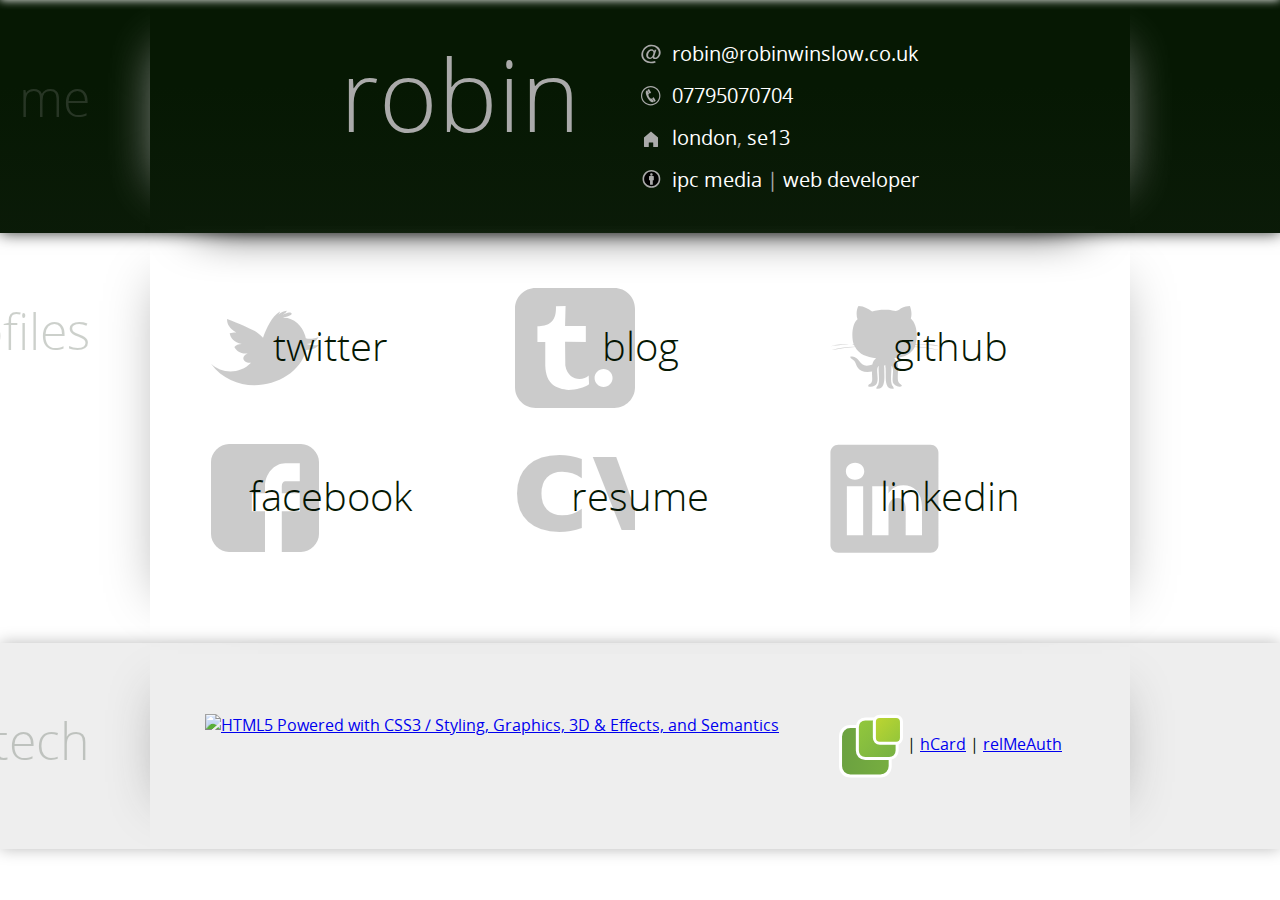
==== home.html @ 14dd3835 "First commit" ====
<!doctype html>

<html>
    <head>
        <title>Robin - index</title>
        <link rel="home me index" href="http://robinwinslow.co.uk">
        <link rel="stylesheet" href="fonts/opensans/styles.css">
        <link rel="stylesheet" href="css/styles.css">
    </head>

    <body>
        <div id="top">
            <header class="vcard">
                <hgroup>
                    <h1>Me</h1>
                    <h2 class="given-name">Robin</h2>
                </hgroup>
                
                <address>
                    <ul>
                        <li title="email">
                            <svg xmlns="http://www.w3.org/2000/svg" viewBox="0 0 500 500">
                                <g>
                                    <path d="m 340.91586,143.80551 43.72904,0 -47.42807,147.55936 c -4.21403,11.94424 -6.32087,20.55387 -6.32053,25.82892 l 0,0.53073 c -3.4e-4,9.47819 5.09253,16.50099 15.27863,21.06842 l 0.53073,0 c 3.16258,1.40463 6.67934,2.10691 10.55029,2.10684 22.48332,7e-5 43.03171,-12.64633 61.64523,-37.93924 17.92648,-24.93887 26.88993,-52.51543 26.89038,-82.72974 l 0,-0.53073 c -4.5e-4,-42.15805 -17.0428,-78.87496 -51.1271,-110.15085 C 359.88243,77.233922 317.9011,60.020021 268.72034,57.907471 l -8.44345,0 c -51.64734,3.5e-4 -97.31698,17.91653 -137.00907,53.748599 l -16.34009,16.34008 C 71.084534,167.69938 53.162993,212.84901 53.163055,263.44519 l 0,0.51465 c -6.2e-5,49.54573 18.446849,91.35551 55.340795,125.42947 37.94444,35.13546 85.20091,52.70319 141.76956,52.70322 l 0.51465,0 c 27.75856,-3e-5 61.66635,-5.62364 101.72348,-16.87082 l 14.74789,35.31775 c -39.3495,14.75319 -79.04708,22.12981 -119.09287,22.12988 C 184.91822,482.66927 130.28513,463.8739 84.26712,426.28317 41.401143,391.14771 16.628351,347.75646 9.9486694,296.10928 8.8979104,279.95159 8.3725407,271.87269 8.3725586,271.87256 8.3725407,217.77033 25.061072,167.88165 58.438202,122.20636 c 4.213612,-5.62868 8.604202,-11.07537 13.171783,-16.34009 0.35374,-0.35352 0.70756,-0.70734 1.061463,-1.06146 0.353738,-0.3428 0.702198,-0.69126 1.045379,-1.04538 4.921238,-5.617936 10.191018,-11.064626 15.809357,-16.340088 L 91.633026,85.3125 C 129.57749,50.885021 175.07558,29.28053 228.12744,20.498962 c 13.00535,-2.111813 26.00557,-3.167914 39.0007,-3.168304 58.32649,3.9e-4 109.09436,17.739661 152.30378,53.217865 40.75325,33.034297 64.29303,73.262617 70.61941,120.685057 1.05024,7.37684 1.57561,14.58191 1.57611,21.61524 l 0,0.53073 c -5e-4,42.51225 -14.75374,81.1591 -44.25976,115.94064 -0.35428,0.697 -0.7081,1.22237 -1.06147,1.57611 -26.69781,31.26494 -59.3726,46.89737 -98.02444,46.89734 -33.72052,3e-5 -53.04126,-13.52556 -57.96228,-40.57681 -23.19162,25.29287 -47.95905,37.93927 -74.30237,37.93924 l -0.53073,0 c -28.80979,3e-5 -51.47038,-12.121 -67.98184,-36.36313 -11.94428,-16.85465 -17.91634,-36.70076 -17.9162,-59.53839 l 0,-0.53073 c -1.4e-4,-38.29826 13.87391,-72.20069 41.62219,-101.7074 27.06172,-29.16315 57.98349,-43.92175 92.76538,-44.27585 l 1.04538,0 c 29.16311,2.8e-4 50.41914,15.10734 63.76816,45.32123 l 0.53073,0.53073 z m -79.04678,22.66062 c -23.19159,2.4e-4 -43.5738,12.47509 -61.14667,37.42459 -15.80419,22.13006 -23.70618,47.0744 -23.70599,74.8331 l 0,0.53073 c -1.9e-4,23.53455 8.25562,41.27382 24.76745,53.21786 l 0.53074,0 c 8.07332,5.97214 16.8545,8.95817 26.34356,8.9581 l 0.53073,0 c 20.37125,7e-5 38.28743,-11.41868 53.7486,-34.25629 11.60073,-16.86534 20.21036,-40.0513 25.82892,-69.55795 l 2.63757,-20.55377 c 1.05042,-19.32055 -6.50311,-33.72533 -22.66061,-43.21439 -8.08456,-4.92108 -17.04265,-7.38174 -26.8743,-7.38198 z" style="fill:#aaa"/>
                                </g>
                            </svg>
                            <a href="mailto:robin@robinwinslow.co.uk" class="email">
                                robin@robinwinslow.co.uk
                            </a>
                        </li>
                        <li title="mobile phone">
                            <svg xmlns="http://www.w3.org/2000/svg" viewBox="0 0 60 60"
>
                                <path d="M24.1857 22.4995c-5.44655,3.14453 2.86367,18.724 8.82368,15.283 1.0584,1.83322 4.46756,7.73807 5.52595,9.57124 -2.51464,1.45186 -4.64315,2.36711 -7.55853,0.700539 -8.09458,-4.6273 -17.0046,-20.0543 -16.7511,-29.2558 0.0880456,-3.19599 1.971,-4.44824 4.43399,-5.87024 1.0584,1.83316 4.46756,7.73801 5.52595,9.57124z" style="fill:#aaa"/>

                                <path d="M26.4704 22.2399c-0.588492,0.339781 -1.3458,0.136973 -1.68564,-0.451581l-5.2095 -9.02316c-0.339842,-0.588616 -0.137035,-1.34586 0.451519,-1.6857l2.73799 -1.58075c0.588554,-0.339842 1.34598,-0.13685 1.68576,0.451704l5.2095 9.0231c0.339781,0.588492 0.136912,1.3458 -0.451581,1.68558l-2.73805 1.58081z" style="fill:#aaa"/>

                                <path d="M40.7023 46.8904c-0.588492,0.339781 -1.3458,0.136973 -1.68564,-0.451642l-5.2095 -9.02316c-0.339842,-0.588554 -0.137035,-1.34586 0.451519,-1.68564l2.73799 -1.58081c0.588554,-0.339781 1.34598,-0.136788 1.68576,0.451704l5.2095 9.0231c0.339781,0.588554 0.136912,1.34586 -0.451581,1.68564l-2.73805 1.58081z" style="fill:#aaa"/>

                                <path d="M29.1409 -2.84495e-015l0.000431898 0 0 0.00678697c8.04997,0.0001234 15.335,3.26003 20.6045,8.52962 5.26928,5.26934 8.52907,12.5539 8.52931,20.6036l0.00678697 0 0 0.000925496 0 0.000431898 -0.00678697 0c-0.0001234,8.05003 -3.26003,15.335 -8.52962,20.6045 -5.26941,5.26928 -12.554,8.52907 -20.6037,8.52931l0 0.00678697 -0.000925496 0 -0.000431898 0 0 -0.00678697c-8.04997,-0.0001234 -15.3349,-3.26003 -20.6044,-8.52962 -5.26928,-5.26941 -8.52907,-12.554 -8.52931,-20.6037l-0.00678697 0 0 -0.000925496 0 -0.000431898 0.00678697 0c0.0001234,-8.04997 3.26003,-15.3349 8.52962,-20.6044 5.26934,-5.26928 12.5539,-8.52907 20.6036,-8.52931l0 -0.00678697 0.000925496 0zm0.000431898 3.47579l0 0.00678697 -0.000431898 0 -0.000925496 0 0 -0.00678697c-7.07918,0.000185099 -13.4939,2.87527 -18.1413,7.52262 -4.64766,4.6476 -7.52287,11.0626 -7.52293,18.1421l0.00678697 0 0 0.000431898 0 0.000925496 -0.00678697 0c0.000185099,7.07924 2.87527,13.4939 7.52262,18.1414 4.6476,4.64766 11.0626,7.52287 18.1421,7.52293l0 -0.00678697 0.000431898 0 0.000925496 0 0 0.00678697c7.07924,-0.000185099 13.4939,-2.87527 18.1414,-7.52262 4.64766,-4.6476 7.52287,-11.0626 7.52293,-18.1422l-0.00678697 0 0 -0.000431898 0 -0.000925496 0.00678697 0c-0.000185099,-7.07918 -2.87527,-13.4939 -7.52262,-18.1413 -4.6476,-4.64766 -11.0626,-7.52287 -18.1422,-7.52293z" style="fill:#aaa" />

                            </svg>
                            <a href="tel:07795070704" class="tel">
                                07795070704
                            </a>
                        </li>
                        <li title="where I live" class="adr">
                            <svg xmlns="http://www.w3.org/2000/svg" viewBox="0 0 464 464">
                                <g transform="translate(-42.339286,-276.34171)">
                                    <path d="M 437.14509,499.4375 L 437.14509,499.4375 z M 437.14509,499.4375 L 274.33259,355.25 L 111.42634,499.5 L 111.42634,705.625 C 111.42634,710.94838 115.72796,715.21875 121.05134,715.21875 L 222.86384,715.21875 L 222.86384,624.84375 C 222.86384,619.52035 227.13421,615.21875 232.45759,615.21875 L 316.11384,615.21875 C 321.43719,615.21875 325.70759,619.52037 325.70759,624.84375 L 325.70759,715.21875 L 427.55134,715.21875 C 432.87471,715.21875 437.14511,710.9484 437.14509,705.625 L 437.14509,499.4375 z M 111.42634,499.5 L 111.42634,499.5 z" style="fill:#aaa" />
                                </g>
                            </svg>
                            <a href="http://g.co/maps/vnnpf" class="locality">London</a>, 
                            <a href="http://g.co/maps/8qgkr" class="postal-code">SE13</a>
                        </li>
                        <li title="employment">
                        <svg xmlns="http://www.w3.org/2000/svg" viewBox="0 0 72 65">
                            <circle cx="37.637" cy="28.806" r="28.276"/>
                            <path d="M37.443-3.5c8.988,0,16.57,3.085,22.742,9.257C66.393,11.967,69.5,19.548,69.5,28.5c0,8.991-3.049,16.476-9.145,22.456 C53.879,57.319,46.242,60.5,37.443,60.5c-8.649,0-16.153-3.144-22.514-9.43C8.644,44.784,5.5,37.262,5.5,28.5 c0-8.761,3.144-16.342,9.429-22.742C21.101-0.415,28.604-3.5,37.443-3.5z M37.557,2.272c-7.276,0-13.428,2.553-18.457,7.657 c-5.22,5.334-7.829,11.525-7.829,18.572c0,7.086,2.59,13.22,7.77,18.398c5.181,5.182,11.352,7.771,18.514,7.771 c7.123,0,13.334-2.607,18.629-7.828c5.029-4.838,7.543-10.952,7.543-18.343c0-7.276-2.553-13.465-7.656-18.571 C50.967,4.824,44.795,2.272,37.557,2.272z M46.129,20.557v13.085h-3.656v15.542h-9.944V33.643h-3.656V20.557 c0-0.572,0.2-1.057,0.599-1.457c0.401-0.399,0.887-0.6,1.457-0.6h13.144c0.533,0,1.01,0.2,1.428,0.6 C45.918,19.5,46.129,19.986,46.129,20.557z M33.042,12.329c0-3.008,1.485-4.514,4.458-4.514s4.457,1.504,4.457,4.514 c0,2.971-1.486,4.457-4.457,4.457S33.042,15.3,33.042,12.329z" style="fill:#aaa" />
                        </svg>
                            <a href="http://www.ipcmedia.com" class="org">IPC Media</a> | <a href="http://en.wikipedia.org/wiki/Web_developer" class="role">web developer</a>
                        </li>
                    </ul>
                </address>
            </header>
        </div>
        
        <div id="main">
            <nav class="profiles">
                <h1>Profiles</h1>
                
                <ul>
                    <li>
                        <a href="http://twitter.com/nottrobin" rel="me">
                            <svg class="flair" xmlns="http://www.w3.org/2000/svg" viewBox="0 0 100 100">
                                <path d="M84.803,46.564c5.055-0.417,8.483-2.715,9.803-5.833c-1.824,1.12-7.484,2.341-10.61,1.178 c-0.153-0.734-0.324-1.432-0.492-2.062c-2.382-8.746-10.537-15.792-19.082-14.941c0.691-0.279,1.392-0.539,2.092-0.772 c0.94-0.337,6.459-1.235,5.59-3.183c-0.733-1.713-7.475,1.295-8.744,1.688c1.675-0.63,4.447-1.714,4.743-3.64 c-2.567,0.352-5.087,1.566-7.034,3.331c0.703-0.757,1.236-1.679,1.349-2.672C55.57,24.033,51.57,32.853,48.333,41.408 c-2.542-2.463-4.795-4.403-6.816-5.48c-5.67-3.041-12.449-6.213-23.091-10.164c-0.327,3.521,1.741,8.203,7.7,11.316 c-1.291-0.173-3.652,0.213-5.54,0.665c0.769,4.034,3.28,7.357,10.079,8.964c-3.107,0.205-4.713,0.912-6.168,2.436 c1.415,2.805,4.868,6.107,11.08,5.429c-6.906,2.977-2.816,8.49,2.804,7.667C28.794,72.143,13.679,71.416,5,63.134 c22.661,30.879,71.921,18.262,79.262-11.481c5.499,0.047,8.733-1.905,10.738-4.057C91.831,48.134,87.239,47.578,84.803,46.564z"/>
                            </svg>
                            <span class="summary">Twitter</span>
                        </a>
                    </li>
                    <li>
                        <a href="http://blog.robinwinslow.co.uk/" rel="me">
                            <svg class="flair" xmlns="http://www.w3.org/2000/svg" viewBox="0 0 100 100">
                                <path d="M 17.21875,0 C 7.6782932,0 0,7.6782932 0,17.21875 l 0,65.5625 C 0,92.321707 7.6782932,100 17.21875,100 l 65.5625,0 C 92.321707,100 100,92.321707 100,82.78125 l 0,-65.5625 C 100,7.6782932 92.321707,0 82.78125,0 l -65.5625,0 z m 24.9375,15 -0.4375,16.75 17.3125,0 0,13.25 -17.3125,-0.21875 0.21875,19.78125 c 2.285119,13.047684 14.721017,12.987207 19.46875,8.375 l 0.3125,7.21875 c -3.689464,2.928889 -10.978405,4.516157 -16.9375,4.8125 C 34.53092,83.86728 25.733782,80.553248 25.21875,64.5625 l 0,-19.5625 -6.53125,0 0,-13.03125 c 8.395921,-0.548554 15.990908,-2.477538 15.4375,-16.75 L 42.15625,15 z M 73.8125,67.5 c 4.142136,0 7.5,3.357864 7.5,7.5 0,4.142136 -3.357864,7.5 -7.5,7.5 -4.142136,0 -7.5,-3.357864 -7.5,-7.5 0,-4.142136 3.357864,-7.5 7.5,-7.5 z" style="fill:#000000" />
                            </svg>
                            <span class="summary">Blog</span>
                        </a>
                    </li>
                    <li>
                        <a href="https://github.com/nottrobin" rel="me">
                            <svg class="flair" xmlns="http://www.w3.org/2000/svg" viewBox="0 0 100 100">
                                <path d="M70.709,15.029c1.17,2.657,1.928,7.07,0.797,10.301c4.625,3.949,6.214,13.549,3.982,21.394 C82.08,47.227,89.931,46.482,95,48.505c-4.738-0.609-11.209-1.804-17.32-1.388c-1.158,0.079-2.874-0.044-2.79,1.585 c7.075,0.556,14.104,1.16,19.913,2.973c-5.761-0.941-12.754-2.374-19.913-2.574c-2.957,5.835-8.907,8.703-17.122,9.307 c0.883,1.921,2.574,2.653,2.987,5.744c0.616,4.618-0.964,11.381,0.595,14.459c0.748,1.475,1.967,1.514,2.789,2.775 c-2.012,2.381-7.001-0.267-7.568-2.775c-0.973-4.295,1.482-10.954-1.193-13.865c0.189,4.684-1.108,11.264,0.199,15.449 c0.515,1.646,2.002,2.281,1.593,3.765c-9.352,0.95-5.444-12.104-6.972-19.809c-1.411,0.1-0.791,2.113-0.796,2.972 c-0.04,7.524,1.54,17.844-6.57,16.837c-0.237-1.581,1.088-2.119,1.593-3.563c1.479-4.234-0.277-10.542,0.401-15.651 c-3.095,2.333,0.325,10.48-1.593,14.657c-1.105,2.404-4.666,3.45-7.367,2.377c0.352-1.79,2.2-1.501,2.984-3.169 c1.096-2.325,0.008-5.674,0.399-9.111c-5.729,1.143-10.173-0.166-12.348-3.764c-0.973-1.615-1.214-3.52-2.39-4.951 c-1.17-1.432-3.04-1.625-3.582-3.564c7.095-1.708,7.367,7.302,13.739,7.525c1.954,0.071,2.97-0.564,4.778-0.989 c0.506-2.272,1.589-3.966,3.186-5.153c-7.929-1.085-14.477-3.554-17.522-9.504c-7.208,0.355-13.804,1.317-19.913,2.771 c5.545-2.014,12.384-2.736,19.715-2.973c-0.432-2.596-4.219-1.882-6.57-1.782C13.973,47.31,8.473,47.853,5,48.505 c5.034-1.795,12.098-1.571,18.918-1.585c-2.086-6.54-1.363-16.929,3.186-20.798c-1.289-3.249-0.889-8.563,0.796-11.093 c5.079,0.228,8.159,2.443,11.35,4.557c3.957-1.125,8.118-1.685,13.54-1.387c2.28,0.126,4.652,1.151,6.369,0.989 c1.685-0.158,3.542-2.049,5.178-2.771C66.468,15.476,68.271,15.117,70.709,15.029z"/>
                            </svg>
                            <span class="summary">GitHub</span>
                        </a>
                    </li>
                    <li>
                        <a href="http://facebook.com/robinwinslowmorris" rel="me">
                            <svg viewBox="0 0 100 100" xmlns="http://www.w3.org/2000/svg" class="flair">
                                <path d="M95,20.001C95,12.119,87.884,5,80,5h-60C12.116,5,5,12.119,5,20.001v59.998 C5,87.881,12.116,95,20.001,95H50V61H39V46h11v-5.844C50,30.077,57.569,21,66.875,21H79v15H66.875C65.548,36,64,37.611,64,40.024V46 h15v15H64v34h16c7.884,0,15-7.119,15-15.001V20.001z"/>
                            </svg>
                            <span class="summary">Facebook</span>
                        </a>
                    </li>
                    <li>
                        <a href="http://dl.dropbox.com/u/15286263/RobinWinslowMorris.pdf" rel="me">
                            <svg class="flair" xmlns="http://www.w3.org/2000/svg" viewBox="0 0 100 100">
                              <g transform="translate(-184.28572,-399.95592)" id="layer1">
                                <g transform="matrix(1.8638515,0,0,1.8638515,13.365099,303.06512)" id="layer1-9">
                                  <text x="90" y="93.076469" style="font-size:60px;font-style:normal;font-weight:normal;line-height:125%;letter-spacing:0px;word-spacing:0px;fill:#000000;fill-opacity:1;stroke:none;font-family:Sans">
                                    <tspan x="90" y="93.076469" style="font-weight:bold">CV</tspan>
                                  </text>
                                </g>
                              </g>
                            </svg>
                            <span class="summary">resume</span>
                        </a>
                    </li>
                    <li>
                        <a href="http://uk.linkedin.com/in/robinwinslow" rel="me">
                            <svg class="flair" xmlns="http://www.w3.org/2000/svg" viewBox="0 0 100 100">
                                <path d="M87.877,5.608H11.174c-3.673,0-6.65,2.886-6.65,6.448v77.101c0,3.562,2.978,6.451,6.65,6.451 h76.703c3.673,0,6.646-2.89,6.646-6.451V12.056C94.523,8.495,91.55,5.608,87.877,5.608z M31.809,80.944H18.211V40.31h13.598V80.944z M25.011,34.759H24.92c-4.56,0-7.516-3.119-7.516-7.023c0-3.983,3.043-7.017,7.693-7.017c4.651,0,7.512,3.033,7.602,7.017 C32.699,31.641,29.749,34.759,25.011,34.759z M80.827,80.944H67.233v-21.74c0-5.464-1.97-9.191-6.886-9.191 c-3.761,0-5.993,2.515-6.973,4.942c-0.364,0.868-0.453,2.08-0.453,3.292v22.696H39.329c0,0,0.178-36.823,0-40.634h13.593v5.761 c1.805-2.768,5.029-6.717,12.249-6.717c8.947,0,15.656,5.804,15.656,18.291V80.944z M52.834,46.199 c0.024-0.038,0.056-0.084,0.088-0.128v0.128H52.834z"/>
                            </svg>
                            <span class="summary">LinkedIn</span>
                        </a>
                    </li>
<!--
                    <li>
                        <a href="http://careers.stackoverflow.com/nottrobin" rel="me">
                        <svg class="flair" xmlns:dc="http://purl.org/dc/elements/1.1/" xmlns="http://www.w3.org/2000/svg" xmlns:xlink="http://www.w3.org/1999/xlink" viewBox="0 0 100 100">
                          <defs id="defs4">
                            <linearGradient id="linearGradient3838-132">
                              <stop id="stop3884" style="stop-color:#8e8e8e;stop-opacity:1" offset="0" />
                              <stop id="stop3886" style="stop-color:#8e8e8e;stop-opacity:1" offset="1" />
                            </linearGradient>
                            <linearGradient x1="39.25" y1="1.8125001" x2="39.3125" y2="30.125" id="linearGradient3844-552" xlink:href="#linearGradient3838-132" gradientUnits="userSpaceOnUse" gradientTransform="translate(-1.0625,-0.125)" />
                            <linearGradient id="linearGradient3828-751">
                              <stop id="stop3878" style="stop-color:#949494;stop-opacity:1" offset="0" />
                              <stop id="stop3880" style="stop-color:#979797;stop-opacity:1" offset="1" />
                            </linearGradient>
                            <linearGradient x1="31.5625" y1="9.5" x2="31.5625" y2="30.3125" id="linearGradient3834-819" xlink:href="#linearGradient3828-751" gradientUnits="userSpaceOnUse" gradientTransform="translate(-0.3125,-0.125)" />
                            <linearGradient id="linearGradient3820-504">
                              <stop id="stop3872" style="stop-color:#878787;stop-opacity:1" offset="0" />
                              <stop id="stop3874" style="stop-color:#8a8a8a;stop-opacity:1" offset="1" />
                            </linearGradient>
                            <linearGradient x1="24.218407" y1="15.307573" x2="24.306795" y2="30.112621" id="linearGradient3826-856" xlink:href="#linearGradient3820-504" gradientUnits="userSpaceOnUse" gradientTransform="translate(0.0625,-0.1171875)" />
                            <linearGradient id="linearGradient3812-8">
                              <stop id="stop3866" style="stop-color:#8e8e8e;stop-opacity:1" offset="0" />
                              <stop id="stop3868" style="stop-color:#919191;stop-opacity:1" offset="1" />
                            </linearGradient>
                            <linearGradient x1="18.772322" y1="20.357143" x2="18.794643" y2="30.379465" id="linearGradient3818-580" xlink:href="#linearGradient3812-8" gradientUnits="userSpaceOnUse" gradientTransform="translate(-1.5044643,-0.14732143)" />
                            <linearGradient x1="39.25" y1="1.8125001" x2="39.3125" y2="30.125" id="linearGradient3844" xlink:href="#linearGradient3838" gradientUnits="userSpaceOnUse" gradientTransform="translate(-1.0625,-0.125)" />
                            <linearGradient x1="31.5625" y1="9.5" x2="31.5625" y2="30.3125" id="linearGradient3834" xlink:href="#linearGradient3828" gradientUnits="userSpaceOnUse" gradientTransform="translate(-0.3125,-0.125)" />
                            <linearGradient x1="24.218407" y1="15.307573" x2="24.306795" y2="30.112621" id="linearGradient3826" xlink:href="#linearGradient3820" gradientUnits="userSpaceOnUse" gradientTransform="translate(0.0625,-0.1171875)" />
                            <linearGradient x1="18.772322" y1="20.357143" x2="18.794643" y2="30.379465" id="linearGradient3818" xlink:href="#linearGradient3812" gradientUnits="userSpaceOnUse" gradientTransform="translate(-1.5044643,-0.14732143)" />
                            <linearGradient id="linearGradient3812">
                              <stop id="stop3814" style="stop-color:#8e8e8e;stop-opacity:1" offset="0" />
                              <stop id="stop3816" style="stop-color:#919191;stop-opacity:1" offset="1" />
                            </linearGradient>
                            <linearGradient id="linearGradient3820">
                              <stop
                                 id="stop3822"
                                 style="stop-color:#878787;stop-opacity:1"
                                 offset="0" />
                              <stop
                                 id="stop3824"
                                 style="stop-color:#8a8a8a;stop-opacity:1"
                                 offset="1" />
                            </linearGradient>
                            <linearGradient
                               id="linearGradient3828">
                              <stop
                                 id="stop3830"
                                 style="stop-color:#949494;stop-opacity:1"
                                 offset="0" />
                              <stop
                                 id="stop3832"
                                 style="stop-color:#979797;stop-opacity:1"
                                 offset="1" />
                            </linearGradient>
                            <linearGradient
                               id="linearGradient3838">
                              <stop
                                 id="stop3840"
                                 style="stop-color:#8e8e8e;stop-opacity:1"
                                 offset="0" />
                              <stop
                                 id="stop3842"
                                 style="stop-color:#8e8e8e;stop-opacity:1"
                                 offset="1" />
                            </linearGradient>
                          </defs>
                          <g transform="translate(-302.85331,-253.07479)" id="layer1">
                            <g transform="matrix(2.4995213,0,0,2.4995213,300.9703,263.58901)" id="layer2">
                              <rect width="4.9921875" height="4.9933033" rx="0" ry="2.2767856" x="0.75334823" y="25.871651" id="rect3773"
                                 style="color:#000000;fill:#787878;fill-opacity:1;fill-rule:evenodd;stroke:none;stroke-width:1px;marker:none;visibility:visible;display:inline;overflow:visible;enable-background:accumulate" />
                              <rect width="5.0044641" height="6.9977679" rx="0"
                                 ry="2.2767856"
                                 x="7.7466516"
                                 y="23.873884"
                                 id="rect3779"
                                 style="fill:#888888;fill-opacity:1;stroke:none" />
                              <rect
                                 width="4.9888391"
                                 height="10.988839"
                                 rx="0"
                                 ry="2.2767856"
                                 x="14.752233"
                                 y="19.875"
                                 id="rect3783"
                                 style="fill:url(#linearGradient3818-580);fill-opacity:1;stroke:none" />
                              <rect
                                 width="5.0033784"
                                 height="15.987728"
                                 rx="0"
                                 ry="2.2767856"
                                 x="21.747768"
                                 y="14.882812"
                                 id="rect3785"
                                 style="fill:url(#linearGradient3826-856);fill-opacity:1;stroke:none" />
                              <rect
                                 width="4.9932823"
                                 height="21.996803"
                                 rx="0"
                                 ry="2.2767856"
                                 x="28.745928"
                                 y="8.8714914"
                                 id="rect3789"
                                 style="fill:url(#linearGradient3834-819);fill-opacity:1;stroke:none" />
                              <rect
                                 width="5.0037532"
                                 height="29.99621"
                                 rx="0"
                                 ry="2.2767856"
                                 x="35.757256"
                                 y="0.87500012"
                                 id="rect3836"
                                 style="fill:url(#linearGradient3844-552);fill-opacity:1;stroke:none" />
                            </g>
                          </g>
                        </svg>
                            <span class="summary">Careers 2.0</span>
                        </a>
                    </li>
                    <li>
                        <a href="http://last.fm/user/nottRobin" rel="me">
                            <svg class="flair" xmlns="http://www.w3.org/2000/svg" viewBox="0 0 100 100">
                                <path d="M77.033,76.691c-9.374-0.038-14.369-4.654-17.841-12.787l-0.989-2.22L49.641,42.04 c-2.835-6.954-9.881-11.652-17.827-11.652c-10.752,0-19.475,8.783-19.475,19.615c0,10.833,8.723,19.616,19.475,19.616c7.5,0,14.026-4.27,17.278-10.531l3.464,8.038C47.642,73.159,40.171,77,31.813,77C17.005,77,5,64.921,5,50.003 C5,35.094,17.005,23,31.813,23c11.178,0,20.201,6.009,24.785,16.658c0.352,0.826,4.849,11.423,8.775,20.441 c2.432,5.583,4.503,9.284,11.228,9.513c6.606,0.228,11.14-3.82,11.14-8.938c0-5-3.457-6.202-9.294-8.156 c-10.488-3.48-15.908-6.976-15.908-15.353c0-8.171,5.521-13.62,14.494-13.62c5.846,0,10.063,2.618,12.985,7.838l-5.734,2.949 c-2.161-3.045-4.541-4.247-7.572-4.247c-4.213,0-7.215,2.949-7.215,6.872c0,5.568,4.943,6.409,11.865,8.695 C90.672,48.706,95,52.193,95,60.902C95,70.047,87.207,76.706,77.033,76.691z"/>
                            </svg>
                            <span class="summary">Last.fm</span>
                        </a>
                    </li>
                    <li>
<svg
   class="flair"
   xmlns:dc="http://purl.org/dc/elements/1.1/"
   xmlns:cc="http://creativecommons.org/ns#"
   xmlns:rdf="http://www.w3.org/1999/02/22-rdf-syntax-ns#"
   xmlns:svg="http://www.w3.org/2000/svg"
   xmlns="http://www.w3.org/2000/svg"
   xmlns:xlink="http://www.w3.org/1999/xlink"
   viewBox="0 0 100 100">
  <defs
     id="defs4">
    <linearGradient
       id="linearGradient3838-132">
      <stop
         id="stop3884"
         style="stop-color:#8e8e8e;stop-opacity:1"
         offset="0" />
      <stop
         id="stop3886"
         style="stop-color:#8e8e8e;stop-opacity:1"
         offset="1" />
    </linearGradient>
    <linearGradient
       x1="39.25"
       y1="1.8125001"
       x2="39.3125"
       y2="30.125"
       id="linearGradient3844-552"
       gradientUnits="userSpaceOnUse"
       gradientTransform="translate(-1.0625,-0.125)" />
    <linearGradient
       id="linearGradient3828-751">
      <stop
         id="stop3878"
         style="stop-color:#949494;stop-opacity:1"
         offset="0" />
      <stop
         id="stop3880"
         style="stop-color:#979797;stop-opacity:1"
         offset="1" />
    </linearGradient>
    <linearGradient
       x1="31.5625"
       y1="9.5"
       x2="31.5625"
       y2="30.3125"
       id="linearGradient3834-819"
       gradientUnits="userSpaceOnUse"
       gradientTransform="translate(-0.3125,-0.125)" />
    <linearGradient
       id="linearGradient3820-504">
      <stop
         id="stop3872"
         style="stop-color:#878787;stop-opacity:1"
         offset="0" />
      <stop
         id="stop3874"
         style="stop-color:#8a8a8a;stop-opacity:1"
         offset="1" />
    </linearGradient>
    <linearGradient
       x1="24.218407"
       y1="15.307573"
       x2="24.306795"
       y2="30.112621"
       id="linearGradient3826-856"
       gradientUnits="userSpaceOnUse"
       gradientTransform="translate(0.0625,-0.1171875)" />
    <linearGradient
       id="linearGradient3812-8">
      <stop
         id="stop3866"
         style="stop-color:#8e8e8e;stop-opacity:1"
         offset="0" />
      <stop
         id="stop3868"
         style="stop-color:#919191;stop-opacity:1"
         offset="1" />
    </linearGradient>
    <linearGradient
       x1="18.772322"
       y1="20.357143"
       x2="18.794643"
       y2="30.379465"
       id="linearGradient3818-580"
       gradientUnits="userSpaceOnUse"
       gradientTransform="translate(-1.5044643,-0.14732143)" />
    <linearGradient
       x1="39.25"
       y1="1.8125001"
       x2="39.3125"
       y2="30.125"
       id="linearGradient3844"
       gradientUnits="userSpaceOnUse"
       gradientTransform="translate(-1.0625,-0.125)" />
    <linearGradient
       x1="31.5625"
       y1="9.5"
       x2="31.5625"
       y2="30.3125"
       id="linearGradient3834"
       gradientUnits="userSpaceOnUse"
       gradientTransform="translate(-0.3125,-0.125)" />
    <linearGradient
       x1="24.218407"
       y1="15.307573"
       x2="24.306795"
       y2="30.112621"
       id="linearGradient3826"
       gradientUnits="userSpaceOnUse"
       gradientTransform="translate(0.0625,-0.1171875)" />
    <linearGradient
       x1="18.772322"
       y1="20.357143"
       x2="18.794643"
       y2="30.379465"
       id="linearGradient3818"
       gradientUnits="userSpaceOnUse"
       gradientTransform="translate(-1.5044643,-0.14732143)" />
    <linearGradient
       id="linearGradient3812">
      <stop
         id="stop3814"
         style="stop-color:#8e8e8e;stop-opacity:1"
         offset="0" />
      <stop
         id="stop3816"
         style="stop-color:#919191;stop-opacity:1"
         offset="1" />
    </linearGradient>
    <linearGradient
       id="linearGradient3820">
      <stop
         id="stop3822"
         style="stop-color:#878787;stop-opacity:1"
         offset="0" />
      <stop
         id="stop3824"
         style="stop-color:#8a8a8a;stop-opacity:1"
         offset="1" />
    </linearGradient>
    <linearGradient
       id="linearGradient3828">
      <stop
         id="stop3830"
         style="stop-color:#949494;stop-opacity:1"
         offset="0" />
      <stop
         id="stop3832"
         style="stop-color:#979797;stop-opacity:1"
         offset="1" />
    </linearGradient>
    <linearGradient
       id="linearGradient3838">
      <stop
         id="stop3840"
         style="stop-color:#8e8e8e;stop-opacity:1"
         offset="0" />
      <stop
         id="stop3842"
         style="stop-color:#8e8e8e;stop-opacity:1"
         offset="1" />
    </linearGradient>
  </defs>
  <metadata
     id="metadata7">
    <rdf:RDF>
      <cc:Work
         rdf:about="">
        <dc:format>image/svg+xml</dc:format>
        <dc:type
           rdf:resource="http://purl.org/dc/dcmitype/StillImage" />
        <dc:title></dc:title>
      </cc:Work>
    </rdf:RDF>
  </metadata>
  <g
     transform="translate(-346.35043,-151.7315)"
     id="layer1">
    <g
       transform="matrix(0.80358721,0,0,0.80358721,95.005224,-226.07517)"
       id="layer1-8">
      <g
         transform="translate(312.779,470.15018)"
         id="g3305">
        <g
           id="Layer_1">
          <g
             id="g3221">
            <g
               id="g3223">
              <g
                 id="g3225">
                <radialGradient
                   cx="62.085899"
                   cy="27.5049"
                   r="88.667"
                   id="SVGID_1_"
                   gradientUnits="userSpaceOnUse">
                  <stop
                     id="stop3228"
                     style="stop-color:#606060;stop-opacity:1"
                     offset="0" />
                  <stop
                     id="stop3230"
                     style="stop-color:#000000;stop-opacity:1"
                     offset="1" />
                </radialGradient>
                <path
                   d="m 0,110.627 c 0,7.619 6.178,13.797 13.797,13.797 h 96.848 c 7.619,0 13.797,-6.178 13.797,-13.797 V 18.83 H 0 v 91.797 z"
                   id="path3232"
                   style="fill:url(#SVGID_1_-328)" />
                <radialGradient
                   cx="62.085899"
                   cy="27.5049"
                   r="88.667"
                   id="SVGID_1_-328"
                   gradientUnits="userSpaceOnUse">
                  <stop
                     id="stop3572"
                     style="stop-color:#606060;stop-opacity:1"
                     offset="0" />
                  <stop
                     id="stop3574"
                     style="stop-color:#000000;stop-opacity:1"
                     offset="1" />
                </radialGradient>
              </g>
              <defs
                 id="defs3234">
                <filter
                   filterUnits="userSpaceOnUse"
                   x="0"
                   y="18.83"
                   width="124.441"
                   height="105.594"
                   color-interpolation-filters="sRGB"
                   id="Adobe_OpacityMaskFilter">
                  <feColorMatrix
                     type="matrix"
                     values="-1 0 0 0 1  0 -1 0 0 1  0 0 -1 0 1  0 0 0 1 0"
                     color-interpolation-filters="sRGB"
                     result="source"
                     id="feColorMatrix3237" />
                </filter>
              </defs>
              <mask
                 id="SVGID_2_">
                <g
                   id="g3240"
                   style="filter:url(#Adobe_OpacityMaskFilter)">
                  <image
                     xlink:href="[data-uri] EAMCAwYAAAt/AAAZ5AAAIC//2wCEABALCwsMCxAMDBAXDw0PFxsUEBAUGx8XFxcXFx8eFxoaGhoX Hh4jJSclIx4vLzMzLy9AQEBAQEBAQEBAQEBAQEABEQ8PERMRFRISFRQRFBEUGhQWFhQaJhoaHBoa JjAjHh4eHiMwKy4nJycuKzU1MDA1NUBAP0BAQEBAQEBAQEBAQP/CABEIAc8CHgMBIgACEQEDEQH/ xACVAAEAAgMBAQAAAAAAAAAAAAAAAwQBBQYCBwEBAAAAAAAAAAAAAAAAAAAAABABAAIBAgMIAwEA AwAAAAAAAAIDARITERQGMQQFNRYHFzcQUDIgMECQEQABAgMIAgIDAAEFAQAAAAAAAQMxk3QQAjKy 0gQFNlDCMGAgQBIRUcGCEyMUEgEAAAAAAAAAAAAAAAAAAACQ/9oADAMBAAIRAxEAAAC3zlzizqHL jqHMDp3MDp3MjpnMjpnMjpnNDpXNDpXNDpXNDpXNDpXNDpXNDpXNDpXNDpXNDpXNDpXNDpXNDpXN DpXNDpXNDpXNDpXNDpXNDpXNDpXMjpnMjpnM4OncwOncxg6hy46jffOesLHF9pxZn2lPHuaQr+rP sqernopZveig2OTXZ2OTWtmNa2Y1jaDWNmNY2g1baDVtoNW2g1baDVtoNW2g1baDVtoNW2g1bZjV toNW2Y1bZ4NY2eDWY2WDW42Pk12L/koeb0ZT8W4iv5ljMdZyfWFji+04wlsQ2j3MnPMkkpF7nkK/ qz7Kvq36KmbnopZu5KS9kor2Shm8KK+KC+KC+KC+KC+KC+KC+KC+KC+KC+KGL4oL+Chi+NfjYeSh i/5KHm/4KHi/4KEd6MoxXYSnBcrlSGzXPHWcn1hY4zs+MLNyrdJ7Edk9TJzEvuUj9yyEPuf2V/Vj 0VvVnJWWxVzayVFvJUWxUWxUW8lNcFNcFNcFNcFNcwVFsVFsU1zBUxcwU8XMFPFzyU/NzyUvF3wU Y7sZRiuwlGC9WKVa7VKVW5UI+s5PrCxxnZ8YXL1K+Wrde2TT+LJmZOeZfUpHJJ7Ivcvoh9TeiDM+ SBPkgT5K6wK6wIE4gTiBOIE4gTiBOIMWBXWBXTivizgr4sYK2LPkq+bXgqx24ynFchKcF2uUq12s Ual6mUaV6kRdZyfWFjjOz4wvbChsS5cq3SezFZJJ/M5mVKYkzIePfv0R+vfojSZI8yCNII0gjSDw kEaQRpBGkEaQRpBHiXBGkEaQRJcEWJsEOJvJB4seStHZjKsNuAqV7lYpVb1QoU79EoUb9Eh6zk+s LHG9lxpf2Ov2Rdu1LpZt17RNYisHuXzMZ9vY9ZyYzkYyyYZGGRhkYZGGRhkYZGGRhkYZGGRhkYZG GRjHrB5x7EXmXyQRzxleC1AVK9usUql6mUKV+ia+hsKBB1nJ9YWON7LjTYbPW7Iv3qd4tW61snsQ 2CSXxKepPPsZZAAAAAAAAAAAAAAAAAGMjHn1gjjmjK8NmAq1blUp07tMoUb9E1+v2GvIOs5PrCxx vZcabHZ6zaGwvUb5bt1rZYsQWCWWOU9+sZMgAAAAAAAAAAAAAAAAAAYzg8xyxkMFiEq1rdUp0r1I oUb9A12v2OuIOs5PrCxxvZcabLZ6zaGwv0b5ct1LhYsQWCWWOU9ZZAAAAAAAAAAAAAAAAAAAGMjz 4k8EMM8BXq2qxTpXaZQoX6BrtdsdeV+s5PrCxxvZcabLaavaGxv0b5ct1bZZsV7BLLHIe84yAAAA AAAAAAAAAAAAAAAAY8e/BFDPAV6tqsU6V2kUdfsKBrtdsdcV+s5PrCxxvZcabLaavamxv0L5dt1L ZangsEssUp6zjIAAAAAAAAAAAAAAAAAAABjz68kUM0JXq2qpUpXaRQobDXmu12x1xX6zk+sLHG9l xpstrqtqbG/Q2Bdt1LZZsV7BNJHIes4yAAAAAAAAAAAAAAAAAAAAY8+vJFDNCV6tqsU6V2kUdfsN ea7XbHXFfrOT6wscb2XGmz2mr2hsdhQvl23UtlmxXsE0kch6zjIAAAAAAAAAAAAAAAAAAABjz68k UM0RWrWaxTpXaRR1+w15rtdsdcV+s5PrCxxvZcabPaavaGyv0L5dt1LZZsV7BNJHIes4yAAAAAAA AAAAAAAAAAAAAY8+vJFFLEVq1msU6V6iUdfsNea7XbHXFfrOT6wscb2XGmz2mr2hsr9C+XbdS2Wb FewTSRyHrOMgAAAAAAAAAAAAAAAAAAAGPPryRRSxFatZrFOldpFHX7DXmu12x1xX6zk+sLHG9lxp strqtqbHYa++XrdS2WbFewTSRyHrOMgAAAAAAAAAAAAAAAAAAAGPPryRQzQletZrFOldpFHX7DXm u12x1xX6zk+sLHG9lxpstrqtqbG/Qvl25TtlqxXsE0kUp6zjIAAAAAAAAAAAAAAAAAAABjz68kUM 0JXq2qpUpXaRR1+w15rtdsdcV+s5PrCxxvZcabLaavaGyv6++XrdO2WrFewTSxSHvOMgAAAAAAAA AAAAAAAAAAAGPPrwRwywkFWzVKlO5SKNC/rzX67Y64r9ZyfWFjjey402W01ezNlf198vW6dstWK8 5PLFISZ85MgAAAAAAAAAAAAAAAAAAAx49eCOGWEgq2apVpXKRS19+ga7X7DXlfrOT6wscb2XGmx2 mr2Zsr1C8XrdO2WrFawWJIZSXPn0ZAAAAAAAAAAAAAAAAAAAxnBjx68EcE0BBVs1SrSuUilQv0DX 67Y64g6zk+sLHG9lxpsdlrNkbK9r7xet0rZbsVbBZlglJvUfs9ZwMgAAAAAAAAAAAAAAAAAwYPMf uMjglgIa09YrUrdMp0LtEoa+/QIOs5PrCxxvZcYbDZazZGwva+6X7VK0XLFSwWpa0xY9wSEvqP0e mMmWBlgZYyAAAAAAAAAADBlgZYBjBny8GI8xnmD3CRVZ6xXp2ahUo3KJSoXqBD1nJ9YWOM7PjC9s dbfNjc19wv2qNou2KU5cmqSlqStIWPUHonzDkmRZJUYkeB7eBIjEjwPbwPbwPbwPbwPbwPaMe3ge 3ge0Y9o8Ennx5Pfjz4PUWIzEOYTxWlrENSeqVqVqmU6NykRdZyfWFjjOz4wt3tddNhc19o2FmhZL 09GcuzUpS5JU9lv3U9lrNb0Wc1sljNcWM1xYQCdAJ0AnQCdAJ0AnQCdAJ0AnQCfEAnxDgnxBgm8x eSXxF4JI/EZmHEIr+q54qyViGnYqFalaqkfWcn1hY4vtOLJrlCybC1r7JsLFCc2E1CYvyUZC/wC6 Psve6Pou+qXouZp5LmaYuZpi4p5LimLimLimLimLimLimLimLimLapguKYt4qC35q4LXmt5LPiv4 LEcHgliiiPcGIBW9VjzVkrENaWEx1nJ9YWOL7TizMsPou2NfYNhPrpzYS6+U2EmukNh713s2HrX5 NjnXejYZ142LXjYteNhnXDYtcNi142DXjYNeNg142DXjYNeNg1w2LXDYNeNhjXi/igL2KPkveaXk ueKngtR1vBPDDESQeYDNdAY8ZwOs5PrCxxfacWAZlhFuWj7Nh713o2XvWZNn61eTaetUNs1Q2zU5 Ns1I2zUjbtQNu1A27UjbNSNs1I2zUjbNSNs1I2zUDbtQNvjUjbNSNq1WDa41Y2eNZg2fnXYNh4o+ S7HV8FiKLwe/GAA6zk+sLHF/VdEcO7gcO7gcO7gcO7gcPntxxDtxxDtxxDtxxDtxxDtxxDtxxDtx xDtxxDtxxDtxxDtxxDtxxDtxxDtxxDtxxDtxxDtxxDtxxDtxxDtxxDtxxDtxw7uBw7uBw7uBw7uB w7uBw/WXNwf/2gAIAQIAAQUA/wDdr//aAAgBAwABBQD/AN2v/9oACAEBAAEFAOtuqfFvBPEPkTqV 8idSvkTqV8idSvkTqV8idSvkTqV8idSvkTqV8idSvkTqV8idSvkTqV8idSvkTqV8idSvkTqV8idS vkTqV8idSvkTqV8idSvkTqV8idSvkTqV8idSvkTqV8idSvkTqV8idSvkTqV8idSvkTqV8idSvkTq V8idSvkTqV8idSvkTqV8idSvkTqV8idSvkTqV8idSvkTqV8idSvkTqV8idSvkTqV8idSvkTqV8id SvkTqV8idSvkTqV8idSvkTqV8idSvkTqV8idSvkTqV8idSvkTqV8idSvkTqV8idSu49W+MX9Je5/ m/44ODhlpy05aMtGWjLRltybcm3Jtybcm3JtybUm1JtSbUm1JtSbUm1JtSbUm1JtSbUm1JtSbUm1 JtSbUm1JtSbUm1JtSbUm1JtSbUm1JtSbcm3Jtybcm3JtyaMtGWjLRlpy05cMuDh/jwv699z/ADdj DEWK2KmKmKWKWKGw2HLuXcu5dy7l3LOWcs5ZyzlnLOWcs5ZyzlnLOWcs5ZyzlnLOWcs5ZyzlnLOW cs5ZyzlnLOWcu5dy7l3LthsM0M0s0s1M1M1sxZx+fC/r33P83RwjFGCNbFbFTFTFLFLFLFDYbDYb DYbDYcu5dy7l3LuXcu5dy7l3LuXcu5dy7l3LuXcu5dy7l3LuXcu5dy7l2w2Gw2Gw2GaGaWaWaWam ama0q0oJRSwz+PC/r33P83wrwhFCCMEa0a2KmKmKmKmKWKWKWy2Wy2Wy2Gw2Gw2Ww2Gw2Gw2Gw2G w2Gw2Gw2Gw2Gw2Gy2Gw2Gw2Wy2WyzSzSzSzSzUzUzUlWlWlBKCcU8Jfjwv699z/N8dtWFeEIoQRg jBGtGtitipipipipipstlstlstlstlstlstlstlstlstlstlstlstlstlstlstlstlstlss1M1M1 M1M1M1JVpVpQSgnBOKcVmEvx4X9e+5/m+O2rCrCuKEUIIwRgjWjWxWxWxWxUxUxU2m02m02m02m0 2m02m02m02m02m02m02m02m02m02m02m02m02mamamama2a2a0q0q0oJQTgnFZFZhZhP8eF/Xvuf 5vjtpwqwririhFCCMEYIwRrYrYrYrYrYrYrbbbbbbbbbbbbbbbbbbbbbbbbbbbbbbbbbbbbbbbbb bbbbbbbZrZrZrZrZrSrSglBKCcE4rIrIrMLcLO14X9e+5/m8e2nCrCrCuKEUIoQRgjBGDEGIMQYr YrYrbbQ0NDQ0NDQ0NDQ0NDQ0NDQ0NDQ0NDQ0NDQ0NDQ0NDbZrZrZgzBmCUEoJQTgnFZFZFZhbhbh Z2vC/r33P83j20YU4VYV4VxQihFGKMEYIwYgxBiDEGINDQ0NDQ0NDQ0NDQ0NDQ0tLS0tDQ0NDQ0N DQ0NDQ0NDQzBmDMGYJQSglBKKcU4rIrMLcLcLsLe14X9e+5/m8e2hThVhVhXhCKEUIoxRixFiLEG IsRYi0tLS0tLS0tLS0tLS0tLS0tLS0tLS0tLS0tLS0tLS0tLMWYsxZilFKKUU4pxWRWYWYW4W4XL e14X9e+5/m8e3u6nCrCrCvCuKEUIoRRijFiLEWIsRaWlwcHBwcHBwcHBwcHBwcHBwcHBwcHBwcHB wcHBwcGlpZizFmLMUopRSinFOKzCzC3C3C7C5b2vC/r33P8AN4dvd1GFOFWFeFeFeEMI4RijhjDE WMODg4ODg4f9ng4ODg4M4ZizhLCUUsJ4WYWYWYW4XYXYXLu14X9e+5/m8O3u6hThVhXhXhDCGEcI 4YwxhjDGHD9HwZwzhnCWE8J4TwswswtwuwuXLu14X9e+5/m8P67uoUqsKsK8IYQwhhHCOGMMY/TZ ZwlhLCeE8J4WYW4W4XLl67teF/Xvuf5vD+u7qFKrCrCvCvCGEcI4Ywx+oyzhLCWE8LMLMLcLcLly 9d2vC/r33P8AN4f13dQpUqsK8K8IYRwjhhj9RllLCWE8LMLMLcLVy5eu7Xhf177n+bw/ruyhSpVK 8K0MIosfqspJJrFi1cuXL13a8L+vfc/zeH9d2d3UKVStWgiix+qykkmsWLVy5evX9rwv699z/N4f 13Z3dQpVK1aCKLH6rKSSaxYtXLl69f8Ajwv699z/ADeH9d2d3UKVStBBFhj9VlJJNYsWrly9ev8A x4X9e+5/m8P67s7uoUqlaCCLDH6rLKSaxYtXLl69f+PC/r33P83h/Xdnd1ClUrQQRYY/VZZSTWLF q5cvXr/x4X9e+5/m8P67s7uoUqlaCCLDH6rLKSaaxauXL16/8eF/Xvuf5vD+u7O7qFKpWggiwx+q yykmsWLVy5evX9rwv699z/N4f13Z3dQpVK0EEWP1eWUk1ixauXL16/teF/Xvuf5vX/Xdnd1ClUrQ QRY/WZSTTWLVy5evX9rwv699z/N6/wCu7O7qFKpWggix+sykmmsWrly9ev7Xhf177n+b1/13Z3dQ pVK0EEWP1mUk01i1cuXr1/a8L+vfc/zev+u7O7qFKpWggix+sykmmsWrly9ev7Xhf177n+b1/wBd 2d3UKVStBBFj9ZlJNNYtXLl69f2vC/r33P8AN6/67s7uoUqlaCCLH6zKSaaxauXL16/teF/Xvuf5 vD+u7O7qFKpWggix+sykmmsWrly9ev7Xhf177n+bw/ruzu6hSqVoIIsfq8spJrFi1cuXr1/a8L+v fc/zeH9d2d3UKVStBBFhj9VllJNYsWrly9ev/Hhf177n+bw/ruzu6hSqVoIIsMfqsspJprFq5cvX r/x4X9e+5/m8P67s7uoUqlaCCLDH6rLKSaxYtXLl69f+PC/r33P83h/Xdnd1ClUrQQRYY/VZSSTW LFq5cvXr/wAeF/Xvuf5vD+u7O7qFKpWrQRRY/VZSSTWLFq5cvXr/AMeF/Xvuf5vD+u7O7qFKpWrQ RRY/VZSSTWLFq5cvXr+14X9e+5/m8P67soUqVStWgiix+qykkmsWLVy5evXdrwv699z/ADeH9d3U KVOVWVeVeUMo5Rywx+pykllPKzKzK3K5cuXru14X9e+5/m8P67uoU5U5VZV5V5QyjlHLGWP1GWcp ZSynlZlZlblblcuXru14X9e+5/m8O3u6hTlVlVlXlDKGUMo5Ryxlj9PnKWUsp5TysysytytyuyuX ru14X9e+5/m8O3u6jKnKrKrKvKGUMoZRyjljLGXH9LnLOUspZTynlZlZlblbldldlcu7Xhf177n+ bx7e7qcqcqsqsq8q5ISRkjJGTGWMsZcXFx/7/FxZyzlnKWUpJZTysysytytyuyuyuXdrwv699z/N 49tCnKrKrKuSuSEkJISRkjJiTEmJMScXFxcXFxcXFxcXFxcXFxcXFxcXFxcXFxcXFxcXFxcXFxZk zJmTMkpJSTknJOSySzK3K3K7K7K3teF/Xvuf5vHtoypyqyqkrkrkhJCSMkZoyYmxJiTEmpqampqa mpqampqampqampqampqampqampqampqampqamZMyZkzJKSUkpJyTksksktktytyuyt7Xhf177n+b x7acqpKpKpK5K5ITQmjNGaM2JsTYmxNibW1tbU1NTU1NTU1NTU1NTU1NTU1NTU1NTU1NTU1NbWzN mbM2ZszSmlNKac05rJLJLJLZLcrcrO14X9e+5/m+O2nKqSqSuSuaE0JoTRmjNGxibFjFjFjE2tra 2tuNxuNxuNxuNxuNxuNxrbjcbjcbjcbjcbjcbjW1tbWzNmxmxmaU0ppTTmnNOaySySySzK3Kfa8L +vfc/wA3V5VSVyVzVzQmhNCxGxGxGxixixixixixuNxuNxut1uN1utxutxut1ut1ut1ut1ut1uNx utxut1uNxuM2M2M2M2M2JWJWJWJWJzTmsmsmsksksyln8eF/Xvuf5uhlXJXNXNCaFiFiNiNiNjFr FrFrFrFrFrdbrdbrdbrdbrdbrdbrdbrebrdbrebrdbrdbrdbrdbrdbrdZtZtZtZtZtZtStSsSsTs TsTmnNZNZJZJnP48L+vfc/zdjKEkJoWIWIWI2I2o2o2sWsXMXMXMXMXN5vN5vN5vN5vN5vN5vN5v N5vN5vN5vN5vN5vN5vN5vN5vN5vM3M3M3M3M2s2pWpWpWJ2J2JzTmsmlL8+F/Xvuf5v+I5QmhYhY jYjajaxcxcxcxcxexexe32+32+32+32+5hvt9zDmHMOYcw5hzDmHMOYcw5hvt9vuYb7fb7fb7fb7 N7N7NzNzNzNyVqVqVqdidic0pcWc/nwv699z/N/zjKM+CNiNqNrFzFzF7F7F7mHMOYcw5hzDmHMO Zcy5lzLmXMuZcy5lzLmXMuZcy5lzLmXMuZcy5lzLmXMuZcw5hzDmHMOYZ7wzezezczclalalYlYl NnP+PC/r33P83/xxYkxYxaxcxe5hzDmHMuZcy5lzLmXNOac05pzTmnNOac05pzTmnNOac05pzTmn NOac05pzTmnNOac05pzLmXMuZcy5lzDmG+zezczblmbMv9eF/Xvuf5v/AMHHLjlxy45ccuOXHLjl xy45cctWWrLVlqy1ZastWWrLVlqy1ZastWWrLVlqy1ZastWWrLVlqy1ZastWWrLVlqy45ccuOXHL jlxy45ccuOXHLj/w+F/XvVvgXgnifffR3ST0d0k9HdJPR3ST0d0k9HdJPR3ST0d0k9HdJPR3ST0d 0k9HdJPR3ST0d0k9HdJPR3ST0d0k9HdJPR3ST0d0k9HdJPR3ST0d0k9HdJPR3ST0d0k9HdJPR3ST 0d0k9HdJPR3ST0d0k9HdJPR3ST0d0k9HdJPR3ST0d0k9HdJPR3ST0d0k9HdJPR3ST0d0k9HdJPR3 ST0d0k9HdJPR3ST0d0k9HdJPR3ST0d0k9HdJPR3ST0d0k9HdJPR3ST0d0k9HdJPR3ST0d0k9HdJP R3ST0d0k9HdJO6dP+A1dNf/aAAgBAgIGPwB2v//aAAgBAwIGPwB2v//aAAgBAQEGPwBjb7G9cutu M/8AZe/u4l5f6/q9d/2MbMtDGzLQxsy0MbMtDGzLQxsy0MbMtDGzLQxsy0MbMtDGzLQxsy0MbMtD GzLQxsy0MbMtDGzLQxsy0MbMtDGzLQxsy0MbMtDGzLQxsy0MbMtDGzLQxsy0MbMtDGzLQxsy0MbM tDGzLQxsy0MbMtDGzLQxsy0MbMtDGzLQxsy0MbMtDGzLQxsy0MbMtDGzLQxsy0MbMtDGzLQxsy0M bMtDGzLQxsy0MbMtDGzLQxsy0MbMtDGzLQxsy0MbMtDGzLQxsy0MbMtDGzLQxsy0MbMtDGzLQxsy 0OR5Zy83/wDXtXm22lS4iXf5vXmkX/N3/mptKf3v/Q+ZqGs7BtKf3v8AwQIECBCyBAgQIECBAgQI ELYECBAgQIECBAgQtgQIECBAgQIECFkCBAgQ+HmahrOwbSn97/yQIEPmgQIEPygQIEPkgQIEPk5m oazsG0p/e/8APAgQIECH7cCBAgQ/Q5moazsG0p/e/wDtQIECHwwIECH7XM1DWdg2lP73/ofM1DWd g2lP73/ofM1DWdg2lP73/ofM1DWdg2lP737E+g8zUNZ2DaU/vfsT6DzNQ1nYNpT+9+xPOr+HM1DW dg2lP737E+g8zUNZ2DaU/vfsQT6BzNQ1nYNpT+9+xBPoHM1DWdg2lP737EE+gczUNZ2DaU/vfsQT za/jzNQ1nYNpT+9+1BPNLYtvM1DWdg2lP737EsTzS2LbzNQ1nYNpT+9+xLE80ti28zUNZ2DaU/vf sQQTzi28zUNZ2DaU/vf/AATzi28zUNZ2DaU/vfsQQTzS2LbzNQ1nYNpT+9+xLE84tvM1DWdg2lP7 37EsTzS2LbzNQ1nYNpT+9+xBBPNLYtvM1DWdg2lP737EEE84tvM1DWdg2lP737EEE8wv4LbzNQ1n YNpT+9+xBBLE8sv4LbzNQ1nYNpT+9+xBBLE8sv4LbzNQ1nYNpT+9+xBBLE8sv4LbzNQ1nYNpT+9+ xBBPOLbzNQ1nYNpT+9+xBBPNLYtvM1DWdg2lP737EEE80ti28zUNZ2DaU/vfsSxLE80tvM1DWdg2 lP737EsTzi28zUNZ2DaU/vfsQQTzS2LbzNQ1nYNpT+9/8E84tvM1DWdg2lP737EsTzS2LbzNQ1nY NpT+9+xBBPNLYtvM1DWdg2lP737UE80ti28zUNZ2DaU/vfsQTza/jzNQ1nYNpT+9+xBPoHM1DWdg 2lP737EE+gczUNZ2DaU/vfsQT6BzNQ1nYNpT+9+xPoPM1DWdg2lP737E+g8zUNZ2DaU/vfsT6DzN Q1nYNpT+9/6HzNQ1nYNpT+9/6HzNQ1nYNpT+9/6HzNQ1nYNpT+9/6HzNQ1nYNpT+9/8AXiRIkSJE iRIkSJEiRIkSJEiRIkfhj83M1DWdg2lP73/0IkSJEiRI2R/CJH4okbY2RIkSJEj+Mfk5moazsG0p /e/8sSJEiRIkSJEiRIkSJEiRIkSJEiRIkSJEiRIkSNkSNkSJEiR/CPxczUNZ2DaU/vf+SJEiRIkS JEiRIkSJEiRIkSJEiRIkSJEiRIkSJEiRIkSJEiRIkSJH5OZqGs7BtKf3v/Q+ZqGs7Ay7yXJ3Ng7c a/i43fvt3VvXf6vL/X/peRYqdhZmsazsLM1jWdhZmsazsLM1jWdhZmsazsLM1jWdhZmsazsLM1jW dhZmsazsLM1jWdhZmsazsLM1jWdhZmsazsLM1jWdhZmsazsLM1jWdhZmsazsLM1jWdhZmsazsLM1 jWdhZmsazsLM1jWdhZmsazsLM1jWdhZmsazsLM1jWdhZmsazsLM1jWdhZmsazsLM1jWdhZmsazsL M1jWdhZmsazsLM1jWdhZmsazsLM1jWdhZmsazsLM1jWdhZmsazsLM1jWdhZmsazsLM1jWdhZmsaz sLM1jWdhZmsazsLM1jWdhZmsazsLM1jWdhZmsazsLM1jWdhZmsazsLM1jWdhZmsazsLM1jWdhZms azsLM1jWdhZmsazsLM1jWdhZmsazsLM1jWdhZmsazsLM1jWdhZmsazsLM1jWdhZmsazsLM1jWb7j 2+Wbc2L7ty+9vEvtrdavXbzapdW8l7+U/wA/ykf9T//Z"
                     width="536"
                     height="457"
                     transform="matrix(0.24,0,0,0.24,-2,16.8301)"
                     id="image3242"
                     style="overflow:visible" />
                </g>
              </mask>
              <g
                 mask="url(#SVGID_2_)"
                 id="g3244"
                 style="opacity:0.4">
                <path
                   d="m 0,110.627 c 0,7.619 6.178,13.797 13.797,13.797 h 96.848 c 7.619,0 13.797,-6.178 13.797,-13.797 V 18.83 H 0 v 91.797 z"
                   id="path3246" />
              </g>
            </g>
            <g
               id="g3248">
              <image
                 xlink:href="[data-uri] GXRFWHRTb2Z0d2FyZQBBZG9iZSBJbWFnZVJlYWR5ccllPAAAS0VJREFUeNrsnYly48iuREEt3u3e 597//7o709Ob3bZsbXyteIVQMgUUKVukRAmIqJB7tUyxDrOyUIBIRERERMReo4hLEBER0RFPyrhE AeL4DCOaRMBi+/uuqLkny8yv43rHJO7t51PE59g6gAMW+XuvMEbuXizhlcfJX+NR3FcHB9sic+Pn XiN2B2MLFAHkNXAHxrCgLMb1XBrj5GEck3j/yzlWGOIojKJmRLwNwDlY6O+dMiz0PhumMYKhvzfI gHh1/RYw5jAWzoMvFHFEa9C1gMuKwlIYA0ONeCAOMDezHyy1hqDAVwEYn+r9rAAe/xlnf8Z5GuM0 LBjzdZ39GS9pTOHvzk9ZEQeIuwPvIAPUQWa5h78e0qsH4wBxPYhLgCsDeArDAkV5gve23ncr4F78 GZd/xlUalwDkkQFivK7Pf8YTjELCLw4Q7wi+deBFgPLX3hg4/3Zk/J2wKLYDMVsQqtSmSak9pzEg Vbc8UdXGIF6B9/bPuEvjNv3eRbo/B3Av6vVVCD/+Gffp/ykA1Mv07xahiCNeA+CBbG5iIDxHsump 4RjLpt82cgDc1JcLINvKygLwnAD8BKqOfc2BnKaPqffXKClfBfHHND4AjNWiQBDP0/VdQfhXsjUK eADOyAIKEEc0gm+RUaxDA7Q6zpyvebDy9UA+DEW8lQpmG0IB/JIA/AiwVUAPQRnjvVCe0H2PivgM QLwC8Jc/4/Of8e7PuAZVrPeiXufJn/GQQF4AnHH1UZzYtQ0Qv+JG5BtymFG4Z8Y4h8F/xiAeNQCx p4hPHcaWCmYA44bRJAFYFdoLPeQGcV0r9/0owfY6wfdjgvHHBOcLsB0ErunqQXeV/p95+vXvBOeR +BkXAeJQvxXrwVO7ZwDXc2NcGK/6d8cOjD17wlLKkcbmK2ArE2IKYBikP38Re5cffeFTzyfWuTAC VbyC8cojfp9AfJdga4H4d/q9afr6CuYACopTW3EEiDMAHhgqYAQ34RlAFcel8Xs8UBV7tgRv6g3E 3uwrjBs4ALweCOAZAHcOFoRu0k1hmfycfq3e5VJOPM/VmA9ncM9fJzV8mwB7RiB+Tr+eJQhfOhA+ 2fs3QLxpPwzgyY95k+cEX0zfuYJfX2aAfGZAeEQqeEA3p5fKVkhs1NUBWG0IAaDixpEujVe7+L/S 60P6s0kCCMJ4ecJzQxxrDld/eu+PwdKZw8MP847Z/jlpMXHqILa8X1a/FnyvjYFAzingM7F9YAvA xRbjlEDMNgHbEAWo3TlYEb8TcFfjZxo/4Ov79Hd+JxC/pP9DoR5RBbI1Z0YA4lLW3nvTU3ihiAPA FfieG8r3JkH3Ji3DbgwIX9bYD1YecFP4WgolVHBVrS7BhtBMiEdQvQhghfAvAPAT2BOYVnXq1oQ1 fwbOanIg1VS/Jvd1gDie5pUlVhP46teqhtGOODOsh6GhBJooXhG/ulUfVXC54/8LVTD6wBMDwL8M BYwq+NEAcEA4P4+k4eosIBwgNp/iDGC1Ea4AujcE31tSwdekgs/IdvBOvvENWMISzrtpB84kOHRV XDpWwlvhm6tfoCr4AQD8w4Dwg6z9YFXB0wyAA8LN4bmtSDh5II9O6AbCTThr1xfBi0c3cbACtgA8 ELvwicIjV4s1V+CnTkkf2k29q/qzDPHcqTjdgLsnBcw+8IOsfeBnWXvBCuDIkogIELesgseggBXA K+i+g6G/vm1oQfDmA+/eL51XLK9o2SZeTYpDL/yzy7KSZcaKsFSwB+FfAOAnx4YIAEcEiDtQwecE 4BVk3xvjjiDMAEb7AQHo1Vyd0eucIK2Tvu6otFebYugo8X0AmcHJ12Mhvvda1oDdOp6sEL6XzQ25 nA88JQAvA8ARAeJ2VbBmQlwCgN8l6K7Oy2vhkveghFd/D9PRxg6AeamsRUwUFPg6JRhzoZNCmh2Z Phf/RN4hANk6UDGlazAzIGjBGH9/QWp4YijhX6SAm/jAp170PSJA3AqEhxkVzABWCH8ACKMKRvvB qirFJRTVr5xI9aQWLoUtGAipdz7Fxyf5LuHVOiTCdRLKDmHMhyumAM5JRpWW4ldMQ0U8zVgS6AGH DxwRIN6TFWEdwWQbYgXfTw6ErULXA1LAvFGkUJiA+sLB8PFK/xViHyjhzA4+VMI5zLmOCV3CGK/V M4BTbQI+vbYQP9NimQHxI8H3ka55+MARAeIOgvOCUQWjDfHRgfAdWBHoA+My3/InMV+VYfAboDzJ KGLerBuSLcEgvpaqx81ZHRaQUR13aVWUsHLAo8X3Uj1OjOp4IbZvzEXcceXxaDz0XgwAhw8cESBu 0YoYELguDRviEwAYPWEE2IWhgkU281UnUk2Vuie4PDjKjOGwEDtrwoKxletsZXvcpu+hD5Ul/Uz7 siq4Xc5vsBJ+w/XRa8Mw9g5vvMC/VaBblkf4wBEB4hYhzGlpCim1IVbw/UwgZhXMXjCmoTFAHsWu WfATYIxq2Krm5Sk07pTLzRo57Q7V/kP6ubRGwjT9nUv4Hpzn3DaMraOveF3VXtBrxvUdrBxkLugz c+yeOJARESDuAMKWH4xe8McE4M8AYrUibgFSvIRHCGO1riepHhb4ngbmqnLRmGeAIqtgb5mcK0B/ Jpubj6jCOTsAMxMUyGOwc9qCsVXJzir3id0wVCU/gTK2YMpF3jk1bhkAjggQdwdhzIq4hKU6quAv aXwiK4JVMHaeRT9YvWA8MruC7zcY32WzcIylgi0AWyfrRPIdQdSqeJSqF81+tD4AEE6X6f/vEsZs GV2n93ed3rs+CPW6z8im8JSxdUAkABwRIO4Ywjq5r8iK+EwQ/izVrAg8mJE7lIEQVgtiBd5/0/ia fv1D1jmrT7S8zi2TywY/qxhL+5GsN6lw8GbVVKolHPn7tgVjLK5fSrUFO/q7mHGC738In0Ou+tlb j05HRASIdwBh3bi6JRVsQRhbfntpaQIKa0YQVhX8TxpfE4y/gxLm3X/PB25SAIdbxSzhfc4TrLCz BG5a4YbVzFiuY7SpjLlYkWUr4MlD/Hl04OqkrmVRADgiQNwRiDE97SoB9gMA+C/DjtBNOW9DjpUw 1rK9T7BdQffvNBTEaklg7QLvwMC2oLAONfDDYmEoTNy0QjXMp9fahrH+PwjiM6nvJzejEZXQIgLE BxQDA8K3AOEVgP8DIFYIY2ra2IEwQkGzI7T19w9QwisI/y99/Y0gjFbEWwDcBM5ljbr0alnkANYV jM+Nn2XpvP+58VCbx5SNCBDvD8IKYu0eewN2xAq+/01D7QjclMM6EValspLU8CQB9mdSvV8Bwn8D hB8IwjkLYNdRV93M2hSse0/YeXeX9oQHY+uhYhVG4p9nEVZERIC4eztiINXsiJXCXW28fUzgRTX8 GZQwQtjygxkEbEn8SJYE+sIK4XsDwvtYNnvZAt7A6+qNAf29NmB8llHEbE1Yyj76x0UEiDuEMKds sS+sIEYI3xGEvXoLbEmgGtYNOs2OsCD8bCyd9xEI2bmhmKUhgDHdrG0YjzIgnortEy+NVUCo4ogA cQdKGH3h6wyEP8m6jvA1Qbhw7Ai2JJ5JDWOq2neyIw4FwhhN3oelfq0uIHyt2oCxWk1W26NZRhl7 tSgiIgLELaphhTBuzimIPxOEPSVsKTudzLhBh2pYU9Y0T9g69XVoqqxu2e4dFMkVly92/LmyTWG1 P+L6xV46XmzeRQSIWwoExJlUMyQ0V/gvqW7MIYRHNRD2Wu6oGtYWO99l87CGBYNDixyMvQaq3G0a FfIuLQqEMfr/Z7JZ0IdzpK1TioOwKCICxO1aEpohgZtzn8GO+CJVT/gcwDKoUXSshrWYD4KYIWwd GT7UsGDMapi7f3BR+UKqmRS7PuwhAPqxbPr1fFAFgezlakdEBIh3qIatzblPpIQVwuoJ65HlXHsg Tw1jlwetpMYQnvVs4jOMPQifw+B+fHUPtF3BWD/zZfo8scwlH+VmdbyUzZOIEREB4jdAGCcl1hT+ CABGCN8QhL2OxhaM+RSdFvXBdjtaT5iLlvclLBhzrQ5uwXQu1TocbVkU3ipoaYAYO3Fw77lQxREB 4h1ORp2QWEcC1bBuzK2grAc2LsGSaAJhkc3eZzrRsVA51sft+4THJT/7w1gV7TID4rpr+pbPXS0P LfajlpRVhB+L7b+EKo4IEO9+Qg5huawQ5v5yH5NCvslAWGqUMKph7BbB3TW4SHmfN4W0O4V64rhJ pn39tBceVqfjFMA2VHFBq6IR3ANTAjHXXX4JVRwRIN790tSqqoatjSwIb+Nl8iGOF1LECmEs4tN3 CFvKGB9A5wRiHRd0jdvs5sElP8dSPc7+znhYPkp18y5UcUSA+A1hbdBpC6APMLC/HB/YaKrUvJbs XGCd6/keE4jxAIuliq8JxlYPv12rYrwX9L1y6yvtz/crfY0WhdV0NCIiQLzFxGM1fEMQVjvCgvA2 vjCrYW3Pg0XJVQkfiyXRBMaPsAq5gXEtm55x26q4NFSxwhgbpaKPjw/NUMURAeJXTDycdJ4afp9+ /VoIc6AinhKMsbtFH7Mk3mJRcFNS7euHOdptq2IrpU3f17WhitlG0hN6ERG9isGeQYybM9x37r1s dls+zyyVmwII06O45RC3vF/K8Z3c8mpsYGdqHZhHPe/wWlj97q7hIY0rJN603fa+iIg4WRDz4QJW w+9BDd8RhF+ryjBjQtUgtheyIHysS1yGMedS44GWR2eV0JYfy8ewcbWEfrGq9iupZngMYlpHBIi3 V8NYZ/gOIGy1OeJmn9tCmKt8IYzxxNaxecN1FgXm66r/qqr4955VsR70QFXM1oneH0NpL+c5IuKo Qay2BC473xOEL2iibQscBrJV4SvX9v6YQYwwZovi/gBUMTaLvSQYq3eMXViGYU9EBIi3hzDu2Ksi trIkeHOueAN8vLq3Vvv5Yw62ajSL4uEAVTHmmGOGh+UTB4QjAsQNvqe1K36bQHxHEPYObmwLHKvp JrbmOdQaw22DGGF8iKoYa1NjOtsNWRPn4p8EjIgIEDtLTmu5iRC26gvj//PW5fjCGKdgSXjXxFPF OrAAUpcrBlbF56CMr0kRj3fw0I6IOAkQcxlGXWbiJgyWtrRaHr1F/S0JugziUzsMUBownhCMH8ie wA3Nru4ZVMVapOiKFPFZQDgiQLy9ukFlc0NKeJeen9V+fuFAeB/dmA9JFWsWyZMD4mewctq+XlYx e82gYBBfynrDrs2KcRERO48uT9ZZft+l2BsvVsujXUysMmNPHOPhjddaNlNZH/m2iiG9JBjq9So6 uHcGYleNuwRFjPsJhwbivj8Uio740Pfr9Sp+dA1i7szMXp+CmC2JXVyYnD+8FNsfPlVVrPnVWgSJ awHrht1cti+89NYVHHvFF2KX7hymz3YftSdy16NvgGnS7bvpQ8/6N9b/XfZ0/uDnW24D530pYl5e oiXBp6SKHV2ksiGMT9GaELFbSD0DiLUGMNZp1ms27ABqaE+gReF1FtmHIi4ywOmrysM9nZFUm8xu I5QKgwPYwFa/R3kEMPYsu3LfIGZbgv1h3nSxTtC1ZUssA8Ib12gum34xwhgrno07gLFlTyCMzx0Q dw3hpuqxjyDGh57V23DQ8PMbZh6mJaxkyp7OnZKYwpZnuW8QW7bEhQFhLOoz6ODCnfImnaeKl7I+ Ao5lQtWaUBDrw2xE161oEXTczYUbn45JrXVhTeRU3lDyLacOHcwFzFnPQqwruOR5/CrEJumeG8s6 I6cv6tdaUS5gZaljkVPGXStirjOba88TxVv2b1GoVzwBNcyKuCt7ogSFNqDl7Fj8PntFR/c3rvbw AWEdve7TplQh1fZVWobAKpFaB2I+lHNHEH42oNUHEFt1bF5kXb9GP/P5PhWxVTfASj86b9GWqHtf fV46tglitCdyMO7CnrA2eBB+lgIddHR/80nRy8xKr2/3Ga5ALmXd0Jcb+I6dB6BVSU8h/AwQvpHq Efq+WRJcKgCbTRTGirvctzWBbdwx/egCJlMbk8iaxMOMl3fKIMYba0Y3Vs6e6Oo+YlU8pK+5h2Gb 9gTf21rACo/r4/3dx/tMry8qWe0heS35nH+8Pljgayrrllg3Us3GKXs2V3AFqRvc9+lnK2A+LdO1 WOxTEWP+MLdwR1uijVNRRQbEAeM8jJvaE+yvt53Ghp/hyAFx0eH9jSVdV6DBprcK475Wh+MqeDfw sLE65+RsiSuA7Sj9GgtK9W2jjisYrubIr/SzFlItMObaLvuwJnizztqF3aVVUDhqylPGnjcZ9oTd 348L6Rcd3k/8QB2SPdHle2HFtwLwlz/js1RbffXZnrCazVqttCwfXK+P3ifD9O9uZe0Nz6VfG+Ys WFbz4yH9XAXNnWe6Pnu3Js7E3u0eESDbVuehhre3J6zeflg6tO1NVmtlM6pRxEWH9zYu398lRfwl vd6CcuwjiOs2JEeZzx436gVWEBdSPRy0hPuvb/NEKxdepZ91LtWTqaPcSm3U0QfIGyv4QSqY20zE z53mGYpdVChgvL7JZlJttIr9/aakiLu0J/SzG8tm6hrDuGz5PudGB9hx5qOsW371EcRiPPzYl889 AAfGZzeGpfpC+ln1kEH8O/3c0/Q1tniz9i7KfVgTqETPpJr3mdtk6QrIA4liMdZNZqWyTWC51VWP P7xxWaF5qnjQMaSs5Tt2FNH+en2+z7w5k/uZCvgs8DpZBx76auE9p59zliB86UDY/MxHHX941pHG rpaTVjrNkN5bQNi+ybi11DNYE5g5ofDusgjQwLiXurInisx9NZLqqT+sEDfs+cqr7gh3YTxAGcZ9 P0Sl71k36tQTZrtmKJs51nuzJsTx9Iay6Q0XHU7gujS2gLHd+RoHtpjqQhUXhuXFY5+fY5ERHvrA OIZ7rHBETt3f5d8rez4/lrLOjmh6mnJvithSC96b7uoJPswsZwPCmzcb1p/AU0NoTSw7UsW5B6oH 4i4zYIqacSz32LYnBAu6N0o5jofRsubzro0uk/Ct9KIul5FieFR8KmtkTOJTrz1hNVxFEPOuN58c KloGQJPCOsWerps3lkeiiEsHsHXL+a1KRPZApNR93nsHsaVChzXgK1q8YVg9jcX2qsOe2LzZMJVt CjbFtENrok/Xi/11HToPjskjrrMiSuP12DxiLvCzVSZI1+lrnMLWZV0AL5XOyt4ICG9OmJwqnhk3 X9HBJBCxS5iWmb/fxvXhB9bCsHEmsvYSjzVrwrMfWD3mykT2VaToBjbunWBn+GwpzFHL4ENrwtu8 sBKdd32TWjvbI8ee6DoHtc+KGD3iOU2sQQfvaSn1ba+66LbC1whzrrUJq0L4WPOIhWDsXR8uEXls ecSrz5obKNT+fF1aE2xLNKlj2pYi5uLimNeMMI6o3nScxsYw5qd+0dKNn2sC64G4i4cVd8FeFX65 TPfSLP3esZ6sE4KxB+G6PQaRfp+s+5WG1/V8b9XXcnUBut6s44cCnvLjfmdhT1RvNixuMiMIozXR BfxYEc9pKWh15e5KDWv1rV8JUoN0nVZK6RhrTSzS1wVZFNY14kp+T7CkP6ZaE9//jB+gjnOnTzsF ca7qWVfpPFbq2pmhiPfR4aFPMJ4D+Gbip7DhU39XfQetCTAXe7NkKe3XtbVOH+pk1Opb8wTmY6y+ NpN1jzmdM2VDWN2ngcrxmKqvfU+vj/Cg2QuIvTQiL5+y7RNQXocH7nmGkyXS2Ow+XAhi3pQoO5wA uNxlZd6lIi5hIk5A9c7Tr4+xHvGLrKuo8Wb3MGPbPIFqXI2fCcbHWI/4Pn2N9sRee9Ydks81MBRx DsZhT2zaAQtp5s226REvxU8d6rIRLGeUTNLv4wbOsXXo0PZGWIP50nkQeyuG1dL965/xLcH4UY63 Qwd3Pe8UxGVmmcKNO6WjSeMVqeeW7GPxOw6csipmZZzrhN2VQueHAfrEXW7UKYiFlqq/5bh61mGP uatkUSBorBbyeH1eQDEqjL8nOB9rzzqrHkvnijg3cZYGkNu+qbhQjIIYO4ZYZTlP3Sf2PsuuMxTE uJdyirir67IwluIvcnxdnJdpftxI1dvN5QOzPYHL958JxPcJ8sfcxdm9H7sCcZMlbSndVe/i/nkK 4StQxrhp18ccxy6Ucd0RzzbvpSXd5BaIu1pplWBHIHSaHL8+9BgAiBXC2rcwt1HrfW68fH9MqwYG cdnzubF0Vop78YhL8lBwwuQ+wDbqFOS6yqIivgSLIuyJ7WHc5Y2+oHtpbtglXSsk/d65MpF9BLH2 mHsmADe91l5ZVWwlhA1p+3zs2RMle1HEZcY/mZFs71JxFmRNaF4ktj+/lOqmXdgTeZuibRhbR5qt NLp9bNZ579MTE32Dsd73Q+Nhtw0wGVLW8n3WI2uiiVUhdQDuWhFbnp53FruLEooFLbkQxNey9oox JeeU7YnSmEi5pVcb14lXVzOp1kfe1+GSbYHct/unaLDUbnqdvUp01ujzXNk6ugYxP/k8X6/Nm8pS xdyVVkF8HvZEo8nU5Qm2pbG0RRgf6qGAvj7Au3qAlHI85TFf5f90NXEtP29uqJcu7QnesLtO4ypj TwSEbTXTFpD5+3n+ogXisJIiAsTiJ+DnTmXtC8RN7IlQxrZ66UrBcD6qQlibmU4PxJqIiDg4RYzL ykXGmtgXjJvaE8OA8F7Bb6U/TWCoPRGKOCJA3GASWWUUu8z/tJpP5uwJTWWLnnab15B/r+0VFVoS K/jqEVKFsT7gI+87IkBsTCRLDeuEYoviEOyJFYhvZH3AYxyqeOMhxg082zq0YBVdnxggVo84WjZF BIgbTCbsd8a73V2nr7A9cQkg1oFecfjEfgW9tk6OccqaesN6KutRqt0Q9lEJLiKiF9aE1ZKdT9NY qrgLe4ILAF0lNXxDMD4/YRhbbay4X9muS5py3jDXKfgt61q23JYmbImIAHFG0bDHNzFg3KWSQajg ht0KvrdpoEUR2RObq4k2u3CzGsbyggpiVMTzUMIRAeJm1gSWiJsQkLkJZVdLbPWJzwjEd+n1Wtal Msdyupt2DF+vo++u1DCmO3IzzgcA8bNUT9UFjCMCxA0mlbXr7aUftb3MxE07BPFNAjHC2CrwfWog xuuVA3DxhvtFxC+dqG12HsiamIYtEREgbg5jD8T72vlmVaw+8S2BWC2K8xO0KKyUP+zIvWtFzEWi nsGOsPqdTUkNR0QEiGusCU7I153vJ2OJ2VXHDmyfhBt2KwC/S+MOLIpTLJFpdeEewRjuAMal8dDW dLUVdFfNGH+m1wex/eGwJSICxDUTzOrrxJsu2C6lq3KGCg5sF65NEhHEnFt8Cl6xdwAGByvjXVoS eo/cE4i5MWPfep1FRHQOYoYxLjcfAcSqirvcAa9TxSsAvwcg34AqHu9wOX7IIEY1PAYLBxuucmsp ecV14U1dvUe0pQ6OB1pFxWm6iN5Gl12cecNuCiB+gIFZCtbyv2gRODlV/B7eI7b+XsAD5hghwPWb 8RTihQHi1zyYvLbk2np9pYBXjSa/p9d7qbbribS1iADxKyYbpiOpNaGQ0wmGZSi7KBYvGVX8Tqop U1jtC22UY+vikavJcSmbna9fs4FpHYPHtus/E3x1/CRbousOLxERvQaxSLVTh8LYSkl6lHWGwniP qviS7AnvEAGnTR0LEBjCZ6CEsUodpvVt4xNb7bS8Lr/f0usveBiGGo4IEL/RnuDlp27GvJN1uphO 8tGeVfFtAjFneHB9g2OzKDi1D08eKogtv3wbCC8Jwpwh8c2BsF77yJSICBDvAMY68RTEv2Sdu6v2 xD69YlXFmPfMB1Ewh/VYLIq6MqE3pIh5sy7nE3sQRiX8AyD8Lf0aQYwF4CMiAsSvBPGigSpGxTUE MEhLCplVMR/wYBhbPjFCps8wVosBNy+1Mt2tVAsinW1hSzSF8EoBf/0z/k1fY6YEHuAIbzgiQPxK EGNO8YsBYlXFN44qbjt3tyAIXSb4WAWLuHLckoDTR0jk1LDaRmgd4YOyeAOENTvi3wRhBPEvWdeV mEps0EUEiFuxJx6lmrR/K9USlN5kb1MVl6SKuWGl+sRWTeUSls19ggUW9kEI60nDW3hIaprhmB6U li2Rg7B6wt8Bwv+kr7+l+8GyJALCEQHiHaliPMaqOaOouix7YuDAs01VqHnFXvdgrvyFaVl9BDEW y+fj3tZmas6WaGJHKIRXAP4bQIwQjprDEQHiFlXxC6ninwaIOU91BADetV9cwP+pynCZwINtnrDv Hio1LOM57xE0PF8YIcx1N1ANv9aO+JZU8N8A4a8JzvdSLXUZZS4jAsQtqGKEsXrFP6XaxBNTpHgJ 3KYiZoviAmCLJwRnUu29Z9VTPnRPkyHMOdQf0/hggHjo2BJNIYxK+H/p62+ymTMc1dUiAsQtq2K0 JzRfFU9weSAedmxRXMpmI1RugLowwItFaQ4NxpYS1uPdHwDCH2VdbwMPclibdNtAWAH8P7IkNEvC OzgTEREg3rEq1pN247QcteoZMIjxtQ0Ys0WhB0sQxnOA8txQbagQDw3GXEeClfAKwp/+jM/p9QOB 2FPDb4Gwp4QDwhEB4hZDD0Doxt1E1sdpsbrXmVRrGgwBwGNp1y8W+F5lek9LA8YLw5bgAw5sXewL LIWjhG/AivgM4xPZEthMtWiohDk7AiH8VdYZEqyE++SzR0T0EsQi1foTgzQJxwRgVMRWIXJUym3C WC0KBM3CUG1onWAHiynBpWsYW2U/LSX85c/4Txp/JRC/l2oZUKvaGmbEWEpYD2r8DSD+mrEjAsIR AeIOLQouBoRdIKwi5EPZPFIrLcJYZLO/XSl+rQOro4WOl/TnXDmsi+L3qIJHYAEhhD8n+CqIVQ3r aUc80ux9jh6E/yUI/xNKOCJAfDixBGC8gJocGTD2sicYOrJDGCvcBwSeMgNhfO/6+tuBMW/ulTt6 z2xD4MPtQqp5wugJqxL+kn7vnWNJFAaENQuGIfwNIPx3QDgi4vBALLCkLWRdOJ57o3FrHl4S4waS BaVdwBg3uDzVjA8PtldWQ49IzwA8COTiFVAujIdRYTwYVAVzFxL1hb/I2hvGTAmvXx+vaDAvHI8t 42ENtCN+B4QjAsSHBWKc0IWh4sZkS1jqlA8Z7NKq4M07C8K49MdNx3NQoVrXmOtVWHZFHZCLjAK2 3ovWjdCi9+9BDevAnGGu+VEYD0+EsPaZQyX8Dww+uhwQjggQHyiM57TMx4GbdJgCp+MivVo95dqE sfXgOAMAYkH1e9lsmoobeQvDssiBuDAsCH4fqIIRwnhgQwGMFfAu4SGI15P94BdZF/pnCHMRHz66 HBCOCBAfWKhfrBN8QKMw1Bgfprgkq0JasioGGRh6VsCtrFv+cPsltivwcAinvDUBsHrB/P0RwqqI 38tmLQmrqI+I7wfryUjNE0YAqxVhddkICEcEiA8Yxrh5xxtzVi7vPAPjQnaXVYH/duDYAths85xA eCvrtvC/yapQGHtAFvre+r14gxAPxVyTEn4HMNb6EQpg61h5kYEw+sEI4X8MFYy1I+LEXETEgYMY FS/CGO0L9CYZXDpQ1Q1JSe5CHVv+rAfjKwDiHYAYG5M+AYynxs/Eh0WGBGDcGLww7Ig7GrekgPHo 8tiwgXhTzvKDGcI/wIp4JNUfEI4IEPcAxOgXi2x6wrPMQDWJS2yv7ftrgYypbXySTkGpYMSDE9gd GhunTgjG7B3j9x3J5mYcQpjbGyF4Vf1eGQD2DmssAcJsRWgVtX/AisAWR7oph8WRAsIRAeIevEeG MYMYaz3omMpmicqZ2MWDdgVkTm1Dm8LaMENl/AgQfiIQW11ASrAlWAmfkyVxCbDFinZXoIAxrc4r 8M5KmHvLKYARwj/BevE25QLCEQHinrxPhHFpWBMMYwUwwszq+IHKL3c4ZFubQuj/w44XaBtcy7rt 0pNUWzBZhednDojHBog5XY5fzwnA1nXgrBSukqf5wZob/DdB+EFsP/hQq9BF1M/DsuHfK7b4jE/+ Phj17Cawul/whh120JjQYC+0Tgm+FsqeX6w2hXrG0/Q+XjJjKptlNi1FbNXmQKsCiyeNGwAYJ94C ru0T2RFYR9iqGYFped5x8Ih+QllkM9+9bPh3YjXUUxDjB7swgIwgngKIddm/Gu9l7ZFey2at4zow bQNl65SbBeQL2fS2rWLz7KuKbOYsj+jBwl9znY4mPydWUMPsCK+10Q+CcPjBx6uMPWG0JPG0DBgf F4h5eTR3lDF2W34kGFupWlbxeQ9UuGRvopjrgLyUtce7MOwWK0ca/z886DKiVz4Ek/uZxFDCuCGq GRLoC1sQ1vQ03JSLSXd8ILZWozpwn8RKLV3Eg7n/IEalxk9WTGdTBfck6939B6nm0KI6tjIHWCFb XjIv5ZvYF1zUfkjKYSnVk3VLsQsDFcZ7Gxrv1XuYWKcN2YNHCKsloaUs8bgyQvhZNtPtYsL1W/2K 2HszaKNNZF1bvIDVK3c85yYKS9lPSdgA8Y6fzJZNoQB5lnWuqx69tWB8S+qYu4JYKnmQgdq2frL+ v/pzjBou4xis20C3qLmuc7GLuuNpOayeFk0+j18FL+i+mIDQUQiPCcQvMP90U/pF7M7noYh7fIPo B85pbaiM1Z64T+MX2RRqVah3XAfkoaOSLb+1yLxvL7z2T6UD8iLzdZ19wuoHQWy1vFcQcwnLqeRP AUb0H8RzmlP3aa4M0nx7dED8lOaclVO+OHVVPDqim6QUO7VtSsoYgfyLFLEFY/SPOcsCVfLQUKRN 4GcBmC0HkeaZHG9Jv/MmHFoSmp6GR5Z1UmF2RED4eNUw1pk+l3XnGW38OyIQ4330XaobunzPhDVx RDcM3zi4gfdCVsUNwBe/5kMPqI45BYw7hgy2tCi4FRPXYB7WWAyvAW4TNfxigPhbev2eJqKeBJyG Ej5aCON8QqieyboP46NUG8riQSC9lzDj5pdU9xMCxEd64xRiby6gt6UbUHjy7IrGpQHjXE7uUPK5 yDkIc8EezAceyet96NeoYT7GrAXef0jVE2YIRxzvnMKH8wggPIH54VXpm5LNxdk1CwmP+KhvnoIA M5LqRt5ZArJ1Cu1SNk+l8cm1sdhpb9vUQPZKZl5JtRHpoAX4eupnBnaOgvinVI8t48ZcFO85DWtC O62r7aAbcediV+orDRH0BENBvDzlB/noRG4iBvKALItnACqeRLugVx65k2rbKGI8baeV0mayLiQ0 FL9Q0S6vk4hfXc0qTMRqJiB8GiBmy+G31BeK4i4uuqcwjQf5aYC4zrKYydqTxWWX1W+Ox1g2N/C2 rew2ACW8Ut136X2Usq7aht+jrWvD1gQWfNdNTqwMhyfmwhc+jfmzMO6TlwZCgWHMh0AWp37/jE70 hlIgqzrWG4PbMo2MwceHc3nGdeoV1fBKdd8ChMeyLmHZpVpAPxDVi1UNLnzh05o3ItU00bnkT2ry PcXHoJu2AgsQn8CNtYTXgm6ugdg987zjxDkIFxk1fJaAO01/T6HcZTqYlf6HtTu4AtwiJtBJw3gp 9QeGvFXXNo1xA8QndnPh8WS+yazc3tyR4qaV2xTkF2CRXMu6ZCQCuOjwmizFLjM6DwjHfDG+rrvX ywb/x0lHgLgeynh23hp1R4rrbIkzWXecVgBjdbXBlv/vrpVxbhkZkyjmigXkssG/iQgQbw1lET+H t8mxYsnYEpIgvCBAszfddupaDshRujBiWzhHBIg7BbM0/LUFYvwMBlLNksC8zOEelHFRMyIiIgLE B/f0LwlideoA1TNu2mneMqatDTtUxGy7eCVAA8gREQHiXi/RGMKawma1OOK0uC6Cs0W47gUf444l aUTEGydcxH6iIBAzjPmQSJdWBLZgOjPekwXjiIiIAHGvYcyq0wOedAA+/f+x+JDaJTrYMomIiAgQ 9xrEuYMj6MtKiwC2/GouQHQt1TrNapvwe4yIiNgywiPerxJmi8LaGOtCBSOM0bPGIkRYPB9bIuGh k6g5ERERID4aQHcJYOv7D2Rd/+IqwXfVVuq9/H+lLa1BzPUm4rhqRESAuPdRGq9dQg2tCVXEKzvi TtbV155k3ZF3ZqjgecA4IiJA3BfgMmyXzmtXQLZ84nNQxBNZl8Cs6zMWLZMiIgLEvQMyF9lZyGZ9 B/37XXjFeMBkZU/ciF+BbUn/9hl+vQx1HBERIO4DiBHCcxpL6bapIqti9YmtCmxWa5sBwFhLioZv HBERID54NVxKtY0MjrmxzO+iLCYe6jgjdW5BGLM+dMPvBWAcyjgiIkB80JaEqk2F71Sq/bywlUxX 1oSqW+uhYalzrsusedDPBOPwjSMiAsQHa00sALzYWJH7wi2lm0M4CGNt28QgxlOB3LGE62NonWUJ dRwRESA+VFWs3uszjRdSxSPZrPLWNpAV/GfGn3FdCuzpxzAO3zgiIkB8sCDm3nAT2UwVm3VsTyho S1LgZw0gzE1V8bg2WxUB44iIAPFBWRMzUMJPaXDe7kK6LYfpwZiPZQ8BxGekii0YD6S6ERlAjggQ RxyENaH+8ArAjwTjF1DF+7AnSgP+CGNPEXslPdV2CasiIiJAfFD2xCzBSRXx7zTwSPG5rCueDTt8 nwhjr4HqQDZLeZ5lYDyQSHGLiAgQH5g1MQdFvALwA8B4pZCvE6ytOsBdesaF8b25hCcXlLdgPCKw R4pbRIA4Yu/2hCriSQLvCsT36VWtCi3Kzqq4yw08jYGjiq3Nu3MDyOgdq+KPFLeIAHHEXgJPrOmG HYJYYbyq93BF9kQh+ynKXhivOIYEYksdc4obn8YL3zgiQBzRuT2hG3boEa8g/FP+v/oZgvhM7M7O XdcuLh1lzDbFuMamwKyK8I0jAsQRBwHjSVLBv6TaGeMK7AmrlVJXFgXDGH1jL62NsynYLx7Sw0Vh vAgYRwSII7oE8QJA/JRg/FPWrYq0Z9yZsazvWhFbKhzfy5nkfeMz2Tz8gT3wsJxmwDgiQBzRGchK grHaE7/InrhIFsWYlPE+LAr+nl4vPlW8DF/rJJ5VxS2KzUcEiCN2Alrv97A3HStj3rhDGI8NcO37 Z/XyjXPesQVitF2i2HxEgDhia9gWma+LjIIcwvJcoaOZFHri7lE2T9tZxeOLPV4L9I3rUty4WJDl FUex+YgAcUQtcAsHtF56lzcGtFwfpt/XjbwXGgjirkpkbnudvGswIHU8IsU8MJRxZFREBIhPGLxN gGupP/7aggv+Ofqo2rhTN+eGpJSxxx0q4uLArl9Zo4y3GZFREREgPiG1W6dkBxm4WmNovA6N/wNB jI07daPuQjaPBvfhuuaORg9qwIz2RWRURASITwy8gwwsGKbbqDrsZGFBSKFzllTxShFfJxi/AyDz Rl1frvWgwQOOK7pZ3rGQOg4YRwSIe2w1WOD1ADuSzZZA3hg6rwyWIcGHi+ZcpHFlqGPvYEdfr/8g o4atQkH48waMIwLEPZn8TcBrgdbKec3lw44dKFuthLjpplVK8hyAfJmgfCXVAkBFjz6PbYrNW22X PFsmYBwRID5w+A4yVoDX7scr5Wj9epyB8bBmqZ17GIxls14DVjPTv1tI/3zjXLF5/nyaKv+AcUSA +AAm+LbLXQ+6587IwdmDsGVTeBt2Oc/Zsj+GUq01gaDzHlCHBmPPL2YfPtcmCjtMxwZeRIB4j+oX 08AGDaHLoL0gKyAH45xVMRR/Q28g9qEFC8q5zAxWwN5BB68o0KGcxGuSUWEBOxcB44gAcYcAZq+X l/W4lGfQInC9oX8nV8ZxLJvZEMMagHpgaXIIBP+8bAAb798eglpumlFhPXTqxiKmeESAuH37wco2 sDa4cKMLxwW8ehA+cxSwdRps2AC2HnibxtJQv6UD5Jza9gC3byB7D6KcHbGkUdKfhSqOCBC3BGD2 TC34XjnDAvJFA/vBy3aw4CsNl9BlRuHx0ro0IGPBh5f41kagZ4/sE8heRkUTAC+ketIQARwwjggQ 7xjAnGuL3i6mdl2ncQNfM4jrlK8qbK8GQtFAuZUNB8KDv0YoL2HZ7R1zxqX+wHhgWQ8W3AhD7/YQ YYzWg445/XrhrB4iIgLEO1DAbD0gfG8AvjgUxKyCcx2GvcwGz1ooDbVmqbZlZlhwXRr/58KBEEK7 IAjzARFU/lYJykOFsfXwWv38s/Q6Nx5MkUkRESB+5US0EvtR/V4Z0L2l1xtDCTOAcifd6sBbGsqV QcpqzVJuFljnBoytZfic/r4F4jO6bpZNg0CWA7AqPBiXdJ3nAOIZANlaKcTmXUSAeAsVbAGYj/oq cFfjTqq93W4NAF/IZjv30RZ2A9sDnj/JcJw5oGCALozfnzsq2vv7DGK0cHT1wNfuNr0nBfJSqnUs 9mlV5GDMIJ461zg27yICxK+wIbjwjQIY1e8KvO/oFQF87VgQvAQfSn6DzdsYY3XLsJ3CK48ckOfG 7y8AsNsqYgbxFV2/9/L/Reb1+s0Jxl6lt311i5b0M50Zq4+ZMXj14W2CRkScPIgtGwKX0teg4N4B QN4RhG8cAHtteHKbbGUN+Bi4LwDaF2NM6e9MMyDOKeIyo8BzHjEr4rt0DVc98bTjx5TgdQFA3vdG nqWM+fNBZWw9/PD6zGPqRwSIm9kQDOD3NN6BCr7JAHgofsGYYgv4TjOwfYZX7+sXQxUzcK1Xa8PO 2tzT38PQa6sbnFpS8x4g/ATv74WAbFkV+9rI41N4+oBZ0gOSPyN+wGgnk7AoIk4exDkbQjfhLAB/ SAMhfJUBcM73tbIc6uD7nNTjhL6eAHif4ddNIGylXHlZE7kc4rr0Ne36gQB+ovfuwfhCDmMjD09T SnpP+rMjiPkBqT+TlVEREXGSIC4cGwILoN8Z8NVxZ6jgpgBm9csA9ibzBMD1BCCbEMy2AfBc8ilt pdgHNerykcVRxSPngWE9SCwleSgbeYWh9pfp3pmDVTShwT/TUvziSBERRwtiPpSBNoRuIr0jAH8E AL83VPA5ecBNDllYy3sLvgzeR1CTrCgnBsQ8L3hhwLd0wJs7YZd7za0+ePnOit9SxjOAcXlAVoXC +IxU8Qs8JB/JgpnKZjZFRMRJgJhhMJZ1NsQNKeCPMHIqmAE8kGYn3DwAc8t6Ba81vGW9p3y9TTdP 7ebgWvdr7/rnNh1fCMTPzrIeN/I8q6Lo6H4q4Z4SWXvgCGL8DB9BGYcqjjg5EFtWBG7GqQr+lOD7 CSD8HiB8SSoYsyCanHbjHXYEMIL3Qf5/M+sBBkN4klnGs/Xg1YPIAbcODNuCo5RqpTbekLSA/JJR 96iORew6wUUH9xXaL3pvXaX3OqHP9AGU8Uuo4ohTArFnRaAK/pDg+9mAsOYF44YRZkLkKpl5PjBa EApghe8vGPcE4UeyISzrgU9zLRuCVzqAQS4nmlPyrMwQVvvsG4+ke9+Ya1Fjdog+5H/Tg/WRVH6o 4oijBnEh1fbwFzRBFMAK4c8AYc2KUC/4TDZ94EEGwOLYEAqVJwCwgvcnjF8EYQTwi/hHaetUrxzA hNfvv8ioYy9Vz1LGXs5xl77xAH62Ma249PDKr/Q1WhR4CCZAHHF0IObUNJ0Yt6CCFb5fQA1/kPWG HKvgutoPFoTZhpg4AP6RhoL4gVQwKmBP/R4qeOvUsQXjOV23nDJWVYkbeSLd+cacXzwm+0tB/C4p Y82hfoafJVRxxNGB2NqUuwYrQhXwXwnCX5ISVitCN+TOt7AhEHi85EYf+DcAeAXe7xkIP5ECto4c W2ljfZrMln3iFdNhlWxVO7OyKiwroS2LYkArsCuC8a90j+HnOxP7MExERG9B7EH4HajgLwnCfxkQ vpbqwYxhjQ2Rg/AMbAj1CX8l+K7GN4LwL/AQUQVzHYelHFfNgibq2IKxZ1MgjLv2jfVBzfef5qbr xi+r4rnEabuIIwExZ0ecA4Q/ggr+D0D4E0D4SqppUU1UsAdhVW1oQyh8cfwwrIhn8A857UzkeP1E Tx0vSR1bBYxydYA5vbAtGFuq+FyqJzWxMNRl+rzHss6TjojoNYgxO0KVyA1BeAXg/6ZXhjD6wXxQ ILek9SCsVsR9Au0Kuv+m8dWB8DMpJKvlzrGrJd7Ia2JVzDJAZt+4i008zFk/AxhjneprsL8wDTIU cUTvQcxK+A7sCIXwfwHCHwDC5wThJhs9dRBWH3gF3X/S+Jpg/B2sCMsLPjUAN7EqrEpnXPFsZijj y/T/dgFjVsV6P+rxeW4WcE4WGNchiYjoDYj5pr+SdXbEJ7AjFMKfMxDetsNxmYHw9wTdvwnE35MS 5g0bhUopm73OTjFyVkWuM4ZnUXQFY88mw8073YuwBEBERO9AzOf92ZL4AiBmCKMiaWpFsGpTMODG 3D1B+H/pVS0JhDCr4FzxnFOFsWVVeJt5XlofRpcwVq8Y89hxBIgjeg9iC8JsSWB2BG/M7QLCiwYQ /h9YEhaEoyxis+sttGKwOpVY3TCsa9omjAvj/sTcYu7gfSabBaPiPojoFYixfsSlA+G/dgxhXDar P7lKN1v5vegJ/w22RA7CoYKbhXVqkAvT5w65dAljkc1qf3j8GcunKoi1Ml2o4ojegFiVxlA2z/Zr loRaER93BGEhCKsaniTA/kxq+CuA+B+wIx6kWvCFWwtFNL/21oYeKuWmm5xtwdhTxedS7QSOZVQH oYoj+gRiVBqWJcEFfBjCo1dCuM4X/pGUL27MeRCehwp+E4xF7NOFDOEm13cs7R2F5k07tCgUyKqI cbM4IqIXIOY+aJol8bEBhIevVMJsSaAaxiyJrwHhTmCMvnFT8BaZMTAU7S5hPDJUsQXiiIiDBzEv 9Sw1/JEgfClVH+61dgSf9HomNYyHNr4HhDuJptZO0WCMWoBxkVHFCmGvtGrcIxEHC2Lr+Kg2+eTO GndSrR0xkrc1nFSAaiEfVcMKYqwf8UuqG3MB4XbVcd3xYEv98uAc8rf6xQhThP0I4FvXYCAi4uBA PDDU8I0BYS7ofvbGG509SAUxqmGspIYn5vS0V9Sc3S+MC0Od4mAY79KeYPhjedZR5vtHRBwciPFm RjV8I9VOy+9lXdT9UuwCPq+d6JiupiDWgj5aN+KelPBUIjviEGCM9R+GhjJlIO7KouDsCeshkHsQ xD0TcXAgxr5gmq7Gbe+xswYW8SneOLGslDUu8K7tjbQVzkzioMYhwNhSw5q/iz6tZRHsUhHn7JFt j9ZHRBwEiLGeBEL4TjaLqbzFe+PDA9ihV/1h7LrAdYQXAeG9w9g7WIG5vHVpZG0c9CgkPOGIHoHY UsO4SacwvpN1d41d5mZa/jAqYqwl/CTVppChhg8HxpxCxnUfLui+aas6m3U/BogjDh7E3iYd9gJD CKslMdiRquEKa9j8U9sfqRrGzbnwhfcPY314Wifc9IGuFdFwJTXa4f0jAd+IvoPY2qTD2q53AGFN VdtVOpCVLaH5wxMAMdcTDggfTmg5Ud1kHabPDO8jvZeuwKpQZdxVa6UAc8TBg5iXlFcAYWw9w73m dllWEBXxFGD8JOEL90kZa4Gm3/RA1/voRjaPwrflFUdE9E4Roy1hdTu4lM06EruYPHyabgYQngCE c901Ig4DxAv4/MZSbeiKK6srqfrFbaviiIi9x6AhhHWj7sKBMDb93OUJJcyYwBziZxhWcfeIw4Wx brhy+qGVAx4F+yMCxFI9iXRGivhaqvnCaEnsavLiBFZFhTDWCRvecH9gjCmICmNNQXxIvzeJzzQi QFxVxLxRpzvd2G6GjzHvYtIykLlRpdWsMlLWDh/E6Bc/JRX8YICYi/dHRJwciK0kfAvEmozPOcO7 TJJnj9Ea3J4n4rBhrCB+JhhrTriCONeIdJerLon7JqIP1gTWceUkfCxvOWhhknjdg61GlRH9U8UK Y0xHREW8i8/WAnjcLxG9UcToD5+L3XhxLO13wMUJjJ5xWBL9VsXoFz8ZINYHrn7Gu3y4B5QjemdN jGRdG4Ah3KYt4SnjZQC41yC2LApMS9S88Daq55XOiIg4eGsCq2VxxaxBC7aE1CgWaxLFZOovjGey mZKIB3Te8sD1wGs9zONeijgYEHvtZbjFTNdNF3NKJiZOP+0JTEtUm+LFADF/1uUW30dkc5+Bh7W6 insq4mCsCSzmPZZ8ixmRKCkYsf1D1cuI2ZU/3GTDN2yuiIO3Jqz2MmhJBHwjXhuWQt0VJHO56Az8 NlPkIiLeDOJci5mBvK4j82sjV9A7HgTHoYotu2BXangBEJ5K9VRm5KJHHByIC8NqsDrudtn1tqiB csC4/0DOZcS8BY5WulzOi46IOChFXKdGu4qmbdgj+g1jacEa8NTws9RvCkZEHCSIRfa3KccQruvA G9FvCL9VCXubgaiEsXLfTGLDLqIHIPZsgjYVsqWEedMQYRwQjvAsD1TD1qERzNAICEccHIgPwYPl mhfWUCCHKu5fFMaDdxc2GKthPMH3LJudXUINR/RKEXc5OXGCqgo+g8H5zGFRHA+M36qEsaHAHOyI J4k+hxEB4q2tCfSE8XQfNppso09eRPefs7cRuy2c2ZZgCHOFtwBxxEGDeN9HPr0qcFh8KNeCPeLw AcwPW96E3UYsWGpYc4YnNSCOwxwRvVLEpXPjtzVZdTJqzQtt14QlORnGAeT+wJgzYayN2G0sJ05Z 0w26R6nWPObO36GIIw4exKXxWnb8PrEKnML4CmDMRYgi+mFHcGEprmfyWlWs/fGeQQ3/lnWD0onE YY6IHoK46/qtvHRVpYQQ1oGqOLzi/qnhuo1Y67RnnS2hecPPsm5Sqq2YHmWzU3Qo4oiDArFVctA6 etpVkRSui3ye4HuThnaUxmL1AeP+KGLsiYi+P65wmloTDGKF8G+CsKauRXPSiINXxFb5QK+Gq0i7 PjFOWmxiugLxbXpVZTzecvJG7E8NYybMhQHipg9Vr9D8hECMXaLDH47oDYi9Gq68nGsbwoUxaVfw vUsgZhifwQSOOGwIjwHAvAHLOeLefSpit19SS+LXn3Eva38YN+oiUyLiYEHMfptXuHthqOKy5cl7 librdYLvuwTku/Try7AoemFL6CYdQpg3X/UzrPv8uNuH5gyrEr5PQxUx5w9HROw1RjXLPKxaxXVc rapVRQeTVxXUVYLvCsTvZe0BPsm6A7DVZifiMNSw2kzq+avXz1kwuYMdXNwH60n8Tkr4Z3pFW+JF YpMu4sBBzNbEAsCLpQNndDMvW7ICClDveLDjChSxpiXhREPVPkivEYcBYjycoyubG4Ixb9Y1tSRU Cd8TiO9JDc9DDUccOoh582Mu1YIpVqfdESmLooVJXMAkvkiT9k6qifq5Yi6hfg5DDY/h81MQo8+v m3V11hIX9lFL4j4BGMeDrP3hmUSRn4gegRhPJ2EJQYTdrAN7glXxGNSUdXyVPUAEcMB4/xA+pwep jltQxJpHbNkSpbFiUwjr5tyPP+N7er2XzWyJuA8iemdNzEAJPznKUy2AQcsTWlXxefq+N1It9o11 ZtGesE4HRuzHkrhM0FWPXzdcdbOVD+c0sSTQF/4B4yfZElHyMqK31oT6w09gAVilBNu0J1AVl7Le ccdeZNwChytr6XubB4z3bkncynqj9UP6GrNerCJOuKrBjWRNVUMl/C29/kqADjUc0VtFbB0XxTP7 j6SKRzDpulBXS5jYUxqcYseTL2DcLYQx7fA2AfhjGhaI+VBOIZuHjGayPrTxkNTvNwfCKhgiUyKi t9bEHBQxHhdVGOsRY2uXu01VPBY7zQ5znXMKKE5VdfPAVF/4EiD8AUD8Lv3+FdkShbNKW4I4UF9Y lbCq4R8EYl0dRfZMRC8VMd70qD4wQX4i1YMUbeYU4yQv0/fEh8YClLBlS6i6ejF+1gDy7pWw+vlX pIQ//xmfEpDf16hhFgeeL7wC8L8JxpgpYW0qR0T0AsQi1SPOXETlXqqFVFTNWN7erlVxSap7nCax VRfDmni43OUTVjFJdwdh9oQVwp9gfGighkXsGsN6H35PAP4X1PA9WWexQRfRWxBb5/efQBH/gmUl VkBjr3jXCrmA/1OXv16VuNKABI+ZbO6mx4TdDYRRCX9KSvhLelVbok4N4wOWlfB3UML/GhCe0UM5 IqJ3IM4tBxXEq8F1HlAVt1XrAf1iy2KwYIrLZR06YQdS3dwLdbxdDGQzV5gh/AXGJ7EzJYaZVRkW 87kHO+KrY0m8hCURcWwgRjWCVa1+SjURP3cqqo3TdgoB3bxjENd1gtDfw1S8UMfbfQa8McdKWFXw X3/Gf9KvNVNCV1JoSRRbQvhrxpKIDdmIowExprEpjBXEejTVK0NZSHtZFLwklvS9xbEjFBRnxvid /vxZ7OpyAWT/uuNhjQtHCa8A/F9Qw+8lnzdcOhBWO2IF33/SUG/4p1RzhqO6WsTRgJjtCcye0DP9 DGKrODtOsLY3784MtYaKWKt+cTHy36COrcJGUcnNv65c/wM94b9gfJH1Bp2uoEaGxcQQRk/4XwDx V4KwZknMw5KIOEYQM4x10+6nbPaP8+oBD6S60dY2jD1gIIi5I7TmRz+TOvbKJp7KJC8cFTyCa3kj mxtzCl9Vwh+kurnLfemaQHgF4L9BDf+QSFWLOAEQsypGe4KLetf1G+sSxqjehmRNWE1Ir9KD5VKq 3RxeJN+d5JhVsgVgvJZ6HS0Ic4bEe6mmqvHm3LKBHbEC8P/S69f0++ELR5wUiLlN+ThNgnMa6hHz 5su4Qxhz1S5LFV8AgLEuru68c7NJPjptecjHoJYLw4LgjBP0g2/AjvgIEFYA68bcLaw8xoYSXmQg /G+C798A4W+yWUsifOGIowaxKpZC1ht3E7E3v0YOiLuEMW7gIYixV9o5KTpVdbcA4wdSx2pXoGWx cFRy0RMwF8YKAq8Zt7zHMpZanF+PLetBDawjoRu63MYKsyMUwi8GhL8BgP8n63Q1TlULXzjiJECM k2aWJugTTNIxTLJcJ+UuYCz0PXLK+BJUsYL4TtadHSx1zJ1K2LbIWRelsdrYB3Tr1O+QPlvrwaVK mIv4oApW20rvj4EBYd4I1mPL7AkzhFEJB4QjTgbEvJnCS1aEcK6lfdswtiDDOa8MY+wWobVy7x0Y T6Ra/zinki37AqFcdADkIvM6cOwHa3PzGh5Y2DNQFfF7ADDXFx7R5433kUKYa0f8I3aamkIY/fuA cMTJgFjAgytk3SeMjw0XDcDaFYzRqshtOrHnicWNsOKcWhUWkC2V3ATKbRSuLxo8kDz1ixbEBT2o 9GH1jsYdAbiJFYF+MEP4K6lgLfT+OyAcESBeg2Ih60pmVksbq3oWfl0CjAtpt1CQGDCyDnqgTaFA /g2g0K+5T54HZFbJCwAR9tFb1oD5rSuBgaN+eQPOAjBvZuKq4Q7snGsAsKWC2dpCP1gPCGk94X8B wKqCrSLvAeGIkwexprM19SM9JchtcbpUx1yoRmGky3Duh/dEEGYYo4f84gCZobx04PwaGLPlUJBV 9BoA6yqBYXwt1c7LqIDrsiKw44seDPou1doRWuBdrYhHqaYThicccfIgFvL5WBnXwZcrpbF66lId M6B0Y2oKS3JVbwhchPNEqr38uNu1B2SEMsP5tZCxfqahAeDcAReE8DV8jQMPwngAFqnWiUYVbLU3 0ipqCmA8McfHzwPCEQFisii2gbY1LgDIg47UcRMgX8i6xsYU1ByC+ZnUMKpihjF6yGxbWNkXr1HE nB2CG6nsA7MSvpLNgy6XsnkC8Rz+/Vg2D/CIo4LxeDz6wTh+SDWXG1sdRfPPiADxK2FcOiBmEF0C jIcdqOM6II9k3RT1DN7zDOD8QuOZvp4aILZg7G3wbQsc6wgywhfTDNGGuSBb4hK+ZvAifEdS3aDl h67V71CtCITwd1DB6gWzFTGXKMAUESB+FYwZwnMAz5TU5pxgbNU1bqsNkwXkUqqNShcA5DmBeWoo Zwu+bFHMMgp5lyBmCLM3jPYEn5Lk0qF4WMcD8AIeSFbp1O80LBVsVcLbdoUQEXFSILZgbHnCChpe 5uuv+RisTvxS7CLzbStkge89lKqnbfXJmztqd5ZRv55vvGtFPCIlOzbU8Zjga+WHWxX1lrTSQS/4 N1kR3+n1Z/pzVsFhRUQEiHcAY5w4rIgRxLy5haexzsmDtNLk2gaykEL2Nh0XYvvg85rXhfh5x9sq QPaILZ946ECavWTrYA5XSWMAc0aEqmCG8A+yISwVHFZERIB4BzAuHcU0J9U0kc30LzwYYJXWHDhA 7grKkgGzB2jv61zWxGtALOJnTQyc1yH9G07x48924QAYMyLuwYr4YQCY63hYNaDDiogIEL8RxktS NWhPTMlDfDLGRNYF51Edj2vUWltQLjK/Vxp2DMPZOsCxFL/p6VvS13jjkU898gGPouY6Lp2HKQL4 ybAifgF8f5INwYWU3mLJREQEiGtgzFDyVDFOZPUL9eTWtfg5q01UchdKOQdmEfvUnAfstypB62BH 3elH671b9sNMqpkheMhFj4WjGtbXhxobItpSRQSIW4SxSDUBH2E8JVX8SDD2ahgwkNnTPAQoW3Cz vm6jzoQF5Nz7tBQ7+9zWKgY/L4QwDwZwXSuqiIgAcQswtja4LGX8RBP7vVRrGtxI9UitApkPFgxr lt1lxzYG1iYunIeVtADibT8Tz37wHpgPmYErGzzkwptx4QVHBIg7DMsv9WwKXOZycRm1KvDkFwPZ U8mDzNK8bFk9N1XNxSuua+73yy3ha6UXsgWBn88DPDixKNIkA+CwISIiWlqeb/N9uZcctt/Burfc OeMGXm8cIFvHb610LG+jz1rGF3u6jmXDP8vZHdbmoJViZ50WVABbEPaUb654ftgQEREHAmIGMtdF 4CI0uQpgWAXMAvK5A+ScUn4tnHd5PcuGv67L1lhm4Dsj9TuVzZRCC8JcFpSLHbH6ndODIGyIiIgD AjG+D69BJapkLEaDivnagfFljW3BUB7WqOU6OBc7uK7lFq9e1oWXo4wn+WaO/fAsm+mEj86r16mk aXPViIiIAwIx2xW5lj1YnOaKwHwlm+UacxXDPCgPG9oYdaBueo0tW6Gui0cTuyEHXw/ArIQnsllv mWsuzwwA4/sLBRwR0RMQe0AeSPXY7diBMtbRvcwo43OxK4lhURz8fpZStrpdeCfRXgNi67BHLicb Nz2tehdTx37g4+UTA8jP0qzYvVdHOQAcEdFDEPN7Gxgq2YIy+8q5co7nBpDHzvCOBw+M3+dqZNtc XwWWgoytBQvKlufLg9WvVbaTa30809/xevFZm29hP0REHBGI+T1arX9Ghn1xZsDWAjCrYq/62Fg2 i+Bwtwv8de6YcB2IS7FrOcwJzJYV0aQcpwdjq2byTPwWT5ZKD/UbEXHEIPZsi1wXYqv4eQ66OQh7 HrJVscwqZr+NNeGdaLMUqJV6loOxB+dZBrpWb71dNTiNiIjoKYgtlexB2Sv1yAXSLeiOM4o49397 9Xq3UcTLDIQ9EC8coM6c4XUEmRs2SMA3IiJA/CYoN2mguW1t3m0Vcd11tjbqPEXsdX6eZ8Bt9cTj kpsL8TcEA74REQHiN0PZKvmIgLY23azh/Zu62havUcQWjJtu2DFgLW95WQNeCfhGRASIdw1lC86s nr3avYPM37EyKbbNJS5rYMwQtep1eKPM2As5tRvwjYgIEHcGZhG7ANDAUdR1Kvs1xenLGmVcZxnk ahp7NZFD8UZEBIgP8mdvAugmCruQtx9xbqpevWPPOdAGeCMiAsS9BXQTZb2ra9pEvTYtChQREREg PonrtcsqbNsANWAbEREgjmjpmgZgIyIiIiIiIiIiIiIiIk4k/k+AAQA6XU9+h2jC8AAAAABJRU5E rkJggg=="
                 width="350"
                 height="307"
                 transform="matrix(0.24,0,0,0.24,23.7583,36.2388)"
                 id="image3250"
                 style="opacity:0.7;overflow:visible" />
              <g
                 id="g3252">
                <g
                   id="g3254">
                  <linearGradient
                     x1="47.021"
                     y1="59.6572"
                     x2="47.021"
                     y2="120.0375"
                     id="SVGID_3_"
                     gradientUnits="userSpaceOnUse">
                    <stop
                       id="stop3257"
                       style="stop-color:#ffffff;stop-opacity:1"
                       offset="0" />
                    <stop
                       id="stop3259"
                       style="stop-color:#cecece;stop-opacity:1"
                       offset="1" />
                  </linearGradient>
                  <path
                     d="m 58.183,40.579 c 2.074,1.717 6.412,5.328 6.412,12.198 0,6.688 -3.793,9.85 -7.587,12.828 -1.177,1.176 -2.531,2.439 -2.531,4.43 0,1.987 1.354,3.073 2.348,3.884 l 3.253,2.53 c 3.978,3.341 7.592,6.416 7.592,12.65 0,8.494 -8.224,17.075 -23.766,17.075 -13.102,0 -19.425,-6.234 -19.425,-12.921 0,-3.253 1.626,-7.858 6.959,-11.023 5.599,-3.432 13.192,-3.882 17.255,-4.155 -1.265,-1.626 -2.71,-3.346 -2.71,-6.143 0,-1.537 0.454,-2.438 0.903,-3.524 -0.995,0.09 -1.986,0.181 -2.893,0.181 -9.575,0 -14.999,-7.138 -14.999,-14.185 0,-4.156 1.901,-8.768 5.784,-12.108 5.15,-4.247 11.296,-4.969 16.172,-4.969 h 18.613 l -5.782,3.252 h -5.598 z m -6.416,40.117 c -0.727,-0.091 -1.177,-0.091 -2.076,-0.091 -0.816,0 -5.697,0.181 -9.49,1.444 -1.987,0.724 -7.769,2.891 -7.769,9.308 0,6.416 6.23,11.021 15.902,11.021 8.674,0 13.277,-4.154 13.277,-9.755 0,-4.609 -2.977,-7.047 -9.844,-11.927 m 2.62,-17.166 c 2.081,-2.079 2.258,-4.973 2.258,-6.599 0,-6.504 -3.887,-16.625 -11.385,-16.625 -2.348,0 -4.878,1.175 -6.326,2.982 -1.534,1.9 -1.987,4.338 -1.987,6.686 0,6.052 3.522,16.086 11.296,16.086 2.257,0.001 4.694,-1.085 6.144,-2.53"
                     id="path3261"
                     style="fill:url(#SVGID_3_-351)" />
                  <linearGradient
                     x1="88.661102"
                     y1="59.6577"
                     x2="88.661102"
                     y2="120.0386"
                     id="SVGID_4_"
                     gradientUnits="userSpaceOnUse">
                    <stop
                       id="stop3264"
                       style="stop-color:#ffffff;stop-opacity:1"
                       offset="0" />
                    <stop
                       id="stop3266"
                       style="stop-color:#cecece;stop-opacity:1"
                       offset="1" />
                  </linearGradient>
                  <polygon
                     points="86.945,36.959 86.945,50.684 73.221,50.684 73.221,54.115 86.945,54.115 86.945,67.839 90.377,67.839 90.377,54.115 104.102,54.115 104.102,50.684 90.377,50.684 90.377,36.959 "
                     id="polygon3268"
                     style="fill:url(#SVGID_4_-208)" />
                  <linearGradient
                     x1="47.021"
                     y1="59.6572"
                     x2="47.021"
                     y2="120.0375"
                     id="SVGID_3_-351"
                     gradientUnits="userSpaceOnUse">
                    <stop
                       id="stop3597"
                       style="stop-color:#ffffff;stop-opacity:1"
                       offset="0" />
                    <stop
                       id="stop3599"
                       style="stop-color:#cecece;stop-opacity:1"
                       offset="1" />
                  </linearGradient>
                  <linearGradient
                     x1="88.661102"
                     y1="59.6577"
                     x2="88.661102"
                     y2="120.0386"
                     id="SVGID_4_-208"
                     gradientUnits="userSpaceOnUse">
                    <stop
                       id="stop3602"
                       style="stop-color:#ffffff;stop-opacity:1"
                       offset="0" />
                    <stop
                       id="stop3604"
                       style="stop-color:#cecece;stop-opacity:1"
                       offset="1" />
                  </linearGradient>
                </g>
              </g>
            </g>
            <linearGradient
               x1="108.5703"
               y1="6.9951"
               x2="108.5703"
               y2="29.0229"
               id="SVGID_5_"
               gradientUnits="userSpaceOnUse">
              <stop
                 id="stop3271"
                 style="stop-color:#c7c7c7;stop-opacity:1"
                 offset="0" />
              <stop
                 id="stop3273"
                 style="stop-color:#6a6a6a;stop-opacity:1"
                 offset="1" />
            </linearGradient>
            <path
               d="M 124.441,13.798 C 124.441,6.177 118.264,0 110.645,0 H 92.699 v 18.849 h 31.742 v -5.051 z"
               id="path3275"
               style="fill:url(#SVGID_5_-864)" />
            <linearGradient
               x1="15.8711"
               y1="5.4429002"
               x2="15.8711"
               y2="28.246599"
               id="SVGID_6_"
               gradientUnits="userSpaceOnUse">
              <stop
                 id="stop3278"
                 style="stop-color:#646464;stop-opacity:1"
                 offset="0" />
              <stop
                 id="stop3280"
                 style="stop-color:#313131;stop-opacity:1"
                 offset="1" />
            </linearGradient>
            <path
               d="M 13.797,0 C 6.178,0 0,6.177 0,13.798 v 5.051 H 31.742 V 0 H 13.797 z"
               id="path3282"
               style="fill:url(#SVGID_6_-98)" />
            <linearGradient
               x1="47.100601"
               y1="4.3783998"
               x2="47.100601"
               y2="26.623501"
               id="SVGID_7_"
               gradientUnits="userSpaceOnUse">
              <stop
                 id="stop3285"
                 style="stop-color:#737373;stop-opacity:1"
                 offset="0" />
              <stop
                 id="stop3287"
                 style="stop-color:#464646;stop-opacity:1"
                 offset="1" />
            </linearGradient>
            <rect
               width="31.766001"
               height="18.849001"
               x="31.218"
               y="0"
               id="rect3289"
               style="fill:url(#SVGID_7_-829)" />
            <linearGradient
               x1="77.840797"
               y1="4.3783998"
               x2="77.840797"
               y2="27.4956"
               id="SVGID_8_"
               gradientUnits="userSpaceOnUse">
              <stop
                 id="stop3292"
                 style="stop-color:#878787;stop-opacity:1"
                 offset="0" />
              <stop
                 id="stop3294"
                 style="stop-color:#494949;stop-opacity:1"
                 offset="1" />
            </linearGradient>
            <rect
               width="30.766001"
               height="18.849001"
               x="62.458"
               y="0"
               id="rect3296"
               style="fill:url(#SVGID_8_-828)" />
            <linearGradient
               x1="108.5703"
               y1="6.9951"
               x2="108.5703"
               y2="29.0229"
               id="SVGID_5_-864"
               gradientUnits="userSpaceOnUse">
              <stop
                 id="stop3623"
                 style="stop-color:#c7c7c7;stop-opacity:1"
                 offset="0" />
              <stop
                 id="stop3625"
                 style="stop-color:#6a6a6a;stop-opacity:1"
                 offset="1" />
            </linearGradient>
            <linearGradient
               x1="15.8711"
               y1="5.4429002"
               x2="15.8711"
               y2="28.246599"
               id="SVGID_6_-98"
               gradientUnits="userSpaceOnUse">
              <stop
                 id="stop3628"
                 style="stop-color:#646464;stop-opacity:1"
                 offset="0" />
              <stop
                 id="stop3630"
                 style="stop-color:#313131;stop-opacity:1"
                 offset="1" />
            </linearGradient>
            <linearGradient
               x1="47.100601"
               y1="4.3783998"
               x2="47.100601"
               y2="26.623501"
               id="SVGID_7_-829"
               gradientUnits="userSpaceOnUse">
              <stop
                 id="stop3633"
                 style="stop-color:#737373;stop-opacity:1"
                 offset="0" />
              <stop
                 id="stop3635"
                 style="stop-color:#464646;stop-opacity:1"
                 offset="1" />
            </linearGradient>
            <linearGradient
               x1="77.840797"
               y1="4.3783998"
               x2="77.840797"
               y2="27.4956"
               id="SVGID_8_-828"
               gradientUnits="userSpaceOnUse">
              <stop
                 id="stop3638"
                 style="stop-color:#878787;stop-opacity:1"
                 offset="0" />
              <stop
                 id="stop3640"
                 style="stop-color:#494949;stop-opacity:1"
                 offset="1" />
            </linearGradient>
          </g>
        </g>
        <g
           id="Layer_2" />
      </g>
    </g>
  </g>
</svg>
                        <a href="https://plus.google.com/104026832761488144614/" rel="me">
                            <span class="summary">Google+</span>
                        </a>
                    </li>
                    <li>
<svg class="flair" xmlns="http://www.w3.org/2000/svg" viewBox="0 0 100 100">
  <g
     transform="translate(-417.35918,-359.50504)"
     id="layer1">
    <g
       transform="translate(284.48546,162.82109)"
       id="layer1-9">
      <path
         d="m 141.11322,278.2308 c -5.46553,-40.50957 -3.3293,-24.37383 -8.02587,-60.76501 -1.38496,-7.27174 4.13406,-15.20154 11.63211,-16.28442 66.55179,-8.94265 -28.20194,3.75759 29.32943,-4.08094 8.2997,-1.88871 15.74731,2.85541 17.82868,10.00441 4.77324,31.78682 4.62761,31.90785 8.46625,61.40139 3.0137,16.69449 -4.48291,22.60771 -15.98169,23.91872 -77.7467,10.62007 15.42118,-2.62951 -19.45318,2.65332 -16.92433,2.71127 -22.76367,-3.73084 -23.79573,-16.84747 z m 57.46382,-7.57571 c -3.41147,-28.84854 -3.35504,-25.28686 -6.7956,-51.87654 -71.40905,10.18612 9.26743,-1.32337 -55.01668,8.27351 3.60884,31.303 2.92051,24.55965 6.40366,51.07082 74.72456,-9.55463 -12.79513,1.86211 55.40862,-7.46779 z m -49.69095,-1.69572 c -0.20927,-0.2292 -0.38049,-0.51457 -0.38049,-0.63415 0,-0.11958 -0.0978,-0.21742 -0.21743,-0.21742 -0.11958,0 -0.21742,-0.27396 -0.21742,-0.60879 0,-0.33483 -0.0934,-0.70219 -0.20756,-0.81635 -0.11416,-0.11416 -0.37115,-1.03875 -0.57108,-2.05464 -0.19994,-1.0159 -0.44897,-1.94003 -0.55342,-2.05364 -0.10444,-0.1136 -0.1899,-0.58412 -0.1899,-1.04559 0,-0.50399 -0.0868,-0.78538 -0.21742,-0.70466 -0.12913,0.0798 -0.21743,-0.17465 -0.21743,-0.62661 0,-0.41854 -0.0875,-0.81506 -0.19445,-0.88116 -0.10695,-0.0661 -0.25087,-0.48769 -0.31981,-0.93687 -0.069,-0.44919 -0.22328,-1.40375 -0.34295,-2.12124 -0.11968,-0.7175 -0.32708,-2.03834 -0.4609,-2.93521 -0.13382,-0.89687 -0.33227,-1.80056 -0.441,-2.00821 -0.10873,-0.20765 -0.19769,-1.01483 -0.19769,-1.79374 0,-0.77891 -0.0897,-1.4162 -0.19922,-1.4162 -0.10956,0 -0.25752,-1.14962 -0.32878,-2.55472 -0.29991,-5.9131 -0.38061,-6.91343 -0.57354,-7.10973 -0.11165,-0.1136 -0.203,-0.6154 -0.203,-1.11509 0,-0.79254 0.0763,-0.93679 0.59791,-1.12983 1.75656,-0.6501 2.01117,-0.76972 2.01117,-0.94496 0,-0.10507 0.2446,-0.19105 0.54355,-0.19105 0.29896,0 0.54356,-0.0978 0.54356,-0.21742 0,-0.11958 0.44028,-0.21742 0.9784,-0.21742 0.53813,0 0.97841,-0.0978 0.97841,-0.21742 0,-0.1279 0.76098,-0.21743 1.84809,-0.21743 1.08712,0 1.8481,0.0895 1.8481,0.21743 0,0.11958 0.13022,0.21742 0.28939,0.21742 0.15917,0 0.4203,0.2446 0.5803,0.54356 0.16,0.29895 0.37221,0.54355 0.47158,0.54355 0.0994,0 0.18069,0.11108 0.18069,0.24685 0,0.13577 0.22014,0.45453 0.4892,0.70837 0.26906,0.25384 0.62715,0.72815 0.79576,1.05402 0.1686,0.32588 0.48658,0.78574 0.70662,1.02192 0.22004,0.23619 0.40007,0.52321 0.40007,0.63782 0,0.11462 0.0892,0.24101 0.19832,0.28087 0.2439,0.0891 1.75849,2.32394 1.75849,2.59469 0,0.10757 0.0978,0.19557 0.21742,0.19557 0.11958,0 0.21742,0.14676 0.21742,0.32614 0,0.17937 0.0978,0.32613 0.21742,0.32613 0.11959,0 0.21743,0.14676 0.21743,0.32614 0,0.17937 0.086,0.32613 0.19104,0.32613 0.10508,0 0.31263,0.29352 0.46123,0.65227 0.14859,0.35875 0.40507,0.65227 0.56993,0.65227 0.16487,0 0.29976,0.17723 0.29976,0.39385 0,0.21661 0.19568,0.60388 0.43484,0.8606 0.23917,0.25671 0.43485,0.56868 0.43485,0.69326 0,0.12459 0.0861,0.22652 0.19127,0.22652 0.1052,0 0.56526,0.58704 1.02235,1.30454 0.4571,0.71749 0.96384,1.30453 1.1261,1.30453 0.16226,0 0.23455,0.0978 0.16064,0.21743 -0.0739,0.11958 -0.0308,0.21742 0.0959,0.21742 0.30061,0 0.2993,-1.01878 -0.002,-1.20471 -0.29631,-0.18313 -0.13964,-4.33607 0.31955,-8.47061 0.18593,-1.67416 0.3432,-3.53312 0.34949,-4.13104 0.006,-0.6023 0.15379,-1.27533 0.33065,-1.50916 0.17557,-0.23212 0.31922,-0.7947 0.31922,-1.25018 0,-0.45547 0.0978,-0.82813 0.21743,-0.82813 0.11958,0 0.21742,-0.32288 0.21742,-0.7175 0,-0.39462 0.0888,-0.81044 0.19738,-0.92405 0.10856,-0.1136 0.24832,-0.69575 0.31057,-1.29366 0.1611,-1.54715 0.38352,-2.50037 0.58344,-2.50037 0.0948,0 0.23708,-0.46474 0.31622,-1.03276 0.0791,-0.56801 0.25958,-1.18929 0.40099,-1.38061 0.44721,-0.60502 3.61238,-1.03446 6.94106,-0.94175 2.14797,0.0598 2.22233,0.0789 2.76235,0.70983 1.181,1.37975 1.31594,1.57323 1.31594,1.8868 0,0.178 0.0978,0.32365 0.21742,0.32365 0.11959,0 0.21743,0.23882 0.21743,0.53072 0,0.2919 0.0853,0.58346 0.18959,0.6479 0.10427,0.0644 0.36773,0.80402 0.58546,1.6435 0.21774,0.83949 0.47487,1.52634 0.5714,1.52634 0.0965,0 0.17551,0.29352 0.17551,0.65226 0,0.35875 0.0978,0.65227 0.21742,0.65227 0.11958,0 0.21742,0.19568 0.21742,0.43485 0,0.23916 0.0822,0.43484 0.18262,0.43484 0.10045,0 0.31742,0.41583 0.48216,0.92405 0.16474,0.50823 0.4244,1.16865 0.57702,1.46761 0.15262,0.29895 0.27809,0.66585 0.27882,0.81533 6.6e-4,0.14948 0.0992,0.27178 0.21877,0.27178 0.11958,0 0.21742,0.29352 0.21742,0.65227 0,0.35875 0.0978,0.65227 0.21742,0.65227 0.11958,0 0.21742,0.23882 0.21742,0.53072 0,0.2919 0.0978,0.5912 0.21743,0.6651 0.11958,0.0739 0.21742,0.36743 0.21742,0.65227 0,0.28484 0.0978,0.57837 0.21742,0.65227 0.11959,0.0739 0.21743,0.40342 0.21743,0.73226 0,0.32883 0.14365,0.7878 0.31922,1.01992 0.17557,0.23213 0.32233,0.59327 0.32613,0.80254 0.004,0.20927 0.10476,0.38049 0.22434,0.38049 0.11958,0 0.21742,0.28775 0.21742,0.63944 0,0.35169 0.0978,0.6999 0.21742,0.77381 0.11959,0.0739 0.21743,0.3732 0.21743,0.6651 0,0.2919 0.0978,0.53073 0.21742,0.53073 0.11958,0 0.21742,0.28774 0.21742,0.63943 0,0.35169 0.0978,0.69991 0.21743,0.77382 0.11958,0.0739 0.21742,0.41634 0.21742,0.76098 0,0.34463 0.0888,0.68148 0.19731,0.74855 0.10852,0.0671 0.37163,0.68434 0.58468,1.37172 0.21305,0.68738 0.56454,1.57074 0.78109,1.96302 0.21655,0.39228 0.39372,0.86401 0.39372,1.04829 0,0.18428 0.14662,0.48166 0.32581,0.66086 0.1792,0.17919 0.38085,0.58802 0.44813,0.90851 0.0673,0.32049 0.2631,0.90401 0.43517,1.29671 0.17207,0.39271 0.31286,0.93684 0.31286,1.20919 0,0.27235 0.19568,0.70522 0.43484,0.96193 0.23917,0.25672 0.43485,0.61183 0.43485,0.78915 0,0.17732 0.0978,0.38286 0.21742,0.45677 0.11958,0.0739 0.21742,0.32428 0.21742,0.55639 0,0.23211 0.0978,0.42201 0.21743,0.42201 0.11958,0 0.21742,0.17698 0.21742,0.39329 0,0.21631 0.14365,0.58321 0.31922,0.81534 0.17557,0.23212 0.32233,0.59326 0.32613,0.80253 0.004,0.20927 0.10476,0.38049 0.22434,0.38049 0.11958,0 0.21742,0.18753 0.21742,0.41673 0,0.2292 0.11545,0.45521 0.25654,0.50224 0.16349,0.0545 0.19374,0.23851 0.0834,0.50732 -0.11227,0.27351 -0.20883,0.32626 -0.27466,0.15003 -0.10699,-0.28644 -1.17092,-0.3891 -1.12664,-0.10871 0.0759,0.48074 -0.0713,0.70662 -0.4606,0.70662 -0.23916,0 -0.43484,0.13313 -0.43484,0.29585 0,0.1944 -0.38747,0.34174 -1.12993,0.42968 -0.67232,0.0796 -1.20503,0.268 -1.31535,0.46513 -0.11731,0.20959 -0.50096,0.3313 -1.04432,0.3313 -0.47238,0 -0.85888,0.0978 -0.85888,0.21743 0,0.11958 -0.25159,0.21742 -0.55909,0.21742 -0.59984,0 -1.17596,-0.44087 -1.18721,-0.90852 -0.004,-0.15802 -0.15057,-0.47723 -0.32613,-0.70935 -0.17558,-0.23213 -0.31923,-0.64795 -0.31923,-0.92405 0,-0.2761 -0.0978,-0.502 -0.21742,-0.502 -0.11958,0 -0.21742,-0.18991 -0.21742,-0.42202 0,-0.2321 -0.0978,-0.48248 -0.21742,-0.55639 -0.11959,-0.0739 -0.21743,-0.32428 -0.21743,-0.55638 0,-0.23211 -0.0978,-0.42202 -0.21742,-0.42202 -0.11958,0 -0.21742,-0.14676 -0.21742,-0.32613 0,-0.17938 -0.0768,-0.32614 -0.17069,-0.32614 -0.0939,0 -0.46079,-0.53778 -0.81534,-1.19506 -0.35455,-0.65729 -0.71802,-1.19541 -0.80771,-1.19583 -0.0897,-4.3e-4 -0.16307,-0.19644 -0.16307,-0.4356 0,-0.23917 -0.0978,-0.43485 -0.21742,-0.43485 -0.11958,0 -0.21742,-0.2446 -0.21742,-0.54356 0,-0.29895 -0.11415,-0.54356 -0.25367,-0.54356 -0.13951,0 -0.1963,-0.0573 -0.12621,-0.12744 0.0701,-0.0701 -0.15819,-0.7641 -0.50732,-1.54223 -0.34912,-0.77813 -0.63477,-1.55242 -0.63477,-1.72065 0,-0.16823 -0.0978,-0.30586 -0.21742,-0.30586 -0.11958,0 -0.21742,-0.19569 -0.21742,-0.43485 0,-0.23917 -0.0822,-0.43485 -0.18262,-0.43485 -0.10045,0 -0.31648,-0.41582 -0.48009,-0.92404 -0.1636,-0.50823 -0.35988,-0.97297 -0.43617,-1.03276 -0.0763,-0.0598 -0.31393,-0.6713 -0.52808,-1.3589 -0.21416,-0.6876 -0.47382,-1.25018 -0.57703,-1.25018 -0.10322,0 -0.18766,-0.29352 -0.18766,-0.65227 0,-0.35874 -0.0978,-0.65227 -0.21743,-0.65227 -0.11958,0 -0.21742,-0.29352 -0.21742,-0.65226 0,-0.35875 -0.0978,-0.65227 -0.21742,-0.65227 -0.11958,0 -0.22054,-0.17122 -0.22434,-0.38049 -0.004,-0.20927 -0.15056,-0.57041 -0.32613,-0.80254 -0.17557,-0.23212 -0.31922,-0.59903 -0.31922,-0.81533 0,-0.21631 -0.0978,-0.39329 -0.21743,-0.39329 -0.11958,0 -0.21742,-0.20267 -0.21742,-0.45038 0,-0.41603 -0.45604,-1.07159 -0.74545,-1.07159 -0.0683,0 -0.12424,0.83165 -0.12424,1.8481 0,1.01645 0.0887,1.84809 0.19704,1.84809 0.10837,0 0.25255,1.39423 0.32042,3.09828 0.15276,3.83605 0.42368,6.92823 0.63715,7.27232 0.26354,0.42482 0.21734,7.91249 -0.0505,8.18031 -0.12893,0.12894 -0.23443,0.38701 -0.23443,0.57349 0,0.52746 -0.66802,0.8223 -2.24593,0.99129 -0.79764,0.0854 -1.45026,0.23104 -1.45026,0.32361 0,0.0926 -0.31798,0.21966 -0.70662,0.28243 -2.17426,0.35117 -2.55472,0.44266 -2.55472,0.61435 0,0.10383 -0.45107,0.18879 -1.00237,0.18879 -0.89857,0 -1.1012,-0.10025 -1.95681,-0.96813 -0.52494,-0.53248 -0.95443,-1.0706 -0.95443,-1.19583 0,-0.12523 -0.14677,-0.22769 -0.32614,-0.22769 -0.17937,0 -0.32613,-0.0896 -0.32613,-0.19913 0,-0.10952 -0.44029,-0.67189 -0.97841,-1.24971 -0.53812,-0.57783 -0.9784,-1.12042 -0.9784,-1.20578 0,-0.0854 -0.44028,-0.6082 -0.9784,-1.16189 -0.53812,-0.55369 -0.97841,-1.0832 -0.97841,-1.17669 0,-0.0935 -0.39136,-0.59814 -0.86969,-1.12142 -0.47833,-0.52329 -0.86969,-1.05218 -0.86969,-1.17531 0,-0.12313 -0.19568,-0.36491 -0.43485,-0.53729 -0.23916,-0.17239 -0.43484,-0.43859 -0.43484,-0.59156 0,-0.15297 -0.0978,-0.27814 -0.21742,-0.27814 -0.11959,0 -0.21743,0.34245 -0.21743,0.76098 0,0.41854 0.0978,0.76098 0.21743,0.76098 0.11958,0 0.21742,0.34245 0.21742,0.76098 0,0.41854 0.0871,0.76099 0.19363,0.76099 0.18519,0 0.27146,0.33566 0.58677,2.28294 0.0774,0.47833 0.22694,0.9774 0.3322,1.10905 0.10525,0.13164 0.25371,0.69423 0.32992,1.25018 0.0762,0.55595 0.20175,1.01082 0.27899,1.01082 0.0773,0 0.16136,0.2527 0.18693,0.56155 0.0334,0.40327 -0.20021,0.80577 -0.82878,1.42809 -0.82681,0.81859 -2.88721,1.92397 -3.58622,1.92397 -0.17597,0 -0.31994,0.0978 -0.31994,0.21743 0,0.11958 -0.29352,0.21742 -0.65227,0.21742 -0.35875,0 -0.65227,0.0978 -0.65227,0.21742 0,0.12369 -0.58583,0.20961 -1.35889,0.19931 -1.04628,-0.014 -1.44642,-0.11399 -1.73938,-0.43485 z" style="fill:#000000" />
    </g>
  </g>
</svg>
                        <a href="http://www.meetup.com/London-Web-Performance-Group/members/20010911/" rel="me">
                            <span class="summary">Meetup</span>
                        </a>
                    </li>
                    <li>
                    <svg
   class="flair"
   xmlns:dc="http://purl.org/dc/elements/1.1/"
   xmlns:cc="http://creativecommons.org/ns#"
   xmlns:rdf="http://www.w3.org/1999/02/22-rdf-syntax-ns#"
   xmlns:svg="http://www.w3.org/2000/svg"
   xmlns="http://www.w3.org/2000/svg"
   xmlns:xlink="http://www.w3.org/1999/xlink"
   viewBox="0 0 100 100">
  <defs
     id="defs4"><linearGradient
   x1="-62.6763"
   y1="-30.0488"
   x2="-61.092999"
   y2="-22.250099"
   id="linearGradient6644"
   xlink:href="#SVGID_39_-5"
   gradientUnits="userSpaceOnUse"
   gradientTransform="translate(102.4,79.0996)" />
<linearGradient
   x1="-61.193802"
   y1="-23.5317"
   x2="-62.152199"
   y2="-29.871599"
   id="linearGradient6642"
   xlink:href="#SVGID_38_-9"
   gradientUnits="userSpaceOnUse"
   gradientTransform="translate(102.4,79.0996)" />
<linearGradient
   x1="-66.124001"
   y1="-33.097198"
   x2="-36.432098"
   y2="-33.097198"
   id="linearGradient6640"
   xlink:href="#SVGID_37_-7"
   gradientUnits="userSpaceOnUse"
   gradientTransform="translate(102.4,79.0996)" />
<linearGradient
   x1="-66.4907"
   y1="-32.3447"
   x2="-36.318802"
   y2="-32.3447"
   id="linearGradient6638"
   xlink:href="#SVGID_36_-2"
   gradientUnits="userSpaceOnUse"
   gradientTransform="translate(102.4,79.0996)" />
<linearGradient
   x1="-74.6436"
   y1="-19.992701"
   x2="8.6295996"
   y2="-39.787998"
   id="linearGradient6636"
   xlink:href="#SVGID_35_-9"
   gradientUnits="userSpaceOnUse"
   gradientTransform="translate(102.4,79.0996)" />
<linearGradient
   x1="-80.308098"
   y1="14.9458"
   x2="21.931499"
   y2="-3.5727"
   id="linearGradient6634"
   xlink:href="#SVGID_34_-8"
   gradientUnits="userSpaceOnUse"
   gradientTransform="translate(102.4,79.0996)" />
<linearGradient
   x1="-80.162102"
   y1="14.5474"
   x2="22.1812"
   y2="-3.99"
   id="linearGradient6632"
   xlink:href="#SVGID_33_-1"
   gradientUnits="userSpaceOnUse"
   gradientTransform="translate(102.4,79.0996)" />
<linearGradient
   x1="-80.226097"
   y1="14.0518"
   x2="21.7843"
   y2="-4.4253001"
   id="linearGradient6630"
   xlink:href="#SVGID_32_-6"
   gradientUnits="userSpaceOnUse"
   gradientTransform="translate(102.4,79.0996)" />
<linearGradient
   x1="-80.642601"
   y1="12.2573"
   x2="21.419001"
   y2="-6.2290001"
   id="linearGradient6628"
   xlink:href="#SVGID_31_-7"
   gradientUnits="userSpaceOnUse"
   gradientTransform="translate(102.4,79.0996)" />
<linearGradient
   x1="-78.9907"
   y1="20.908199"
   x2="22.9807"
   y2="2.4382999"
   id="linearGradient6626"
   xlink:href="#SVGID_30_-5"
   gradientUnits="userSpaceOnUse"
   gradientTransform="translate(102.4,79.0996)" />
<linearGradient
   x1="-80.599602"
   y1="12.0459"
   x2="21.633499"
   y2="-6.4714999"
   id="linearGradient6624"
   xlink:href="#SVGID_29_-8"
   gradientUnits="userSpaceOnUse"
   gradientTransform="translate(102.4,79.0996)" />
<linearGradient
   x1="-82.002899"
   y1="-3.5360999"
   x2="19.1406"
   y2="-14.7416"
   id="linearGradient6622"
   xlink:href="#SVGID_28_-6"
   gradientUnits="userSpaceOnUse"
   gradientTransform="translate(102.4,79.0996)" />
<linearGradient
   x1="-82.674797"
   y1="-5.6943002"
   x2="32.8232"
   y2="-18.490101"
   id="linearGradient6620"
   xlink:href="#SVGID_27_-1"
   gradientUnits="userSpaceOnUse"
   gradientTransform="translate(102.4,79.0996)" />
<linearGradient
   x1="-82.2397"
   y1="-5.6655002"
   x2="18.8911"
   y2="-16.8696"
   id="linearGradient6618"
   xlink:href="#SVGID_26_-2"
   gradientUnits="userSpaceOnUse"
   gradientTransform="translate(102.4,79.0996)" />
<linearGradient
   x1="-79.1362"
   y1="-5.4414001"
   x2="-79.1362"
   y2="-5.4414001"
   id="linearGradient6616"
   xlink:href="#SVGID_25_-2"
   gradientUnits="userSpaceOnUse"
   gradientTransform="translate(102.4,79.0996)" />
<linearGradient
   x1="-81.704597"
   y1="-29.542999"
   x2="3.6313"
   y2="-29.542999"
   id="linearGradient6614"
   xlink:href="#SVGID_24_-3"
   gradientUnits="userSpaceOnUse"
   gradientTransform="translate(102.4,79.0996)" />
<linearGradient
   x1="-81.983902"
   y1="-10.4644"
   x2="10.9907"
   y2="-10.4644"
   id="linearGradient6612"
   xlink:href="#SVGID_23_-2"
   gradientUnits="userSpaceOnUse"
   gradientTransform="translate(102.4,79.0996)" />
<linearGradient
   x1="-75.647499"
   y1="6.7172999"
   x2="12.5015"
   y2="6.7172999"
   id="linearGradient6610"
   xlink:href="#SVGID_22_-4"
   gradientUnits="userSpaceOnUse"
   gradientTransform="translate(102.4,79.0996)" />
<linearGradient
   x1="-75.851601"
   y1="11.1533"
   x2="-75.673302"
   y2="11.1533"
   id="linearGradient6608"
   xlink:href="#SVGID_21_-1"
   gradientUnits="userSpaceOnUse"
   gradientTransform="translate(102.4,79.0996)" />
<linearGradient
   x1="-26.0317"
   y1="-43.562"
   x2="-44.108898"
   y2="44.402599"
   id="linearGradient6606"
   xlink:href="#SVGID_20_-6"
   gradientUnits="userSpaceOnUse"
   gradientTransform="translate(102.4,79.0996)" />
<linearGradient
   x1="-29.159201"
   y1="-47.003899"
   x2="-47.866001"
   y2="44.0243"
   id="linearGradient6604"
   xlink:href="#SVGID_19_-7"
   gradientUnits="userSpaceOnUse"
   gradientTransform="translate(102.4,79.0996)" />
<linearGradient
   x1="-37.232399"
   y1="-46.168499"
   x2="-55.379299"
   y2="42.135201"
   id="linearGradient6602"
   xlink:href="#SVGID_18_-2"
   gradientUnits="userSpaceOnUse"
   gradientTransform="translate(102.4,79.0996)" />
<linearGradient
   x1="-44.851601"
   y1="-47.518101"
   x2="-62.948601"
   y2="40.5434"
   id="linearGradient6600"
   xlink:href="#SVGID_17_-5"
   gradientUnits="userSpaceOnUse"
   gradientTransform="translate(102.4,79.0996)" />
<linearGradient
   x1="-31.3848"
   y1="-44.73"
   x2="-49.4772"
   y2="43.3088"
   id="linearGradient6598"
   xlink:href="#SVGID_16_-1"
   gradientUnits="userSpaceOnUse"
   gradientTransform="translate(102.4,79.0996)" />
<linearGradient
   x1="-60.060101"
   y1="-50.637699"
   x2="-78.156502"
   y2="37.420399"
   id="linearGradient6596"
   xlink:href="#SVGID_15_-1"
   gradientUnits="userSpaceOnUse"
   gradientTransform="translate(102.4,79.0996)" />
<linearGradient
   x1="-59.420898"
   y1="-50.506302"
   x2="-77.525398"
   y2="37.5914"
   id="linearGradient6594"
   xlink:href="#SVGID_14_-7"
   gradientUnits="userSpaceOnUse"
   gradientTransform="translate(102.4,79.0996)" />
<linearGradient
   x1="-39.776402"
   y1="34.228001"
   x2="-39.784"
   y2="34.265301"
   id="linearGradient6592"
   xlink:href="#SVGID_13_-1"
   gradientUnits="userSpaceOnUse"
   gradientTransform="translate(102.4,79.0996)" />
<linearGradient
   x1="-60.744099"
   y1="-50.6455"
   x2="-78.413696"
   y2="35.335701"
   id="linearGradient6590"
   xlink:href="#SVGID_12_-5"
   gradientUnits="userSpaceOnUse"
   gradientTransform="translate(102.4,79.0996)" />
<linearGradient
   x1="-55.703602"
   y1="-49.747101"
   x2="-73.801697"
   y2="38.319199"
   id="linearGradient6588"
   xlink:href="#SVGID_11_-5"
   gradientUnits="userSpaceOnUse"
   gradientTransform="translate(102.4,79.0996)" />
<linearGradient
   x1="-25.521"
   y1="-46.319302"
   x2="-44.244499"
   y2="44.790298"
   id="linearGradient6586"
   xlink:href="#SVGID_10_-4"
   gradientUnits="userSpaceOnUse"
   gradientTransform="translate(102.4,79.0996)" />
<linearGradient
   x1="-44.994598"
   y1="-42.2813"
   x2="-25.0765"
   y2="31.715799"
   id="linearGradient6584"
   xlink:href="#SVGID_9_-2"
   gradientUnits="userSpaceOnUse"
   gradientTransform="translate(102.4,79.0996)" />
<linearGradient
   x1="-27.648899"
   y1="-46.209"
   x2="-0.1355"
   y2="37.581902"
   id="linearGradient6582"
   xlink:href="#SVGID_8_-8"
   gradientUnits="userSpaceOnUse"
   gradientTransform="translate(102.4,79.0996)" />
<linearGradient
   x1="-18.0723"
   y1="-49.255901"
   x2="9.4092999"
   y2="34.438"
   id="linearGradient6580"
   xlink:href="#SVGID_7_-8"
   gradientUnits="userSpaceOnUse"
   gradientTransform="translate(102.4,79.0996)" />
<linearGradient
   x1="-33.679699"
   y1="-44.191898"
   x2="-6.1792998"
   y2="39.559502"
   id="linearGradient6578"
   xlink:href="#SVGID_6_-4"
   gradientUnits="userSpaceOnUse"
   gradientTransform="translate(102.4,79.0996)" />
<linearGradient
   x1="-45.237301"
   y1="-42.194801"
   x2="-24.687099"
   y2="34.1502"
   id="linearGradient6576"
   xlink:href="#SVGID_5_-9"
   gradientUnits="userSpaceOnUse"
   gradientTransform="translate(102.4,79.0996)" />
<linearGradient
   x1="-47.308601"
   y1="-54.421398"
   x2="-60.247898"
   y2="38.3652"
   id="linearGradient6574"
   xlink:href="#SVGID_4_-0"
   gradientUnits="userSpaceOnUse"
   gradientTransform="translate(102.4,79.0996)" />
<linearGradient
   x1="-57.486301"
   y1="-55.793499"
   x2="-70.399101"
   y2="36.803001"
   id="linearGradient6572"
   xlink:href="#SVGID_3_-4"
   gradientUnits="userSpaceOnUse"
   gradientTransform="translate(102.4,79.0996)" />
<linearGradient
   x1="0.43849999"
   y1="26.8682"
   x2="-18.298401"
   y2="-48.703899"
   id="linearGradient6570"
   xlink:href="#SVGID_2_-7"
   gradientUnits="userSpaceOnUse"
   gradientTransform="translate(102.4,79.0996)" />
<radialGradient
   cx="-54.0625"
   cy="-14.3979"
   r="63.985901"
   fx="-54.0625"
   fy="-14.3979"
   id="radialGradient6568"
   xlink:href="#SVGID_1_-1"
   gradientUnits="userSpaceOnUse"
   gradientTransform="matrix(1.04177,0.0128305,-0.0123152,0.999924,104.481,79.7922)" />
<linearGradient
   x1="-62.6763"
   y1="-30.0488"
   x2="-61.092999"
   y2="-22.250099"
   id="SVGID_39_-5"
   gradientUnits="userSpaceOnUse"
   gradientTransform="translate(102.4,79.0996)">
  <stop
     id="stop2127"
     style="stop-color:#333333;stop-opacity:1"
     offset="0" />
  <stop
     id="stop2129"
     style="stop-color:#000000;stop-opacity:1"
     offset="0.43099999" />
  <stop
     id="stop2131"
     style="stop-color:#2e2e2e;stop-opacity:1"
     offset="1" />
</linearGradient>
<linearGradient
   x1="-61.193802"
   y1="-23.5317"
   x2="-62.152199"
   y2="-29.871599"
   id="SVGID_38_-9"
   gradientUnits="userSpaceOnUse"
   gradientTransform="translate(102.4,79.0996)">
  <stop
     id="stop2116"
     style="stop-color:#969696;stop-opacity:1"
     offset="0" />
  <stop
     id="stop2118"
     style="stop-color:#000000;stop-opacity:1"
     offset="1" />
</linearGradient>
<linearGradient
   x1="-66.124001"
   y1="-33.097198"
   x2="-36.432098"
   y2="-33.097198"
   id="SVGID_37_-7"
   gradientUnits="userSpaceOnUse"
   gradientTransform="translate(102.4,79.0996)">
  <stop
     id="stop2087"
     style="stop-color:#525252;stop-opacity:1"
     offset="0" />
  <stop
     id="stop2089"
     style="stop-color:#333333;stop-opacity:1"
     offset="0.1856" />
  <stop
     id="stop2091"
     style="stop-color:#aeaeae;stop-opacity:1"
     offset="0.354" />
  <stop
     id="stop2093"
     style="stop-color:#adadad;stop-opacity:1"
     offset="0.4199" />
  <stop
     id="stop2095"
     style="stop-color:#9d9d9d;stop-opacity:1"
     offset="0.4276" />
  <stop
     id="stop2097"
     style="stop-color:#818181;stop-opacity:1"
     offset="0.44330001" />
  <stop
     id="stop2099"
     style="stop-color:#6a6a6a;stop-opacity:1"
     offset="0.46110001" />
  <stop
     id="stop2101"
     style="stop-color:#585858;stop-opacity:1"
     offset="0.48140001" />
  <stop
     id="stop2103"
     style="stop-color:#4c4c4c;stop-opacity:1"
     offset="0.50599998" />
  <stop
     id="stop2105"
     style="stop-color:#444444;stop-opacity:1"
     offset="0.53899997" />
  <stop
     id="stop2107"
     style="stop-color:#424242;stop-opacity:1"
     offset="0.61659998" />
  <stop
     id="stop2109"
     style="stop-color:#454545;stop-opacity:1"
     offset="0.66839999" />
  <stop
     id="stop2111"
     style="stop-color:#bdbdbd;stop-opacity:1"
     offset="1" />
</linearGradient>
<linearGradient
   x1="-66.4907"
   y1="-32.3447"
   x2="-36.318802"
   y2="-32.3447"
   id="SVGID_36_-2"
   gradientUnits="userSpaceOnUse"
   gradientTransform="translate(102.4,79.0996)">
  <stop
     id="stop2072"
     style="stop-color:#696969;stop-opacity:1"
     offset="0" />
  <stop
     id="stop2074"
     style="stop-color:#2e2e2e;stop-opacity:1"
     offset="0.37020001" />
  <stop
     id="stop2076"
     style="stop-color:#424242;stop-opacity:1"
     offset="0.45539999" />
  <stop
     id="stop2078"
     style="stop-color:#303030;stop-opacity:1"
     offset="0.60140002" />
  <stop
     id="stop2080"
     style="stop-color:#4a4a4a;stop-opacity:1"
     offset="0.6947" />
  <stop
     id="stop2082"
     style="stop-color:#666666;stop-opacity:1"
     offset="1" />
</linearGradient>
<linearGradient
   x1="-74.6436"
   y1="-19.992701"
   x2="8.6295996"
   y2="-39.787998"
   id="SVGID_35_-9"
   gradientUnits="userSpaceOnUse"
   gradientTransform="translate(102.4,79.0996)">
  <stop
     id="stop2043"
     style="stop-color:#ffffff;stop-opacity:1"
     offset="0" />
  <stop
     id="stop2045"
     style="stop-color:#343434;stop-opacity:1"
     offset="0.7992" />
  <stop
     id="stop2047"
     style="stop-color:#a3a3a3;stop-opacity:1"
     offset="0.87629998" />
  <stop
     id="stop2049"
     style="stop-color:#000000;stop-opacity:1"
     offset="1" />
</linearGradient>
<linearGradient
   x1="-80.308098"
   y1="14.9458"
   x2="21.931499"
   y2="-3.5727"
   id="SVGID_34_-8"
   gradientUnits="userSpaceOnUse"
   gradientTransform="translate(102.4,79.0996)">
  <stop
     id="stop2010"
     style="stop-color:#ffffff;stop-opacity:1"
     offset="0" />
  <stop
     id="stop2012"
     style="stop-color:#ffffff;stop-opacity:1"
     offset="0.0011" />
  <stop
     id="stop2014"
     style="stop-color:#f0f0f0;stop-opacity:1"
     offset="0.0568" />
  <stop
     id="stop2016"
     style="stop-color:#919191;stop-opacity:1"
     offset="0.0872" />
  <stop
     id="stop2018"
     style="stop-color:#e8e8e8;stop-opacity:1"
     offset="0.16429999" />
  <stop
     id="stop2020"
     style="stop-color:#a8a8a8;stop-opacity:1"
     offset="0.36000001" />
  <stop
     id="stop2022"
     style="stop-color:#a5a5a5;stop-opacity:1"
     offset="0.49360001" />
  <stop
     id="stop2024"
     style="stop-color:#9b9b9b;stop-opacity:1"
     offset="0.59310001" />
  <stop
     id="stop2026"
     style="stop-color:#8b8b8b;stop-opacity:1"
     offset="0.68150002" />
  <stop
     id="stop2028"
     style="stop-color:#757575;stop-opacity:1"
     offset="0.76359999" />
  <stop
     id="stop2030"
     style="stop-color:#575757;stop-opacity:1"
     offset="0.84119999" />
  <stop
     id="stop2032"
     style="stop-color:#333333;stop-opacity:1"
     offset="0.91549999" />
  <stop
     id="stop2034"
     style="stop-color:#090909;stop-opacity:1"
     offset="0.98580003" />
  <stop
     id="stop2036"
     style="stop-color:#000000;stop-opacity:1"
     offset="1" />
</linearGradient>
<linearGradient
   x1="-80.162102"
   y1="14.5474"
   x2="22.1812"
   y2="-3.99"
   id="SVGID_33_-1"
   gradientUnits="userSpaceOnUse"
   gradientTransform="translate(102.4,79.0996)">
  <stop
     id="stop1979"
     style="stop-color:#ffffff;stop-opacity:1"
     offset="0" />
  <stop
     id="stop1981"
     style="stop-color:#ffffff;stop-opacity:1"
     offset="0.0011" />
  <stop
     id="stop1983"
     style="stop-color:#f0f0f0;stop-opacity:1"
     offset="0.0568" />
  <stop
     id="stop1985"
     style="stop-color:#919191;stop-opacity:1"
     offset="0.0872" />
  <stop
     id="stop1987"
     style="stop-color:#e8e8e8;stop-opacity:1"
     offset="0.16429999" />
  <stop
     id="stop1989"
     style="stop-color:#a8a8a8;stop-opacity:1"
     offset="0.36000001" />
  <stop
     id="stop1991"
     style="stop-color:#a5a5a5;stop-opacity:1"
     offset="0.49360001" />
  <stop
     id="stop1993"
     style="stop-color:#9b9b9b;stop-opacity:1"
     offset="0.59310001" />
  <stop
     id="stop1995"
     style="stop-color:#8b8b8b;stop-opacity:1"
     offset="0.68150002" />
  <stop
     id="stop1997"
     style="stop-color:#757575;stop-opacity:1"
     offset="0.76359999" />
  <stop
     id="stop1999"
     style="stop-color:#575757;stop-opacity:1"
     offset="0.84119999" />
  <stop
     id="stop2001"
     style="stop-color:#333333;stop-opacity:1"
     offset="0.91549999" />
  <stop
     id="stop2003"
     style="stop-color:#090909;stop-opacity:1"
     offset="0.98580003" />
  <stop
     id="stop2005"
     style="stop-color:#000000;stop-opacity:1"
     offset="1" />
</linearGradient>
<linearGradient
   x1="-80.226097"
   y1="14.0518"
   x2="21.7843"
   y2="-4.4253001"
   id="SVGID_32_-6"
   gradientUnits="userSpaceOnUse"
   gradientTransform="translate(102.4,79.0996)">
  <stop
     id="stop1948"
     style="stop-color:#ffffff;stop-opacity:1"
     offset="0" />
  <stop
     id="stop1950"
     style="stop-color:#ffffff;stop-opacity:1"
     offset="0.0011" />
  <stop
     id="stop1952"
     style="stop-color:#f0f0f0;stop-opacity:1"
     offset="0.0568" />
  <stop
     id="stop1954"
     style="stop-color:#919191;stop-opacity:1"
     offset="0.0872" />
  <stop
     id="stop1956"
     style="stop-color:#e8e8e8;stop-opacity:1"
     offset="0.16429999" />
  <stop
     id="stop1958"
     style="stop-color:#a8a8a8;stop-opacity:1"
     offset="0.36000001" />
  <stop
     id="stop1960"
     style="stop-color:#a5a5a5;stop-opacity:1"
     offset="0.49360001" />
  <stop
     id="stop1962"
     style="stop-color:#9b9b9b;stop-opacity:1"
     offset="0.59310001" />
  <stop
     id="stop1964"
     style="stop-color:#8b8b8b;stop-opacity:1"
     offset="0.68150002" />
  <stop
     id="stop1966"
     style="stop-color:#757575;stop-opacity:1"
     offset="0.76359999" />
  <stop
     id="stop1968"
     style="stop-color:#575757;stop-opacity:1"
     offset="0.84119999" />
  <stop
     id="stop1970"
     style="stop-color:#333333;stop-opacity:1"
     offset="0.91549999" />
  <stop
     id="stop1972"
     style="stop-color:#090909;stop-opacity:1"
     offset="0.98580003" />
  <stop
     id="stop1974"
     style="stop-color:#000000;stop-opacity:1"
     offset="1" />
</linearGradient>
<linearGradient
   x1="-80.642601"
   y1="12.2573"
   x2="21.419001"
   y2="-6.2290001"
   id="SVGID_31_-7"
   gradientUnits="userSpaceOnUse"
   gradientTransform="translate(102.4,79.0996)">
  <stop
     id="stop1925"
     style="stop-color:#ffffff;stop-opacity:1"
     offset="0" />
  <stop
     id="stop1927"
     style="stop-color:#ffffff;stop-opacity:1"
     offset="0.0011" />
  <stop
     id="stop1929"
     style="stop-color:#f0f0f0;stop-opacity:1"
     offset="0.0568" />
  <stop
     id="stop1931"
     style="stop-color:#919191;stop-opacity:1"
     offset="0.0872" />
  <stop
     id="stop1933"
     style="stop-color:#e8e8e8;stop-opacity:1"
     offset="0.16429999" />
  <stop
     id="stop1935"
     style="stop-color:#a8a8a8;stop-opacity:1"
     offset="0.36000001" />
  <stop
     id="stop1937"
     style="stop-color:#a5a5a5;stop-opacity:1"
     offset="0.49360001" />
  <stop
     id="stop1939"
     style="stop-color:#9b9b9b;stop-opacity:1"
     offset="0.59310001" />
  <stop
     id="stop1941"
     style="stop-color:#8b8b8b;stop-opacity:1"
     offset="0.68150002" />
  <stop
     id="stop1943"
     style="stop-color:#757575;stop-opacity:1"
     offset="0.91399997" />
</linearGradient>
<linearGradient
   x1="-78.9907"
   y1="20.908199"
   x2="22.9807"
   y2="2.4382999"
   id="SVGID_30_-5"
   gradientUnits="userSpaceOnUse"
   gradientTransform="translate(102.4,79.0996)">
  <stop
     id="stop1890"
     style="stop-color:#ffffff;stop-opacity:1"
     offset="0" />
  <stop
     id="stop1892"
     style="stop-color:#ffffff;stop-opacity:1"
     offset="0.0011" />
  <stop
     id="stop1894"
     style="stop-color:#f0f0f0;stop-opacity:1"
     offset="0.0568" />
  <stop
     id="stop1896"
     style="stop-color:#919191;stop-opacity:1"
     offset="0.0872" />
  <stop
     id="stop1898"
     style="stop-color:#e8e8e8;stop-opacity:1"
     offset="0.16429999" />
  <stop
     id="stop1900"
     style="stop-color:#bfbfbf;stop-opacity:1"
     offset="0.34540001" />
  <stop
     id="stop1902"
     style="stop-color:#c7c7c7;stop-opacity:1"
     offset="0.40880001" />
  <stop
     id="stop1904"
     style="stop-color:#cccccc;stop-opacity:1"
     offset="0.49360001" />
  <stop
     id="stop1906"
     style="stop-color:#c9c9c9;stop-opacity:1"
     offset="0.5309" />
  <stop
     id="stop1908"
     style="stop-color:#c0c0c0;stop-opacity:1"
     offset="0.55540001" />
  <stop
     id="stop1910"
     style="stop-color:#b2b2b2;stop-opacity:1"
     offset="0.57620001" />
  <stop
     id="stop1912"
     style="stop-color:#a1a1a1;stop-opacity:1"
     offset="0.59149998" />
  <stop
     id="stop1914"
     style="stop-color:#adadad;stop-opacity:1"
     offset="0.61510003" />
  <stop
     id="stop1916"
     style="stop-color:#b3b3b3;stop-opacity:1"
     offset="0.63800001" />
  <stop
     id="stop1918"
     style="stop-color:#8b8b8b;stop-opacity:1"
     offset="0.7705" />
  <stop
     id="stop1920"
     style="stop-color:#757575;stop-opacity:1"
     offset="0.93690002" />
</linearGradient>
<linearGradient
   x1="-80.599602"
   y1="12.0459"
   x2="21.633499"
   y2="-6.4714999"
   id="SVGID_29_-8"
   gradientUnits="userSpaceOnUse"
   gradientTransform="translate(102.4,79.0996)">
  <stop
     id="stop1859"
     style="stop-color:#ffffff;stop-opacity:1"
     offset="0" />
  <stop
     id="stop1861"
     style="stop-color:#ffffff;stop-opacity:1"
     offset="0.0011" />
  <stop
     id="stop1863"
     style="stop-color:#f0f0f0;stop-opacity:1"
     offset="0.0568" />
  <stop
     id="stop1865"
     style="stop-color:#919191;stop-opacity:1"
     offset="0.0872" />
  <stop
     id="stop1867"
     style="stop-color:#e8e8e8;stop-opacity:1"
     offset="0.16429999" />
  <stop
     id="stop1869"
     style="stop-color:#a8a8a8;stop-opacity:1"
     offset="0.36000001" />
  <stop
     id="stop1871"
     style="stop-color:#a5a5a5;stop-opacity:1"
     offset="0.49360001" />
  <stop
     id="stop1873"
     style="stop-color:#9b9b9b;stop-opacity:1"
     offset="0.59310001" />
  <stop
     id="stop1875"
     style="stop-color:#8b8b8b;stop-opacity:1"
     offset="0.68150002" />
  <stop
     id="stop1877"
     style="stop-color:#757575;stop-opacity:1"
     offset="0.76359999" />
  <stop
     id="stop1879"
     style="stop-color:#575757;stop-opacity:1"
     offset="0.84119999" />
  <stop
     id="stop1881"
     style="stop-color:#333333;stop-opacity:1"
     offset="0.91549999" />
  <stop
     id="stop1883"
     style="stop-color:#090909;stop-opacity:1"
     offset="0.98580003" />
  <stop
     id="stop1885"
     style="stop-color:#000000;stop-opacity:1"
     offset="1" />
</linearGradient>
<linearGradient
   x1="-82.002899"
   y1="-3.5360999"
   x2="19.1406"
   y2="-14.7416"
   id="SVGID_28_-6"
   gradientUnits="userSpaceOnUse"
   gradientTransform="translate(102.4,79.0996)">
  <stop
     id="stop1468"
     style="stop-color:#ffffff;stop-opacity:1"
     offset="0" />
  <stop
     id="stop1470"
     style="stop-color:#dedede;stop-opacity:1"
     offset="0.078" />
  <stop
     id="stop1472"
     style="stop-color:#cecece;stop-opacity:1"
     offset="0.38069999" />
  <stop
     id="stop1474"
     style="stop-color:#bfbfbf;stop-opacity:1"
     offset="0.53960001" />
  <stop
     id="stop1476"
     style="stop-color:#7c7c7c;stop-opacity:1"
     offset="0.83569998" />
  <stop
     id="stop1478"
     style="stop-color:#787878;stop-opacity:1"
     offset="0.89579999" />
  <stop
     id="stop1480"
     style="stop-color:#9a9a9a;stop-opacity:1"
     offset="0.90930003" />
  <stop
     id="stop1482"
     style="stop-color:#4d4d4d;stop-opacity:1"
     offset="0.93269998" />
  <stop
     id="stop1484"
     style="stop-color:#686868;stop-opacity:1"
     offset="0.9558" />
  <stop
     id="stop1486"
     style="stop-color:#5b5b5b;stop-opacity:1"
     offset="0.97850001" />
  <stop
     id="stop1488"
     style="stop-color:#575757;stop-opacity:1"
     offset="1" />
</linearGradient>
<linearGradient
   x1="-82.674797"
   y1="-5.6943002"
   x2="32.8232"
   y2="-18.490101"
   id="SVGID_27_-1"
   gradientUnits="userSpaceOnUse"
   gradientTransform="translate(102.4,79.0996)">
  <stop
     id="stop1443"
     style="stop-color:#ffffff;stop-opacity:1"
     offset="0" />
  <stop
     id="stop1445"
     style="stop-color:#f4f4f4;stop-opacity:1"
     offset="0.078" />
  <stop
     id="stop1447"
     style="stop-color:#cecece;stop-opacity:1"
     offset="0.38069999" />
  <stop
     id="stop1449"
     style="stop-color:#bfbfbf;stop-opacity:1"
     offset="0.53960001" />
  <stop
     id="stop1451"
     style="stop-color:#7c7c7c;stop-opacity:1"
     offset="0.83569998" />
  <stop
     id="stop1453"
     style="stop-color:#a8a8a8;stop-opacity:1"
     offset="0.89960003" />
  <stop
     id="stop1455"
     style="stop-color:#9a9a9a;stop-opacity:1"
     offset="0.90930003" />
  <stop
     id="stop1457"
     style="stop-color:#7d7d7d;stop-opacity:1"
     offset="0.93269998" />
  <stop
     id="stop1459"
     style="stop-color:#686868;stop-opacity:1"
     offset="0.9558" />
  <stop
     id="stop1461"
     style="stop-color:#5b5b5b;stop-opacity:1"
     offset="0.97850001" />
  <stop
     id="stop1463"
     style="stop-color:#575757;stop-opacity:1"
     offset="1" />
</linearGradient>
<linearGradient
   x1="-82.2397"
   y1="-5.6655002"
   x2="18.8911"
   y2="-16.8696"
   id="SVGID_26_-2"
   gradientUnits="userSpaceOnUse"
   gradientTransform="translate(102.4,79.0996)">
  <stop
     id="stop1418"
     style="stop-color:#ffffff;stop-opacity:1"
     offset="0" />
  <stop
     id="stop1420"
     style="stop-color:#f4f4f4;stop-opacity:1"
     offset="0.078" />
  <stop
     id="stop1422"
     style="stop-color:#cecece;stop-opacity:1"
     offset="0.38069999" />
  <stop
     id="stop1424"
     style="stop-color:#bfbfbf;stop-opacity:1"
     offset="0.53960001" />
  <stop
     id="stop1426"
     style="stop-color:#7c7c7c;stop-opacity:1"
     offset="0.83569998" />
  <stop
     id="stop1428"
     style="stop-color:#a8a8a8;stop-opacity:1"
     offset="0.89960003" />
  <stop
     id="stop1430"
     style="stop-color:#9a9a9a;stop-opacity:1"
     offset="0.90930003" />
  <stop
     id="stop1432"
     style="stop-color:#7d7d7d;stop-opacity:1"
     offset="0.93269998" />
  <stop
     id="stop1434"
     style="stop-color:#686868;stop-opacity:1"
     offset="0.9558" />
  <stop
     id="stop1436"
     style="stop-color:#5b5b5b;stop-opacity:1"
     offset="0.97850001" />
  <stop
     id="stop1438"
     style="stop-color:#575757;stop-opacity:1"
     offset="1" />
</linearGradient>
<linearGradient
   x1="-79.1362"
   y1="-5.4414001"
   x2="-79.1362"
   y2="-5.4414001"
   id="SVGID_25_-2"
   gradientUnits="userSpaceOnUse"
   gradientTransform="translate(102.4,79.0996)">
  <stop
     id="stop1393"
     style="stop-color:#ffffff;stop-opacity:1"
     offset="0" />
  <stop
     id="stop1395"
     style="stop-color:#f4f4f4;stop-opacity:1"
     offset="0.078" />
  <stop
     id="stop1397"
     style="stop-color:#cecece;stop-opacity:1"
     offset="0.38069999" />
  <stop
     id="stop1399"
     style="stop-color:#bfbfbf;stop-opacity:1"
     offset="0.53960001" />
  <stop
     id="stop1401"
     style="stop-color:#7c7c7c;stop-opacity:1"
     offset="0.83569998" />
  <stop
     id="stop1403"
     style="stop-color:#a8a8a8;stop-opacity:1"
     offset="0.89960003" />
  <stop
     id="stop1405"
     style="stop-color:#9a9a9a;stop-opacity:1"
     offset="0.90930003" />
  <stop
     id="stop1407"
     style="stop-color:#7d7d7d;stop-opacity:1"
     offset="0.93269998" />
  <stop
     id="stop1409"
     style="stop-color:#686868;stop-opacity:1"
     offset="0.9558" />
  <stop
     id="stop1411"
     style="stop-color:#5b5b5b;stop-opacity:1"
     offset="0.97850001" />
  <stop
     id="stop1413"
     style="stop-color:#575757;stop-opacity:1"
     offset="1" />
</linearGradient>
<linearGradient
   x1="-81.704597"
   y1="-29.542999"
   x2="3.6313"
   y2="-29.542999"
   id="SVGID_24_-3"
   gradientUnits="userSpaceOnUse"
   gradientTransform="translate(102.4,79.0996)">
  <stop
     id="stop1344"
     style="stop-color:#ffffff;stop-opacity:1"
     offset="0" />
  <stop
     id="stop1346"
     style="stop-color:#828282;stop-opacity:1"
     offset="0.72210002" />
  <stop
     id="stop1348"
     style="stop-color:#737373;stop-opacity:1"
     offset="0.80830002" />
  <stop
     id="stop1350"
     style="stop-color:#d1d1d1;stop-opacity:1"
     offset="0.89349997" />
  <stop
     id="stop1352"
     style="stop-color:#b5b5b5;stop-opacity:1"
     offset="0.89749998" />
  <stop
     id="stop1354"
     style="stop-color:#878787;stop-opacity:1"
     offset="0.9048" />
  <stop
     id="stop1356"
     style="stop-color:#636363;stop-opacity:1"
     offset="0.91189998" />
  <stop
     id="stop1358"
     style="stop-color:#494949;stop-opacity:1"
     offset="0.91850001" />
  <stop
     id="stop1360"
     style="stop-color:#393939;stop-opacity:1"
     offset="0.92439997" />
  <stop
     id="stop1362"
     style="stop-color:#343434;stop-opacity:1"
     offset="0.92900002" />
  <stop
     id="stop1364"
     style="stop-color:#383838;stop-opacity:1"
     offset="0.93370003" />
  <stop
     id="stop1366"
     style="stop-color:#454545;stop-opacity:1"
     offset="0.93879998" />
  <stop
     id="stop1368"
     style="stop-color:#5b5b5b;stop-opacity:1"
     offset="0.94410002" />
  <stop
     id="stop1370"
     style="stop-color:#797979;stop-opacity:1"
     offset="0.94950002" />
  <stop
     id="stop1372"
     style="stop-color:#9f9f9f;stop-opacity:1"
     offset="0.95490003" />
  <stop
     id="stop1374"
     style="stop-color:#a3a3a3;stop-opacity:1"
     offset="0.95539999" />
  <stop
     id="stop1376"
     style="stop-color:#000000;stop-opacity:1"
     offset="1" />
</linearGradient>
<linearGradient
   x1="-81.983902"
   y1="-10.4644"
   x2="10.9907"
   y2="-10.4644"
   id="SVGID_23_-2"
   gradientUnits="userSpaceOnUse"
   gradientTransform="translate(102.4,79.0996)">
  <stop
     id="stop1329"
     style="stop-color:#5e5e5e;stop-opacity:1"
     offset="0" />
  <stop
     id="stop1331"
     style="stop-color:#353535;stop-opacity:1"
     offset="0.1292" />
  <stop
     id="stop1333"
     style="stop-color:#0f0f0f;stop-opacity:1"
     offset="0.26730001" />
  <stop
     id="stop1335"
     style="stop-color:#000000;stop-opacity:1"
     offset="0.3398" />
  <stop
     id="stop1337"
     style="stop-color:#555555;stop-opacity:1"
     offset="0.98930001" />
  <stop
     id="stop1339"
     style="stop-color:#575757;stop-opacity:1"
     offset="1" />
</linearGradient>
<linearGradient
   x1="-75.647499"
   y1="6.7172999"
   x2="12.5015"
   y2="6.7172999"
   id="SVGID_22_-4"
   gradientUnits="userSpaceOnUse"
   gradientTransform="translate(102.4,79.0996)">
  <stop
     id="stop1310"
     style="stop-color:#808080;stop-opacity:1"
     offset="0" />
  <stop
     id="stop1312"
     style="stop-color:#7a7a7a;stop-opacity:1"
     offset="0.0868" />
  <stop
     id="stop1314"
     style="stop-color:#828282;stop-opacity:1"
     offset="0.38170001" />
  <stop
     id="stop1316"
     style="stop-color:#808080;stop-opacity:1"
     offset="0.51849997" />
  <stop
     id="stop1318"
     style="stop-color:#797979;stop-opacity:1"
     offset="0.56770003" />
  <stop
     id="stop1320"
     style="stop-color:#6e6e6e;stop-opacity:1"
     offset="0.6027" />
  <stop
     id="stop1322"
     style="stop-color:#6b6b6b;stop-opacity:1"
     offset="0.60799998" />
  <stop
     id="stop1324"
     style="stop-color:#4e4e4e;stop-opacity:1"
     offset="1" />
</linearGradient>
<linearGradient
   x1="-75.851601"
   y1="11.1533"
   x2="-75.673302"
   y2="11.1533"
   id="SVGID_21_-1"
   gradientUnits="userSpaceOnUse"
   gradientTransform="translate(102.4,79.0996)">
  <stop
     id="stop1289"
     style="stop-color:#808080;stop-opacity:1"
     offset="0" />
  <stop
     id="stop1291"
     style="stop-color:#7a7a7a;stop-opacity:1"
     offset="0.0868" />
  <stop
     id="stop1293"
     style="stop-color:#6b6b6b;stop-opacity:1"
     offset="0.36000001" />
  <stop
     id="stop1295"
     style="stop-color:#686868;stop-opacity:1"
     offset="0.51920003" />
  <stop
     id="stop1297"
     style="stop-color:#5f5f5f;stop-opacity:1"
     offset="0.63770002" />
  <stop
     id="stop1299"
     style="stop-color:#4e4e4e;stop-opacity:1"
     offset="0.74309999" />
  <stop
     id="stop1301"
     style="stop-color:#383838;stop-opacity:1"
     offset="0.84079999" />
  <stop
     id="stop1303"
     style="stop-color:#1b1b1b;stop-opacity:1"
     offset="0.93239999" />
  <stop
     id="stop1305"
     style="stop-color:#000000;stop-opacity:1"
     offset="1" />
</linearGradient>
<linearGradient
   x1="-26.0317"
   y1="-43.562"
   x2="-44.108898"
   y2="44.402599"
   id="SVGID_20_-6"
   gradientUnits="userSpaceOnUse"
   gradientTransform="translate(102.4,79.0996)">
  <stop
     id="stop1194"
     style="stop-color:#4d4d4d;stop-opacity:1"
     offset="0" />
  <stop
     id="stop1196"
     style="stop-color:#9c9c9c;stop-opacity:1"
     offset="0.0345" />
  <stop
     id="stop1198"
     style="stop-color:#ababab;stop-opacity:1"
     offset="0.0497" />
  <stop
     id="stop1200"
     style="stop-color:#616161;stop-opacity:1"
     offset="0.069" />
  <stop
     id="stop1202"
     style="stop-color:#a8a8a8;stop-opacity:1"
     offset="0.0933" />
  <stop
     id="stop1204"
     style="stop-color:#474747;stop-opacity:1"
     offset="0.1937" />
  <stop
     id="stop1206"
     style="stop-color:#878787;stop-opacity:1"
     offset="0.211" />
  <stop
     id="stop1208"
     style="stop-color:#4a4a4a;stop-opacity:1"
     offset="0.2343" />
  <stop
     id="stop1210"
     style="stop-color:#808080;stop-opacity:1"
     offset="0.25049999" />
  <stop
     id="stop1212"
     style="stop-color:#7d7d7d;stop-opacity:1"
     offset="0.2703" />
  <stop
     id="stop1214"
     style="stop-color:#747474;stop-opacity:1"
     offset="0.28279999" />
  <stop
     id="stop1216"
     style="stop-color:#666666;stop-opacity:1"
     offset="0.2933" />
  <stop
     id="stop1218"
     style="stop-color:#515151;stop-opacity:1"
     offset="0.3026" />
  <stop
     id="stop1220"
     style="stop-color:#4d4d4d;stop-opacity:1"
     offset="0.30430001" />
  <stop
     id="stop1222"
     style="stop-color:#4e4e4e;stop-opacity:1"
     offset="0.3161" />
  <stop
     id="stop1224"
     style="stop-color:#555555;stop-opacity:1"
     offset="0.3204" />
  <stop
     id="stop1226"
     style="stop-color:#616161;stop-opacity:1"
     offset="0.32350001" />
  <stop
     id="stop1228"
     style="stop-color:#727272;stop-opacity:1"
     offset="0.32589999" />
  <stop
     id="stop1230"
     style="stop-color:#888888;stop-opacity:1"
     offset="0.32800001" />
  <stop
     id="stop1232"
     style="stop-color:#a2a2a2;stop-opacity:1"
     offset="0.3299" />
  <stop
     id="stop1234"
     style="stop-color:#c2c2c2;stop-opacity:1"
     offset="0.33149999" />
  <stop
     id="stop1236"
     style="stop-color:#c4c4c4;stop-opacity:1"
     offset="0.33160001" />
  <stop
     id="stop1238"
     style="stop-color:#c5c5c5;stop-opacity:1"
     offset="0.43200001" />
  <stop
     id="stop1240"
     style="stop-color:#8a8a8a;stop-opacity:1"
     offset="0.4452" />
  <stop
     id="stop1242"
     style="stop-color:#a6a6a6;stop-opacity:1"
     offset="0.45840001" />
  <stop
     id="stop1244"
     style="stop-color:#c5c5c5;stop-opacity:1"
     offset="0.4736" />
  <stop
     id="stop1246"
     style="stop-color:#c6c6c6;stop-opacity:1"
     offset="0.59030002" />
  <stop
     id="stop1248"
     style="stop-color:#a8a8a8;stop-opacity:1"
     offset="0.60949999" />
  <stop
     id="stop1250"
     style="stop-color:#999999;stop-opacity:1"
     offset="0.64709997" />
  <stop
     id="stop1252"
     style="stop-color:#c7c7c7;stop-opacity:1"
     offset="0.66729999" />
  <stop
     id="stop1254"
     style="stop-color:#4d4d4d;stop-opacity:1"
     offset="1" />
</linearGradient>
<linearGradient
   x1="-29.159201"
   y1="-47.003899"
   x2="-47.866001"
   y2="44.0243"
   id="SVGID_19_-7"
   gradientUnits="userSpaceOnUse"
   gradientTransform="translate(102.4,79.0996)">
  <stop
     id="stop1129"
     style="stop-color:#4d4d4d;stop-opacity:1"
     offset="0" />
  <stop
     id="stop1131"
     style="stop-color:#9c9c9c;stop-opacity:1"
     offset="0.0345" />
  <stop
     id="stop1133"
     style="stop-color:#ababab;stop-opacity:1"
     offset="0.0497" />
  <stop
     id="stop1135"
     style="stop-color:#616161;stop-opacity:1"
     offset="0.069" />
  <stop
     id="stop1137"
     style="stop-color:#a8a8a8;stop-opacity:1"
     offset="0.0933" />
  <stop
     id="stop1139"
     style="stop-color:#474747;stop-opacity:1"
     offset="0.1937" />
  <stop
     id="stop1141"
     style="stop-color:#878787;stop-opacity:1"
     offset="0.211" />
  <stop
     id="stop1143"
     style="stop-color:#4a4a4a;stop-opacity:1"
     offset="0.2343" />
  <stop
     id="stop1145"
     style="stop-color:#808080;stop-opacity:1"
     offset="0.25049999" />
  <stop
     id="stop1147"
     style="stop-color:#7d7d7d;stop-opacity:1"
     offset="0.2703" />
  <stop
     id="stop1149"
     style="stop-color:#747474;stop-opacity:1"
     offset="0.28279999" />
  <stop
     id="stop1151"
     style="stop-color:#666666;stop-opacity:1"
     offset="0.2933" />
  <stop
     id="stop1153"
     style="stop-color:#515151;stop-opacity:1"
     offset="0.3026" />
  <stop
     id="stop1155"
     style="stop-color:#4d4d4d;stop-opacity:1"
     offset="0.30430001" />
  <stop
     id="stop1157"
     style="stop-color:#4e4e4e;stop-opacity:1"
     offset="0.3161" />
  <stop
     id="stop1159"
     style="stop-color:#555555;stop-opacity:1"
     offset="0.3204" />
  <stop
     id="stop1161"
     style="stop-color:#616161;stop-opacity:1"
     offset="0.32350001" />
  <stop
     id="stop1163"
     style="stop-color:#727272;stop-opacity:1"
     offset="0.32589999" />
  <stop
     id="stop1165"
     style="stop-color:#888888;stop-opacity:1"
     offset="0.32800001" />
  <stop
     id="stop1167"
     style="stop-color:#a2a2a2;stop-opacity:1"
     offset="0.3299" />
  <stop
     id="stop1169"
     style="stop-color:#c2c2c2;stop-opacity:1"
     offset="0.33149999" />
  <stop
     id="stop1171"
     style="stop-color:#c4c4c4;stop-opacity:1"
     offset="0.33160001" />
  <stop
     id="stop1173"
     style="stop-color:#c5c5c5;stop-opacity:1"
     offset="0.43200001" />
  <stop
     id="stop1175"
     style="stop-color:#8a8a8a;stop-opacity:1"
     offset="0.4452" />
  <stop
     id="stop1177"
     style="stop-color:#a6a6a6;stop-opacity:1"
     offset="0.45840001" />
  <stop
     id="stop1179"
     style="stop-color:#c5c5c5;stop-opacity:1"
     offset="0.4736" />
  <stop
     id="stop1181"
     style="stop-color:#c6c6c6;stop-opacity:1"
     offset="0.59030002" />
  <stop
     id="stop1183"
     style="stop-color:#a8a8a8;stop-opacity:1"
     offset="0.60949999" />
  <stop
     id="stop1185"
     style="stop-color:#999999;stop-opacity:1"
     offset="0.64709997" />
  <stop
     id="stop1187"
     style="stop-color:#c7c7c7;stop-opacity:1"
     offset="0.66729999" />
  <stop
     id="stop1189"
     style="stop-color:#4d4d4d;stop-opacity:1"
     offset="1" />
</linearGradient>
<linearGradient
   x1="-37.232399"
   y1="-46.168499"
   x2="-55.379299"
   y2="42.135201"
   id="SVGID_18_-2"
   gradientUnits="userSpaceOnUse"
   gradientTransform="translate(102.4,79.0996)">
  <stop
     id="stop1064"
     style="stop-color:#4d4d4d;stop-opacity:1"
     offset="0" />
  <stop
     id="stop1066"
     style="stop-color:#9c9c9c;stop-opacity:1"
     offset="0.0345" />
  <stop
     id="stop1068"
     style="stop-color:#ababab;stop-opacity:1"
     offset="0.0497" />
  <stop
     id="stop1070"
     style="stop-color:#616161;stop-opacity:1"
     offset="0.069" />
  <stop
     id="stop1072"
     style="stop-color:#a8a8a8;stop-opacity:1"
     offset="0.0933" />
  <stop
     id="stop1074"
     style="stop-color:#474747;stop-opacity:1"
     offset="0.1937" />
  <stop
     id="stop1076"
     style="stop-color:#878787;stop-opacity:1"
     offset="0.211" />
  <stop
     id="stop1078"
     style="stop-color:#4a4a4a;stop-opacity:1"
     offset="0.2343" />
  <stop
     id="stop1080"
     style="stop-color:#808080;stop-opacity:1"
     offset="0.25049999" />
  <stop
     id="stop1082"
     style="stop-color:#7d7d7d;stop-opacity:1"
     offset="0.2703" />
  <stop
     id="stop1084"
     style="stop-color:#747474;stop-opacity:1"
     offset="0.28279999" />
  <stop
     id="stop1086"
     style="stop-color:#666666;stop-opacity:1"
     offset="0.2933" />
  <stop
     id="stop1088"
     style="stop-color:#515151;stop-opacity:1"
     offset="0.3026" />
  <stop
     id="stop1090"
     style="stop-color:#4d4d4d;stop-opacity:1"
     offset="0.30430001" />
  <stop
     id="stop1092"
     style="stop-color:#4e4e4e;stop-opacity:1"
     offset="0.3161" />
  <stop
     id="stop1094"
     style="stop-color:#555555;stop-opacity:1"
     offset="0.3204" />
  <stop
     id="stop1096"
     style="stop-color:#616161;stop-opacity:1"
     offset="0.32350001" />
  <stop
     id="stop1098"
     style="stop-color:#727272;stop-opacity:1"
     offset="0.32589999" />
  <stop
     id="stop1100"
     style="stop-color:#888888;stop-opacity:1"
     offset="0.32800001" />
  <stop
     id="stop1102"
     style="stop-color:#a2a2a2;stop-opacity:1"
     offset="0.3299" />
  <stop
     id="stop1104"
     style="stop-color:#c2c2c2;stop-opacity:1"
     offset="0.33149999" />
  <stop
     id="stop1106"
     style="stop-color:#c4c4c4;stop-opacity:1"
     offset="0.33160001" />
  <stop
     id="stop1108"
     style="stop-color:#c5c5c5;stop-opacity:1"
     offset="0.43200001" />
  <stop
     id="stop1110"
     style="stop-color:#8a8a8a;stop-opacity:1"
     offset="0.4452" />
  <stop
     id="stop1112"
     style="stop-color:#a6a6a6;stop-opacity:1"
     offset="0.45840001" />
  <stop
     id="stop1114"
     style="stop-color:#c5c5c5;stop-opacity:1"
     offset="0.4736" />
  <stop
     id="stop1116"
     style="stop-color:#c6c6c6;stop-opacity:1"
     offset="0.59030002" />
  <stop
     id="stop1118"
     style="stop-color:#a8a8a8;stop-opacity:1"
     offset="0.60949999" />
  <stop
     id="stop1120"
     style="stop-color:#999999;stop-opacity:1"
     offset="0.64709997" />
  <stop
     id="stop1122"
     style="stop-color:#c7c7c7;stop-opacity:1"
     offset="0.66729999" />
  <stop
     id="stop1124"
     style="stop-color:#4d4d4d;stop-opacity:1"
     offset="1" />
</linearGradient>
<linearGradient
   x1="-44.851601"
   y1="-47.518101"
   x2="-62.948601"
   y2="40.5434"
   id="SVGID_17_-5"
   gradientUnits="userSpaceOnUse"
   gradientTransform="translate(102.4,79.0996)">
  <stop
     id="stop999"
     style="stop-color:#4d4d4d;stop-opacity:1"
     offset="0" />
  <stop
     id="stop1001"
     style="stop-color:#9c9c9c;stop-opacity:1"
     offset="0.0345" />
  <stop
     id="stop1003"
     style="stop-color:#ababab;stop-opacity:1"
     offset="0.0497" />
  <stop
     id="stop1005"
     style="stop-color:#616161;stop-opacity:1"
     offset="0.069" />
  <stop
     id="stop1007"
     style="stop-color:#a8a8a8;stop-opacity:1"
     offset="0.0933" />
  <stop
     id="stop1009"
     style="stop-color:#474747;stop-opacity:1"
     offset="0.1937" />
  <stop
     id="stop1011"
     style="stop-color:#878787;stop-opacity:1"
     offset="0.211" />
  <stop
     id="stop1013"
     style="stop-color:#4a4a4a;stop-opacity:1"
     offset="0.2343" />
  <stop
     id="stop1015"
     style="stop-color:#808080;stop-opacity:1"
     offset="0.25049999" />
  <stop
     id="stop1017"
     style="stop-color:#7d7d7d;stop-opacity:1"
     offset="0.2703" />
  <stop
     id="stop1019"
     style="stop-color:#747474;stop-opacity:1"
     offset="0.28279999" />
  <stop
     id="stop1021"
     style="stop-color:#666666;stop-opacity:1"
     offset="0.2933" />
  <stop
     id="stop1023"
     style="stop-color:#515151;stop-opacity:1"
     offset="0.3026" />
  <stop
     id="stop1025"
     style="stop-color:#4d4d4d;stop-opacity:1"
     offset="0.30430001" />
  <stop
     id="stop1027"
     style="stop-color:#4e4e4e;stop-opacity:1"
     offset="0.3161" />
  <stop
     id="stop1029"
     style="stop-color:#555555;stop-opacity:1"
     offset="0.3204" />
  <stop
     id="stop1031"
     style="stop-color:#616161;stop-opacity:1"
     offset="0.32350001" />
  <stop
     id="stop1033"
     style="stop-color:#727272;stop-opacity:1"
     offset="0.32589999" />
  <stop
     id="stop1035"
     style="stop-color:#888888;stop-opacity:1"
     offset="0.32800001" />
  <stop
     id="stop1037"
     style="stop-color:#a2a2a2;stop-opacity:1"
     offset="0.3299" />
  <stop
     id="stop1039"
     style="stop-color:#c2c2c2;stop-opacity:1"
     offset="0.33149999" />
  <stop
     id="stop1041"
     style="stop-color:#c4c4c4;stop-opacity:1"
     offset="0.33160001" />
  <stop
     id="stop1043"
     style="stop-color:#c5c5c5;stop-opacity:1"
     offset="0.43200001" />
  <stop
     id="stop1045"
     style="stop-color:#8a8a8a;stop-opacity:1"
     offset="0.4452" />
  <stop
     id="stop1047"
     style="stop-color:#a6a6a6;stop-opacity:1"
     offset="0.45840001" />
  <stop
     id="stop1049"
     style="stop-color:#c5c5c5;stop-opacity:1"
     offset="0.4736" />
  <stop
     id="stop1051"
     style="stop-color:#c6c6c6;stop-opacity:1"
     offset="0.59030002" />
  <stop
     id="stop1053"
     style="stop-color:#a8a8a8;stop-opacity:1"
     offset="0.60949999" />
  <stop
     id="stop1055"
     style="stop-color:#999999;stop-opacity:1"
     offset="0.64709997" />
  <stop
     id="stop1057"
     style="stop-color:#c7c7c7;stop-opacity:1"
     offset="0.66729999" />
  <stop
     id="stop1059"
     style="stop-color:#4d4d4d;stop-opacity:1"
     offset="1" />
</linearGradient>
<linearGradient
   x1="-31.3848"
   y1="-44.73"
   x2="-49.4772"
   y2="43.3088"
   id="SVGID_16_-1"
   gradientUnits="userSpaceOnUse"
   gradientTransform="translate(102.4,79.0996)">
  <stop
     id="stop934"
     style="stop-color:#4d4d4d;stop-opacity:1"
     offset="0" />
  <stop
     id="stop936"
     style="stop-color:#9c9c9c;stop-opacity:1"
     offset="0.0345" />
  <stop
     id="stop938"
     style="stop-color:#ababab;stop-opacity:1"
     offset="0.0497" />
  <stop
     id="stop940"
     style="stop-color:#616161;stop-opacity:1"
     offset="0.069" />
  <stop
     id="stop942"
     style="stop-color:#a8a8a8;stop-opacity:1"
     offset="0.0933" />
  <stop
     id="stop944"
     style="stop-color:#474747;stop-opacity:1"
     offset="0.1937" />
  <stop
     id="stop946"
     style="stop-color:#878787;stop-opacity:1"
     offset="0.211" />
  <stop
     id="stop948"
     style="stop-color:#4a4a4a;stop-opacity:1"
     offset="0.2343" />
  <stop
     id="stop950"
     style="stop-color:#808080;stop-opacity:1"
     offset="0.25049999" />
  <stop
     id="stop952"
     style="stop-color:#7d7d7d;stop-opacity:1"
     offset="0.2703" />
  <stop
     id="stop954"
     style="stop-color:#747474;stop-opacity:1"
     offset="0.28279999" />
  <stop
     id="stop956"
     style="stop-color:#666666;stop-opacity:1"
     offset="0.2933" />
  <stop
     id="stop958"
     style="stop-color:#515151;stop-opacity:1"
     offset="0.3026" />
  <stop
     id="stop960"
     style="stop-color:#4d4d4d;stop-opacity:1"
     offset="0.30430001" />
  <stop
     id="stop962"
     style="stop-color:#4e4e4e;stop-opacity:1"
     offset="0.3161" />
  <stop
     id="stop964"
     style="stop-color:#555555;stop-opacity:1"
     offset="0.3204" />
  <stop
     id="stop966"
     style="stop-color:#616161;stop-opacity:1"
     offset="0.32350001" />
  <stop
     id="stop968"
     style="stop-color:#727272;stop-opacity:1"
     offset="0.32589999" />
  <stop
     id="stop970"
     style="stop-color:#888888;stop-opacity:1"
     offset="0.32800001" />
  <stop
     id="stop972"
     style="stop-color:#a2a2a2;stop-opacity:1"
     offset="0.3299" />
  <stop
     id="stop974"
     style="stop-color:#c2c2c2;stop-opacity:1"
     offset="0.33149999" />
  <stop
     id="stop976"
     style="stop-color:#c4c4c4;stop-opacity:1"
     offset="0.33160001" />
  <stop
     id="stop978"
     style="stop-color:#c5c5c5;stop-opacity:1"
     offset="0.43200001" />
  <stop
     id="stop980"
     style="stop-color:#8a8a8a;stop-opacity:1"
     offset="0.4452" />
  <stop
     id="stop982"
     style="stop-color:#a6a6a6;stop-opacity:1"
     offset="0.45840001" />
  <stop
     id="stop984"
     style="stop-color:#c5c5c5;stop-opacity:1"
     offset="0.4736" />
  <stop
     id="stop986"
     style="stop-color:#c6c6c6;stop-opacity:1"
     offset="0.59030002" />
  <stop
     id="stop988"
     style="stop-color:#a8a8a8;stop-opacity:1"
     offset="0.60949999" />
  <stop
     id="stop990"
     style="stop-color:#999999;stop-opacity:1"
     offset="0.64709997" />
  <stop
     id="stop992"
     style="stop-color:#c7c7c7;stop-opacity:1"
     offset="0.66729999" />
  <stop
     id="stop994"
     style="stop-color:#4d4d4d;stop-opacity:1"
     offset="1" />
</linearGradient>
<linearGradient
   x1="-60.060101"
   y1="-50.637699"
   x2="-78.156502"
   y2="37.420399"
   id="SVGID_15_-1"
   gradientUnits="userSpaceOnUse"
   gradientTransform="translate(102.4,79.0996)">
  <stop
     id="stop869"
     style="stop-color:#4d4d4d;stop-opacity:1"
     offset="0" />
  <stop
     id="stop871"
     style="stop-color:#9c9c9c;stop-opacity:1"
     offset="0.0345" />
  <stop
     id="stop873"
     style="stop-color:#ababab;stop-opacity:1"
     offset="0.0497" />
  <stop
     id="stop875"
     style="stop-color:#616161;stop-opacity:1"
     offset="0.069" />
  <stop
     id="stop877"
     style="stop-color:#a8a8a8;stop-opacity:1"
     offset="0.0933" />
  <stop
     id="stop879"
     style="stop-color:#474747;stop-opacity:1"
     offset="0.1937" />
  <stop
     id="stop881"
     style="stop-color:#878787;stop-opacity:1"
     offset="0.211" />
  <stop
     id="stop883"
     style="stop-color:#4a4a4a;stop-opacity:1"
     offset="0.2343" />
  <stop
     id="stop885"
     style="stop-color:#808080;stop-opacity:1"
     offset="0.25049999" />
  <stop
     id="stop887"
     style="stop-color:#7d7d7d;stop-opacity:1"
     offset="0.2703" />
  <stop
     id="stop889"
     style="stop-color:#747474;stop-opacity:1"
     offset="0.28279999" />
  <stop
     id="stop891"
     style="stop-color:#666666;stop-opacity:1"
     offset="0.2933" />
  <stop
     id="stop893"
     style="stop-color:#515151;stop-opacity:1"
     offset="0.3026" />
  <stop
     id="stop895"
     style="stop-color:#4d4d4d;stop-opacity:1"
     offset="0.30430001" />
  <stop
     id="stop897"
     style="stop-color:#4e4e4e;stop-opacity:1"
     offset="0.3161" />
  <stop
     id="stop899"
     style="stop-color:#555555;stop-opacity:1"
     offset="0.3204" />
  <stop
     id="stop901"
     style="stop-color:#616161;stop-opacity:1"
     offset="0.32350001" />
  <stop
     id="stop903"
     style="stop-color:#727272;stop-opacity:1"
     offset="0.32589999" />
  <stop
     id="stop905"
     style="stop-color:#888888;stop-opacity:1"
     offset="0.32800001" />
  <stop
     id="stop907"
     style="stop-color:#a2a2a2;stop-opacity:1"
     offset="0.3299" />
  <stop
     id="stop909"
     style="stop-color:#c2c2c2;stop-opacity:1"
     offset="0.33149999" />
  <stop
     id="stop911"
     style="stop-color:#c4c4c4;stop-opacity:1"
     offset="0.33160001" />
  <stop
     id="stop913"
     style="stop-color:#c5c5c5;stop-opacity:1"
     offset="0.43200001" />
  <stop
     id="stop915"
     style="stop-color:#8a8a8a;stop-opacity:1"
     offset="0.4452" />
  <stop
     id="stop917"
     style="stop-color:#a6a6a6;stop-opacity:1"
     offset="0.45840001" />
  <stop
     id="stop919"
     style="stop-color:#c5c5c5;stop-opacity:1"
     offset="0.4736" />
  <stop
     id="stop921"
     style="stop-color:#c6c6c6;stop-opacity:1"
     offset="0.59030002" />
  <stop
     id="stop923"
     style="stop-color:#a8a8a8;stop-opacity:1"
     offset="0.60949999" />
  <stop
     id="stop925"
     style="stop-color:#999999;stop-opacity:1"
     offset="0.64709997" />
  <stop
     id="stop927"
     style="stop-color:#c7c7c7;stop-opacity:1"
     offset="0.66729999" />
  <stop
     id="stop929"
     style="stop-color:#4d4d4d;stop-opacity:1"
     offset="1" />
</linearGradient>
<linearGradient
   x1="-59.420898"
   y1="-50.506302"
   x2="-77.525398"
   y2="37.5914"
   id="SVGID_14_-7"
   gradientUnits="userSpaceOnUse"
   gradientTransform="translate(102.4,79.0996)">
  <stop
     id="stop804"
     style="stop-color:#4d4d4d;stop-opacity:1"
     offset="0" />
  <stop
     id="stop806"
     style="stop-color:#9c9c9c;stop-opacity:1"
     offset="0.0345" />
  <stop
     id="stop808"
     style="stop-color:#ababab;stop-opacity:1"
     offset="0.0497" />
  <stop
     id="stop810"
     style="stop-color:#616161;stop-opacity:1"
     offset="0.069" />
  <stop
     id="stop812"
     style="stop-color:#a8a8a8;stop-opacity:1"
     offset="0.0933" />
  <stop
     id="stop814"
     style="stop-color:#474747;stop-opacity:1"
     offset="0.1937" />
  <stop
     id="stop816"
     style="stop-color:#878787;stop-opacity:1"
     offset="0.211" />
  <stop
     id="stop818"
     style="stop-color:#4a4a4a;stop-opacity:1"
     offset="0.2343" />
  <stop
     id="stop820"
     style="stop-color:#808080;stop-opacity:1"
     offset="0.25049999" />
  <stop
     id="stop822"
     style="stop-color:#7d7d7d;stop-opacity:1"
     offset="0.2703" />
  <stop
     id="stop824"
     style="stop-color:#747474;stop-opacity:1"
     offset="0.28279999" />
  <stop
     id="stop826"
     style="stop-color:#666666;stop-opacity:1"
     offset="0.2933" />
  <stop
     id="stop828"
     style="stop-color:#515151;stop-opacity:1"
     offset="0.3026" />
  <stop
     id="stop830"
     style="stop-color:#4d4d4d;stop-opacity:1"
     offset="0.30430001" />
  <stop
     id="stop832"
     style="stop-color:#4e4e4e;stop-opacity:1"
     offset="0.3161" />
  <stop
     id="stop834"
     style="stop-color:#555555;stop-opacity:1"
     offset="0.3204" />
  <stop
     id="stop836"
     style="stop-color:#616161;stop-opacity:1"
     offset="0.32350001" />
  <stop
     id="stop838"
     style="stop-color:#727272;stop-opacity:1"
     offset="0.32589999" />
  <stop
     id="stop840"
     style="stop-color:#888888;stop-opacity:1"
     offset="0.32800001" />
  <stop
     id="stop842"
     style="stop-color:#a2a2a2;stop-opacity:1"
     offset="0.3299" />
  <stop
     id="stop844"
     style="stop-color:#c2c2c2;stop-opacity:1"
     offset="0.33149999" />
  <stop
     id="stop846"
     style="stop-color:#c4c4c4;stop-opacity:1"
     offset="0.33160001" />
  <stop
     id="stop848"
     style="stop-color:#c5c5c5;stop-opacity:1"
     offset="0.43200001" />
  <stop
     id="stop850"
     style="stop-color:#8a8a8a;stop-opacity:1"
     offset="0.4452" />
  <stop
     id="stop852"
     style="stop-color:#a6a6a6;stop-opacity:1"
     offset="0.45840001" />
  <stop
     id="stop854"
     style="stop-color:#c5c5c5;stop-opacity:1"
     offset="0.4736" />
  <stop
     id="stop856"
     style="stop-color:#c6c6c6;stop-opacity:1"
     offset="0.59030002" />
  <stop
     id="stop858"
     style="stop-color:#a8a8a8;stop-opacity:1"
     offset="0.60949999" />
  <stop
     id="stop860"
     style="stop-color:#999999;stop-opacity:1"
     offset="0.64709997" />
  <stop
     id="stop862"
     style="stop-color:#c7c7c7;stop-opacity:1"
     offset="0.66729999" />
  <stop
     id="stop864"
     style="stop-color:#4d4d4d;stop-opacity:1"
     offset="1" />
</linearGradient>
<linearGradient
   x1="-39.776402"
   y1="34.228001"
   x2="-39.784"
   y2="34.265301"
   id="SVGID_13_-1"
   gradientUnits="userSpaceOnUse"
   gradientTransform="translate(102.4,79.0996)">
  <stop
     id="stop739"
     style="stop-color:#4d4d4d;stop-opacity:1"
     offset="0" />
  <stop
     id="stop741"
     style="stop-color:#9c9c9c;stop-opacity:1"
     offset="0.0345" />
  <stop
     id="stop743"
     style="stop-color:#ababab;stop-opacity:1"
     offset="0.0497" />
  <stop
     id="stop745"
     style="stop-color:#616161;stop-opacity:1"
     offset="0.069" />
  <stop
     id="stop747"
     style="stop-color:#a8a8a8;stop-opacity:1"
     offset="0.0933" />
  <stop
     id="stop749"
     style="stop-color:#474747;stop-opacity:1"
     offset="0.1937" />
  <stop
     id="stop751"
     style="stop-color:#878787;stop-opacity:1"
     offset="0.211" />
  <stop
     id="stop753"
     style="stop-color:#4a4a4a;stop-opacity:1"
     offset="0.2343" />
  <stop
     id="stop755"
     style="stop-color:#808080;stop-opacity:1"
     offset="0.25049999" />
  <stop
     id="stop757"
     style="stop-color:#7d7d7d;stop-opacity:1"
     offset="0.2703" />
  <stop
     id="stop759"
     style="stop-color:#747474;stop-opacity:1"
     offset="0.28279999" />
  <stop
     id="stop761"
     style="stop-color:#666666;stop-opacity:1"
     offset="0.2933" />
  <stop
     id="stop763"
     style="stop-color:#515151;stop-opacity:1"
     offset="0.3026" />
  <stop
     id="stop765"
     style="stop-color:#4d4d4d;stop-opacity:1"
     offset="0.30430001" />
  <stop
     id="stop767"
     style="stop-color:#4e4e4e;stop-opacity:1"
     offset="0.3161" />
  <stop
     id="stop769"
     style="stop-color:#555555;stop-opacity:1"
     offset="0.3204" />
  <stop
     id="stop771"
     style="stop-color:#616161;stop-opacity:1"
     offset="0.32350001" />
  <stop
     id="stop773"
     style="stop-color:#727272;stop-opacity:1"
     offset="0.32589999" />
  <stop
     id="stop775"
     style="stop-color:#888888;stop-opacity:1"
     offset="0.32800001" />
  <stop
     id="stop777"
     style="stop-color:#a2a2a2;stop-opacity:1"
     offset="0.3299" />
  <stop
     id="stop779"
     style="stop-color:#c2c2c2;stop-opacity:1"
     offset="0.33149999" />
  <stop
     id="stop781"
     style="stop-color:#c4c4c4;stop-opacity:1"
     offset="0.33160001" />
  <stop
     id="stop783"
     style="stop-color:#c5c5c5;stop-opacity:1"
     offset="0.43200001" />
  <stop
     id="stop785"
     style="stop-color:#8a8a8a;stop-opacity:1"
     offset="0.4452" />
  <stop
     id="stop787"
     style="stop-color:#a6a6a6;stop-opacity:1"
     offset="0.45840001" />
  <stop
     id="stop789"
     style="stop-color:#c5c5c5;stop-opacity:1"
     offset="0.4736" />
  <stop
     id="stop791"
     style="stop-color:#c6c6c6;stop-opacity:1"
     offset="0.59030002" />
  <stop
     id="stop793"
     style="stop-color:#a8a8a8;stop-opacity:1"
     offset="0.60949999" />
  <stop
     id="stop795"
     style="stop-color:#999999;stop-opacity:1"
     offset="0.64709997" />
  <stop
     id="stop797"
     style="stop-color:#c7c7c7;stop-opacity:1"
     offset="0.66729999" />
  <stop
     id="stop799"
     style="stop-color:#4d4d4d;stop-opacity:1"
     offset="1" />
</linearGradient>
<linearGradient
   x1="-60.744099"
   y1="-50.6455"
   x2="-78.413696"
   y2="35.335701"
   id="SVGID_12_-5"
   gradientUnits="userSpaceOnUse"
   gradientTransform="translate(102.4,79.0996)">
  <stop
     id="stop674"
     style="stop-color:#4d4d4d;stop-opacity:1"
     offset="0" />
  <stop
     id="stop676"
     style="stop-color:#9c9c9c;stop-opacity:1"
     offset="0.0345" />
  <stop
     id="stop678"
     style="stop-color:#ababab;stop-opacity:1"
     offset="0.0497" />
  <stop
     id="stop680"
     style="stop-color:#616161;stop-opacity:1"
     offset="0.069" />
  <stop
     id="stop682"
     style="stop-color:#a8a8a8;stop-opacity:1"
     offset="0.0933" />
  <stop
     id="stop684"
     style="stop-color:#474747;stop-opacity:1"
     offset="0.1937" />
  <stop
     id="stop686"
     style="stop-color:#878787;stop-opacity:1"
     offset="0.211" />
  <stop
     id="stop688"
     style="stop-color:#4a4a4a;stop-opacity:1"
     offset="0.2343" />
  <stop
     id="stop690"
     style="stop-color:#808080;stop-opacity:1"
     offset="0.25049999" />
  <stop
     id="stop692"
     style="stop-color:#7d7d7d;stop-opacity:1"
     offset="0.2703" />
  <stop
     id="stop694"
     style="stop-color:#747474;stop-opacity:1"
     offset="0.28279999" />
  <stop
     id="stop696"
     style="stop-color:#666666;stop-opacity:1"
     offset="0.2933" />
  <stop
     id="stop698"
     style="stop-color:#515151;stop-opacity:1"
     offset="0.3026" />
  <stop
     id="stop700"
     style="stop-color:#4d4d4d;stop-opacity:1"
     offset="0.30430001" />
  <stop
     id="stop702"
     style="stop-color:#4e4e4e;stop-opacity:1"
     offset="0.3161" />
  <stop
     id="stop704"
     style="stop-color:#555555;stop-opacity:1"
     offset="0.3204" />
  <stop
     id="stop706"
     style="stop-color:#616161;stop-opacity:1"
     offset="0.32350001" />
  <stop
     id="stop708"
     style="stop-color:#727272;stop-opacity:1"
     offset="0.32589999" />
  <stop
     id="stop710"
     style="stop-color:#888888;stop-opacity:1"
     offset="0.32800001" />
  <stop
     id="stop712"
     style="stop-color:#a2a2a2;stop-opacity:1"
     offset="0.3299" />
  <stop
     id="stop714"
     style="stop-color:#c2c2c2;stop-opacity:1"
     offset="0.33149999" />
  <stop
     id="stop716"
     style="stop-color:#c4c4c4;stop-opacity:1"
     offset="0.33160001" />
  <stop
     id="stop718"
     style="stop-color:#c5c5c5;stop-opacity:1"
     offset="0.43200001" />
  <stop
     id="stop720"
     style="stop-color:#8a8a8a;stop-opacity:1"
     offset="0.4452" />
  <stop
     id="stop722"
     style="stop-color:#a6a6a6;stop-opacity:1"
     offset="0.45840001" />
  <stop
     id="stop724"
     style="stop-color:#c5c5c5;stop-opacity:1"
     offset="0.4736" />
  <stop
     id="stop726"
     style="stop-color:#c6c6c6;stop-opacity:1"
     offset="0.59030002" />
  <stop
     id="stop728"
     style="stop-color:#a8a8a8;stop-opacity:1"
     offset="0.60949999" />
  <stop
     id="stop730"
     style="stop-color:#999999;stop-opacity:1"
     offset="0.64709997" />
  <stop
     id="stop732"
     style="stop-color:#c7c7c7;stop-opacity:1"
     offset="0.66729999" />
  <stop
     id="stop734"
     style="stop-color:#4d4d4d;stop-opacity:1"
     offset="1" />
</linearGradient>
<linearGradient
   x1="-55.703602"
   y1="-49.747101"
   x2="-73.801697"
   y2="38.319199"
   id="SVGID_11_-5"
   gradientUnits="userSpaceOnUse"
   gradientTransform="translate(102.4,79.0996)">
  <stop
     id="stop609"
     style="stop-color:#4d4d4d;stop-opacity:1"
     offset="0" />
  <stop
     id="stop611"
     style="stop-color:#9c9c9c;stop-opacity:1"
     offset="0.0345" />
  <stop
     id="stop613"
     style="stop-color:#ababab;stop-opacity:1"
     offset="0.0497" />
  <stop
     id="stop615"
     style="stop-color:#616161;stop-opacity:1"
     offset="0.069" />
  <stop
     id="stop617"
     style="stop-color:#a8a8a8;stop-opacity:1"
     offset="0.0933" />
  <stop
     id="stop619"
     style="stop-color:#474747;stop-opacity:1"
     offset="0.1937" />
  <stop
     id="stop621"
     style="stop-color:#878787;stop-opacity:1"
     offset="0.211" />
  <stop
     id="stop623"
     style="stop-color:#4a4a4a;stop-opacity:1"
     offset="0.2343" />
  <stop
     id="stop625"
     style="stop-color:#808080;stop-opacity:1"
     offset="0.25049999" />
  <stop
     id="stop627"
     style="stop-color:#7d7d7d;stop-opacity:1"
     offset="0.2703" />
  <stop
     id="stop629"
     style="stop-color:#747474;stop-opacity:1"
     offset="0.28279999" />
  <stop
     id="stop631"
     style="stop-color:#666666;stop-opacity:1"
     offset="0.2933" />
  <stop
     id="stop633"
     style="stop-color:#515151;stop-opacity:1"
     offset="0.3026" />
  <stop
     id="stop635"
     style="stop-color:#4d4d4d;stop-opacity:1"
     offset="0.30430001" />
  <stop
     id="stop637"
     style="stop-color:#4e4e4e;stop-opacity:1"
     offset="0.3161" />
  <stop
     id="stop639"
     style="stop-color:#555555;stop-opacity:1"
     offset="0.3204" />
  <stop
     id="stop641"
     style="stop-color:#616161;stop-opacity:1"
     offset="0.32350001" />
  <stop
     id="stop643"
     style="stop-color:#727272;stop-opacity:1"
     offset="0.32589999" />
  <stop
     id="stop645"
     style="stop-color:#888888;stop-opacity:1"
     offset="0.32800001" />
  <stop
     id="stop647"
     style="stop-color:#a2a2a2;stop-opacity:1"
     offset="0.3299" />
  <stop
     id="stop649"
     style="stop-color:#c2c2c2;stop-opacity:1"
     offset="0.33149999" />
  <stop
     id="stop651"
     style="stop-color:#c4c4c4;stop-opacity:1"
     offset="0.33160001" />
  <stop
     id="stop653"
     style="stop-color:#c5c5c5;stop-opacity:1"
     offset="0.43200001" />
  <stop
     id="stop655"
     style="stop-color:#8a8a8a;stop-opacity:1"
     offset="0.4452" />
  <stop
     id="stop657"
     style="stop-color:#a6a6a6;stop-opacity:1"
     offset="0.45840001" />
  <stop
     id="stop659"
     style="stop-color:#c5c5c5;stop-opacity:1"
     offset="0.4736" />
  <stop
     id="stop661"
     style="stop-color:#c6c6c6;stop-opacity:1"
     offset="0.59030002" />
  <stop
     id="stop663"
     style="stop-color:#a8a8a8;stop-opacity:1"
     offset="0.60949999" />
  <stop
     id="stop665"
     style="stop-color:#999999;stop-opacity:1"
     offset="0.64709997" />
  <stop
     id="stop667"
     style="stop-color:#c7c7c7;stop-opacity:1"
     offset="0.66729999" />
  <stop
     id="stop669"
     style="stop-color:#4d4d4d;stop-opacity:1"
     offset="1" />
</linearGradient>
<linearGradient
   x1="-25.521"
   y1="-46.319302"
   x2="-44.244499"
   y2="44.790298"
   id="SVGID_10_-4"
   gradientUnits="userSpaceOnUse"
   gradientTransform="translate(102.4,79.0996)">
  <stop
     id="stop544"
     style="stop-color:#4d4d4d;stop-opacity:1"
     offset="0" />
  <stop
     id="stop546"
     style="stop-color:#9c9c9c;stop-opacity:1"
     offset="0.0345" />
  <stop
     id="stop548"
     style="stop-color:#ababab;stop-opacity:1"
     offset="0.0497" />
  <stop
     id="stop550"
     style="stop-color:#616161;stop-opacity:1"
     offset="0.069" />
  <stop
     id="stop552"
     style="stop-color:#a8a8a8;stop-opacity:1"
     offset="0.0933" />
  <stop
     id="stop554"
     style="stop-color:#474747;stop-opacity:1"
     offset="0.1937" />
  <stop
     id="stop556"
     style="stop-color:#878787;stop-opacity:1"
     offset="0.211" />
  <stop
     id="stop558"
     style="stop-color:#4a4a4a;stop-opacity:1"
     offset="0.2343" />
  <stop
     id="stop560"
     style="stop-color:#808080;stop-opacity:1"
     offset="0.25049999" />
  <stop
     id="stop562"
     style="stop-color:#7d7d7d;stop-opacity:1"
     offset="0.2703" />
  <stop
     id="stop564"
     style="stop-color:#747474;stop-opacity:1"
     offset="0.28279999" />
  <stop
     id="stop566"
     style="stop-color:#666666;stop-opacity:1"
     offset="0.2933" />
  <stop
     id="stop568"
     style="stop-color:#515151;stop-opacity:1"
     offset="0.3026" />
  <stop
     id="stop570"
     style="stop-color:#4d4d4d;stop-opacity:1"
     offset="0.30430001" />
  <stop
     id="stop572"
     style="stop-color:#4e4e4e;stop-opacity:1"
     offset="0.3161" />
  <stop
     id="stop574"
     style="stop-color:#555555;stop-opacity:1"
     offset="0.3204" />
  <stop
     id="stop576"
     style="stop-color:#616161;stop-opacity:1"
     offset="0.32350001" />
  <stop
     id="stop578"
     style="stop-color:#727272;stop-opacity:1"
     offset="0.32589999" />
  <stop
     id="stop580"
     style="stop-color:#888888;stop-opacity:1"
     offset="0.32800001" />
  <stop
     id="stop582"
     style="stop-color:#a2a2a2;stop-opacity:1"
     offset="0.3299" />
  <stop
     id="stop584"
     style="stop-color:#c2c2c2;stop-opacity:1"
     offset="0.33149999" />
  <stop
     id="stop586"
     style="stop-color:#c4c4c4;stop-opacity:1"
     offset="0.33160001" />
  <stop
     id="stop588"
     style="stop-color:#c5c5c5;stop-opacity:1"
     offset="0.43200001" />
  <stop
     id="stop590"
     style="stop-color:#8a8a8a;stop-opacity:1"
     offset="0.4452" />
  <stop
     id="stop592"
     style="stop-color:#a6a6a6;stop-opacity:1"
     offset="0.45840001" />
  <stop
     id="stop594"
     style="stop-color:#c5c5c5;stop-opacity:1"
     offset="0.4736" />
  <stop
     id="stop596"
     style="stop-color:#c6c6c6;stop-opacity:1"
     offset="0.59030002" />
  <stop
     id="stop598"
     style="stop-color:#a8a8a8;stop-opacity:1"
     offset="0.60949999" />
  <stop
     id="stop600"
     style="stop-color:#999999;stop-opacity:1"
     offset="0.64709997" />
  <stop
     id="stop602"
     style="stop-color:#c7c7c7;stop-opacity:1"
     offset="0.66729999" />
  <stop
     id="stop604"
     style="stop-color:#4d4d4d;stop-opacity:1"
     offset="1" />
</linearGradient>
<linearGradient
   x1="-44.994598"
   y1="-42.2813"
   x2="-25.0765"
   y2="31.715799"
   id="SVGID_9_-2"
   gradientUnits="userSpaceOnUse"
   gradientTransform="translate(102.4,79.0996)">
  <stop
     id="stop491"
     style="stop-color:#ffffff;stop-opacity:1"
     offset="0" />
  <stop
     id="stop493"
     style="stop-color:#ededed;stop-opacity:1"
     offset="0.0325" />
  <stop
     id="stop495"
     style="stop-color:#d6d6d6;stop-opacity:1"
     offset="0.1389" />
  <stop
     id="stop497"
     style="stop-color:#d6d6d6;stop-opacity:1"
     offset="0.26269999" />
  <stop
     id="stop499"
     style="stop-color:#d4d4d4;stop-opacity:1"
     offset="0.3387" />
  <stop
     id="stop501"
     style="stop-color:#d1d1d1;stop-opacity:1"
     offset="0.3813" />
  <stop
     id="stop503"
     style="stop-color:#c4c4c4;stop-opacity:1"
     offset="0.40970001" />
  <stop
     id="stop505"
     style="stop-color:#dbdbdb;stop-opacity:1"
     offset="0.47670001" />
  <stop
     id="stop507"
     style="stop-color:#cecece;stop-opacity:1"
     offset="0.5345" />
  <stop
     id="stop509"
     style="stop-color:#9e9e9e;stop-opacity:1"
     offset="0.59329998" />
  <stop
     id="stop511"
     style="stop-color:#a3a3a3;stop-opacity:1"
     offset="0.6074" />
  <stop
     id="stop513"
     style="stop-color:#b0b0b0;stop-opacity:1"
     offset="0.62309998" />
  <stop
     id="stop515"
     style="stop-color:#bfbfbf;stop-opacity:1"
     offset="0.63489997" />
  <stop
     id="stop517"
     style="stop-color:#999999;stop-opacity:1"
     offset="0.76880002" />
  <stop
     id="stop519"
     style="stop-color:#adadad;stop-opacity:1"
     offset="0.87220001" />
  <stop
     id="stop521"
     style="stop-color:#474747;stop-opacity:1"
     offset="1" />
</linearGradient>
<linearGradient
   x1="-27.648899"
   y1="-46.209"
   x2="-0.1355"
   y2="37.581902"
   id="SVGID_8_-8"
   gradientUnits="userSpaceOnUse"
   gradientTransform="translate(102.4,79.0996)">
  <stop
     id="stop470"
     style="stop-color:#ffffff;stop-opacity:1"
     offset="0" />
  <stop
     id="stop472"
     style="stop-color:#fcfcfc;stop-opacity:1"
     offset="0.0094" />
  <stop
     id="stop474"
     style="stop-color:#eeeeee;stop-opacity:1"
     offset="0.0655" />
  <stop
     id="stop476"
     style="stop-color:#e5e5e5;stop-opacity:1"
     offset="0.13420001" />
  <stop
     id="stop478"
     style="stop-color:#e3e3e3;stop-opacity:1"
     offset="0.25150001" />
  <stop
     id="stop480"
     style="stop-color:#8a8a8a;stop-opacity:1"
     offset="0.33570001" />
  <stop
     id="stop482"
     style="stop-color:#b8b8b8;stop-opacity:1"
     offset="0.44220001" />
  <stop
     id="stop484"
     style="stop-color:#3b3b3b;stop-opacity:1"
     offset="1" />
</linearGradient>
<linearGradient
   x1="-18.0723"
   y1="-49.255901"
   x2="9.4092999"
   y2="34.438"
   id="SVGID_7_-8"
   gradientUnits="userSpaceOnUse"
   gradientTransform="translate(102.4,79.0996)">
  <stop
     id="stop451"
     style="stop-color:#cccccc;stop-opacity:1"
     offset="0.0655" />
  <stop
     id="stop453"
     style="stop-color:#e5e5e5;stop-opacity:1"
     offset="0.13420001" />
  <stop
     id="stop455"
     style="stop-color:#e3e3e3;stop-opacity:1"
     offset="0.25150001" />
  <stop
     id="stop457"
     style="stop-color:#8a8a8a;stop-opacity:1"
     offset="0.33570001" />
  <stop
     id="stop459"
     style="stop-color:#b3b3b3;stop-opacity:1"
     offset="0.41170001" />
  <stop
     id="stop461"
     style="stop-color:#616161;stop-opacity:1"
     offset="0.48660001" />
  <stop
     id="stop463"
     style="stop-color:#adadad;stop-opacity:1"
     offset="0.5686" />
  <stop
     id="stop465"
     style="stop-color:#3b3b3b;stop-opacity:1"
     offset="1" />
</linearGradient>
<linearGradient
   x1="-33.679699"
   y1="-44.191898"
   x2="-6.1792998"
   y2="39.559502"
   id="SVGID_6_-4"
   gradientUnits="userSpaceOnUse"
   gradientTransform="translate(102.4,79.0996)">
  <stop
     id="stop432"
     style="stop-color:#ffffff;stop-opacity:1"
     offset="0" />
  <stop
     id="stop434"
     style="stop-color:#fcfcfc;stop-opacity:1"
     offset="0.0094" />
  <stop
     id="stop436"
     style="stop-color:#eeeeee;stop-opacity:1"
     offset="0.0655" />
  <stop
     id="stop438"
     style="stop-color:#e5e5e5;stop-opacity:1"
     offset="0.13420001" />
  <stop
     id="stop440"
     style="stop-color:#e3e3e3;stop-opacity:1"
     offset="0.25150001" />
  <stop
     id="stop442"
     style="stop-color:#8a8a8a;stop-opacity:1"
     offset="0.33570001" />
  <stop
     id="stop444"
     style="stop-color:#b8b8b8;stop-opacity:1"
     offset="0.44220001" />
  <stop
     id="stop446"
     style="stop-color:#3b3b3b;stop-opacity:1"
     offset="1" />
</linearGradient>
<linearGradient
   x1="-45.237301"
   y1="-42.194801"
   x2="-24.687099"
   y2="34.1502"
   id="SVGID_5_-9"
   gradientUnits="userSpaceOnUse"
   gradientTransform="translate(102.4,79.0996)">
  <stop
     id="stop365"
     style="stop-color:#4d4d4d;stop-opacity:1"
     offset="0" />
  <stop
     id="stop367"
     style="stop-color:#c4c4c4;stop-opacity:1"
     offset="0.1389" />
  <stop
     id="stop369"
     style="stop-color:#c7c7c7;stop-opacity:1"
     offset="0.3154" />
  <stop
     id="stop371"
     style="stop-color:#c4c4c4;stop-opacity:1"
     offset="0.3382" />
  <stop
     id="stop373"
     style="stop-color:#bababa;stop-opacity:1"
     offset="0.3563" />
  <stop
     id="stop375"
     style="stop-color:#a9a9a9;stop-opacity:1"
     offset="0.37290001" />
  <stop
     id="stop377"
     style="stop-color:#919191;stop-opacity:1"
     offset="0.38839999" />
  <stop
     id="stop379"
     style="stop-color:#7d7d7d;stop-opacity:1"
     offset="0.3989" />
  <stop
     id="stop381"
     style="stop-color:#a8a8a8;stop-opacity:1"
     offset="0.60140002" />
  <stop
     id="stop383"
     style="stop-color:#898989;stop-opacity:1"
     offset="0.69880003" />
  <stop
     id="stop385"
     style="stop-color:#4a4a4a;stop-opacity:1"
     offset="0.80220002" />
  <stop
     id="stop387"
     style="stop-color:#4f4f4f;stop-opacity:1"
     offset="0.81590003" />
  <stop
     id="stop389"
     style="stop-color:#5f5f5f;stop-opacity:1"
     offset="0.833" />
  <stop
     id="stop391"
     style="stop-color:#787878;stop-opacity:1"
     offset="0.85170001" />
  <stop
     id="stop393"
     style="stop-color:#828282;stop-opacity:1"
     offset="0.85799998" />
  <stop
     id="stop395"
     style="stop-color:#6f6f6f;stop-opacity:1"
     offset="0.89560002" />
  <stop
     id="stop397"
     style="stop-color:#525252;stop-opacity:1"
     offset="0.9619" />
  <stop
     id="stop399"
     style="stop-color:#474747;stop-opacity:1"
     offset="1" />
</linearGradient>
<linearGradient
   x1="-47.308601"
   y1="-54.421398"
   x2="-60.247898"
   y2="38.3652"
   id="SVGID_4_-0"
   gradientUnits="userSpaceOnUse"
   gradientTransform="translate(102.4,79.0996)">
  <stop
     id="stop280"
     style="stop-color:#f0f0f0;stop-opacity:1"
     offset="0" />
  <stop
     id="stop282"
     style="stop-color:#ebebeb;stop-opacity:1"
     offset="0.002" />
  <stop
     id="stop284"
     style="stop-color:#c6c6c6;stop-opacity:1"
     offset="0.0204" />
  <stop
     id="stop286"
     style="stop-color:#aeaeae;stop-opacity:1"
     offset="0.0353" />
  <stop
     id="stop288"
     style="stop-color:#a6a6a6;stop-opacity:1"
     offset="0.0446" />
  <stop
     id="stop290"
     style="stop-color:#d6d6d6;stop-opacity:1"
     offset="0.0923" />
  <stop
     id="stop292"
     style="stop-color:#ededed;stop-opacity:1"
     offset="0.1197" />
  <stop
     id="stop294"
     style="stop-color:#b3b3b3;stop-opacity:1"
     offset="0.1815" />
  <stop
     id="stop296"
     style="stop-color:#b5b5b5;stop-opacity:1"
     offset="0.199" />
  <stop
     id="stop298"
     style="stop-color:#bfbfbf;stop-opacity:1"
     offset="0.21170001" />
  <stop
     id="stop300"
     style="stop-color:#cfcfcf;stop-opacity:1"
     offset="0.2228" />
  <stop
     id="stop302"
     style="stop-color:#e5e5e5;stop-opacity:1"
     offset="0.233" />
  <stop
     id="stop304"
     style="stop-color:#e8e8e8;stop-opacity:1"
     offset="0.2343" />
  <stop
     id="stop306"
     style="stop-color:#ebebeb;stop-opacity:1"
     offset="0.2492" />
  <stop
     id="stop308"
     style="stop-color:#f3f3f3;stop-opacity:1"
     offset="0.25819999" />
  <stop
     id="stop310"
     style="stop-color:#ffffff;stop-opacity:1"
     offset="0.2647" />
  <stop
     id="stop312"
     style="stop-color:#fdfdfd;stop-opacity:1"
     offset="0.289" />
  <stop
     id="stop314"
     style="stop-color:#dcdcdc;stop-opacity:1"
     offset="0.36000001" />
  <stop
     id="stop316"
     style="stop-color:#ffffff;stop-opacity:1"
     offset="0.41280001" />
  <stop
     id="stop318"
     style="stop-color:#d3d3d3;stop-opacity:1"
     offset="0.43200001" />
  <stop
     id="stop320"
     style="stop-color:#999999;stop-opacity:1"
     offset="0.46149999" />
  <stop
     id="stop322"
     style="stop-color:#bcbcbc;stop-opacity:1"
     offset="0.49489999" />
  <stop
     id="stop324"
     style="stop-color:#e3e3e3;stop-opacity:1"
     offset="0.5223" />
  <stop
     id="stop326"
     style="stop-color:#a9a9a9;stop-opacity:1"
     offset="0.5456" />
  <stop
     id="stop328"
     style="stop-color:#c7c7c7;stop-opacity:1"
     offset="0.64499998" />
  <stop
     id="stop330"
     style="stop-color:#f2f2f2;stop-opacity:1"
     offset="0.68760002" />
  <stop
     id="stop332"
     style="stop-color:#8a8a8a;stop-opacity:1"
     offset="0.713" />
  <stop
     id="stop334"
     style="stop-color:#919191;stop-opacity:1"
     offset="0.7353" />
  <stop
     id="stop336"
     style="stop-color:#c4c4c4;stop-opacity:1"
     offset="0.75050002" />
  <stop
     id="stop338"
     style="stop-color:#c4c4c4;stop-opacity:1"
     offset="0.79720002" />
  <stop
     id="stop340"
     style="stop-color:#767676;stop-opacity:1"
     offset="0.8448" />
  <stop
     id="stop342"
     style="stop-color:#a8a8a8;stop-opacity:1"
     offset="0.86129999" />
  <stop
     id="stop344"
     style="stop-color:#cccccc;stop-opacity:1"
     offset="0.87220001" />
  <stop
     id="stop346"
     style="stop-color:#b6b6b6;stop-opacity:1"
     offset="0.87440002" />
  <stop
     id="stop348"
     style="stop-color:#969696;stop-opacity:1"
     offset="0.87809998" />
  <stop
     id="stop350"
     style="stop-color:#7d7d7d;stop-opacity:1"
     offset="0.88200003" />
  <stop
     id="stop352"
     style="stop-color:#6c6c6c;stop-opacity:1"
     offset="0.88609999" />
  <stop
     id="stop354"
     style="stop-color:#616161;stop-opacity:1"
     offset="0.89039999" />
  <stop
     id="stop356"
     style="stop-color:#5e5e5e;stop-opacity:1"
     offset="0.8955" />
  <stop
     id="stop358"
     style="stop-color:#808080;stop-opacity:1"
     offset="0.95230001" />
  <stop
     id="stop360"
     style="stop-color:#737373;stop-opacity:1"
     offset="1" />
</linearGradient>
<linearGradient
   x1="-57.486301"
   y1="-55.793499"
   x2="-70.399101"
   y2="36.803001"
   id="SVGID_3_-4"
   gradientUnits="userSpaceOnUse"
   gradientTransform="translate(102.4,79.0996)">
  <stop
     id="stop195"
     style="stop-color:#f0f0f0;stop-opacity:1"
     offset="0" />
  <stop
     id="stop197"
     style="stop-color:#ebebeb;stop-opacity:1"
     offset="0.002" />
  <stop
     id="stop199"
     style="stop-color:#c6c6c6;stop-opacity:1"
     offset="0.0204" />
  <stop
     id="stop201"
     style="stop-color:#aeaeae;stop-opacity:1"
     offset="0.0353" />
  <stop
     id="stop203"
     style="stop-color:#a6a6a6;stop-opacity:1"
     offset="0.0446" />
  <stop
     id="stop205"
     style="stop-color:#d6d6d6;stop-opacity:1"
     offset="0.0923" />
  <stop
     id="stop207"
     style="stop-color:#ededed;stop-opacity:1"
     offset="0.1197" />
  <stop
     id="stop209"
     style="stop-color:#b3b3b3;stop-opacity:1"
     offset="0.1815" />
  <stop
     id="stop211"
     style="stop-color:#b5b5b5;stop-opacity:1"
     offset="0.199" />
  <stop
     id="stop213"
     style="stop-color:#bfbfbf;stop-opacity:1"
     offset="0.21170001" />
  <stop
     id="stop215"
     style="stop-color:#cfcfcf;stop-opacity:1"
     offset="0.2228" />
  <stop
     id="stop217"
     style="stop-color:#e5e5e5;stop-opacity:1"
     offset="0.233" />
  <stop
     id="stop219"
     style="stop-color:#e8e8e8;stop-opacity:1"
     offset="0.2343" />
  <stop
     id="stop221"
     style="stop-color:#ebebeb;stop-opacity:1"
     offset="0.2492" />
  <stop
     id="stop223"
     style="stop-color:#f3f3f3;stop-opacity:1"
     offset="0.25819999" />
  <stop
     id="stop225"
     style="stop-color:#ffffff;stop-opacity:1"
     offset="0.2647" />
  <stop
     id="stop227"
     style="stop-color:#fdfdfd;stop-opacity:1"
     offset="0.289" />
  <stop
     id="stop229"
     style="stop-color:#dcdcdc;stop-opacity:1"
     offset="0.36000001" />
  <stop
     id="stop231"
     style="stop-color:#ffffff;stop-opacity:1"
     offset="0.41280001" />
  <stop
     id="stop233"
     style="stop-color:#d3d3d3;stop-opacity:1"
     offset="0.43200001" />
  <stop
     id="stop235"
     style="stop-color:#999999;stop-opacity:1"
     offset="0.46149999" />
  <stop
     id="stop237"
     style="stop-color:#bcbcbc;stop-opacity:1"
     offset="0.49489999" />
  <stop
     id="stop239"
     style="stop-color:#e3e3e3;stop-opacity:1"
     offset="0.5223" />
  <stop
     id="stop241"
     style="stop-color:#a9a9a9;stop-opacity:1"
     offset="0.5456" />
  <stop
     id="stop243"
     style="stop-color:#c7c7c7;stop-opacity:1"
     offset="0.64499998" />
  <stop
     id="stop245"
     style="stop-color:#f2f2f2;stop-opacity:1"
     offset="0.68760002" />
  <stop
     id="stop247"
     style="stop-color:#8a8a8a;stop-opacity:1"
     offset="0.713" />
  <stop
     id="stop249"
     style="stop-color:#919191;stop-opacity:1"
     offset="0.7353" />
  <stop
     id="stop251"
     style="stop-color:#c4c4c4;stop-opacity:1"
     offset="0.75050002" />
  <stop
     id="stop253"
     style="stop-color:#c4c4c4;stop-opacity:1"
     offset="0.79720002" />
  <stop
     id="stop255"
     style="stop-color:#767676;stop-opacity:1"
     offset="0.8448" />
  <stop
     id="stop257"
     style="stop-color:#a8a8a8;stop-opacity:1"
     offset="0.86129999" />
  <stop
     id="stop259"
     style="stop-color:#cccccc;stop-opacity:1"
     offset="0.87220001" />
  <stop
     id="stop261"
     style="stop-color:#b6b6b6;stop-opacity:1"
     offset="0.87440002" />
  <stop
     id="stop263"
     style="stop-color:#969696;stop-opacity:1"
     offset="0.87809998" />
  <stop
     id="stop265"
     style="stop-color:#7d7d7d;stop-opacity:1"
     offset="0.88200003" />
  <stop
     id="stop267"
     style="stop-color:#6c6c6c;stop-opacity:1"
     offset="0.88609999" />
  <stop
     id="stop269"
     style="stop-color:#616161;stop-opacity:1"
     offset="0.89039999" />
  <stop
     id="stop271"
     style="stop-color:#5e5e5e;stop-opacity:1"
     offset="0.8955" />
  <stop
     id="stop273"
     style="stop-color:#808080;stop-opacity:1"
     offset="0.95230001" />
  <stop
     id="stop275"
     style="stop-color:#737373;stop-opacity:1"
     offset="1" />
</linearGradient>
<linearGradient
   x1="0.43849999"
   y1="26.8682"
   x2="-18.298401"
   y2="-48.703899"
   id="SVGID_2_-7"
   gradientUnits="userSpaceOnUse"
   gradientTransform="translate(102.4,79.0996)">
  <stop
     id="stop174"
     style="stop-color:#b8b8b8;stop-opacity:1"
     offset="0" />
  <stop
     id="stop176"
     style="stop-color:#b5b5b5;stop-opacity:1"
     offset="0.0103" />
  <stop
     id="stop178"
     style="stop-color:#7e7e7e;stop-opacity:1"
     offset="0.2006" />
  <stop
     id="stop180"
     style="stop-color:#515151;stop-opacity:1"
     offset="0.38620001" />
  <stop
     id="stop182"
     style="stop-color:#2e2e2e;stop-opacity:1"
     offset="0.56290001" />
  <stop
     id="stop184"
     style="stop-color:#151515;stop-opacity:1"
     offset="0.72860003" />
  <stop
     id="stop186"
     style="stop-color:#050505;stop-opacity:1"
     offset="0.87879997" />
  <stop
     id="stop188"
     style="stop-color:#000000;stop-opacity:1"
     offset="1" />
</linearGradient>
<radialGradient
   cx="-54.0625"
   cy="-14.3979"
   r="63.985901"
   fx="-54.0625"
   fy="-14.3979"
   id="SVGID_1_-1"
   gradientUnits="userSpaceOnUse"
   gradientTransform="matrix(1.04177,0.0128305,-0.0123152,0.999924,104.481,79.7922)">
  <stop
     id="stop153"
     style="stop-color:#ffffff;stop-opacity:1"
     offset="0" />
  <stop
     id="stop155"
     style="stop-color:#fcfcfc;stop-opacity:1"
     offset="0.16339999" />
  <stop
     id="stop157"
     style="stop-color:#f1f1f1;stop-opacity:1"
     offset="0.30700001" />
  <stop
     id="stop159"
     style="stop-color:#dfdfdf;stop-opacity:1"
     offset="0.44330001" />
  <stop
     id="stop161"
     style="stop-color:#c5c5c5;stop-opacity:1"
     offset="0.6128" />
  <stop
     id="stop163"
     style="stop-color:#a5a5a5;stop-opacity:1"
     offset="0.77759999" />
  <stop
     id="stop165"
     style="stop-color:#636363;stop-opacity:1"
     offset="1" />
  <stop
     id="stop167"
     style="stop-color:#393939;stop-opacity:1"
     offset="1" />
</radialGradient>
</defs>
  <metadata
     id="metadata7">
    <rdf:RDF>
      <cc:Work
         rdf:about="">
        <dc:format>image/svg+xml</dc:format>
        <dc:type
           rdf:resource="http://purl.org/dc/dcmitype/StillImage" />
        <dc:title></dc:title>
      </cc:Work>
    </rdf:RDF>
  </metadata>
  <g
     transform="translate(-214.40574,-507.10751)"
     id="layer1">
    <g
       transform="translate(174.50868,315.86218)"
       id="g5597">
      <g
         transform="matrix(1.0526759,0,0,1.0526759,18.843544,171.65503)"
         id="globe">
        <radialGradient
           cx="-54.0625"
           cy="-14.3979"
           r="63.985901"
           fx="-54.0625"
           fy="-14.3979"
           id="radialGradient10456"
           gradientUnits="userSpaceOnUse"
           gradientTransform="matrix(1.04177,0.0128305,-0.0123152,0.999924,104.481,79.7922)">
          <stop
             id="stop10458"
             style="stop-color:#ffffff;stop-opacity:1"
             offset="0" />
          <stop
             id="stop10460"
             style="stop-color:#fcfcfc;stop-opacity:1"
             offset="0.16339999" />
          <stop
             id="stop10462"
             style="stop-color:#f1f1f1;stop-opacity:1"
             offset="0.30700001" />
          <stop
             id="stop10464"
             style="stop-color:#dfdfdf;stop-opacity:1"
             offset="0.44330001" />
          <stop
             id="stop10466"
             style="stop-color:#c5c5c5;stop-opacity:1"
             offset="0.6128" />
          <stop
             id="stop10468"
             style="stop-color:#a5a5a5;stop-opacity:1"
             offset="0.77759999" />
          <stop
             id="stop10470"
             style="stop-color:#636363;stop-opacity:1"
             offset="1" />
          <stop
             id="stop10472"
             style="stop-color:#393939;stop-opacity:1"
             offset="1" />
        </radialGradient>
        <path
           d="m 66.076,42.687 c 0.013,-0.565 -0.365,-1.183 -0.365,-1.183 L 65.687,41.45 c 0,0 -0.453,-0.884 -1.212,-1.144 -0.759,-0.259 -1.377,0.319 -1.377,0.319 0,0 -0.106,0.122 -0.399,0.46 -0.292,0.339 -0.472,0.62 -1.116,0.874 -0.645,0.252 -1.285,0.19 -1.624,0.03 -0.34,-0.16 -0.426,-0.5 -0.426,-0.5 0,0 -0.213,-0.672 -0.292,-0.977 -0.08,-0.308 -0.287,-1.578 -0.287,-1.578 0,0 -0.458,-2.559 -0.498,-3.078 0,0 1.374,-0.118 3.434,-0.722 2.142,-0.627 2.835,-1.123 2.835,-1.123 0,0 -0.402,-0.146 -0.451,-0.617 -0.048,-0.472 -0.083,-1.109 -0.083,-1.109 0,0 -0.083,-0.465 0.45,-1.061 0.533,-0.596 1.262,-0.804 1.642,-0.888 0.382,-0.083 1.193,-0.158 1.95,-0.125 0.755,0.035 1.178,0.104 1.483,0.271 0.306,0.166 0.333,0.569 0.333,0.569 l -0.007,1.067 c 0,0 -0.034,0.375 0.242,0.493 0,0 0.471,0.284 2.047,0.124 0,0 0.67,-0.118 1.719,-0.429 1.047,-0.312 3.847,-1.145 4.242,-1.249 0.395,-0.104 0.888,-0.271 1.532,-0.437 0.645,-0.167 1.9,-0.583 2.149,-0.68 0.25,-0.097 1.685,-0.576 2.726,-0.755 1.039,-0.181 2.072,-0.173 2.62,0.139 0,0 0.333,0.284 0.486,0.617 0.151,0.333 0.442,0.804 0.857,1.013 0.425,0.211 0.701,0.346 1.748,0.255 0,0 0.021,-0.09 -0.367,-0.345 -0.389,-0.258 -0.923,-0.653 -0.923,-0.653 0,0 -0.312,-0.228 -0.382,-0.416 -0.068,-0.188 -0.04,-0.285 -0.04,-0.285 l 0.817,-1.31 c 0,0 0,-0.16 0.472,-0.221 0.471,-0.063 0.999,-0.125 1.623,-0.292 0.623,-0.166 0.734,-0.291 0.734,-0.291 l 0.54,0.166 c 0,0 3.303,2.658 4.336,3.338 l 0.187,-0.222 c 0,0 0.406,0.016 0.771,0.16 0.365,0.143 0.912,0.524 0.912,0.524 0,0 1.503,1.22 1.93,2.049 l 0.206,0.632 -0.093,0.15 c 0,0 0.855,1.217 1.951,2.423 0,0 1.143,1.55 1.575,1.947 0,0 -0.103,-0.372 -0.188,-0.791 l 0.313,-0.21 0.189,-0.134 0.575,0.241 c 3.33,4.482 5.992,9.711 7.584,15.211 l -0.112,0.451 0.367,0.467 c 1.05,3.924 1.609,8.051 1.609,12.307 0,1.045 -0.035,2.083 -0.101,3.111 l -0.283,0.476 0.209,0.517 c -2.08,24.312 -22.474,43.396 -47.325,43.396 -17.236,0 -32.327,-9.179 -40.651,-22.915 L 26.75,90.35 26.559,90.207 C 23.404,84.857 21.266,78.837 20.415,72.411 L 20.613,71.922 20.3,71.472 C 20.101,69.71 20,67.921 20,66.108 c 0,-2.781 0.238,-5.505 0.697,-8.156 l 0.232,-0.524 -0.081,-0.306 C 21.926,51.488 24,46.208 26.879,41.473 l 0.637,-0.358 0.076,0.03 c 0,0 0.217,-0.157 0.329,-0.202 l 0.07,-0.021 c 0,0 1.099,-1.836 1.514,-2.423 0,0 0.505,-0.324 0.693,-0.379 0,0 0.116,-0.015 0.177,0.071 0,0 0.462,-0.402 1.583,-1.913 0.004,-0.005 0.007,-0.01 0.011,-0.016 0,0 -0.106,-0.071 -0.122,-0.162 -0.016,-0.09 0.101,-0.55 0.162,-0.668 0.061,-0.117 0.101,-0.145 0.101,-0.145 0,0 1.604,-1.893 2.935,-3.016 0,0 0.242,-0.188 0.632,-0.233 0,0 1.371,-0.571 3.041,-2.034 0,0 0.047,-0.269 0.445,-0.8 0.399,-0.531 1.356,-1.083 2.07,-1.245 0.712,-0.162 0.835,-0.035 0.835,-0.035 l 0.06,0.061 0.48,0.713 c 0,0 0.526,-0.294 1.316,-0.562 0.789,-0.269 0.912,-0.244 0.912,-0.244 l 0.769,1.245 -0.92,1.863 c 0,0 -0.6,1.324 -1.542,2.035 0,0 -0.44,0.265 -1.043,0.119 -0.604,-0.146 -0.999,0.31 -0.999,0.31 l -0.158,0.13 c 0,0 0.13,-0.023 0.322,-0.096 0,0 0.147,0.061 0.255,0.208 0.106,0.147 0.85,1.095 0.85,1.095 0,0 0.005,0.78 -0.386,1.806 -0.39,1.025 -1.367,2.693 -1.367,2.693 0,0 -0.683,1.326 -1.001,2.099 -0.318,0.773 -0.48,1.644 -0.455,2.107 0,0 0.174,0.058 0.659,-0.188 0.61,-0.309 1.008,0.025 1.008,0.025 0,0 0.67,0.494 0.97,0.821 0.244,0.269 0.747,1.644 0.195,3.003 0,0 -0.375,0.939 -1.283,1.606 0,0 -0.201,0.309 -1.425,0.162 -0.342,-0.04 -0.545,-0.257 -1.277,-0.186 -0.731,0.072 -1.147,0.76 -1.147,0.76 l 0.012,-0.023 c -0.645,0.93 -1.075,2.29 -1.075,2.29 l -0.053,0.153 c 0,0 -0.224,0.474 -0.272,1.632 -0.049,1.196 0.265,2.896 0.265,2.896 0,0 7.337,-1.292 9.204,-0.051 l 0.54,0.496 c 0,0 0.043,0.162 -0.029,0.35 -0.074,0.19 -0.349,0.627 -0.919,1.037 -0.569,0.408 -1.138,1.474 -0.292,2.146 0.963,0.762 1.576,0.714 3.195,0.436 1.621,-0.276 2.7,-1.182 2.7,-1.182 0,0 0.906,-0.671 0.729,-1.517 -0.175,-0.846 -0.947,-1.108 -0.947,-1.108 0,0 -0.613,-0.394 -0.132,-1.153 0,0 0.132,-0.642 2.379,-1.226 2.248,-0.583 6.346,-1.416 9.834,-1.853 0,0 -2.365,-7.66 -0.687,-8.653 0,0 0.408,-0.276 1.14,-0.38 l 0.671,-0.035 c 0.122,-0.025 0.32,0.005 0.741,0.042 0.422,0.035 0.933,0.071 1.563,-0.411 0.63,-0.483 0.65,-0.763 0.65,-0.763"
           id="path169"
           style="fill:url(#radialGradient6568)" />
        <path
           d="M 32.153,35.848"
           id="path171"
           style="fill:#8b6fff" />
        <linearGradient
           x1="0.43849999"
           y1="26.8682"
           x2="-18.298401"
           y2="-48.703899"
           id="linearGradient10476"
           gradientUnits="userSpaceOnUse"
           gradientTransform="translate(102.4,79.0996)">
          <stop
             id="stop10478"
             style="stop-color:#b8b8b8;stop-opacity:1"
             offset="0" />
          <stop
             id="stop10480"
             style="stop-color:#b5b5b5;stop-opacity:1"
             offset="0.0103" />
          <stop
             id="stop10482"
             style="stop-color:#7e7e7e;stop-opacity:1"
             offset="0.2006" />
          <stop
             id="stop10484"
             style="stop-color:#515151;stop-opacity:1"
             offset="0.38620001" />
          <stop
             id="stop10486"
             style="stop-color:#2e2e2e;stop-opacity:1"
             offset="0.56290001" />
          <stop
             id="stop10488"
             style="stop-color:#151515;stop-opacity:1"
             offset="0.72860003" />
          <stop
             id="stop10490"
             style="stop-color:#050505;stop-opacity:1"
             offset="0.87879997" />
          <stop
             id="stop10492"
             style="stop-color:#000000;stop-opacity:1"
             offset="1" />
        </linearGradient>
        <path
           d="m 96.443,100.726 0.421,0.157 c -0.031,0.056 -0.063,0.112 -0.093,0.167 -0.806,1.465 -0.871,1.795 -1.268,2.099 -0.396,0.303 -0.54,0.502 -1.345,0.647 -0.807,0.146 -1.65,1.094 -1.65,1.094 0,0 -0.817,0.779 -0.449,0.807 0.37,0.026 1.095,-0.567 1.095,-0.567 0,0 0.463,-0.33 0.582,-0.238 0.118,0.093 -0.502,0.7 -0.502,0.7 0,0 -1.082,1.095 -2.309,1.847 l -0.37,0.198 c 0,0 1.741,-1.294 2.573,-2.229 0,0 0.171,-0.252 -0.171,0.052 -0.343,0.304 -1.241,0.766 -1.623,0.766 -0.383,0 0.014,-0.527 0.014,-0.527 0,0 0.554,-0.713 1.688,-1.636 1.136,-0.926 2.086,-0.859 2.086,-0.859 0,0 0.21,0.04 0.236,-0.251 0.027,-0.29 0.291,-0.804 0.291,-0.804 0,0 0.422,-0.964 1.557,-2.561 1.134,-1.597 1.648,-2.046 1.648,-2.046 0,0 1.479,-1.518 2.258,-3.035 0,0 0.541,-0.937 -0.343,-0.237 -0.884,0.701 -2.059,1.583 -3.205,1.874 -1.149,0.29 -1.255,-0.779 -1.255,-0.779 0,0 -0.252,-1.754 0.976,-3.113 1.108,-1.228 2.323,-1.188 3.432,-1.319 1.107,-0.133 2.059,-1.465 2.059,-1.465 0,0 0.764,-0.858 1.2,-3.537 0.203,-1.244 0.063,-2.09 -0.132,-2.624 l 0.02,-0.605 -0.345,-0.019 c -0.073,-0.099 -0.124,-0.143 -0.124,-0.143 0,0 -0.277,-0.278 -0.568,-0.488 -0.29,-0.211 -0.645,-0.607 -0.989,-1.359 0,0 -0.947,-1.966 -0.738,-4.803 0.21,-2.837 2.573,-2.573 2.573,-2.573 0,0 1.373,0.132 1.637,-0.277 0.265,-0.409 0.515,-0.925 0.607,-2.071 0.092,-1.149 -0.37,-2.243 -0.37,-2.243 0,0 -0.171,-0.568 -0.976,-0.66 -0.806,-0.093 -0.978,0.157 -0.978,0.157 0,0 -0.237,0.067 -0.673,1.016 -0.437,0.951 -0.699,1.386 -1.491,1.585 -0.791,0.197 -1.886,0.092 -2.375,-0.924 -0.479,-0.999 -1.636,-3.44 -2.189,-5.377 l 0.079,-0.685 -0.303,-0.439 c -0.058,-0.369 -0.11,-0.788 -0.121,-1.152 -0.025,-0.924 -0.289,-1.953 -0.593,-2.981 -0.305,-1.03 -1.361,-2.769 -1.558,-3.167 -0.303,-0.621 -0.58,-0.884 -0.95,-0.832 -0.368,0.053 -0.316,0.053 -0.475,0.053 -0.157,0 -0.249,0.197 -0.29,0.396 -0.039,0.197 -0.349,1.225 -1.029,1.688 -0.699,0.475 -1.069,0.687 -2.27,0.792 0,0 -1.386,0.092 -2.48,-1.954 -1.096,-2.046 -0.817,-3.351 -0.726,-3.826 0.091,-0.475 0.501,-1.161 1.147,-1.293 0.646,-0.131 1.042,-0.171 1.042,-0.171 0,0 1.046,-0.009 1.492,-0.066 0.514,-0.066 0.264,-0.938 0.264,-0.938 0,0 -0.336,-2.209 -2.186,-4.022 l -0.087,-0.454 -0.705,-0.355 c -1.753,-1.9 -4.056,-4.987 -4.056,-4.987 0,0 -1.029,-0.976 -0.158,-2.323 0,0 0.408,-0.897 1.623,-0.738 0.391,0.075 0.426,0.114 0.764,0.185 0.449,0.092 0.938,0.21 1.375,-0.371 0,0 0.408,-0.738 -0.251,-1.688 -0.661,-0.95 -0.859,-1.623 -1.663,-1.571 0,0 -0.371,-0.052 -0.739,0.358 -0.37,0.408 -1.321,0.667 -1.875,0.725 -0.632,0.066 -2.097,-0.492 -2.941,-1.94 -0.476,-0.814 -0.701,-1.257 -0.807,-1.486 l 0.218,-0.316 0.669,0.074 c 0.172,0.334 0.511,0.984 0.91,1.688 0.514,0.911 0.976,1.042 1.279,1.175 0.304,0.131 0.977,-0.066 1.333,-0.264 0.357,-0.198 0.713,-0.647 1.332,-0.687 0.621,-0.04 1.518,0.066 2.151,0.739 0.633,0.673 1.426,2.072 1.359,2.731 -0.066,0.659 -0.106,1.307 -0.964,1.583 -0.859,0.277 -1.214,0.04 -1.755,-0.079 -0.542,-0.12 -0.806,-0.067 -1.028,0.197 -0.226,0.265 -0.476,0.831 -0.383,1.082 0.093,0.251 0.171,0.423 0.698,1.176 0.528,0.751 3.234,3.959 3.756,4.44 l -0.143,0.65 0.901,0.164 c 0.582,0.674 1.266,1.554 1.569,2.108 0.461,0.845 0.7,2.177 0.727,2.797 0.025,0.62 -0.278,0.897 -0.278,0.897 0,0 -0.29,0.488 -1.873,0.488 -1.412,0 -1.505,0.277 -1.505,0.277 0,0 -0.435,0.435 -0.343,1.504 0.093,1.068 0.574,2.184 1.451,3.14 0.726,0.792 2.097,-0.006 2.561,-0.275 0.474,-0.279 0.766,-1.177 0.766,-1.177 0,0 0.093,-1.134 1.333,-1.134 1.282,0 1.834,1.228 1.834,1.228 0,0 0.896,1.207 1.808,3.839 0.449,1.294 0.529,2.125 0.529,2.125 l 0.117,1.554 -0.475,0.831 0.682,0.291 c 0.125,0.504 0.323,1.155 0.637,1.904 0,0 0.938,2.218 1.347,3.062 0.409,0.844 0.831,0.713 1.175,0.752 0,0 0.791,0.105 1.081,-0.263 0.292,-0.371 0.569,-1.017 0.569,-1.017 0,0 0.619,-1.688 1.991,-1.544 1.373,0.145 1.715,1.017 1.953,2.02 0.237,1.001 0.29,3.007 -0.448,4.234 -0.741,1.228 -1.57,1.057 -1.57,1.057 0,0 -1.69,-0.159 -2.072,0.198 -0.383,0.355 -0.58,0.673 -0.633,1.503 -0.053,0.831 0.025,2.177 0.699,3.8 0.588,1.42 1.069,1.268 1.333,1.609 0.265,0.344 1.107,1.122 1.028,3.049 -0.078,1.927 -0.737,3.866 -1.477,5.067 -0.74,1.201 -1.861,1.913 -1.861,1.913 0,0 -0.316,0.197 -1.003,0.29 -0.685,0.093 -1.663,0.079 -2.361,0.476 -0.699,0.396 -0.925,1.398 -0.99,1.835 -0.065,0.434 -0.105,1.425 0.858,1.317 0.963,-0.104 2.401,-1.306 2.401,-1.306 0,0 1.385,-1.029 1.569,-0.7 0.185,0.33 -0.592,1.663 -0.592,1.663 0,0 -0.965,1.452 -1.769,2.351 -0.662,0.736 -1.528,1.741 -2.264,2.888 l -0.782,0.441 z"
           id="path190"
           style="opacity:0.08999999;fill:url(#linearGradient6570)" />
        <g
           id="g192">
          <linearGradient
             x1="-57.486301"
             y1="-55.793499"
             x2="-70.399101"
             y2="36.803001"
             id="linearGradient10496"
             gradientUnits="userSpaceOnUse"
             gradientTransform="translate(102.4,79.0996)">
            <stop
               id="stop10498"
               style="stop-color:#f0f0f0;stop-opacity:1"
               offset="0" />
            <stop
               id="stop10500"
               style="stop-color:#ebebeb;stop-opacity:1"
               offset="0.002" />
            <stop
               id="stop10502"
               style="stop-color:#c6c6c6;stop-opacity:1"
               offset="0.0204" />
            <stop
               id="stop10504"
               style="stop-color:#aeaeae;stop-opacity:1"
               offset="0.0353" />
            <stop
               id="stop10506"
               style="stop-color:#a6a6a6;stop-opacity:1"
               offset="0.0446" />
            <stop
               id="stop10508"
               style="stop-color:#d6d6d6;stop-opacity:1"
               offset="0.0923" />
            <stop
               id="stop10510"
               style="stop-color:#ededed;stop-opacity:1"
               offset="0.1197" />
            <stop
               id="stop10512"
               style="stop-color:#b3b3b3;stop-opacity:1"
               offset="0.1815" />
            <stop
               id="stop10514"
               style="stop-color:#b5b5b5;stop-opacity:1"
               offset="0.199" />
            <stop
               id="stop10516"
               style="stop-color:#bfbfbf;stop-opacity:1"
               offset="0.21170001" />
            <stop
               id="stop10518"
               style="stop-color:#cfcfcf;stop-opacity:1"
               offset="0.2228" />
            <stop
               id="stop10520"
               style="stop-color:#e5e5e5;stop-opacity:1"
               offset="0.233" />
            <stop
               id="stop10522"
               style="stop-color:#e8e8e8;stop-opacity:1"
               offset="0.2343" />
            <stop
               id="stop10524"
               style="stop-color:#ebebeb;stop-opacity:1"
               offset="0.2492" />
            <stop
               id="stop10526"
               style="stop-color:#f3f3f3;stop-opacity:1"
               offset="0.25819999" />
            <stop
               id="stop10528"
               style="stop-color:#ffffff;stop-opacity:1"
               offset="0.2647" />
            <stop
               id="stop10530"
               style="stop-color:#fdfdfd;stop-opacity:1"
               offset="0.289" />
            <stop
               id="stop10532"
               style="stop-color:#dcdcdc;stop-opacity:1"
               offset="0.36000001" />
            <stop
               id="stop10534"
               style="stop-color:#ffffff;stop-opacity:1"
               offset="0.41280001" />
            <stop
               id="stop10536"
               style="stop-color:#d3d3d3;stop-opacity:1"
               offset="0.43200001" />
            <stop
               id="stop10538"
               style="stop-color:#999999;stop-opacity:1"
               offset="0.46149999" />
            <stop
               id="stop10540"
               style="stop-color:#bcbcbc;stop-opacity:1"
               offset="0.49489999" />
            <stop
               id="stop10542"
               style="stop-color:#e3e3e3;stop-opacity:1"
               offset="0.5223" />
            <stop
               id="stop10544"
               style="stop-color:#a9a9a9;stop-opacity:1"
               offset="0.5456" />
            <stop
               id="stop10546"
               style="stop-color:#c7c7c7;stop-opacity:1"
               offset="0.64499998" />
            <stop
               id="stop10548"
               style="stop-color:#f2f2f2;stop-opacity:1"
               offset="0.68760002" />
            <stop
               id="stop10550"
               style="stop-color:#8a8a8a;stop-opacity:1"
               offset="0.713" />
            <stop
               id="stop10552"
               style="stop-color:#919191;stop-opacity:1"
               offset="0.7353" />
            <stop
               id="stop10554"
               style="stop-color:#c4c4c4;stop-opacity:1"
               offset="0.75050002" />
            <stop
               id="stop10556"
               style="stop-color:#c4c4c4;stop-opacity:1"
               offset="0.79720002" />
            <stop
               id="stop10558"
               style="stop-color:#767676;stop-opacity:1"
               offset="0.8448" />
            <stop
               id="stop10560"
               style="stop-color:#a8a8a8;stop-opacity:1"
               offset="0.86129999" />
            <stop
               id="stop10562"
               style="stop-color:#cccccc;stop-opacity:1"
               offset="0.87220001" />
            <stop
               id="stop10564"
               style="stop-color:#b6b6b6;stop-opacity:1"
               offset="0.87440002" />
            <stop
               id="stop10566"
               style="stop-color:#969696;stop-opacity:1"
               offset="0.87809998" />
            <stop
               id="stop10568"
               style="stop-color:#7d7d7d;stop-opacity:1"
               offset="0.88200003" />
            <stop
               id="stop10570"
               style="stop-color:#6c6c6c;stop-opacity:1"
               offset="0.88609999" />
            <stop
               id="stop10572"
               style="stop-color:#616161;stop-opacity:1"
               offset="0.89039999" />
            <stop
               id="stop10574"
               style="stop-color:#5e5e5e;stop-opacity:1"
               offset="0.8955" />
            <stop
               id="stop10576"
               style="stop-color:#808080;stop-opacity:1"
               offset="0.95230001" />
            <stop
               id="stop10578"
               style="stop-color:#737373;stop-opacity:1"
               offset="1" />
          </linearGradient>
          <path
             d="m 41.475,48.024 c -0.006,0.007 -0.012,0.017 -0.019,0.024 0.007,-0.007 0.012,-0.017 0.019,-0.024 z"
             id="path277"
             style="fill:url(#linearGradient6572)" />
          <linearGradient
             x1="-47.308601"
             y1="-54.421398"
             x2="-60.247898"
             y2="38.3652"
             id="linearGradient10581"
             gradientUnits="userSpaceOnUse"
             gradientTransform="translate(102.4,79.0996)">
            <stop
               id="stop10583"
               style="stop-color:#f0f0f0;stop-opacity:1"
               offset="0" />
            <stop
               id="stop10585"
               style="stop-color:#ebebeb;stop-opacity:1"
               offset="0.002" />
            <stop
               id="stop10587"
               style="stop-color:#c6c6c6;stop-opacity:1"
               offset="0.0204" />
            <stop
               id="stop10589"
               style="stop-color:#aeaeae;stop-opacity:1"
               offset="0.0353" />
            <stop
               id="stop10591"
               style="stop-color:#a6a6a6;stop-opacity:1"
               offset="0.0446" />
            <stop
               id="stop10593"
               style="stop-color:#d6d6d6;stop-opacity:1"
               offset="0.0923" />
            <stop
               id="stop10595"
               style="stop-color:#ededed;stop-opacity:1"
               offset="0.1197" />
            <stop
               id="stop10597"
               style="stop-color:#b3b3b3;stop-opacity:1"
               offset="0.1815" />
            <stop
               id="stop10599"
               style="stop-color:#b5b5b5;stop-opacity:1"
               offset="0.199" />
            <stop
               id="stop10601"
               style="stop-color:#bfbfbf;stop-opacity:1"
               offset="0.21170001" />
            <stop
               id="stop10603"
               style="stop-color:#cfcfcf;stop-opacity:1"
               offset="0.2228" />
            <stop
               id="stop10605"
               style="stop-color:#e5e5e5;stop-opacity:1"
               offset="0.233" />
            <stop
               id="stop10607"
               style="stop-color:#e8e8e8;stop-opacity:1"
               offset="0.2343" />
            <stop
               id="stop10609"
               style="stop-color:#ebebeb;stop-opacity:1"
               offset="0.2492" />
            <stop
               id="stop10611"
               style="stop-color:#f3f3f3;stop-opacity:1"
               offset="0.25819999" />
            <stop
               id="stop10613"
               style="stop-color:#ffffff;stop-opacity:1"
               offset="0.2647" />
            <stop
               id="stop10615"
               style="stop-color:#fdfdfd;stop-opacity:1"
               offset="0.289" />
            <stop
               id="stop10617"
               style="stop-color:#dcdcdc;stop-opacity:1"
               offset="0.36000001" />
            <stop
               id="stop10619"
               style="stop-color:#ffffff;stop-opacity:1"
               offset="0.41280001" />
            <stop
               id="stop10621"
               style="stop-color:#d3d3d3;stop-opacity:1"
               offset="0.43200001" />
            <stop
               id="stop10623"
               style="stop-color:#999999;stop-opacity:1"
               offset="0.46149999" />
            <stop
               id="stop10625"
               style="stop-color:#bcbcbc;stop-opacity:1"
               offset="0.49489999" />
            <stop
               id="stop10627"
               style="stop-color:#e3e3e3;stop-opacity:1"
               offset="0.5223" />
            <stop
               id="stop10629"
               style="stop-color:#a9a9a9;stop-opacity:1"
               offset="0.5456" />
            <stop
               id="stop10631"
               style="stop-color:#c7c7c7;stop-opacity:1"
               offset="0.64499998" />
            <stop
               id="stop10633"
               style="stop-color:#f2f2f2;stop-opacity:1"
               offset="0.68760002" />
            <stop
               id="stop10635"
               style="stop-color:#8a8a8a;stop-opacity:1"
               offset="0.713" />
            <stop
               id="stop10637"
               style="stop-color:#919191;stop-opacity:1"
               offset="0.7353" />
            <stop
               id="stop10639"
               style="stop-color:#c4c4c4;stop-opacity:1"
               offset="0.75050002" />
            <stop
               id="stop10641"
               style="stop-color:#c4c4c4;stop-opacity:1"
               offset="0.79720002" />
            <stop
               id="stop10643"
               style="stop-color:#767676;stop-opacity:1"
               offset="0.8448" />
            <stop
               id="stop10645"
               style="stop-color:#a8a8a8;stop-opacity:1"
               offset="0.86129999" />
            <stop
               id="stop10647"
               style="stop-color:#cccccc;stop-opacity:1"
               offset="0.87220001" />
            <stop
               id="stop10649"
               style="stop-color:#b6b6b6;stop-opacity:1"
               offset="0.87440002" />
            <stop
               id="stop10651"
               style="stop-color:#969696;stop-opacity:1"
               offset="0.87809998" />
            <stop
               id="stop10653"
               style="stop-color:#7d7d7d;stop-opacity:1"
               offset="0.88200003" />
            <stop
               id="stop10655"
               style="stop-color:#6c6c6c;stop-opacity:1"
               offset="0.88609999" />
            <stop
               id="stop10657"
               style="stop-color:#616161;stop-opacity:1"
               offset="0.89039999" />
            <stop
               id="stop10659"
               style="stop-color:#5e5e5e;stop-opacity:1"
               offset="0.8955" />
            <stop
               id="stop10661"
               style="stop-color:#808080;stop-opacity:1"
               offset="0.95230001" />
            <stop
               id="stop10663"
               style="stop-color:#737373;stop-opacity:1"
               offset="1" />
          </linearGradient>
          <path
             d="m 55.212,110.415 0.152,0.009 c -0.152,-0.139 -0.345,-0.262 -0.578,-0.386 -0.651,-0.345 -3.476,-2.212 -4.349,-2.802 -0.872,-0.59 -2.399,-1.583 -3.072,-1.376 -0.516,0.159 -0.442,0.367 -0.749,0.517 -0.308,0.146 -0.64,0.049 -1.401,-0.357 -0.762,-0.404 -1.327,-0.675 -2.813,-2.087 -1.16,-1.103 1.486,-0.11 1.486,-0.11 0,0 0.577,0.244 0.32,-0.358 -0.258,-0.602 -1.561,-2.173 -2.789,-3.439 -0.995,-1.022 -1.559,-1.735 -2.268,-2.766 l -0.528,-0.618 0.007,-0.154 c -0.017,-0.023 -0.033,-0.049 -0.049,-0.072 0,0 -1.745,-3.146 -1.561,-4.302 0,0 0.064,-0.772 1.156,-1.105 0.761,-0.233 0.662,0.504 2.899,0.908 0,0 1.929,0.518 2.433,-0.883 0.502,-1.401 -0.528,-3.159 -0.528,-3.159 0,0 -1.35,-2.475 -3.022,-2.568 -0.885,-0.049 -0.645,0.544 -1.979,0.861 0,0 -1.782,0.171 -2.346,-0.897 -0.684,-1.293 -0.969,-2.764 -0.946,-3.747 0.021,-0.932 0.051,-1.007 0.111,-1.278 0.042,-0.192 0.179,-0.542 0.237,-1.05 L 34.91,78.574 35.1,78.108 c 0.002,-0.241 -0.004,-0.499 -0.019,-0.774 -0.085,-1.547 -0.198,-3.93 -0.407,-5.32 -0.208,-1.389 -0.59,-3.538 -1.855,-3.601 0,0 -0.625,-0.048 -1.522,0.825 -0.824,0.797 -1.569,-0.66 -1.61,-1.549 -0.049,-1.044 0.122,-2.1 0.381,-2.604 0.258,-0.504 0.97,-0.528 1.105,-0.517 0.135,0.012 0.517,0.159 0.972,0.442 0.454,0.284 1.08,0.284 1.45,-0.086 0.368,-0.367 0.883,-0.798 1.093,-2.42 0.209,-1.622 0.209,-3.305 0.012,-5.32 l -0.209,-0.451 1.248,-0.269 c -10e-4,-0.016 -0.02,-0.118 -0.03,-0.18 0,-0.002 0,-0.003 0,-0.004 -0.002,-0.016 -0.005,-0.03 -0.007,-0.046 -10e-4,-0.003 -10e-4,-0.005 -10e-4,-0.007 -0.003,-0.017 -0.006,-0.035 -0.008,-0.053 0,-10e-4 -10e-4,-10e-4 -10e-4,-0.003 -0.003,-0.019 -0.006,-0.039 -0.009,-0.058 0,-10e-4 0,-10e-4 0,-10e-4 -0.004,-0.021 -0.006,-0.042 -0.01,-0.063 0,-0.004 -0.001,-0.006 -0.001,-0.008 -0.002,-0.021 -0.006,-0.042 -0.008,-0.062 -0.001,-0.006 -0.001,-0.009 -0.003,-0.015 -0.002,-0.022 -0.005,-0.043 -0.008,-0.065 -10e-4,-0.004 -10e-4,-0.007 -0.002,-0.013 -0.003,-0.024 -0.007,-0.047 -0.01,-0.071 0,-0.002 0,-0.004 0,-0.005 -0.004,-0.023 -0.007,-0.047 -0.01,-0.071 C 35.63,55.733 35.63,55.73 35.628,55.724 35.626,55.7 35.622,55.676 35.619,55.65 c -10e-4,-0.005 -10e-4,-0.011 -0.002,-0.019 -0.004,-0.025 -0.006,-0.05 -0.01,-0.076 -10e-4,-0.005 -0.002,-0.012 -0.002,-0.017 -0.002,-0.027 -0.006,-0.054 -0.01,-0.081 0,-0.004 -10e-4,-0.008 -0.002,-0.013 -0.002,-0.026 -0.005,-0.052 -0.009,-0.077 -0.001,-0.005 -0.001,-0.01 -0.002,-0.014 -0.002,-0.029 -0.006,-0.056 -0.01,-0.084 0,-0.006 -0.001,-0.014 -0.002,-0.019 -0.004,-0.028 -0.006,-0.056 -0.01,-0.084 0,-0.007 -0.001,-0.014 -0.002,-0.021 -0.003,-0.028 -0.006,-0.058 -0.009,-0.087 0,-0.005 -0.002,-0.011 -0.002,-0.017 -0.003,-0.03 -0.005,-0.059 -0.009,-0.088 0,-0.002 0,-0.005 0,-0.008 -0.004,-0.03 -0.005,-0.062 -0.009,-0.093 0,-0.005 0,-0.011 -0.001,-0.018 -0.002,-0.031 -0.005,-0.061 -0.007,-0.092 -10e-4,-0.006 -10e-4,-0.013 -10e-4,-0.02 -0.004,-0.03 -0.006,-0.062 -0.008,-0.092 0,-0.005 0,-0.011 -10e-4,-0.018 -0.002,-0.031 -0.005,-0.064 -0.006,-0.095 0,-0.003 0,-0.006 -0.001,-0.009 -0.002,-0.031 -0.004,-0.062 -0.006,-0.093 -10e-4,-0.006 -10e-4,-0.01 -10e-4,-0.016 -10e-4,-0.03 -0.003,-0.063 -0.005,-0.093 0,-0.007 0,-0.013 -10e-4,-0.02 -10e-4,-0.029 -0.002,-0.061 -0.003,-0.092 -10e-4,-0.006 -10e-4,-0.012 -10e-4,-0.019 -0.002,-0.031 -0.003,-0.062 -0.004,-0.093 0,-0.005 0,-0.009 0,-0.013 -10e-4,-0.03 -10e-4,-0.062 -0.002,-0.092 0,-0.003 0,-0.005 0,-0.008 0,-0.032 0,-0.063 -0.001,-0.094 0,-0.005 0,-0.012 0,-0.016 0,-0.031 0,-0.062 0,-0.091 0,-0.005 0.001,-0.011 0.001,-0.017 0,-0.03 0,-0.061 10e-4,-0.089 0,-0.005 0,-0.008 0,-0.014 10e-4,-0.031 10e-4,-0.061 0.003,-0.092 0.048,-1.159 0.272,-1.632 0.272,-1.632 l 0.053,-0.153 c 0,0 0.429,-1.359 1.075,-2.291 l -0.012,0.023 c 0,0 0.416,-0.688 1.147,-0.759 0.731,-0.073 0.935,0.145 1.277,0.186 0.037,0.004 0.072,0.008 0.107,0.012 0.012,0.002 0.023,0.002 0.034,0.004 0.024,0.002 0.048,0.004 0.07,0.006 0.013,0.001 0.025,0.003 0.038,0.003 0.019,0.001 0.04,0.003 0.06,0.004 0.013,10e-4 0.026,0.002 0.038,0.003 0.019,10e-4 0.037,10e-4 0.054,0.003 0.013,0 0.025,0 0.039,0 0.018,10e-4 0.033,0.002 0.051,0.002 0.012,0.001 0.024,0.001 0.035,0.002 0.016,0 0.032,0 0.048,0 0.011,0 0.022,0 0.032,0 0.016,0 0.031,0 0.046,0 0.011,0 0.019,-10e-4 0.03,-10e-4 0.015,-0.001 0.029,-0.001 0.043,-0.001 0.01,-10e-4 0.019,-10e-4 0.028,-0.002 0.015,0 0.028,-0.002 0.042,-0.002 0.008,0 0.017,0 0.024,-10e-4 0.015,-0.001 0.028,-0.002 0.041,-0.004 0.006,0 0.015,-10e-4 0.022,-0.002 0.014,-0.001 0.027,-0.001 0.041,-0.003 0.006,-0.001 0.012,-0.002 0.018,-0.002 0.015,-0.002 0.028,-0.004 0.042,-0.007 0.004,0 0.008,0 0.012,-0.001 0.017,-0.002 0.033,-0.005 0.049,-0.008 l 0,0 c 0.032,-0.006 0.063,-0.013 0.091,-0.02 0,0 0,0 0.002,-0.002 0.012,-0.002 0.025,-0.005 0.036,-0.009 0.002,0 0.004,0 0.008,-0.001 0.009,-0.003 0.017,-0.006 0.026,-0.009 0.004,0 0.006,-0.002 0.009,-0.003 0.008,-0.003 0.017,-0.006 0.024,-0.008 0.002,-0.001 0.005,-0.002 0.008,-0.003 0.007,-0.003 0.014,-0.006 0.02,-0.008 0.004,-10e-4 0.006,-0.003 0.008,-0.003 0.007,-0.004 0.013,-0.005 0.019,-0.008 0.002,-10e-4 0.005,-0.003 0.007,-0.004 0.005,-0.002 0.011,-0.005 0.017,-0.007 10e-4,-0.001 0.003,-0.002 0.005,-0.004 0.005,-0.002 0.01,-0.004 0.015,-0.006 0.002,-0.002 0.003,-0.002 0.006,-0.004 0.004,-10e-4 0.008,-0.005 0.012,-0.007 10e-4,-10e-4 0.003,-10e-4 0.004,-0.003 0.004,-0.002 0.008,-0.005 0.011,-0.007 0.001,0 0.003,-0.002 0.004,-0.003 0.003,-0.003 0.006,-0.004 0.01,-0.007 10e-4,-10e-4 10e-4,-10e-4 0.002,-0.003 0.004,-10e-4 0.006,-0.004 0.008,-0.007 0,0 0.001,0 0.002,0 0.003,-0.002 0.005,-0.005 0.007,-0.007 0,0 0.001,-0.001 0.001,-0.001 0.002,-0.002 0.004,-0.004 0.006,-0.006 0.002,-0.002 0.002,-0.002 0.003,-0.003 10e-4,0 0.002,-0.002 0.002,-0.002 0.001,-0.002 0.001,-0.002 0.003,-0.004 0.003,-0.001 0.003,-0.004 0.003,-0.004 0.306,-0.225 0.552,-0.481 0.743,-0.722 0.013,-0.016 0.024,-0.031 0.037,-0.047 0.002,-0.004 0.005,-0.008 0.008,-0.011 0.012,-0.014 0.024,-0.029 0.035,-0.045 0.002,-0.004 0.006,-0.007 0.007,-0.01 0.011,-0.016 0.023,-0.031 0.035,-0.047 10e-4,0 10e-4,0 10e-4,-10e-4 0.036,-0.05 0.07,-0.101 0.102,-0.148 0,-0.002 0.002,-0.004 0.003,-0.006 0.009,-0.015 0.019,-0.027 0.028,-0.041 10e-4,-0.004 0.005,-0.007 0.007,-0.011 0.008,-0.013 0.016,-0.027 0.023,-0.039 0.003,-0.004 0.005,-0.008 0.008,-0.012 0.007,-0.013 0.016,-0.026 0.023,-0.039 0,0 10e-4,-0.002 10e-4,-0.002 0.016,-0.025 0.03,-0.051 0.043,-0.074 0.002,-0.003 0.004,-0.007 0.007,-0.011 0.005,-0.009 0.01,-0.019 0.015,-0.028 0.003,-0.007 0.007,-0.013 0.011,-0.018 0.004,-0.008 0.009,-0.016 0.013,-0.023 0.002,-0.007 0.006,-0.015 0.01,-0.021 0.004,-0.007 0.008,-0.015 0.011,-0.021 0.004,-0.007 0.007,-0.013 0.011,-0.02 0.002,-0.006 0.006,-0.011 0.009,-0.017 0.062,-0.121 0.091,-0.193 0.091,-0.193 0.553,-1.359 0.048,-2.734 -0.196,-3.003 -0.298,-0.329 -0.969,-0.822 -0.969,-0.822 0,0 -0.397,-0.333 -1.006,-0.024 -0.485,0.246 -0.662,0.187 -0.662,0.187 -0.023,-0.464 0.139,-1.334 0.457,-2.108 0.318,-0.772 1.001,-2.099 1.001,-2.099 0,0 0.976,-1.669 1.367,-2.692 0.39,-1.026 0.387,-1.807 0.387,-1.807 0,0 -0.745,-0.947 -0.852,-1.094 -0.107,-0.147 -0.254,-0.208 -0.254,-0.208 -0.191,0.073 -0.322,0.096 -0.322,0.096 l 0.158,-0.13 c 0,0 0.395,-0.458 0.999,-0.311 0.604,0.147 1.043,-0.118 1.043,-0.118 0.941,-0.711 1.541,-2.037 1.541,-2.037 l 0.92,-1.86 -0.769,-1.245 c 0,0 -0.122,-0.026 -0.912,0.242 0,0 -0.72,1.774 -1.607,2.876 0,0 -0.348,0.514 -0.618,0.387 -0.269,-0.125 -0.586,-0.134 -0.848,-0.079 -0.262,0.055 -1.077,0.325 -1.815,1.316 -0.736,0.991 -0.823,1.735 -0.427,1.957 0.396,0.222 0.974,-0.071 1.323,-0.379 0.349,-0.31 0.594,-0.452 0.705,-0.438 0.11,0.018 0.087,0.294 0.063,0.382 -0.024,0.087 -0.143,1.271 -1.513,3.645 -0.344,0.596 -0.788,1.481 -0.996,1.906 l 0.566,0.416 -0.93,0.469 c -0.247,0.706 -0.564,1.812 -0.439,2.431 0.19,0.942 1.079,0.942 1.079,0.942 0,0 0.578,0.025 1.252,-0.324 0.673,-0.349 0.831,1.157 0.831,1.402 0,0.246 -0.007,1.608 -0.95,2.275 0,0 -0.381,0.292 -0.918,0.292 -0.539,0 -0.889,-0.158 -0.889,-0.158 0,0 -0.917,-0.253 -1.481,0.078 -0.562,0.334 -1.235,1.023 -1.768,2.022 -0.53,0.998 -0.973,2.781 -0.949,4.096 0.018,1.035 0.168,2.014 0.271,2.682 l 0.622,0.405 -0.506,0.58 c 0.074,1.058 0.157,3.133 0.144,3.828 -0.016,0.848 -0.143,2.646 -1.039,3.067 0,0 -0.301,0.159 -0.808,-0.221 -0.507,-0.381 -1.054,-0.397 -1.276,-0.405 -0.222,-0.007 -1.197,0.151 -1.576,1.221 -0.38,1.066 -0.349,2.504 -0.27,3.351 0.08,0.847 0.816,2.29 1.743,2.29 0,0 0.452,0.032 0.983,-0.515 0.529,-0.546 0.84,-0.593 1.077,-0.586 0.238,0.008 0.698,0.253 0.999,2.654 0.286,2.277 0.407,4.14 0.385,6.212 l 0.564,0.365 -0.706,0.715 c -0.039,0.186 -0.083,0.389 -0.132,0.583 -0.158,0.634 -0.174,1.27 -0.023,2.394 0.15,1.126 0.755,3.465 1.634,4.075 1.167,0.811 1.929,0.798 2.716,0.737 0.785,-0.062 1.327,-0.663 1.327,-0.663 0,0 0.308,-0.318 0.638,-0.222 0.332,0.099 1.254,0.615 1.917,1.942 0.664,1.327 0.811,2.788 -0.295,3.048 -1.106,0.257 -3.01,-0.787 -3.01,-0.787 0,0 -1.081,-0.603 -1.965,0.062 -0.885,0.664 -0.91,1.682 -0.467,2.936 0.243,0.688 0.728,1.805 1.409,2.969 l 0.672,0.281 -0.18,0.513 c 0.458,0.696 0.983,1.378 1.563,1.962 0,0 2.297,2.543 3.576,4.153 0,0 0.074,0.146 -0.147,0.013 -0.222,-0.136 -1.18,-0.579 -1.696,-0.528 -0.517,0.049 -0.419,0.367 -0.419,0.367 0,0 0.222,1.167 3.736,3.135 0,0 1.266,0.712 2.064,0.712 0,0 0.258,0.036 0.577,-0.32 0.322,-0.356 0.419,-0.318 0.64,-0.245 0.221,0.072 0.516,0.233 1.622,1.032 1.107,0.798 3.256,2.026 4.029,2.544 0.773,0.517 0.739,0.613 0.578,0.982 -0.159,0.369 0.553,0.577 0.553,0.577 0,0 1.769,0.798 2.728,0.787 0.958,-0.013 1.363,-0.11 1.953,0.011 0.589,0.123 1.192,0.271 1.253,0.321 0.062,0.049 -0.294,0.035 -0.294,0.035 0,0 -2.2,-0.257 -2.323,-0.195 -0.122,0.062 0.013,0.171 0.922,0.404 v 0.006 c 1.16,0.201 2.336,0.36 3.523,0.475 -0.455,-0.056 -2.347,-0.301 -3.561,-0.665 0,0 -0.122,-0.072 0.161,-0.011 0.282,0.061 1.88,0.208 2.297,0.146 0.417,-0.062 -0.086,-0.258 -0.086,-0.258 0,0 -0.836,-0.393 -2.691,-0.541 0,0 -0.748,-0.049 -1.4,0.013 -0.651,0.062 -1.314,-0.245 -1.314,-0.245 0,0 -0.958,-0.296 -0.726,-0.602 0.117,-0.154 0.127,-0.313 0.06,-0.467 l -0.418,-0.34 z"
             id="path362"
             style="opacity:0.54000005;fill:url(#linearGradient6574)" />
        </g>
        <linearGradient
           x1="-45.237301"
           y1="-42.194801"
           x2="-24.687099"
           y2="34.1502"
           id="linearGradient10666"
           gradientUnits="userSpaceOnUse"
           gradientTransform="translate(102.4,79.0996)">
          <stop
             id="stop10668"
             style="stop-color:#4d4d4d;stop-opacity:1"
             offset="0" />
          <stop
             id="stop10670"
             style="stop-color:#c4c4c4;stop-opacity:1"
             offset="0.1389" />
          <stop
             id="stop10672"
             style="stop-color:#c7c7c7;stop-opacity:1"
             offset="0.3154" />
          <stop
             id="stop10674"
             style="stop-color:#c4c4c4;stop-opacity:1"
             offset="0.3382" />
          <stop
             id="stop10676"
             style="stop-color:#bababa;stop-opacity:1"
             offset="0.3563" />
          <stop
             id="stop10678"
             style="stop-color:#a9a9a9;stop-opacity:1"
             offset="0.37290001" />
          <stop
             id="stop10680"
             style="stop-color:#919191;stop-opacity:1"
             offset="0.38839999" />
          <stop
             id="stop10682"
             style="stop-color:#7d7d7d;stop-opacity:1"
             offset="0.3989" />
          <stop
             id="stop10684"
             style="stop-color:#a8a8a8;stop-opacity:1"
             offset="0.60140002" />
          <stop
             id="stop10686"
             style="stop-color:#898989;stop-opacity:1"
             offset="0.69880003" />
          <stop
             id="stop10688"
             style="stop-color:#4a4a4a;stop-opacity:1"
             offset="0.80220002" />
          <stop
             id="stop10690"
             style="stop-color:#4f4f4f;stop-opacity:1"
             offset="0.81590003" />
          <stop
             id="stop10692"
             style="stop-color:#5f5f5f;stop-opacity:1"
             offset="0.833" />
          <stop
             id="stop10694"
             style="stop-color:#787878;stop-opacity:1"
             offset="0.85170001" />
          <stop
             id="stop10696"
             style="stop-color:#828282;stop-opacity:1"
             offset="0.85799998" />
          <stop
             id="stop10698"
             style="stop-color:#6f6f6f;stop-opacity:1"
             offset="0.89560002" />
          <stop
             id="stop10700"
             style="stop-color:#525252;stop-opacity:1"
             offset="0.9619" />
          <stop
             id="stop10702"
             style="stop-color:#474747;stop-opacity:1"
             offset="1" />
        </linearGradient>
        <path
           d="m 77.713,107.111 -0.409,0.604 c 0.09,0.611 -0.096,0.814 -0.234,1.042 -0.147,0.241 -0.55,0.551 -0.349,1.102 0.201,0.55 1.569,0.375 2.361,0.134 0.792,-0.242 1.463,-0.457 1.986,-0.645 0.524,-0.187 0.671,0.08 0.671,0.08 0,0 0.229,0.161 -0.536,0.564 -0.766,0.402 -2.176,0.59 -2.846,0.67 -0.672,0.081 -0.47,-0.04 -1.477,0.309 -1.008,0.349 -0.066,0.658 -0.066,0.658 2.267,0.591 3.905,0.107 3.905,0.107 l 0.308,-0.089 c 0.25,-0.073 0.499,-0.151 0.746,-0.228 -1.885,0.425 -3.098,0.139 -3.483,0.088 -0.402,-0.054 -0.726,-0.135 -0.819,-0.336 -0.093,-0.201 0.443,-0.188 0.443,-0.188 0,0 1.569,-0.174 3.02,-0.644 1.45,-0.471 1.799,-0.914 1.744,-1.249 -0.053,-0.335 -0.79,-0.31 -1.664,-0.027 -0.872,0.283 -2.174,0.699 -2.481,0.766 -0.31,0.066 -0.645,0.054 -0.753,-0.134 -0.107,-0.189 -0.202,-0.496 0.134,-0.846 0.337,-0.349 0.376,-0.646 0.376,-0.646 0.051,-0.236 0.053,-0.488 0.02,-0.745 l -0.597,-0.347 0.507,-0.11 c -0.277,-1.047 -0.979,-2.066 -1.191,-2.402 -0.294,-0.471 -0.779,-0.738 -2.228,-0.498 -1.449,0.242 -3.154,0.966 -3.154,0.966 0,0 -1.758,0.928 -3.073,0.753 -1.316,-0.175 -1.586,-1.503 -1.572,-1.919 0.014,-0.418 0.283,-0.779 0.967,-1.048 0.685,-0.269 2.296,-0.631 4.644,-0.751 2.349,-0.121 3.222,-1.651 3.222,-1.651 0.308,-0.443 0.859,-1.437 -0.456,-2.175 C 74.064,97.538 74.036,97.725 73.405,97.243 72.774,96.76 72.09,96.169 71.821,95.35 71.795,95.271 71.757,95.166 71.72,95.077 l -0.788,-0.518 0.383,-0.347 c -0.317,-0.624 -0.648,-1.185 -0.648,-1.185 0,0 -1.194,-1.771 -0.229,-3.449 0.967,-1.679 2.55,-2.188 2.55,-2.188 0,0 1.397,-0.308 2.792,0.014 1.319,0.304 1.986,-0.202 1.986,-0.202 0,0 0.806,-0.349 1.047,-1.958 0.243,-1.611 -0.013,-4.605 -2.16,-5.196 -2.147,-0.589 -3.287,0.524 -3.287,0.524 0,0 -1.156,1.275 -1.53,1.463 -0.377,0.188 -0.954,0.523 -0.954,0.523 0,0 -0.808,0.483 -1.355,0.605 -0.363,0.08 -1.666,-1.65 -1.798,-2.981 -0.124,-1.227 -0.374,-2.225 -0.285,-4.748 l -0.452,-0.587 0.5,-0.496 c 0.094,-2.794 -0.389,-4.766 -1.106,-6.019 -0.752,-1.315 -1.974,-2.013 -2.577,-2.308 -0.604,-0.296 -2,-0.43 -2.953,-0.08 -0.953,0.348 -1.154,0.631 -1.503,1.235 -0.35,0.604 -0.779,0.564 -0.779,0.564 0,0 -1.329,0.04 -1.758,-1.987 -0.602,-2.841 0.335,-3.759 0.335,-3.759 0,0 0.296,-0.443 1.275,-0.576 0.98,-0.134 1.611,0.107 2.363,0.294 0.751,0.188 1.314,0.107 2.254,-0.349 0.939,-0.457 1.343,-1.208 1.154,-2.551 -0.182,-1.298 -0.238,-1.623 -1.382,-5.556 L 62,52.83 62.543,52.291 c -1.106,-3.986 -1.172,-6.485 -1.172,-6.485 -0.099,-0.91 0.046,-1.203 0.557,-1.434 0.537,-0.241 1.04,-0.163 1.802,-0.114 0.762,0.049 1.327,-0.074 1.72,-0.295 0.394,-0.221 1.473,-0.81 1.401,-2.014 -0.074,-1.204 -1.033,-2.63 -1.819,-3.121 -0.785,-0.492 -1.819,-0.295 -2.383,0.122 -0.565,0.419 -0.787,0.959 -1.131,1.131 -0.344,0.17 -0.834,0.564 -1.351,0.442 C 59.651,40.4 59.626,39.246 59.405,37.943 59.262,37.098 59.152,36.442 59.09,36.09 l -0.632,-0.237 c 0.041,0.519 0.498,3.078 0.498,3.078 0,0 0.208,1.271 0.287,1.577 0.08,0.306 0.293,0.978 0.293,0.978 0,0 0.086,0.339 0.425,0.498 0.34,0.16 0.98,0.223 1.624,-0.03 0.645,-0.252 0.825,-0.533 1.117,-0.874 0.293,-0.339 0.399,-0.459 0.399,-0.459 0,0 0.618,-0.579 1.377,-0.319 0.758,0.259 1.21,1.144 1.21,1.144 l 0.026,0.055 c 0,0 0.376,0.616 0.365,1.182 V 42.63 c 0,0 -0.021,0.28 -0.65,0.762 -0.629,0.483 -1.142,0.446 -1.563,0.412 -0.422,-0.037 -0.62,-0.067 -0.742,-0.042 l -0.67,0.036 c -0.732,0.103 -1.14,0.38 -1.14,0.38 C 59.637,45.169 62,52.83 62,52.83 l 0,0 -0.257,0.571 c 0,0 0.479,1.912 0.842,3.147 0.362,1.235 0.523,2.456 0.577,2.711 0.054,0.255 0.041,0.71 -0.295,0.979 -0.335,0.269 -1.154,0.497 -1.328,0.523 -0.174,0.027 -0.498,-0.04 -0.927,-0.188 -0.431,-0.147 -0.859,-0.174 -0.859,-0.174 0,0 -1.034,-0.175 -2.134,0.161 -1.101,0.335 -1.934,1.462 -2.001,2.872 -0.066,1.41 -0.053,2.122 0.498,3.37 0.55,1.248 1.544,1.96 2.295,1.973 0.753,0.013 1.369,-0.375 1.799,-0.979 0.428,-0.606 0.55,-0.7 0.55,-0.7 0.51,-0.281 1.811,-0.403 2.469,-0.16 0.659,0.241 1.87,1 2.537,2.496 0.539,1.209 0.708,2.562 0.679,4.996 l 0.544,0.418 -0.568,0.655 c -0.007,0.229 -0.015,0.464 -0.024,0.708 -0.133,3.611 0.671,5.463 0.671,5.463 0.457,0.994 0.953,1.704 1.625,2.161 0.67,0.456 1.584,0.146 1.879,0 0.295,-0.149 1.113,-0.524 1.812,-0.967 0.697,-0.443 0.672,-0.631 1.517,-1.41 0.845,-0.777 1.934,-0.563 1.934,-0.563 0,0 1.032,0.027 1.623,1.222 0.591,1.196 0.471,2.899 0.321,3.517 -0.147,0.617 -0.415,1.02 -0.993,0.913 -0.577,-0.107 -1.53,-0.202 -1.878,-0.216 -0.35,-0.012 -1.333,-0.045 -2.229,0.188 -0.872,0.229 -2.054,0.859 -3.18,2.686 -0.875,1.415 -0.444,2.806 -0.243,3.355 0.157,0.43 0.589,1.029 0.97,1.766 l 0.706,0.235 -0.327,0.612 c 0.371,0.897 0.654,1.392 1.216,2.004 0.604,0.657 1.557,1.166 2.684,1.597 1.129,0.43 0.617,1.194 0.617,1.194 -0.645,1.396 -2.563,1.45 -3.127,1.517 -0.564,0.066 -1.744,0.175 -2.847,0.418 -1.1,0.241 -2.134,0.388 -2.751,1.099 -0.616,0.712 -0.375,1.449 -0.012,2.229 0.361,0.777 1.329,1.193 2.657,1.14 1.328,-0.053 2.188,-0.441 2.994,-0.791 0.805,-0.349 2.2,-0.753 2.616,-0.872 0.417,-0.12 0.98,-0.362 1.396,0.242 0.45,0.653 0.926,1.581 1.143,2.283 l 0.522,-0.12 z"
           id="path401"
           style="opacity:0.3;fill:url(#linearGradient6576)" />
        <g
           id="g403">
          <path
             d="m 114.253,74.509 c 0,0 0.323,-3.015 0.426,-4.092 0.016,-0.161 0.029,-0.32 0.042,-0.478 l -0.09,-0.224 c -0.428,5.417 -0.873,7.198 -0.873,7.198 0,0 0.012,-0.034 0.03,-0.093 0.178,-0.762 0.334,-1.533 0.473,-2.311 -0.005,0 -0.008,0 -0.008,0 z"
             id="path405"
             style="opacity:0.1;fill:#232323" />
          <path
             d="m 104.66,38.566 0.306,0.384 0.26,0.466 c 0.952,1.535 2.65,4.001 2.65,4.001 0,0 0.69,0.893 0.844,0.902 0.154,0.009 -0.077,-0.691 -0.077,-0.691 0,0 -0.25,-0.912 0.48,0.278 0.681,1.109 1.123,2.198 1.229,2.534 0.106,0.337 0.038,0.383 0.038,0.383 0,0 -0.134,0.067 -0.134,0.308 0,0.47 0.461,1.545 0.461,1.545 0,0 1.439,3.657 1.929,5.182 0.49,1.529 1.056,4.069 1.056,4.069 0,0 0.172,0.749 0.192,1.094 0.018,0.345 -0.059,0.355 -0.212,0.173 -0.153,-0.183 -0.307,-0.067 -0.307,-0.067 0,0 -0.163,0.067 -0.163,0.72 0,0.652 0.079,2.186 0.202,3.368 0.143,1.402 0.574,1.987 0.574,1.987 0,0 0.385,0.576 0.49,-0.537 0.09,-0.958 0.173,-0.212 0.173,-0.212 0.182,1.45 0.057,4.233 0.029,4.616 -0.017,0.203 -0.031,0.403 -0.046,0.596 l 0.123,-0.206 c 0.189,-2.767 0.056,-4.992 0.056,-4.992 0,0 -0.134,-1.233 -0.28,-1.222 -0.144,0.01 -0.196,0.653 -0.196,0.653 0,0 -0.062,0.435 -0.146,0.424 -0.082,-0.01 -0.343,0.021 -0.528,-1.315 -0.186,-1.338 -0.145,-2.747 -0.145,-2.747 0,0 -0.042,-0.145 0.042,-0.176 0.084,-0.031 0.177,0.093 0.177,0.093 0,0 0.123,0.176 0.268,0.03 0.146,-0.143 0.176,-0.579 -0.28,-2.869 -0.269,-1.354 -0.662,-2.698 -0.938,-3.57 l -0.274,-0.31 -0.051,-0.669 c 0,0 -0.289,-0.85 -0.963,-2.55 -0.674,-1.699 -0.788,-2.29 -0.788,-2.29 0,0 -0.042,-0.186 0.063,-0.218 0.104,-0.03 0.083,-0.166 0.083,-0.166 0,0 -0.011,-0.228 -0.259,-0.922 -0.249,-0.695 -0.396,-1.194 -1.265,-2.664 -0.809,-1.368 -1.047,-1.451 -1.047,-1.451 0,0 -0.395,-0.218 -0.104,0.55 0.29,0.767 -0.072,0.217 -0.072,0.217 -0.86,-1.097 -2.643,-3.999 -2.643,-3.999 l -0.501,-0.348 -0.472,-1.174 -0.013,0.009"
             id="path407"
             style="opacity:0.1;fill:#232323" />
        </g>
        <g
           id="g409">
          <path
             d="m 21.079,57.306 -0.17,0.345 c -0.44,2.324 -0.582,4.783 -0.577,4.946 0.009,0.194 -0.033,0.197 -0.07,0.166 -0.039,-0.032 0.028,-0.149 -0.044,-0.149 -0.074,0 -0.101,0.197 -0.101,0.197 l -0.001,-0.005 c -0.019,0.268 -0.035,0.535 -0.049,0.803 l 0.014,-0.003 c 0.064,-0.091 0.091,-0.026 0.091,-0.026 0,0 -0.027,0.117 0.09,0.052 0.118,-0.065 0.196,-1.285 0.196,-1.285 0,0 0.013,-2.619 0.779,-5.719 C 22,53.529 22.43,52.66 22.43,52.66 c 0,0 0.143,-0.39 0.129,-0.078 -0.013,0.311 0.182,0.337 0.182,0.337 0.35,-0.051 0.765,-1.049 1.181,-2.323 0.414,-1.27 0.622,-2.412 0.622,-2.515 0,-0.103 -0.051,-0.181 -0.142,-0.129 -0.091,0.052 -0.117,0.013 -0.117,0.013 -0.013,-0.194 0.336,-1.05 0.336,-1.05 1.168,-2.983 2.891,-5.304 2.891,-5.304 l 0.084,-0.47 c -0.152,0.237 -0.251,0.39 -0.392,0.616 -0.052,0.083 -0.039,0.276 -0.001,0.298 -0.187,0.178 -0.34,0.326 -0.443,0.425 -2.522,4.167 -2.85,6.107 -2.85,6.107 -0.015,0.199 0.004,0.29 0.104,0.285 0.061,-0.003 0.234,-0.325 0.108,0.33 -0.084,0.436 -0.488,1.591 -0.646,2.061 -0.159,0.471 -0.334,0.792 -0.461,0.769 -0.126,-0.023 -0.126,-0.218 -0.126,-0.218 0,0 -0.039,-0.509 -0.371,0.228 -0.332,0.737 -0.664,1.732 -1.327,4.332 -0.029,0.116 -0.059,0.234 -0.086,0.354 l -0.026,0.578 z"
             id="path411"
             style="opacity:0.1;fill:#232323" />
          <path
             d="m 24.148,85.188 c -0.14,-0.376 -0.246,-0.673 -0.167,-0.542 0.079,0.133 0.184,0.403 0.43,0.674 0.245,0.272 0.412,-0.209 -0.579,-2.891 -0.991,-2.682 -1.261,-2.832 -1.306,-2.883 -0.043,-0.053 -0.201,-0.221 -0.156,0.156 0.042,0.377 0.017,0.613 -0.475,-1.069 -0.492,-1.682 -0.928,-4.512 -0.955,-4.74 -0.025,-0.228 -0.158,-1.657 -0.368,-3.348 -0.211,-1.69 -0.229,-3.487 -0.193,-3.987 0.036,-0.5 -0.062,-0.771 -0.115,-0.78 -0.052,-0.008 -0.087,0.044 -0.122,0.264 -0.035,0.219 -0.009,0.368 -0.062,0.359 -0.053,-0.009 -0.071,-0.439 -0.071,-0.439 h -0.007 c 0,0.047 0,0.093 0,0.14 0,0.162 0.001,0.322 0.002,0.484 l 0.036,0.374 c 0.031,0.556 0.12,0.33 0.126,0.229 0.006,-0.102 0.028,-0.306 0.028,-0.306 0,0 0.095,-0.824 0.078,0.018 -0.018,0.842 0.22,4.25 0.22,4.25 0.018,0.221 0.038,0.448 0.063,0.679 l 0.059,0.085 -0.039,0.098 c 0.247,2.259 0.741,4.738 0.741,4.738 0.472,2.252 1.034,3.583 1.218,3.959 0.185,0.378 0.22,0.079 0.159,-0.253 -0.062,-0.333 0.508,0.64 0.813,1.56 0.309,0.922 0.518,1.692 0.518,1.692 0,0 0.237,0.728 0.132,0.771 -0.105,0.044 -0.272,-0.272 -0.272,-0.272 0,0 -0.44,-0.779 -0.255,-0.21 0.371,1.147 1.49,3.56 1.49,3.56 l 1.301,2.302 c -0.93,-1.682 -2.141,-4.32 -2.272,-4.672 z"
             id="path413"
             style="opacity:0.1;fill:#232323" />
          <path
             d="m 26.421,89.858 c 0.064,0.116 0.127,0.229 0.188,0.335 l -0.188,-0.335 z"
             id="path415"
             style="opacity:0.1;fill:#232323" />
        </g>
        <path
           d="m 38.942,29.525 c -0.198,0.319 -0.225,0.479 -0.225,0.479 0,0 0.104,-0.11 0.17,-0.221 0.065,-0.11 0.055,-0.258 0.055,-0.258 z"
           id="path417"
           style="opacity:0.1;fill:#232323" />
        <path
           d="m 35.676,32.038 c -0.388,0.045 -0.631,0.233 -0.631,0.233 0,0 0.326,-0.056 0.631,-0.233 z"
           id="path419"
           style="opacity:0.1;fill:#232323" />
        <path
           d="m 97.895,31.421 c 0,0 0.229,-0.028 0.321,0.018 0.093,0.046 0.063,-0.147 0.063,-0.147 0,0 -0.268,-0.378 -0.3,-0.518 -0.3,-0.083 -0.571,-0.093 -0.571,-0.093 l -0.027,0.032 c -0.009,0.07 -0.034,0.175 -0.011,0.277 -0.001,0.001 0.442,0.339 0.525,0.431 z"
           id="path421"
           style="opacity:0.1;fill:#232323" />
        <path
           d="m 101.138,34.188 0.088,-0.142 -0.206,-0.633 c -0.005,-0.011 -0.011,-0.021 -0.018,-0.033 -0.007,0.062 -0.046,0.116 -0.16,0.107 0,0 -0.092,-0.028 -0.01,0.184 0.054,0.134 0.184,0.349 0.306,0.517 z"
           id="path423"
           style="opacity:0.1;fill:#232323" />
        <g
           id="g425">
          <path
             d="m 114.253,74.509 c 0,0 0.323,-3.015 0.426,-4.092 0.016,-0.161 0.029,-0.32 0.042,-0.478 l -0.09,-0.224 c -0.428,5.417 -0.873,7.198 -0.873,7.198 0,0 0.012,-0.034 0.03,-0.093 0.178,-0.762 0.334,-1.533 0.473,-2.311 -0.005,0 -0.008,0 -0.008,0 z"
             id="path427"
             style="opacity:0.1;fill:#232323" />
        </g>
        <g
           id="g429">
          <linearGradient
             x1="-33.679699"
             y1="-44.191898"
             x2="-6.1792998"
             y2="39.559502"
             id="linearGradient10719"
             gradientUnits="userSpaceOnUse"
             gradientTransform="translate(102.4,79.0996)">
            <stop
               id="stop10721"
               style="stop-color:#ffffff;stop-opacity:1"
               offset="0" />
            <stop
               id="stop10723"
               style="stop-color:#fcfcfc;stop-opacity:1"
               offset="0.0094" />
            <stop
               id="stop10725"
               style="stop-color:#eeeeee;stop-opacity:1"
               offset="0.0655" />
            <stop
               id="stop10727"
               style="stop-color:#e5e5e5;stop-opacity:1"
               offset="0.13420001" />
            <stop
               id="stop10729"
               style="stop-color:#e3e3e3;stop-opacity:1"
               offset="0.25150001" />
            <stop
               id="stop10731"
               style="stop-color:#8a8a8a;stop-opacity:1"
               offset="0.33570001" />
            <stop
               id="stop10733"
               style="stop-color:#b8b8b8;stop-opacity:1"
               offset="0.44220001" />
            <stop
               id="stop10735"
               style="stop-color:#3b3b3b;stop-opacity:1"
               offset="1" />
          </linearGradient>
          <path
             d="m 93.235,105.591 c 0,0 0.62,-0.608 0.501,-0.701 -0.119,-0.092 -0.58,0.239 -0.58,0.239 0,0 -0.068,0.056 -0.172,0.131 l 0.366,-0.235 c 0,0 -0.036,0.223 -0.332,0.518 0,0 -0.086,0.086 -0.241,0.231 -0.89,0.873 -2.221,1.862 -2.221,1.862 l 0.37,-0.198 c 1.228,-0.753 2.309,-1.847 2.309,-1.847 z"
             id="path448"
             style="opacity:0.5;fill:url(#linearGradient6578)" />
          <linearGradient
             x1="-18.0723"
             y1="-49.255901"
             x2="9.4092999"
             y2="34.438"
             id="linearGradient10738"
             gradientUnits="userSpaceOnUse"
             gradientTransform="translate(102.4,79.0996)">
            <stop
               id="stop10740"
               style="stop-color:#cccccc;stop-opacity:1"
               offset="0.0655" />
            <stop
               id="stop10742"
               style="stop-color:#e5e5e5;stop-opacity:1"
               offset="0.13420001" />
            <stop
               id="stop10744"
               style="stop-color:#e3e3e3;stop-opacity:1"
               offset="0.25150001" />
            <stop
               id="stop10746"
               style="stop-color:#8a8a8a;stop-opacity:1"
               offset="0.33570001" />
            <stop
               id="stop10748"
               style="stop-color:#b3b3b3;stop-opacity:1"
               offset="0.41170001" />
            <stop
               id="stop10750"
               style="stop-color:#616161;stop-opacity:1"
               offset="0.48660001" />
            <stop
               id="stop10752"
               style="stop-color:#adadad;stop-opacity:1"
               offset="0.5686" />
            <stop
               id="stop10754"
               style="stop-color:#3b3b3b;stop-opacity:1"
               offset="1" />
          </linearGradient>
          <path
             d="m 96.943,63.835 0.475,-0.83 -0.118,-1.553 c 0,0 -0.08,-0.832 -0.528,-2.124 -0.913,-2.634 -1.808,-3.84 -1.808,-3.84 0,0 -0.552,-1.228 -1.835,-1.228 -1.239,0 -1.332,1.135 -1.332,1.135 0,0 -0.291,0.897 -0.765,1.175 -0.465,0.27 -1.836,1.068 -2.562,0.276 -0.877,-0.956 -1.358,-2.072 -1.451,-3.141 -0.092,-1.068 0.342,-1.504 0.342,-1.504 0,0 0.093,-0.276 1.505,-0.276 1.585,0 1.875,-0.489 1.875,-0.489 0,0 0.303,-0.276 0.277,-0.897 -0.026,-0.621 -0.265,-1.953 -0.727,-2.796 -0.303,-0.555 -0.984,-1.431 -1.568,-2.106 l -0.901,-0.166 0.142,-0.651 c -0.521,-0.479 -3.227,-3.688 -3.756,-4.44 -0.526,-0.753 -0.606,-0.925 -0.698,-1.176 -0.092,-0.25 0.157,-0.817 0.383,-1.081 0.223,-0.264 0.486,-0.318 1.028,-0.198 0.541,0.119 0.896,0.355 1.756,0.079 0.857,-0.277 0.896,-0.924 0.963,-1.583 0.067,-0.659 -0.726,-2.058 -1.358,-2.731 -0.635,-0.672 -1.531,-0.779 -2.151,-0.738 -0.62,0.039 -0.977,0.487 -1.334,0.686 -0.355,0.199 -1.027,0.396 -1.331,0.265 -0.304,-0.133 -0.767,-0.265 -1.28,-1.175 -0.399,-0.708 -0.74,-1.359 -0.912,-1.693 l -0.667,-0.07 v 0.011 c 0,0 0.59,1.541 1.521,2.619 0.931,1.078 2.11,0.856 2.11,0.856 0,0 0.765,-0.083 1.429,-0.719 0.662,-0.636 1.64,-0.138 1.888,0.037 0.248,0.176 0.793,0.848 1.374,1.982 0.58,1.133 -0.332,1.917 -0.332,1.917 0,0 -0.516,0.498 -1.575,0.082 -1.061,-0.413 -1.688,0.241 -1.852,0.572 -0.167,0.333 -0.472,0.922 0.073,1.612 0.543,0.691 2.958,3.981 4.579,5.538 1.622,1.558 2.156,2.839 2.496,4.045 0.341,1.208 0.074,1.769 -0.486,1.88 -0.563,0.11 -1.07,0.019 -1.944,0.174 -0.877,0.158 -1.254,0.341 -1.438,1.54 -0.185,1.198 0.524,3.142 1.557,4.063 1.032,0.921 2.175,0.359 2.57,0.212 0.397,-0.148 1.259,-0.609 1.566,-1.889 0.175,-0.729 0.793,-0.672 0.793,-0.672 0,0 0.524,-0.066 0.792,0.109 0.268,0.177 0.591,0.489 1.308,1.742 0.72,1.253 1.355,2.931 1.604,4.414 0.247,1.483 0.064,1.694 0.303,2.745 0.239,1.051 1.005,3.023 1.365,3.796 0.358,0.774 0.728,1.548 0.922,1.963 0.192,0.415 0.496,0.728 1.345,0.747 0.848,0.018 1.188,-0.212 1.437,-0.617 0.25,-0.405 0.571,-1.014 0.663,-1.226 0.093,-0.212 0.434,-0.848 1.069,-0.95 0.637,-0.101 1.641,0.009 1.963,1.116 0.291,0.998 0.709,2.442 -0.146,4.192 -0.608,1.244 -1.052,0.802 -2.286,0.885 0,0 -1.086,-0.009 -1.659,0.857 -0.57,0.867 -0.387,2.432 -0.267,3.612 0.12,1.178 0.921,2.902 1.511,3.317 0.59,0.415 0.801,0.792 1.005,1.17 0.202,0.377 0.498,1.123 0.202,3.086 -0.294,1.964 -0.912,3.484 -1.741,4.212 -0.023,0.021 -0.045,0.04 -0.066,0.059 -0.063,0.062 -0.131,0.125 -0.203,0.188 -0.5,0.484 -0.346,0.507 -0.827,0.739 -0.553,0.269 -0.922,0.194 -1.824,0.341 -0.903,0.148 -1.475,0.305 -1.945,0.765 -0.469,0.461 -1.158,1.313 -0.912,2.968 0.138,0.919 1.229,0.545 2.076,0.104 -0.258,0.117 -0.516,0.205 -0.743,0.229 -0.963,0.107 -0.924,-0.884 -0.858,-1.317 0.065,-0.437 0.291,-1.439 0.99,-1.835 0.699,-0.396 1.675,-0.383 2.361,-0.476 0.688,-0.093 1.003,-0.29 1.003,-0.29 0,0 1.122,-0.712 1.86,-1.913 0.739,-1.201 1.399,-3.141 1.478,-5.067 0.079,-1.927 -0.765,-2.705 -1.029,-3.049 -0.264,-0.342 -0.744,-0.189 -1.332,-1.609 -0.673,-1.623 -0.752,-2.968 -0.699,-3.8 0.052,-0.831 0.25,-1.148 0.633,-1.503 0.383,-0.357 2.071,-0.198 2.071,-0.198 0,0 0.831,0.171 1.57,-1.056 0.738,-1.228 0.687,-3.233 0.448,-4.235 -0.236,-1.003 -0.58,-1.875 -1.952,-2.02 -1.372,-0.144 -1.992,1.544 -1.992,1.544 0,0 -0.277,0.646 -0.567,1.017 -0.291,0.368 -1.082,0.265 -1.082,0.265 -0.345,-0.041 -0.766,0.092 -1.175,-0.754 -0.409,-0.844 -1.346,-3.062 -1.346,-3.062 -0.315,-0.753 -0.516,-1.408 -0.641,-1.914 l -0.68,-0.281 z"
             id="path467"
             style="opacity:0.5;fill:url(#linearGradient6580)" />
          <linearGradient
             x1="-27.648899"
             y1="-46.209"
             x2="-0.1355"
             y2="37.581902"
             id="linearGradient10757"
             gradientUnits="userSpaceOnUse"
             gradientTransform="translate(102.4,79.0996)">
            <stop
               id="stop10759"
               style="stop-color:#ffffff;stop-opacity:1"
               offset="0" />
            <stop
               id="stop10761"
               style="stop-color:#fcfcfc;stop-opacity:1"
               offset="0.0094" />
            <stop
               id="stop10763"
               style="stop-color:#eeeeee;stop-opacity:1"
               offset="0.0655" />
            <stop
               id="stop10765"
               style="stop-color:#e5e5e5;stop-opacity:1"
               offset="0.13420001" />
            <stop
               id="stop10767"
               style="stop-color:#e3e3e3;stop-opacity:1"
               offset="0.25150001" />
            <stop
               id="stop10769"
               style="stop-color:#8a8a8a;stop-opacity:1"
               offset="0.33570001" />
            <stop
               id="stop10771"
               style="stop-color:#b8b8b8;stop-opacity:1"
               offset="0.44220001" />
            <stop
               id="stop10773"
               style="stop-color:#3b3b3b;stop-opacity:1"
               offset="1" />
          </linearGradient>
          <path
             d="m 96.443,100.726 0.783,-0.441 c 0.735,-1.146 1.602,-2.151 2.264,-2.888 0.805,-0.897 1.768,-2.351 1.768,-2.351 0,0 0.777,-1.333 0.593,-1.663 -0.121,-0.216 -0.761,0.154 -1.185,0.434 0.068,-0.04 0.132,-0.073 0.185,-0.099 0,0 0.755,-0.45 0.599,0.064 -0.156,0.518 -0.543,1.208 -1.281,2.213 0,0 -0.356,0.519 -0.723,0.891 -0.345,0.402 -0.591,0.656 -0.591,0.656 0,0 -0.016,0.013 -0.05,0.046 -0.438,0.504 -1.021,1.208 -1.55,1.93 -0.016,0.022 -0.031,0.044 -0.049,0.068 -0.274,0.388 -0.507,0.736 -0.703,1.044 -0.012,0.021 -0.024,0.04 -0.035,0.061 0,-0.001 -0.011,0.013 -0.025,0.035 -0.228,0.363 -0.4,0.662 -0.525,0.893 -0.012,0.027 -0.024,0.055 -0.034,0.08 0,0 -0.239,0.628 -0.369,1.004 -0.128,0.378 -0.11,0.508 -0.579,0.581 -0.47,0.074 -0.258,-0.047 -0.95,0.185 0,0 -0.377,0.185 -0.873,0.532 -0.026,0.021 -0.05,0.039 -0.076,0.06 -0.688,0.56 -1.162,1.042 -1.429,1.336 -0.047,0.059 -0.093,0.12 -0.137,0.182 0,0 -0.147,0.158 0.047,0.176 0.192,0.019 0.589,-0.009 0.939,-0.157 l 0.081,-0.051 c -0.173,0.093 -0.347,0.16 -0.477,0.15 -0.37,-0.026 0.448,-0.806 0.448,-0.806 0,0 0.845,-0.948 1.649,-1.094 0.804,-0.146 0.949,-0.345 1.346,-0.647 0.396,-0.304 0.462,-0.633 1.267,-2.099 0.029,-0.054 0.061,-0.108 0.091,-0.162 l -0.419,-0.163 z"
             id="path486"
             style="opacity:0.5;fill:url(#linearGradient6582)" />
        </g>
        <g
           id="g488">
          <linearGradient
             x1="-44.994598"
             y1="-42.2813"
             x2="-25.0765"
             y2="31.715799"
             id="linearGradient10777"
             gradientUnits="userSpaceOnUse"
             gradientTransform="translate(102.4,79.0996)">
            <stop
               id="stop10779"
               style="stop-color:#ffffff;stop-opacity:1"
               offset="0" />
            <stop
               id="stop10781"
               style="stop-color:#ededed;stop-opacity:1"
               offset="0.0325" />
            <stop
               id="stop10783"
               style="stop-color:#d6d6d6;stop-opacity:1"
               offset="0.1389" />
            <stop
               id="stop10785"
               style="stop-color:#d6d6d6;stop-opacity:1"
               offset="0.26269999" />
            <stop
               id="stop10787"
               style="stop-color:#d4d4d4;stop-opacity:1"
               offset="0.3387" />
            <stop
               id="stop10789"
               style="stop-color:#d1d1d1;stop-opacity:1"
               offset="0.3813" />
            <stop
               id="stop10791"
               style="stop-color:#c4c4c4;stop-opacity:1"
               offset="0.40970001" />
            <stop
               id="stop10793"
               style="stop-color:#dbdbdb;stop-opacity:1"
               offset="0.47670001" />
            <stop
               id="stop10795"
               style="stop-color:#cecece;stop-opacity:1"
               offset="0.5345" />
            <stop
               id="stop10797"
               style="stop-color:#9e9e9e;stop-opacity:1"
               offset="0.59329998" />
            <stop
               id="stop10799"
               style="stop-color:#a3a3a3;stop-opacity:1"
               offset="0.6074" />
            <stop
               id="stop10801"
               style="stop-color:#b0b0b0;stop-opacity:1"
               offset="0.62309998" />
            <stop
               id="stop10803"
               style="stop-color:#bfbfbf;stop-opacity:1"
               offset="0.63489997" />
            <stop
               id="stop10805"
               style="stop-color:#999999;stop-opacity:1"
               offset="0.76880002" />
            <stop
               id="stop10807"
               style="stop-color:#adadad;stop-opacity:1"
               offset="0.87220001" />
            <stop
               id="stop10809"
               style="stop-color:#474747;stop-opacity:1"
               offset="1" />
          </linearGradient>
          <path
             d="m 70.933,94.559 0.381,-0.351 c -0.316,-0.623 -0.646,-1.181 -0.646,-1.181 0,0 -1.195,-1.771 -0.229,-3.449 0.966,-1.679 2.551,-2.188 2.551,-2.188 0,0 1.396,-0.308 2.791,0.014 1.32,0.304 1.986,-0.202 1.986,-0.202 0,0 0.807,-0.35 1.048,-1.959 0.241,-1.61 -0.013,-4.604 -2.161,-5.195 -2.147,-0.59 -3.287,0.524 -3.287,0.524 0,0 -1.156,1.275 -1.53,1.463 -0.377,0.188 -0.955,0.522 -0.955,0.522 0,0 -0.807,0.484 -1.354,0.605 -0.362,0.081 -1.665,-1.651 -1.798,-2.98 -0.124,-1.226 -0.373,-2.222 -0.284,-4.737 0,-0.005 0,-0.01 0,-0.016 l -0.453,-0.584 0.5,-0.492 c 0.095,-2.795 -0.39,-4.768 -1.107,-6.021 -0.75,-1.317 -1.973,-2.015 -2.577,-2.31 -0.603,-0.295 -1.999,-0.429 -2.952,-0.08 -0.952,0.349 -1.153,0.63 -1.503,1.234 -0.35,0.605 -0.778,0.564 -0.778,0.564 0,0 -1.329,0.041 -1.76,-1.986 -0.6,-2.841 0.336,-3.76 0.336,-3.76 0,0 0.296,-0.442 1.275,-0.576 0.98,-0.134 1.611,0.107 2.362,0.296 0.752,0.186 1.314,0.106 2.255,-0.349 0.94,-0.456 1.343,-1.209 1.155,-2.55 -0.182,-1.302 -0.231,-1.609 -1.382,-5.558 l -0.814,-0.428 0.542,-0.539 c -1.101,-3.978 -1.171,-6.485 -1.171,-6.485 -0.098,-0.908 0.046,-1.201 0.557,-1.432 0.537,-0.243 1.041,-0.165 1.802,-0.116 0.763,0.048 1.328,-0.074 1.721,-0.295 0.394,-0.22 1.474,-0.81 1.4,-2.015 -0.073,-1.204 -1.032,-2.629 -1.818,-3.12 -0.786,-0.492 -1.818,-0.296 -2.384,0.123 -0.565,0.417 -0.786,0.958 -1.13,1.129 -0.343,0.172 -0.834,0.566 -1.351,0.442 -0.516,-0.123 -0.541,-1.278 -0.762,-2.58 -0.144,-0.852 -0.257,-1.504 -0.318,-1.853 l -0.628,-0.237 c 0.04,0.519 0.498,3.078 0.498,3.078 l 0.274,1.513 c 0,0 0,0.006 0,0.018 0.005,0.017 0.008,0.033 0.012,0.047 0.018,0.073 0.046,0.168 0.076,0.269 0.106,0.2 0.345,0.424 0.878,0.467 1.002,0.083 1.651,-0.436 1.887,-0.66 0.236,-0.223 0.801,-0.849 0.801,-0.849 0,0 0.307,-0.589 1.168,-0.46 0.859,0.13 1.153,0.72 1.307,0.944 0.155,0.225 1.462,1.827 0.626,2.665 -0.036,0.036 -0.086,0.083 -0.142,0.135 -0.096,0.104 -0.228,0.229 -0.415,0.372 -0.629,0.482 -1.142,0.448 -1.563,0.412 -0.422,-0.036 -0.619,-0.065 -0.741,-0.041 l -0.671,0.036 c -0.733,0.103 -1.14,0.38 -1.14,0.38 -1.677,0.992 0.685,8.651 0.685,8.651 0,0 0.625,1.891 0.906,2.776 0.281,0.884 0.462,1.513 0.737,3.04 0.275,1.527 -0.215,1.949 -0.489,2.097 -0.274,0.147 -0.917,0.529 -1.648,0.563 -0.729,0.032 -0.957,-0.342 -2.209,-0.402 -1.253,-0.061 -2.092,0.321 -2.479,0.844 -0.389,0.522 -0.851,1.735 -0.629,3.167 0.221,1.435 0.469,1.923 1.017,2.56 0.55,0.635 1.085,0.904 1.843,0.649 0.737,-0.248 0.711,-0.704 1.092,-1.084 0.482,-0.484 0.797,-0.738 1.922,-0.765 1.125,-0.027 1.843,0.268 2.417,0.73 0.576,0.462 1.801,1.533 2.137,3.127 0.335,1.595 0.395,2.111 0.395,3.423 0,1.312 -0.094,2.773 -0.06,4.081 0.034,1.305 0.174,2.645 0.537,3.535 0.36,0.89 0.864,1.634 1.305,2.03 0.441,0.396 0.836,0.407 1.279,0.234 0.442,-0.174 1.406,-0.717 2.21,-1.233 0.804,-0.516 0.743,-0.924 1.468,-1.399 0.817,-0.538 1.675,-0.564 2.29,-0.456 0.617,0.107 1.561,0.589 1.949,1.761 0.389,1.173 0.335,2.493 0.335,2.493 0,0 0.034,1.104 -0.415,1.748 -0.449,0.643 -1.187,0.575 -1.514,0.509 -0.329,-0.067 -1.018,-0.127 -1.018,-0.127 0,0 -1.354,-0.154 -2.386,0.088 -1.031,0.24 -1.936,1.01 -2.545,1.767 -0.609,0.758 -0.878,1.462 -0.918,2.01 -0.041,0.549 0.027,1.485 0.597,2.397 0.57,0.912 0.663,1.333 1.312,2.634 0.65,1.299 2.005,2.022 2.051,2.055 0.047,0.035 1.293,0.49 1.761,0.884 0.469,0.396 0.517,0.771 0.383,1.125 -0.134,0.356 -0.408,1.02 -1.494,1.494 -1.085,0.477 -2.411,0.489 -3.256,0.577 -0.844,0.086 -2.471,0.308 -3.443,0.776 -0.972,0.469 -0.904,1.354 -0.904,1.354 0,0 -0.026,1.448 1.246,1.85 1.272,0.402 2.459,0 2.981,-0.222 0.522,-0.222 1.386,-0.544 1.386,-0.544 0,0 1.668,-0.588 2.564,-0.789 0.898,-0.201 1.428,-0.301 2.039,0.776 0.608,1.079 0.943,1.756 1.004,2.445 0.061,0.69 -0.195,1.071 -0.43,1.333 -0.233,0.261 -0.2,0.428 -0.2,0.428 -0.1,0.813 1.099,0.71 1.099,0.71 0,0 0.037,-0.003 0.104,-0.016 -0.242,0.022 -0.465,-0.018 -0.55,-0.164 -0.107,-0.189 -0.201,-0.496 0.134,-0.845 0.337,-0.349 0.377,-0.646 0.377,-0.646 0.282,-1.343 -0.967,-3.141 -1.262,-3.61 -0.295,-0.469 -0.779,-0.737 -2.228,-0.496 -1.45,0.241 -3.154,0.966 -3.154,0.966 0,0 -1.76,0.928 -3.074,0.752 -1.316,-0.175 -1.585,-1.503 -1.571,-1.919 0.015,-0.417 0.283,-0.78 0.967,-1.047 0.684,-0.27 2.295,-0.632 4.643,-0.752 2.351,-0.12 3.222,-1.65 3.222,-1.65 0.309,-0.444 0.86,-1.437 -0.456,-2.177 -1.315,-0.736 -1.343,-0.549 -1.973,-1.031 -0.631,-0.485 -1.315,-1.074 -1.585,-1.894 -0.024,-0.078 -0.065,-0.185 -0.101,-0.272 l -0.788,-0.517 z"
             id="path523"
             style="opacity:0.92000002;fill:url(#linearGradient6584)" />
        </g>
        <path
           d="M 61.191,44.298"
           id="path525"
           style="opacity:0.1;fill:#232323;stroke:#fa400f" />
        <g
           id="g527">
          <path
             d="M 114.253,74.509"
             id="path529"
             style="opacity:0.1;fill:#232323;stroke:#5fb1ff" />
        </g>
        <g
           id="g531">
          <path
             d="m 105.344,39.296 c 0.951,1.536 2.649,4.001 2.649,4.001 0,0 0.238,0.309 0.466,0.564 l 0.008,-0.01 c 0.01,-0.349 -0.046,-0.532 -0.055,-0.578 l -0.084,-0.256 c -0.021,-0.341 0.406,0.089 0.571,0.268 -0.465,-0.702 -0.616,-0.755 -0.616,-0.755 0,0 -0.393,-0.218 -0.103,0.55 0.291,0.767 -0.071,0.217 -0.071,0.217 -0.86,-1.097 -2.643,-3.999 -2.643,-3.999 l -0.515,-0.357 0.393,0.355 z"
             id="path533"
             style="opacity:0.1;fill:#232323" />
          <path
             d="m 114.229,74.685 c 0.011,-0.058 0.021,-0.117 0.032,-0.176 -0.004,0 -0.008,0 -0.008,0 0,0 0.004,-0.028 0.01,-0.083 -0.013,0.09 -0.024,0.176 -0.034,0.259 z"
             id="path535"
             style="opacity:0.1;fill:#232323" />
          <path
             d="m 113.56,60.085 c 0.083,-0.031 0.177,0.093 0.177,0.093 0,0 0.124,0.176 0.269,0.03 0.099,-0.097 0.144,-0.328 0.023,-1.171 -0.003,0.214 -0.049,0.381 -0.127,0.55 -0.129,0.276 -0.293,0.018 -0.412,-0.075 -0.12,-0.091 -0.156,0.065 -0.156,0.065 l -0.004,0.151 c 0,0.652 0.081,2.186 0.202,3.369 0.058,0.564 0.162,0.998 0.268,1.312 l 0.038,0.071 c 0.083,0.138 0.176,0.32 0.285,0.238 0.11,-0.083 0.257,-0.542 0.257,-0.542 l 0.119,-0.551 c 0.178,0.105 0.271,0.493 0.317,0.896 -0.001,-0.034 -0.003,-0.052 -0.003,-0.052 0,0 -0.134,-1.233 -0.28,-1.224 -0.145,0.01 -0.195,0.653 -0.195,0.653 0,0 -0.063,0.436 -0.146,0.424 -0.083,-0.01 -0.343,0.021 -0.528,-1.315 -0.187,-1.338 -0.146,-2.747 -0.146,-2.747 0,0 -0.041,-0.144 0.042,-0.175 z"
             id="path537"
             style="opacity:0.1;fill:#232323" />
          <path
             d="m 112.512,53.459 0.277,0.318 c 0.445,1.391 0.928,3.58 1.017,3.972 -0.025,-0.129 -0.051,-0.266 -0.081,-0.411 -0.269,-1.354 -0.662,-2.698 -0.938,-3.57 l -0.275,-0.309 -0.046,-0.654 c -0.004,-0.009 -0.006,-0.015 -0.006,-0.015 0,0 -0.288,-0.85 -0.962,-2.55 -0.675,-1.699 -0.789,-2.29 -0.789,-2.29 0,0 -0.041,-0.186 0.063,-0.218 0.103,-0.03 0.083,-0.166 0.083,-0.166 0,0 -0.011,-0.228 -0.259,-0.922 -0.168,-0.469 -0.29,-0.849 -0.617,-1.497 0.261,0.545 0.43,0.98 0.49,1.173 l 0.026,0.064 c 0,0 0.092,0.138 0.064,0.514 -0.028,0.375 -0.138,0.421 -0.138,0.421 l 0.022,0.13 c 0.13,0.501 0.389,1.105 0.389,1.105 0,0 0.994,2.524 1.63,4.229 l 0.05,0.676 z"
             id="path539"
             style="opacity:0.1;fill:#232323" />
        </g>
        <g
           id="g541">
          <linearGradient
             x1="-25.521"
             y1="-46.319302"
             x2="-44.244499"
             y2="44.790298"
             id="linearGradient10821"
             gradientUnits="userSpaceOnUse"
             gradientTransform="translate(102.4,79.0996)">
            <stop
               id="stop10823"
               style="stop-color:#4d4d4d;stop-opacity:1"
               offset="0" />
            <stop
               id="stop10825"
               style="stop-color:#9c9c9c;stop-opacity:1"
               offset="0.0345" />
            <stop
               id="stop10827"
               style="stop-color:#ababab;stop-opacity:1"
               offset="0.0497" />
            <stop
               id="stop10829"
               style="stop-color:#616161;stop-opacity:1"
               offset="0.069" />
            <stop
               id="stop10831"
               style="stop-color:#a8a8a8;stop-opacity:1"
               offset="0.0933" />
            <stop
               id="stop10833"
               style="stop-color:#474747;stop-opacity:1"
               offset="0.1937" />
            <stop
               id="stop10835"
               style="stop-color:#878787;stop-opacity:1"
               offset="0.211" />
            <stop
               id="stop10837"
               style="stop-color:#4a4a4a;stop-opacity:1"
               offset="0.2343" />
            <stop
               id="stop10839"
               style="stop-color:#808080;stop-opacity:1"
               offset="0.25049999" />
            <stop
               id="stop10841"
               style="stop-color:#7d7d7d;stop-opacity:1"
               offset="0.2703" />
            <stop
               id="stop10843"
               style="stop-color:#747474;stop-opacity:1"
               offset="0.28279999" />
            <stop
               id="stop10845"
               style="stop-color:#666666;stop-opacity:1"
               offset="0.2933" />
            <stop
               id="stop10847"
               style="stop-color:#515151;stop-opacity:1"
               offset="0.3026" />
            <stop
               id="stop10849"
               style="stop-color:#4d4d4d;stop-opacity:1"
               offset="0.30430001" />
            <stop
               id="stop10851"
               style="stop-color:#4e4e4e;stop-opacity:1"
               offset="0.3161" />
            <stop
               id="stop10853"
               style="stop-color:#555555;stop-opacity:1"
               offset="0.3204" />
            <stop
               id="stop10855"
               style="stop-color:#616161;stop-opacity:1"
               offset="0.32350001" />
            <stop
               id="stop10857"
               style="stop-color:#727272;stop-opacity:1"
               offset="0.32589999" />
            <stop
               id="stop10859"
               style="stop-color:#888888;stop-opacity:1"
               offset="0.32800001" />
            <stop
               id="stop10861"
               style="stop-color:#a2a2a2;stop-opacity:1"
               offset="0.3299" />
            <stop
               id="stop10863"
               style="stop-color:#c2c2c2;stop-opacity:1"
               offset="0.33149999" />
            <stop
               id="stop10865"
               style="stop-color:#c4c4c4;stop-opacity:1"
               offset="0.33160001" />
            <stop
               id="stop10867"
               style="stop-color:#c5c5c5;stop-opacity:1"
               offset="0.43200001" />
            <stop
               id="stop10869"
               style="stop-color:#8a8a8a;stop-opacity:1"
               offset="0.4452" />
            <stop
               id="stop10871"
               style="stop-color:#a6a6a6;stop-opacity:1"
               offset="0.45840001" />
            <stop
               id="stop10873"
               style="stop-color:#c5c5c5;stop-opacity:1"
               offset="0.4736" />
            <stop
               id="stop10875"
               style="stop-color:#c6c6c6;stop-opacity:1"
               offset="0.59030002" />
            <stop
               id="stop10877"
               style="stop-color:#a8a8a8;stop-opacity:1"
               offset="0.60949999" />
            <stop
               id="stop10879"
               style="stop-color:#999999;stop-opacity:1"
               offset="0.64709997" />
            <stop
               id="stop10881"
               style="stop-color:#c7c7c7;stop-opacity:1"
               offset="0.66729999" />
            <stop
               id="stop10883"
               style="stop-color:#4d4d4d;stop-opacity:1"
               offset="1" />
          </linearGradient>
          <path
             d="m 59.656,112.119 c 0.874,0.165 1.605,0.334 1.76,0.369 -0.31,-0.102 -0.887,-0.26 -1.76,-0.369 z"
             id="path606"
             style="fill:url(#linearGradient6586)" />
          <linearGradient
             x1="-55.703602"
             y1="-49.747101"
             x2="-73.801697"
             y2="38.319199"
             id="linearGradient10886"
             gradientUnits="userSpaceOnUse"
             gradientTransform="translate(102.4,79.0996)">
            <stop
               id="stop10888"
               style="stop-color:#4d4d4d;stop-opacity:1"
               offset="0" />
            <stop
               id="stop10890"
               style="stop-color:#9c9c9c;stop-opacity:1"
               offset="0.0345" />
            <stop
               id="stop10892"
               style="stop-color:#ababab;stop-opacity:1"
               offset="0.0497" />
            <stop
               id="stop10894"
               style="stop-color:#616161;stop-opacity:1"
               offset="0.069" />
            <stop
               id="stop10896"
               style="stop-color:#a8a8a8;stop-opacity:1"
               offset="0.0933" />
            <stop
               id="stop10898"
               style="stop-color:#474747;stop-opacity:1"
               offset="0.1937" />
            <stop
               id="stop10900"
               style="stop-color:#878787;stop-opacity:1"
               offset="0.211" />
            <stop
               id="stop10902"
               style="stop-color:#4a4a4a;stop-opacity:1"
               offset="0.2343" />
            <stop
               id="stop10904"
               style="stop-color:#808080;stop-opacity:1"
               offset="0.25049999" />
            <stop
               id="stop10906"
               style="stop-color:#7d7d7d;stop-opacity:1"
               offset="0.2703" />
            <stop
               id="stop10908"
               style="stop-color:#747474;stop-opacity:1"
               offset="0.28279999" />
            <stop
               id="stop10910"
               style="stop-color:#666666;stop-opacity:1"
               offset="0.2933" />
            <stop
               id="stop10912"
               style="stop-color:#515151;stop-opacity:1"
               offset="0.3026" />
            <stop
               id="stop10914"
               style="stop-color:#4d4d4d;stop-opacity:1"
               offset="0.30430001" />
            <stop
               id="stop10916"
               style="stop-color:#4e4e4e;stop-opacity:1"
               offset="0.3161" />
            <stop
               id="stop10918"
               style="stop-color:#555555;stop-opacity:1"
               offset="0.3204" />
            <stop
               id="stop10920"
               style="stop-color:#616161;stop-opacity:1"
               offset="0.32350001" />
            <stop
               id="stop10922"
               style="stop-color:#727272;stop-opacity:1"
               offset="0.32589999" />
            <stop
               id="stop10924"
               style="stop-color:#888888;stop-opacity:1"
               offset="0.32800001" />
            <stop
               id="stop10926"
               style="stop-color:#a2a2a2;stop-opacity:1"
               offset="0.3299" />
            <stop
               id="stop10928"
               style="stop-color:#c2c2c2;stop-opacity:1"
               offset="0.33149999" />
            <stop
               id="stop10930"
               style="stop-color:#c4c4c4;stop-opacity:1"
               offset="0.33160001" />
            <stop
               id="stop10932"
               style="stop-color:#c5c5c5;stop-opacity:1"
               offset="0.43200001" />
            <stop
               id="stop10934"
               style="stop-color:#8a8a8a;stop-opacity:1"
               offset="0.4452" />
            <stop
               id="stop10936"
               style="stop-color:#a6a6a6;stop-opacity:1"
               offset="0.45840001" />
            <stop
               id="stop10938"
               style="stop-color:#c5c5c5;stop-opacity:1"
               offset="0.4736" />
            <stop
               id="stop10940"
               style="stop-color:#c6c6c6;stop-opacity:1"
               offset="0.59030002" />
            <stop
               id="stop10942"
               style="stop-color:#a8a8a8;stop-opacity:1"
               offset="0.60949999" />
            <stop
               id="stop10944"
               style="stop-color:#999999;stop-opacity:1"
               offset="0.64709997" />
            <stop
               id="stop10946"
               style="stop-color:#c7c7c7;stop-opacity:1"
               offset="0.66729999" />
            <stop
               id="stop10948"
               style="stop-color:#4d4d4d;stop-opacity:1"
               offset="1" />
          </linearGradient>
          <path
             d="m 38.624,96.641 0.007,-0.154 -0.049,-0.074 c 0,0 -1.745,-3.145 -1.561,-4.3 0,0 0.064,-0.772 1.156,-1.105 0.761,-0.233 0.662,0.502 2.899,0.908 0,0 1.929,0.518 2.433,-0.883 0.502,-1.401 -0.528,-3.159 -0.528,-3.159 0,0 -1.35,-2.475 -3.022,-2.568 -0.885,-0.05 -0.645,0.544 -1.979,0.861 0,0 -1.782,0.171 -2.346,-0.897 -0.684,-1.293 -0.946,-2.764 -0.946,-3.747 0,-0.983 0.042,-0.932 0.117,-1.309 0.042,-0.203 0.173,-0.51 0.231,-1.015 l -0.125,-0.628 0.19,-0.465 c 0.002,-0.241 -0.004,-0.499 -0.02,-0.774 -0.086,-1.547 -0.197,-3.931 -0.406,-5.32 -0.208,-1.389 -0.59,-3.539 -1.855,-3.601 0,0 -0.625,-0.048 -1.524,0.825 -0.822,0.797 -1.567,-0.66 -1.608,-1.549 -0.049,-1.044 0.122,-2.101 0.381,-2.604 0.258,-0.504 0.97,-0.528 1.105,-0.516 0.135,0.011 0.517,0.159 0.971,0.442 0.455,0.283 1.081,0.283 1.451,-0.086 0.368,-0.368 0.883,-0.798 1.093,-2.42 0.209,-1.622 0.209,-3.305 0.012,-5.32 l -0.209,-0.452 1.248,-0.268 c -0.001,-0.015 -0.019,-0.117 -0.03,-0.182 0,0 0,-10e-4 -10e-4,-0.002 -0.001,-0.016 -0.004,-0.031 -0.007,-0.048 0,-0.002 0,-0.004 0,-0.005 -0.003,-0.017 -0.006,-0.035 -0.008,-0.053 -0.001,-0.001 -0.001,-0.001 -0.001,-0.003 -0.003,-0.021 -0.006,-0.039 -0.009,-0.058 0,-0.001 0,-0.001 0,-0.001 -0.004,-0.021 -0.006,-0.042 -0.01,-0.063 0,-0.003 -10e-4,-0.006 -10e-4,-0.007 -0.002,-0.021 -0.006,-0.042 -0.008,-0.063 -10e-4,-0.005 -10e-4,-0.009 -0.003,-0.014 -0.002,-0.022 -0.005,-0.044 -0.008,-0.065 -0.001,-0.004 -0.002,-0.009 -0.002,-0.013 -0.003,-0.024 -0.007,-0.047 -0.011,-0.071 0,-0.002 0,-0.005 0,-0.005 -0.004,-0.024 -0.007,-0.047 -0.011,-0.071 0,-0.006 -0.001,-0.011 -0.002,-0.016 -0.002,-0.023 -0.006,-0.048 -0.009,-0.073 -10e-4,-0.005 -10e-4,-0.011 -0.003,-0.019 -0.003,-0.025 -0.005,-0.05 -0.009,-0.076 -10e-4,-0.006 -0.002,-0.012 -0.003,-0.018 -0.003,-0.026 -0.005,-0.053 -0.009,-0.081 -10e-4,-0.003 -10e-4,-0.008 -0.002,-0.012 -0.003,-0.026 -0.005,-0.052 -0.009,-0.077 -0.001,-0.005 -0.001,-0.01 -0.002,-0.015 -0.003,-0.029 -0.006,-0.056 -0.01,-0.085 -0.001,-0.006 -0.001,-0.013 -0.002,-0.018 -0.004,-0.028 -0.006,-0.058 -0.01,-0.084 0,-0.007 -0.001,-0.014 -0.002,-0.021 -0.003,-0.029 -0.006,-0.059 -0.009,-0.088 -10e-4,-0.005 -0.002,-0.01 -0.002,-0.016 -0.003,-0.03 -0.005,-0.059 -0.009,-0.088 0,-0.003 0,-0.005 -10e-4,-0.008 -0.003,-0.031 -0.004,-0.063 -0.008,-0.093 0,-0.005 0,-0.012 -0.001,-0.018 -0.002,-0.032 -0.005,-0.061 -0.007,-0.092 -10e-4,-0.007 -10e-4,-0.014 -0.002,-0.02 -0.003,-0.03 -0.005,-0.062 -0.007,-0.092 0,-0.005 -10e-4,-0.011 -10e-4,-0.019 -0.002,-0.031 -0.005,-0.063 -0.006,-0.094 0,-0.003 -0.001,-0.007 -0.001,-0.008 -0.002,-0.031 -0.004,-0.062 -0.007,-0.093 0,-0.006 0,-0.011 0,-0.016 -10e-4,-0.03 -0.003,-0.063 -0.005,-0.093 0,-0.007 0,-0.013 -10e-4,-0.021 -10e-4,-0.03 -0.003,-0.062 -0.004,-0.091 0,-0.006 0,-0.012 0,-0.019 -0.002,-0.031 -0.003,-0.062 -0.004,-0.094 0,-0.005 0,-0.008 0,-0.012 -10e-4,-0.03 -0.002,-0.062 -0.002,-0.092 0,-0.003 0,-0.005 0,-0.008 0,-0.032 -0.001,-0.063 -0.001,-0.095 0,-0.005 0,-0.011 0,-0.015 0,-0.031 0,-0.062 0,-0.091 0,-0.005 0,-0.011 0,-0.017 0.001,-0.03 0.001,-0.061 0.001,-0.09 0,-0.004 10e-4,-0.008 10e-4,-0.013 0,-0.031 10e-4,-0.062 0.003,-0.093 0.048,-1.158 0.271,-1.631 0.271,-1.631 L 35.81,51.77 c 0,0 0.429,-1.359 1.074,-2.29 l -0.011,0.023 c 0,0 0.416,-0.688 1.147,-0.761 0.731,-0.071 0.934,0.147 1.277,0.188 0.037,0.004 0.072,0.008 0.107,0.012 0.012,10e-4 0.023,0.002 0.034,0.004 0.024,0.002 0.048,0.003 0.069,0.006 0.013,0.001 0.026,0.002 0.039,0.003 0.019,0.001 0.04,0.002 0.06,0.004 0.013,10e-4 0.026,10e-4 0.038,0.002 0.019,0.001 0.037,0.002 0.054,0.002 0.012,0.002 0.025,0.002 0.038,0.002 0.019,10e-4 0.034,0.002 0.051,0.002 0.013,0 0.024,0.001 0.036,0.001 0.015,0 0.032,10e-4 0.048,10e-4 0.011,0 0.022,0 0.032,0 0.016,0 0.03,0 0.046,-10e-4 0.01,0 0.019,0 0.03,-0.001 0.015,0 0.029,0 0.043,-10e-4 0.01,0 0.019,-10e-4 0.028,-10e-4 0.014,0 0.028,-0.002 0.042,-0.002 0.008,0 0.016,-10e-4 0.024,-10e-4 0.014,-0.001 0.028,-0.003 0.041,-0.004 0.006,-10e-4 0.015,-0.002 0.021,-0.002 0.015,-0.001 0.028,-0.002 0.041,-0.004 0.007,-10e-4 0.013,-10e-4 0.018,-0.002 0.015,-0.002 0.028,-0.004 0.042,-0.006 0.005,0 0.008,0 0.013,-0.001 0.017,-0.002 0.033,-0.006 0.049,-0.008 l 0,0 c 0.032,-0.007 0.063,-0.013 0.091,-0.02 0,0 0,-0.002 0.002,-0.002 0.012,-0.002 0.024,-0.005 0.036,-0.009 0.002,0 0.004,-0.001 0.007,-0.001 0.01,-0.003 0.018,-0.006 0.027,-0.009 0.003,-10e-4 0.006,-0.002 0.009,-0.004 0.008,-0.002 0.017,-0.005 0.024,-0.007 0.002,-0.002 0.005,-0.003 0.008,-0.003 0.007,-0.003 0.014,-0.006 0.02,-0.008 0.003,-10e-4 0.006,-0.003 0.008,-0.004 0.006,-0.003 0.013,-0.004 0.019,-0.008 0.002,-10e-4 0.005,-0.002 0.007,-0.003 0.005,-0.002 0.011,-0.005 0.017,-0.007 10e-4,-0.002 0.003,-0.003 0.005,-0.004 0.005,-0.003 0.01,-0.004 0.014,-0.007 0.003,-10e-4 0.004,-0.003 0.007,-0.003 0.004,-0.002 0.008,-0.005 0.012,-0.008 0,0 0.003,0 0.004,-0.002 0.004,-0.003 0.008,-0.005 0.011,-0.007 0.001,-0.002 0.002,-0.002 0.004,-0.003 0.003,-0.003 0.006,-0.004 0.009,-0.008 0.002,0 0.002,0 0.002,-0.002 0.003,-10e-4 0.007,-0.004 0.01,-0.007 0,0 10e-4,0 10e-4,-10e-4 0.004,-0.002 0.005,-0.004 0.008,-0.007 l 10e-4,0 c 0.002,-0.002 0.004,-0.004 0.006,-0.007 10e-4,-10e-4 0.002,-10e-4 0.003,-0.002 10e-4,-10e-4 0.002,-0.002 0.002,-0.002 10e-4,-0.002 10e-4,-0.002 0.003,-0.004 0.002,-0.002 0.003,-0.004 0.003,-0.004 0.306,-0.225 0.551,-0.481 0.743,-0.722 0.013,-0.016 0.024,-0.032 0.037,-0.047 0.002,-0.004 0.005,-0.008 0.008,-0.011 0.012,-0.015 0.024,-0.03 0.035,-0.046 0.002,-0.003 0.006,-0.006 0.007,-0.01 0.011,-0.016 0.023,-0.03 0.035,-0.047 0,0 0,0 0.001,0 0.036,-0.051 0.07,-0.101 0.102,-0.148 0,-0.003 0.002,-0.005 0.003,-0.007 0.009,-0.014 0.019,-0.026 0.028,-0.041 10e-4,-0.003 0.004,-0.007 0.007,-0.01 0.008,-0.014 0.016,-0.027 0.023,-0.039 0.002,-0.004 0.005,-0.008 0.008,-0.012 0.007,-0.013 0.016,-0.026 0.022,-0.039 10e-4,-0.001 10e-4,-0.002 0.002,-0.002 0.016,-0.026 0.03,-0.051 0.043,-0.074 0.002,-0.003 0.004,-0.007 0.006,-0.012 0.006,-0.009 0.01,-0.019 0.016,-0.027 0.003,-0.007 0.007,-0.013 0.011,-0.018 0.004,-0.008 0.008,-0.016 0.013,-0.023 0.002,-0.007 0.006,-0.015 0.01,-0.021 0.004,-0.007 0.008,-0.015 0.011,-0.022 0.004,-0.006 0.006,-0.013 0.011,-0.019 0.002,-0.006 0.006,-0.012 0.009,-0.019 0.062,-0.119 0.091,-0.191 0.091,-0.191 0.552,-1.359 0.048,-2.735 -0.196,-3.004 -0.298,-0.328 -0.969,-0.821 -0.969,-0.821 0,0 -0.268,-0.225 -0.7,-0.134 0.325,-0.046 0.737,0.085 0.9,0.52 0.258,0.684 0.35,1.244 0.198,2.17 0,0 -0.243,1.292 -1.289,2.08 -1.048,0.79 -1.792,0.09 -2.688,0.121 -0.896,0.03 -1.412,0.653 -1.685,1.078 -0.273,0.425 -1.32,2.049 -1.229,4.72 0.09,2.672 0.271,4.007 0.303,5.177 0.03,1.123 0.166,3.704 -0.592,4.917 -0.759,1.214 -1.517,0.606 -2.049,0.288 -0.532,-0.318 -1.139,-0.228 -1.624,0.122 -0.486,0.349 -0.776,1.047 -0.79,3.096 -0.015,2.202 1.427,2.428 1.427,2.428 0,0 0.273,0.136 0.88,-0.5 0,0 0.607,-0.638 1.168,-0.562 0.562,0.076 0.926,0.667 1.169,1.684 0.243,1.017 0.741,5.236 0.668,8.075 -0.032,1.184 -0.578,1.199 -0.335,3.37 0,0 0.38,2.915 1.305,3.809 0.927,0.897 2.216,0.729 2.521,0.699 0.302,-0.03 0.652,-0.242 0.652,-0.242 0,0 0.288,-0.184 0.5,-0.349 0.214,-0.168 0.486,-0.396 0.941,-0.259 0.456,0.136 1.533,0.835 2.382,2.396 0.852,1.564 0.462,3.093 -0.242,3.279 -0.622,0.168 -0.79,0.213 -1.836,-0.045 -1.047,-0.259 -1.352,-0.53 -1.823,-0.714 -0.47,-0.183 -0.972,-0.243 -1.441,0.108 -0.471,0.347 -1.253,0.983 -0.32,3.093 0.895,2.025 1.576,3.538 3.277,5.239 -0.487,-0.567 -0.891,-1.107 -1.33,-1.743 l -0.532,-0.62 z"
             id="path671"
             style="fill:url(#linearGradient6588)" />
          <linearGradient
             x1="-60.744099"
             y1="-50.6455"
             x2="-78.413696"
             y2="35.335701"
             id="linearGradient10951"
             gradientUnits="userSpaceOnUse"
             gradientTransform="translate(102.4,79.0996)">
            <stop
               id="stop10953"
               style="stop-color:#4d4d4d;stop-opacity:1"
               offset="0" />
            <stop
               id="stop10955"
               style="stop-color:#9c9c9c;stop-opacity:1"
               offset="0.0345" />
            <stop
               id="stop10957"
               style="stop-color:#ababab;stop-opacity:1"
               offset="0.0497" />
            <stop
               id="stop10959"
               style="stop-color:#616161;stop-opacity:1"
               offset="0.069" />
            <stop
               id="stop10961"
               style="stop-color:#a8a8a8;stop-opacity:1"
               offset="0.0933" />
            <stop
               id="stop10963"
               style="stop-color:#474747;stop-opacity:1"
               offset="0.1937" />
            <stop
               id="stop10965"
               style="stop-color:#878787;stop-opacity:1"
               offset="0.211" />
            <stop
               id="stop10967"
               style="stop-color:#4a4a4a;stop-opacity:1"
               offset="0.2343" />
            <stop
               id="stop10969"
               style="stop-color:#808080;stop-opacity:1"
               offset="0.25049999" />
            <stop
               id="stop10971"
               style="stop-color:#7d7d7d;stop-opacity:1"
               offset="0.2703" />
            <stop
               id="stop10973"
               style="stop-color:#747474;stop-opacity:1"
               offset="0.28279999" />
            <stop
               id="stop10975"
               style="stop-color:#666666;stop-opacity:1"
               offset="0.2933" />
            <stop
               id="stop10977"
               style="stop-color:#515151;stop-opacity:1"
               offset="0.3026" />
            <stop
               id="stop10979"
               style="stop-color:#4d4d4d;stop-opacity:1"
               offset="0.30430001" />
            <stop
               id="stop10981"
               style="stop-color:#4e4e4e;stop-opacity:1"
               offset="0.3161" />
            <stop
               id="stop10983"
               style="stop-color:#555555;stop-opacity:1"
               offset="0.3204" />
            <stop
               id="stop10985"
               style="stop-color:#616161;stop-opacity:1"
               offset="0.32350001" />
            <stop
               id="stop10987"
               style="stop-color:#727272;stop-opacity:1"
               offset="0.32589999" />
            <stop
               id="stop10989"
               style="stop-color:#888888;stop-opacity:1"
               offset="0.32800001" />
            <stop
               id="stop10991"
               style="stop-color:#a2a2a2;stop-opacity:1"
               offset="0.3299" />
            <stop
               id="stop10993"
               style="stop-color:#c2c2c2;stop-opacity:1"
               offset="0.33149999" />
            <stop
               id="stop10995"
               style="stop-color:#c4c4c4;stop-opacity:1"
               offset="0.33160001" />
            <stop
               id="stop10997"
               style="stop-color:#c5c5c5;stop-opacity:1"
               offset="0.43200001" />
            <stop
               id="stop10999"
               style="stop-color:#8a8a8a;stop-opacity:1"
               offset="0.4452" />
            <stop
               id="stop11001"
               style="stop-color:#a6a6a6;stop-opacity:1"
               offset="0.45840001" />
            <stop
               id="stop11003"
               style="stop-color:#c5c5c5;stop-opacity:1"
               offset="0.4736" />
            <stop
               id="stop11005"
               style="stop-color:#c6c6c6;stop-opacity:1"
               offset="0.59030002" />
            <stop
               id="stop11007"
               style="stop-color:#a8a8a8;stop-opacity:1"
               offset="0.60949999" />
            <stop
               id="stop11009"
               style="stop-color:#999999;stop-opacity:1"
               offset="0.64709997" />
            <stop
               id="stop11011"
               style="stop-color:#c7c7c7;stop-opacity:1"
               offset="0.66729999" />
            <stop
               id="stop11013"
               style="stop-color:#4d4d4d;stop-opacity:1"
               offset="1" />
          </linearGradient>
          <path
             d="m 40.593,33.729 -0.047,0.023 c 0.006,-0.002 0.023,-0.01 0.047,-0.023 z"
             id="path736"
             style="fill:url(#linearGradient6590)" />
          <linearGradient
             x1="-39.776402"
             y1="34.228001"
             x2="-39.784"
             y2="34.265301"
             id="linearGradient11016"
             gradientUnits="userSpaceOnUse"
             gradientTransform="translate(102.4,79.0996)">
            <stop
               id="stop11018"
               style="stop-color:#4d4d4d;stop-opacity:1"
               offset="0" />
            <stop
               id="stop11020"
               style="stop-color:#9c9c9c;stop-opacity:1"
               offset="0.0345" />
            <stop
               id="stop11022"
               style="stop-color:#ababab;stop-opacity:1"
               offset="0.0497" />
            <stop
               id="stop11024"
               style="stop-color:#616161;stop-opacity:1"
               offset="0.069" />
            <stop
               id="stop11026"
               style="stop-color:#a8a8a8;stop-opacity:1"
               offset="0.0933" />
            <stop
               id="stop11028"
               style="stop-color:#474747;stop-opacity:1"
               offset="0.1937" />
            <stop
               id="stop11030"
               style="stop-color:#878787;stop-opacity:1"
               offset="0.211" />
            <stop
               id="stop11032"
               style="stop-color:#4a4a4a;stop-opacity:1"
               offset="0.2343" />
            <stop
               id="stop11034"
               style="stop-color:#808080;stop-opacity:1"
               offset="0.25049999" />
            <stop
               id="stop11036"
               style="stop-color:#7d7d7d;stop-opacity:1"
               offset="0.2703" />
            <stop
               id="stop11038"
               style="stop-color:#747474;stop-opacity:1"
               offset="0.28279999" />
            <stop
               id="stop11040"
               style="stop-color:#666666;stop-opacity:1"
               offset="0.2933" />
            <stop
               id="stop11042"
               style="stop-color:#515151;stop-opacity:1"
               offset="0.3026" />
            <stop
               id="stop11044"
               style="stop-color:#4d4d4d;stop-opacity:1"
               offset="0.30430001" />
            <stop
               id="stop11046"
               style="stop-color:#4e4e4e;stop-opacity:1"
               offset="0.3161" />
            <stop
               id="stop11048"
               style="stop-color:#555555;stop-opacity:1"
               offset="0.3204" />
            <stop
               id="stop11050"
               style="stop-color:#616161;stop-opacity:1"
               offset="0.32350001" />
            <stop
               id="stop11052"
               style="stop-color:#727272;stop-opacity:1"
               offset="0.32589999" />
            <stop
               id="stop11054"
               style="stop-color:#888888;stop-opacity:1"
               offset="0.32800001" />
            <stop
               id="stop11056"
               style="stop-color:#a2a2a2;stop-opacity:1"
               offset="0.3299" />
            <stop
               id="stop11058"
               style="stop-color:#c2c2c2;stop-opacity:1"
               offset="0.33149999" />
            <stop
               id="stop11060"
               style="stop-color:#c4c4c4;stop-opacity:1"
               offset="0.33160001" />
            <stop
               id="stop11062"
               style="stop-color:#c5c5c5;stop-opacity:1"
               offset="0.43200001" />
            <stop
               id="stop11064"
               style="stop-color:#8a8a8a;stop-opacity:1"
               offset="0.4452" />
            <stop
               id="stop11066"
               style="stop-color:#a6a6a6;stop-opacity:1"
               offset="0.45840001" />
            <stop
               id="stop11068"
               style="stop-color:#c5c5c5;stop-opacity:1"
               offset="0.4736" />
            <stop
               id="stop11070"
               style="stop-color:#c6c6c6;stop-opacity:1"
               offset="0.59030002" />
            <stop
               id="stop11072"
               style="stop-color:#a8a8a8;stop-opacity:1"
               offset="0.60949999" />
            <stop
               id="stop11074"
               style="stop-color:#999999;stop-opacity:1"
               offset="0.64709997" />
            <stop
               id="stop11076"
               style="stop-color:#c7c7c7;stop-opacity:1"
               offset="0.66729999" />
            <stop
               id="stop11078"
               style="stop-color:#4d4d4d;stop-opacity:1"
               offset="1" />
          </linearGradient>
          <path
             d="m 62.516,113.344 c 0.121,0.012 0.243,0.025 0.365,0.037 -0.106,-0.013 -0.289,-0.036 -0.523,-0.069 0.053,0.011 0.106,0.021 0.158,0.032 z"
             id="path801"
             style="fill:url(#linearGradient6592)" />
          <linearGradient
             x1="-59.420898"
             y1="-50.506302"
             x2="-77.525398"
             y2="37.5914"
             id="linearGradient11081"
             gradientUnits="userSpaceOnUse"
             gradientTransform="translate(102.4,79.0996)">
            <stop
               id="stop11083"
               style="stop-color:#4d4d4d;stop-opacity:1"
               offset="0" />
            <stop
               id="stop11085"
               style="stop-color:#9c9c9c;stop-opacity:1"
               offset="0.0345" />
            <stop
               id="stop11087"
               style="stop-color:#ababab;stop-opacity:1"
               offset="0.0497" />
            <stop
               id="stop11089"
               style="stop-color:#616161;stop-opacity:1"
               offset="0.069" />
            <stop
               id="stop11091"
               style="stop-color:#a8a8a8;stop-opacity:1"
               offset="0.0933" />
            <stop
               id="stop11093"
               style="stop-color:#474747;stop-opacity:1"
               offset="0.1937" />
            <stop
               id="stop11095"
               style="stop-color:#878787;stop-opacity:1"
               offset="0.211" />
            <stop
               id="stop11097"
               style="stop-color:#4a4a4a;stop-opacity:1"
               offset="0.2343" />
            <stop
               id="stop11099"
               style="stop-color:#808080;stop-opacity:1"
               offset="0.25049999" />
            <stop
               id="stop11101"
               style="stop-color:#7d7d7d;stop-opacity:1"
               offset="0.2703" />
            <stop
               id="stop11103"
               style="stop-color:#747474;stop-opacity:1"
               offset="0.28279999" />
            <stop
               id="stop11105"
               style="stop-color:#666666;stop-opacity:1"
               offset="0.2933" />
            <stop
               id="stop11107"
               style="stop-color:#515151;stop-opacity:1"
               offset="0.3026" />
            <stop
               id="stop11109"
               style="stop-color:#4d4d4d;stop-opacity:1"
               offset="0.30430001" />
            <stop
               id="stop11111"
               style="stop-color:#4e4e4e;stop-opacity:1"
               offset="0.3161" />
            <stop
               id="stop11113"
               style="stop-color:#555555;stop-opacity:1"
               offset="0.3204" />
            <stop
               id="stop11115"
               style="stop-color:#616161;stop-opacity:1"
               offset="0.32350001" />
            <stop
               id="stop11117"
               style="stop-color:#727272;stop-opacity:1"
               offset="0.32589999" />
            <stop
               id="stop11119"
               style="stop-color:#888888;stop-opacity:1"
               offset="0.32800001" />
            <stop
               id="stop11121"
               style="stop-color:#a2a2a2;stop-opacity:1"
               offset="0.3299" />
            <stop
               id="stop11123"
               style="stop-color:#c2c2c2;stop-opacity:1"
               offset="0.33149999" />
            <stop
               id="stop11125"
               style="stop-color:#c4c4c4;stop-opacity:1"
               offset="0.33160001" />
            <stop
               id="stop11127"
               style="stop-color:#c5c5c5;stop-opacity:1"
               offset="0.43200001" />
            <stop
               id="stop11129"
               style="stop-color:#8a8a8a;stop-opacity:1"
               offset="0.4452" />
            <stop
               id="stop11131"
               style="stop-color:#a6a6a6;stop-opacity:1"
               offset="0.45840001" />
            <stop
               id="stop11133"
               style="stop-color:#c5c5c5;stop-opacity:1"
               offset="0.4736" />
            <stop
               id="stop11135"
               style="stop-color:#c6c6c6;stop-opacity:1"
               offset="0.59030002" />
            <stop
               id="stop11137"
               style="stop-color:#a8a8a8;stop-opacity:1"
               offset="0.60949999" />
            <stop
               id="stop11139"
               style="stop-color:#999999;stop-opacity:1"
               offset="0.64709997" />
            <stop
               id="stop11141"
               style="stop-color:#c7c7c7;stop-opacity:1"
               offset="0.66729999" />
            <stop
               id="stop11143"
               style="stop-color:#4d4d4d;stop-opacity:1"
               offset="1" />
          </linearGradient>
          <path
             d="m 42.078,31.961 c -0.605,0.335 -0.652,-0.015 -1.063,0.015 -0.409,0.031 -0.956,0.198 -1.486,0.972 -0.532,0.774 -0.546,1.761 0.303,1.32 0,0 0.406,-0.399 0.76,-0.539 0.075,-0.04 0.223,-0.118 0.378,-0.162 l 0.134,-0.109 c 0,0 0.395,-0.457 0.999,-0.31 0.604,0.145 1.043,-0.12 1.043,-0.12 0.941,-0.709 1.542,-2.035 1.542,-2.035 l 0.919,-1.861 -0.769,-1.245 c 0,0 -0.65,1.387 -1.288,2.357 -0.636,0.975 -0.592,1.235 -1.472,1.717 z"
             id="path866"
             style="fill:url(#linearGradient6594)" />
          <linearGradient
             x1="-60.060101"
             y1="-50.637699"
             x2="-78.156502"
             y2="37.420399"
             id="linearGradient11146"
             gradientUnits="userSpaceOnUse"
             gradientTransform="translate(102.4,79.0996)">
            <stop
               id="stop11148"
               style="stop-color:#4d4d4d;stop-opacity:1"
               offset="0" />
            <stop
               id="stop11150"
               style="stop-color:#9c9c9c;stop-opacity:1"
               offset="0.0345" />
            <stop
               id="stop11152"
               style="stop-color:#ababab;stop-opacity:1"
               offset="0.0497" />
            <stop
               id="stop11154"
               style="stop-color:#616161;stop-opacity:1"
               offset="0.069" />
            <stop
               id="stop11156"
               style="stop-color:#a8a8a8;stop-opacity:1"
               offset="0.0933" />
            <stop
               id="stop11158"
               style="stop-color:#474747;stop-opacity:1"
               offset="0.1937" />
            <stop
               id="stop11160"
               style="stop-color:#878787;stop-opacity:1"
               offset="0.211" />
            <stop
               id="stop11162"
               style="stop-color:#4a4a4a;stop-opacity:1"
               offset="0.2343" />
            <stop
               id="stop11164"
               style="stop-color:#808080;stop-opacity:1"
               offset="0.25049999" />
            <stop
               id="stop11166"
               style="stop-color:#7d7d7d;stop-opacity:1"
               offset="0.2703" />
            <stop
               id="stop11168"
               style="stop-color:#747474;stop-opacity:1"
               offset="0.28279999" />
            <stop
               id="stop11170"
               style="stop-color:#666666;stop-opacity:1"
               offset="0.2933" />
            <stop
               id="stop11172"
               style="stop-color:#515151;stop-opacity:1"
               offset="0.3026" />
            <stop
               id="stop11174"
               style="stop-color:#4d4d4d;stop-opacity:1"
               offset="0.30430001" />
            <stop
               id="stop11176"
               style="stop-color:#4e4e4e;stop-opacity:1"
               offset="0.3161" />
            <stop
               id="stop11178"
               style="stop-color:#555555;stop-opacity:1"
               offset="0.3204" />
            <stop
               id="stop11180"
               style="stop-color:#616161;stop-opacity:1"
               offset="0.32350001" />
            <stop
               id="stop11182"
               style="stop-color:#727272;stop-opacity:1"
               offset="0.32589999" />
            <stop
               id="stop11184"
               style="stop-color:#888888;stop-opacity:1"
               offset="0.32800001" />
            <stop
               id="stop11186"
               style="stop-color:#a2a2a2;stop-opacity:1"
               offset="0.3299" />
            <stop
               id="stop11188"
               style="stop-color:#c2c2c2;stop-opacity:1"
               offset="0.33149999" />
            <stop
               id="stop11190"
               style="stop-color:#c4c4c4;stop-opacity:1"
               offset="0.33160001" />
            <stop
               id="stop11192"
               style="stop-color:#c5c5c5;stop-opacity:1"
               offset="0.43200001" />
            <stop
               id="stop11194"
               style="stop-color:#8a8a8a;stop-opacity:1"
               offset="0.4452" />
            <stop
               id="stop11196"
               style="stop-color:#a6a6a6;stop-opacity:1"
               offset="0.45840001" />
            <stop
               id="stop11198"
               style="stop-color:#c5c5c5;stop-opacity:1"
               offset="0.4736" />
            <stop
               id="stop11200"
               style="stop-color:#c6c6c6;stop-opacity:1"
               offset="0.59030002" />
            <stop
               id="stop11202"
               style="stop-color:#a8a8a8;stop-opacity:1"
               offset="0.60949999" />
            <stop
               id="stop11204"
               style="stop-color:#999999;stop-opacity:1"
               offset="0.64709997" />
            <stop
               id="stop11206"
               style="stop-color:#c7c7c7;stop-opacity:1"
               offset="0.66729999" />
            <stop
               id="stop11208"
               style="stop-color:#4d4d4d;stop-opacity:1"
               offset="1" />
          </linearGradient>
          <path
             d="m 38.149,42.025 c 0,0 -0.395,1.76 1.077,1.487 0,0 0.006,-0.002 0.021,-0.006 -0.057,0.003 -0.083,-0.006 -0.083,-0.006 -0.024,-0.463 0.139,-1.334 0.456,-2.106 0.318,-0.773 1.001,-2.1 1.001,-2.1 0,0 0.976,-1.668 1.367,-2.692 0.391,-1.026 0.387,-1.806 0.387,-1.806 0,0 -0.745,-0.949 -0.852,-1.096 -0.107,-0.146 -0.254,-0.208 -0.254,-0.208 -0.05,0.018 -0.096,0.034 -0.136,0.048 0.107,-0.007 0.206,0.019 0.264,0.106 0.198,0.289 -0.364,1.897 -0.364,1.897 0,0 -0.486,1.153 -1.442,2.822 -0.956,1.671 -1.442,3.66 -1.442,3.66 z"
             id="path931"
             style="fill:url(#linearGradient6596)" />
          <linearGradient
             x1="-31.3848"
             y1="-44.73"
             x2="-49.4772"
             y2="43.3088"
             id="linearGradient11211"
             gradientUnits="userSpaceOnUse"
             gradientTransform="translate(102.4,79.0996)">
            <stop
               id="stop11213"
               style="stop-color:#4d4d4d;stop-opacity:1"
               offset="0" />
            <stop
               id="stop11215"
               style="stop-color:#9c9c9c;stop-opacity:1"
               offset="0.0345" />
            <stop
               id="stop11217"
               style="stop-color:#ababab;stop-opacity:1"
               offset="0.0497" />
            <stop
               id="stop11219"
               style="stop-color:#616161;stop-opacity:1"
               offset="0.069" />
            <stop
               id="stop11221"
               style="stop-color:#a8a8a8;stop-opacity:1"
               offset="0.0933" />
            <stop
               id="stop11223"
               style="stop-color:#474747;stop-opacity:1"
               offset="0.1937" />
            <stop
               id="stop11225"
               style="stop-color:#878787;stop-opacity:1"
               offset="0.211" />
            <stop
               id="stop11227"
               style="stop-color:#4a4a4a;stop-opacity:1"
               offset="0.2343" />
            <stop
               id="stop11229"
               style="stop-color:#808080;stop-opacity:1"
               offset="0.25049999" />
            <stop
               id="stop11231"
               style="stop-color:#7d7d7d;stop-opacity:1"
               offset="0.2703" />
            <stop
               id="stop11233"
               style="stop-color:#747474;stop-opacity:1"
               offset="0.28279999" />
            <stop
               id="stop11235"
               style="stop-color:#666666;stop-opacity:1"
               offset="0.2933" />
            <stop
               id="stop11237"
               style="stop-color:#515151;stop-opacity:1"
               offset="0.3026" />
            <stop
               id="stop11239"
               style="stop-color:#4d4d4d;stop-opacity:1"
               offset="0.30430001" />
            <stop
               id="stop11241"
               style="stop-color:#4e4e4e;stop-opacity:1"
               offset="0.3161" />
            <stop
               id="stop11243"
               style="stop-color:#555555;stop-opacity:1"
               offset="0.3204" />
            <stop
               id="stop11245"
               style="stop-color:#616161;stop-opacity:1"
               offset="0.32350001" />
            <stop
               id="stop11247"
               style="stop-color:#727272;stop-opacity:1"
               offset="0.32589999" />
            <stop
               id="stop11249"
               style="stop-color:#888888;stop-opacity:1"
               offset="0.32800001" />
            <stop
               id="stop11251"
               style="stop-color:#a2a2a2;stop-opacity:1"
               offset="0.3299" />
            <stop
               id="stop11253"
               style="stop-color:#c2c2c2;stop-opacity:1"
               offset="0.33149999" />
            <stop
               id="stop11255"
               style="stop-color:#c4c4c4;stop-opacity:1"
               offset="0.33160001" />
            <stop
               id="stop11257"
               style="stop-color:#c5c5c5;stop-opacity:1"
               offset="0.43200001" />
            <stop
               id="stop11259"
               style="stop-color:#8a8a8a;stop-opacity:1"
               offset="0.4452" />
            <stop
               id="stop11261"
               style="stop-color:#a6a6a6;stop-opacity:1"
               offset="0.45840001" />
            <stop
               id="stop11263"
               style="stop-color:#c5c5c5;stop-opacity:1"
               offset="0.4736" />
            <stop
               id="stop11265"
               style="stop-color:#c6c6c6;stop-opacity:1"
               offset="0.59030002" />
            <stop
               id="stop11267"
               style="stop-color:#a8a8a8;stop-opacity:1"
               offset="0.60949999" />
            <stop
               id="stop11269"
               style="stop-color:#999999;stop-opacity:1"
               offset="0.64709997" />
            <stop
               id="stop11271"
               style="stop-color:#c7c7c7;stop-opacity:1"
               offset="0.66729999" />
            <stop
               id="stop11273"
               style="stop-color:#4d4d4d;stop-opacity:1"
               offset="1" />
          </linearGradient>
          <path
             d="m 55.21,110.406 0.154,0.018 c -0.125,-0.112 -0.284,-0.221 -0.463,-0.322 0.171,0.105 0.456,0.334 0.291,0.619 -0.228,0.395 -0.045,0.426 0.456,0.804 0,0 0.021,0.012 0.056,0.031 -0.145,-0.1 -0.235,-0.218 -0.145,-0.337 0.117,-0.154 0.127,-0.312 0.061,-0.465 l -0.41,-0.348 z"
             id="path996"
             style="fill:url(#linearGradient6598)" />
          <linearGradient
             x1="-44.851601"
             y1="-47.518101"
             x2="-62.948601"
             y2="40.5434"
             id="linearGradient11276"
             gradientUnits="userSpaceOnUse"
             gradientTransform="translate(102.4,79.0996)">
            <stop
               id="stop11278"
               style="stop-color:#4d4d4d;stop-opacity:1"
               offset="0" />
            <stop
               id="stop11280"
               style="stop-color:#9c9c9c;stop-opacity:1"
               offset="0.0345" />
            <stop
               id="stop11282"
               style="stop-color:#ababab;stop-opacity:1"
               offset="0.0497" />
            <stop
               id="stop11284"
               style="stop-color:#616161;stop-opacity:1"
               offset="0.069" />
            <stop
               id="stop11286"
               style="stop-color:#a8a8a8;stop-opacity:1"
               offset="0.0933" />
            <stop
               id="stop11288"
               style="stop-color:#474747;stop-opacity:1"
               offset="0.1937" />
            <stop
               id="stop11290"
               style="stop-color:#878787;stop-opacity:1"
               offset="0.211" />
            <stop
               id="stop11292"
               style="stop-color:#4a4a4a;stop-opacity:1"
               offset="0.2343" />
            <stop
               id="stop11294"
               style="stop-color:#808080;stop-opacity:1"
               offset="0.25049999" />
            <stop
               id="stop11296"
               style="stop-color:#7d7d7d;stop-opacity:1"
               offset="0.2703" />
            <stop
               id="stop11298"
               style="stop-color:#747474;stop-opacity:1"
               offset="0.28279999" />
            <stop
               id="stop11300"
               style="stop-color:#666666;stop-opacity:1"
               offset="0.2933" />
            <stop
               id="stop11302"
               style="stop-color:#515151;stop-opacity:1"
               offset="0.3026" />
            <stop
               id="stop11304"
               style="stop-color:#4d4d4d;stop-opacity:1"
               offset="0.30430001" />
            <stop
               id="stop11306"
               style="stop-color:#4e4e4e;stop-opacity:1"
               offset="0.3161" />
            <stop
               id="stop11308"
               style="stop-color:#555555;stop-opacity:1"
               offset="0.3204" />
            <stop
               id="stop11310"
               style="stop-color:#616161;stop-opacity:1"
               offset="0.32350001" />
            <stop
               id="stop11312"
               style="stop-color:#727272;stop-opacity:1"
               offset="0.32589999" />
            <stop
               id="stop11314"
               style="stop-color:#888888;stop-opacity:1"
               offset="0.32800001" />
            <stop
               id="stop11316"
               style="stop-color:#a2a2a2;stop-opacity:1"
               offset="0.3299" />
            <stop
               id="stop11318"
               style="stop-color:#c2c2c2;stop-opacity:1"
               offset="0.33149999" />
            <stop
               id="stop11320"
               style="stop-color:#c4c4c4;stop-opacity:1"
               offset="0.33160001" />
            <stop
               id="stop11322"
               style="stop-color:#c5c5c5;stop-opacity:1"
               offset="0.43200001" />
            <stop
               id="stop11324"
               style="stop-color:#8a8a8a;stop-opacity:1"
               offset="0.4452" />
            <stop
               id="stop11326"
               style="stop-color:#a6a6a6;stop-opacity:1"
               offset="0.45840001" />
            <stop
               id="stop11328"
               style="stop-color:#c5c5c5;stop-opacity:1"
               offset="0.4736" />
            <stop
               id="stop11330"
               style="stop-color:#c6c6c6;stop-opacity:1"
               offset="0.59030002" />
            <stop
               id="stop11332"
               style="stop-color:#a8a8a8;stop-opacity:1"
               offset="0.60949999" />
            <stop
               id="stop11334"
               style="stop-color:#999999;stop-opacity:1"
               offset="0.64709997" />
            <stop
               id="stop11336"
               style="stop-color:#c7c7c7;stop-opacity:1"
               offset="0.66729999" />
            <stop
               id="stop11338"
               style="stop-color:#4d4d4d;stop-opacity:1"
               offset="1" />
          </linearGradient>
          <path
             d="m 42.402,103.933 c -1.16,-1.103 1.486,-0.11 1.486,-0.11 0,0 0.577,0.244 0.32,-0.358 -0.229,-0.532 -1.279,-1.828 -2.369,-2.998 l 0.134,0.146 c 0,0 2.185,2.534 2.034,2.762 -0.153,0.229 -1.033,-0.303 -1.033,-0.303 0,0 -1.305,-0.502 -1.123,0.121 0.133,0.457 0.987,1.185 1.431,1.538 -0.253,-0.217 -0.543,-0.48 -0.88,-0.798 z"
             id="path1061"
             style="fill:url(#linearGradient6600)" />
          <linearGradient
             x1="-37.232399"
             y1="-46.168499"
             x2="-55.379299"
             y2="42.135201"
             id="linearGradient11341"
             gradientUnits="userSpaceOnUse"
             gradientTransform="translate(102.4,79.0996)">
            <stop
               id="stop11343"
               style="stop-color:#4d4d4d;stop-opacity:1"
               offset="0" />
            <stop
               id="stop11345"
               style="stop-color:#9c9c9c;stop-opacity:1"
               offset="0.0345" />
            <stop
               id="stop11347"
               style="stop-color:#ababab;stop-opacity:1"
               offset="0.0497" />
            <stop
               id="stop11349"
               style="stop-color:#616161;stop-opacity:1"
               offset="0.069" />
            <stop
               id="stop11351"
               style="stop-color:#a8a8a8;stop-opacity:1"
               offset="0.0933" />
            <stop
               id="stop11353"
               style="stop-color:#474747;stop-opacity:1"
               offset="0.1937" />
            <stop
               id="stop11355"
               style="stop-color:#878787;stop-opacity:1"
               offset="0.211" />
            <stop
               id="stop11357"
               style="stop-color:#4a4a4a;stop-opacity:1"
               offset="0.2343" />
            <stop
               id="stop11359"
               style="stop-color:#808080;stop-opacity:1"
               offset="0.25049999" />
            <stop
               id="stop11361"
               style="stop-color:#7d7d7d;stop-opacity:1"
               offset="0.2703" />
            <stop
               id="stop11363"
               style="stop-color:#747474;stop-opacity:1"
               offset="0.28279999" />
            <stop
               id="stop11365"
               style="stop-color:#666666;stop-opacity:1"
               offset="0.2933" />
            <stop
               id="stop11367"
               style="stop-color:#515151;stop-opacity:1"
               offset="0.3026" />
            <stop
               id="stop11369"
               style="stop-color:#4d4d4d;stop-opacity:1"
               offset="0.30430001" />
            <stop
               id="stop11371"
               style="stop-color:#4e4e4e;stop-opacity:1"
               offset="0.3161" />
            <stop
               id="stop11373"
               style="stop-color:#555555;stop-opacity:1"
               offset="0.3204" />
            <stop
               id="stop11375"
               style="stop-color:#616161;stop-opacity:1"
               offset="0.32350001" />
            <stop
               id="stop11377"
               style="stop-color:#727272;stop-opacity:1"
               offset="0.32589999" />
            <stop
               id="stop11379"
               style="stop-color:#888888;stop-opacity:1"
               offset="0.32800001" />
            <stop
               id="stop11381"
               style="stop-color:#a2a2a2;stop-opacity:1"
               offset="0.3299" />
            <stop
               id="stop11383"
               style="stop-color:#c2c2c2;stop-opacity:1"
               offset="0.33149999" />
            <stop
               id="stop11385"
               style="stop-color:#c4c4c4;stop-opacity:1"
               offset="0.33160001" />
            <stop
               id="stop11387"
               style="stop-color:#c5c5c5;stop-opacity:1"
               offset="0.43200001" />
            <stop
               id="stop11389"
               style="stop-color:#8a8a8a;stop-opacity:1"
               offset="0.4452" />
            <stop
               id="stop11391"
               style="stop-color:#a6a6a6;stop-opacity:1"
               offset="0.45840001" />
            <stop
               id="stop11393"
               style="stop-color:#c5c5c5;stop-opacity:1"
               offset="0.4736" />
            <stop
               id="stop11395"
               style="stop-color:#c6c6c6;stop-opacity:1"
               offset="0.59030002" />
            <stop
               id="stop11397"
               style="stop-color:#a8a8a8;stop-opacity:1"
               offset="0.60949999" />
            <stop
               id="stop11399"
               style="stop-color:#999999;stop-opacity:1"
               offset="0.64709997" />
            <stop
               id="stop11401"
               style="stop-color:#c7c7c7;stop-opacity:1"
               offset="0.66729999" />
            <stop
               id="stop11403"
               style="stop-color:#4d4d4d;stop-opacity:1"
               offset="1" />
          </linearGradient>
          <path
             d="m 44.768,105.78 c 0.395,0.238 0.842,0.477 1.272,0.629 0,0 0.774,0.273 1.246,-0.106 0.469,-0.377 0.469,-0.56 1.153,-0.227 0,0 1.293,0.649 2.219,1.346 0.914,0.685 3.314,2.175 4.096,2.599 -0.712,-0.388 -3.458,-2.203 -4.316,-2.784 -0.872,-0.59 -2.398,-1.583 -3.072,-1.375 -0.516,0.159 -0.441,0.368 -0.749,0.516 -0.308,0.147 -0.64,0.05 -1.401,-0.356 -0.155,-0.084 -0.301,-0.161 -0.448,-0.242 z"
             id="path1126"
             style="fill:url(#linearGradient6602)" />
          <linearGradient
             x1="-29.159201"
             y1="-47.003899"
             x2="-47.866001"
             y2="44.0243"
             id="linearGradient11406"
             gradientUnits="userSpaceOnUse"
             gradientTransform="translate(102.4,79.0996)">
            <stop
               id="stop11408"
               style="stop-color:#4d4d4d;stop-opacity:1"
               offset="0" />
            <stop
               id="stop11410"
               style="stop-color:#9c9c9c;stop-opacity:1"
               offset="0.0345" />
            <stop
               id="stop11412"
               style="stop-color:#ababab;stop-opacity:1"
               offset="0.0497" />
            <stop
               id="stop11414"
               style="stop-color:#616161;stop-opacity:1"
               offset="0.069" />
            <stop
               id="stop11416"
               style="stop-color:#a8a8a8;stop-opacity:1"
               offset="0.0933" />
            <stop
               id="stop11418"
               style="stop-color:#474747;stop-opacity:1"
               offset="0.1937" />
            <stop
               id="stop11420"
               style="stop-color:#878787;stop-opacity:1"
               offset="0.211" />
            <stop
               id="stop11422"
               style="stop-color:#4a4a4a;stop-opacity:1"
               offset="0.2343" />
            <stop
               id="stop11424"
               style="stop-color:#808080;stop-opacity:1"
               offset="0.25049999" />
            <stop
               id="stop11426"
               style="stop-color:#7d7d7d;stop-opacity:1"
               offset="0.2703" />
            <stop
               id="stop11428"
               style="stop-color:#747474;stop-opacity:1"
               offset="0.28279999" />
            <stop
               id="stop11430"
               style="stop-color:#666666;stop-opacity:1"
               offset="0.2933" />
            <stop
               id="stop11432"
               style="stop-color:#515151;stop-opacity:1"
               offset="0.3026" />
            <stop
               id="stop11434"
               style="stop-color:#4d4d4d;stop-opacity:1"
               offset="0.30430001" />
            <stop
               id="stop11436"
               style="stop-color:#4e4e4e;stop-opacity:1"
               offset="0.3161" />
            <stop
               id="stop11438"
               style="stop-color:#555555;stop-opacity:1"
               offset="0.3204" />
            <stop
               id="stop11440"
               style="stop-color:#616161;stop-opacity:1"
               offset="0.32350001" />
            <stop
               id="stop11442"
               style="stop-color:#727272;stop-opacity:1"
               offset="0.32589999" />
            <stop
               id="stop11444"
               style="stop-color:#888888;stop-opacity:1"
               offset="0.32800001" />
            <stop
               id="stop11446"
               style="stop-color:#a2a2a2;stop-opacity:1"
               offset="0.3299" />
            <stop
               id="stop11448"
               style="stop-color:#c2c2c2;stop-opacity:1"
               offset="0.33149999" />
            <stop
               id="stop11450"
               style="stop-color:#c4c4c4;stop-opacity:1"
               offset="0.33160001" />
            <stop
               id="stop11452"
               style="stop-color:#c5c5c5;stop-opacity:1"
               offset="0.43200001" />
            <stop
               id="stop11454"
               style="stop-color:#8a8a8a;stop-opacity:1"
               offset="0.4452" />
            <stop
               id="stop11456"
               style="stop-color:#a6a6a6;stop-opacity:1"
               offset="0.45840001" />
            <stop
               id="stop11458"
               style="stop-color:#c5c5c5;stop-opacity:1"
               offset="0.4736" />
            <stop
               id="stop11460"
               style="stop-color:#c6c6c6;stop-opacity:1"
               offset="0.59030002" />
            <stop
               id="stop11462"
               style="stop-color:#a8a8a8;stop-opacity:1"
               offset="0.60949999" />
            <stop
               id="stop11464"
               style="stop-color:#999999;stop-opacity:1"
               offset="0.64709997" />
            <stop
               id="stop11466"
               style="stop-color:#c7c7c7;stop-opacity:1"
               offset="0.66729999" />
            <stop
               id="stop11468"
               style="stop-color:#4d4d4d;stop-opacity:1"
               offset="1" />
          </linearGradient>
          <path
             d="m 56.81,112.037 c 0.345,0.098 0.626,0.056 0.733,0.033 -0.632,0.038 -1.258,-0.249 -1.258,-0.249 0,0 -0.063,-0.02 -0.153,-0.055 0.222,0.103 0.479,0.213 0.678,0.271 z"
             id="path1191"
             style="fill:url(#linearGradient6604)" />
          <linearGradient
             x1="-26.0317"
             y1="-43.562"
             x2="-44.108898"
             y2="44.402599"
             id="linearGradient11471"
             gradientUnits="userSpaceOnUse"
             gradientTransform="translate(102.4,79.0996)">
            <stop
               id="stop11473"
               style="stop-color:#4d4d4d;stop-opacity:1"
               offset="0" />
            <stop
               id="stop11475"
               style="stop-color:#9c9c9c;stop-opacity:1"
               offset="0.0345" />
            <stop
               id="stop11477"
               style="stop-color:#ababab;stop-opacity:1"
               offset="0.0497" />
            <stop
               id="stop11479"
               style="stop-color:#616161;stop-opacity:1"
               offset="0.069" />
            <stop
               id="stop11481"
               style="stop-color:#a8a8a8;stop-opacity:1"
               offset="0.0933" />
            <stop
               id="stop11483"
               style="stop-color:#474747;stop-opacity:1"
               offset="0.1937" />
            <stop
               id="stop11485"
               style="stop-color:#878787;stop-opacity:1"
               offset="0.211" />
            <stop
               id="stop11487"
               style="stop-color:#4a4a4a;stop-opacity:1"
               offset="0.2343" />
            <stop
               id="stop11489"
               style="stop-color:#808080;stop-opacity:1"
               offset="0.25049999" />
            <stop
               id="stop11491"
               style="stop-color:#7d7d7d;stop-opacity:1"
               offset="0.2703" />
            <stop
               id="stop11493"
               style="stop-color:#747474;stop-opacity:1"
               offset="0.28279999" />
            <stop
               id="stop11495"
               style="stop-color:#666666;stop-opacity:1"
               offset="0.2933" />
            <stop
               id="stop11497"
               style="stop-color:#515151;stop-opacity:1"
               offset="0.3026" />
            <stop
               id="stop11499"
               style="stop-color:#4d4d4d;stop-opacity:1"
               offset="0.30430001" />
            <stop
               id="stop11501"
               style="stop-color:#4e4e4e;stop-opacity:1"
               offset="0.3161" />
            <stop
               id="stop11503"
               style="stop-color:#555555;stop-opacity:1"
               offset="0.3204" />
            <stop
               id="stop11505"
               style="stop-color:#616161;stop-opacity:1"
               offset="0.32350001" />
            <stop
               id="stop11507"
               style="stop-color:#727272;stop-opacity:1"
               offset="0.32589999" />
            <stop
               id="stop11509"
               style="stop-color:#888888;stop-opacity:1"
               offset="0.32800001" />
            <stop
               id="stop11511"
               style="stop-color:#a2a2a2;stop-opacity:1"
               offset="0.3299" />
            <stop
               id="stop11513"
               style="stop-color:#c2c2c2;stop-opacity:1"
               offset="0.33149999" />
            <stop
               id="stop11515"
               style="stop-color:#c4c4c4;stop-opacity:1"
               offset="0.33160001" />
            <stop
               id="stop11517"
               style="stop-color:#c5c5c5;stop-opacity:1"
               offset="0.43200001" />
            <stop
               id="stop11519"
               style="stop-color:#8a8a8a;stop-opacity:1"
               offset="0.4452" />
            <stop
               id="stop11521"
               style="stop-color:#a6a6a6;stop-opacity:1"
               offset="0.45840001" />
            <stop
               id="stop11523"
               style="stop-color:#c5c5c5;stop-opacity:1"
               offset="0.4736" />
            <stop
               id="stop11525"
               style="stop-color:#c6c6c6;stop-opacity:1"
               offset="0.59030002" />
            <stop
               id="stop11527"
               style="stop-color:#a8a8a8;stop-opacity:1"
               offset="0.60949999" />
            <stop
               id="stop11529"
               style="stop-color:#999999;stop-opacity:1"
               offset="0.64709997" />
            <stop
               id="stop11531"
               style="stop-color:#c7c7c7;stop-opacity:1"
               offset="0.66729999" />
            <stop
               id="stop11533"
               style="stop-color:#4d4d4d;stop-opacity:1"
               offset="1" />
          </linearGradient>
          <path
             d="m 60.9,112.709 c 0,0 -1.252,-0.152 -1.807,-0.152 0,0 -0.034,0.06 0.21,0.147 -0.02,-0.018 -0.029,-0.045 0.176,0 0.283,0.062 1.88,0.209 2.297,0.147 0.417,-0.063 -0.085,-0.258 -0.085,-0.258 0,0 -0.082,-0.039 -0.249,-0.095 -0.3,0.241 -0.542,0.211 -0.542,0.211 z"
             id="path1256"
             style="fill:url(#linearGradient6606)" />
        </g>
        <g
           id="g1258">
          <path
             d="m 23.981,84.646 c 0.079,0.133 0.184,0.403 0.43,0.674 0.136,0.151 0.248,0.069 0.151,-0.49 -0.236,-0.168 -0.379,-0.298 -0.432,-0.346 -0.105,-0.012 -0.245,-0.276 -0.245,-0.276 0,0 -0.439,-0.779 -0.255,-0.21 0.371,1.147 1.49,3.56 1.49,3.56 l 1.301,2.302 c -0.931,-1.681 -2.142,-4.317 -2.273,-4.67 -0.14,-0.377 -0.246,-0.674 -0.167,-0.544 z"
             id="path1260"
             style="opacity:0.1;fill:#232323" />
          <path
             d="m 21.079,57.306 0.03,-0.599 c 0.025,-0.113 0.053,-0.224 0.081,-0.336 0.663,-2.598 0.996,-3.594 1.327,-4.331 0.332,-0.737 0.371,-0.228 0.371,-0.228 0,0 0,0.195 0.127,0.218 0.126,0.022 0.302,-0.298 0.46,-0.769 0.159,-0.47 0.562,-1.625 0.646,-2.061 0.126,-0.655 -0.048,-0.334 -0.107,-0.33 -0.101,0.005 -0.118,-0.085 -0.105,-0.285 0,0 0.356,-1.977 2.854,-6.114 0.168,-0.159 0.299,-0.286 0.438,-0.418 -0.051,-0.048 -0.03,-0.247 0.001,-0.298 0.127,-0.2 0.257,-0.405 0.393,-0.616 l -0.084,0.47 c 0,0 -1.723,2.321 -2.892,5.304 0,0 -0.318,0.778 -0.335,1.019 -0.023,0.143 -0.097,0.688 0.142,0.542 l 0.061,-0.045 c -0.087,0.451 -0.275,1.276 -0.566,2.166 -0.268,0.818 -0.534,1.521 -0.784,1.935 l -0.002,-0.003 c -0.075,0.062 -0.091,-0.015 -0.136,-0.196 -0.045,-0.184 -0.105,-0.184 -0.105,-0.184 -0.167,0 -0.301,0.188 -0.382,0.335 -0.037,0.052 -0.083,0.177 -0.083,0.177 0,0 -0.429,0.87 -1.193,3.969 -0.766,3.1 -0.779,5.719 -0.779,5.719 0,0 -0.078,1.22 -0.196,1.285 -0.117,0.065 -0.09,-0.052 -0.09,-0.052 0,0 -0.042,-0.049 -0.106,0.042 0,0 0.018,-0.708 0.041,-0.816 0,0 0.038,-0.192 0.111,-0.192 0.072,0 0.005,0.117 0.044,0.149 0.037,0.03 0.079,0.028 0.07,-0.166 -0.005,-0.164 0.137,-2.624 0.578,-4.949 l 0.17,-0.342 z"
             id="path1262"
             style="opacity:0.1;fill:#232323" />
          <path
             d="m 20.003,65.968 c 0,-0.002 0,-0.004 0,-0.005 0,0 0.017,0.202 0.039,0.332 l -0.003,0.009 c 0.073,0.333 0.174,0.333 0.174,0.333 0.007,-0.089 0.081,-0.254 0.17,-0.427 0.006,0.099 0.006,0.216 -0.004,0.349 -0.035,0.5 -0.018,2.297 0.194,3.987 0.21,1.691 0.342,3.12 0.367,3.348 0.027,0.228 0.464,3.058 0.955,4.74 0.265,0.9 0.393,1.253 0.45,1.327 l 0.008,0.046 c 0,0 0.09,0.169 0.324,0.298 0,0 0.103,-0.09 0.104,-0.385 0.017,0.03 0.034,0.063 0.053,0.1 -0.077,0.244 -0.098,0.396 -0.098,0.396 l 0,0 c -0.039,-0.04 -0.056,-0.03 -0.043,0.042 0.062,0.333 0.025,0.632 -0.158,0.254 -0.184,-0.376 -0.745,-1.707 -1.217,-3.961 0,0 -0.495,-2.477 -0.741,-4.736 l 0.039,-0.098 -0.06,-0.085 c -0.025,-0.231 -0.045,-0.458 -0.063,-0.679 0,0 -0.237,-3.409 -0.22,-4.25 0.017,-0.842 -0.079,-0.018 -0.079,-0.018 0,0 -0.02,0.204 -0.027,0.306 -0.007,0.101 -0.095,0.327 -0.126,-0.229 0.024,0.243 -0.038,-0.745 -0.038,-0.994 z"
             id="path1264"
             style="opacity:0.1;fill:#232323" />
        </g>
        <path
           d="m 42.621,28.686 -0.493,-0.701 -0.062,-0.061 c 0,0 -0.122,-0.127 -0.835,0.035 l -0.103,0.021 c 0,0 0.354,-0.088 0.157,0.178 -0.198,0.266 -0.522,0.462 -1.092,1.072 -0.57,0.61 -0.383,0.748 -0.01,0.622 0.374,-0.129 1.107,-0.465 2.428,-1.158 l 0.01,-0.008 z"
           id="path1266"
           style="opacity:0.1;fill:#232323" />
        <g
           id="g1268">
          <path
             d="m 41.162,27.974 c -0.021,0.003 -0.033,0.006 -0.033,0.006 l 0.033,-0.006 z"
             id="path1270"
             style="opacity:0.1;fill:#232323" />
          <path
             d="m 41.657,28.534 c 0.289,-0.254 0.399,-0.451 0.423,-0.597 l -0.014,-0.013 c 0,0 -0.122,-0.127 -0.835,0.035 l -0.07,0.014 c 0.084,-0.014 0.283,-0.03 0.124,0.184 -0.198,0.266 -0.522,0.462 -1.092,1.073 -0.57,0.611 -0.383,0.748 -0.01,0.621 0.099,-0.035 0.223,-0.082 0.373,-0.146 0.134,-0.291 0.551,-0.692 1.101,-1.171 z"
             id="path1272"
             style="opacity:0.1;fill:#232323" />
        </g>
        <path
           d="M 97.408,30.681 97.221,30.9 c 0,0 0.126,0.075 0.194,0.131 0.007,0.005 0.013,0.009 0.02,0.011 -0.04,-0.031 -0.065,-0.052 -0.065,-0.052 -0.022,-0.102 0.003,-0.208 0.012,-0.277 l 0.026,-0.032 c 0,0 0.05,0.002 0.132,0.011 l -0.132,-0.011 z"
           id="path1274"
           style="opacity:0.1;fill:#232323" />
        <path
           d="m 77.914,110.987 c 0,0 1.57,-0.175 3.02,-0.645 1.45,-0.47 1.8,-0.914 1.745,-1.249 -0.035,-0.223 -0.369,-0.285 -0.844,-0.222 0.253,-0.019 0.478,0.03 0.329,0.309 -0.289,0.542 -0.804,0.729 -0.804,0.729 0,0 -0.247,0.177 -0.827,0.346 -0.75,0.228 -1.672,0.348 -2.176,0.408 -0.645,0.077 -0.485,-0.031 -1.364,0.271 -0.022,0.014 -0.042,0.026 -0.061,0.041 -0.269,0.222 0.997,0.477 0.997,0.477 0,0 1.214,0.338 3.035,0.215 l 0.063,-0.019 c 0.249,-0.073 0.498,-0.15 0.745,-0.228 -1.884,0.426 -3.097,0.139 -3.482,0.088 -0.403,-0.054 -0.726,-0.134 -0.819,-0.335 -0.094,-0.2 0.443,-0.186 0.443,-0.186 z"
           id="path1276"
           style="fill:#454545" />
        <path
           d="m 78.606,30.962 0.668,0.07 c 1.33,-0.377 2.47,-0.723 2.47,-0.723 0,0 1.178,-0.381 1.771,-0.592 0.592,-0.211 1.016,-0.292 1.543,-0.382 0.527,-0.09 1.219,-0.131 1.593,-0.122 0.372,0.007 0.494,0.113 0.494,0.113 0,0 0.155,0.122 0.228,0.251 0.073,0.129 0.69,1.762 2.77,1.868 2.079,0.105 2.105,-1.021 1.924,-1.364 -0.21,-0.398 -0.835,-0.804 -0.835,-0.804 0,0 -0.838,-0.536 -1.016,-0.788 -0.179,-0.252 0.033,-0.334 0.098,-0.35 0.063,-0.017 2.266,-0.463 2.541,-0.567 l 0.02,-0.018 -0.524,-0.162 c 0,0 -0.11,0.125 -0.734,0.291 -0.624,0.167 -1.151,0.229 -1.623,0.292 -0.471,0.063 -0.471,0.223 -0.471,0.223 l -0.818,1.31 c 0,0 -0.027,0.097 0.041,0.284 0.069,0.188 0.381,0.417 0.381,0.417 0,0 0.535,0.395 0.924,0.651 0.389,0.256 0.366,0.347 0.366,0.347 -1.046,0.089 -1.322,-0.045 -1.747,-0.257 -0.415,-0.208 -0.706,-0.679 -0.858,-1.012 -0.152,-0.333 -0.486,-0.617 -0.486,-0.617 -0.548,-0.313 -1.581,-0.32 -2.62,-0.14 -1.04,0.181 -2.475,0.659 -2.724,0.756 -0.251,0.097 -1.506,0.513 -2.15,0.679 -0.646,0.167 -1.138,0.333 -1.532,0.438 -0.396,0.103 -3.195,0.936 -4.244,1.248 -1.047,0.311 -1.719,0.43 -1.719,0.43 -1.574,0.159 -2.045,-0.125 -2.045,-0.125 -0.276,-0.117 -0.243,-0.492 -0.243,-0.492 l 0.008,-1.068 c 0,0 -0.027,-0.403 -0.334,-0.569 -0.305,-0.167 -0.727,-0.235 -1.483,-0.27 -0.755,-0.035 -1.567,0.041 -1.949,0.125 -0.38,0.084 -1.109,0.292 -1.643,0.887 -0.534,0.597 -0.449,1.062 -0.449,1.062 0,0 0.033,0.637 0.082,1.109 0.049,0.47 0.451,0.617 0.451,0.617 0,0 -0.693,0.495 -2.837,1.123 -2.058,0.604 -3.43,0.721 -3.43,0.721 l 0.631,0.237 c 0,0 5.094,-0.946 6.659,-2.437 0,0 0.581,-0.273 0.018,-0.82 -0.565,-0.545 -0.836,-0.709 -0.836,-0.709 0,0 -0.382,-0.208 0.018,-0.718 0.4,-0.51 0.86,-0.741 1.259,-0.869 0.399,-0.128 1.633,-0.233 2.725,-0.087 0,0 0.458,0.038 0.427,0.38 -0.033,0.341 -0.081,0.812 -0.073,0.958 0.007,0.147 0.024,0.48 0.373,0.787 0.351,0.31 1.023,0.422 1.023,0.422 0,0 1.17,0.212 2.647,-0.202 1.477,-0.414 3.392,-1.062 5.058,-1.517 l 0.212,-0.315 z"
           id="path1278"
           style="opacity:0.1;fill:#232323" />
        <path
           d="M 64.188,32.261"
           id="path1280"
           style="fill:#858585" />
        <path
           d="m 64.783,33.022 c 0.289,0.193 0.444,0.206 0.466,0.392 0.052,0.316 -0.521,0.596 -0.521,0.596 L 64.722,34 c 0,0 -0.401,-0.146 -0.451,-0.618 -0.048,-0.471 -0.082,-1.109 -0.082,-1.109 0,0 0.001,0.186 0.043,0.242 0.125,0.161 0.202,0.274 0.551,0.507 z"
           id="path1282"
           style="fill:#616161" />
        <path
           d="m 96.443,100.726 0.421,0.159 c 1.028,-0.574 1.394,-0.751 1.638,-0.896 1.102,-0.656 2.414,-1.457 2.76,-1.729 0,0 0.709,-0.483 0.108,0.182 -0.601,0.664 -0.901,0.938 -0.901,0.938 0,0 -0.583,0.583 -0.438,0.729 0,0 0.155,0.229 1.112,-0.638 0.954,-0.866 2.003,-2.104 2.12,-2.275 0.119,-0.174 0.138,-0.274 0.138,-0.274 0,0 0.101,-0.2 0.255,-0.364 0.134,-0.141 1.283,-1.393 1.857,-1.976 0,0 0.003,0.001 0.007,0.003 0.255,-0.339 0.504,-0.681 0.749,-1.027 -0.333,0.354 -1.605,1.705 -2.313,2.5 0,0 -0.664,0.709 -0.874,0.983 -0.209,0.274 -0.209,0.438 -0.209,0.438 0,0 -0.109,0.183 -0.363,0.482 -0.256,0.301 -1.157,1.103 -1.157,1.103 0,0 -0.537,0.437 -0.701,0.445 -0.165,0.009 0.4,-0.501 0.4,-0.501 0,0 0.547,-0.583 0.901,-1.048 0.356,-0.464 0.127,-0.437 0.127,-0.437 0,0 -0.172,-0.045 -0.919,0.428 -0.746,0.473 -1.274,0.802 -1.274,0.802 0,0 -1.604,0.919 -2.623,1.511 -1.019,0.592 -3.352,1.777 -4.68,2.322 -1.33,0.547 -2.013,0.665 -1.895,0.491 0.118,-0.173 0.428,-0.427 0.428,-0.427 0,0 0.374,-0.373 0.374,-0.747 0,0 0.118,-0.546 -1.494,-0.208 -1.611,0.337 -3.068,1.129 -3.068,1.129 0,0 -2.396,1.102 -1.83,1.758 0,0 0.109,0.173 0.591,0.327 0.483,0.155 -0.856,0.565 -0.856,0.565 -1.273,0.418 -2.25,0.608 -3.486,0.863 -1.829,0.377 -3.322,0.708 -3.88,0.832 -0.154,0.032 -0.236,0.053 -0.236,0.053 0,0 -1.129,0.272 -3.006,1.001 -1.876,0.729 -5.563,1.33 -5.563,1.33 0,0 -2.368,0.273 -2.587,0.584 -0.218,0.309 0.165,0.464 0.165,0.464 0,0 0.337,0.208 1.557,0.265 0,0 0.42,0 0.438,0.035 0.016,0.036 0.044,0.063 -0.219,0.146 -0.266,0.082 -0.795,0.293 -2.588,0.518 -1.803,0.229 -1.766,-0.063 -1.766,-0.063 0,0 -0.009,-0.073 0.073,-0.201 0.081,-0.125 0.008,-0.344 -0.273,-0.499 0,0 -0.391,-0.255 -1.704,-0.244 -1.312,0.009 -3.924,0.016 -6.365,-0.128 -2.211,-0.133 -5.208,-0.513 -5.681,-0.62 0,0 -0.109,-0.028 -0.192,-0.109 -0.082,-0.083 -0.602,-0.393 -1.084,-0.684 -0.482,-0.292 -1.931,-0.847 -1.931,-0.847 0,0 -1.873,-0.729 -1.812,-0.482 0.014,0.056 0.121,0.143 0.249,0.228 0.327,0.177 0.656,0.35 0.987,0.521 l 0.002,-0.002 c 0,0 -0.692,-0.374 -0.501,-0.374 0.191,0 0.408,0.102 0.408,0.102 0,0 1.13,0.31 1.832,0.637 0.701,0.328 1.311,0.774 1.311,0.774 0,0 0.865,0.51 2.16,0.683 1.254,0.168 2.957,0.36 3.518,0.418 l 0.554,-0.255 0.403,0.329 c 1.031,0.066 2.399,0.137 2.399,0.137 0,0 2.772,0.104 4.29,-0.017 0.683,-0.057 0.473,0.298 0.473,0.298 0,0 -0.2,0.329 0.191,0.493 0,0 0.718,0.411 3.115,0.146 2.396,-0.266 2.923,-0.803 2.923,-0.803 0,0 0.278,-0.257 -0.327,-0.372 -0.475,-0.092 -0.475,-0.046 -1.094,-0.11 -0.619,-0.063 -0.93,-0.191 -0.519,-0.301 0.411,-0.108 1.093,-0.163 1.093,-0.163 0,0 2.096,-0.292 3.788,-0.73 0,0 1.805,-0.426 3.598,-1.056 0.705,-0.246 1.299,-0.427 1.758,-0.556 l 0.41,-0.599 0.597,0.347 c 0.063,-0.013 0.095,-0.02 0.095,-0.02 0,0 2.148,-0.502 3.051,-0.655 0.9,-0.156 2.939,-0.593 3.807,-1.012 0.865,-0.418 1.301,-0.748 1.402,-1.002 0.1,-0.255 -0.364,-0.4 -0.364,-0.4 0,0 -0.548,-0.128 -0.475,-0.318 0.072,-0.191 0.273,-0.355 1.13,-0.738 0.856,-0.382 1.931,-0.801 3.006,-1.065 1.075,-0.263 0.683,0.183 0.683,0.183 0,0 -0.646,0.656 -0.729,0.91 -0.081,0.256 0.027,0.265 0.11,0.31 0.082,0.046 0.601,0.028 0.955,-0.063 0.356,-0.091 3.226,-1.184 4.974,-2.186 0.044,-0.024 0.087,-0.05 0.128,-0.074 l 0.358,-0.607 z"
           id="path1284"
           style="opacity:0.1;fill:#232323" />
        <g
           id="g1286">
          <linearGradient
             x1="-75.851601"
             y1="11.1533"
             x2="-75.673302"
             y2="11.1533"
             id="linearGradient11551"
             gradientUnits="userSpaceOnUse"
             gradientTransform="translate(102.4,79.0996)">
            <stop
               id="stop11553"
               style="stop-color:#808080;stop-opacity:1"
               offset="0" />
            <stop
               id="stop11555"
               style="stop-color:#7a7a7a;stop-opacity:1"
               offset="0.0868" />
            <stop
               id="stop11557"
               style="stop-color:#6b6b6b;stop-opacity:1"
               offset="0.36000001" />
            <stop
               id="stop11559"
               style="stop-color:#686868;stop-opacity:1"
               offset="0.51920003" />
            <stop
               id="stop11561"
               style="stop-color:#5f5f5f;stop-opacity:1"
               offset="0.63770002" />
            <stop
               id="stop11563"
               style="stop-color:#4e4e4e;stop-opacity:1"
               offset="0.74309999" />
            <stop
               id="stop11565"
               style="stop-color:#383838;stop-opacity:1"
               offset="0.84079999" />
            <stop
               id="stop11567"
               style="stop-color:#1b1b1b;stop-opacity:1"
               offset="0.93239999" />
            <stop
               id="stop11569"
               style="stop-color:#000000;stop-opacity:1"
               offset="1" />
          </linearGradient>
          <path
             d="m 26.561,90.203 0.166,0.123 c -0.098,-0.092 -0.155,-0.146 -0.155,-0.146 0,0 -0.008,10e-4 -0.023,10e-4 0.004,0.007 0.009,0.015 0.012,0.022 z"
             id="path1307"
             style="opacity:0.68000034;fill:url(#linearGradient6608)" />
          <linearGradient
             x1="-75.647499"
             y1="6.7172999"
             x2="12.5015"
             y2="6.7172999"
             id="linearGradient11572"
             gradientUnits="userSpaceOnUse"
             gradientTransform="translate(102.4,79.0996)">
            <stop
               id="stop11574"
               style="stop-color:#808080;stop-opacity:1"
               offset="0" />
            <stop
               id="stop11576"
               style="stop-color:#7a7a7a;stop-opacity:1"
               offset="0.0868" />
            <stop
               id="stop11578"
               style="stop-color:#828282;stop-opacity:1"
               offset="0.38170001" />
            <stop
               id="stop11580"
               style="stop-color:#808080;stop-opacity:1"
               offset="0.51849997" />
            <stop
               id="stop11582"
               style="stop-color:#797979;stop-opacity:1"
               offset="0.56770003" />
            <stop
               id="stop11584"
               style="stop-color:#6e6e6e;stop-opacity:1"
               offset="0.6027" />
            <stop
               id="stop11586"
               style="stop-color:#6b6b6b;stop-opacity:1"
               offset="0.60799998" />
            <stop
               id="stop11588"
               style="stop-color:#4e4e4e;stop-opacity:1"
               offset="1" />
          </linearGradient>
          <path
             d="m 103.864,82.698 -0.346,-0.019 c -1.684,1.364 -2.182,1.805 -3.524,2.754 0,0 -1.53,1.143 -3.206,2.047 -1.678,0.902 -3.649,0.793 -3.649,0.793 0,0 -0.535,-0.056 -0.276,-0.443 0.258,-0.387 0.59,-1.327 0.718,-1.806 0.13,-0.48 0.387,-1.696 -0.59,-2.083 -0.976,-0.386 -2.809,0.183 -2.809,0.183 0,0 -4.217,1.123 -5.936,3.011 -1.669,1.834 -0.268,2.649 -0.268,2.649 0,0 0.657,0.457 1.291,0.683 0.6,0.212 0.479,0.404 0.33,0.515 0,0 -1.882,1.2 -4.106,1.839 0,0 -3.043,0.932 -6.001,1.123 -2.94,0.19 -4.188,0.265 -4.188,0.265 l -0.373,0.351 -0.706,-0.234 c -1.195,0.145 -3.217,0.432 -5.212,0.914 -2.442,0.594 -4.772,1.07 -6.431,2.139 0,0 -1.241,0.824 -0.527,1.627 0.712,0.803 1.458,1.146 1.458,1.146 0,0 0.44,0.194 0.433,0.313 -0.009,0.154 -0.014,0.287 -0.342,0.476 0,0 -1.299,0.761 -3.827,0.803 -2.528,0.041 -3.643,0.017 -4.385,-0.649 -0.613,-0.551 0.154,-1.717 0.154,-1.717 0,0 0.307,-0.572 0,-1.355 -0.307,-0.781 -2.066,-0.795 -2.066,-0.795 l -2.436,-0.123 c -2.883,-0.075 -6.69,-0.397 -8.385,-0.609 0,0 -0.011,-0.002 -0.031,-0.005 L 38.622,96.644 37.95,96.363 C 36.889,96.158 34.929,95.741 34.154,95.354 33.447,95 33.067,95.062 33.161,94.328 c 0.094,-0.715 -0.702,-1.71 -0.702,-1.71 0,0 -1.106,-1.199 -2.102,-1.944 -0.996,-0.746 -1.419,-0.526 -1.419,-0.526 0,0 -0.451,0.24 -0.046,1.207 0.406,0.969 0.801,1.309 0.801,1.309 0,0 0.194,0.203 0.083,0.259 -0.11,0.056 -0.451,-0.202 -0.735,-0.443 -0.236,-0.196 -1.756,-1.622 -2.288,-2.122 l 0.098,0.334 c 0.017,0.027 0.033,0.055 0.049,0.08 0.171,0.271 0.797,1.179 2.007,2.125 1.443,1.128 1.452,0.678 1.452,0.678 0,0 0.057,-0.373 -0.277,-0.782 -0.335,-0.411 -0.87,-1.28 -0.737,-1.597 0.134,-0.315 0.288,-0.287 0.288,-0.287 0,0 0.124,-0.047 0.555,0.278 0.43,0.325 1.395,1.003 1.873,1.586 0.478,0.581 0.448,1.099 0.448,1.099 0,0 -0.095,0.525 0.421,1.09 0.516,0.563 1.615,1.596 5.458,2.189 0.024,0.003 0.032,0.005 0.055,0.008 l 0.18,-0.513 0.534,0.619 c 3.352,0.483 5.175,0.525 5.175,0.525 0,0 4.387,0.153 5.573,0.153 1.185,0 0.964,0.62 0.964,0.62 0,0 -0.067,0.335 -0.21,0.603 -0.144,0.267 -0.488,1.271 -0.134,1.807 0,0 0.545,1.329 4.081,1.424 0,0 3.097,0.248 5.257,-0.642 2.16,-0.889 0.21,-2.121 0.21,-2.121 0,0 -0.74,-0.449 -1.053,-0.688 -0.286,-0.22 -0.171,-0.45 -0.113,-0.603 0.056,-0.152 0.277,-0.335 0.525,-0.459 0.248,-0.125 1.155,-0.61 4.998,-1.604 3.842,-0.996 6.136,-1.101 6.136,-1.101 0,0 0.018,-0.002 0.05,-0.004 l 0.316,-0.611 0.796,0.517 c 0.682,-0.056 1.564,-0.12 2.354,-0.159 1.577,-0.076 4.044,-0.438 5.477,-0.752 1.434,-0.318 3.604,-0.986 5.209,-1.817 1.605,-0.832 1.683,-1.413 1.683,-1.413 0,0 0.306,-0.442 -0.363,-0.928 -0.67,-0.488 -0.966,-0.355 -1.558,-0.957 -0.593,-0.603 0.516,-1.51 0.516,-1.51 0,0 0.572,-0.803 3.747,-2.026 3.173,-1.222 3.708,-0.813 3.87,-0.678 0.163,0.134 0.182,0.573 0.115,0.869 -0.066,0.297 -0.46,1.357 -0.67,1.912 -0.211,0.553 -0.296,1.309 0.564,1.491 0.859,0.181 2.063,-0.008 3.192,-0.413 2.694,-0.963 3.499,-2.138 7.951,-5.368 0.01,-0.008 0.019,-0.016 0.028,-0.022 l 0.021,-0.612 0.642,0.103 c 1.841,-1.467 3.603,-3.328 3.603,-3.328 0,0 1.172,-1.174 1.76,-2.195 0.554,-0.958 0.026,0.828 0.026,0.828 0,0 -0.299,1.412 0.178,1.935 0.38,0.415 1.457,-0.739 1.457,-0.739 0,0 0.641,-0.736 0.898,-1.92 0.38,-1.746 0.172,-2.094 0.172,-2.094 0,0 -0.229,-0.362 -0.086,-0.793 0.144,-0.429 1.08,-2.839 1.845,-3.736 l 0.467,-0.525 c 0,-0.008 0.002,-0.018 0.002,-0.025 l -0.207,-0.519 0.281,-0.477 c 0,0 -0.26,0.299 -1.307,2.027 -1.18,1.945 -1.367,3.515 -1.367,3.515 0,0 -0.111,0.609 -0.049,0.964 0.059,0.331 0.174,0.482 0.181,0.579 0.007,0.097 -0.069,0.893 -0.474,1.652 -0.405,0.76 -0.76,0.961 -0.76,0.961 0,0 -0.704,0.509 -0.802,0.147 -0.097,-0.362 -0.069,-0.669 -0.034,-0.899 0.034,-0.231 0.271,-1.471 0.236,-1.931 -0.034,-0.46 -0.447,-0.09 -0.447,-0.09 0,0 -0.097,0.111 -0.277,0.341 -0.182,0.231 -1.201,1.525 -1.589,1.979 -0.921,1.079 -1.756,1.855 -3.998,3.661 -0.006,0.003 -0.012,0.009 -0.017,0.013 l -0.334,0.566 z"
             id="path1326"
             style="opacity:0.43000004;fill:url(#linearGradient6610)" />
        </g>
        <linearGradient
           x1="-81.983902"
           y1="-10.4644"
           x2="10.9907"
           y2="-10.4644"
           id="linearGradient11591"
           gradientUnits="userSpaceOnUse"
           gradientTransform="translate(102.4,79.0996)">
          <stop
             id="stop11593"
             style="stop-color:#5e5e5e;stop-opacity:1"
             offset="0" />
          <stop
             id="stop11595"
             style="stop-color:#353535;stop-opacity:1"
             offset="0.1292" />
          <stop
             id="stop11597"
             style="stop-color:#0f0f0f;stop-opacity:1"
             offset="0.26730001" />
          <stop
             id="stop11599"
             style="stop-color:#000000;stop-opacity:1"
             offset="0.3398" />
          <stop
             id="stop11601"
             style="stop-color:#555555;stop-opacity:1"
             offset="0.98930001" />
          <stop
             id="stop11603"
             style="stop-color:#575757;stop-opacity:1"
             offset="1" />
        </linearGradient>
        <path
           d="m 20.749,72.069 0.097,0.908 c 0.219,0.265 0.538,0.629 0.998,1.104 1.01,1.044 1.33,0.388 1.33,0.388 0,0 0.236,-0.657 -0.05,-1.851 -0.286,-1.197 -0.236,-1.905 0.303,-1.886 0.538,0.017 2.104,0.336 2.591,1.632 0,0 0.202,0.605 0.017,1.379 -0.186,0.776 -0.151,1.464 -0.017,2.138 0.135,0.674 0.707,1.312 1.364,1.835 0.657,0.523 2.558,1.431 4.41,1.548 1.851,0.117 2.423,0.018 2.423,0.018 l 0.695,-0.712 0.125,0.622 c 0.756,-0.084 1.971,-0.216 3.372,-0.365 2.355,-0.252 3.938,-0.506 5.402,-0.287 1.465,0.22 1.936,1.363 1.936,1.363 0,0 0.101,0.292 -0.235,0.506 -0.325,0.208 -0.698,0.509 -0.883,0.828 -0.185,0.321 -0.383,0.996 0.149,1.897 0.533,0.896 1.995,1.482 3.24,1.333 1.244,-0.147 3.107,-0.625 4.21,-0.913 1.199,-0.313 2.259,-0.903 2.396,-1.844 0.137,-0.941 -1.429,-2.138 -1.429,-2.138 0,0 -0.756,-0.57 -0.848,-0.699 -0.093,-0.129 0.092,-0.186 0.092,-0.186 0,0 0.884,-0.212 1.264,-0.385 0.376,-0.178 1.418,-0.601 3.123,-1.134 1.706,-0.535 5.225,-1.162 5.225,-1.162 0,0 1.941,-0.31 4.364,-0.506 l 0.579,-0.656 0.452,0.583 c 0.381,-0.023 0.768,-0.042 1.158,-0.057 3.327,-0.12 4.976,-0.516 6.745,-0.913 1.769,-0.396 4.257,-1.842 4.626,-2.12 0.368,-0.275 1.143,-0.616 1.299,-1.823 0.156,-1.207 -1.271,-2.009 -1.271,-2.009 0,0 -1.135,-0.6 -1.374,-0.867 -0.239,-0.267 -0.018,-0.524 -0.018,-0.524 0,0 0.644,-1.383 2.699,-2.193 2.055,-0.812 3.438,-1.032 4.303,-1.125 0.867,-0.092 1.161,0.221 1.28,0.369 0.119,0.146 0.119,0.452 0.02,0.765 -0.094,0.287 -0.414,0.967 -0.6,1.299 -0.184,0.332 -0.488,1.133 -0.295,1.511 0.194,0.377 0.784,0.553 1.548,0.415 0.765,-0.139 2.783,-0.709 4.552,-1.447 1.77,-0.738 4.728,-2.184 4.728,-2.184 0,0 0.008,-0.004 0.021,-0.011 l 0.081,-0.679 0.677,0.275 c 0.949,-0.523 2.574,-1.472 3.735,-2.451 1.743,-1.465 3.447,-3.004 3.88,-3.39 0.434,-0.388 0.83,-0.701 1.217,-0.682 0.387,0.019 0.683,0.295 0.921,1.336 0.24,1.041 0.286,1.898 0.397,2.405 0.11,0.506 0.266,1.095 0.866,1.215 0.599,0.12 1.408,-0.404 1.713,-0.664 0.306,-0.257 0.856,-1.096 0.82,-2.219 0,0 0.065,-1.494 -0.708,-2.913 0,0 -0.325,-0.572 -0.445,-0.728 -0.081,-0.11 -0.146,-0.222 -0.009,-0.489 0.139,-0.267 0.435,-0.765 0.987,-1.077 0.419,-0.238 0.82,-0.295 1.051,-0.369 0,0 0.258,-0.063 0.583,-0.243 l -0.118,-0.384 0.27,0.295 c 0.378,-0.223 0.61,0.042 0.61,0.042 l -0.365,-0.467 0.111,-0.451 c 0,0 -0.283,-0.152 -0.638,-0.082 -0.356,0.072 -0.392,0.337 -0.943,0.427 -0.552,0.089 -1.19,0.285 -1.813,1.228 -0.624,0.942 0,2.116 0,2.116 0,0 0.336,0.551 0.497,0.836 0.16,0.285 0.995,2.063 0.036,3.361 0,0 -0.515,0.599 -1.423,0.801 -0.802,0.177 -0.596,-0.76 -0.678,-1.263 0,0 -0.121,-2.125 -1.154,-3.343 -0.908,-1.067 -2.559,0.827 -3.38,1.459 -0.766,0.586 -3.006,2.899 -6.226,4.588 l -0.474,0.831 -0.303,-0.44 c -1.544,0.77 -5.046,2.474 -7.332,3.273 0,0 -1.745,0.71 -2.456,0.729 0,0 -0.158,0.006 -0.034,-0.167 0.124,-0.172 0.258,-0.3 0.472,-0.687 0.216,-0.389 0.604,-1.264 0.604,-2.168 0,-0.903 -1.043,-1.785 -2.495,-1.628 -1.453,0.156 -2.845,0.559 -4.518,1.204 -1.672,0.645 -3.113,2.012 -3.307,3.145 -0.194,1.133 1.032,1.789 1.032,1.789 0,0 1.382,0.7 1.558,1.078 0.175,0.378 0.046,0.729 0.046,0.729 0,0 -0.121,0.378 -0.729,0.727 -0.607,0.351 -2.257,1.199 -2.257,1.199 0,0 -2.054,1.133 -5.178,1.408 0,0 -2.849,0.242 -4.488,0.324 -0.021,0.002 -0.043,0.002 -0.064,0.003 l -0.504,0.494 -0.546,-0.418 c -1.528,0.126 -3.298,0.335 -3.298,0.335 0,0 -3.996,0.568 -7.657,1.697 -3.108,0.958 -3.699,1.485 -3.699,1.485 0,0 -0.662,0.554 -0.11,1.353 0,0 0.318,0.502 0.959,1.006 0.638,0.504 1.153,0.984 1.08,1.229 -0.074,0.246 -0.27,0.356 -0.27,0.356 0,0 -0.896,0.799 -4.559,1.413 0,0 -2.358,0.455 -3.083,-0.258 -0.725,-0.713 -0.405,-1.192 -0.405,-1.192 0,0 0.048,-0.16 0.577,-0.491 0,0 0.886,-0.554 0.603,-1.608 -0.282,-1.057 -1.984,-2.371 -3.821,-2.36 0,0 -2.145,0.006 -7.635,0.708 0,0 -0.008,0.001 -0.025,0.004 l -0.19,0.467 -0.564,-0.365 c -0.301,0.036 -0.664,0.073 -1.038,0.101 -0.943,0.067 -2.307,-0.052 -4.006,-0.555 -1.699,-0.505 -2.76,-1.43 -2.912,-1.986 -0.106,-0.384 0.033,-0.928 0.033,-0.928 0,0 0.318,-1.227 0.118,-2.238 C 26.337,71.592 26,70.8 25.023,70.21 c -0.976,-0.589 -1.531,-0.487 -1.531,-0.487 0,0 -0.875,-0.134 -0.842,1.347 0.034,1.482 0.219,2.103 0.219,2.103 0,0 0.169,0.522 -0.101,0.59 -0.268,0.067 -0.689,-0.336 -0.689,-0.336 0,0 -0.951,-0.861 -1.508,-1.573 l 0.044,0.063 -0.199,0.49 c 0,0 0.063,0.109 0.248,0.349 l 0.085,-0.687 z"
           id="path1341"
           style="opacity:0.23999999;fill:url(#linearGradient6612)" />
        <linearGradient
           x1="-81.704597"
           y1="-29.542999"
           x2="3.6313"
           y2="-29.542999"
           id="linearGradient11606"
           gradientUnits="userSpaceOnUse"
           gradientTransform="translate(102.4,79.0996)">
          <stop
             id="stop11608"
             style="stop-color:#ffffff;stop-opacity:1"
             offset="0" />
          <stop
             id="stop11610"
             style="stop-color:#828282;stop-opacity:1"
             offset="0.72210002" />
          <stop
             id="stop11612"
             style="stop-color:#737373;stop-opacity:1"
             offset="0.80830002" />
          <stop
             id="stop11614"
             style="stop-color:#d1d1d1;stop-opacity:1"
             offset="0.89349997" />
          <stop
             id="stop11616"
             style="stop-color:#b5b5b5;stop-opacity:1"
             offset="0.89749998" />
          <stop
             id="stop11618"
             style="stop-color:#878787;stop-opacity:1"
             offset="0.9048" />
          <stop
             id="stop11620"
             style="stop-color:#636363;stop-opacity:1"
             offset="0.91189998" />
          <stop
             id="stop11622"
             style="stop-color:#494949;stop-opacity:1"
             offset="0.91850001" />
          <stop
             id="stop11624"
             style="stop-color:#393939;stop-opacity:1"
             offset="0.92439997" />
          <stop
             id="stop11626"
             style="stop-color:#343434;stop-opacity:1"
             offset="0.92900002" />
          <stop
             id="stop11628"
             style="stop-color:#383838;stop-opacity:1"
             offset="0.93370003" />
          <stop
             id="stop11630"
             style="stop-color:#454545;stop-opacity:1"
             offset="0.93879998" />
          <stop
             id="stop11632"
             style="stop-color:#5b5b5b;stop-opacity:1"
             offset="0.94410002" />
          <stop
             id="stop11634"
             style="stop-color:#797979;stop-opacity:1"
             offset="0.94950002" />
          <stop
             id="stop11636"
             style="stop-color:#9f9f9f;stop-opacity:1"
             offset="0.95490003" />
          <stop
             id="stop11638"
             style="stop-color:#a3a3a3;stop-opacity:1"
             offset="0.95539999" />
          <stop
             id="stop11640"
             style="stop-color:#000000;stop-opacity:1"
             offset="1" />
        </linearGradient>
        <path
           d="m 104.481,37.786 0.17,0.788 c 0,0 -0.525,0.292 -1.563,0.571 -1.037,0.28 -2.038,0.746 -2.038,0.746 0,0 -0.827,0.269 -0.513,0.944 0.314,0.676 0.781,1.002 0.781,1.002 0,0 0.663,0.643 0.687,1.13 0.023,0.49 -0.187,0.712 -0.711,1.002 -0.523,0.292 -1.002,0.35 -1.002,0.35 0,0 -1.246,0.223 -1.864,-0.361 -0.617,-0.583 -0.733,-1.549 -0.733,-1.549 0,0 -0.047,-0.816 -1.072,-1.166 -1.026,-0.349 -2.284,0.396 -2.284,0.396 0,0 -0.99,0.525 -2.051,1.211 -1.061,0.688 -3.065,1.528 -4.323,1.97 l -0.143,0.651 -0.705,-0.356 c -1.325,0.456 -3.046,1.033 -3.046,1.033 0,0 -2.341,0.863 -3.879,1.073 -1.538,0.209 -1.877,-0.013 -2.087,-0.222 -0.21,-0.208 0.036,-0.943 0.036,-0.943 0,0 0.628,-1.282 0.325,-1.947 -0.303,-0.665 -2.285,-0.839 -2.318,-0.839 -0.036,0 -2.159,-0.247 -4.146,0.868 -1.764,0.99 -1.996,1.53 -1.996,1.53 0,0 -0.56,0.873 0.105,1.739 0.752,0.98 1.753,1.067 1.753,1.067 0,0 0.949,0.074 1.171,0.354 0.223,0.279 0.07,0.583 0.07,0.583 0,0 -0.313,0.862 -2.074,1.223 0,0 -2.962,0.869 -8.489,1.655 L 62,52.828 c -3.487,0.438 -7.586,1.27 -9.833,1.853 -2.247,0.584 -2.378,1.227 -2.378,1.227 -0.483,0.758 0.131,1.152 0.131,1.152 0,0 0.772,0.263 0.947,1.109 0.177,0.847 -0.729,1.518 -0.729,1.518 0,0 -1.08,0.905 -2.7,1.182 -1.62,0.277 -2.232,0.326 -3.195,-0.438 -0.847,-0.671 -0.277,-1.735 0.291,-2.144 0.57,-0.408 0.847,-0.847 0.92,-1.036 0.074,-0.19 0.03,-0.351 0.03,-0.351 l -0.54,-0.497 c -1.868,-1.239 -9.207,0.059 -9.207,0.059 0,0 0,0.002 0,0 l -1.249,0.269 -0.627,-0.405 c 0,0 -2.134,0.563 -4.542,0.549 -2.527,-0.013 -1.183,-1.983 -1.183,-1.983 0,0 0.594,-1.041 0.699,-1.643 0,0 0.209,-1.625 -1.323,-1.519 -1.532,0.104 -1.833,1.44 -1.833,1.44 0,0 -0.104,0.746 -0.083,1.297 0.02,0.553 -0.002,1.72 -0.691,2.384 -0.687,0.664 -1.425,0.461 -1.425,0.461 0,0 -1.24,-0.542 -1.486,-0.669 -0.255,-0.132 -0.482,-0.141 -0.7,-0.062 -0.018,0.007 -0.036,0.016 -0.053,0.027 l -0.163,0.699 0.024,-0.58 c -0.145,0.164 -0.252,0.391 -0.252,0.391 l 0.082,0.305 -0.231,0.526 c -0.002,0.011 -0.004,0.022 -0.005,0.033 l 0.007,0.003 c 0,0 0.081,-0.183 0.207,-0.333 l 0.169,-0.344 -0.048,0.225 c 0.051,-0.041 0.104,-0.065 0.16,-0.069 0.261,-0.016 0.586,0.147 0.586,0.147 0,0 1.057,0.569 1.529,0.667 0.473,0.098 0.815,-0.061 1.122,-0.272 0.492,-0.34 1.065,-1.044 1.305,-1.713 0.214,-0.602 0.26,-2.23 0.26,-2.23 l 0.004,0.013 c 0,0 0,-0.392 -0.01,-0.482 -0.011,-0.091 -0.07,-0.515 0.19,-0.73 0.259,-0.218 0.428,-0.323 1.065,-0.339 0.634,-0.016 0.826,0.354 0.826,0.354 0,0 0.217,0.302 0.217,0.499 0,0.195 -0.063,0.317 -0.063,0.317 0,0 -0.345,0.583 -0.466,0.87 -0.121,0.286 -0.593,1.233 -0.456,2.028 0.138,0.794 1.378,1.166 1.378,1.166 0,0 0.989,0.232 2.399,0.025 l 2.907,-0.469 0.506,-0.581 0.203,0.441 c 0.75,-0.137 1.993,-0.344 3.338,-0.476 2.167,-0.212 4.459,-0.244 5.423,-0.123 0,0 0.451,0.057 0.377,0.218 -0.058,0.127 -0.392,0.386 -0.392,0.386 0,0 -0.126,0.075 -0.609,0.621 -0.483,0.546 -0.625,1.076 -0.646,1.547 -0.022,0.471 0.481,1.859 2.25,2.23 1.771,0.37 3.798,-0.317 3.798,-0.317 0,0 1.329,-0.293 2.595,-1.56 1.313,-1.314 0.011,-2.895 0.011,-2.895 0,0 -0.205,-0.283 -0.603,-0.412 0,0 -0.174,-0.047 -0.074,-0.158 0.101,-0.112 0.345,-0.603 1.276,-0.843 0.931,-0.239 3.705,-1.116 10.308,-1.989 L 62,52.829 l 0.814,0.428 c 2.522,-0.348 4.239,-0.647 7.291,-1.354 0,0 2.833,-0.502 3.423,-1.539 0.343,-0.605 0.962,-1.433 -0.042,-2.267 0,0 -0.118,-0.15 -0.738,-0.29 -0.62,-0.14 -1.095,-0.235 -1.619,-0.609 -0.523,-0.375 -0.513,-0.809 -0.513,-0.809 0,0 -0.044,-0.415 0.805,-0.892 0,0 0.791,-0.58 2.366,-1.078 1.576,-0.497 3.4,-0.276 3.4,-0.276 0,0 0.765,0.083 0.636,0.599 -0.129,0.517 -0.561,1.381 -0.579,1.825 -0.02,0.442 0.009,0.957 0.874,1.317 0.866,0.359 2.111,0.248 2.111,0.248 0,0 1.289,-0.064 3.4,-0.746 2.108,-0.681 4.277,-1.465 4.277,-1.465 l -0.085,-0.451 0.901,0.162 c 0.552,-0.205 1.312,-0.502 2.13,-0.872 1.677,-0.754 2.476,-1.386 3.244,-1.824 0,0 1.691,-1.042 2.688,-1.014 0,0 0.233,-0.009 0.255,0.298 0.021,0.306 0.098,0.758 0.202,1.021 0.104,0.262 0.685,1.697 2.542,1.908 1.857,0.212 2.651,-1.042 2.651,-1.042 0,0 0.635,-0.977 -0.462,-2.139 0,0 -0.893,-0.958 -0.921,-1.032 0,0 -0.097,-0.144 0.155,-0.217 0.251,-0.073 2.938,-0.824 3.976,-1.303 0,0 0.012,-0.005 0.034,-0.014 l -0.253,-0.452 0.499,0.342 c 0.188,-0.094 0.419,-0.229 0.507,-0.368 0.159,-0.252 -0.05,-0.743 -0.05,-0.743 l 0.006,-0.006 c -0.124,-0.171 -0.247,-0.341 -0.373,-0.509 l -0.568,-0.238 -0.055,0.031 -0.448,0.327"
           id="path1378"
           style="opacity:0.2;fill:url(#linearGradient6614)" />
        <path
           d="m 27.202,42.054 -0.271,0.406 c 0.125,-0.022 0.227,-0.052 0.227,-0.052 0,0 0.376,-0.062 1.036,0.112 0.854,0.227 1.925,-0.462 1.925,-0.462 0,0 0.812,-0.487 1.187,-1.287 l 0.336,-0.936 c 0,0 0.271,-0.906 1.03,-1.193 0,0 0.296,-0.159 0.774,-0.165 0.478,-0.005 0.365,0.33 0.365,0.33 0,0 -0.052,0.217 -0.546,0.849 -0.493,0.631 -0.625,1.114 -0.625,1.114 0,0 -0.296,0.673 0.18,0.891 0,0 0.223,0.132 0.875,-0.085 0.652,-0.217 2.813,-0.785 4.133,-0.987 l 0.925,-0.472 c -0.292,-0.214 -0.56,-0.414 -0.56,-0.414 -2.225,0.412 -3.883,0.927 -4.449,1.142 -0.567,0.214 -0.577,0.076 -0.577,0.076 -0.197,-0.231 0.405,-0.952 0.405,-0.952 0,0 0.61,-0.833 0.85,-1.598 0.241,-0.764 -0.831,-0.658 -0.831,-0.658 -0.706,0.112 -1.214,0.447 -1.798,1.151 -0.453,0.546 -0.729,1.294 -0.832,1.69 -0.066,0.249 -0.18,0.48 -0.18,0.48 0,0 -0.085,0.154 -0.419,0.3 -0.388,0.169 -1.144,0.369 -1.144,0.369 0,0 -0.503,0.042 -0.868,-0.14 -0.223,-0.11 -0.839,0.047 -0.839,0.047 l 0.084,-0.47 -0.076,-0.03 -0.636,0.357 c -0.107,0.176 -0.212,0.353 -0.318,0.53 -0.059,0.136 -0.167,0.442 0.041,0.475 0.047,0.008 0.105,0.008 0.153,0.008 l 0.443,-0.426 z"
           id="path1380"
           style="opacity:0.1;fill:#232323" />
        <path
           d="m 32.023,35.408 c 0,0 0.319,-0.253 0.319,-0.024 0,0.23 -0.31,0.643 -0.31,0.643 0,0 -0.1,0.125 -0.16,0.125 -0.06,-10e-4 0.016,-0.44 0.151,-0.744 z"
           id="path1382"
           style="opacity:0.1;fill:#232323" />
        <path
           d="M 34.488,56.729"
           id="path1384"
           style="opacity:0.1;fill:#232323" />
        <path
           d="m 29.508,38.493 c 0,0 -0.361,0.429 0,0.484 l 0.781,-0.771 c -0.034,-0.034 -0.05,-0.051 -0.146,-0.104 0,0 -0.489,0.244 -0.635,0.391 z"
           id="path1386"
           style="opacity:0.1;fill:#232323" />
        <path
           d="m 92.119,106.725 c 0,0 -1.63,0.75 -3.162,1.493 -1.536,0.746 -2.095,1.06 -2.095,1.06 0,0 -0.083,0.045 -0.03,0.075 0.052,0.029 -0.008,0.061 -0.008,0.061 -0.788,0.382 -2.517,0.998 -2.517,0.998 0,0 -0.156,0.053 -0.148,0.017 0.006,-0.039 0.187,-0.099 0.187,-0.099 0,0 0.354,-0.135 0.264,-0.202 -0.091,-0.067 -1.127,0.284 -1.127,0.284 0,0 -1.817,0.578 -2.696,0.825 -0.878,0.249 -2.562,0.686 -2.562,0.686 -1.119,0.277 -3.493,0.743 -4.02,0.841 -0.524,0.097 -0.389,0.06 -0.389,0.06 0,0 0.459,-0.175 -0.383,-0.21 -1.067,-0.045 -2.201,0.105 -3.364,0.27 -1.166,0.166 -1.098,0.302 -1.098,0.302 0,0 -0.037,0.144 0.66,0.128 0.7,-0.016 0.497,0.044 0.497,0.044 -1.3,0.188 -3.912,0.221 -3.912,0.221 l 0.004,0.01 c 0.425,0.012 0.853,0.017 1.282,0.017 0.567,0 1.134,-0.01 1.697,-0.03 0.225,-0.022 1.383,-0.142 1.793,-0.229 0.454,-0.099 -0.086,-0.099 -0.086,-0.099 l -0.689,-0.024 c 0,0 -0.725,-0.024 -0.049,-0.147 0.677,-0.123 1.709,-0.178 2.225,-0.233 0.773,-0.088 0.503,0.098 0.503,0.098 l -0.037,0.023 c 0,0 0.013,0.087 0.493,0.063 0.479,-0.024 4.397,-0.749 6.586,-1.388 2.185,-0.639 3.82,-1.168 3.82,-1.168 0,0 0.147,-0.049 0.062,0.025 -0.087,0.074 -0.431,0.186 -0.431,0.186 0,0 -0.553,0.28 0.786,-0.1 0.061,-0.018 0.124,-0.036 0.185,-0.055 1.15,-0.437 2.279,-0.917 3.385,-1.438 0.027,-0.028 0.121,-0.135 -0.018,-0.093 -0.161,0.051 0,-0.062 0.172,-0.123 0.171,-0.061 2.112,-1.081 3.133,-1.498 l 0.002,0.003 c 0.366,-0.21 0.73,-0.424 1.091,-0.644 l -0.006,-0.01 z"
           id="path1388"
           style="opacity:0.1;fill:#232323" />
        <g
           id="g1390">
          <linearGradient
             x1="-79.1362"
             y1="-5.4414001"
             x2="-79.1362"
             y2="-5.4414001"
             id="linearGradient11649"
             gradientUnits="userSpaceOnUse"
             gradientTransform="translate(102.4,79.0996)">
            <stop
               id="stop11651"
               style="stop-color:#ffffff;stop-opacity:1"
               offset="0" />
            <stop
               id="stop11653"
               style="stop-color:#f4f4f4;stop-opacity:1"
               offset="0.078" />
            <stop
               id="stop11655"
               style="stop-color:#cecece;stop-opacity:1"
               offset="0.38069999" />
            <stop
               id="stop11657"
               style="stop-color:#bfbfbf;stop-opacity:1"
               offset="0.53960001" />
            <stop
               id="stop11659"
               style="stop-color:#7c7c7c;stop-opacity:1"
               offset="0.83569998" />
            <stop
               id="stop11661"
               style="stop-color:#a8a8a8;stop-opacity:1"
               offset="0.89960003" />
            <stop
               id="stop11663"
               style="stop-color:#9a9a9a;stop-opacity:1"
               offset="0.90930003" />
            <stop
               id="stop11665"
               style="stop-color:#7d7d7d;stop-opacity:1"
               offset="0.93269998" />
            <stop
               id="stop11667"
               style="stop-color:#686868;stop-opacity:1"
               offset="0.9558" />
            <stop
               id="stop11669"
               style="stop-color:#5b5b5b;stop-opacity:1"
               offset="0.97850001" />
            <stop
               id="stop11671"
               style="stop-color:#575757;stop-opacity:1"
               offset="1" />
          </linearGradient>
          <polygon
             points="23.264,73.658 23.264,73.658 23.264,73.658 "
             id="polygon1415"
             style="fill:url(#linearGradient6616)" />
          <linearGradient
             x1="-82.2397"
             y1="-5.6655002"
             x2="18.8911"
             y2="-16.8696"
             id="linearGradient11674"
             gradientUnits="userSpaceOnUse"
             gradientTransform="translate(102.4,79.0996)">
            <stop
               id="stop11676"
               style="stop-color:#ffffff;stop-opacity:1"
               offset="0" />
            <stop
               id="stop11678"
               style="stop-color:#f4f4f4;stop-opacity:1"
               offset="0.078" />
            <stop
               id="stop11680"
               style="stop-color:#cecece;stop-opacity:1"
               offset="0.38069999" />
            <stop
               id="stop11682"
               style="stop-color:#bfbfbf;stop-opacity:1"
               offset="0.53960001" />
            <stop
               id="stop11684"
               style="stop-color:#7c7c7c;stop-opacity:1"
               offset="0.83569998" />
            <stop
               id="stop11686"
               style="stop-color:#a8a8a8;stop-opacity:1"
               offset="0.89960003" />
            <stop
               id="stop11688"
               style="stop-color:#9a9a9a;stop-opacity:1"
               offset="0.90930003" />
            <stop
               id="stop11690"
               style="stop-color:#7d7d7d;stop-opacity:1"
               offset="0.93269998" />
            <stop
               id="stop11692"
               style="stop-color:#686868;stop-opacity:1"
               offset="0.9558" />
            <stop
               id="stop11694"
               style="stop-color:#5b5b5b;stop-opacity:1"
               offset="0.97850001" />
            <stop
               id="stop11696"
               style="stop-color:#575757;stop-opacity:1"
               offset="1" />
          </linearGradient>
          <path
             d="m 20.749,72.069 0.1,0.913 c 0.22,0.266 0.539,0.629 0.994,1.1 1.01,1.044 1.33,0.388 1.33,0.388 0,0 0.067,-0.188 0.086,-0.546 -0.04,0.201 -0.195,0.375 -0.734,-0.052 -0.278,-0.221 -0.641,-0.584 -1.002,-0.977 -0.304,-0.303 -0.674,-0.691 -0.951,-1.041 l 0.044,0.063 -0.198,0.49 c 0,0 0.064,0.108 0.249,0.351 l 0.082,-0.689 z"
             id="path1440"
             style="fill:url(#linearGradient6618)" />
          <linearGradient
             x1="-82.674797"
             y1="-5.6943002"
             x2="32.8232"
             y2="-18.490101"
             id="linearGradient11699"
             gradientUnits="userSpaceOnUse"
             gradientTransform="translate(102.4,79.0996)">
            <stop
               id="stop11701"
               style="stop-color:#ffffff;stop-opacity:1"
               offset="0" />
            <stop
               id="stop11703"
               style="stop-color:#f4f4f4;stop-opacity:1"
               offset="0.078" />
            <stop
               id="stop11705"
               style="stop-color:#cecece;stop-opacity:1"
               offset="0.38069999" />
            <stop
               id="stop11707"
               style="stop-color:#bfbfbf;stop-opacity:1"
               offset="0.53960001" />
            <stop
               id="stop11709"
               style="stop-color:#7c7c7c;stop-opacity:1"
               offset="0.83569998" />
            <stop
               id="stop11711"
               style="stop-color:#a8a8a8;stop-opacity:1"
               offset="0.89960003" />
            <stop
               id="stop11713"
               style="stop-color:#9a9a9a;stop-opacity:1"
               offset="0.90930003" />
            <stop
               id="stop11715"
               style="stop-color:#7d7d7d;stop-opacity:1"
               offset="0.93269998" />
            <stop
               id="stop11717"
               style="stop-color:#686868;stop-opacity:1"
               offset="0.9558" />
            <stop
               id="stop11719"
               style="stop-color:#5b5b5b;stop-opacity:1"
               offset="0.97850001" />
            <stop
               id="stop11721"
               style="stop-color:#575757;stop-opacity:1"
               offset="1" />
          </linearGradient>
          <path
             d="m 23.123,72.617 c -0.006,-0.025 -0.012,-0.049 -0.018,-0.072 0.011,0.082 0.026,0.166 0.04,0.255 0,0 0.087,0.366 0.112,0.701 -0.014,-0.25 -0.052,-0.543 -0.134,-0.884 z"
             id="path1465"
             style="fill:url(#linearGradient6620)" />
          <linearGradient
             x1="-82.002899"
             y1="-3.5360999"
             x2="19.1406"
             y2="-14.7416"
             id="linearGradient11724"
             gradientUnits="userSpaceOnUse"
             gradientTransform="translate(102.4,79.0996)">
            <stop
               id="stop11726"
               style="stop-color:#ffffff;stop-opacity:1"
               offset="0" />
            <stop
               id="stop11728"
               style="stop-color:#dedede;stop-opacity:1"
               offset="0.078" />
            <stop
               id="stop11730"
               style="stop-color:#cecece;stop-opacity:1"
               offset="0.38069999" />
            <stop
               id="stop11732"
               style="stop-color:#bfbfbf;stop-opacity:1"
               offset="0.53960001" />
            <stop
               id="stop11734"
               style="stop-color:#7c7c7c;stop-opacity:1"
               offset="0.83569998" />
            <stop
               id="stop11736"
               style="stop-color:#787878;stop-opacity:1"
               offset="0.89579999" />
            <stop
               id="stop11738"
               style="stop-color:#9a9a9a;stop-opacity:1"
               offset="0.90930003" />
            <stop
               id="stop11740"
               style="stop-color:#4d4d4d;stop-opacity:1"
               offset="0.93269998" />
            <stop
               id="stop11742"
               style="stop-color:#686868;stop-opacity:1"
               offset="0.9558" />
            <stop
               id="stop11744"
               style="stop-color:#5b5b5b;stop-opacity:1"
               offset="0.97850001" />
            <stop
               id="stop11746"
               style="stop-color:#575757;stop-opacity:1"
               offset="1" />
          </linearGradient>
          <path
             d="m 112.512,53.459 0.27,0.294 c 0.378,-0.222 0.611,0.042 0.611,0.042 l -0.359,-0.46 c -0.356,0.076 -1.019,0.238 -2.082,0.569 0,0 -1.259,0.553 -1.481,1.427 -0.013,0.309 0.044,0.597 0.11,0.816 0.7,1.331 0.851,1.552 0.851,1.552 0.464,1.017 0.39,1.856 0.232,2.631 -0.174,0.858 -1.105,1.554 -1.671,1.716 -0.568,0.159 -0.888,0 -1.062,-0.451 -0.175,-0.452 -0.146,-0.787 -0.407,-2.18 -0.262,-1.396 -0.611,-2.049 -1.134,-2.209 -0.523,-0.161 -1.221,0.436 -1.629,0.755 -0.406,0.32 -2.251,2.005 -2.251,2.005 0,0 -2.166,1.948 -5.35,3.75 -3.183,1.802 -7.166,3.184 -7.166,3.184 0,0 -2.646,1.017 -3.284,0.93 -0.639,-0.087 -0.479,-0.669 -0.276,-1.003 0.203,-0.335 0.479,-0.872 0.712,-1.439 0.289,-0.704 0.188,-1.541 -0.335,-1.832 -0.522,-0.29 -1.162,-0.436 -3.284,0.087 -2.121,0.524 -2.979,1.003 -3.575,1.352 -0.597,0.35 -1.467,1.149 -1.715,1.599 -0.246,0.451 -0.523,0.916 0.117,1.468 0.639,0.553 0.711,0.452 1.452,0.974 0.741,0.523 0.858,0.596 0.901,1.366 0.043,0.77 -0.711,1.249 -0.711,1.249 0,0 -2.909,1.94 -6.148,2.587 -2.181,0.437 -6.366,0.596 -6.366,0.596 0,0 -1.236,-0.043 -5.015,0.509 -3.779,0.552 -6.323,1.409 -7.209,1.73 -0.887,0.319 -2.18,0.754 -2.921,1.09 -0.741,0.334 -0.35,0.828 -0.189,0.944 0.16,0.116 1.104,1.003 1.395,1.263 0.291,0.264 1.366,1.192 0.101,1.965 -1.263,0.771 -3.356,1.177 -3.356,1.177 0,0 -2.907,0.61 -3.837,0.218 -0.932,-0.393 -1.118,-0.725 -1.352,-1.265 -0.292,-0.669 -0.015,-1.177 0.74,-1.658 0.717,-0.454 0.437,-1.118 0.437,-1.118 -0.916,-1.772 -2.849,-1.917 -4.448,-1.803 -2.534,0.185 -4.991,0.438 -6.917,0.684 -2.849,0.363 -4.23,-0.057 -5.582,-0.479 -1.352,-0.423 -2.792,-1.426 -2.938,-2.328 -0.025,-0.088 -0.036,-0.185 -0.039,-0.284 -0.072,-0.706 0.069,-1.068 0.171,-1.662 0.101,-0.582 -0.04,-1.428 -0.078,-1.638 -0.008,-0.026 -0.015,-0.053 -0.022,-0.079 -0.473,-1.214 -1.607,-1.773 -2.486,-1.917 -0.887,-0.146 -0.916,0.799 -0.916,0.799 0,0 -0.002,0.011 -0.006,0.037 0.073,-0.194 0.207,-0.294 0.414,-0.289 0.538,0.018 2.104,0.337 2.591,1.634 0,0 0.203,0.605 0.017,1.379 -0.185,0.775 -0.151,1.464 -0.017,2.137 0.135,0.675 0.707,1.313 1.365,1.835 0.656,0.521 2.557,1.43 4.41,1.547 1.69,0.109 2.313,0.033 2.41,0.021 l 0.707,-0.715 0.126,0.621 c 0.755,-0.082 1.971,-0.215 3.371,-0.365 2.356,-0.251 3.938,-0.504 5.403,-0.285 1.465,0.219 1.936,1.363 1.936,1.363 0,0 0.1,0.29 -0.236,0.505 -0.325,0.208 -0.698,0.51 -0.882,0.829 -0.186,0.32 -0.383,0.995 0.148,1.895 0.533,0.898 1.995,1.483 3.24,1.335 1.244,-0.148 3.108,-0.626 4.211,-0.914 1.198,-0.313 2.258,-0.902 2.396,-1.842 0.138,-0.941 -1.429,-2.14 -1.429,-2.14 0,0 -0.755,-0.57 -0.847,-0.699 -0.093,-0.129 0.092,-0.184 0.092,-0.184 0,0 0.885,-0.213 1.263,-0.387 0.376,-0.178 1.419,-0.599 3.123,-1.134 1.706,-0.534 5.225,-1.162 5.225,-1.162 0,0 1.947,-0.31 4.373,-0.506 l 0.57,-0.656 0.459,0.584 c 0.378,-0.023 0.763,-0.042 1.151,-0.056 3.326,-0.12 4.976,-0.517 6.745,-0.912 1.768,-0.397 4.257,-1.844 4.625,-2.121 0.369,-0.276 1.143,-0.617 1.299,-1.824 0.157,-1.206 -1.271,-2.009 -1.271,-2.009 0,0 -1.134,-0.599 -1.374,-0.866 -0.239,-0.268 -0.018,-0.524 -0.018,-0.524 0,0 0.645,-1.383 2.7,-2.194 2.055,-0.812 3.438,-1.031 4.302,-1.124 0.867,-0.092 1.162,0.221 1.281,0.368 0.12,0.147 0.12,0.452 0.019,0.765 -0.093,0.287 -0.414,0.968 -0.599,1.3 -0.185,0.332 -0.489,1.133 -0.296,1.511 0.195,0.377 0.784,0.552 1.548,0.414 0.767,-0.138 2.783,-0.709 4.553,-1.447 1.77,-0.738 4.727,-2.183 4.727,-2.183 0,0 0.009,-0.005 0.021,-0.012 l 0.08,-0.679 0.678,0.276 c 0.95,-0.524 2.574,-1.473 3.736,-2.45 1.742,-1.466 3.446,-3.004 3.88,-3.392 0.434,-0.386 0.829,-0.7 1.216,-0.682 0.387,0.02 0.683,0.296 0.922,1.336 0.24,1.042 0.285,1.898 0.396,2.406 0.11,0.505 0.267,1.096 0.866,1.216 0.599,0.119 1.409,-0.406 1.714,-0.664 0.304,-0.258 0.856,-1.096 0.82,-2.22 0,0 0.063,-1.495 -0.71,-2.913 0,0 -0.325,-0.572 -0.443,-0.728 -0.082,-0.111 -0.146,-0.222 -0.009,-0.488 0.138,-0.268 0.434,-0.765 0.987,-1.078 0.419,-0.238 0.82,-0.295 1.051,-0.369 0,0 0.261,-0.065 0.591,-0.248 l -0.13,-0.376 z"
             id="path1490"
             style="opacity:0.77999998;fill:url(#linearGradient6622)" />
        </g>
        <g
           id="g1492">
          <path
             d="m 21.079,57.306 -0.047,0.223 c 0.05,-0.038 0.104,-0.063 0.159,-0.067 0.261,-0.016 0.586,0.147 0.586,0.147 0,0 1.057,0.569 1.529,0.667 0.473,0.098 0.815,-0.061 1.122,-0.272 0.233,-0.162 0.485,-0.404 0.711,-0.687 -0.27,0.27 -0.675,0.51 -1.272,0.554 0,0 -0.532,-0.046 -1.322,-0.547 -0.788,-0.5 -1.236,-0.215 -1.611,0.098 l 0,0 -0.232,0.525 c -0.001,0.012 -0.003,0.022 -0.005,0.034 l 0.008,10e-4 c 0,0 0.081,-0.179 0.202,-0.328 l 0.172,-0.348 z"
             id="path1494"
             style="opacity:0.1;fill:#232323" />
          <path
             d="m 25.588,56.621 c 0.055,-0.111 0.104,-0.222 0.144,-0.33 0.047,-0.13 0.084,-0.311 0.117,-0.512 -0.089,0.41 -0.208,0.68 -0.208,0.68 0,0 -0.015,0.062 -0.053,0.162 z"
             id="path1496"
             style="opacity:0.1;fill:#232323" />
          <path
             d="m 25.979,53.541 c -0.035,0.409 -0.035,0.92 -0.035,1.391 l 0,0 c 0.037,-0.474 0.048,-0.871 0.048,-0.871 l 0.004,0.013 c 0,0 0,-0.392 -0.01,-0.482 -0.003,-0.013 -0.005,-0.03 -0.007,-0.051 z"
             id="path1498"
             style="opacity:0.1;fill:#232323" />
        </g>
        <g
           id="g1500">
          <path
             d="m 27.202,42.054 -0.271,0.406 c 0.081,-0.013 0.083,-0.007 0.227,-0.052 0,0 0.376,-0.062 1.036,0.112 0.854,0.227 1.925,-0.462 1.925,-0.462 0,0 0.254,-0.153 0.543,-0.426 -0.373,0.223 -1.29,0.71 -1.986,0.545 -0.895,-0.213 -0.926,-0.016 -1.245,-0.046 -0.272,-0.026 -0.272,-0.103 -0.256,-0.293 0.002,-0.03 0.022,-0.051 0.028,-0.086 0.047,-0.243 0.316,-0.642 0.316,-0.642 l -0.637,0.357 c -0.107,0.176 -0.211,0.352 -0.317,0.53 -0.059,0.136 -0.167,0.442 0.041,0.474 0.051,0.008 0.102,0.01 0.152,0.008 l 0.444,-0.425 z"
             id="path1502"
             style="opacity:0.1;fill:#232323" />
          <path
             d="m 35.492,40.855 c -0.957,0.259 -1.837,0.684 -2.323,0.563 -0.408,-0.102 -0.078,-0.708 0.039,-0.899 0.064,-0.135 0.156,-0.272 0.232,-0.378 0.288,-0.471 0.776,-1.258 0.776,-1.258 0,0 0,0 0,-0.002 0.016,-0.03 0.03,-0.063 0.045,-0.095 0.063,-0.168 0.112,-0.5 -0.439,-0.556 -0.745,-0.076 -1.503,0.576 -1.503,0.576 0,0 -0.51,0.281 -0.781,1.32 l 0.104,-0.292 c 0,0 0.271,-0.906 1.03,-1.193 0,0 0.296,-0.159 0.774,-0.165 0.478,-0.005 0.365,0.33 0.365,0.33 0,0 -0.052,0.217 -0.546,0.849 -0.493,0.631 -0.625,1.114 -0.625,1.114 0,0 -0.297,0.673 0.18,0.891 0,0 0.222,0.132 0.875,-0.085 0.652,-0.217 2.813,-0.785 4.133,-0.987 l 0.925,-0.472 c -0.625,0.052 -2.336,0.49 -3.261,0.739 z"
             id="path1504"
             style="opacity:0.1;fill:#232323" />
        </g>
        <path
           d="M 105.514,94.58"
           id="path1506"
           style="opacity:0.1;fill:#232323;stroke:#00ff0f;stroke-width:3" />
        <path
           d="M 90.643,102.431"
           id="path1508"
           style="opacity:0.1;fill:#232323;stroke:#00ff0f;stroke-width:3" />
        <g
           id="g1510">
          <path
             d="m 104.018,95.987 c 0.005,-0.005 0.008,-0.009 0.012,-0.012 -0.005,0.004 -0.008,0.007 -0.012,0.012 z"
             id="path1512"
             style="opacity:0.1;fill:#232323" />
          <path
             d="m 104.244,95.738 c 0.001,-0.002 0.002,-0.003 0.003,-0.004 -0.001,0.001 -0.002,0.002 -0.003,0.004 z"
             id="path1514"
             style="opacity:0.1;fill:#232323" />
          <path
             d="m 104.167,95.822 c 0.003,-0.003 0.007,-0.007 0.01,-0.011 -0.003,0.004 -0.007,0.008 -0.01,0.011 z"
             id="path1516"
             style="opacity:0.1;fill:#232323" />
          <path
             d="m 101.524,98.279 -0.154,0.162 c -0.602,0.666 -0.901,0.938 -0.901,0.938 l -0.226,0.25 0,0 c -0.003,0.004 -0.006,0.009 -0.01,0.011 0.005,0.003 0.015,0.004 0.037,0.004 0,0 0.214,-0.001 0.549,-0.204 -0.069,0.039 -0.129,0.065 -0.169,0.067 -0.164,0.009 0.4,-0.501 0.4,-0.501 0,0 0.547,-0.583 0.901,-1.048 0.356,-0.464 0.128,-0.437 0.128,-0.437 0,0 -0.081,-0.02 -0.37,0.117 0.023,0.026 0.156,0.216 -0.185,0.641 z"
             id="path1518"
             style="opacity:0.1;fill:#232323" />
          <path
             d="m 104.091,95.907 c 0.003,-0.005 0.007,-0.011 0.012,-0.014 -0.005,0.003 -0.008,0.009 -0.012,0.014 z"
             id="path1520"
             style="opacity:0.1;fill:#232323" />
          <path
             d="m 87.592,102.5 c 0,0 2.063,-0.867 3.169,-0.736 0,0 0.571,0.055 -0.056,0.662 -0.626,0.608 -0.828,1.087 0.369,0.701 0,0 0.087,-0.031 0.228,-0.081 -0.469,0.134 -0.685,0.134 -0.613,0.031 0.118,-0.175 0.429,-0.428 0.429,-0.428 0,0 0.372,-0.374 0.372,-0.746 0,0 0.119,-0.548 -1.493,-0.21 -0.943,0.196 -1.834,0.55 -2.411,0.81 0.002,-0.002 0.004,-0.002 0.006,-0.003 z"
             id="path1522"
             style="opacity:0.1;fill:#232323" />
          <path
             d="m 86.929,102.822 c 0,0 -0.002,10e-4 -0.003,10e-4 0.001,0 0.003,-10e-4 0.003,-10e-4 z"
             id="path1524"
             style="opacity:0.1;fill:#232323" />
          <path
             d="m 101.669,97.659 c -0.013,0.007 -0.026,0.013 -0.041,0.02 0.015,-0.007 0.028,-0.013 0.041,-0.02 z"
             id="path1526"
             style="opacity:0.1;fill:#232323" />
          <path
             d="m 92.583,102.584 c 1.351,-0.487 3.661,-1.729 4.68,-2.322 -1.019,0.592 -3.351,1.778 -4.68,2.322 z"
             id="path1528"
             style="opacity:0.1;fill:#232323" />
          <path
             d="m 101.161,97.949 c 0.024,-0.016 0.051,-0.03 0.073,-0.045 -0.022,0.015 -0.048,0.03 -0.073,0.045 z"
             id="path1530"
             style="opacity:0.1;fill:#232323" />
          <path
             d="m 104.986,94.929 c 0.008,-0.009 0.018,-0.021 0.025,-0.026 -0.008,0.005 -0.017,0.017 -0.025,0.026 z"
             id="path1532"
             style="opacity:0.1;fill:#232323" />
          <path
             d="m 104.814,95.113 c 0.008,-0.009 0.017,-0.017 0.023,-0.025 -0.006,0.009 -0.015,0.016 -0.023,0.025 z"
             id="path1534"
             style="opacity:0.1;fill:#232323" />
          <path
             d="m 104.896,95.027 c 0.009,-0.011 0.018,-0.021 0.027,-0.031 -0.01,0.01 -0.019,0.021 -0.027,0.031 z"
             id="path1536"
             style="opacity:0.1;fill:#232323" />
          <path
             d="m 104.318,95.656 c 0.003,-0.005 0.006,-0.009 0.011,-0.014 -0.005,0.005 -0.008,0.009 -0.011,0.014 z"
             id="path1538"
             style="opacity:0.1;fill:#232323" />
          <path
             d="m 86.009,103.319 c -0.012,0.007 -0.022,0.015 -0.034,0.021 0.01,-0.006 0.022,-0.014 0.034,-0.021 z"
             id="path1540"
             style="opacity:0.1;fill:#232323" />
          <path
             d="m 104.733,95.201 c 0.007,-0.007 0.012,-0.013 0.019,-0.02 -0.007,0.007 -0.012,0.013 -0.019,0.02 z"
             id="path1542"
             style="opacity:0.1;fill:#232323" />
          <path
             d="m 104.483,95.475 c 0.005,-0.005 0.008,-0.01 0.011,-0.014 -0.003,0.005 -0.006,0.009 -0.011,0.014 z"
             id="path1544"
             style="opacity:0.1;fill:#232323" />
          <path
             d="m 104.645,95.299 c 0.005,-0.006 0.013,-0.013 0.019,-0.021 -0.007,0.006 -0.015,0.015 -0.019,0.021 z"
             id="path1546"
             style="opacity:0.1;fill:#232323" />
          <path
             d="m 104.398,95.566 c 0.004,-0.004 0.01,-0.01 0.015,-0.016 -0.005,0.007 -0.01,0.013 -0.015,0.016 z"
             id="path1548"
             style="opacity:0.1;fill:#232323" />
          <path
             d="m 104.56,95.39 c 0.006,-0.005 0.011,-0.011 0.016,-0.018 -0.006,0.007 -0.011,0.013 -0.016,0.018 z"
             id="path1550"
             style="opacity:0.1;fill:#232323" />
          <path
             d="m 86.541,103.016 c -0.009,0.005 -0.017,0.01 -0.025,0.014 0.008,-0.005 0.016,-0.009 0.025,-0.014 z"
             id="path1552"
             style="opacity:0.1;fill:#232323" />
          <path
             d="m 86.752,102.906 c -0.006,0.004 -0.011,0.006 -0.018,0.009 0.007,-0.003 0.012,-0.006 0.018,-0.009 z"
             id="path1554"
             style="opacity:0.1;fill:#232323" />
          <path
             d="m 86.063,103.287 c -0.01,0.007 -0.02,0.012 -0.03,0.018 0.01,-0.006 0.02,-0.011 0.03,-0.018 z"
             id="path1556"
             style="opacity:0.1;fill:#232323" />
          <path
             d="m 86.682,102.942 c -0.007,0.004 -0.014,0.007 -0.021,0.012 0.006,-0.005 0.014,-0.008 0.021,-0.012 z"
             id="path1558"
             style="opacity:0.1;fill:#232323" />
          <path
             d="m 86.813,102.876 c -0.005,0.004 -0.009,0.005 -0.015,0.009 0.007,-0.004 0.011,-0.006 0.015,-0.009 z"
             id="path1560"
             style="opacity:0.1;fill:#232323" />
          <path
             d="m 86.718,102.924 c -0.006,0.004 -0.012,0.006 -0.02,0.01 0.007,-0.004 0.014,-0.006 0.02,-0.01 z"
             id="path1562"
             style="opacity:0.1;fill:#232323" />
          <path
             d="m 86.903,102.832 c -0.002,0.002 -0.005,0.003 -0.006,0.004 10e-4,-0.001 0.004,-0.002 0.006,-0.004 z"
             id="path1564"
             style="opacity:0.1;fill:#232323" />
          <path
             d="m 86.85,102.858 c -0.008,0.004 -0.015,0.008 -0.024,0.012 0.009,-0.004 0.016,-0.008 0.024,-0.012 z"
             id="path1566"
             style="opacity:0.1;fill:#232323" />
          <path
             d="m 86.643,102.963 c -0.008,0.003 -0.018,0.008 -0.025,0.013 0.007,-0.005 0.017,-0.009 0.025,-0.013 z"
             id="path1568"
             style="opacity:0.1;fill:#232323" />
          <path
             d="m 86.89,102.84 c -0.004,10e-4 -0.008,0.003 -0.011,0.004 0.003,-10e-4 0.007,-0.004 0.011,-0.004 z"
             id="path1570"
             style="opacity:0.1;fill:#232323" />
          <path
             d="m 86.871,102.849 c -0.004,0.003 -0.008,0.005 -0.013,0.006 0.005,-0.001 0.009,-0.005 0.013,-0.006 z"
             id="path1572"
             style="opacity:0.1;fill:#232323" />
          <path
             d="m 86.784,102.892 c -0.006,0.002 -0.011,0.005 -0.017,0.007 0.006,-0.003 0.011,-0.005 0.017,-0.007 z"
             id="path1574"
             style="opacity:0.1;fill:#232323" />
          <path
             d="m 86.586,102.993 c -0.009,0.002 -0.017,0.007 -0.026,0.012 0.009,-0.005 0.017,-0.01 0.026,-0.012 z"
             id="path1576"
             style="opacity:0.1;fill:#232323" />
          <path
             d="m 86.296,103.148 c -0.017,0.011 -0.032,0.019 -0.048,0.028 0.016,-0.01 0.033,-0.017 0.048,-0.028 z"
             id="path1578"
             style="opacity:0.1;fill:#232323" />
          <path
             d="m 86.914,102.827 c 0,0.001 -0.001,0.001 -0.002,0.003 10e-4,-0.002 0.002,-0.002 0.002,-0.003 z"
             id="path1580"
             style="opacity:0.1;fill:#232323" />
          <path
             d="m 86.171,103.222 c -0.01,0.006 -0.02,0.011 -0.029,0.019 0.009,-0.009 0.019,-0.013 0.029,-0.019 z"
             id="path1582"
             style="opacity:0.1;fill:#232323" />
          <path
             d="m 86.117,103.254 c -0.01,0.005 -0.02,0.011 -0.029,0.019 0.01,-0.008 0.02,-0.014 0.029,-0.019 z"
             id="path1584"
             style="opacity:0.1;fill:#232323" />
          <path
             d="m 86.228,103.188 c -0.011,0.006 -0.021,0.013 -0.032,0.02 0.01,-0.007 0.021,-0.013 0.032,-0.02 z"
             id="path1586"
             style="opacity:0.1;fill:#232323" />
          <path
             d="m 86.494,103.04 c -0.009,0.004 -0.016,0.009 -0.024,0.014 0.009,-0.005 0.015,-0.01 0.024,-0.014 z"
             id="path1588"
             style="opacity:0.1;fill:#232323" />
          <path
             d="m 105.07,94.837 c 0.012,-0.013 0.024,-0.026 0.037,-0.039 -0.012,0.013 -0.024,0.026 -0.037,0.039 z"
             id="path1590"
             style="opacity:0.1;fill:#232323" />
          <path
             d="m 86.447,103.066 c -0.01,0.005 -0.018,0.009 -0.026,0.014 0.009,-0.005 0.017,-0.009 0.026,-0.014 z"
             id="path1592"
             style="opacity:0.1;fill:#232323" />
          <path
             d="m 86.398,103.093 c -0.01,0.004 -0.019,0.01 -0.026,0.015 0.008,-0.005 0.017,-0.011 0.026,-0.015 z"
             id="path1594"
             style="opacity:0.1;fill:#232323" />
          <path
             d="m 86.348,103.119 c -0.009,0.007 -0.019,0.013 -0.029,0.018 0.009,-0.005 0.02,-0.011 0.029,-0.018 z"
             id="path1596"
             style="opacity:0.1;fill:#232323" />
          <path
             d="m 105.755,94.104 c -0.018,0.019 -0.035,0.037 -0.051,0.056 0.016,-0.018 0.033,-0.037 0.051,-0.056 z"
             id="path1598"
             style="opacity:0.1;fill:#232323" />
          <path
             d="m 105.678,94.187 c -0.02,0.021 -0.039,0.041 -0.057,0.062 0.018,-0.021 0.037,-0.041 0.057,-0.062 z"
             id="path1600"
             style="opacity:0.1;fill:#232323" />
          <path
             d="m 105.808,94.047 c -0.009,0.011 -0.019,0.021 -0.027,0.03 0.008,-0.01 0.018,-0.019 0.027,-0.03 z"
             id="path1602"
             style="opacity:0.1;fill:#232323" />
          <path
             d="m 105.143,94.758 c 0.021,-0.02 0.038,-0.039 0.057,-0.059 -0.019,0.02 -0.038,0.039 -0.057,0.059 z"
             id="path1604"
             style="opacity:0.1;fill:#232323" />
          <path
             d="m 105.596,94.273 c -0.012,0.015 -0.024,0.028 -0.037,0.041 0.012,-0.012 0.025,-0.026 0.037,-0.041 z"
             id="path1606"
             style="opacity:0.1;fill:#232323" />
          <path
             d="m 105.882,93.97 c -0.011,0.01 -0.02,0.02 -0.029,0.03 0.009,-0.011 0.019,-0.021 0.029,-0.03 z"
             id="path1608"
             style="opacity:0.1;fill:#232323" />
          <path
             d="m 106.051,93.788 c -0.001,0 -0.001,0 -0.002,0.001 10e-4,-0.001 10e-4,-0.001 0.002,-0.001 z"
             id="path1610"
             style="opacity:0.1;fill:#232323" />
          <path
             d="m 105.997,93.845 c -0.004,0.005 -0.008,0.01 -0.012,0.014 0.004,-0.005 0.008,-0.009 0.012,-0.014 z"
             id="path1612"
             style="opacity:0.1;fill:#232323" />
          <path
             d="m 101.557,97.716 c -0.014,0.007 -0.026,0.015 -0.04,0.022 0.013,-0.008 0.026,-0.015 0.04,-0.022 z"
             id="path1614"
             style="opacity:0.1;fill:#232323" />
          <path
             d="m 105.945,93.902 c -0.01,0.01 -0.018,0.019 -0.027,0.027 0.01,-0.009 0.018,-0.017 0.027,-0.027 z"
             id="path1616"
             style="opacity:0.1;fill:#232323" />
          <path
             d="m 101.305,97.86 c -0.016,0.011 -0.03,0.019 -0.047,0.028 0.016,-0.009 0.031,-0.017 0.047,-0.028 z"
             id="path1618"
             style="opacity:0.1;fill:#232323" />
          <path
             d="m 64.543,111.645 c 0,0 -0.001,0 -0.003,0.002 0.002,-0.002 0.002,-0.002 0.003,-0.002 z"
             id="path1620"
             style="opacity:0.1;fill:#232323" />
          <path
             d="m 64.421,111.649 c -0.007,0 -0.012,0 -0.019,0 0.007,0 0.013,0 0.019,0 z"
             id="path1622"
             style="opacity:0.1;fill:#232323" />
          <path
             d="m 64.48,111.647 c -0.007,10e-4 -0.012,10e-4 -0.018,10e-4 0.006,0 0.011,0 0.018,-10e-4 z"
             id="path1624"
             style="opacity:0.1;fill:#232323" />
          <path
             d="m 64.358,111.651 c -0.003,0 -0.007,0 -0.011,0 0.004,0 0.008,0 0.011,0 z"
             id="path1626"
             style="opacity:0.1;fill:#232323" />
          <path
             d="m 64.297,111.652 c -0.004,0 -0.009,0 -0.014,0 0.005,0 0.009,0 0.014,0 z"
             id="path1628"
             style="opacity:0.1;fill:#232323" />
          <path
             d="m 101.494,97.75 c -0.012,0.006 -0.022,0.014 -0.036,0.02 0.014,-0.006 0.024,-0.014 0.036,-0.02 z"
             id="path1630"
             style="opacity:0.1;fill:#232323" />
          <path
             d="m 101.435,97.784 c -0.012,0.007 -0.025,0.015 -0.038,0.021 0.013,-0.006 0.026,-0.014 0.038,-0.021 z"
             id="path1632"
             style="opacity:0.1;fill:#232323" />
          <path
             d="m 101.372,97.82 c -0.015,0.009 -0.027,0.016 -0.041,0.024 0.014,-0.008 0.026,-0.015 0.041,-0.024 z"
             id="path1634"
             style="opacity:0.1;fill:#232323" />
          <path
             d="m 101.57,97.709 c 0.018,-0.01 0.034,-0.019 0.05,-0.026 -0.016,0.007 -0.032,0.016 -0.05,0.026 z"
             id="path1636"
             style="opacity:0.1;fill:#232323" />
          <path
             d="m 101.353,99.062 c 0,0 -0.075,0.062 -0.18,0.139 0.061,-0.045 0.13,-0.096 0.18,-0.139 z"
             id="path1638"
             style="opacity:0.1;fill:#232323" />
          <path
             d="m 105.533,94.342 c -0.02,0.021 -0.039,0.042 -0.06,0.063 0.021,-0.021 0.041,-0.042 0.06,-0.063 z"
             id="path1640"
             style="opacity:0.1;fill:#232323" />
          <path
             d="m 45.768,107.898 c -0.017,-0.006 -0.034,-0.013 -0.052,-0.019 0.018,0.007 0.035,0.014 0.052,0.019 z"
             id="path1642"
             style="opacity:0.1;fill:#232323" />
          <path
             d="m 85.826,103.437 c -0.011,0.008 -0.022,0.015 -0.034,0.022 0.012,-0.008 0.023,-0.015 0.034,-0.022 z"
             id="path1644"
             style="opacity:0.1;fill:#232323" />
          <path
             d="m 62.354,110.569 c -0.023,-0.001 -0.046,-0.004 -0.069,-0.004 0.024,0 0.047,0.003 0.069,0.004 z"
             id="path1646"
             style="opacity:0.1;fill:#232323" />
          <path
             d="m 45.422,107.784 c 0.018,0.005 0.036,0.011 0.054,0.017 -0.018,-0.006 -0.037,-0.012 -0.054,-0.017 z"
             id="path1648"
             style="opacity:0.1;fill:#232323" />
          <path
             d="m 45.307,107.748 c 0.036,0.012 0.073,0.022 0.111,0.035 -0.038,-0.012 -0.075,-0.025 -0.111,-0.035 z"
             id="path1650"
             style="opacity:0.1;fill:#232323" />
          <path
             d="m 45.593,107.839 c -0.038,-0.013 -0.076,-0.025 -0.114,-0.037 0.038,0.011 0.075,0.024 0.114,0.037 z"
             id="path1652"
             style="opacity:0.1;fill:#232323" />
          <path
             d="m 105.23,94.665 c 0.013,-0.014 0.025,-0.027 0.038,-0.041 -0.012,0.014 -0.025,0.027 -0.038,0.041 z"
             id="path1654"
             style="opacity:0.1;fill:#232323" />
          <path
             d="m 45.776,107.901 c 0.037,0.013 0.073,0.024 0.108,0.037 -0.035,-0.013 -0.071,-0.024 -0.108,-0.037 z"
             id="path1656"
             style="opacity:0.1;fill:#232323" />
          <path
             d="m 105.32,94.568 c 0.012,-0.014 0.025,-0.026 0.038,-0.04 -0.014,0.014 -0.026,0.027 -0.038,0.04 z"
             id="path1658"
             style="opacity:0.1;fill:#232323" />
          <path
             d="m 105.395,94.49 c 0.019,-0.02 0.036,-0.038 0.054,-0.057 -0.018,0.019 -0.036,0.038 -0.054,0.057 z"
             id="path1660"
             style="opacity:0.1;fill:#232323" />
          <path
             d="m 45.713,107.88 c -0.019,-0.008 -0.038,-0.015 -0.058,-0.021 0.02,0.006 0.039,0.013 0.058,0.021 z"
             id="path1662"
             style="opacity:0.1;fill:#232323" />
          <path
             d="m 85.903,103.387 c 0.018,-0.012 0.034,-0.021 0.051,-0.033 -0.016,0.011 -0.033,0.021 -0.051,0.033 z"
             id="path1664"
             style="opacity:0.1;fill:#232323" />
          <path
             d="m 62.826,110.619 c -0.015,-0.002 -0.032,-0.004 -0.049,-0.006 0.016,0.002 0.034,0.004 0.049,0.006 z"
             id="path1666"
             style="opacity:0.1;fill:#232323" />
          <path
             d="m 85.892,103.394 c -0.015,0.011 -0.03,0.02 -0.045,0.03 0.014,-0.01 0.03,-0.02 0.045,-0.03 z"
             id="path1668"
             style="opacity:0.1;fill:#232323" />
          <path
             d="m 62.899,110.632 c -0.016,-0.002 -0.03,-0.005 -0.046,-0.007 0.016,0.002 0.03,0.005 0.046,0.007 z"
             id="path1670"
             style="opacity:0.1;fill:#232323" />
          <path
             d="m 62.968,110.645 c -0.015,-0.004 -0.029,-0.006 -0.044,-0.01 0.014,0.004 0.029,0.006 0.044,0.01 z"
             id="path1672"
             style="opacity:0.1;fill:#232323" />
          <path
             d="m 62.579,110.587 c -0.029,-0.002 -0.061,-0.005 -0.093,-0.009 0.033,0.004 0.064,0.008 0.093,0.009 z"
             id="path1674"
             style="opacity:0.1;fill:#232323" />
          <path
             d="m 62.749,110.608 c -0.018,-0.003 -0.038,-0.005 -0.056,-0.007 0.018,0.002 0.038,0.004 0.056,0.007 z"
             id="path1676"
             style="opacity:0.1;fill:#232323" />
          <path
             d="m 62.667,110.599 c -0.026,-0.004 -0.051,-0.007 -0.078,-0.01 0.027,0.003 0.053,0.006 0.078,0.01 z"
             id="path1678"
             style="opacity:0.1;fill:#232323" />
          <path
             d="m 62.463,110.577 c -0.024,-0.003 -0.048,-0.004 -0.074,-0.006 0.026,0.001 0.05,0.003 0.074,0.006 z"
             id="path1680"
             style="opacity:0.1;fill:#232323" />
          <path
             d="m 45.653,107.858 c -0.018,-0.005 -0.036,-0.01 -0.054,-0.018 0.018,0.009 0.037,0.014 0.054,0.018 z"
             id="path1682"
             style="opacity:0.1;fill:#232323" />
          <path
             d="m 63.789,111.597 c 10e-4,0.002 0.003,0.002 0.004,0.002 -10e-4,0 -0.003,0 -0.004,-0.002 z"
             id="path1684"
             style="opacity:0.1;fill:#232323" />
          <path
             d="m 63.771,111.591 c 10e-4,0.001 0.002,0.001 0.003,0.001 -10e-4,0 -0.002,0 -0.003,-0.001 z"
             id="path1686"
             style="opacity:0.1;fill:#232323" />
          <path
             d="m 63.811,111.604 0,0 0,0 z"
             id="path1688"
             style="opacity:0.1;fill:#232323" />
          <path
             d="m 63.855,111.616 c 0.003,0 0.004,0.001 0.006,0.001 -0.002,0 -0.003,-0.001 -0.006,-0.001 z"
             id="path1690"
             style="opacity:0.1;fill:#232323" />
          <path
             d="m 63.833,111.609 c 0.001,0 0.002,0.002 0.002,0.002 l -0.002,-0.002 z"
             id="path1692"
             style="opacity:0.1;fill:#232323" />
          <path
             d="m 63.74,111.578 0,0 0,0 z"
             id="path1694"
             style="opacity:0.1;fill:#232323" />
          <path
             d="m 63.039,110.658 c -0.018,-0.003 -0.033,-0.007 -0.05,-0.011 0.016,0.004 0.032,0.008 0.05,0.011 z"
             id="path1696"
             style="opacity:0.1;fill:#232323" />
          <path
             d="m 63.201,110.699 c -0.01,-0.003 -0.02,-0.005 -0.03,-0.009 0.01,0.003 0.02,0.006 0.03,0.009 z"
             id="path1698"
             style="opacity:0.1;fill:#232323" />
          <path
             d="m 65.33,111.576 c -0.009,0.001 -0.019,0.002 -0.029,0.004 0.01,-0.002 0.019,-0.003 0.029,-0.004 z"
             id="path1700"
             style="opacity:0.1;fill:#232323" />
          <path
             d="m 63.104,110.674 c -0.019,-0.005 -0.036,-0.009 -0.056,-0.013 0.019,0.004 0.037,0.008 0.056,0.013 z"
             id="path1702"
             style="opacity:0.1;fill:#232323" />
          <path
             d="m 64.136,111.647 c 0.003,0 0.003,0 0.006,0 -10e-4,0 -0.004,0 -0.006,0 z"
             id="path1704"
             style="opacity:0.1;fill:#232323" />
          <path
             d="m 64.186,111.649 c 0.003,0 0.007,0 0.012,0 -0.005,0 -0.009,0 -0.012,0 z"
             id="path1706"
             style="opacity:0.1;fill:#232323" />
          <path
             d="m 61.758,110.555 c 0.044,0 0.086,0 0.129,0 -0.042,0 -0.085,0 -0.129,0 z"
             id="path1708"
             style="opacity:0.1;fill:#232323" />
          <path
             d="m 64.089,111.645 c 0.005,0 0.008,0 0.012,0.002 -0.003,-0.002 -0.007,-0.002 -0.012,-0.002 z"
             id="path1710"
             style="opacity:0.1;fill:#232323" />
          <path
             d="m 63.209,110.701 c 0,0 0.147,0.019 0.055,0.314 -0.093,0.294 0.056,0.422 0.442,0.553 l 0.022,0.005 c 0,0 10e-4,0 0.002,0 -0.074,-0.037 -0.069,-0.074 -0.069,-0.074 0,0 -0.009,-0.073 0.073,-0.201 0.081,-0.125 0.008,-0.344 -0.273,-0.499 0.001,0 -0.07,-0.045 -0.252,-0.098 l 0,0 z"
             id="path1712"
             style="opacity:0.1;fill:#232323" />
          <path
             d="m 64.231,111.651 c 0.006,0 0.011,0 0.017,0 -0.006,0 -0.011,0 -0.017,0 z"
             id="path1714"
             style="opacity:0.1;fill:#232323" />
          <path
             d="m 63.883,111.622 c 10e-4,0 0.003,0 0.003,0 -0.001,0 -0.002,0 -0.003,0 z"
             id="path1716"
             style="opacity:0.1;fill:#232323" />
          <path
             d="m 64.052,111.642 c 0.004,0.001 0.006,0.001 0.009,0.001 -0.003,0 -0.005,0 -0.009,-0.001 z"
             id="path1718"
             style="opacity:0.1;fill:#232323" />
          <path
             d="m 63.914,111.625 c 10e-4,0.001 0.002,0.001 0.002,0.001 0,0 -10e-4,0 -0.002,-0.001 z"
             id="path1720"
             style="opacity:0.1;fill:#232323" />
          <path
             d="m 63.942,111.63 c 0.002,0.001 0.005,0.001 0.007,0.001 -10e-4,0 -0.005,-0.001 -0.007,-0.001 z"
             id="path1722"
             style="opacity:0.1;fill:#232323" />
          <path
             d="m 63.975,111.635 c 0.002,0 0.004,10e-4 0.008,10e-4 -0.004,0 -0.006,-10e-4 -0.008,-10e-4 z"
             id="path1724"
             style="opacity:0.1;fill:#232323" />
          <path
             d="m 63.153,110.686 c -0.011,-0.003 -0.025,-0.007 -0.04,-0.01 0.015,0.003 0.03,0.007 0.04,0.01 z"
             id="path1726"
             style="opacity:0.1;fill:#232323" />
          <path
             d="m 46.418,108.133 c -0.008,-0.003 -0.016,-0.006 -0.023,-0.009 0.008,0.003 0.015,0.006 0.023,0.009 z"
             id="path1728"
             style="opacity:0.1;fill:#232323" />
          <path
             d="m 46.445,108.144 c -0.007,-0.002 -0.015,-0.006 -0.022,-0.009 0.007,0.003 0.015,0.007 0.022,0.009 z"
             id="path1730"
             style="opacity:0.1;fill:#232323" />
          <path
             d="m 46.356,108.11 c -0.008,-0.004 -0.019,-0.006 -0.028,-0.011 0.009,0.005 0.02,0.007 0.028,0.011 z"
             id="path1732"
             style="opacity:0.1;fill:#232323" />
          <path
             d="m 62.173,110.561 c 0.024,0 0.048,0.003 0.069,0.003 -0.021,-10e-4 -0.045,-0.002 -0.069,-0.003 z"
             id="path1734"
             style="opacity:0.1;fill:#232323" />
          <path
             d="m 46.464,108.15 c -0.005,-0.002 -0.012,-0.005 -0.02,-0.007 0.008,0.003 0.015,0.006 0.02,0.007 z"
             id="path1736"
             style="opacity:0.1;fill:#232323" />
          <path
             d="m 45.144,107.702 c 0.035,0.009 0.069,0.02 0.104,0.028 -0.036,-0.008 -0.07,-0.019 -0.104,-0.028 z"
             id="path1738"
             style="opacity:0.1;fill:#232323" />
          <path
             d="m 45.248,107.73 c 0.019,0.005 0.036,0.011 0.054,0.017 -0.018,-0.006 -0.035,-0.012 -0.054,-0.017 z"
             id="path1740"
             style="opacity:0.1;fill:#232323" />
          <path
             d="m 46.48,108.158 c -0.003,-0.002 -0.006,-0.004 -0.011,-0.005 0.005,10e-4 0.008,0.003 0.011,0.005 z"
             id="path1742"
             style="opacity:0.1;fill:#232323" />
          <path
             d="m 46.318,108.097 c -0.01,-0.004 -0.019,-0.008 -0.028,-0.011 0.01,0.003 0.018,0.007 0.028,0.011 z"
             id="path1744"
             style="opacity:0.1;fill:#232323" />
          <path
             d="m 45.43,108.116 c -0.013,-0.011 -0.022,-0.02 -0.028,-0.029 -0.245,-0.184 -0.32,-0.39 -0.32,-0.39 l 0.009,-0.01 c 0.016,0.006 0.031,0.01 0.048,0.013 -0.271,-0.071 -0.466,-0.099 -0.446,-0.016 0.014,0.056 0.122,0.143 0.25,0.229 0.162,0.086 0.322,0.173 0.486,0.259 l 10e-4,-0.056 z"
             id="path1746"
             style="opacity:0.1;fill:#232323" />
          <path
             d="m 46.389,108.122 c -0.008,-0.003 -0.017,-0.006 -0.025,-0.009 0.009,0.003 0.017,0.006 0.025,0.009 z"
             id="path1748"
             style="opacity:0.1;fill:#232323" />
          <path
             d="m 46.282,108.082 c -0.012,-0.004 -0.025,-0.009 -0.039,-0.014 0.014,0.005 0.028,0.01 0.039,0.014 z"
             id="path1750"
             style="opacity:0.1;fill:#232323" />
          <path
             d="m 46.505,108.167 c 0,0 -0.006,-0.004 -0.021,-0.009 0.015,0.006 0.021,0.009 0.021,0.009 z"
             id="path1752"
             style="opacity:0.1;fill:#232323" />
          <path
             d="m 45.938,107.957 c -0.016,-0.005 -0.029,-0.011 -0.044,-0.016 0.015,0.005 0.028,0.011 0.044,0.016 z"
             id="path1754"
             style="opacity:0.1;fill:#232323" />
          <path
             d="m 62.056,110.556 c 0.026,0.001 0.05,0.003 0.075,0.003 -0.026,-0.002 -0.049,-0.002 -0.075,-0.003 z"
             id="path1756"
             style="opacity:0.1;fill:#232323" />
          <path
             d="m 61.928,110.555 c 0.027,0 0.056,0 0.083,0 -0.027,0 -0.055,0 -0.083,0 z"
             id="path1758"
             style="opacity:0.1;fill:#232323" />
          <path
             d="m 46.046,107.996 c -0.032,-0.011 -0.065,-0.023 -0.099,-0.036 0.034,0.013 0.067,0.025 0.099,0.036 z"
             id="path1760"
             style="opacity:0.1;fill:#232323" />
          <path
             d="m 46.193,108.05 c -0.012,-0.004 -0.023,-0.009 -0.035,-0.014 0.012,0.005 0.024,0.009 0.035,0.014 z"
             id="path1762"
             style="opacity:0.1;fill:#232323" />
          <path
             d="m 46.095,108.014 c -0.012,-0.005 -0.026,-0.01 -0.04,-0.014 0.014,0.004 0.028,0.009 0.04,0.014 z"
             id="path1764"
             style="opacity:0.1;fill:#232323" />
          <path
             d="m 46.24,108.066 c -0.012,-0.004 -0.023,-0.009 -0.037,-0.013 0.014,0.005 0.025,0.01 0.037,0.013 z"
             id="path1766"
             style="opacity:0.1;fill:#232323" />
          <path
             d="m 46.148,108.034 c -0.015,-0.007 -0.029,-0.013 -0.044,-0.017 0.015,0.004 0.03,0.01 0.044,0.017 z"
             id="path1768"
             style="opacity:0.1;fill:#232323" />
          <path
             d="m 84.866,105.462 c 0.002,0 0.004,-0.001 0.005,-0.001 -10e-4,0 -0.003,0.001 -0.005,0.001 z"
             id="path1770"
             style="opacity:0.1;fill:#232323" />
          <path
             d="m 85.583,105.18 c -0.001,10e-4 -0.003,0.003 -0.004,0.003 0.001,0 0.003,-0.002 0.004,-0.003 z"
             id="path1772"
             style="opacity:0.1;fill:#232323" />
          <path
             d="m 85.557,105.193 c -0.002,0.002 -0.004,0.003 -0.005,0.004 10e-4,-0.001 0.003,-0.002 0.005,-0.004 z"
             id="path1774"
             style="opacity:0.1;fill:#232323" />
          <path
             d="m 85.529,105.207 c -0.002,0.002 -0.004,0.003 -0.006,0.004 0.002,-0.001 0.004,-0.002 0.006,-0.004 z"
             id="path1776"
             style="opacity:0.1;fill:#232323" />
          <path
             d="m 85.497,105.223 c -0.001,0 -0.002,0 -0.002,0.001 0,-0.001 10e-4,-0.001 0.002,-0.001 z"
             id="path1778"
             style="opacity:0.1;fill:#232323" />
          <path
             d="m 85.237,105.331 c 0.004,-0.001 0.006,-0.002 0.008,-0.002 -0.002,0 -0.004,0.001 -0.008,0.002 z"
             id="path1780"
             style="opacity:0.1;fill:#232323" />
          <path
             d="m 85.209,105.344 c 10e-4,0 0.003,-10e-4 0.003,-10e-4 0,0 -0.002,10e-4 -0.003,10e-4 z"
             id="path1782"
             style="opacity:0.1;fill:#232323" />
          <path
             d="m 85.465,105.237 0,0 0,0 z"
             id="path1784"
             style="opacity:0.1;fill:#232323" />
          <path
             d="m 85.142,105.368 c 0.003,-0.002 0.006,-0.003 0.008,-0.003 -0.003,0 -0.005,0.001 -0.008,0.003 z"
             id="path1786"
             style="opacity:0.1;fill:#232323" />
          <path
             d="m 85.113,105.378 c 0.003,-0.001 0.005,-0.002 0.008,-0.003 -0.003,0.001 -0.005,0.002 -0.008,0.003 z"
             id="path1788"
             style="opacity:0.1;fill:#232323" />
          <path
             d="m 85.176,105.355 c 0.002,-0.001 0.002,-0.001 0.002,-0.001 0,0 -10e-4,0 -0.002,0.001 z"
             id="path1790"
             style="opacity:0.1;fill:#232323" />
          <path
             d="m 65.235,111.588 c -0.011,0 -0.021,0.003 -0.031,0.003 0.01,0 0.02,-0.003 0.031,-0.003 z"
             id="path1792"
             style="opacity:0.1;fill:#232323" />
          <path
             d="m 85.086,105.389 c 0.002,-10e-4 0.004,-10e-4 0.006,-0.002 -0.002,0.001 -0.004,0.001 -0.006,0.002 z"
             id="path1794"
             style="opacity:0.1;fill:#232323" />
          <path
             d="m 85.574,103.618 c 0.012,-0.009 0.025,-0.021 0.039,-0.03 -0.013,0.01 -0.027,0.021 -0.039,0.03 z"
             id="path1796"
             style="opacity:0.1;fill:#232323" />
          <path
             d="m 85.738,103.496 c 0.012,-0.007 0.021,-0.014 0.032,-0.021 -0.01,0.007 -0.02,0.014 -0.032,0.021 z"
             id="path1798"
             style="opacity:0.1;fill:#232323" />
          <path
             d="m 85.686,103.535 c 0.01,-0.008 0.021,-0.016 0.031,-0.022 -0.01,0.007 -0.022,0.014 -0.031,0.022 z"
             id="path1800"
             style="opacity:0.1;fill:#232323" />
          <path
             d="m 85.689,104.907 c 0.188,0.06 0.099,0.159 -0.08,0.259 l 0.083,-0.03 c 0,0 0.738,-0.405 0.425,-0.59 -0.314,-0.185 -1.051,-0.258 -0.571,-0.902 l 0.019,-0.017 c -0.414,0.318 -0.705,0.675 -0.466,0.951 -0.001,0.002 0.108,0.175 0.59,0.329 z"
             id="path1802"
             style="opacity:0.1;fill:#232323" />
          <path
             d="m 85.374,105.277 c -0.002,0 -0.004,0.002 -0.007,0.003 0.003,-0.001 0.005,-0.003 0.007,-0.003 z"
             id="path1804"
             style="opacity:0.1;fill:#232323" />
          <path
             d="m 85.436,105.251 c -0.002,10e-4 -0.005,0.002 -0.007,0.003 0.002,-0.001 0.005,-0.002 0.007,-0.003 z"
             id="path1806"
             style="opacity:0.1;fill:#232323" />
          <path
             d="m 85.405,105.264 c -0.001,0.001 -0.004,0.003 -0.007,0.004 0.003,-0.001 0.006,-0.003 0.007,-0.004 z"
             id="path1808"
             style="opacity:0.1;fill:#232323" />
          <path
             d="m 85.307,105.306 c -0.002,0 -0.003,0.001 -0.006,0.002 0.003,-0.001 0.004,-0.002 0.006,-0.002 z"
             id="path1810"
             style="opacity:0.1;fill:#232323" />
          <path
             d="m 85.276,105.316 c -0.003,10e-4 -0.005,0.003 -0.008,0.004 0.003,-10e-4 0.006,-0.003 0.008,-0.004 z"
             id="path1812"
             style="opacity:0.1;fill:#232323" />
          <path
             d="m 85.631,103.574 c 0.012,-0.008 0.023,-0.016 0.033,-0.023 -0.01,0.008 -0.021,0.015 -0.033,0.023 z"
             id="path1814"
             style="opacity:0.1;fill:#232323" />
          <path
             d="m 64.626,111.642 c -0.007,0 -0.015,0 -0.022,0.001 0.007,-0.001 0.015,-0.001 0.022,-0.001 z"
             id="path1816"
             style="opacity:0.1;fill:#232323" />
          <path
             d="m 64.767,111.633 c -0.004,0 -0.01,0 -0.016,0 0.006,0 0.012,0 0.016,0 z"
             id="path1818"
             style="opacity:0.1;fill:#232323" />
          <path
             d="m 64.697,111.638 c -0.008,0 -0.016,0 -0.025,0 0.009,0 0.016,0 0.025,0 z"
             id="path1820"
             style="opacity:0.1;fill:#232323" />
          <path
             d="m 66.238,110.6 c 0,0 0.337,0.208 1.558,0.265 0,0 0.419,0 0.437,0.034 0.014,0.027 0.032,0.05 -0.065,0.093 l 0,0 c 0.055,-0.02 0.738,-0.236 0.442,-0.363 -0.038,-0.016 -0.059,-0.024 -0.069,-0.027 -0.006,0 -0.012,-0.001 -0.016,-0.002 l 0,0 c -0.007,-0.002 -0.014,-0.003 -0.02,-0.004 -0.006,0 -0.008,-0.001 -0.012,-0.001 -0.005,-0.002 -0.012,-0.003 -0.018,-0.004 -0.005,-10e-4 -0.009,-10e-4 -0.014,-0.003 -0.005,0 -0.011,-10e-4 -0.015,-10e-4 -0.005,0 -0.011,-0.001 -0.014,-0.003 -0.005,0 -0.011,-0.001 -0.014,-0.001 -0.006,-0.001 -0.012,-0.001 -0.016,-0.003 -0.004,0 -0.009,-0.001 -0.013,-0.002 -0.005,0 -0.011,0 -0.016,-0.001 -0.003,-0.002 -0.007,-0.002 -0.01,-0.002 -0.007,-0.001 -0.012,-0.002 -0.019,-0.002 -0.003,0 -0.005,-10e-4 -0.007,-10e-4 -0.009,-0.001 -0.018,-0.001 -0.026,-0.002 -0.001,0 -0.003,0 -0.004,-10e-4 -0.006,0 -0.014,-0.001 -0.02,-0.001 -0.003,-0.002 -0.005,-0.002 -0.009,-0.002 -0.004,0 -0.011,0 -0.017,0 -0.003,0 -0.005,0 -0.008,0 -0.006,-0.001 -0.011,-0.001 -0.017,-0.002 -0.002,0 -0.006,0 -0.007,0 -0.006,0 -0.013,-0.002 -0.017,-0.002 -0.003,0 -0.006,-10e-4 -0.009,-10e-4 -0.006,0 -0.012,0 -0.02,0 -0.001,-0.001 -0.002,-0.001 -0.003,-0.001 -0.038,-0.003 -0.077,-0.004 -0.122,-0.007 -0.001,0 -0.003,0 -0.004,0 -0.007,0 -0.013,-10e-4 -0.02,-10e-4 -0.002,0 -0.007,0 -0.01,0 -0.007,-0.001 -0.013,-0.001 -0.019,-0.001 -0.004,-0.001 -0.009,-0.001 -0.013,-0.001 -0.005,0 -0.012,-0.002 -0.018,-0.002 -0.005,0 -0.01,0 -0.015,-0.001 -0.005,0 -0.011,-10e-4 -0.018,-10e-4 -0.009,0 -0.018,-0.002 -0.026,-0.003 -0.006,0 -0.011,0 -0.017,0 -0.008,-0.001 -0.017,-0.002 -0.026,-0.002 -0.005,0 -0.01,-0.002 -0.015,-0.002 -0.008,0 -0.017,0 -0.023,-0.001 -0.006,-10e-4 -0.012,-10e-4 -0.019,-10e-4 -0.007,-0.002 -0.016,-0.002 -0.024,-0.003 -0.005,0 -0.012,-0.001 -0.018,-0.001 -0.008,-0.001 -0.017,-0.003 -0.025,-0.003 -0.007,-0.001 -0.014,-0.001 -0.021,-0.002 -0.009,-0.001 -0.018,-0.003 -0.026,-0.003 -0.006,-0.001 -0.013,-0.001 -0.02,-0.001 -0.011,-0.001 -0.022,-0.003 -0.032,-0.004 -0.007,0 -0.013,-10e-4 -0.018,-10e-4 -0.018,-0.003 -0.035,-0.005 -0.053,-0.006 -0.132,-0.015 -0.252,-0.03 -0.352,-0.05 l -0.174,-0.023 c 0,0 -0.438,-0.012 -0.608,-0.295 -0.11,-0.185 0.425,-0.297 0.425,-0.297 0,0 0.891,-0.182 1.785,-0.301 0,0 -2.368,0.273 -2.587,0.583 -0.211,0.314 0.171,0.47 0.171,0.47 z"
             id="path1822"
             style="opacity:0.1;fill:#232323" />
          <path
             d="m 84.835,105.472 0,0 0,0 z"
             id="path1824"
             style="opacity:0.1;fill:#232323" />
          <path
             d="m 84.838,105.471 c 0.001,0 0.001,0 0.003,0 -10e-4,0 -0.002,0 -0.003,0 z"
             id="path1826"
             style="opacity:0.1;fill:#232323" />
          <path
             d="m 65.135,111.599 c -0.007,10e-4 -0.014,0.002 -0.02,0.002 0.006,0 0.012,-0.001 0.02,-0.002 z"
             id="path1828"
             style="opacity:0.1;fill:#232323" />
          <path
             d="m 65.03,111.609 c -0.008,0 -0.016,0.002 -0.024,0.002 0.008,0 0.016,-0.002 0.024,-0.002 z"
             id="path1830"
             style="opacity:0.1;fill:#232323" />
          <path
             d="m 64.947,111.618 c -0.009,0 -0.018,0.001 -0.027,0.003 0.009,-0.002 0.018,-0.003 0.027,-0.003 z"
             id="path1832"
             style="opacity:0.1;fill:#232323" />
          <path
             d="m 64.865,111.624 c -0.008,0 -0.016,0.001 -0.023,0.002 0.007,-0.001 0.014,-0.002 0.023,-0.002 z"
             id="path1834"
             style="opacity:0.1;fill:#232323" />
          <path
             d="m 84.977,105.426 c 0.004,-0.001 0.006,-0.003 0.009,-0.004 -0.004,0.001 -0.006,0.003 -0.009,0.004 z"
             id="path1836"
             style="opacity:0.1;fill:#232323" />
          <path
             d="m 84.956,105.433 c 0.002,-0.001 0.004,-0.001 0.006,-0.002 -0.002,0.001 -0.004,0.001 -0.006,0.002 z"
             id="path1838"
             style="opacity:0.1;fill:#232323" />
          <path
             d="m 85.027,105.408 c 0.002,0 0.003,-0.002 0.004,-0.002 -0.001,0 -0.002,0.002 -0.004,0.002 z"
             id="path1840"
             style="opacity:0.1;fill:#232323" />
          <path
             d="m 84.911,105.447 c 0.003,0 0.004,0 0.007,-0.002 -0.003,0.002 -0.005,0.002 -0.007,0.002 z"
             id="path1842"
             style="opacity:0.1;fill:#232323" />
          <path
             d="m 85,105.417 c 0.004,0 0.006,-0.001 0.01,-0.003 -0.004,0.002 -0.007,0.003 -0.01,0.003 z"
             id="path1844"
             style="opacity:0.1;fill:#232323" />
          <path
             d="m 84.844,105.468 c 0.002,0 0.002,0 0.004,0 -0.002,0 -0.003,0 -0.004,0 z"
             id="path1846"
             style="opacity:0.1;fill:#232323" />
          <path
             d="m 84.851,105.467 c 0.002,0 0.005,-0.001 0.006,-0.001 -0.003,0.001 -0.004,0.001 -0.006,0.001 z"
             id="path1848"
             style="opacity:0.1;fill:#232323" />
          <path
             d="m 86.925,102.824 c -10e-4,0 -0.003,0 -0.004,0.001 10e-4,0 0.003,-0.001 0.004,-0.001 z"
             id="path1850"
             style="opacity:0.1;fill:#232323" />
          <path
             d="m 84.896,105.452 c 0.002,0 0.003,0 0.004,0 -0.003,0 -0.003,0 -0.004,0 z"
             id="path1852"
             style="opacity:0.1;fill:#232323" />
          <path
             d="m 84.881,105.458 c 0.001,-0.001 0.003,-0.001 0.004,-0.002 -0.001,10e-4 -0.003,10e-4 -0.004,0.002 z"
             id="path1854"
             style="opacity:0.1;fill:#232323" />
        </g>
        <g
           id="g1856">
          <linearGradient
             x1="-80.599602"
             y1="12.0459"
             x2="21.633499"
             y2="-6.4714999"
             id="linearGradient11932"
             gradientUnits="userSpaceOnUse"
             gradientTransform="translate(102.4,79.0996)">
            <stop
               id="stop11934"
               style="stop-color:#ffffff;stop-opacity:1"
               offset="0" />
            <stop
               id="stop11936"
               style="stop-color:#ffffff;stop-opacity:1"
               offset="0.0011" />
            <stop
               id="stop11938"
               style="stop-color:#f0f0f0;stop-opacity:1"
               offset="0.0568" />
            <stop
               id="stop11940"
               style="stop-color:#919191;stop-opacity:1"
               offset="0.0872" />
            <stop
               id="stop11942"
               style="stop-color:#e8e8e8;stop-opacity:1"
               offset="0.16429999" />
            <stop
               id="stop11944"
               style="stop-color:#a8a8a8;stop-opacity:1"
               offset="0.36000001" />
            <stop
               id="stop11946"
               style="stop-color:#a5a5a5;stop-opacity:1"
               offset="0.49360001" />
            <stop
               id="stop11948"
               style="stop-color:#9b9b9b;stop-opacity:1"
               offset="0.59310001" />
            <stop
               id="stop11950"
               style="stop-color:#8b8b8b;stop-opacity:1"
               offset="0.68150002" />
            <stop
               id="stop11952"
               style="stop-color:#757575;stop-opacity:1"
               offset="0.76359999" />
            <stop
               id="stop11954"
               style="stop-color:#575757;stop-opacity:1"
               offset="0.84119999" />
            <stop
               id="stop11956"
               style="stop-color:#333333;stop-opacity:1"
               offset="0.91549999" />
            <stop
               id="stop11958"
               style="stop-color:#090909;stop-opacity:1"
               offset="0.98580003" />
            <stop
               id="stop11960"
               style="stop-color:#000000;stop-opacity:1"
               offset="1" />
          </linearGradient>
          <path
             d="m 26.727,90.326 c -0.061,-0.057 -0.105,-0.1 -0.13,-0.123 l -0.019,0.011 0.149,0.112 z"
             id="path1887"
             style="fill:url(#linearGradient6624)" />
          <linearGradient
             x1="-78.9907"
             y1="20.908199"
             x2="22.9807"
             y2="2.4382999"
             id="linearGradient11963"
             gradientUnits="userSpaceOnUse"
             gradientTransform="translate(102.4,79.0996)">
            <stop
               id="stop11965"
               style="stop-color:#ffffff;stop-opacity:1"
               offset="0" />
            <stop
               id="stop11967"
               style="stop-color:#ffffff;stop-opacity:1"
               offset="0.0011" />
            <stop
               id="stop11969"
               style="stop-color:#f0f0f0;stop-opacity:1"
               offset="0.0568" />
            <stop
               id="stop11971"
               style="stop-color:#919191;stop-opacity:1"
               offset="0.0872" />
            <stop
               id="stop11973"
               style="stop-color:#e8e8e8;stop-opacity:1"
               offset="0.16429999" />
            <stop
               id="stop11975"
               style="stop-color:#bfbfbf;stop-opacity:1"
               offset="0.34540001" />
            <stop
               id="stop11977"
               style="stop-color:#c7c7c7;stop-opacity:1"
               offset="0.40880001" />
            <stop
               id="stop11979"
               style="stop-color:#cccccc;stop-opacity:1"
               offset="0.49360001" />
            <stop
               id="stop11981"
               style="stop-color:#c9c9c9;stop-opacity:1"
               offset="0.5309" />
            <stop
               id="stop11983"
               style="stop-color:#c0c0c0;stop-opacity:1"
               offset="0.55540001" />
            <stop
               id="stop11985"
               style="stop-color:#b2b2b2;stop-opacity:1"
               offset="0.57620001" />
            <stop
               id="stop11987"
               style="stop-color:#a1a1a1;stop-opacity:1"
               offset="0.59149998" />
            <stop
               id="stop11989"
               style="stop-color:#adadad;stop-opacity:1"
               offset="0.61510003" />
            <stop
               id="stop11991"
               style="stop-color:#b3b3b3;stop-opacity:1"
               offset="0.63800001" />
            <stop
               id="stop11993"
               style="stop-color:#8b8b8b;stop-opacity:1"
               offset="0.7705" />
            <stop
               id="stop11995"
               style="stop-color:#757575;stop-opacity:1"
               offset="0.93690002" />
          </linearGradient>
          <path
             d="m 103.864,82.698 0.641,0.103 c 1.841,-1.467 3.604,-3.328 3.604,-3.328 0,0 1.172,-1.174 1.76,-2.196 0.204,-0.354 0.262,-0.333 0.252,-0.164 0.021,-0.084 0.096,-0.425 -0.035,-0.666 -0.088,-0.164 -0.356,0.269 -0.773,0.803 0,0 -1.875,2.724 -5.402,5.419 -3.528,2.692 -4.45,3.511 -7.53,5.268 0,0 -2.151,0.95 -3.646,0.624 -1.161,-0.253 -0.001,-1.441 0.253,-2.515 0.252,-1.07 0.059,-1.473 -0.208,-1.683 -0.268,-0.207 -0.849,-0.357 -1.995,-0.103 0,0 -4.387,1.178 -6.354,3.08 -1.787,1.728 0.445,2.44 0.952,2.68 0,0 0.729,0.313 0.669,0.625 -0.06,0.312 -0.462,0.579 -0.685,0.729 -0.223,0.15 -3.109,1.841 -7.754,2.574 -3.764,0.596 -3.037,0.238 -6.653,0.61 -3.615,0.373 -4.613,0.671 -7.515,1.354 -2.903,0.686 -4.607,1.432 -4.986,2.188 -0.313,0.625 0.446,1.027 0.923,1.31 0.476,0.283 1.326,0.729 1.042,1.205 -0.284,0.477 -1.519,1.19 -4.54,1.295 -3.021,0.105 -4.256,-0.313 -4.807,-0.968 -0.51,-0.606 -0.074,-1.234 0.09,-1.814 0,0 0.356,-0.76 0.149,-1.131 -0.208,-0.372 -0.686,-0.462 -1.19,-0.521 -0.507,-0.06 -3.023,-0.147 -4.972,-0.253 -2.209,-0.118 -4.852,-0.195 -8.022,-0.864 0,0 -2.084,-0.412 -3.438,-1.175 -0.089,-0.051 -0.167,-0.1 -0.233,-0.146 -0.103,-0.054 -0.181,-0.113 -0.233,-0.194 -0.382,-0.402 -0.044,-0.698 -0.173,-1.088 -0.112,-0.336 -0.328,-0.818 -0.835,-1.399 -0.164,-0.169 -0.398,-0.406 -0.67,-0.664 -0.075,-0.064 -0.154,-0.132 -0.237,-0.199 -1.189,-0.966 -1.325,-1.071 -1.83,-1.086 -0.505,-0.016 -0.219,0.833 -0.12,1.161 0.038,0.126 0.129,0.305 0.225,0.473 -0.186,-0.34 -0.313,-0.678 -0.24,-0.852 0.134,-0.315 0.288,-0.287 0.288,-0.287 0,0 0.124,-0.047 0.554,0.277 0.431,0.325 1.396,1.004 1.874,1.587 0.477,0.583 0.448,1.099 0.448,1.099 0,0 -0.095,0.525 0.42,1.09 0.517,0.563 1.615,1.597 5.458,2.189 0.019,0.004 0.038,0.004 0.056,0.008 l 0.18,-0.513 0.529,0.619 c 0.005,0 0.009,0.001 0.015,0.002 3.346,0.482 5.165,0.523 5.165,0.523 0,0 4.387,0.154 5.572,0.154 1.185,0 0.964,0.619 0.964,0.619 0,0 -0.067,0.335 -0.209,0.603 -0.143,0.269 -0.488,1.272 -0.134,1.808 0,0 0.545,1.328 4.082,1.423 0,0 3.096,0.248 5.256,-0.641 2.159,-0.889 0.209,-2.121 0.209,-2.121 0,0 -0.74,-0.45 -1.052,-0.688 -0.287,-0.219 -0.171,-0.449 -0.114,-0.603 0.057,-0.152 0.277,-0.333 0.526,-0.459 0.247,-0.124 1.156,-0.609 4.998,-1.604 3.842,-0.994 6.136,-1.1 6.136,-1.1 0,0 0.019,-0.003 0.056,-0.005 l 0.31,-0.611 0.787,0.518 c 0.684,-0.055 1.571,-0.12 2.364,-0.158 1.577,-0.077 4.044,-0.44 5.477,-0.754 1.434,-0.317 3.604,-0.985 5.209,-1.817 1.605,-0.831 1.683,-1.414 1.683,-1.414 0,0 0.306,-0.44 -0.364,-0.928 -0.669,-0.487 -0.966,-0.354 -1.557,-0.955 -0.594,-0.603 0.515,-1.509 0.515,-1.509 0,0 0.573,-0.805 3.746,-2.026 3.175,-1.224 3.709,-0.813 3.872,-0.678 0.163,0.132 0.182,0.571 0.114,0.868 -0.067,0.296 -0.459,1.357 -0.67,1.913 -0.21,0.552 -0.295,1.308 0.564,1.49 0.86,0.181 2.063,-0.007 3.192,-0.414 2.694,-0.963 3.5,-2.138 7.951,-5.369 0.01,-0.007 0.02,-0.014 0.029,-0.021 l 0.017,-0.607 z"
             id="path1922"
             style="fill:url(#linearGradient6626)" />
          <linearGradient
             x1="-80.642601"
             y1="12.2573"
             x2="21.419001"
             y2="-6.2290001"
             id="linearGradient11998"
             gradientUnits="userSpaceOnUse"
             gradientTransform="translate(102.4,79.0996)">
            <stop
               id="stop12000"
               style="stop-color:#ffffff;stop-opacity:1"
               offset="0" />
            <stop
               id="stop12002"
               style="stop-color:#ffffff;stop-opacity:1"
               offset="0.0011" />
            <stop
               id="stop12004"
               style="stop-color:#f0f0f0;stop-opacity:1"
               offset="0.0568" />
            <stop
               id="stop12006"
               style="stop-color:#919191;stop-opacity:1"
               offset="0.0872" />
            <stop
               id="stop12008"
               style="stop-color:#e8e8e8;stop-opacity:1"
               offset="0.16429999" />
            <stop
               id="stop12010"
               style="stop-color:#a8a8a8;stop-opacity:1"
               offset="0.36000001" />
            <stop
               id="stop12012"
               style="stop-color:#a5a5a5;stop-opacity:1"
               offset="0.49360001" />
            <stop
               id="stop12014"
               style="stop-color:#9b9b9b;stop-opacity:1"
               offset="0.59310001" />
            <stop
               id="stop12016"
               style="stop-color:#8b8b8b;stop-opacity:1"
               offset="0.68150002" />
            <stop
               id="stop12018"
               style="stop-color:#757575;stop-opacity:1"
               offset="0.91399997" />
          </linearGradient>
          <path
             d="m 113.627,71.186 c -0.59,1.104 -1.083,2.43 -1.345,3.26 -0.042,0.198 -0.055,0.308 -0.055,0.308 0,0 -0.111,0.609 -0.049,0.965 0.026,0.149 0.064,0.26 0.099,0.349 0.02,0.047 0.038,0.088 0.051,0.125 0.018,0.041 0.029,0.075 0.032,0.104 0.005,0.076 -0.042,0.572 -0.251,1.146 v 0.001 c 0,0 0,0 0,10e-4 -0.06,0.164 -0.133,0.335 -0.224,0.502 -0.024,0.046 -0.048,0.088 -0.071,0.129 -0.425,0.759 -1.021,1.357 -1.493,1.428 -0.303,0.045 -0.453,-0.109 -0.518,-0.359 0.012,0.343 0.08,0.689 0.269,0.896 0.38,0.413 1.457,-0.739 1.457,-0.739 0,0 0.641,-0.736 0.898,-1.92 0.38,-1.747 0.172,-2.094 0.172,-2.094 0,0 -0.229,-0.362 -0.086,-0.794 0.144,-0.429 1.08,-2.838 1.845,-3.736 l 0.467,-0.524 c 0,-0.009 0.002,-0.018 0.002,-0.027 l -0.196,-0.486 c -0.12,0.122 -0.24,0.265 -0.358,0.423 -0.169,0.266 -0.382,0.607 -0.646,1.042 z"
             id="path1945"
             style="fill:url(#linearGradient6628)" />
          <linearGradient
             x1="-80.226097"
             y1="14.0518"
             x2="21.7843"
             y2="-4.4253001"
             id="linearGradient12021"
             gradientUnits="userSpaceOnUse"
             gradientTransform="translate(102.4,79.0996)">
            <stop
               id="stop12023"
               style="stop-color:#ffffff;stop-opacity:1"
               offset="0" />
            <stop
               id="stop12025"
               style="stop-color:#ffffff;stop-opacity:1"
               offset="0.0011" />
            <stop
               id="stop12027"
               style="stop-color:#f0f0f0;stop-opacity:1"
               offset="0.0568" />
            <stop
               id="stop12029"
               style="stop-color:#919191;stop-opacity:1"
               offset="0.0872" />
            <stop
               id="stop12031"
               style="stop-color:#e8e8e8;stop-opacity:1"
               offset="0.16429999" />
            <stop
               id="stop12033"
               style="stop-color:#a8a8a8;stop-opacity:1"
               offset="0.36000001" />
            <stop
               id="stop12035"
               style="stop-color:#a5a5a5;stop-opacity:1"
               offset="0.49360001" />
            <stop
               id="stop12037"
               style="stop-color:#9b9b9b;stop-opacity:1"
               offset="0.59310001" />
            <stop
               id="stop12039"
               style="stop-color:#8b8b8b;stop-opacity:1"
               offset="0.68150002" />
            <stop
               id="stop12041"
               style="stop-color:#757575;stop-opacity:1"
               offset="0.76359999" />
            <stop
               id="stop12043"
               style="stop-color:#575757;stop-opacity:1"
               offset="0.84119999" />
            <stop
               id="stop12045"
               style="stop-color:#333333;stop-opacity:1"
               offset="0.91549999" />
            <stop
               id="stop12047"
               style="stop-color:#090909;stop-opacity:1"
               offset="0.98580003" />
            <stop
               id="stop12049"
               style="stop-color:#000000;stop-opacity:1"
               offset="1" />
          </linearGradient>
          <path
             d="m 29.479,92.808 0,0 C 29.343,92.722 29.185,92.596 29.042,92.476 28.918,92.372 28.445,91.932 27.943,91.465 27.745,91.284 27.56,91.11 27.394,90.952 27.136,90.71 26.906,90.493 26.753,90.351 l 0.1,0.334 c 0.015,0.027 0.032,0.055 0.048,0.082 0.171,0.271 0.796,1.178 2.006,2.124 1.443,1.128 1.452,0.677 1.452,0.677 0,0 0.058,-0.372 -0.276,-0.782 -0.059,-0.071 -0.122,-0.156 -0.188,-0.251 v 0.002 c 0,0 0.943,1.381 -0.416,0.271 z"
             id="path1976"
             style="fill:url(#linearGradient6630)" />
          <linearGradient
             x1="-80.162102"
             y1="14.5474"
             x2="22.1812"
             y2="-3.99"
             id="linearGradient12052"
             gradientUnits="userSpaceOnUse"
             gradientTransform="translate(102.4,79.0996)">
            <stop
               id="stop12054"
               style="stop-color:#ffffff;stop-opacity:1"
               offset="0" />
            <stop
               id="stop12056"
               style="stop-color:#ffffff;stop-opacity:1"
               offset="0.0011" />
            <stop
               id="stop12058"
               style="stop-color:#f0f0f0;stop-opacity:1"
               offset="0.0568" />
            <stop
               id="stop12060"
               style="stop-color:#919191;stop-opacity:1"
               offset="0.0872" />
            <stop
               id="stop12062"
               style="stop-color:#e8e8e8;stop-opacity:1"
               offset="0.16429999" />
            <stop
               id="stop12064"
               style="stop-color:#a8a8a8;stop-opacity:1"
               offset="0.36000001" />
            <stop
               id="stop12066"
               style="stop-color:#a5a5a5;stop-opacity:1"
               offset="0.49360001" />
            <stop
               id="stop12068"
               style="stop-color:#9b9b9b;stop-opacity:1"
               offset="0.59310001" />
            <stop
               id="stop12070"
               style="stop-color:#8b8b8b;stop-opacity:1"
               offset="0.68150002" />
            <stop
               id="stop12072"
               style="stop-color:#757575;stop-opacity:1"
               offset="0.76359999" />
            <stop
               id="stop12074"
               style="stop-color:#575757;stop-opacity:1"
               offset="0.84119999" />
            <stop
               id="stop12076"
               style="stop-color:#333333;stop-opacity:1"
               offset="0.91549999" />
            <stop
               id="stop12078"
               style="stop-color:#090909;stop-opacity:1"
               offset="0.98580003" />
            <stop
               id="stop12080"
               style="stop-color:#000000;stop-opacity:1"
               offset="1" />
          </linearGradient>
          <path
             d="m 29.585,92.04 c 0.095,0.172 0.204,0.346 0.31,0.495 -0.01,-0.012 -0.166,-0.242 -0.31,-0.495 z"
             id="path2007"
             style="fill:url(#linearGradient6632)" />
          <linearGradient
             x1="-80.308098"
             y1="14.9458"
             x2="21.931499"
             y2="-3.5727"
             id="linearGradient12083"
             gradientUnits="userSpaceOnUse"
             gradientTransform="translate(102.4,79.0996)">
            <stop
               id="stop12085"
               style="stop-color:#ffffff;stop-opacity:1"
               offset="0" />
            <stop
               id="stop12087"
               style="stop-color:#ffffff;stop-opacity:1"
               offset="0.0011" />
            <stop
               id="stop12089"
               style="stop-color:#f0f0f0;stop-opacity:1"
               offset="0.0568" />
            <stop
               id="stop12091"
               style="stop-color:#919191;stop-opacity:1"
               offset="0.0872" />
            <stop
               id="stop12093"
               style="stop-color:#e8e8e8;stop-opacity:1"
               offset="0.16429999" />
            <stop
               id="stop12095"
               style="stop-color:#a8a8a8;stop-opacity:1"
               offset="0.36000001" />
            <stop
               id="stop12097"
               style="stop-color:#a5a5a5;stop-opacity:1"
               offset="0.49360001" />
            <stop
               id="stop12099"
               style="stop-color:#9b9b9b;stop-opacity:1"
               offset="0.59310001" />
            <stop
               id="stop12101"
               style="stop-color:#8b8b8b;stop-opacity:1"
               offset="0.68150002" />
            <stop
               id="stop12103"
               style="stop-color:#757575;stop-opacity:1"
               offset="0.76359999" />
            <stop
               id="stop12105"
               style="stop-color:#575757;stop-opacity:1"
               offset="0.84119999" />
            <stop
               id="stop12107"
               style="stop-color:#333333;stop-opacity:1"
               offset="0.91549999" />
            <stop
               id="stop12109"
               style="stop-color:#090909;stop-opacity:1"
               offset="0.98580003" />
            <stop
               id="stop12111"
               style="stop-color:#000000;stop-opacity:1"
               offset="1" />
          </linearGradient>
          <path
             d="m 109.895,78.105 c 0,0 0.209,-0.707 0.226,-0.993 -0.003,0.012 -0.005,0.019 -0.005,0.019 0,0 -0.478,1.346 -0.31,2.013 -0.02,-0.521 0.089,-1.039 0.089,-1.039 z"
             id="path2038"
             style="fill:url(#linearGradient6634)" />
        </g>
        <path
           d="m 78.606,30.962 0.677,0.067 c 1.328,-0.375 2.461,-0.72 2.461,-0.72 0,0 1.178,-0.381 1.771,-0.593 0.592,-0.21 1.016,-0.292 1.543,-0.381 0.527,-0.09 1.219,-0.131 1.593,-0.122 0.372,0.007 0.494,0.113 0.494,0.113 0,0 0.155,0.122 0.228,0.251 0.073,0.129 0.69,1.762 2.77,1.868 2.079,0.105 2.105,-1.021 1.924,-1.364 -0.21,-0.398 -0.835,-0.804 -0.835,-0.804 0,0 -0.838,-0.536 -1.016,-0.789 -0.179,-0.251 0.033,-0.333 0.098,-0.35 0.063,-0.016 2.266,-0.463 2.541,-0.567 l 0.02,-0.019 -0.524,-0.16 c 0,0 -0.11,0.125 -0.734,0.291 -0.624,0.167 -1.151,0.229 -1.623,0.292 -0.471,0.062 -0.471,0.223 -0.471,0.223 l -0.079,0.127 c -0.025,0.07 -0.064,0.299 0.348,0.598 0.494,0.36 1.092,0.698 1.34,0.968 0.247,0.27 0.546,0.729 0.011,1.059 -0.257,0.158 -0.454,0.217 -0.726,0.246 0.001,0.007 0,0.011 0,0.011 -0.232,0.02 -0.427,0.028 -0.594,0.028 -0.046,0.002 -0.094,0.005 -0.145,0.008 l -0.015,-0.012 c -0.471,-0.022 -0.695,-0.132 -0.994,-0.281 -0.414,-0.208 -0.706,-0.68 -0.858,-1.013 -0.152,-0.333 -0.486,-0.616 -0.486,-0.616 -0.548,-0.313 -1.58,-0.32 -2.62,-0.14 -1.04,0.18 -2.475,0.659 -2.724,0.756 -0.25,0.097 -1.506,0.513 -2.15,0.68 -0.646,0.166 -1.138,0.333 -1.532,0.438 -0.396,0.103 -3.195,0.936 -4.242,1.248 -1.049,0.311 -1.721,0.429 -1.721,0.429 -1.574,0.16 -2.045,-0.125 -2.045,-0.125 -0.276,-0.116 -0.243,-0.491 -0.243,-0.491 l 0.008,-1.068 c 0,0 -0.027,-0.403 -0.334,-0.569 -0.305,-0.167 -0.727,-0.235 -1.483,-0.27 -0.755,-0.035 -1.567,0.041 -1.949,0.125 -0.38,0.084 -1.108,0.292 -1.643,0.887 -0.533,0.597 -0.449,1.061 -0.449,1.061 0,0 0.004,0.074 0.01,0.188 0.143,0.228 0.387,0.488 0.803,0.688 0.946,0.452 -1.059,1.25 -1.059,1.25 l 0,0 c -0.446,0.194 -1.109,0.445 -2.057,0.724 -2.059,0.603 -3.432,0.721 -3.432,0.721 l 0.632,0.237 c 0,0 5.094,-0.946 6.659,-2.437 0,0 0.583,-0.273 0.019,-0.82 -0.565,-0.545 -0.837,-0.709 -0.837,-0.709 0,0 -0.382,-0.208 0.019,-0.719 0.399,-0.509 0.859,-0.74 1.259,-0.869 0.399,-0.126 1.634,-0.232 2.725,-0.087 0,0 0.458,0.039 0.426,0.379 -0.032,0.34 -0.081,0.813 -0.073,0.958 0.009,0.146 0.024,0.48 0.373,0.787 0.352,0.309 1.023,0.422 1.023,0.422 0,0 1.17,0.212 2.648,-0.203 1.479,-0.414 3.402,-1.063 5.067,-1.518 l 0.203,-0.312 z"
           id="path2040"
           style="opacity:0.1;fill:#232323" />
        <linearGradient
           x1="-74.6436"
           y1="-19.992701"
           x2="8.6295996"
           y2="-39.787998"
           id="linearGradient12115"
           gradientUnits="userSpaceOnUse"
           gradientTransform="translate(102.4,79.0996)">
          <stop
             id="stop12117"
             style="stop-color:#ffffff;stop-opacity:1"
             offset="0" />
          <stop
             id="stop12119"
             style="stop-color:#343434;stop-opacity:1"
             offset="0.7992" />
          <stop
             id="stop12121"
             style="stop-color:#a3a3a3;stop-opacity:1"
             offset="0.87629998" />
          <stop
             id="stop12123"
             style="stop-color:#000000;stop-opacity:1"
             offset="1" />
        </linearGradient>
        <path
           d="m 104.965,38.95 0.253,0.453 c -0.021,0.009 -0.033,0.013 -0.033,0.013 -1.038,0.48 -3.725,1.23 -3.976,1.303 -0.252,0.074 -0.155,0.218 -0.155,0.218 0.028,0.073 0.92,1.031 0.92,1.031 1.098,1.163 0.462,2.139 0.462,2.139 0,0 -0.793,1.255 -2.65,1.043 -1.857,-0.211 -2.438,-1.646 -2.542,-1.909 -0.104,-0.263 -0.183,-0.715 -0.202,-1.02 -0.022,-0.307 -0.255,-0.298 -0.255,-0.298 -0.997,-0.028 -2.689,1.014 -2.689,1.014 -0.768,0.438 -1.566,1.069 -3.243,1.824 -0.818,0.369 -1.578,0.667 -2.13,0.872 l -0.901,-0.162 0.085,0.45 c -0.039,0.012 -0.058,0.02 -0.058,0.02 0,0 -2.111,0.765 -4.22,1.446 -2.111,0.682 -3.4,0.746 -3.4,0.746 0,0 -1.245,0.111 -2.111,-0.248 -0.866,-0.36 -0.894,-0.876 -0.875,-1.318 0.02,-0.443 0.451,-1.308 0.58,-1.824 0.129,-0.517 -0.636,-0.6 -0.636,-0.6 0,0 -1.824,-0.22 -3.4,0.276 -1.576,0.498 -2.366,1.079 -2.366,1.079 -0.849,0.477 -0.805,0.891 -0.805,0.891 0,0 -0.011,0.435 0.513,0.809 0.524,0.375 0.999,0.471 1.618,0.61 0.621,0.139 0.738,0.289 0.738,0.289 1.005,0.833 0.386,1.663 0.043,2.267 -0.589,1.037 -3.423,1.54 -3.423,1.54 -3.052,0.706 -4.769,1.006 -7.291,1.353 L 62,52.828 61.743,53.401 c -6.604,0.872 -9.377,1.749 -10.308,1.989 -0.931,0.24 -1.175,0.73 -1.276,0.842 -0.1,0.112 0.074,0.159 0.074,0.159 0.398,0.128 0.603,0.412 0.603,0.412 0,0 1.303,1.581 -0.012,2.895 -1.266,1.267 -2.594,1.56 -2.594,1.56 0,0 -2.028,0.687 -3.798,0.317 -1.769,-0.372 -2.272,-1.759 -2.25,-2.23 0.022,-0.471 0.164,-1.001 0.646,-1.547 0.482,-0.545 0.61,-0.621 0.61,-0.621 0,0 0.333,-0.26 0.392,-0.387 0.074,-0.16 -0.377,-0.217 -0.377,-0.217 -0.963,-0.121 -3.256,-0.09 -5.423,0.123 -1.341,0.13 -2.58,0.348 -3.333,0.482 l -0.208,-0.448 -0.506,0.582 -2.907,0.469 c -1.41,0.207 -2.399,-0.026 -2.399,-0.026 0,0 -1.24,-0.37 -1.378,-1.166 -0.138,-0.794 0.334,-1.742 0.456,-2.028 0.121,-0.286 0.466,-0.87 0.466,-0.87 0,0 0.063,-0.121 0.063,-0.317 0,-0.196 -0.217,-0.499 -0.217,-0.499 0,0 -0.191,-0.369 -0.826,-0.354 -0.635,0.016 -0.806,0.122 -1.065,0.339 -0.041,0.035 -0.074,0.075 -0.101,0.118 0.02,-0.06 0.042,-0.109 0.068,-0.147 0.196,-0.288 0.606,-0.622 1.305,-0.652 0.697,-0.031 0.97,0.212 0.97,0.212 0.67,0.764 0.107,1.719 -0.327,2.571 -0.053,0.089 -0.144,0.253 -0.213,0.45 -0.03,0.071 -0.057,0.142 -0.081,0.211 -0.334,0.987 0.272,1.458 0.622,1.547 0.35,0.091 1.063,0.531 3.977,-0.029 2.916,-0.562 3.342,-0.681 3.342,-0.681 0,0 5.724,-1.013 8.347,-0.396 l 0.022,0.004 c 0,0 1.208,0.342 0.308,1.243 -0.9,0.9 -1.611,1.506 -1.402,2.215 0.208,0.71 1.181,1.773 3.397,1.493 0,0 0.785,-0.105 1.03,-0.154 1.614,-0.313 2.7,-1.181 2.7,-1.181 0,0 0.906,-0.672 0.729,-1.519 -0.174,-0.846 -0.947,-1.108 -0.947,-1.108 0,0 -0.614,-0.395 -0.131,-1.152 0,0 0.131,-0.643 2.378,-1.227 2.247,-0.583 6.347,-1.414 9.833,-1.853 3.251,-0.38 8.991,-1.467 10.144,-1.938 1.153,-0.473 1.395,-1.304 1.418,-1.591 0.023,-0.289 0.068,-0.773 -1.061,-1.016 -1.13,-0.241 -1.638,-0.61 -1.798,-0.736 -0.161,-0.128 -0.508,-0.45 -0.508,-1.188 0,-0.737 1.499,-1.625 3.159,-2.189 1.659,-0.565 3.657,-0.317 3.657,-0.317 1.816,0.156 0.873,1.829 0.873,1.829 -0.072,0.3 -0.884,1.663 0.466,2.021 1.435,0.381 3.886,-0.323 4.83,-0.623 0.772,-0.243 2.923,-1.001 4.368,-1.509 0.326,-0.114 0.615,-0.216 0.846,-0.297 1.543,-0.537 2.811,-1.135 3.527,-1.566 0.718,-0.43 1.996,-1.208 1.996,-1.208 0,0 1.257,-0.693 1.675,-0.753 0.419,-0.06 1.507,-0.322 1.649,0.718 0.145,1.039 0.587,1.769 1.305,2.116 0.718,0.346 1.925,0.501 3.024,-0.215 1.1,-0.718 0.335,-1.771 0.335,-1.771 -0.019,-0.026 -0.036,-0.053 -0.055,-0.08 -0.142,-0.251 -0.344,-0.482 -0.455,-0.601 -0.361,-0.438 -0.686,-0.766 -0.686,-0.766 -0.276,-0.406 0.048,-0.645 0.395,-0.777 0.347,-0.131 2.188,-0.706 2.188,-0.706 1.077,-0.357 1.483,-0.513 1.913,-0.92 0.415,-0.391 -0.177,-1.249 -0.225,-1.315 l 0.004,-0.002 0.568,0.238 c 0.126,0.169 0.25,0.337 0.373,0.51 l -0.005,0.005 c 0,0 0.209,0.491 0.049,0.744 -0.087,0.139 -0.318,0.273 -0.507,0.368 l -0.499,-0.34 z"
           id="path2051"
           style="opacity:0.3;fill:url(#linearGradient6636)" />
        <path
           d="M 45.124,55.085"
           id="path2053"
           style="opacity:0.1;fill:#232323" />
        <g
           id="g2055">
          <path
             d="m 73.161,112.812 c -0.032,-0.038 -0.039,-0.031 -0.011,-0.059 0.019,-0.018 0.081,-0.076 0.109,-0.127 0,0 -1.091,-0.058 -1.994,0.072 -0.896,0.127 -1.8,0.312 -1.8,0.312 l 0.28,0.136 c 0,0 0.119,-0.048 0.976,-0.167 0.857,-0.119 1.177,-0.119 1.177,-0.119 0,0 0.752,-0.058 0.903,-0.058 0.151,0 0.057,0.097 0.057,0.097 0,0 -0.075,0.125 0.34,0.115 0,0 0.618,-0.027 1.224,-0.174 0,0 -1.054,0.218 -1.261,-0.028 z"
             id="path2057"
             style="opacity:0.1;fill:#232323" />
          <path
             d="m 70.378,113.195 c 0,0 0.137,0.248 -2.722,0.367 0,0 1.666,0.047 3.083,-0.185 1.032,-0.167 -0.361,-0.182 -0.361,-0.182 z"
             id="path2059"
             style="opacity:0.1;fill:#232323" />
        </g>
        <path
           d="m 31.854,36.029 c 0,0 -0.005,0.089 0.018,0.122 0.022,0.032 0.1,0.105 0.1,0.105 0,0 0.306,-0.466 0.181,-0.409 0,0 -0.111,0.174 -0.153,0.215 0,0 -0.027,0.037 -0.082,0.072 -0.055,0.035 -0.061,0.021 -0.064,-0.105 z"
           id="path2061"
           style="opacity:0.1;fill:#232323" />
        <path
           d="m 29.508,38.493 c 0,0 -0.361,0.429 0,0.484 L 30,38.486 c 0,0 0.13,-0.218 0.13,-0.371 0,0 -0.476,0.231 -0.622,0.378 z"
           id="path2063"
           style="opacity:0.1;fill:#232323" />
        <path
           d="M 32.153,35.848"
           id="path2065"
           style="opacity:0.1;fill:#232323" />
        <g
           id="g2067">
          <path
             d="m 39.287,48.932 c 1.143,0.136 1.396,-0.123 1.423,-0.16 0.274,-0.003 1.374,-0.032 2.669,-0.193 1.569,-0.196 3.32,-0.83 3.32,-0.83 0,0 1.448,-0.529 1.953,-1.099 l 0.015,-0.002 c 0,0 -0.646,-0.559 -0.985,-1.045 0,0 -0.266,-0.519 0.025,-0.964 0.295,-0.446 0.779,-0.939 2.184,-1.53 1.403,-0.593 2.195,-0.479 2.195,-0.479 0,0 0.553,-0.006 0.938,0.419 0.386,0.426 0.605,0.937 0.605,0.937 0,0 0.027,0.354 -0.107,0.586 -0.132,0.234 -0.145,0.259 -0.145,0.259 0,0 0.046,0.015 0.352,-0.007 0.306,-0.019 1.085,-0.132 2.488,-0.471 1.405,-0.338 3.174,-0.905 3.174,-0.905 0,0 4.565,-1.47 5.037,-1.597 0.473,-0.126 1.265,-0.406 1.265,-0.406 l 0.025,0.055 c 0,0 0.377,0.617 0.365,1.182 v -0.053 c 0,0 -0.02,0.28 -0.65,0.762 -0.628,0.482 -1.142,0.447 -1.563,0.412 -0.421,-0.036 -0.619,-0.066 -0.74,-0.042 l -0.671,0.037 c -0.733,0.103 -1.14,0.379 -1.14,0.379 -1.681,0.992 0.681,8.651 0.681,8.651 -3.486,0.438 -7.586,1.27 -9.833,1.853 -2.247,0.584 -2.378,1.227 -2.378,1.227 -0.483,0.758 0.131,1.152 0.131,1.152 0,0 0.772,0.263 0.947,1.109 0.177,0.847 -0.729,1.518 -0.729,1.518 0,0 -1.08,0.904 -2.7,1.181 -1.619,0.278 -2.232,0.326 -3.195,-0.438 -0.847,-0.671 -0.276,-1.736 0.291,-2.144 0.57,-0.408 0.847,-0.847 0.92,-1.037 0.074,-0.189 0.03,-0.35 0.03,-0.35 l -0.54,-0.497 c -1.868,-1.239 -9.208,0.059 -9.208,0.059 -0.199,-1.089 -0.337,-1.091 -0.263,-2.904 0.048,-1.159 0.271,-1.632 0.271,-1.632 l 0.054,-0.153 c 0,0 0.417,-1.344 1.063,-2.273 0,0 0.561,-0.16 1.271,-0.325 0.711,-0.162 1.155,-0.242 1.155,-0.242 z"
             id="path2069"
             style="fill:#393939" />
        </g>
        <linearGradient
           x1="-66.4907"
           y1="-32.3447"
           x2="-36.318802"
           y2="-32.3447"
           id="linearGradient12135"
           gradientUnits="userSpaceOnUse"
           gradientTransform="translate(102.4,79.0996)">
          <stop
             id="stop12137"
             style="stop-color:#696969;stop-opacity:1"
             offset="0" />
          <stop
             id="stop12139"
             style="stop-color:#2e2e2e;stop-opacity:1"
             offset="0.37020001" />
          <stop
             id="stop12141"
             style="stop-color:#424242;stop-opacity:1"
             offset="0.45539999" />
          <stop
             id="stop12143"
             style="stop-color:#303030;stop-opacity:1"
             offset="0.60140002" />
          <stop
             id="stop12145"
             style="stop-color:#4a4a4a;stop-opacity:1"
             offset="0.6947" />
          <stop
             id="stop12147"
             style="stop-color:#666666;stop-opacity:1"
             offset="1" />
        </linearGradient>
        <path
           d="m 66.081,42.628 c 0,0 -3.805,1.235 -3.625,1.168 0,0 -0.363,0.07 -0.638,0.15 -0.274,0.08 -0.502,0.23 -0.502,0.23 0,0 -3.063,1.138 -5.997,1.721 -2.933,0.584 -2.773,-0.336 -2.523,-0.773 0.216,-0.381 0.772,-1.036 -0.175,-1.168 -0.949,-0.13 -1.665,0.234 -2.059,0.409 -0.393,0.176 -2.946,1.269 -1.166,2.1 0,0 1.326,0.598 -0.351,1.635 0,0 -1.692,1.08 -4.989,1.649 0,0 -0.526,0.059 -1.752,0.103 -1.226,0.043 -2.382,0.199 -3.837,0.613 -1.284,0.364 -1.856,0.539 -2.557,0.992 l 0.181,-0.467 0.186,-0.43 c 0.996,-0.497 3.464,-1.2 5.326,-1.284 1.86,-0.083 2.709,-0.149 4.398,-0.581 1.988,-0.509 2.517,-0.949 2.729,-1.083 0.181,-0.115 0.718,-0.447 0.459,-0.59 -0.334,-0.185 -0.833,-0.679 -0.833,-0.679 -0.202,-0.239 -0.364,-0.348 -0.147,-0.975 0.332,-0.959 2.046,-1.531 2.046,-1.531 0,0 0.958,-0.497 2.174,-0.479 1.216,0.019 1.199,0.701 1.199,0.701 0,0 0.057,0.317 -0.25,0.77 0,0 -0.469,0.539 -0.046,0.611 0.423,0.075 1.511,0.167 5.105,-0.958 3.595,-1.124 7.532,-2.432 7.532,-2.432 0,0 0.112,0.317 0.112,0.578 z"
           id="path2084"
           style="fill:url(#linearGradient6638)" />
        <linearGradient
           x1="-66.124001"
           y1="-33.097198"
           x2="-36.432098"
           y2="-33.097198"
           id="linearGradient12150"
           gradientUnits="userSpaceOnUse"
           gradientTransform="translate(102.4,79.0996)">
          <stop
             id="stop12152"
             style="stop-color:#525252;stop-opacity:1"
             offset="0" />
          <stop
             id="stop12154"
             style="stop-color:#333333;stop-opacity:1"
             offset="0.1856" />
          <stop
             id="stop12156"
             style="stop-color:#aeaeae;stop-opacity:1"
             offset="0.354" />
          <stop
             id="stop12158"
             style="stop-color:#adadad;stop-opacity:1"
             offset="0.4199" />
          <stop
             id="stop12160"
             style="stop-color:#9d9d9d;stop-opacity:1"
             offset="0.4276" />
          <stop
             id="stop12162"
             style="stop-color:#818181;stop-opacity:1"
             offset="0.44330001" />
          <stop
             id="stop12164"
             style="stop-color:#6a6a6a;stop-opacity:1"
             offset="0.46110001" />
          <stop
             id="stop12166"
             style="stop-color:#585858;stop-opacity:1"
             offset="0.48140001" />
          <stop
             id="stop12168"
             style="stop-color:#4c4c4c;stop-opacity:1"
             offset="0.50599998" />
          <stop
             id="stop12170"
             style="stop-color:#444444;stop-opacity:1"
             offset="0.53899997" />
          <stop
             id="stop12172"
             style="stop-color:#424242;stop-opacity:1"
             offset="0.61659998" />
          <stop
             id="stop12174"
             style="stop-color:#454545;stop-opacity:1"
             offset="0.66839999" />
          <stop
             id="stop12176"
             style="stop-color:#bdbdbd;stop-opacity:1"
             offset="1" />
        </linearGradient>
        <path
           d="m 48.651,46.65 c -0.504,0.57 -1.953,1.099 -1.953,1.099 0,0 -1.751,0.634 -3.32,0.83 -1.498,0.187 -2.587,0.195 -2.587,0.195 l -0.076,-0.002 c -0.163,0.134 -0.45,0.175 -0.678,0.196 -0.227,0.021 -0.751,-0.036 -0.751,-0.036 0,0 -2.008,0.402 -2.424,0.574 0,0 -0.236,0.365 -0.309,0.502 -0.074,0.136 -0.278,0.553 -0.278,0.553 0.996,-0.497 3.464,-1.2 5.326,-1.284 1.86,-0.083 2.709,-0.148 4.398,-0.581 1.988,-0.509 2.517,-0.949 2.729,-1.083 0.181,-0.115 0.718,-0.447 0.459,-0.59 -0.334,-0.185 -0.833,-0.679 -0.833,-0.679 -0.202,-0.239 -0.364,-0.348 -0.147,-0.975 0.332,-0.959 2.046,-1.531 2.046,-1.531 0,0 0.958,-0.496 2.174,-0.479 1.216,0.019 1.199,0.701 1.199,0.701 0,0 0.057,0.317 -0.25,0.77 0,0 -0.469,0.539 -0.046,0.612 0.424,0.074 1.511,0.166 5.105,-0.958 3.595,-1.125 7.532,-2.433 7.532,-2.433 -0.091,-0.271 -0.276,-0.608 -0.276,-0.608 0,0 -0.792,0.28 -1.265,0.406 -0.472,0.127 -5.037,1.597 -5.037,1.597 0,0 -1.77,0.566 -3.174,0.905 -1.403,0.339 -2.182,0.452 -2.488,0.473 -0.306,0.02 -0.352,0.006 -0.352,0.006 0,0 0.012,-0.026 0.145,-0.26 0.134,-0.231 0.107,-0.586 0.107,-0.586 0,0 -0.219,-0.511 -0.605,-0.937 -0.386,-0.426 -0.938,-0.419 -0.938,-0.419 0,0 -0.791,-0.113 -2.194,0.479 -1.405,0.592 -1.89,1.084 -2.185,1.53 -0.291,0.445 -0.025,0.964 -0.025,0.964 0.34,0.486 0.985,1.045 0.985,1.045"
           id="path2113"
           style="fill:url(#linearGradient6640)" />
        <linearGradient
           x1="-61.193802"
           y1="-23.5317"
           x2="-62.152199"
           y2="-29.871599"
           id="linearGradient12179"
           gradientUnits="userSpaceOnUse"
           gradientTransform="translate(102.4,79.0996)">
          <stop
             id="stop12181"
             style="stop-color:#969696;stop-opacity:1"
             offset="0" />
          <stop
             id="stop12183"
             style="stop-color:#000000;stop-opacity:1"
             offset="1" />
        </linearGradient>
        <path
           d="m 39.765,55.951 c 0,0 -0.06,-0.305 0.161,-0.875 0.218,-0.569 0.846,-0.554 1.269,-0.468 0.423,0.088 0.788,0.278 1.371,-0.116 0.584,-0.394 0.438,-1.475 0.043,-2.656 -0.394,-1.181 -0.306,-1.983 -0.306,-1.983 l -0.566,-0.605 -0.221,0.648 c 0.044,1.226 0.612,3.005 0.772,3.502 0.161,0.496 0.277,0.745 -0.685,0.481 -0.963,-0.263 -1.415,0.116 -1.415,0.116 -1.241,0.803 -1.008,2.013 -1.008,2.013 l 0.585,-0.057 z"
           id="path2120"
           style="opacity:0.2;fill:url(#linearGradient6642)" />
        <path
           d="M 45.254,60.974 C 45.008,59.332 44.4,58.413 44.4,58.413 c -0.233,0.176 -0.478,0.646 -0.478,0.646 0,0 0.167,0.194 0.439,1.461 0,0 0.131,0.099 0.407,0.26 0.276,0.16 0.486,0.194 0.486,0.194 z"
           id="path2122"
           style="opacity:0.5;fill:#141414" />
        <path
           d="m 50.521,57.479 c 0,0 -0.727,0.845 -0.352,2.176 0,0 0.423,-0.353 0.545,-0.633 0,0 -0.135,-0.427 0.129,-0.948 0.002,-10e-4 -0.119,-0.392 -0.322,-0.595 z"
           id="path2124"
           style="opacity:0.5;fill:#141414" />
        <linearGradient
           x1="-62.6763"
           y1="-30.0488"
           x2="-61.092999"
           y2="-22.250099"
           id="linearGradient12188"
           gradientUnits="userSpaceOnUse"
           gradientTransform="translate(102.4,79.0996)">
          <stop
             id="stop12190"
             style="stop-color:#333333;stop-opacity:1"
             offset="0" />
          <stop
             id="stop12192"
             style="stop-color:#000000;stop-opacity:1"
             offset="0.43099999" />
          <stop
             id="stop12194"
             style="stop-color:#2e2e2e;stop-opacity:1"
             offset="1" />
        </linearGradient>
        <path
           d="m 39.387,55.962 c 0.016,-1.21 0.439,-1.39 0.843,-1.694 0.406,-0.305 1.235,-0.023 1.235,-0.023 0,0 0.631,0.203 0.975,-0.093 0.343,-0.297 -0.016,-1.367 -0.202,-1.977 -0.188,-0.609 -0.382,-1.49 -0.415,-2.107 -0.023,-0.456 -0.085,-0.659 -0.116,-0.735 l -0.191,0.563 c 0.044,1.226 0.612,3.005 0.772,3.502 0.161,0.496 0.277,0.745 -0.685,0.481 -0.964,-0.263 -1.415,0.116 -1.415,0.116 -1.241,0.803 -1.008,2.014 -1.008,2.014 l 0.242,-0.025 -0.035,-0.022 z"
           id="path2133"
           style="opacity:0.35;fill:url(#linearGradient6644)" />
        <path
           d="m 44.081,58.791 c 0.042,0.056 0.392,0.556 0.686,1.969 l 0.005,0.023 c 0.274,0.159 0.483,0.191 0.483,0.191 -0.246,-1.642 -0.854,-2.561 -0.854,-2.561 -0.114,0.086 -0.23,0.241 -0.32,0.378 z"
           id="path2135"
           style="opacity:0.3;fill:#505050" />
        <path
           d="m 50.521,57.479 c 0,0 -0.727,0.845 -0.352,2.176 0,0 0.116,-0.097 0.244,-0.23 l 0.019,-0.048 c -0.283,-0.962 0.264,-1.642 0.264,-1.642 l 0.003,-0.003 c -0.048,-0.093 -0.11,-0.183 -0.178,-0.253 z"
           id="path2137"
           style="opacity:0.3;fill:#505050" />
        <path
           d="m 39.011,30.755 c 0.05,0 0.098,0 0.147,0 0,0.025 0,0.049 0,0.073 -0.354,0.24 -0.627,0.69 -0.884,1.032 -0.229,0.305 -0.548,0.576 -0.774,0.884 -0.432,0.588 -0.83,1.167 -1.253,1.77 -0.259,0.368 -0.983,1.181 -1.068,1.622 0.013,0 0.024,0 0.037,0 0.175,-0.128 0.603,-0.184 0.81,-0.147 0.013,0.06 0.025,0.121 0.037,0.183 -0.261,0.381 -0.342,0.975 -0.699,1.254 -0.123,0.096 -0.408,0.127 -0.591,0.148 0,-0.013 0,-0.025 0,-0.037 0.106,-0.11 0.593,-0.968 0.554,-1.033 -0.041,-0.026 -0.035,-0.022 -0.111,-0.036 -0.127,0.09 -0.803,0.268 -0.885,0.22 -0.04,-0.034 -0.002,0.003 -0.037,-0.037 0.207,-0.167 0.297,-0.469 0.442,-0.7 0.26,-0.412 0.846,-1.026 0.995,-1.475 -0.036,0 -0.073,0 -0.109,0 -0.147,0.11 -1.128,0.421 -1.364,0.442 -0.012,-0.038 -0.025,-0.073 -0.038,-0.11 0.195,-0.25 0.296,-0.554 0.479,-0.811 0.144,-0.203 0.345,-0.368 0.48,-0.59 -0.077,-0.043 -0.07,-0.026 -0.111,-0.111 0.247,-0.186 0.541,-0.388 0.921,-0.441 0,0.011 0,0.024 0,0.037 -0.223,0.214 -1.016,1.202 -1.068,1.511 0.024,0 0.05,0 0.074,0 0.254,-0.197 0.883,-0.175 1.104,-0.369 0.141,-0.123 0.218,-0.362 0.332,-0.515 0.339,-0.462 0.724,-0.898 1.069,-1.364 0.218,-0.296 0.646,-0.563 0.775,-0.923 -0.093,-0.053 -0.08,-0.021 -0.11,-0.147 0.217,-0.127 0.673,-0.204 0.846,-0.33 z"
           id="path2139"
           style="opacity:0.72000002;fill:#232323" />
        <path
           d="m 68.793,35.473 c 0.389,-0.012 0.957,-0.031 1.179,0.147 0.031,0.043 0.029,0.063 0.038,0.147 -0.176,0.206 0.027,0.715 0.295,0.737 0.287,-0.192 0.733,-0.152 1.068,-0.294 0.217,-0.092 0.438,-0.314 0.59,-0.479 0.283,0.002 1.222,0.341 1.291,0.517 0.012,0 0.023,0 0.036,0 -0.313,0.688 0.021,1.478 -0.185,2.284 -0.349,1.372 -1.012,2.469 -1.991,3.208 -0.242,0.183 -0.414,0.532 -0.773,0.589 0,-0.011 0,-0.024 0,-0.036 0.971,-0.927 1.435,-2.138 1.806,-3.687 0.096,-0.401 -0.014,-1.756 -0.146,-1.953 -0.056,-0.083 -0.124,-0.096 -0.258,-0.11 -0.23,0.149 -0.566,0.128 -0.849,0.22 -0.603,0.197 -1.283,0.393 -1.88,0.59 -0.246,0.082 -0.857,0.144 -0.921,0.369 0.169,0.14 0.225,0.422 0.331,0.627 0.212,0.403 0.544,0.644 0.553,1.253 -0.098,0.035 -0.255,0.039 -0.403,0.037 -0.185,-0.062 -0.37,-0.122 -0.555,-0.184 -0.353,-0.578 -0.529,-1.249 -0.921,-1.77 -0.112,-0.147 -0.416,-0.111 -0.516,-0.257 0.184,-0.109 0.461,-0.284 0.774,-0.258 0.13,0.011 0.343,0.118 0.515,0.075 0.226,-0.058 1.293,-0.365 1.438,-0.48 0.03,-0.037 0.013,-0.01 0.038,-0.074 -0.218,-0.246 -0.209,-0.73 -0.627,-0.774 -0.07,-0.044 -0.196,-0.022 -0.221,-0.037 -0.021,-0.026 -0.055,-0.002 -0.037,-0.073 0.012,0 0.024,0 0.037,0 0.06,-0.194 0.17,-0.217 0.294,-0.334 z"
           id="path2141"
           style="opacity:0.72000002;fill:#232323" />
        <path
           d="m 75.464,36.726 c 0.44,-0.021 0.996,0.023 1.033,0.405 -0.25,0.163 -0.245,0.408 -0.369,0.7 -0.06,0.139 -0.193,0.272 -0.258,0.406 -0.029,0.058 -0.053,0.036 0,0.073 0.078,0.069 0.101,0.034 0.147,0.148 0.057,0.1 -0.019,0.156 0,0.258 0.027,0.168 0.145,0.414 0.222,0.589 0.246,0.56 0.673,1.142 0.736,1.844 -0.096,0.053 -0.148,0.09 -0.294,0.11 -0.186,-0.141 -0.469,-0.17 -0.554,-0.405 0,-0.099 0,-0.197 0,-0.295 -0.11,-0.38 -0.344,-0.798 -0.516,-1.144 -0.087,-0.17 -0.088,-0.392 -0.259,-0.479 -0.248,0.379 -1.316,1.394 -1.806,1.474 0,-0.012 0,-0.025 0,-0.036 0.013,0 0.025,0 0.037,0 0.182,-0.278 0.505,-0.442 0.699,-0.702 0.494,-0.656 1.251,-1.647 1.144,-2.728 -0.109,-0.031 -0.14,-0.05 -0.185,-0.146 0.077,-0.012 0.172,-0.033 0.223,-0.072 z"
           id="path2143"
           style="opacity:0.72000002;fill:#232323" />
        <path
           d="m 31.234,48.152 c -0.04,-0.034 -0.004,0.003 -0.038,-0.037 -0.075,0.016 -0.071,0.009 -0.109,0.037 -0.268,0.138 -0.721,1.328 -1.254,0.996 -0.272,0.002 -0.297,-0.051 -0.443,-0.149 0.018,-0.35 0.614,-0.99 0.85,-1.142 0.029,-0.563 0.174,-1.166 0.11,-1.695 -0.038,-0.013 -0.074,-0.026 -0.11,-0.036 -0.13,-0.043 -0.233,0.156 -0.333,0.257 -0.27,0.271 -0.604,0.556 -0.811,0.884 -0.314,-0.003 -1.317,-0.012 -1.511,0.111 -0.037,0 -0.074,0 -0.111,0 0.092,-0.239 0.802,-1.021 0.59,-1.364 -0.012,-0.038 -0.024,-0.074 -0.037,-0.111 -0.673,0.002 -1.483,1.199 -1.696,1.695 -0.107,0.248 -0.107,0.534 -0.257,0.737 0,0.013 0,0.025 0,0.037 0.503,-0.062 1.008,-0.124 1.511,-0.185 0.191,-0.041 0.453,0.048 0.59,-0.036 0.171,0 0.344,0 0.516,0 0.086,-0.11 0.171,-0.222 0.258,-0.332 0.308,-0.325 0.716,-0.654 0.958,-1.031 0.038,0 0.073,0 0.111,0 0,0.17 0,0.342 0,0.514 -0.282,0.254 -0.72,0.647 -0.848,1.032 0,0.1 0,0.197 0,0.295 -0.189,0.82 0.208,1.238 0.922,1.18 0.466,-0.434 1.233,-0.79 1.142,-1.657 z m -4.312,-0.7 c -0.074,0 -0.149,0 -0.223,0 0.102,-0.406 0.5,-0.871 0.996,-0.885 0,0.061 0,0.122 0,0.184 -0.172,0.222 -0.344,0.442 -0.516,0.664 -0.106,-0.002 -0.2,-0.002 -0.257,0.037 z"
           id="path2145"
           style="opacity:0.72000002;fill:#232323" />
        <path
           d="m 106.315,47.636 c -0.153,-0.378 -0.274,-0.673 -0.443,-0.996 -0.278,-0.534 -0.571,-1.317 -1.363,-1.327 -0.197,0.167 -0.404,0.3 -0.517,0.552 -0.725,1.642 0.765,3.491 1.438,4.388 0.238,0.316 0.518,0.663 0.884,0.846 -0.084,1.282 -1.179,1.689 -2.358,1.18 -0.838,-0.36 -1.506,-1.153 -2.028,-1.844 -0.177,-0.232 -0.45,-0.425 -0.626,-0.664 -0.164,-0.222 -0.282,-0.472 -0.479,-0.664 0,-0.011 0,-0.023 0,-0.036 -0.025,0 -0.05,0 -0.073,0 0.102,0.397 0.329,0.759 0.479,1.106 0.622,1.433 1.414,2.435 2.617,3.28 0.567,0.399 1.51,1.029 2.322,0.442 1.421,-1.022 0.729,-4.833 0.147,-6.263 z m -0.11,1.77 c -0.096,0.093 -0.501,-0.39 -0.59,-0.479 -0.412,-0.413 -1.238,-1.138 -0.773,-1.843 0.061,0 0.122,0 0.184,0 0.361,0.375 0.695,0.734 0.922,1.252 0.12,0.278 0.142,0.75 0.294,0.996 -0.023,0.064 -0.007,0.036 -0.037,0.074 z"
           id="path2147"
           style="opacity:0.72000002;fill:#232323" />
        <path
           d="m 82.837,51.433 c 0.075,0.014 0.07,0.008 0.11,0.037 0.029,0.037 0.013,0.01 0.037,0.073 0.051,0.083 0.02,0.122 0,0.221 -1.015,0.248 -0.697,1.236 -0.923,2.249 -0.167,0.752 -0.128,1.65 -0.294,2.396 0,0.124 0,0.246 0,0.368 -0.159,1.253 -0.319,2.507 -0.479,3.76 -0.09,0.048 -0.104,0.066 -0.259,0.073 -0.524,-0.811 -1.337,-1.446 -1.916,-2.211 -0.186,-0.245 -0.431,-0.702 -0.737,-0.811 -0.044,0.449 -0.183,0.924 -0.294,1.327 -0.245,0.879 -0.355,1.752 -0.555,2.617 -0.093,0.05 -0.129,0.07 -0.294,0.074 -0.277,-0.447 -0.688,-0.803 -0.994,-1.215 -0.787,-1.061 -1.681,-2.008 -2.47,-3.06 -0.188,-0.25 -0.477,-0.452 -0.664,-0.7 -0.426,-0.564 -0.957,-1.398 -1.695,-1.623 -0.284,-0.086 -0.589,-0.005 -0.885,0 -0.055,-0.094 -0.089,-0.116 -0.11,-0.258 0.036,-0.013 0.073,-0.025 0.11,-0.037 0.279,-0.204 0.769,-0.153 1.143,-0.257 0.721,-0.202 1.389,-0.551 2.137,-0.665 0.013,0.038 0.025,0.074 0.038,0.11 0.068,0.096 0.05,0.11 0.036,0.222 -0.253,0.03 -0.52,0.229 -0.589,0.443 -0.066,0.083 -0.074,0.176 -0.074,0.332 0.885,1.119 1.836,2.143 2.69,3.28 0.445,0.591 1.124,1.101 1.474,1.769 0.029,-0.038 0.014,-0.01 0.038,-0.074 0.151,-0.236 0.104,-0.62 0.184,-0.921 0.156,-0.587 0.333,-1.269 0.368,-1.917 -0.259,-0.185 -0.472,-0.52 -0.663,-0.775 -0.361,-0.479 -0.928,-0.885 -1.29,-1.363 -0.239,-0.318 -0.596,-0.782 -0.994,-0.922 -0.248,-0.087 -0.563,-0.001 -0.774,-0.037 0,-0.025 0,-0.049 0,-0.074 -0.033,-0.047 -0.033,-0.09 -0.037,-0.183 0.012,0 0.024,0 0.037,0 0,-0.013 0,-0.024 0,-0.038 1.08,-0.057 1.914,-0.596 2.875,-0.737 0.061,0.104 0.096,0.125 0.11,0.295 -0.31,0.115 -0.64,0.219 -0.663,0.626 0.108,0.115 0.162,0.278 0.258,0.406 0.134,0.122 0.27,0.245 0.405,0.368 0.331,0.349 0.73,0.74 0.995,1.143 0.012,0 0.025,0 0.037,0 0,-0.024 0,-0.048 0,-0.073 0.158,-0.236 0.107,-0.655 0.184,-0.958 0.249,-0.992 0.446,-1.696 -0.848,-1.623 -0.013,-0.036 -0.025,-0.074 -0.037,-0.11 -0.029,-0.043 -0.028,-0.062 -0.037,-0.147 0.332,-0.172 0.757,-0.143 1.18,-0.258 0.468,-0.125 0.896,-0.367 1.402,-0.442 0.012,0.037 0.023,0.073 0.035,0.11 0.033,0.048 0.034,0.092 0.037,0.185 -0.23,0.111 -0.562,0.24 -0.7,0.442 -0.242,0.355 -0.246,0.805 -0.368,1.291 -0.164,0.647 -0.371,1.391 -0.405,2.1 0.257,0.201 0.465,0.514 0.663,0.775 0.328,0.434 0.815,0.781 1.143,1.216 0.146,0.193 0.292,0.483 0.516,0.59 0,-0.024 0,-0.049 0,-0.075 0.169,-0.272 0.066,-0.993 0.147,-1.363 0.236,-1.07 0.136,-2.308 0.37,-3.391 0.068,-0.323 0.085,-1.166 -0.037,-1.401 -0.188,-0.361 -0.576,-0.195 -0.995,-0.332 -0.013,-0.073 -0.026,-0.147 -0.037,-0.221 0.037,-0.012 0.073,-0.025 0.11,-0.037 0.217,-0.138 0.521,-0.076 0.811,-0.147 0.385,-0.095 1.154,-0.235 1.437,-0.442 z"
           id="path2149"
           style="opacity:0.72000002;fill:#232323" />
        <path
           d="m 28.101,63.816 c -0.993,-0.052 -1.828,-0.605 -2.801,-0.7 -0.03,0.828 -0.204,1.638 -0.148,2.507 0.068,0.048 0.063,0.072 0.148,0.11 0.041,0.027 0.035,0.023 0.111,0.037 0.152,-0.248 0.604,-0.999 0.92,-1.031 0.712,0.917 0.917,3.037 0.185,4.127 -0.203,0.301 -0.564,0.734 -1.216,0.554 -1.791,-0.5 -1.671,-4.042 -1.659,-6.34 0.025,0 0.05,0 0.074,0 0,0.011 0,0.024 0,0.036 0.197,0.196 0.117,0.876 0.111,1.252 0.141,0.247 0.033,0.897 0.11,1.218 0.226,0.951 0.353,1.801 0.957,2.359 0.174,0.159 0.618,0.43 0.922,0.221 0.705,-0.186 0.944,-1.521 0.625,-2.285 -0.374,0.399 -0.526,0.982 -1.253,1.032 -0.051,-0.04 -0.106,-0.055 -0.184,-0.074 -0.646,-1.005 -0.133,-2.566 -0.111,-3.869 -0.515,-0.16 -1.032,-0.32 -1.548,-0.48 0.024,-0.233 0.049,-0.467 0.074,-0.7 0.207,0.027 0.357,0.125 0.517,0.185 0.611,0.223 1.245,0.358 1.842,0.552 0.381,0.125 0.838,0.072 0.847,-0.405 -0.203,-0.201 -0.332,-0.441 -0.625,-0.554 -0.369,-0.061 -0.737,-0.123 -1.107,-0.184 -0.559,-0.187 -1.065,-0.964 -0.847,-1.88 0.066,-0.279 0.17,-0.526 0.294,-0.738 0.012,0 0.024,0 0.037,0 0,0.013 0,0.024 0,0.037 0.081,0.064 0.092,0.089 0.111,0.221 -0.272,0.208 -0.202,0.605 -0.148,0.959 0.161,0.12 0.265,0.29 0.479,0.368 0.418,0.074 0.836,0.148 1.254,0.222 0.749,0.31 1.059,1.155 0.922,2.249 0.011,0 0.024,0 0.037,0 0,0.012 0,0.025 0,0.037 0.221,0.009 0.97,0.187 1.105,0.294 0.03,0.044 0.028,0.063 0.037,0.149 -0.072,0.11 -0.073,0.342 -0.072,0.514 z"
           id="path2151"
           style="opacity:0.72000002;fill:#232323" />
        <path
           d="m 110.186,73.438 c -0.01,-1.078 -0.035,-2.342 -0.038,-3.464 -0.011,0 -0.024,0 -0.036,0 -0.175,0.253 -0.515,0.382 -0.701,0.625 -0.079,0.107 -0.144,0.263 -0.257,0.332 -0.073,0.013 -0.146,0.026 -0.221,0.039 -0.296,-0.184 -0.717,-0.093 -0.738,-0.553 0.03,-0.038 0.013,-0.011 0.037,-0.074 1.24,-0.134 2.064,-1.029 2.766,-1.732 0.265,-0.268 0.682,-0.613 0.811,-0.995 0.076,-0.215 -0.015,-0.911 -0.075,-1.18 0,-0.148 0,-0.295 0,-0.442 -0.117,-0.535 -0.098,-1.211 -0.22,-1.733 -0.013,-0.159 -0.025,-0.318 -0.037,-0.479 -0.117,-0.335 -0.55,-0.402 -0.627,-0.737 -0.017,-0.112 0.055,-0.162 0.148,-0.259 0.261,-0.004 0.442,0.031 0.625,0.075 0.31,0.676 0.154,1.649 0.333,2.47 0.091,0.416 0.056,0.978 0.146,1.4 0,0.197 0,0.394 0,0.59 0.124,0.576 -0.059,1.333 0.074,1.953 0.106,0.498 0.107,1.457 0,1.954 0,0.208 0,0.416 0,0.627 -0.097,0.446 -0.121,1.003 -0.222,1.399 -0.024,0 -0.049,0 -0.073,0 0,-0.074 0,-0.147 0,-0.221 -0.094,-0.154 0,-1.059 0,-1.438 0,-1.182 -0.029,-2.372 -0.036,-3.538 -0.013,0 -0.025,0 -0.038,0 0,0.024 0,0.05 0,0.074 -0.496,0.438 -0.804,1.094 -1.289,1.547 0.012,1.329 0.033,2.669 -0.222,3.76 -0.036,0 -0.073,0 -0.11,0 z"
           id="path2153"
           style="opacity:0.72000002;fill:#232323" />
        <path
           d="m 49.59,72.11 c 0.496,-0.008 1.032,-0.148 1.473,-0.259 0.882,-0.217 1.676,-0.065 1.659,-1.178 0.086,-0.013 0.173,-0.025 0.258,-0.036 0,0.023 0,0.049 0,0.073 0.103,0.159 0.058,0.377 0.111,0.589 0.064,0.255 0.367,1.354 0.294,1.511 -0.31,0.209 -0.888,0.126 -1.29,0.222 -0.548,0.131 -1.146,0.149 -1.732,0.295 -0.35,0.086 -0.729,0.173 -1.143,0.185 -0.074,-0.713 -0.148,-1.426 -0.221,-2.138 1.167,-0.536 1.738,-2.149 1.29,-3.907 -0.345,-1.361 -0.827,-2.185 -1.952,-2.764 -0.395,-0.202 -1.07,-0.411 -1.697,-0.259 -1.239,0.304 -2.005,1.107 -2.359,2.286 -0.435,1.455 0.217,3.386 0.811,4.201 0.198,0.27 0.598,0.566 0.921,0.7 0.19,0.08 0.522,0.061 0.626,0.221 0.185,0.677 0.369,1.352 0.553,2.028 -1.29,0.22 -2.58,0.442 -3.87,0.664 0,-0.012 0,-0.024 0,-0.037 -0.012,0 -0.025,0 -0.038,0 -0.134,-0.712 -0.269,-1.426 -0.405,-2.139 0.024,0 0.049,0 0.075,0 0.048,-0.032 0.092,-0.032 0.184,-0.036 0.024,0.25 0.162,0.521 0.369,0.589 0.324,0.306 1.736,-0.037 2.174,-0.148 0.214,-0.053 0.437,-0.004 0.59,-0.109 0.029,-0.038 0.014,-0.01 0.037,-0.074 -0.054,-0.086 -0.052,-0.25 -0.11,-0.332 0,-0.011 0,-0.025 0,-0.036 -1.813,-0.025 -3.03,-1.384 -3.465,-2.838 -0.189,-0.632 -0.257,-1.571 -0.037,-2.249 0.56,-1.717 1.764,-2.572 3.539,-3.096 0.365,-0.107 1.269,-0.33 1.771,-0.222 0.566,0.124 1.106,0.131 1.584,0.332 1.054,0.446 1.887,1.254 2.285,2.359 0.102,0.286 0.073,0.533 0.147,0.848 0.105,0.458 0.091,1.092 -0.038,1.548 -0.1,0.359 -0.253,0.766 -0.441,1.07 -0.278,0.446 -0.716,0.917 -1.145,1.214 -0.12,0.085 -0.767,0.366 -0.809,0.443 0.001,0.159 0.001,0.32 0.001,0.479 z"
           id="path2155"
           style="opacity:0.72000002;fill:#232323" />
        <path
           d="m 110.886,65.107 c -0.085,-0.209 -0.479,-0.825 -0.848,-0.59 -0.025,0 -0.05,0 -0.074,0 0.024,-0.064 0.007,-0.035 0.037,-0.074 -0.001,-0.175 -0.021,-0.233 -0.073,-0.332 -0.074,-0.012 -0.146,-0.024 -0.223,-0.036 -0.036,0.029 -0.008,0.013 -0.072,0.036 0.025,0.223 0.104,0.23 0.11,0.479 -0.591,0.544 -1.098,1.846 -0.663,2.95 0.08,0.203 0.237,0.54 0.404,0.663 0.081,0.059 0.123,0.037 0.186,0.111 1.219,0.105 1.715,-1.996 1.216,-3.207 z m -0.552,2.434 c -0.074,0.079 -0.215,0.108 -0.296,0.183 -0.771,-0.058 -0.833,-1.466 -0.554,-2.137 0.082,-0.199 0.247,-0.326 0.369,-0.48 0.076,-0.014 0.071,-0.009 0.11,-0.037 0.279,-10e-4 0.358,0.053 0.516,0.148 0.281,0.663 0.322,1.82 -0.145,2.323 z"
           id="path2157"
           style="opacity:0.72000002;fill:#232323" />
        <path
           d="m 83.315,83.941 c -0.012,-0.073 -0.023,-0.146 -0.036,-0.221 0.392,-0.163 1.077,-0.328 1.216,-0.737 0.252,-0.31 -0.003,-1.503 -0.11,-1.88 -0.429,-1.508 -0.657,-3.137 -1.105,-4.608 -0.167,-0.545 -0.182,-1.369 -0.7,-1.547 -0.331,-0.255 -1.14,0.173 -1.29,0.073 -0.05,-0.062 -0.061,-0.117 -0.073,-0.221 0.012,0 0.024,0 0.037,0 0,-0.013 0,-0.025 0,-0.038 0.328,-0.036 0.642,-0.201 0.92,-0.294 0.561,-0.188 1.068,-0.273 1.622,-0.48 0.586,-0.219 1.263,-0.566 1.917,-0.664 0.012,0.086 0.025,0.172 0.036,0.258 -0.412,0.154 -1.132,0.376 -1.179,0.885 -0.139,0.209 0.082,1.185 0.147,1.4 0.347,1.124 0.559,2.388 0.885,3.538 0.107,0.383 0.094,1.086 0.294,1.363 0,-0.012 0,-0.024 0,-0.037 0.306,-0.342 0.581,-1.143 0.812,-1.584 0.604,-1.16 1.154,-2.341 1.695,-3.575 0.222,-0.502 0.792,-1.381 0.849,-1.953 -0.189,-0.262 -0.147,-0.695 -0.479,-0.812 -0.29,-0.255 -1.214,0.152 -1.254,0.11 -0.024,-0.013 -0.049,-0.025 -0.073,-0.037 0,-0.074 0,-0.148 0,-0.222 0.295,-0.031 0.541,-0.197 0.774,-0.295 0.75,-0.311 1.473,-0.496 2.212,-0.81 0.361,-0.154 0.751,-0.413 1.18,-0.48 0.021,0.103 0.063,0.174 0.036,0.222 -0.159,0.193 -0.492,0.261 -0.699,0.405 -0.153,0.107 -0.24,0.277 -0.369,0.405 -0.084,0.9 0.197,1.662 0.405,2.396 0.323,1.146 0.469,2.333 0.774,3.465 0.154,0.577 0.212,1.882 0.626,2.137 0.359,0.223 0.956,-0.117 1.217,-0.184 0.012,0.086 0.023,0.172 0.037,0.258 -1.048,0.395 -2.104,0.852 -3.134,1.289 -0.147,0.063 -0.989,0.338 -0.994,0.332 -0.039,-0.053 -0.058,-0.144 -0.074,-0.222 0.397,-0.148 1.014,-0.396 1.18,-0.773 0.168,-0.388 0.023,-1.005 -0.074,-1.364 -0.264,-0.979 -0.365,-1.981 -0.626,-2.912 -0.137,-0.485 -0.207,-0.959 -0.332,-1.4 -0.061,-0.218 -0.014,-0.522 -0.185,-0.626 -0.072,0.542 -0.563,1.249 -0.774,1.731 -0.556,1.264 -1.105,2.48 -1.731,3.685 -0.214,0.41 -0.808,1.269 -0.848,1.734 0.062,0.195 0.123,0.393 0.185,0.588 0.073,0.062 0.146,0.123 0.221,0.186 0.568,0.011 0.884,-0.112 1.29,-0.221 0.012,0.084 0.023,0.172 0.038,0.257 -0.951,0.353 -1.887,0.629 -2.877,0.959 -0.508,0.174 -1.022,0.437 -1.589,0.521 z"
           id="path2159"
           style="opacity:0.72000002;fill:#232323" />
        <path
           d="m 110.223,83.242 c -0.115,-0.024 -0.247,-0.039 -0.407,-0.037 -0.132,0.121 -0.331,0.152 -0.478,0.259 -0.467,0.335 -0.955,0.896 -1.29,1.362 -0.269,0.375 -0.498,0.785 -0.738,1.181 -0.104,0.172 -0.126,0.375 -0.257,0.515 0,0.025 0,0.05 0,0.074 0.321,-0.054 0.509,-0.263 0.737,-0.404 0.615,-0.382 1.164,-0.729 1.732,-1.142 0.274,-0.201 0.479,-0.512 0.773,-0.702 0.027,-0.439 0.116,-0.786 -0.072,-1.106 z m -0.848,1.289 c -0.223,0.165 -0.437,0.395 -0.663,0.555 -0.194,0.134 -0.427,0.206 -0.59,0.367 -0.013,0 -0.026,0 -0.037,0 0.121,-0.38 0.763,-1.032 1.068,-1.252 0.157,-0.115 0.356,-0.146 0.517,-0.26 0.049,0 0.098,0 0.146,0 0.033,0.044 0.031,0.042 0.074,0.074 -0.035,0.279 -0.333,0.38 -0.515,0.516 z"
           id="path2161"
           style="opacity:0.72000002;fill:#232323" />
        <path
           d="m 31.013,89.545 c -0.062,-0.416 -0.296,-0.79 -0.442,-1.144 -0.326,-0.793 -0.581,-1.631 -0.849,-2.432 -0.154,-0.467 -0.259,-0.922 -0.405,-1.364 -0.074,-0.229 -0.058,-0.49 -0.185,-0.664 0,-0.036 0,-0.073 0,-0.11 0.25,0.09 0.632,0.081 0.848,0.222 0.063,0 0.124,0 0.187,0 -0.042,-0.192 -0.08,-0.513 -0.187,-0.664 -0.112,-0.182 -0.825,-0.184 -1.031,-0.33 -0.29,-0.229 -0.565,-0.883 -0.774,-1.217 -0.522,-0.827 -1.213,-1.707 -1.991,-2.285 -0.413,-0.307 -0.699,-0.625 -1.438,-0.628 -0.086,0.062 -0.172,0.124 -0.257,0.185 -0.166,0.736 0.129,2.094 0.551,2.434 0,0.024 0,0.049 0,0.073 -0.176,-0.047 -0.366,-0.142 -0.479,-0.258 -0.012,0 -0.024,0 -0.037,0 0.007,0.211 0.048,0.488 0.147,0.626 0.043,0.182 0.337,0.329 0.516,0.368 0.231,0.966 0.552,1.958 0.885,2.84 0.269,0.708 0.406,1.381 0.699,2.063 0.144,0.332 0.487,0.574 0.591,0.922 0.037,0 0.073,0 0.109,0 -0.083,-0.312 -0.252,-0.604 -0.367,-0.885 -0.339,-0.815 -0.609,-1.679 -0.887,-2.505 -0.181,-0.542 -0.306,-1.068 -0.479,-1.586 -0.064,-0.195 -0.046,-0.398 -0.147,-0.553 0,-0.012 0,-0.024 0,-0.037 0.25,0.045 0.4,0.176 0.59,0.259 0.43,0.188 0.841,0.259 1.29,0.442 0.329,0.134 0.742,0.322 1.144,0.367 0.045,0.336 0.236,1.21 0.405,1.438 0,0.037 0,0.075 0,0.111 -0.561,-0.386 -0.549,-0.932 -1.549,-0.848 -0.05,0.056 -0.119,0.108 -0.184,0.146 -0.091,0.229 -0.097,0.604 0,0.849 0.24,0.602 0.999,1.855 1.622,2.027 0.24,0.171 0.591,-0.04 0.699,-0.223 0.225,0.119 0.273,0.634 0.368,0.886 0.198,0.519 0.487,1.202 0.96,1.438 0,0.013 0,0.024 0,0.037 0.028,0 0.052,0 0.077,0 z m -2.359,-6.561 c -0.39,-0.027 -0.721,-0.181 -1.033,-0.295 -0.833,-0.309 -1.586,-0.573 -2.321,-0.923 -0.088,-0.334 -0.708,-1.529 -0.369,-1.952 0.024,-0.037 0.049,-0.075 0.074,-0.111 0.075,-0.015 0.071,-0.009 0.11,-0.037 1.136,0.137 2.275,1.517 2.838,2.285 0.22,0.299 0.401,0.745 0.701,0.959 0,0.026 0,0.05 0,0.074 z m 0.589,3.205 c -0.111,0.137 -0.221,0.271 -0.332,0.406 -0.098,0.072 -0.208,0.102 -0.295,0.184 -0.633,-0.019 -0.655,-0.639 -0.921,-1.032 0.004,-0.362 0.142,-0.363 0.294,-0.553 0.085,-0.007 0.104,-0.007 0.147,-0.036 0.572,0.004 0.702,0.261 1.033,0.479 0.054,0.221 0.089,0.314 0.074,0.552 z"
           id="path2163"
           style="opacity:0.72000002;fill:#232323" />
        <path
           d="m 49.184,85.158 c 0.531,-0.008 1.322,0.503 1.327,0.995 -0.64,0.416 -0.978,1.023 -1.4,1.659 -0.167,0.25 -0.452,0.509 -0.516,0.848 0.363,0.177 0.652,0.535 1.032,0.664 0,-0.014 0,-0.025 0,-0.038 0.184,-0.149 0.887,-1.486 0.958,-1.77 C 50.639,87.3 50.457,87.134 50.511,87 c 0.047,-0.092 -0.016,-0.026 0.074,-0.073 0.362,-0.231 1.342,0.472 1.364,0.811 -0.845,0.418 -1.271,1.303 -1.807,2.027 -0.271,0.369 -0.798,0.733 -0.958,1.18 0.037,0 0.074,0 0.109,0 0.218,-0.146 0.544,-0.135 0.813,-0.221 0.393,-0.13 0.78,-0.341 1.217,-0.406 0,-0.037 0,-0.073 0,-0.11 -0.221,-0.128 -0.505,-0.371 -0.592,-0.626 0.013,0 0.026,0 0.038,0 0,-0.012 0,-0.024 0,-0.037 0.768,0.147 1.453,0.53 1.918,0.995 0.013,0.209 0.025,0.418 0.037,0.626 -0.037,0.014 -0.073,0.026 -0.11,0.036 -0.213,0.113 -0.827,-0.478 -0.959,-0.625 -0.494,0.22 -0.999,0.492 -1.475,0.736 0.037,0.03 0.01,0.014 0.074,0.037 0.208,0.197 0.51,0.263 0.664,0.515 0.061,0.296 0.123,0.593 0.185,0.886 0.206,0.688 0.604,1.529 0.442,2.396 -0.086,0 -0.172,0 -0.258,0 -0.229,-0.337 -0.484,-0.479 -0.626,-0.958 -0.081,-0.271 0.033,-0.611 -0.037,-0.921 -0.162,-0.709 -0.282,-1.332 -0.7,-1.769 -0.457,0.194 -0.84,0.358 -1.144,0.7 -0.454,-0.102 -0.905,-0.562 -0.92,-1.105 0.056,-0.021 0.062,-0.024 0.147,-0.037 0.088,0.064 0.213,0.074 0.368,0.074 0.3,-0.458 0.914,-0.866 1.032,-1.476 -0.846,-0.374 -1.518,-0.58 -2.138,-1.181 0,-0.023 0,-0.048 0,-0.073 0.09,-0.031 0.228,-0.038 0.367,-0.036 0.096,0.066 0.503,0.101 0.554,0.073 0.233,-0.251 0.298,-0.654 0.443,-0.995 0.221,-0.526 0.496,-1.133 0.626,-1.732 0.042,-0.199 -0.073,-0.326 -0.075,-0.553 z"
           id="path2165"
           style="opacity:0.72000002;fill:#232323" />
        <path
           d="m 109.484,85.784 c -0.043,-0.041 -0.078,-0.093 -0.109,-0.147 -0.073,0 -0.148,0 -0.222,0 -0.223,0.189 -0.532,0.276 -0.774,0.442 -0.374,0.263 -0.706,0.615 -1.069,0.885 -0.163,0.125 -0.403,0.236 -0.516,0.405 -0.187,0.279 -0.149,0.75 -0.368,0.995 0,0.05 0,0.099 0,0.147 0.294,-0.107 0.431,-0.451 0.664,-0.625 0.284,-0.216 0.525,-0.5 0.811,-0.702 0.179,-0.125 0.382,-0.194 0.552,-0.332 0.118,0.021 0.107,0.034 0.186,0.075 -0.017,0.936 -0.511,1.597 -0.812,2.286 -0.086,0.2 -0.112,0.514 -0.258,0.662 -0.069,0.071 -0.213,0.087 -0.294,0.147 -0.245,0.271 -0.492,0.54 -0.739,0.812 -0.233,0.32 -0.341,0.748 -0.588,1.069 -0.002,0.106 -0.002,0.2 0.035,0.257 0.037,0.029 0.103,0.055 0.148,0.075 0.474,-0.451 0.935,-0.826 1.327,-1.365 0.612,-0.842 0.919,-1.907 1.364,-2.911 0.28,-0.635 0.684,-1.26 0.662,-2.175 z m -2.912,5.678 c 0,0.011 0,0.023 0,0.036 -0.011,0 -0.023,0 -0.037,0 0.064,-0.441 0.401,-0.564 0.555,-0.886 0.024,0 0.049,0 0.073,0 -0.047,0.367 -0.325,0.694 -0.591,0.85 z"
           id="path2167"
           style="opacity:0.72000002;fill:#232323" />
        <path
           d="m 51.47,92.051 c 0.437,0.088 1.639,0.606 1.658,1.069 0.071,0.106 0.007,0.232 -0.036,0.331 -0.059,0.02 -0.089,0.029 -0.186,0.037 -0.188,0.086 -0.355,-0.129 -0.479,-0.221 -0.249,-0.185 -1.031,-0.898 -0.957,-1.216 z"
           id="path2169"
           style="opacity:0.72000002;fill:#232323" />
        <path
           d="m 58.694,93.23 c -0.221,0.063 -0.478,0.199 -0.7,0.258 -0.172,0.012 -0.344,0.025 -0.517,0.036 -0.058,-0.599 -0.354,-1.066 -0.368,-1.694 0.554,-0.012 1.249,-0.084 1.62,-0.294 -0.008,-0.188 -0.042,-0.188 -0.11,-0.295 -0.422,-0.102 -1.146,-0.117 -1.475,0.108 -0.093,-0.004 -0.137,-0.004 -0.184,-0.036 -0.206,-0.261 -0.108,-0.791 -0.294,-1.068 0,-0.049 0,-0.1 0,-0.148 0.397,-0.085 1.045,-0.155 1.253,-0.442 0.029,-0.038 0.013,-0.009 0.036,-0.072 -0.033,-0.034 -0.048,-0.065 -0.073,-0.112 -0.577,-0.146 -0.827,-0.046 -1.326,0.148 -0.155,-0.5 0.032,-0.895 -0.479,-1.033 0.109,-0.189 0.472,-0.182 0.7,-0.258 0.356,-0.117 0.761,-0.275 1.069,-0.441 0.024,-0.064 0.007,-0.037 0.037,-0.074 -0.02,-0.187 -0.073,-0.181 -0.148,-0.295 -0.532,-0.041 -0.957,0.01 -1.254,0.295 -0.023,0 -0.048,0 -0.071,0 0.044,-0.276 0.216,-0.668 0.367,-0.885 0.104,-0.151 0.296,-0.13 0.368,-0.332 0.012,0 0.025,0 0.037,0 0,-0.013 0,-0.023 0,-0.037 -0.075,-0.098 -0.148,-0.196 -0.222,-0.294 -0.173,-0.121 -0.423,-0.132 -0.589,-0.259 -0.245,-0.004 -0.48,-0.003 -0.626,0.073 0.019,0.142 0.083,0.231 0.111,0.332 0.102,0.381 -0.264,1.555 -0.406,1.733 -0.114,0.145 -1.444,0.626 -1.806,0.516 -0.086,-0.027 -0.335,-0.153 -0.405,-0.222 -0.03,-0.038 -0.014,-0.009 -0.037,-0.073 0.522,-0.492 0.899,-1.586 1.622,-1.807 0.013,-0.061 0.025,-0.122 0.038,-0.184 -0.181,-0.186 -1.058,-1.107 -1.511,-0.812 -0.037,0.013 -0.073,0.023 -0.109,0.036 0,0.315 0.157,0.552 0.073,0.886 -0.17,0.663 -0.547,1.448 -0.885,1.99 -0.203,0.325 -0.646,0.681 -0.663,1.144 0.602,-0.061 0.747,-0.682 1.215,-0.85 0.136,0.124 0.27,0.247 0.406,0.37 0.193,0.289 0.157,0.725 0.257,1.104 0.172,0.799 0.345,1.598 0.516,2.396 0.024,0.394 0.049,0.786 0.075,1.18 0.099,0.364 0.392,0.983 0.774,1.069 0.062,0.031 0.113,0.018 0.184,-0.038 0.129,-0.106 0.059,-0.291 0.148,-0.441 0.207,-0.148 0.573,-0.11 0.848,-0.185 0.754,-0.2 1.633,-0.186 2.469,-0.369 0.396,-0.086 1.051,0.149 1.364,-0.036 0.037,-0.013 0.075,-0.025 0.11,-0.039 -0.018,-0.481 -0.94,-0.688 -1.439,-0.549 z m -4.645,-4.201 c 0.059,-0.099 1.037,-0.256 1.144,-0.185 0.391,0.182 0.251,0.756 0.479,1.105 -0.077,0.182 -0.975,0.456 -1.253,0.479 -0.05,-0.389 -0.115,-1.188 -0.37,-1.399 z m 0.48,1.806 c 0.282,-0.025 1.012,-0.266 1.216,-0.406 0.011,0 0.024,0 0.037,0 0.071,0.337 0.111,0.911 0.295,1.18 -0.132,0.323 -0.946,0.296 -1.254,0.479 -0.128,-0.077 -0.298,-1.003 -0.294,-1.253 z m 2.064,2.875 c -0.445,0.095 -0.907,0.224 -1.402,0.222 -0.076,-0.527 -0.327,-0.987 -0.331,-1.548 0.567,-0.012 0.858,-0.239 1.326,-0.297 0.029,0.342 0.241,1.312 0.406,1.549 0.001,0.023 0.001,0.049 0.001,0.074 z"
           id="path2171"
           style="opacity:0.72000002;fill:#232323" />
        <path
           d="m 49.368,92.529 c 0.503,0.287 0.479,1.452 0.333,2.064 -0.119,0.076 -0.148,0.11 -0.369,0.11 -0.496,-0.752 -0.392,-0.915 -0.073,-1.695 0.06,-0.151 0.053,-0.354 0.109,-0.479 z"
           id="path2173"
           style="opacity:0.72000002;fill:#232323" />
        <path
           d="m 89.729,100.897 c 0.111,-0.554 0.222,-1.106 0.332,-1.658 0.123,-0.91 0.246,-1.82 0.368,-2.728 0.109,-0.485 0.164,-1.357 -0.146,-1.586 -0.229,-0.165 -0.673,-0.104 -0.958,-0.036 -0.513,0.12 -1.715,0.286 -2.138,0 -0.788,-0.53 0.071,-2.262 0.848,-2.286 0.071,0.156 0.151,0.22 0.257,0.332 1.118,0.081 2.023,-0.45 3.098,-0.185 0.097,0.146 0.241,0.294 0.295,0.48 0.095,0.336 0.042,1.552 -0.038,1.916 -0.108,0.488 -0.028,0.986 -0.146,1.511 -0.184,0.811 -0.211,1.734 -0.406,2.507 -0.067,0.27 -0.019,0.496 -0.111,0.737 -0.159,0.416 -0.69,0.993 -1.255,0.996 z"
           id="path2175"
           style="opacity:0.72000002;fill:#232323" />
        <path
           d="m 41.112,104.768 c -0.067,-0.379 -0.493,-0.594 -0.737,-0.813 -0.717,-0.637 -1.383,-1.44 -2.21,-1.951 -0.412,-0.256 -1.005,-0.214 -1.18,-0.701 0.037,0 0.074,0 0.111,0 0.056,0.038 0.149,0.037 0.257,0.037 -0.021,-0.457 -0.348,-0.615 -0.553,-0.886 -0.458,-0.606 -1.119,-1.54 -2.137,-1.548 -0.042,0.078 -0.054,0.068 -0.074,0.185 0.245,0.26 0.374,0.633 0.663,0.848 0.317,0.236 0.741,0.452 0.884,0.848 -0.036,0 -0.074,0 -0.11,0 -0.223,-0.227 -0.516,-0.396 -0.773,-0.591 -0.344,-0.258 -0.632,-0.675 -0.885,-1.03 -0.099,-0.142 -0.384,-0.425 -0.294,-0.627 0.057,-0.17 0.176,-0.16 0.405,-0.147 0.31,0.212 0.877,0.308 1.216,0.518 0.731,0.447 1.899,1.414 2.211,2.247 0.076,0.204 -0.047,0.4 -0.038,0.48 0.353,0.329 0.895,0.495 1.292,0.772 0.479,0.338 0.997,0.716 1.438,1.107 0.119,0.104 0.206,0.273 0.332,0.368 0.345,0.261 0.948,0.688 0.996,1.215 -0.384,0.229 -1.018,-0.077 -1.365,-0.257 -0.963,-0.5 -1.78,-1.145 -2.543,-1.844 -0.246,-0.226 -0.661,-0.501 -0.625,-0.884 0.049,0 0.098,0 0.147,0 0.088,0.124 0.229,0.153 0.331,0.258 0.086,0.088 0.111,0.233 0.185,0.331 0.393,0.526 1.309,1.175 1.881,1.548 0.32,0.212 0.675,0.49 1.175,0.517 z"
           id="path2177"
           style="opacity:0.72000002;fill:#232323" />
        <path
           d="m 64.997,107.716 c -0.344,-0.612 -0.797,-1.013 -1.365,-1.4 -1.876,-1.284 -4.644,-2.586 -7.851,-2.506 -0.155,0.097 -0.469,0.021 -0.663,0.074 -0.268,0.07 -0.432,0.207 -0.626,0.331 -0.007,0.905 1.347,1.394 2.101,1.584 0.45,0.114 0.846,-0.096 1.106,-0.186 0.201,-0.765 -0.723,-0.877 -1.143,-1.253 -0.025,0 -0.049,0 -0.075,0 0,-0.012 0,-0.022 0,-0.036 2.828,-0.112 4.945,0.678 6.561,1.88 0.404,0.301 0.866,0.729 1.07,1.216 0.075,0.182 0.108,0.478 0,0.628 -0.148,0.41 -0.638,0.373 -1.106,0.479 -1.082,0.246 -2.567,-0.364 -3.06,-0.849 -0.101,0.177 0.045,0.449 -0.11,0.626 -0.164,0.446 -0.734,0.331 -1.254,0.442 -0.854,0.186 -2.192,-0.252 -2.69,-0.589 -0.139,-0.094 -0.239,-0.266 -0.369,-0.369 -0.007,-0.095 -0.017,-0.125 -0.038,-0.185 0.075,-0.07 0.165,-0.174 0.221,-0.258 1.061,-0.08 1.6,-0.026 2.214,0.553 -0.016,0.075 -0.01,0.071 -0.038,0.109 -0.069,0.141 -0.228,0.158 -0.442,0.149 0,0.024 0,0.048 0,0.072 0.388,0.004 0.552,-0.054 0.773,-0.183 0.012,-0.075 0.025,-0.149 0.037,-0.222 -0.127,-0.129 -0.215,-0.305 -0.368,-0.406 -0.606,-0.396 -1.855,-0.597 -2.543,-0.146 -0.108,0.522 0.216,0.805 0.516,1.031 0.601,0.455 1.11,0.72 1.954,0.959 0.271,0.076 0.513,0.006 0.811,0.072 0.261,0.06 0.712,0.073 0.995,0 0.47,-0.119 1.123,-0.615 0.589,-1.18 0,-0.012 0,-0.024 0,-0.036 0.279,0.104 0.507,0.376 0.774,0.518 0.709,0.371 1.883,0.676 2.95,0.441 0.523,-0.115 1.065,-0.115 1.214,-0.589 0.167,-0.261 -0.063,-0.624 -0.145,-0.771 z m -8.184,-3.097 c 0.131,0.088 0.205,0.271 0.332,0.369 -0.003,0.093 -0.004,0.138 -0.037,0.186 -0.24,0.649 -1.589,0.168 -1.917,-0.076 -0.102,-0.075 -0.142,-0.231 -0.22,-0.33 0.014,-0.076 0.009,-0.072 0.038,-0.11 0.101,-0.283 0.388,-0.189 0.625,-0.332 0.467,0.003 0.89,0.097 1.179,0.293 z"
           id="path2179"
           style="opacity:0.72000002;fill:#232323" />
        <path
           d="m 90.65,104.988 c 0.123,0 0.247,0 0.369,0 0,0.025 0,0.048 0,0.074 0.029,0.042 0.027,0.063 0.037,0.147 -0.455,0.495 -0.908,1.851 -1.586,2.026 0,-0.037 0,-0.072 0,-0.11 0.252,-0.178 1.081,-1.296 1.106,-1.658 -0.025,0 -0.05,0 -0.074,0 -0.173,-0.108 -0.457,0.057 -0.59,0.109 -0.521,0.221 -0.786,0.418 -1.143,0.775 0.011,0.121 0.069,0.196 0.037,0.22 -0.037,0.051 -0.071,0.067 -0.11,0.11 -0.064,-0.022 -0.036,-0.007 -0.073,-0.036 -0.141,-0.047 -0.145,-0.074 -0.148,-0.259 0.175,-0.161 0.287,-0.411 0.479,-0.551 0.231,-0.17 0.528,-0.349 0.773,-0.479 0.278,-0.147 0.679,-0.173 0.923,-0.368 z"
           id="path2181"
           style="opacity:0.72000002;fill:#232323" />
        <path
           d="m 88.07,107.716 c -0.218,0.195 -0.752,0.213 -0.995,0.404 -0.012,0 -0.024,0 -0.037,0 0.096,-0.139 0.271,-0.198 0.369,-0.331 0.072,-0.098 0.102,-0.209 0.185,-0.295 -0.016,-0.075 -0.01,-0.07 -0.038,-0.109 0,-0.025 0,-0.05 0,-0.074 -1.075,-0.198 -2.873,0.73 -3.427,1.217 -0.144,0.124 -0.23,0.313 -0.368,0.442 0.003,0.104 0.014,0.157 0.036,0.221 0.653,0.044 1.877,-0.357 2.026,-0.885 0.029,-0.023 0.009,-10e-4 0,-0.037 0,-0.024 0,-0.049 0,-0.074 -0.448,-0.026 -1.048,0.071 -1.326,0.333 -0.011,0 -0.024,0 -0.036,0 0.242,-0.371 1.138,-0.696 1.62,-0.848 0.16,-0.05 0.513,-0.14 0.665,-0.037 0.036,0.013 0.073,0.024 0.11,0.037 -0.086,0.368 -0.613,0.78 -0.96,0.885 0,0.024 0,0.05 0,0.073 0.568,-0.129 1.085,-0.387 1.585,-0.589 0.343,-0.141 0.732,-0.174 1.033,-0.369 0.213,-0.14 0.939,-1.126 0.996,-1.401 -0.853,0.133 -0.923,0.975 -1.438,1.437 z m -2.912,0.737 c 0,0.038 0,0.074 0,0.111 -0.07,0.046 -0.12,0.147 -0.185,0.184 -0.192,0.112 -0.446,0.099 -0.627,0.222 -0.085,-0.009 -0.104,-0.007 -0.146,-0.038 -0.012,0 -0.024,0 -0.037,0 0.101,-0.316 0.708,-0.46 0.995,-0.479 z"
           id="path2183"
           style="opacity:0.72000002;fill:#232323" />
        <path
           d="m 67.098,111.696 c 0.908,0.037 1.818,0.074 2.727,0.111 -0.012,0.036 -0.023,0.074 -0.036,0.109 0.279,0.026 0.206,0.159 0.369,0.26 0.278,0.169 0.769,0.322 1.105,0.403 0,0.026 0,0.049 0,0.075 -0.087,0 -0.172,0 -0.259,0 -0.053,0.034 -0.121,0.034 -0.221,0.035 0.001,-0.117 0.063,-0.048 -0.036,-0.11 -0.35,-0.264 -1.028,-0.098 -1.438,0 -0.261,0.063 -0.554,-0.021 -0.699,0.147 -0.04,0.034 -0.004,-0.002 -0.036,0.037 0.036,0 0.072,0 0.109,0 0.308,-0.196 1.561,-0.149 2.064,-0.148 0,0.026 0,0.05 0,0.074 -0.099,0 -0.196,0 -0.296,0 -0.193,0.121 -0.513,0.018 -0.774,0.074 -0.438,0.095 -0.878,0.146 -1.399,0.147 -0.013,-0.025 -0.026,-0.05 -0.038,-0.074 0.062,-0.045 0.074,-0.077 0.112,-0.147 -0.116,0.004 -0.235,0.005 -0.296,-0.036 -0.029,-0.038 -0.013,-0.011 -0.037,-0.074 0.197,-0.035 0.394,-0.074 0.59,-0.109 -0.037,-0.03 -0.01,-0.014 -0.073,-0.037 -0.222,-0.148 -1.426,0.014 -1.549,0.111 0.024,0 0.05,0 0.073,0 0.143,0.084 0.526,0.055 0.664,0.109 0,0.012 0,0.024 0,0.036 -0.011,0 -0.024,0 -0.037,0 0,0.013 0,0.024 0,0.037 -0.272,-0.086 -0.682,-0.091 -0.92,-0.147 -0.042,-0.077 -0.053,-0.066 -0.074,-0.185 0.089,-0.047 0.104,-0.065 0.257,-0.073 0.082,-0.05 0.209,-0.008 0.333,-0.037 0.147,-0.032 0.905,-0.187 1.07,-0.11 0,0.025 0,0.049 0,0.074 0.305,0.163 1.147,0.254 1.473,0.036 -0.04,-0.032 -0.002,0.003 -0.036,-0.036 -0.222,-0.036 -0.441,-0.074 -0.663,-0.11 0,-0.025 0,-0.05 0,-0.074 0.037,-0.011 0.073,-0.024 0.11,-0.037 0.1,-0.063 0.305,-0.043 0.405,-0.11 -1.02,-0.003 -2.117,-0.031 -3.097,0.037 0,0.012 0,0.024 0,0.038 0.012,0 0.025,0 0.038,0 0.298,0.187 1.01,-0.124 1.4,0 0,0.023 0,0.048 0,0.072 -0.024,0 -0.049,0 -0.073,0 -0.257,0.186 -1.548,0.176 -1.77,0 -0.029,-0.037 -0.013,-0.01 -0.037,-0.072 0.156,-0.082 0.365,-0.169 0.553,-0.222 0.151,-0.041 0.328,0.001 0.442,-0.074 z"
           id="path2185"
           style="opacity:0.72000002;fill:#232323" />
        <path
           d="M 33.188,44.024 C 32.959,43.97 32.663,43.945 32.34,43.95 c -0.082,0.298 -0.255,0.553 -0.368,0.811 -0.25,0.571 -0.472,1.141 -0.7,1.697 -0.193,0.462 -0.312,1.206 -0.59,1.583 0,0.024 0,0.05 0,0.073 0.387,-0.069 0.65,-0.459 0.884,-0.7 0.574,-0.591 1.789,-2.068 1.77,-3.169 -0.058,-0.057 -0.111,-0.151 -0.148,-0.221 z m -0.7,1.475 c -0.169,0.278 -0.262,0.552 -0.443,0.811 -0.166,0.238 -0.429,0.421 -0.59,0.664 -0.013,0 -0.024,0 -0.038,0 0.048,-0.281 0.199,-0.508 0.297,-0.738 0.219,-0.522 0.369,-1.041 0.625,-1.51 0.142,0.003 0.25,0.014 0.332,0.073 0.089,0.048 0.026,-0.017 0.073,0.074 0.076,0.185 -0.167,0.477 -0.256,0.626 z"
           id="path2187"
           style="opacity:0.72000002;fill:#232323" />
        <path
           d="m 97.911,34.183 c -0.385,-0.387 -0.679,-0.874 -1.069,-1.254 0,-0.012 0,-0.025 0,-0.036 -0.192,0.068 -0.839,0.641 -0.958,0.811 -0.234,-0.088 -0.365,-0.34 -0.554,-0.479 -0.629,-0.473 -1.222,-1.087 -2.32,-1.069 -0.14,0.107 -0.342,0.11 -0.517,0.184 -0.495,0.214 -1.008,0.64 -1.216,1.143 -0.231,0.56 0.004,1.389 0.184,1.806 0.364,0.842 0.961,1.553 1.475,2.249 0.425,0.573 0.905,1.166 1.695,1.364 0.891,0.222 1.324,-0.824 1.659,-1.218 0.345,-0.405 1.101,-0.502 1.364,-1.031 0.096,-0.193 0.032,-0.573 -0.037,-0.737 -0.167,-0.397 -0.994,-1.511 -1.327,-1.732 0.024,-0.222 0.126,-0.23 0.221,-0.369 0.23,0.113 0.315,0.439 0.479,0.627 0.21,0.24 0.508,0.369 0.737,0.589 0.352,0.003 0.564,-0.087 0.736,-0.258 0.014,0 0.026,0 0.038,0 -0.09,-0.246 -0.414,-0.417 -0.59,-0.59 z m -2.1,3.981 c -0.652,0.154 -0.974,-0.273 -1.327,-0.627 -0.87,-0.871 -1.462,-1.95 -2.138,-3.022 -0.232,-0.368 -0.825,-1.056 -0.516,-1.585 0.049,0 0.098,0 0.146,0 0.187,0.279 0.503,0.473 0.702,0.738 0.55,0.73 1.225,1.368 1.769,2.101 0.336,0.452 0.707,0.876 1.031,1.326 0.166,0.232 0.296,0.527 0.518,0.7 -0.041,0.167 -0.112,0.245 -0.185,0.369 z m 0.552,-2.616 c 0.298,0.409 0.703,0.641 0.699,1.363 -0.113,0.108 -0.146,0.209 -0.331,0.257 -0.038,0.03 -0.01,0.014 -0.074,0.038 -0.52,-0.868 -1.273,-1.594 -1.878,-2.397 -0.197,-0.262 -0.504,-0.476 -0.7,-0.737 -0.338,-0.447 -0.739,-0.805 -1.106,-1.215 -0.107,-0.122 -0.156,-0.24 -0.294,-0.333 0.032,-0.08 0.031,-0.053 0.073,-0.11 0.624,0.006 0.926,0.426 1.289,0.701 0.903,0.675 1.658,1.515 2.322,2.433 z"
           id="path2189"
           style="opacity:0.72000002;fill:#232323" />
      </g>
      <g
         transform="matrix(0.31161152,0,0,0.31161152,24.912663,287.43948)"
         id="grid">
</g>
    </g>
  </g>
</svg>
                        <a href="http://en.wikipedia.org/wiki/User:Nottrobin" rel="me">
                            <span class="summary">Wikipedia</span>
                        </a>
                    </li>
-->
                </ul>
            </nav>
        </div>
        
        <div id="bottom">
            <footer>
                <h1>Tech</h1>
                
                <ul>
                    <li>
                        <a href="http://www.w3.org/html/logo/">
                        <img src="http://www.w3.org/html/logo/badge/html5-badge-h-css3-graphics-semantics.png" width="197" height="64" alt="HTML5 Powered with CSS3 / Styling, Graphics, 3D &amp; Effects, and Semantics" title="HTML5 Powered with CSS3 / Styling, Graphics, 3D &amp; Effects, and Semantics">
                        </a>
                    </li>
                    <li>
                        <svg xmlns="http://www.w3.org/2000/svg" viewBox="0 0 100 100">
                          <g transform="translate(-291.5,-568.79075)">
                            <g transform="matrix(0.29673591,0,0,0.29673591,291.5,570.11029)" id="g3005" style="overflow:visible">
                            <linearGradient
                           x1="8"
                           y1="191.6895"
                           x2="269.58981"
                           y2="191.6895"
                           id="XMLID_4_"
                           gradientUnits="userSpaceOnUse">
                                <stop
                           id="stop1310"
                           style="stop-color:#6ba140;stop-opacity:1"
                           offset="0" />

                                <stop
                           id="stop1312"
                           style="stop-color:#77ae40;stop-opacity:1"
                           offset="1" />

                            </linearGradient>

                            <path
                           d="M 8,113.71 C 8,83.52 30.04,61.38 60.11,61.38 h 157.37 c 30.069,0 52.109,22.14 52.109,52.33 v 155.96 c 0,30.189 -22.04,52.33 -52.109,52.33 H 60.11 C 30.04,322 8,299.859 8,269.67 V 113.71 z"
                           id="path1314"
                           style="fill:url(#XMLID_4_);stroke:#ffffff;stroke-width:16" />
                            <linearGradient
                           x1="293.92291"
                           y1="218.3428"
                           x2="108.7389"
                           y2="33.158798"
                           id="XMLID_5_"
                           gradientUnits="userSpaceOnUse">
                           <stop
                           id="stop1319"
                           style="stop-color:#78b143;stop-opacity:1"
                           offset="0" />
                           <stop
                           id="stop1321"
                           style="stop-color:#92c73c;stop-opacity:1"
                           offset="1" />
                           </linearGradient>

                            <path d="m 96.59,63.43 c 0,-24.13 17.65,-41.82 41.73,-41.82 h 126.02 c 24.08,0 41.73,17.69 41.73,41.82 v 124.64 c 0,24.13 -17.65,41.82 -41.73,41.82 H 138.32 c -24.08,0 -41.73,-17.69 -41.73,-41.82 V 63.43 z" style="fill:url(#XMLID_5_);stroke:#ffffff;stroke-width:16" />
                        <linearGradient x1="320.57419" y1="141.6143" x2="194.64639" y2="15.6864" id="XMLID_6_" gradientUnits="userSpaceOnUse">
                            <stop id="stop1330" style="stop-color:#94c63a;stop-opacity:1" offset="0" />
                            <stop style="stop-color:#bcd531;stop-opacity:1" offset="1" />
                        </linearGradient>

                        <path d="M 186.221,36.37 C 186.221,20 198.25,8 214.66,8 h 85.9 C 316.971,8 329,20 329,36.37 v 84.56 c 0,16.37 -12.029,28.37 -28.439,28.37 h -85.9 c -16.41,0 -28.439,-12 -28.439,-28.37 V 36.37 z" style="fill:url(#XMLID_6_);stroke:#ffffff;stroke-width:16" />
                        </g>
                        </g>
                        </svg>
                        | <a href="http://microformats.org/wiki/hcard">hCard</a>
                        | <a href="http://microformats.org/wiki/relmeauth">relMeAuth</a>
                    </li>
                </ul>
            </footer>
        </div>
    </body>
</html>
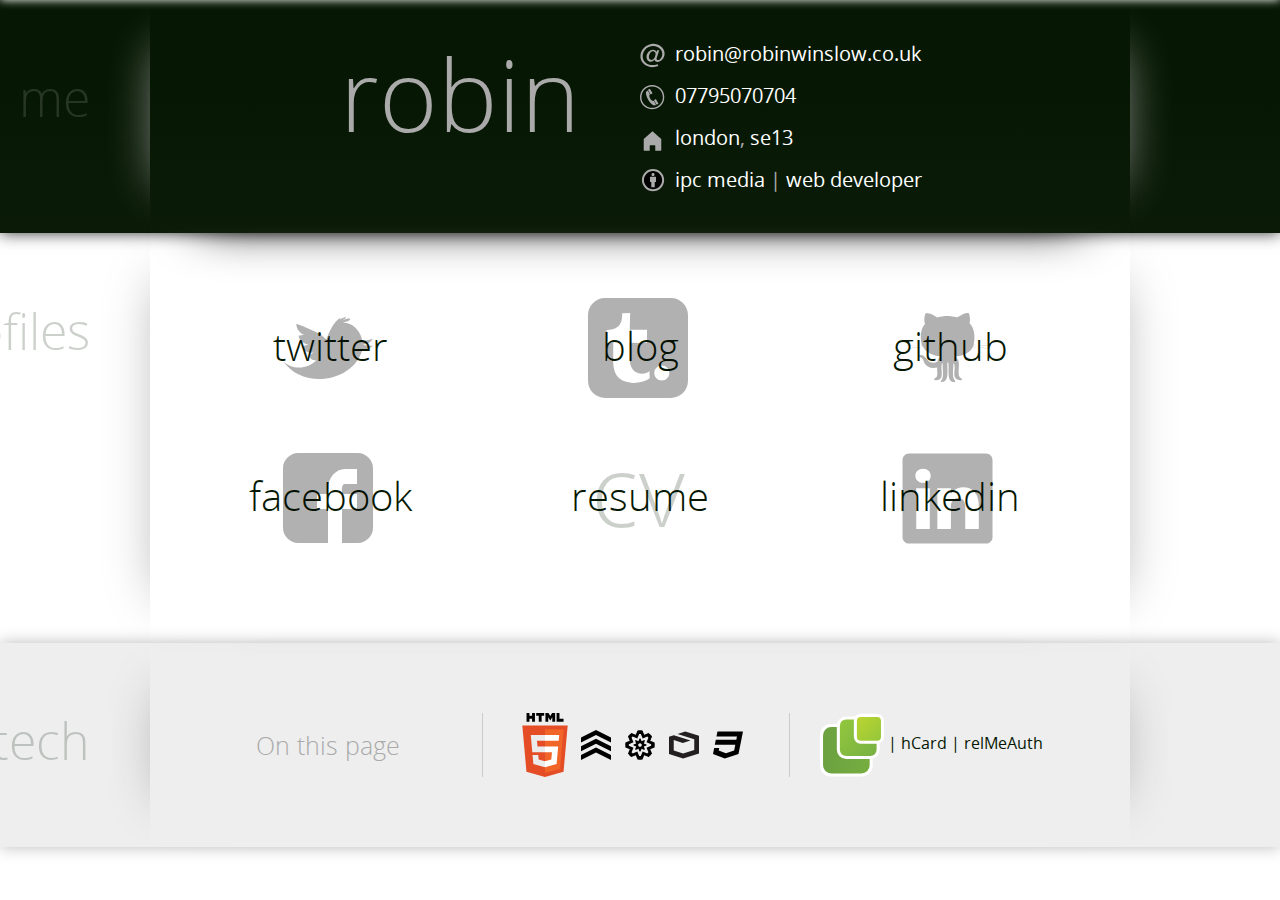
==== commit ca5b4e01: "Made footer icons SVG; tested and fixed styling in Firefox 8" ====
--- a/home.html
+++ b/home.html
@@ -1,11 +1,12 @@
 <!doctype html>
 
-<html>
+<html lang="en">
     <head>
         <title>Robin - index</title>
         <link rel="home me index" href="http://robinwinslow.co.uk">
         <link rel="stylesheet" href="fonts/opensans/styles.css">
         <link rel="stylesheet" href="css/styles.css">
+        <meta charset="utf-8">
     </head>
 
     <body>
@@ -104,15 +105,7 @@
                     </li>
                     <li>
                         <a href="http://dl.dropbox.com/u/15286263/RobinWinslowMorris.pdf" rel="me">
-                            <svg class="flair" xmlns="http://www.w3.org/2000/svg" viewBox="0 0 100 100">
-                              <g transform="translate(-184.28572,-399.95592)" id="layer1">
-                                <g transform="matrix(1.8638515,0,0,1.8638515,13.365099,303.06512)" id="layer1-9">
-                                  <text x="90" y="93.076469" style="font-size:60px;font-style:normal;font-weight:normal;line-height:125%;letter-spacing:0px;word-spacing:0px;fill:#000000;fill-opacity:1;stroke:none;font-family:Sans">
-                                    <tspan x="90" y="93.076469" style="font-weight:bold">CV</tspan>
-                                  </text>
-                                </g>
-                              </g>
-                            </svg>
+                            <span class="flair text" xmlns="http://www.w3.org/2000/svg" viewBox="0 0 100 100">CV</span>
                             <span class="summary">resume</span>
                         </a>
                     </li>
@@ -124,8516 +117,6 @@
                             <span class="summary">LinkedIn</span>
                         </a>
                     </li>
-<!--
-                    <li>
-                        <a href="http://careers.stackoverflow.com/nottrobin" rel="me">
-                        <svg class="flair" xmlns:dc="http://purl.org/dc/elements/1.1/" xmlns="http://www.w3.org/2000/svg" xmlns:xlink="http://www.w3.org/1999/xlink" viewBox="0 0 100 100">
-                          <defs id="defs4">
-                            <linearGradient id="linearGradient3838-132">
-                              <stop id="stop3884" style="stop-color:#8e8e8e;stop-opacity:1" offset="0" />
-                              <stop id="stop3886" style="stop-color:#8e8e8e;stop-opacity:1" offset="1" />
-                            </linearGradient>
-                            <linearGradient x1="39.25" y1="1.8125001" x2="39.3125" y2="30.125" id="linearGradient3844-552" xlink:href="#linearGradient3838-132" gradientUnits="userSpaceOnUse" gradientTransform="translate(-1.0625,-0.125)" />
-                            <linearGradient id="linearGradient3828-751">
-                              <stop id="stop3878" style="stop-color:#949494;stop-opacity:1" offset="0" />
-                              <stop id="stop3880" style="stop-color:#979797;stop-opacity:1" offset="1" />
-                            </linearGradient>
-                            <linearGradient x1="31.5625" y1="9.5" x2="31.5625" y2="30.3125" id="linearGradient3834-819" xlink:href="#linearGradient3828-751" gradientUnits="userSpaceOnUse" gradientTransform="translate(-0.3125,-0.125)" />
-                            <linearGradient id="linearGradient3820-504">
-                              <stop id="stop3872" style="stop-color:#878787;stop-opacity:1" offset="0" />
-                              <stop id="stop3874" style="stop-color:#8a8a8a;stop-opacity:1" offset="1" />
-                            </linearGradient>
-                            <linearGradient x1="24.218407" y1="15.307573" x2="24.306795" y2="30.112621" id="linearGradient3826-856" xlink:href="#linearGradient3820-504" gradientUnits="userSpaceOnUse" gradientTransform="translate(0.0625,-0.1171875)" />
-                            <linearGradient id="linearGradient3812-8">
-                              <stop id="stop3866" style="stop-color:#8e8e8e;stop-opacity:1" offset="0" />
-                              <stop id="stop3868" style="stop-color:#919191;stop-opacity:1" offset="1" />
-                            </linearGradient>
-                            <linearGradient x1="18.772322" y1="20.357143" x2="18.794643" y2="30.379465" id="linearGradient3818-580" xlink:href="#linearGradient3812-8" gradientUnits="userSpaceOnUse" gradientTransform="translate(-1.5044643,-0.14732143)" />
-                            <linearGradient x1="39.25" y1="1.8125001" x2="39.3125" y2="30.125" id="linearGradient3844" xlink:href="#linearGradient3838" gradientUnits="userSpaceOnUse" gradientTransform="translate(-1.0625,-0.125)" />
-                            <linearGradient x1="31.5625" y1="9.5" x2="31.5625" y2="30.3125" id="linearGradient3834" xlink:href="#linearGradient3828" gradientUnits="userSpaceOnUse" gradientTransform="translate(-0.3125,-0.125)" />
-                            <linearGradient x1="24.218407" y1="15.307573" x2="24.306795" y2="30.112621" id="linearGradient3826" xlink:href="#linearGradient3820" gradientUnits="userSpaceOnUse" gradientTransform="translate(0.0625,-0.1171875)" />
-                            <linearGradient x1="18.772322" y1="20.357143" x2="18.794643" y2="30.379465" id="linearGradient3818" xlink:href="#linearGradient3812" gradientUnits="userSpaceOnUse" gradientTransform="translate(-1.5044643,-0.14732143)" />
-                            <linearGradient id="linearGradient3812">
-                              <stop id="stop3814" style="stop-color:#8e8e8e;stop-opacity:1" offset="0" />
-                              <stop id="stop3816" style="stop-color:#919191;stop-opacity:1" offset="1" />
-                            </linearGradient>
-                            <linearGradient id="linearGradient3820">
-                              <stop
-                                 id="stop3822"
-                                 style="stop-color:#878787;stop-opacity:1"
-                                 offset="0" />
-                              <stop
-                                 id="stop3824"
-                                 style="stop-color:#8a8a8a;stop-opacity:1"
-                                 offset="1" />
-                            </linearGradient>
-                            <linearGradient
-                               id="linearGradient3828">
-                              <stop
-                                 id="stop3830"
-                                 style="stop-color:#949494;stop-opacity:1"
-                                 offset="0" />
-                              <stop
-                                 id="stop3832"
-                                 style="stop-color:#979797;stop-opacity:1"
-                                 offset="1" />
-                            </linearGradient>
-                            <linearGradient
-                               id="linearGradient3838">
-                              <stop
-                                 id="stop3840"
-                                 style="stop-color:#8e8e8e;stop-opacity:1"
-                                 offset="0" />
-                              <stop
-                                 id="stop3842"
-                                 style="stop-color:#8e8e8e;stop-opacity:1"
-                                 offset="1" />
-                            </linearGradient>
-                          </defs>
-                          <g transform="translate(-302.85331,-253.07479)" id="layer1">
-                            <g transform="matrix(2.4995213,0,0,2.4995213,300.9703,263.58901)" id="layer2">
-                              <rect width="4.9921875" height="4.9933033" rx="0" ry="2.2767856" x="0.75334823" y="25.871651" id="rect3773"
-                                 style="color:#000000;fill:#787878;fill-opacity:1;fill-rule:evenodd;stroke:none;stroke-width:1px;marker:none;visibility:visible;display:inline;overflow:visible;enable-background:accumulate" />
-                              <rect width="5.0044641" height="6.9977679" rx="0"
-                                 ry="2.2767856"
-                                 x="7.7466516"
-                                 y="23.873884"
-                                 id="rect3779"
-                                 style="fill:#888888;fill-opacity:1;stroke:none" />
-                              <rect
-                                 width="4.9888391"
-                                 height="10.988839"
-                                 rx="0"
-                                 ry="2.2767856"
-                                 x="14.752233"
-                                 y="19.875"
-                                 id="rect3783"
-                                 style="fill:url(#linearGradient3818-580);fill-opacity:1;stroke:none" />
-                              <rect
-                                 width="5.0033784"
-                                 height="15.987728"
-                                 rx="0"
-                                 ry="2.2767856"
-                                 x="21.747768"
-                                 y="14.882812"
-                                 id="rect3785"
-                                 style="fill:url(#linearGradient3826-856);fill-opacity:1;stroke:none" />
-                              <rect
-                                 width="4.9932823"
-                                 height="21.996803"
-                                 rx="0"
-                                 ry="2.2767856"
-                                 x="28.745928"
-                                 y="8.8714914"
-                                 id="rect3789"
-                                 style="fill:url(#linearGradient3834-819);fill-opacity:1;stroke:none" />
-                              <rect
-                                 width="5.0037532"
-                                 height="29.99621"
-                                 rx="0"
-                                 ry="2.2767856"
-                                 x="35.757256"
-                                 y="0.87500012"
-                                 id="rect3836"
-                                 style="fill:url(#linearGradient3844-552);fill-opacity:1;stroke:none" />
-                            </g>
-                          </g>
-                        </svg>
-                            <span class="summary">Careers 2.0</span>
-                        </a>
-                    </li>
-                    <li>
-                        <a href="http://last.fm/user/nottRobin" rel="me">
-                            <svg class="flair" xmlns="http://www.w3.org/2000/svg" viewBox="0 0 100 100">
-                                <path d="M77.033,76.691c-9.374-0.038-14.369-4.654-17.841-12.787l-0.989-2.22L49.641,42.04 c-2.835-6.954-9.881-11.652-17.827-11.652c-10.752,0-19.475,8.783-19.475,19.615c0,10.833,8.723,19.616,19.475,19.616c7.5,0,14.026-4.27,17.278-10.531l3.464,8.038C47.642,73.159,40.171,77,31.813,77C17.005,77,5,64.921,5,50.003 C5,35.094,17.005,23,31.813,23c11.178,0,20.201,6.009,24.785,16.658c0.352,0.826,4.849,11.423,8.775,20.441 c2.432,5.583,4.503,9.284,11.228,9.513c6.606,0.228,11.14-3.82,11.14-8.938c0-5-3.457-6.202-9.294-8.156 c-10.488-3.48-15.908-6.976-15.908-15.353c0-8.171,5.521-13.62,14.494-13.62c5.846,0,10.063,2.618,12.985,7.838l-5.734,2.949 c-2.161-3.045-4.541-4.247-7.572-4.247c-4.213,0-7.215,2.949-7.215,6.872c0,5.568,4.943,6.409,11.865,8.695 C90.672,48.706,95,52.193,95,60.902C95,70.047,87.207,76.706,77.033,76.691z"/>
-                            </svg>
-                            <span class="summary">Last.fm</span>
-                        </a>
-                    </li>
-                    <li>
-<svg
-   class="flair"
-   xmlns:dc="http://purl.org/dc/elements/1.1/"
-   xmlns:cc="http://creativecommons.org/ns#"
-   xmlns:rdf="http://www.w3.org/1999/02/22-rdf-syntax-ns#"
-   xmlns:svg="http://www.w3.org/2000/svg"
-   xmlns="http://www.w3.org/2000/svg"
-   xmlns:xlink="http://www.w3.org/1999/xlink"
-   viewBox="0 0 100 100">
-  <defs
-     id="defs4">
-    <linearGradient
-       id="linearGradient3838-132">
-      <stop
-         id="stop3884"
-         style="stop-color:#8e8e8e;stop-opacity:1"
-         offset="0" />
-      <stop
-         id="stop3886"
-         style="stop-color:#8e8e8e;stop-opacity:1"
-         offset="1" />
-    </linearGradient>
-    <linearGradient
-       x1="39.25"
-       y1="1.8125001"
-       x2="39.3125"
-       y2="30.125"
-       id="linearGradient3844-552"
-       gradientUnits="userSpaceOnUse"
-       gradientTransform="translate(-1.0625,-0.125)" />
-    <linearGradient
-       id="linearGradient3828-751">
-      <stop
-         id="stop3878"
-         style="stop-color:#949494;stop-opacity:1"
-         offset="0" />
-      <stop
-         id="stop3880"
-         style="stop-color:#979797;stop-opacity:1"
-         offset="1" />
-    </linearGradient>
-    <linearGradient
-       x1="31.5625"
-       y1="9.5"
-       x2="31.5625"
-       y2="30.3125"
-       id="linearGradient3834-819"
-       gradientUnits="userSpaceOnUse"
-       gradientTransform="translate(-0.3125,-0.125)" />
-    <linearGradient
-       id="linearGradient3820-504">
-      <stop
-         id="stop3872"
-         style="stop-color:#878787;stop-opacity:1"
-         offset="0" />
-      <stop
-         id="stop3874"
-         style="stop-color:#8a8a8a;stop-opacity:1"
-         offset="1" />
-    </linearGradient>
-    <linearGradient
-       x1="24.218407"
-       y1="15.307573"
-       x2="24.306795"
-       y2="30.112621"
-       id="linearGradient3826-856"
-       gradientUnits="userSpaceOnUse"
-       gradientTransform="translate(0.0625,-0.1171875)" />
-    <linearGradient
-       id="linearGradient3812-8">
-      <stop
-         id="stop3866"
-         style="stop-color:#8e8e8e;stop-opacity:1"
-         offset="0" />
-      <stop
-         id="stop3868"
-         style="stop-color:#919191;stop-opacity:1"
-         offset="1" />
-    </linearGradient>
-    <linearGradient
-       x1="18.772322"
-       y1="20.357143"
-       x2="18.794643"
-       y2="30.379465"
-       id="linearGradient3818-580"
-       gradientUnits="userSpaceOnUse"
-       gradientTransform="translate(-1.5044643,-0.14732143)" />
-    <linearGradient
-       x1="39.25"
-       y1="1.8125001"
-       x2="39.3125"
-       y2="30.125"
-       id="linearGradient3844"
-       gradientUnits="userSpaceOnUse"
-       gradientTransform="translate(-1.0625,-0.125)" />
-    <linearGradient
-       x1="31.5625"
-       y1="9.5"
-       x2="31.5625"
-       y2="30.3125"
-       id="linearGradient3834"
-       gradientUnits="userSpaceOnUse"
-       gradientTransform="translate(-0.3125,-0.125)" />
-    <linearGradient
-       x1="24.218407"
-       y1="15.307573"
-       x2="24.306795"
-       y2="30.112621"
-       id="linearGradient3826"
-       gradientUnits="userSpaceOnUse"
-       gradientTransform="translate(0.0625,-0.1171875)" />
-    <linearGradient
-       x1="18.772322"
-       y1="20.357143"
-       x2="18.794643"
-       y2="30.379465"
-       id="linearGradient3818"
-       gradientUnits="userSpaceOnUse"
-       gradientTransform="translate(-1.5044643,-0.14732143)" />
-    <linearGradient
-       id="linearGradient3812">
-      <stop
-         id="stop3814"
-         style="stop-color:#8e8e8e;stop-opacity:1"
-         offset="0" />
-      <stop
-         id="stop3816"
-         style="stop-color:#919191;stop-opacity:1"
-         offset="1" />
-    </linearGradient>
-    <linearGradient
-       id="linearGradient3820">
-      <stop
-         id="stop3822"
-         style="stop-color:#878787;stop-opacity:1"
-         offset="0" />
-      <stop
-         id="stop3824"
-         style="stop-color:#8a8a8a;stop-opacity:1"
-         offset="1" />
-    </linearGradient>
-    <linearGradient
-       id="linearGradient3828">
-      <stop
-         id="stop3830"
-         style="stop-color:#949494;stop-opacity:1"
-         offset="0" />
-      <stop
-         id="stop3832"
-         style="stop-color:#979797;stop-opacity:1"
-         offset="1" />
-    </linearGradient>
-    <linearGradient
-       id="linearGradient3838">
-      <stop
-         id="stop3840"
-         style="stop-color:#8e8e8e;stop-opacity:1"
-         offset="0" />
-      <stop
-         id="stop3842"
-         style="stop-color:#8e8e8e;stop-opacity:1"
-         offset="1" />
-    </linearGradient>
-  </defs>
-  <metadata
-     id="metadata7">
-    <rdf:RDF>
-      <cc:Work
-         rdf:about="">
-        <dc:format>image/svg+xml</dc:format>
-        <dc:type
-           rdf:resource="http://purl.org/dc/dcmitype/StillImage" />
-        <dc:title></dc:title>
-      </cc:Work>
-    </rdf:RDF>
-  </metadata>
-  <g
-     transform="translate(-346.35043,-151.7315)"
-     id="layer1">
-    <g
-       transform="matrix(0.80358721,0,0,0.80358721,95.005224,-226.07517)"
-       id="layer1-8">
-      <g
-         transform="translate(312.779,470.15018)"
-         id="g3305">
-        <g
-           id="Layer_1">
-          <g
-             id="g3221">
-            <g
-               id="g3223">
-              <g
-                 id="g3225">
-                <radialGradient
-                   cx="62.085899"
-                   cy="27.5049"
-                   r="88.667"
-                   id="SVGID_1_"
-                   gradientUnits="userSpaceOnUse">
-                  <stop
-                     id="stop3228"
-                     style="stop-color:#606060;stop-opacity:1"
-                     offset="0" />
-                  <stop
-                     id="stop3230"
-                     style="stop-color:#000000;stop-opacity:1"
-                     offset="1" />
-                </radialGradient>
-                <path
-                   d="m 0,110.627 c 0,7.619 6.178,13.797 13.797,13.797 h 96.848 c 7.619,0 13.797,-6.178 13.797,-13.797 V 18.83 H 0 v 91.797 z"
-                   id="path3232"
-                   style="fill:url(#SVGID_1_-328)" />
-                <radialGradient
-                   cx="62.085899"
-                   cy="27.5049"
-                   r="88.667"
-                   id="SVGID_1_-328"
-                   gradientUnits="userSpaceOnUse">
-                  <stop
-                     id="stop3572"
-                     style="stop-color:#606060;stop-opacity:1"
-                     offset="0" />
-                  <stop
-                     id="stop3574"
-                     style="stop-color:#000000;stop-opacity:1"
-                     offset="1" />
-                </radialGradient>
-              </g>
-              <defs
-                 id="defs3234">
-                <filter
-                   filterUnits="userSpaceOnUse"
-                   x="0"
-                   y="18.83"
-                   width="124.441"
-                   height="105.594"
-                   color-interpolation-filters="sRGB"
-                   id="Adobe_OpacityMaskFilter">
-                  <feColorMatrix
-                     type="matrix"
-                     values="-1 0 0 0 1  0 -1 0 0 1  0 0 -1 0 1  0 0 0 1 0"
-                     color-interpolation-filters="sRGB"
-                     result="source"
-                     id="feColorMatrix3237" />
-                </filter>
-              </defs>
-              <mask
-                 id="SVGID_2_">
-                <g
-                   id="g3240"
-                   style="filter:url(#Adobe_OpacityMaskFilter)">
-                  <image
-                     xlink:href="[data-uri] EAMCAwYAAAt/AAAZ5AAAIC//2wCEABALCwsMCxAMDBAXDw0PFxsUEBAUGx8XFxcXFx8eFxoaGhoX Hh4jJSclIx4vLzMzLy9AQEBAQEBAQEBAQEBAQEABEQ8PERMRFRISFRQRFBEUGhQWFhQaJhoaHBoa JjAjHh4eHiMwKy4nJycuKzU1MDA1NUBAP0BAQEBAQEBAQEBAQP/CABEIAc8CHgMBIgACEQEDEQH/ xACVAAEAAgMBAQAAAAAAAAAAAAAAAwQBBQYCBwEBAAAAAAAAAAAAAAAAAAAAABABAAIBAgMIAwEA AwAAAAAAAAIDARITERQGMQQFNRYHFzcQUDIgMECQEQABAgMIAgIDAAEFAQAAAAAAAQMxk3QQAjKy 0gQFNlDCMGAgQBIRUcGCEyMUEgEAAAAAAAAAAAAAAAAAAACQ/9oADAMBAAIRAxEAAAC3zlzizqHL jqHMDp3MDp3MjpnMjpnMjpnNDpXNDpXNDpXNDpXNDpXNDpXNDpXNDpXNDpXNDpXNDpXNDpXNDpXN DpXNDpXNDpXNDpXNDpXNDpXNDpXMjpnMjpnM4OncwOncxg6hy46jffOesLHF9pxZn2lPHuaQr+rP sqernopZveig2OTXZ2OTWtmNa2Y1jaDWNmNY2g1baDVtoNW2g1baDVtoNW2g1baDVtoNW2g1bZjV toNW2Y1bZ4NY2eDWY2WDW42Pk12L/koeb0ZT8W4iv5ljMdZyfWFji+04wlsQ2j3MnPMkkpF7nkK/ qz7Kvq36KmbnopZu5KS9kor2Shm8KK+KC+KC+KC+KC+KC+KC+KC+KC+KC+KGL4oL+Chi+NfjYeSh i/5KHm/4KHi/4KEd6MoxXYSnBcrlSGzXPHWcn1hY4zs+MLNyrdJ7Edk9TJzEvuUj9yyEPuf2V/Vj 0VvVnJWWxVzayVFvJUWxUWxUW8lNcFNcFNcFNcFNcwVFsVFsU1zBUxcwU8XMFPFzyU/NzyUvF3wU Y7sZRiuwlGC9WKVa7VKVW5UI+s5PrCxxnZ8YXL1K+Wrde2TT+LJmZOeZfUpHJJ7Ivcvoh9TeiDM+ SBPkgT5K6wK6wIE4gTiBOIE4gTiBOIMWBXWBXTivizgr4sYK2LPkq+bXgqx24ynFchKcF2uUq12s Ual6mUaV6kRdZyfWFjjOz4wvbChsS5cq3SezFZJJ/M5mVKYkzIePfv0R+vfojSZI8yCNII0gjSDw kEaQRpBGkEaQRpBHiXBGkEaQRJcEWJsEOJvJB4seStHZjKsNuAqV7lYpVb1QoU79EoUb9Eh6zk+s LHG9lxpf2Ov2Rdu1LpZt17RNYisHuXzMZ9vY9ZyYzkYyyYZGGRhkYZGGRhkYZGGRhkYZGGRhkYZG GRjHrB5x7EXmXyQRzxleC1AVK9usUql6mUKV+ia+hsKBB1nJ9YWON7LjTYbPW7Iv3qd4tW61snsQ 2CSXxKepPPsZZAAAAAAAAAAAAAAAAAGMjHn1gjjmjK8NmAq1blUp07tMoUb9E1+v2GvIOs5PrCxx vZcabHZ6zaGwvUb5bt1rZYsQWCWWOU9+sZMgAAAAAAAAAAAAAAAAAAYzg8xyxkMFiEq1rdUp0r1I oUb9A12v2OuIOs5PrCxxvZcabLZ6zaGwv0b5ct1LhYsQWCWWOU9ZZAAAAAAAAAAAAAAAAAAAGMjz 4k8EMM8BXq2qxTpXaZQoX6BrtdsdeV+s5PrCxxvZcabLaavaGxv0b5ct1bZZsV7BLLHIe84yAAAA AAAAAAAAAAAAAAAAY8e/BFDPAV6tqsU6V2kUdfsKBrtdsdcV+s5PrCxxvZcabLaavamxv0L5dt1L ZangsEssUp6zjIAAAAAAAAAAAAAAAAAAABjz68kUM0JXq2qpUpXaRQobDXmu12x1xX6zk+sLHG9l xpstrqtqbG/Q2Bdt1LZZsV7BNJHIes4yAAAAAAAAAAAAAAAAAAAAY8+vJFDNCV6tqsU6V2kUdfsN ea7XbHXFfrOT6wscb2XGmz2mr2hsdhQvl23UtlmxXsE0kch6zjIAAAAAAAAAAAAAAAAAAABjz68k UM0RWrWaxTpXaRR1+w15rtdsdcV+s5PrCxxvZcabPaavaGyv0L5dt1LZZsV7BNJHIes4yAAAAAAA AAAAAAAAAAAAAY8+vJFFLEVq1msU6V6iUdfsNea7XbHXFfrOT6wscb2XGmz2mr2hsr9C+XbdS2Wb FewTSRyHrOMgAAAAAAAAAAAAAAAAAAAGPPryRRSxFatZrFOldpFHX7DXmu12x1xX6zk+sLHG9lxp strqtqbHYa++XrdS2WbFewTSRyHrOMgAAAAAAAAAAAAAAAAAAAGPPryRQzQletZrFOldpFHX7DXm u12x1xX6zk+sLHG9lxpstrqtqbG/Qvl25TtlqxXsE0kUp6zjIAAAAAAAAAAAAAAAAAAABjz68kUM 0JXq2qpUpXaRR1+w15rtdsdcV+s5PrCxxvZcabLaavaGyv6++XrdO2WrFewTSxSHvOMgAAAAAAAA AAAAAAAAAAAGPPrwRwywkFWzVKlO5SKNC/rzX67Y64r9ZyfWFjjey402W01ezNlf198vW6dstWK8 5PLFISZ85MgAAAAAAAAAAAAAAAAAAAx49eCOGWEgq2apVpXKRS19+ga7X7DXlfrOT6wscb2XGmx2 mr2Zsr1C8XrdO2WrFawWJIZSXPn0ZAAAAAAAAAAAAAAAAAAAxnBjx68EcE0BBVs1SrSuUilQv0DX 67Y64g6zk+sLHG9lxpsdlrNkbK9r7xet0rZbsVbBZlglJvUfs9ZwMgAAAAAAAAAAAAAAAAAwYPMf uMjglgIa09YrUrdMp0LtEoa+/QIOs5PrCxxvZcYbDZazZGwva+6X7VK0XLFSwWpa0xY9wSEvqP0e mMmWBlgZYyAAAAAAAAAADBlgZYBjBny8GI8xnmD3CRVZ6xXp2ahUo3KJSoXqBD1nJ9YWOM7PjC9s dbfNjc19wv2qNou2KU5cmqSlqStIWPUHonzDkmRZJUYkeB7eBIjEjwPbwPbwPbwPbwPbwPaMe3ge 3ge0Y9o8Ennx5Pfjz4PUWIzEOYTxWlrENSeqVqVqmU6NykRdZyfWFjjOz4wt3tddNhc19o2FmhZL 09GcuzUpS5JU9lv3U9lrNb0Wc1sljNcWM1xYQCdAJ0AnQCdAJ0AnQCdAJ0AnQCfEAnxDgnxBgm8x eSXxF4JI/EZmHEIr+q54qyViGnYqFalaqkfWcn1hY4vtOLJrlCybC1r7JsLFCc2E1CYvyUZC/wC6 Psve6Pou+qXouZp5LmaYuZpi4p5LimLimLimLimLimLimLimLimLapguKYt4qC35q4LXmt5LPiv4 LEcHgliiiPcGIBW9VjzVkrENaWEx1nJ9YWOL7TizMsPou2NfYNhPrpzYS6+U2EmukNh713s2HrX5 NjnXejYZ142LXjYteNhnXDYtcNi142DXjYNeNg142DXjYNeNg1w2LXDYNeNhjXi/igL2KPkveaXk ueKngtR1vBPDDESQeYDNdAY8ZwOs5PrCxxfacWAZlhFuWj7Nh713o2XvWZNn61eTaetUNs1Q2zU5 Ns1I2zUjbtQNu1A27UjbNSNs1I2zUjbNSNs1I2zUDbtQNvjUjbNSNq1WDa41Y2eNZg2fnXYNh4o+ S7HV8FiKLwe/GAA6zk+sLHF/VdEcO7gcO7gcO7gcO7gcPntxxDtxxDtxxDtxxDtxxDtxxDtxxDtx xDtxxDtxxDtxxDtxxDtxxDtxxDtxxDtxxDtxxDtxxDtxxDtxxDtxxDtxxDtxw7uBw7uBw7uBw7uB w7uBw/WXNwf/2gAIAQIAAQUA/wDdr//aAAgBAwABBQD/AN2v/9oACAEBAAEFAOtuqfFvBPEPkTqV 8idSvkTqV8idSvkTqV8idSvkTqV8idSvkTqV8idSvkTqV8idSvkTqV8idSvkTqV8idSvkTqV8idS vkTqV8idSvkTqV8idSvkTqV8idSvkTqV8idSvkTqV8idSvkTqV8idSvkTqV8idSvkTqV8idSvkTq V8idSvkTqV8idSvkTqV8idSvkTqV8idSvkTqV8idSvkTqV8idSvkTqV8idSvkTqV8idSvkTqV8id SvkTqV8idSvkTqV8idSvkTqV8idSvkTqV8idSvkTqV8idSvkTqV8idSvkTqV8idSu49W+MX9Je5/ m/44ODhlpy05aMtGWjLRltybcm3Jtybcm3JtybUm1JtSbUm1JtSbUm1JtSbUm1JtSbUm1JtSbUm1 JtSbUm1JtSbUm1JtSbUm1JtSbUm1JtSbcm3Jtybcm3JtyaMtGWjLRlpy05cMuDh/jwv699z/ADdj DEWK2KmKmKWKWKGw2HLuXcu5dy7l3LOWcs5ZyzlnLOWcs5ZyzlnLOWcs5ZyzlnLOWcs5ZyzlnLOW cs5ZyzlnLOWcu5dy7l3LthsM0M0s0s1M1M1sxZx+fC/r33P83RwjFGCNbFbFTFTFLFLFLFDYbDYb DYbDYcu5dy7l3LuXcu5dy7l3LuXcu5dy7l3LuXcu5dy7l3LuXcu5dy7l2w2Gw2Gw2GaGaWaWaWam ama0q0oJRSwz+PC/r33P83wrwhFCCMEa0a2KmKmKmKmKWKWKWy2Wy2Wy2Gw2Gw2Ww2Gw2Gw2Gw2G w2Gw2Gw2Gw2Gw2Gy2Gw2Gw2Wy2WyzSzSzSzSzUzUzUlWlWlBKCcU8Jfjwv699z/N8dtWFeEIoQRg jBGtGtitipipipipipstlstlstlstlstlstlstlstlstlstlstlstlstlstlstlstlstlss1M1M1 M1M1M1JVpVpQSgnBOKcVmEvx4X9e+5/m+O2rCrCuKEUIIwRgjWjWxWxWxWxUxUxU2m02m02m02m0 2m02m02m02m02m02m02m02m02m02m02m02m02mamamama2a2a0q0q0oJQTgnFZFZhZhP8eF/Xvuf 5vjtpwqwririhFCCMEYIwRrYrYrYrYrYrYrbbbbbbbbbbbbbbbbbbbbbbbbbbbbbbbbbbbbbbbbb bbbbbbbZrZrZrZrZrSrSglBKCcE4rIrIrMLcLO14X9e+5/m8e2nCrCrCuKEUIoQRgjBGDEGIMQYr YrYrbbQ0NDQ0NDQ0NDQ0NDQ0NDQ0NDQ0NDQ0NDQ0NDQ0NDbZrZrZgzBmCUEoJQTgnFZFZFZhbhbh Z2vC/r33P83j20YU4VYV4VxQihFGKMEYIwYgxBiDEGINDQ0NDQ0NDQ0NDQ0NDQ0tLS0tDQ0NDQ0N DQ0NDQ0NDQzBmDMGYJQSglBKKcU4rIrMLcLcLsLe14X9e+5/m8e2hThVhVhXhCKEUIoxRixFiLEG IsRYi0tLS0tLS0tLS0tLS0tLS0tLS0tLS0tLS0tLS0tLS0tLMWYsxZilFKKUU4pxWRWYWYW4W4XL e14X9e+5/m8e3u6nCrCrCvCuKEUIoRRijFiLEWIsRaWlwcHBwcHBwcHBwcHBwcHBwcHBwcHBwcHB wcHBwcGlpZizFmLMUopRSinFOKzCzC3C3C7C5b2vC/r33P8AN4dvd1GFOFWFeFeFeEMI4RijhjDE WMODg4ODg4f9ng4ODg4M4ZizhLCUUsJ4WYWYWYW4XYXYXLu14X9e+5/m8O3u6hThVhXhXhDCGEcI 4YwxhjDGHD9HwZwzhnCWE8J4TwswswtwuwuXLu14X9e+5/m8P67uoUqsKsK8IYQwhhHCOGMMY/TZ ZwlhLCeE8J4WYW4W4XLl67teF/Xvuf5vD+u7qFKrCrCvCvCGEcI4Ywx+oyzhLCWE8LMLMLcLcLly 9d2vC/r33P8AN4f13dQpUqsK8K8IYRwjhhj9RllLCWE8LMLMLcLVy5eu7Xhf177n+bw/ruyhSpVK 8K0MIosfqspJJrFi1cuXL13a8L+vfc/zeH9d2d3UKVStWgiix+qykkmsWLVy5evX9rwv699z/N4f 13Z3dQpVK1aCKLH6rKSSaxYtXLl69f8Ajwv699z/ADeH9d2d3UKVStBBFhj9VlJJNYsWrly9ev8A x4X9e+5/m8P67s7uoUqlaCCLDH6rLKSaxYtXLl69f+PC/r33P83h/Xdnd1ClUrQQRYY/VZZSTWLF q5cvXr/x4X9e+5/m8P67s7uoUqlaCCLDH6rLKSaaxauXL16/8eF/Xvuf5vD+u7O7qFKpWggiwx+q yykmsWLVy5evX9rwv699z/N4f13Z3dQpVK0EEWP1eWUk1ixauXL16/teF/Xvuf5vX/Xdnd1ClUrQ QRY/WZSTTWLVy5evX9rwv699z/N6/wCu7O7qFKpWggix+sykmmsWrly9ev7Xhf177n+b1/13Z3dQ pVK0EEWP1mUk01i1cuXr1/a8L+vfc/zev+u7O7qFKpWggix+sykmmsWrly9ev7Xhf177n+b1/wBd 2d3UKVStBBFj9ZlJNNYtXLl69f2vC/r33P8AN6/67s7uoUqlaCCLH6zKSaaxauXL16/teF/Xvuf5 vD+u7O7qFKpWggix+sykmmsWrly9ev7Xhf177n+bw/ruzu6hSqVoIIsfq8spJrFi1cuXr1/a8L+v fc/zeH9d2d3UKVStBBFhj9VllJNYsWrly9ev/Hhf177n+bw/ruzu6hSqVoIIsMfqsspJprFq5cvX r/x4X9e+5/m8P67s7uoUqlaCCLDH6rLKSaxYtXLl69f+PC/r33P83h/Xdnd1ClUrQQRYY/VZSSTW LFq5cvXr/wAeF/Xvuf5vD+u7O7qFKpWrQRRY/VZSSTWLFq5cvXr/AMeF/Xvuf5vD+u7O7qFKpWrQ RRY/VZSSTWLFq5cvXr+14X9e+5/m8P67soUqVStWgiix+qykkmsWLVy5evXdrwv699z/ADeH9d3U KVOVWVeVeUMo5Rywx+pykllPKzKzK3K5cuXru14X9e+5/m8P67uoU5U5VZV5V5QyjlHLGWP1GWcp ZSynlZlZlblblcuXru14X9e+5/m8O3u6hTlVlVlXlDKGUMo5Ryxlj9PnKWUsp5TysysytytyuyuX ru14X9e+5/m8O3u6jKnKrKrKvKGUMoZRyjljLGXH9LnLOUspZTynlZlZlblbldldlcu7Xhf177n+ bx7e7qcqcqsqsq8q5ISRkjJGTGWMsZcXFx/7/FxZyzlnKWUpJZTysysytytyuyuyuXdrwv699z/N 49tCnKrKrKuSuSEkJISRkjJiTEmJMScXFxcXFxcXFxcXFxcXFxcXFxcXFxcXFxcXFxcXFxcXFxZk zJmTMkpJSTknJOSySzK3K3K7K7K3teF/Xvuf5vHtoypyqyqkrkrkhJCSMkZoyYmxJiTEmpqampqa mpqampqampqampqampqampqampqampqampqamZMyZkzJKSUkpJyTksksktktytyuyt7Xhf177n+b x7acqpKpKpK5K5ITQmjNGaM2JsTYmxNibW1tbU1NTU1NTU1NTU1NTU1NTU1NTU1NTU1NTU1NbWzN mbM2ZszSmlNKac05rJLJLJLZLcrcrO14X9e+5/m+O2nKqSqSuSuaE0JoTRmjNGxibFjFjFjE2tra 2tuNxuNxuNxuNxuNxuNxrbjcbjcbjcbjcbjcbjW1tbWzNmxmxmaU0ppTTmnNOaySySySzK3Kfa8L +vfc/wA3V5VSVyVzVzQmhNCxGxGxGxixixixixixuNxuNxut1uN1utxutxut1ut1ut1ut1ut1uNx utxut1uNxuM2M2M2M2M2JWJWJWJWJzTmsmsmsksksyln8eF/Xvuf5uhlXJXNXNCaFiFiNiNiNjFr FrFrFrFrFrdbrdbrdbrdbrdbrdbrdbrebrdbrebrdbrdbrdbrdbrdbrdZtZtZtZtZtZtStSsSsTs TsTmnNZNZJZJnP48L+vfc/zdjKEkJoWIWIWI2I2o2o2sWsXMXMXMXMXN5vN5vN5vN5vN5vN5vN5v N5vN5vN5vN5vN5vN5vN5vN5vN5vM3M3M3M3M2s2pWpWpWJ2J2JzTmsmlL8+F/Xvuf5v+I5QmhYhY jYjajaxcxcxcxcxexexe32+32+32+32+5hvt9zDmHMOYcw5hzDmHMOYcw5hvt9vuYb7fb7fb7fb7 N7N7NzNzNzNyVqVqVqdidic0pcWc/nwv699z/N/zjKM+CNiNqNrFzFzF7F7F7mHMOYcw5hzDmHMO Zcy5lzLmXMuZcy5lzLmXMuZcy5lzLmXMuZcy5lzLmXMuZcw5hzDmHMOYZ7wzezezczclalalYlYl NnP+PC/r33P83/xxYkxYxaxcxe5hzDmHMuZcy5lzLmXNOac05pzTmnNOac05pzTmnNOac05pzTmn NOac05pzTmnNOac05pzLmXMuZcy5lzDmG+zezczblmbMv9eF/Xvuf5v/AMHHLjlxy45ccuOXHLjl xy45cctWWrLVlqy1ZastWWrLVlqy1ZastWWrLVlqy1ZastWWrLVlqy1ZastWWrLVlqy45ccuOXHL jlxy45ccuOXHLj/w+F/XvVvgXgnifffR3ST0d0k9HdJPR3ST0d0k9HdJPR3ST0d0k9HdJPR3ST0d 0k9HdJPR3ST0d0k9HdJPR3ST0d0k9HdJPR3ST0d0k9HdJPR3ST0d0k9HdJPR3ST0d0k9HdJPR3ST 0d0k9HdJPR3ST0d0k9HdJPR3ST0d0k9HdJPR3ST0d0k9HdJPR3ST0d0k9HdJPR3ST0d0k9HdJPR3 ST0d0k9HdJPR3ST0d0k9HdJPR3ST0d0k9HdJPR3ST0d0k9HdJPR3ST0d0k9HdJPR3ST0d0k9HdJP R3ST0d0k9HdJO6dP+A1dNf/aAAgBAgIGPwB2v//aAAgBAwIGPwB2v//aAAgBAQEGPwBjb7G9cutu M/8AZe/u4l5f6/q9d/2MbMtDGzLQxsy0MbMtDGzLQxsy0MbMtDGzLQxsy0MbMtDGzLQxsy0MbMtD GzLQxsy0MbMtDGzLQxsy0MbMtDGzLQxsy0MbMtDGzLQxsy0MbMtDGzLQxsy0MbMtDGzLQxsy0MbM tDGzLQxsy0MbMtDGzLQxsy0MbMtDGzLQxsy0MbMtDGzLQxsy0MbMtDGzLQxsy0MbMtDGzLQxsy0M bMtDGzLQxsy0MbMtDGzLQxsy0MbMtDGzLQxsy0MbMtDGzLQxsy0MbMtDGzLQxsy0MbMtDGzLQxsy 0OR5Zy83/wDXtXm22lS4iXf5vXmkX/N3/mptKf3v/Q+ZqGs7BtKf3v8AwQIECBCyBAgQIECBAgQI ELYECBAgQIECBAgQtgQIECBAgQIECFkCBAgQ+HmahrOwbSn97/yQIEPmgQIEPygQIEPkgQIEPk5m oazsG0p/e/8APAgQIECH7cCBAgQ/Q5moazsG0p/e/wDtQIECHwwIECH7XM1DWdg2lP73/ofM1DWd g2lP73/ofM1DWdg2lP73/ofM1DWdg2lP737E+g8zUNZ2DaU/vfsT6DzNQ1nYNpT+9+xPOr+HM1DW dg2lP737E+g8zUNZ2DaU/vfsQT6BzNQ1nYNpT+9+xBPoHM1DWdg2lP737EE+gczUNZ2DaU/vfsQT za/jzNQ1nYNpT+9+1BPNLYtvM1DWdg2lP737EsTzS2LbzNQ1nYNpT+9+xLE80ti28zUNZ2DaU/vf sQQTzi28zUNZ2DaU/vf/AATzi28zUNZ2DaU/vfsQQTzS2LbzNQ1nYNpT+9+xLE84tvM1DWdg2lP7 37EsTzS2LbzNQ1nYNpT+9+xBBPNLYtvM1DWdg2lP737EEE84tvM1DWdg2lP737EEE8wv4LbzNQ1n YNpT+9+xBBLE8sv4LbzNQ1nYNpT+9+xBBLE8sv4LbzNQ1nYNpT+9+xBBLE8sv4LbzNQ1nYNpT+9+ xBBPOLbzNQ1nYNpT+9+xBBPNLYtvM1DWdg2lP737EEE80ti28zUNZ2DaU/vfsSxLE80tvM1DWdg2 lP737EsTzi28zUNZ2DaU/vfsQQTzS2LbzNQ1nYNpT+9/8E84tvM1DWdg2lP737EsTzS2LbzNQ1nY NpT+9+xBBPNLYtvM1DWdg2lP737UE80ti28zUNZ2DaU/vfsQTza/jzNQ1nYNpT+9+xBPoHM1DWdg 2lP737EE+gczUNZ2DaU/vfsQT6BzNQ1nYNpT+9+xPoPM1DWdg2lP737E+g8zUNZ2DaU/vfsT6DzN Q1nYNpT+9/6HzNQ1nYNpT+9/6HzNQ1nYNpT+9/6HzNQ1nYNpT+9/6HzNQ1nYNpT+9/8AXiRIkSJE iRIkSJEiRIkSJEiRIkfhj83M1DWdg2lP73/0IkSJEiRI2R/CJH4okbY2RIkSJEj+Mfk5moazsG0p /e/8sSJEiRIkSJEiRIkSJEiRIkSJEiRIkSJEiRIkSNkSNkSJEiR/CPxczUNZ2DaU/vf+SJEiRIkS JEiRIkSJEiRIkSJEiRIkSJEiRIkSJEiRIkSJEiRIkSJH5OZqGs7BtKf3v/Q+ZqGs7Ay7yXJ3Ng7c a/i43fvt3VvXf6vL/X/peRYqdhZmsazsLM1jWdhZmsazsLM1jWdhZmsazsLM1jWdhZmsazsLM1jW dhZmsazsLM1jWdhZmsazsLM1jWdhZmsazsLM1jWdhZmsazsLM1jWdhZmsazsLM1jWdhZmsazsLM1 jWdhZmsazsLM1jWdhZmsazsLM1jWdhZmsazsLM1jWdhZmsazsLM1jWdhZmsazsLM1jWdhZmsazsL M1jWdhZmsazsLM1jWdhZmsazsLM1jWdhZmsazsLM1jWdhZmsazsLM1jWdhZmsazsLM1jWdhZmsaz sLM1jWdhZmsazsLM1jWdhZmsazsLM1jWdhZmsazsLM1jWdhZmsazsLM1jWdhZmsazsLM1jWdhZms azsLM1jWdhZmsazsLM1jWdhZmsazsLM1jWdhZmsazsLM1jWdhZmsazsLM1jWdhZmsazsLM1jWb7j 2+Wbc2L7ty+9vEvtrdavXbzapdW8l7+U/wA/ykf9T//Z"
-                     width="536"
-                     height="457"
-                     transform="matrix(0.24,0,0,0.24,-2,16.8301)"
-                     id="image3242"
-                     style="overflow:visible" />
-                </g>
-              </mask>
-              <g
-                 mask="url(#SVGID_2_)"
-                 id="g3244"
-                 style="opacity:0.4">
-                <path
-                   d="m 0,110.627 c 0,7.619 6.178,13.797 13.797,13.797 h 96.848 c 7.619,0 13.797,-6.178 13.797,-13.797 V 18.83 H 0 v 91.797 z"
-                   id="path3246" />
-              </g>
-            </g>
-            <g
-               id="g3248">
-              <image
-                 xlink:href="[data-uri] GXRFWHRTb2Z0d2FyZQBBZG9iZSBJbWFnZVJlYWR5ccllPAAAS0VJREFUeNrsnYly48iuREEt3u3e 597//7o709Ob3bZsbXyteIVQMgUUKVukRAmIqJB7tUyxDrOyUIBIRERERMReo4hLEBER0RFPyrhE AeL4DCOaRMBi+/uuqLkny8yv43rHJO7t51PE59g6gAMW+XuvMEbuXizhlcfJX+NR3FcHB9sic+Pn XiN2B2MLFAHkNXAHxrCgLMb1XBrj5GEck3j/yzlWGOIojKJmRLwNwDlY6O+dMiz0PhumMYKhvzfI gHh1/RYw5jAWzoMvFHFEa9C1gMuKwlIYA0ONeCAOMDezHyy1hqDAVwEYn+r9rAAe/xlnf8Z5GuM0 LBjzdZ39GS9pTOHvzk9ZEQeIuwPvIAPUQWa5h78e0qsH4wBxPYhLgCsDeArDAkV5gve23ncr4F78 GZd/xlUalwDkkQFivK7Pf8YTjELCLw4Q7wi+deBFgPLX3hg4/3Zk/J2wKLYDMVsQqtSmSak9pzEg Vbc8UdXGIF6B9/bPuEvjNv3eRbo/B3Av6vVVCD/+Gffp/ykA1Mv07xahiCNeA+CBbG5iIDxHsump 4RjLpt82cgDc1JcLINvKygLwnAD8BKqOfc2BnKaPqffXKClfBfHHND4AjNWiQBDP0/VdQfhXsjUK eADOyAIKEEc0gm+RUaxDA7Q6zpyvebDy9UA+DEW8lQpmG0IB/JIA/AiwVUAPQRnjvVCe0H2PivgM QLwC8Jc/4/Of8e7PuAZVrPeiXufJn/GQQF4AnHH1UZzYtQ0Qv+JG5BtymFG4Z8Y4h8F/xiAeNQCx p4hPHcaWCmYA44bRJAFYFdoLPeQGcV0r9/0owfY6wfdjgvHHBOcLsB0ErunqQXeV/p95+vXvBOeR +BkXAeJQvxXrwVO7ZwDXc2NcGK/6d8cOjD17wlLKkcbmK2ArE2IKYBikP38Re5cffeFTzyfWuTAC VbyC8cojfp9AfJdga4H4d/q9afr6CuYACopTW3EEiDMAHhgqYAQ34RlAFcel8Xs8UBV7tgRv6g3E 3uwrjBs4ALweCOAZAHcOFoRu0k1hmfycfq3e5VJOPM/VmA9ncM9fJzV8mwB7RiB+Tr+eJQhfOhA+ 2fs3QLxpPwzgyY95k+cEX0zfuYJfX2aAfGZAeEQqeEA3p5fKVkhs1NUBWG0IAaDixpEujVe7+L/S 60P6s0kCCMJ4ecJzQxxrDld/eu+PwdKZw8MP847Z/jlpMXHqILa8X1a/FnyvjYFAzingM7F9YAvA xRbjlEDMNgHbEAWo3TlYEb8TcFfjZxo/4Ov79Hd+JxC/pP9DoR5RBbI1Z0YA4lLW3nvTU3ihiAPA FfieG8r3JkH3Ji3DbgwIX9bYD1YecFP4WgolVHBVrS7BhtBMiEdQvQhghfAvAPAT2BOYVnXq1oQ1 fwbOanIg1VS/Jvd1gDie5pUlVhP46teqhtGOODOsh6GhBJooXhG/ulUfVXC54/8LVTD6wBMDwL8M BYwq+NEAcEA4P4+k4eosIBwgNp/iDGC1Ea4AujcE31tSwdekgs/IdvBOvvENWMISzrtpB84kOHRV XDpWwlvhm6tfoCr4AQD8w4Dwg6z9YFXB0wyAA8LN4bmtSDh5II9O6AbCTThr1xfBi0c3cbACtgA8 ELvwicIjV4s1V+CnTkkf2k29q/qzDPHcqTjdgLsnBcw+8IOsfeBnWXvBCuDIkogIELesgseggBXA K+i+g6G/vm1oQfDmA+/eL51XLK9o2SZeTYpDL/yzy7KSZcaKsFSwB+FfAOAnx4YIAEcEiDtQwecE 4BVk3xvjjiDMAEb7AQHo1Vyd0eucIK2Tvu6otFebYugo8X0AmcHJ12Mhvvda1oDdOp6sEL6XzQ25 nA88JQAvA8ARAeJ2VbBmQlwCgN8l6K7Oy2vhkveghFd/D9PRxg6AeamsRUwUFPg6JRhzoZNCmh2Z Phf/RN4hANk6UDGlazAzIGjBGH9/QWp4YijhX6SAm/jAp170PSJA3AqEhxkVzABWCH8ACKMKRvvB qirFJRTVr5xI9aQWLoUtGAipdz7Fxyf5LuHVOiTCdRLKDmHMhyumAM5JRpWW4ldMQ0U8zVgS6AGH DxwRIN6TFWEdwWQbYgXfTw6ErULXA1LAvFGkUJiA+sLB8PFK/xViHyjhzA4+VMI5zLmOCV3CGK/V M4BTbQI+vbYQP9NimQHxI8H3ka55+MARAeIOgvOCUQWjDfHRgfAdWBHoA+My3/InMV+VYfAboDzJ KGLerBuSLcEgvpaqx81ZHRaQUR13aVWUsHLAo8X3Uj1OjOp4IbZvzEXcceXxaDz0XgwAhw8cESBu 0YoYELguDRviEwAYPWEE2IWhgkU281UnUk2Vuie4PDjKjOGwEDtrwoKxletsZXvcpu+hD5Ul/Uz7 siq4Xc5vsBJ+w/XRa8Mw9g5vvMC/VaBblkf4wBEB4hYhzGlpCim1IVbw/UwgZhXMXjCmoTFAHsWu WfATYIxq2Krm5Sk07pTLzRo57Q7V/kP6ubRGwjT9nUv4Hpzn3DaMraOveF3VXtBrxvUdrBxkLugz c+yeOJARESDuAMKWH4xe8McE4M8AYrUibgFSvIRHCGO1riepHhb4ngbmqnLRmGeAIqtgb5mcK0B/ Jpubj6jCOTsAMxMUyGOwc9qCsVXJzir3id0wVCU/gTK2YMpF3jk1bhkAjggQdwdhzIq4hKU6quAv aXwiK4JVMHaeRT9YvWA8MruC7zcY32WzcIylgi0AWyfrRPIdQdSqeJSqF81+tD4AEE6X6f/vEsZs GV2n93ed3rs+CPW6z8im8JSxdUAkABwRIO4Ywjq5r8iK+EwQ/izVrAg8mJE7lIEQVgtiBd5/0/ia fv1D1jmrT7S8zi2TywY/qxhL+5GsN6lw8GbVVKolHPn7tgVjLK5fSrUFO/q7mHGC738In0Ou+tlb j05HRASIdwBh3bi6JRVsQRhbfntpaQIKa0YQVhX8TxpfE4y/gxLm3X/PB25SAIdbxSzhfc4TrLCz BG5a4YbVzFiuY7SpjLlYkWUr4MlD/Hl04OqkrmVRADgiQNwRiDE97SoB9gMA+C/DjtBNOW9DjpUw 1rK9T7BdQffvNBTEaklg7QLvwMC2oLAONfDDYmEoTNy0QjXMp9fahrH+PwjiM6nvJzejEZXQIgLE BxQDA8K3AOEVgP8DIFYIY2ra2IEwQkGzI7T19w9QwisI/y99/Y0gjFbEWwDcBM5ljbr0alnkANYV jM+Nn2XpvP+58VCbx5SNCBDvD8IKYu0eewN2xAq+/01D7QjclMM6EValspLU8CQB9mdSvV8Bwn8D hB8IwjkLYNdRV93M2hSse0/YeXeX9oQHY+uhYhVG4p9nEVZERIC4eztiINXsiJXCXW28fUzgRTX8 GZQwQtjygxkEbEn8SJYE+sIK4XsDwvtYNnvZAt7A6+qNAf29NmB8llHEbE1Yyj76x0UEiDuEMKds sS+sIEYI3xGEvXoLbEmgGtYNOs2OsCD8bCyd9xEI2bmhmKUhgDHdrG0YjzIgnortEy+NVUCo4ogA cQdKGH3h6wyEP8m6jvA1Qbhw7Ai2JJ5JDWOq2neyIw4FwhhN3oelfq0uIHyt2oCxWk1W26NZRhl7 tSgiIgLELaphhTBuzimIPxOEPSVsKTudzLhBh2pYU9Y0T9g69XVoqqxu2e4dFMkVly92/LmyTWG1 P+L6xV46XmzeRQSIWwoExJlUMyQ0V/gvqW7MIYRHNRD2Wu6oGtYWO99l87CGBYNDixyMvQaq3G0a FfIuLQqEMfr/Z7JZ0IdzpK1TioOwKCICxO1aEpohgZtzn8GO+CJVT/gcwDKoUXSshrWYD4KYIWwd GT7UsGDMapi7f3BR+UKqmRS7PuwhAPqxbPr1fFAFgezlakdEBIh3qIatzblPpIQVwuoJ65HlXHsg Tw1jlwetpMYQnvVs4jOMPQifw+B+fHUPtF3BWD/zZfo8scwlH+VmdbyUzZOIEREB4jdAGCcl1hT+ CABGCN8QhL2OxhaM+RSdFvXBdjtaT5iLlvclLBhzrQ5uwXQu1TocbVkU3ipoaYAYO3Fw77lQxREB 4h1ORp2QWEcC1bBuzK2grAc2LsGSaAJhkc3eZzrRsVA51sft+4THJT/7w1gV7TID4rpr+pbPXS0P LfajlpRVhB+L7b+EKo4IEO9+Qg5huawQ5v5yH5NCvslAWGqUMKph7BbB3TW4SHmfN4W0O4V64rhJ pn39tBceVqfjFMA2VHFBq6IR3ANTAjHXXX4JVRwRIN790tSqqoatjSwIb+Nl8iGOF1LECmEs4tN3 CFvKGB9A5wRiHRd0jdvs5sElP8dSPc7+znhYPkp18y5UcUSA+A1hbdBpC6APMLC/HB/YaKrUvJbs XGCd6/keE4jxAIuliq8JxlYPv12rYrwX9L1y6yvtz/crfY0WhdV0NCIiQLzFxGM1fEMQVjvCgvA2 vjCrYW3Pg0XJVQkfiyXRBMaPsAq5gXEtm55x26q4NFSxwhgbpaKPjw/NUMURAeJXTDycdJ4afp9+ /VoIc6AinhKMsbtFH7Mk3mJRcFNS7euHOdptq2IrpU3f17WhitlG0hN6ERG9isGeQYybM9x37r1s dls+zyyVmwII06O45RC3vF/K8Z3c8mpsYGdqHZhHPe/wWlj97q7hIY0rJN603fa+iIg4WRDz4QJW w+9BDd8RhF+ryjBjQtUgtheyIHysS1yGMedS44GWR2eV0JYfy8ewcbWEfrGq9iupZngMYlpHBIi3 V8NYZ/gOIGy1OeJmn9tCmKt8IYzxxNaxecN1FgXm66r/qqr4955VsR70QFXM1oneH0NpL+c5IuKo Qay2BC473xOEL2iibQscBrJV4SvX9v6YQYwwZovi/gBUMTaLvSQYq3eMXViGYU9EBIi3hzDu2Ksi trIkeHOueAN8vLq3Vvv5Yw62ajSL4uEAVTHmmGOGh+UTB4QjAsQNvqe1K36bQHxHEPYObmwLHKvp JrbmOdQaw22DGGF8iKoYa1NjOtsNWRPn4p8EjIgIEDtLTmu5iRC26gvj//PW5fjCGKdgSXjXxFPF OrAAUpcrBlbF56CMr0kRj3fw0I6IOAkQcxlGXWbiJgyWtrRaHr1F/S0JugziUzsMUBownhCMH8ie wA3Nru4ZVMVapOiKFPFZQDgiQLy9ukFlc0NKeJeen9V+fuFAeB/dmA9JFWsWyZMD4mewctq+XlYx e82gYBBfynrDrs2KcRERO48uT9ZZft+l2BsvVsujXUysMmNPHOPhjddaNlNZH/m2iiG9JBjq9So6 uHcGYleNuwRFjPsJhwbivj8Uio740Pfr9Sp+dA1i7szMXp+CmC2JXVyYnD+8FNsfPlVVrPnVWgSJ awHrht1cti+89NYVHHvFF2KX7hymz3YftSdy16NvgGnS7bvpQ8/6N9b/XfZ0/uDnW24D530pYl5e oiXBp6SKHV2ksiGMT9GaELFbSD0DiLUGMNZp1ms27ABqaE+gReF1FtmHIi4ywOmrysM9nZFUm8xu I5QKgwPYwFa/R3kEMPYsu3LfIGZbgv1h3nSxTtC1ZUssA8Ib12gum34xwhgrno07gLFlTyCMzx0Q dw3hpuqxjyDGh57V23DQ8PMbZh6mJaxkyp7OnZKYwpZnuW8QW7bEhQFhLOoz6ODCnfImnaeKl7I+ Ao5lQtWaUBDrw2xE161oEXTczYUbn45JrXVhTeRU3lDyLacOHcwFzFnPQqwruOR5/CrEJumeG8s6 I6cv6tdaUS5gZaljkVPGXStirjOba88TxVv2b1GoVzwBNcyKuCt7ogSFNqDl7Fj8PntFR/c3rvbw AWEdve7TplQh1fZVWobAKpFaB2I+lHNHEH42oNUHEFt1bF5kXb9GP/P5PhWxVTfASj86b9GWqHtf fV46tglitCdyMO7CnrA2eBB+lgIddHR/80nRy8xKr2/3Ga5ALmXd0Jcb+I6dB6BVSU8h/AwQvpHq Efq+WRJcKgCbTRTGirvctzWBbdwx/egCJlMbk8iaxMOMl3fKIMYba0Y3Vs6e6Oo+YlU8pK+5h2Gb 9gTf21rACo/r4/3dx/tMry8qWe0heS35nH+8Pljgayrrllg3Us3GKXs2V3AFqRvc9+lnK2A+LdO1 WOxTEWP+MLdwR1uijVNRRQbEAeM8jJvaE+yvt53Ghp/hyAFx0eH9jSVdV6DBprcK475Wh+MqeDfw sLE65+RsiSuA7Sj9GgtK9W2jjisYrubIr/SzFlItMObaLvuwJnizztqF3aVVUDhqylPGnjcZ9oTd 348L6Rcd3k/8QB2SPdHle2HFtwLwlz/js1RbffXZnrCazVqttCwfXK+P3ifD9O9uZe0Nz6VfG+Ys WFbz4yH9XAXNnWe6Pnu3Js7E3u0eESDbVuehhre3J6zeflg6tO1NVmtlM6pRxEWH9zYu398lRfwl vd6CcuwjiOs2JEeZzx436gVWEBdSPRy0hPuvb/NEKxdepZ91LtWTqaPcSm3U0QfIGyv4QSqY20zE z53mGYpdVChgvL7JZlJttIr9/aakiLu0J/SzG8tm6hrDuGz5PudGB9hx5qOsW371EcRiPPzYl889 AAfGZzeGpfpC+ln1kEH8O/3c0/Q1tniz9i7KfVgTqETPpJr3mdtk6QrIA4liMdZNZqWyTWC51VWP P7xxWaF5qnjQMaSs5Tt2FNH+en2+z7w5k/uZCvgs8DpZBx76auE9p59zliB86UDY/MxHHX941pHG rpaTVjrNkN5bQNi+ybi11DNYE5g5ofDusgjQwLiXurInisx9NZLqqT+sEDfs+cqr7gh3YTxAGcZ9 P0Sl71k36tQTZrtmKJs51nuzJsTx9Iay6Q0XHU7gujS2gLHd+RoHtpjqQhUXhuXFY5+fY5ERHvrA OIZ7rHBETt3f5d8rez4/lrLOjmh6mnJvithSC96b7uoJPswsZwPCmzcb1p/AU0NoTSw7UsW5B6oH 4i4zYIqacSz32LYnBAu6N0o5jofRsubzro0uk/Ct9KIul5FieFR8KmtkTOJTrz1hNVxFEPOuN58c KloGQJPCOsWerps3lkeiiEsHsHXL+a1KRPZApNR93nsHsaVChzXgK1q8YVg9jcX2qsOe2LzZMJVt CjbFtENrok/Xi/11HToPjskjrrMiSuP12DxiLvCzVSZI1+lrnMLWZV0AL5XOyt4ICG9OmJwqnhk3 X9HBJBCxS5iWmb/fxvXhB9bCsHEmsvYSjzVrwrMfWD3mykT2VaToBjbunWBn+GwpzFHL4ENrwtu8 sBKdd32TWjvbI8ee6DoHtc+KGD3iOU2sQQfvaSn1ba+66LbC1whzrrUJq0L4WPOIhWDsXR8uEXls ecSrz5obKNT+fF1aE2xLNKlj2pYi5uLimNeMMI6o3nScxsYw5qd+0dKNn2sC64G4i4cVd8FeFX65 TPfSLP3esZ6sE4KxB+G6PQaRfp+s+5WG1/V8b9XXcnUBut6s44cCnvLjfmdhT1RvNixuMiMIozXR BfxYEc9pKWh15e5KDWv1rV8JUoN0nVZK6RhrTSzS1wVZFNY14kp+T7CkP6ZaE9//jB+gjnOnTzsF ca7qWVfpPFbq2pmhiPfR4aFPMJ4D+Gbip7DhU39XfQetCTAXe7NkKe3XtbVOH+pk1Opb8wTmY6y+ NpN1jzmdM2VDWN2ngcrxmKqvfU+vj/Cg2QuIvTQiL5+y7RNQXocH7nmGkyXS2Ow+XAhi3pQoO5wA uNxlZd6lIi5hIk5A9c7Tr4+xHvGLrKuo8Wb3MGPbPIFqXI2fCcbHWI/4Pn2N9sRee9Ydks81MBRx DsZhT2zaAQtp5s226REvxU8d6rIRLGeUTNLv4wbOsXXo0PZGWIP50nkQeyuG1dL965/xLcH4UY63 Qwd3Pe8UxGVmmcKNO6WjSeMVqeeW7GPxOw6csipmZZzrhN2VQueHAfrEXW7UKYiFlqq/5bh61mGP uatkUSBorBbyeH1eQDEqjL8nOB9rzzqrHkvnijg3cZYGkNu+qbhQjIIYO4ZYZTlP3Sf2PsuuMxTE uJdyirir67IwluIvcnxdnJdpftxI1dvN5QOzPYHL958JxPcJ8sfcxdm9H7sCcZMlbSndVe/i/nkK 4StQxrhp18ccxy6Ucd0RzzbvpSXd5BaIu1pplWBHIHSaHL8+9BgAiBXC2rcwt1HrfW68fH9MqwYG cdnzubF0Vop78YhL8lBwwuQ+wDbqFOS6yqIivgSLIuyJ7WHc5Y2+oHtpbtglXSsk/d65MpF9BLH2 mHsmADe91l5ZVWwlhA1p+3zs2RMle1HEZcY/mZFs71JxFmRNaF4ktj+/lOqmXdgTeZuibRhbR5qt NLp9bNZ579MTE32Dsd73Q+Nhtw0wGVLW8n3WI2uiiVUhdQDuWhFbnp53FruLEooFLbkQxNey9oox JeeU7YnSmEi5pVcb14lXVzOp1kfe1+GSbYHct/unaLDUbnqdvUp01ujzXNk6ugYxP/k8X6/Nm8pS xdyVVkF8HvZEo8nU5Qm2pbG0RRgf6qGAvj7Au3qAlHI85TFf5f90NXEtP29uqJcu7QnesLtO4ypj TwSEbTXTFpD5+3n+ogXisJIiAsTiJ+DnTmXtC8RN7IlQxrZ66UrBcD6qQlibmU4PxJqIiDg4RYzL ykXGmtgXjJvaE8OA8F7Bb6U/TWCoPRGKOCJA3GASWWUUu8z/tJpP5uwJTWWLnnab15B/r+0VFVoS K/jqEVKFsT7gI+87IkBsTCRLDeuEYoviEOyJFYhvZH3AYxyqeOMhxg082zq0YBVdnxggVo84WjZF BIgbTCbsd8a73V2nr7A9cQkg1oFecfjEfgW9tk6OccqaesN6KutRqt0Q9lEJLiKiF9aE1ZKdT9NY qrgLe4ILAF0lNXxDMD4/YRhbbay4X9muS5py3jDXKfgt61q23JYmbImIAHFG0bDHNzFg3KWSQajg ht0KvrdpoEUR2RObq4k2u3CzGsbyggpiVMTzUMIRAeJm1gSWiJsQkLkJZVdLbPWJzwjEd+n1Wtal Msdyupt2DF+vo++u1DCmO3IzzgcA8bNUT9UFjCMCxA0mlbXr7aUftb3MxE07BPFNAjHC2CrwfWog xuuVA3DxhvtFxC+dqG12HsiamIYtEREgbg5jD8T72vlmVaw+8S2BWC2K8xO0KKyUP+zIvWtFzEWi nsGOsPqdTUkNR0QEiGusCU7I153vJ2OJ2VXHDmyfhBt2KwC/S+MOLIpTLJFpdeEewRjuAMal8dDW dLUVdFfNGH+m1wex/eGwJSICxDUTzOrrxJsu2C6lq3KGCg5sF65NEhHEnFt8Cl6xdwAGByvjXVoS eo/cE4i5MWPfep1FRHQOYoYxLjcfAcSqirvcAa9TxSsAvwcg34AqHu9wOX7IIEY1PAYLBxuucmsp ecV14U1dvUe0pQ6OB1pFxWm6iN5Gl12cecNuCiB+gIFZCtbyv2gRODlV/B7eI7b+XsAD5hghwPWb 8RTihQHi1zyYvLbk2np9pYBXjSa/p9d7qbbribS1iADxKyYbpiOpNaGQ0wmGZSi7KBYvGVX8Tqop U1jtC22UY+vikavJcSmbna9fs4FpHYPHtus/E3x1/CRbousOLxERvQaxSLVTh8LYSkl6lHWGwniP qviS7AnvEAGnTR0LEBjCZ6CEsUodpvVt4xNb7bS8Lr/f0usveBiGGo4IEL/RnuDlp27GvJN1uphO 8tGeVfFtAjFneHB9g2OzKDi1D08eKogtv3wbCC8Jwpwh8c2BsF77yJSICBDvAMY68RTEv2Sdu6v2 xD69YlXFmPfMB1Ewh/VYLIq6MqE3pIh5sy7nE3sQRiX8AyD8Lf0aQYwF4CMiAsSvBPGigSpGxTUE MEhLCplVMR/wYBhbPjFCps8wVosBNy+1Mt2tVAsinW1hSzSF8EoBf/0z/k1fY6YEHuAIbzgiQPxK EGNO8YsBYlXFN44qbjt3tyAIXSb4WAWLuHLckoDTR0jk1LDaRmgd4YOyeAOENTvi3wRhBPEvWdeV mEps0EUEiFuxJx6lmrR/K9USlN5kb1MVl6SKuWGl+sRWTeUSls19ggUW9kEI60nDW3hIaprhmB6U li2Rg7B6wt8Bwv+kr7+l+8GyJALCEQHiHaliPMaqOaOouix7YuDAs01VqHnFXvdgrvyFaVl9BDEW y+fj3tZmas6WaGJHKIRXAP4bQIwQjprDEQHiFlXxC6ninwaIOU91BADetV9cwP+pynCZwINtnrDv Hio1LOM57xE0PF8YIcx1N1ANv9aO+JZU8N8A4a8JzvdSLXUZZS4jAsQtqGKEsXrFP6XaxBNTpHgJ 3KYiZoviAmCLJwRnUu29Z9VTPnRPkyHMOdQf0/hggHjo2BJNIYxK+H/p62+ymTMc1dUiAsQtq2K0 JzRfFU9weSAedmxRXMpmI1RugLowwItFaQ4NxpYS1uPdHwDCH2VdbwMPclibdNtAWAH8P7IkNEvC OzgTEREg3rEq1pN247QcteoZMIjxtQ0Ys0WhB0sQxnOA8txQbagQDw3GXEeClfAKwp/+jM/p9QOB 2FPDb4Gwp4QDwhEB4hZDD0Doxt1E1sdpsbrXmVRrGgwBwGNp1y8W+F5lek9LA8YLw5bgAw5sXewL LIWjhG/AivgM4xPZEthMtWiohDk7AiH8VdYZEqyE++SzR0T0EsQi1foTgzQJxwRgVMRWIXJUym3C WC0KBM3CUG1onWAHiynBpWsYW2U/LSX85c/4Txp/JRC/l2oZUKvaGmbEWEpYD2r8DSD+mrEjAsIR AeIOLQouBoRdIKwi5EPZPFIrLcJYZLO/XSl+rQOro4WOl/TnXDmsi+L3qIJHYAEhhD8n+CqIVQ3r aUc80ux9jh6E/yUI/xNKOCJAfDixBGC8gJocGTD2sicYOrJDGCvcBwSeMgNhfO/6+tuBMW/ulTt6 z2xD4MPtQqp5wugJqxL+kn7vnWNJFAaENQuGIfwNIPx3QDgi4vBALLCkLWRdOJ57o3FrHl4S4waS BaVdwBg3uDzVjA8PtldWQ49IzwA8COTiFVAujIdRYTwYVAVzFxL1hb/I2hvGTAmvXx+vaDAvHI8t 42ENtCN+B4QjAsSHBWKc0IWh4sZkS1jqlA8Z7NKq4M07C8K49MdNx3NQoVrXmOtVWHZFHZCLjAK2 3ovWjdCi9+9BDevAnGGu+VEYD0+EsPaZQyX8Dww+uhwQjggQHyiM57TMx4GbdJgCp+MivVo95dqE sfXgOAMAYkH1e9lsmoobeQvDssiBuDAsCH4fqIIRwnhgQwGMFfAu4SGI15P94BdZF/pnCHMRHz66 HBCOCBAfWKhfrBN8QKMw1Bgfprgkq0JasioGGRh6VsCtrFv+cPsltivwcAinvDUBsHrB/P0RwqqI 38tmLQmrqI+I7wfryUjNE0YAqxVhddkICEcEiA8Yxrh5xxtzVi7vPAPjQnaXVYH/duDYAths85xA eCvrtvC/yapQGHtAFvre+r14gxAPxVyTEn4HMNb6EQpg61h5kYEw+sEI4X8MFYy1I+LEXETEgYMY FS/CGO0L9CYZXDpQ1Q1JSe5CHVv+rAfjKwDiHYAYG5M+AYynxs/Eh0WGBGDcGLww7Ig7GrekgPHo 8tiwgXhTzvKDGcI/wIp4JNUfEI4IEPcAxOgXi2x6wrPMQDWJS2yv7ftrgYypbXySTkGpYMSDE9gd GhunTgjG7B3j9x3J5mYcQpjbGyF4Vf1eGQD2DmssAcJsRWgVtX/AisAWR7oph8WRAsIRAeIevEeG MYMYaz3omMpmicqZ2MWDdgVkTm1Dm8LaMENl/AgQfiIQW11ASrAlWAmfkyVxCbDFinZXoIAxrc4r 8M5KmHvLKYARwj/BevE25QLCEQHinrxPhHFpWBMMYwUwwszq+IHKL3c4ZFubQuj/w44XaBtcy7rt 0pNUWzBZhednDojHBog5XY5fzwnA1nXgrBSukqf5wZob/DdB+EFsP/hQq9BF1M/DsuHfK7b4jE/+ Phj17Cawul/whh120JjQYC+0Tgm+FsqeX6w2hXrG0/Q+XjJjKptlNi1FbNXmQKsCiyeNGwAYJ94C ru0T2RFYR9iqGYFped5x8Ih+QllkM9+9bPh3YjXUUxDjB7swgIwgngKIddm/Gu9l7ZFey2at4zow bQNl65SbBeQL2fS2rWLz7KuKbOYsj+jBwl9znY4mPydWUMPsCK+10Q+CcPjBx6uMPWG0JPG0DBgf F4h5eTR3lDF2W34kGFupWlbxeQ9UuGRvopjrgLyUtce7MOwWK0ca/z886DKiVz4Ek/uZxFDCuCGq GRLoC1sQ1vQ03JSLSXd8ILZWozpwn8RKLV3Eg7n/IEalxk9WTGdTBfck6939B6nm0KI6tjIHWCFb XjIv5ZvYF1zUfkjKYSnVk3VLsQsDFcZ7Gxrv1XuYWKcN2YNHCKsloaUs8bgyQvhZNtPtYsL1W/2K 2HszaKNNZF1bvIDVK3c85yYKS9lPSdgA8Y6fzJZNoQB5lnWuqx69tWB8S+qYu4JYKnmQgdq2frL+ v/pzjBou4xis20C3qLmuc7GLuuNpOayeFk0+j18FL+i+mIDQUQiPCcQvMP90U/pF7M7noYh7fIPo B85pbaiM1Z64T+MX2RRqVah3XAfkoaOSLb+1yLxvL7z2T6UD8iLzdZ19wuoHQWy1vFcQcwnLqeRP AUb0H8RzmlP3aa4M0nx7dED8lOaclVO+OHVVPDqim6QUO7VtSsoYgfyLFLEFY/SPOcsCVfLQUKRN 4GcBmC0HkeaZHG9Jv/MmHFoSmp6GR5Z1UmF2RED4eNUw1pk+l3XnGW38OyIQ4330XaobunzPhDVx RDcM3zi4gfdCVsUNwBe/5kMPqI45BYw7hgy2tCi4FRPXYB7WWAyvAW4TNfxigPhbev2eJqKeBJyG Ej5aCON8QqieyboP46NUG8riQSC9lzDj5pdU9xMCxEd64xRiby6gt6UbUHjy7IrGpQHjXE7uUPK5 yDkIc8EezAceyet96NeoYT7GrAXef0jVE2YIRxzvnMKH8wggPIH54VXpm5LNxdk1CwmP+KhvnoIA M5LqRt5ZArJ1Cu1SNk+l8cm1sdhpb9vUQPZKZl5JtRHpoAX4eupnBnaOgvinVI8t48ZcFO85DWtC O62r7aAbcediV+orDRH0BENBvDzlB/noRG4iBvKALItnACqeRLugVx65k2rbKGI8baeV0mayLiQ0 FL9Q0S6vk4hfXc0qTMRqJiB8GiBmy+G31BeK4i4uuqcwjQf5aYC4zrKYydqTxWWX1W+Ox1g2N/C2 rew2ACW8Ut136X2Usq7aht+jrWvD1gQWfNdNTqwMhyfmwhc+jfmzMO6TlwZCgWHMh0AWp37/jE70 hlIgqzrWG4PbMo2MwceHc3nGdeoV1fBKdd8ChMeyLmHZpVpAPxDVi1UNLnzh05o3ItU00bnkT2ry PcXHoJu2AgsQn8CNtYTXgm6ugdg987zjxDkIFxk1fJaAO01/T6HcZTqYlf6HtTu4AtwiJtBJw3gp 9QeGvFXXNo1xA8QndnPh8WS+yazc3tyR4qaV2xTkF2CRXMu6ZCQCuOjwmizFLjM6DwjHfDG+rrvX ywb/x0lHgLgeynh23hp1R4rrbIkzWXecVgBjdbXBlv/vrpVxbhkZkyjmigXkssG/iQgQbw1lET+H t8mxYsnYEpIgvCBAszfddupaDshRujBiWzhHBIg7BbM0/LUFYvwMBlLNksC8zOEelHFRMyIiIgLE B/f0LwlideoA1TNu2mneMqatDTtUxGy7eCVAA8gREQHiXi/RGMKawma1OOK0uC6Cs0W47gUf444l aUTEGydcxH6iIBAzjPmQSJdWBLZgOjPekwXjiIiIAHGvYcyq0wOedAA+/f+x+JDaJTrYMomIiAgQ 9xrEuYMj6MtKiwC2/GouQHQt1TrNapvwe4yIiNgywiPerxJmi8LaGOtCBSOM0bPGIkRYPB9bIuGh k6g5ERERID4aQHcJYOv7D2Rd/+IqwXfVVuq9/H+lLa1BzPUm4rhqRESAuPdRGq9dQg2tCVXEKzvi TtbV155k3ZF3ZqjgecA4IiJA3BfgMmyXzmtXQLZ84nNQxBNZl8Cs6zMWLZMiIgLEvQMyF9lZyGZ9 B/37XXjFeMBkZU/ciF+BbUn/9hl+vQx1HBERIO4DiBHCcxpL6bapIqti9YmtCmxWa5sBwFhLioZv HBERID54NVxKtY0MjrmxzO+iLCYe6jgjdW5BGLM+dMPvBWAcyjgiIkB80JaEqk2F71Sq/bywlUxX 1oSqW+uhYalzrsusedDPBOPwjSMiAsQHa00sALzYWJH7wi2lm0M4CGNt28QgxlOB3LGE62NonWUJ dRwRESA+VFWs3uszjRdSxSPZrPLWNpAV/GfGn3FdCuzpxzAO3zgiIkB8sCDm3nAT2UwVm3VsTyho S1LgZw0gzE1V8bg2WxUB44iIAPFBWRMzUMJPaXDe7kK6LYfpwZiPZQ8BxGekii0YD6S6ERlAjggQ RxyENaH+8ArAjwTjF1DF+7AnSgP+CGNPEXslPdV2CasiIiJAfFD2xCzBSRXx7zTwSPG5rCueDTt8 nwhjr4HqQDZLeZ5lYDyQSHGLiAgQH5g1MQdFvALwA8B4pZCvE6ytOsBdesaF8b25hCcXlLdgPCKw R4pbRIA4Yu/2hCriSQLvCsT36VWtCi3Kzqq4yw08jYGjiq3Nu3MDyOgdq+KPFLeIAHHEXgJPrOmG HYJYYbyq93BF9kQh+ynKXhivOIYEYksdc4obn8YL3zgiQBzRuT2hG3boEa8g/FP+v/oZgvhM7M7O XdcuLh1lzDbFuMamwKyK8I0jAsQRBwHjSVLBv6TaGeMK7AmrlVJXFgXDGH1jL62NsynYLx7Sw0Vh vAgYRwSII7oE8QJA/JRg/FPWrYq0Z9yZsazvWhFbKhzfy5nkfeMz2Tz8gT3wsJxmwDgiQBzRGchK grHaE7/InrhIFsWYlPE+LAr+nl4vPlW8DF/rJJ5VxS2KzUcEiCN2Alrv97A3HStj3rhDGI8NcO37 Z/XyjXPesQVitF2i2HxEgDhia9gWma+LjIIcwvJcoaOZFHri7lE2T9tZxeOLPV4L9I3rUty4WJDl FUex+YgAcUQtcAsHtF56lzcGtFwfpt/XjbwXGgjirkpkbnudvGswIHU8IsU8MJRxZFREBIhPGLxN gGupP/7aggv+Ofqo2rhTN+eGpJSxxx0q4uLArl9Zo4y3GZFREREgPiG1W6dkBxm4WmNovA6N/wNB jI07daPuQjaPBvfhuuaORg9qwIz2RWRURASITwy8gwwsGKbbqDrsZGFBSKFzllTxShFfJxi/AyDz Rl1frvWgwQOOK7pZ3rGQOg4YRwSIe2w1WOD1ADuSzZZA3hg6rwyWIcGHi+ZcpHFlqGPvYEdfr/8g o4atQkH48waMIwLEPZn8TcBrgdbKec3lw44dKFuthLjpplVK8hyAfJmgfCXVAkBFjz6PbYrNW22X PFsmYBwRID5w+A4yVoDX7scr5Wj9epyB8bBmqZ17GIxls14DVjPTv1tI/3zjXLF5/nyaKv+AcUSA +AAm+LbLXQ+6587IwdmDsGVTeBt2Oc/Zsj+GUq01gaDzHlCHBmPPL2YfPtcmCjtMxwZeRIB4j+oX 08AGDaHLoL0gKyAH45xVMRR/Q28g9qEFC8q5zAxWwN5BB68o0KGcxGuSUWEBOxcB44gAcYcAZq+X l/W4lGfQInC9oX8nV8ZxLJvZEMMagHpgaXIIBP+8bAAb798eglpumlFhPXTqxiKmeESAuH37wco2 sDa4cKMLxwW8ehA+cxSwdRps2AC2HnibxtJQv6UD5Jza9gC3byB7D6KcHbGkUdKfhSqOCBC3BGD2 TC34XjnDAvJFA/vBy3aw4CsNl9BlRuHx0ro0IGPBh5f41kagZ4/sE8heRkUTAC+ketIQARwwjggQ 7xjAnGuL3i6mdl2ncQNfM4jrlK8qbK8GQtFAuZUNB8KDv0YoL2HZ7R1zxqX+wHhgWQ8W3AhD7/YQ YYzWg445/XrhrB4iIgLEO1DAbD0gfG8AvjgUxKyCcx2GvcwGz1ooDbVmqbZlZlhwXRr/58KBEEK7 IAjzARFU/lYJykOFsfXwWv38s/Q6Nx5MkUkRESB+5US0EvtR/V4Z0L2l1xtDCTOAcifd6sBbGsqV QcpqzVJuFljnBoytZfic/r4F4jO6bpZNg0CWA7AqPBiXdJ3nAOIZANlaKcTmXUSAeAsVbAGYj/oq cFfjTqq93W4NAF/IZjv30RZ2A9sDnj/JcJw5oGCALozfnzsq2vv7DGK0cHT1wNfuNr0nBfJSqnUs 9mlV5GDMIJ461zg27yICxK+wIbjwjQIY1e8KvO/oFQF87VgQvAQfSn6DzdsYY3XLsJ3CK48ckOfG 7y8AsNsqYgbxFV2/9/L/Reb1+s0Jxl6lt311i5b0M50Zq4+ZMXj14W2CRkScPIgtGwKX0teg4N4B QN4RhG8cAHtteHKbbGUN+Bi4LwDaF2NM6e9MMyDOKeIyo8BzHjEr4rt0DVc98bTjx5TgdQFA3vdG nqWM+fNBZWw9/PD6zGPqRwSIm9kQDOD3NN6BCr7JAHgofsGYYgv4TjOwfYZX7+sXQxUzcK1Xa8PO 2tzT38PQa6sbnFpS8x4g/ATv74WAbFkV+9rI41N4+oBZ0gOSPyN+wGgnk7AoIk4exDkbQjfhLAB/ SAMhfJUBcM73tbIc6uD7nNTjhL6eAHif4ddNIGylXHlZE7kc4rr0Ne36gQB+ovfuwfhCDmMjD09T SnpP+rMjiPkBqT+TlVEREXGSIC4cGwILoN8Z8NVxZ6jgpgBm9csA9ibzBMD1BCCbEMy2AfBc8ilt pdgHNerykcVRxSPngWE9SCwleSgbeYWh9pfp3pmDVTShwT/TUvziSBERRwtiPpSBNoRuIr0jAH8E AL83VPA5ecBNDllYy3sLvgzeR1CTrCgnBsQ8L3hhwLd0wJs7YZd7za0+ePnOit9SxjOAcXlAVoXC +IxU8Qs8JB/JgpnKZjZFRMRJgJhhMJZ1NsQNKeCPMHIqmAE8kGYn3DwAc8t6Ba81vGW9p3y9TTdP 7ebgWvdr7/rnNh1fCMTPzrIeN/I8q6Lo6H4q4Z4SWXvgCGL8DB9BGYcqjjg5EFtWBG7GqQr+lOD7 CSD8HiB8SSoYsyCanHbjHXYEMIL3Qf5/M+sBBkN4klnGs/Xg1YPIAbcODNuCo5RqpTbekLSA/JJR 96iORew6wUUH9xXaL3pvXaX3OqHP9AGU8Uuo4ohTArFnRaAK/pDg+9mAsOYF44YRZkLkKpl5PjBa EApghe8vGPcE4UeyISzrgU9zLRuCVzqAQS4nmlPyrMwQVvvsG4+ke9+Ya1Fjdog+5H/Tg/WRVH6o 4oijBnEh1fbwFzRBFMAK4c8AYc2KUC/4TDZ94EEGwOLYEAqVJwCwgvcnjF8EYQTwi/hHaetUrxzA hNfvv8ioYy9Vz1LGXs5xl77xAH62Ma249PDKr/Q1WhR4CCZAHHF0IObUNJ0Yt6CCFb5fQA1/kPWG HKvgutoPFoTZhpg4AP6RhoL4gVQwKmBP/R4qeOvUsQXjOV23nDJWVYkbeSLd+cacXzwm+0tB/C4p Y82hfoafJVRxxNGB2NqUuwYrQhXwXwnCX5ISVitCN+TOt7AhEHi85EYf+DcAeAXe7xkIP5ECto4c W2ljfZrMln3iFdNhlWxVO7OyKiwroS2LYkArsCuC8a90j+HnOxP7MExERG9B7EH4HajgLwnCfxkQ vpbqwYxhjQ2Rg/AMbAj1CX8l+K7GN4LwL/AQUQVzHYelHFfNgibq2IKxZ1MgjLv2jfVBzfef5qbr xi+r4rnEabuIIwExZ0ecA4Q/ggr+D0D4E0D4SqppUU1UsAdhVW1oQyh8cfwwrIhn8A857UzkeP1E Tx0vSR1bBYxydYA5vbAtGFuq+FyqJzWxMNRl+rzHss6TjojoNYgxO0KVyA1BeAXg/6ZXhjD6wXxQ ILek9SCsVsR9Au0Kuv+m8dWB8DMpJKvlzrGrJd7Ia2JVzDJAZt+4i008zFk/AxhjneprsL8wDTIU cUTvQcxK+A7sCIXwfwHCHwDC5wThJhs9dRBWH3gF3X/S+Jpg/B2sCMsLPjUAN7EqrEpnXPFsZijj y/T/dgFjVsV6P+rxeW4WcE4WGNchiYjoDYj5pr+SdXbEJ7AjFMKfMxDetsNxmYHw9wTdvwnE35MS 5g0bhUopm73OTjFyVkWuM4ZnUXQFY88mw8073YuwBEBERO9AzOf92ZL4AiBmCKMiaWpFsGpTMODG 3D1B+H/pVS0JhDCr4FzxnFOFsWVVeJt5XlofRpcwVq8Y89hxBIgjeg9iC8JsSWB2BG/M7QLCiwYQ /h9YEhaEoyxis+sttGKwOpVY3TCsa9omjAvj/sTcYu7gfSabBaPiPojoFYixfsSlA+G/dgxhXDar P7lKN1v5vegJ/w22RA7CoYKbhXVqkAvT5w65dAljkc1qf3j8GcunKoi1Ml2o4ojegFiVxlA2z/Zr loRaER93BGEhCKsaniTA/kxq+CuA+B+wIx6kWvCFWwtFNL/21oYeKuWmm5xtwdhTxedS7QSOZVQH oYoj+gRiVBqWJcEFfBjCo1dCuM4X/pGUL27MeRCehwp+E4xF7NOFDOEm13cs7R2F5k07tCgUyKqI cbM4IqIXIOY+aJol8bEBhIevVMJsSaAaxiyJrwHhTmCMvnFT8BaZMTAU7S5hPDJUsQXiiIiDBzEv 9Sw1/JEgfClVH+61dgSf9HomNYyHNr4HhDuJptZO0WCMWoBxkVHFCmGvtGrcIxEHC2Lr+Kg2+eTO GndSrR0xkrc1nFSAaiEfVcMKYqwf8UuqG3MB4XbVcd3xYEv98uAc8rf6xQhThP0I4FvXYCAi4uBA PDDU8I0BYS7ofvbGG509SAUxqmGspIYn5vS0V9Sc3S+MC0Od4mAY79KeYPhjedZR5vtHRBwciPFm RjV8I9VOy+9lXdT9UuwCPq+d6JiupiDWgj5aN+KelPBUIjviEGCM9R+GhjJlIO7KouDsCeshkHsQ xD0TcXAgxr5gmq7Gbe+xswYW8SneOLGslDUu8K7tjbQVzkzioMYhwNhSw5q/iz6tZRHsUhHn7JFt j9ZHRBwEiLGeBEL4TjaLqbzFe+PDA9ihV/1h7LrAdYQXAeG9w9g7WIG5vHVpZG0c9CgkPOGIHoHY UsO4SacwvpN1d41d5mZa/jAqYqwl/CTVppChhg8HxpxCxnUfLui+aas6m3U/BogjDh7E3iYd9gJD CKslMdiRquEKa9j8U9sfqRrGzbnwhfcPY314Wifc9IGuFdFwJTXa4f0jAd+IvoPY2qTD2q53AGFN VdtVOpCVLaH5wxMAMdcTDggfTmg5Ud1kHabPDO8jvZeuwKpQZdxVa6UAc8TBg5iXlFcAYWw9w73m dllWEBXxFGD8JOEL90kZa4Gm3/RA1/voRjaPwrflFUdE9E4Roy1hdTu4lM06EruYPHyabgYQngCE c901Ig4DxAv4/MZSbeiKK6srqfrFbaviiIi9x6AhhHWj7sKBMDb93OUJJcyYwBziZxhWcfeIw4Wx brhy+qGVAx4F+yMCxFI9iXRGivhaqvnCaEnsavLiBFZFhTDWCRvecH9gjCmICmNNQXxIvzeJzzQi QFxVxLxRpzvd2G6GjzHvYtIykLlRpdWsMlLWDh/E6Bc/JRX8YICYi/dHRJwciK0kfAvEmozPOcO7 TJJnj9Ea3J4n4rBhrCB+JhhrTriCONeIdJerLon7JqIP1gTWceUkfCxvOWhhknjdg61GlRH9U8UK Y0xHREW8i8/WAnjcLxG9UcToD5+L3XhxLO13wMUJjJ5xWBL9VsXoFz8ZINYHrn7Gu3y4B5QjemdN jGRdG4Ah3KYt4SnjZQC41yC2LApMS9S88Daq55XOiIg4eGsCq2VxxaxBC7aE1CgWaxLFZOovjGey mZKIB3Te8sD1wGs9zONeijgYEHvtZbjFTNdNF3NKJiZOP+0JTEtUm+LFADF/1uUW30dkc5+Bh7W6 insq4mCsCSzmPZZ8ixmRKCkYsf1D1cuI2ZU/3GTDN2yuiIO3Jqz2MmhJBHwjXhuWQt0VJHO56Az8 NlPkIiLeDOJci5mBvK4j82sjV9A7HgTHoYotu2BXangBEJ5K9VRm5KJHHByIC8NqsDrudtn1tqiB csC4/0DOZcS8BY5WulzOi46IOChFXKdGu4qmbdgj+g1jacEa8NTws9RvCkZEHCSIRfa3KccQruvA G9FvCL9VCXubgaiEsXLfTGLDLqIHIPZsgjYVsqWEedMQYRwQjvAsD1TD1qERzNAICEccHIgPwYPl mhfWUCCHKu5fFMaDdxc2GKthPMH3LJudXUINR/RKEXc5OXGCqgo+g8H5zGFRHA+M36qEsaHAHOyI J4k+hxEB4q2tCfSE8XQfNppso09eRPefs7cRuy2c2ZZgCHOFtwBxxEGDeN9HPr0qcFh8KNeCPeLw AcwPW96E3UYsWGpYc4YnNSCOwxwRvVLEpXPjtzVZdTJqzQtt14QlORnGAeT+wJgzYayN2G0sJ05Z 0w26R6nWPObO36GIIw4exKXxWnb8PrEKnML4CmDMRYgi+mFHcGEprmfyWlWs/fGeQQ3/lnWD0onE YY6IHoK46/qtvHRVpYQQ1oGqOLzi/qnhuo1Y67RnnS2hecPPsm5Sqq2YHmWzU3Qo4oiDArFVctA6 etpVkRSui3ye4HuThnaUxmL1AeP+KGLsiYi+P65wmloTDGKF8G+CsKauRXPSiINXxFb5QK+Gq0i7 PjFOWmxiugLxbXpVZTzecvJG7E8NYybMhQHipg9Vr9D8hECMXaLDH47oDYi9Gq68nGsbwoUxaVfw vUsgZhifwQSOOGwIjwHAvAHLOeLefSpit19SS+LXn3Eva38YN+oiUyLiYEHMfptXuHthqOKy5cl7 librdYLvuwTku/Try7AoemFL6CYdQpg3X/UzrPv8uNuH5gyrEr5PQxUx5w9HROw1RjXLPKxaxXVc rapVRQeTVxXUVYLvCsTvZe0BPsm6A7DVZifiMNSw2kzq+avXz1kwuYMdXNwH60n8Tkr4Z3pFW+JF YpMu4sBBzNbEAsCLpQNndDMvW7ICClDveLDjChSxpiXhREPVPkivEYcBYjycoyubG4Ixb9Y1tSRU Cd8TiO9JDc9DDUccOoh582Mu1YIpVqfdESmLooVJXMAkvkiT9k6qifq5Yi6hfg5DDY/h81MQo8+v m3V11hIX9lFL4j4BGMeDrP3hmUSRn4gegRhPJ2EJQYTdrAN7glXxGNSUdXyVPUAEcMB4/xA+pwep jltQxJpHbNkSpbFiUwjr5tyPP+N7er2XzWyJuA8iemdNzEAJPznKUy2AQcsTWlXxefq+N1It9o11 ZtGesE4HRuzHkrhM0FWPXzdcdbOVD+c0sSTQF/4B4yfZElHyMqK31oT6w09gAVilBNu0J1AVl7Le ccdeZNwChytr6XubB4z3bkncynqj9UP6GrNerCJOuKrBjWRNVUMl/C29/kqADjUc0VtFbB0XxTP7 j6SKRzDpulBXS5jYUxqcYseTL2DcLYQx7fA2AfhjGhaI+VBOIZuHjGayPrTxkNTvNwfCKhgiUyKi t9bEHBQxHhdVGOsRY2uXu01VPBY7zQ5znXMKKE5VdfPAVF/4EiD8AUD8Lv3+FdkShbNKW4I4UF9Y lbCq4R8EYl0dRfZMRC8VMd70qD4wQX4i1YMUbeYU4yQv0/fEh8YClLBlS6i6ejF+1gDy7pWw+vlX pIQ//xmfEpDf16hhFgeeL7wC8L8JxpgpYW0qR0T0AsQi1SPOXETlXqqFVFTNWN7erlVxSap7nCax VRfDmni43OUTVjFJdwdh9oQVwp9gfGighkXsGsN6H35PAP4X1PA9WWexQRfRWxBb5/efQBH/gmUl VkBjr3jXCrmA/1OXv16VuNKABI+ZbO6mx4TdDYRRCX9KSvhLelVbok4N4wOWlfB3UML/GhCe0UM5 IqJ3IM4tBxXEq8F1HlAVt1XrAf1iy2KwYIrLZR06YQdS3dwLdbxdDGQzV5gh/AXGJ7EzJYaZVRkW 87kHO+KrY0m8hCURcWwgRjWCVa1+SjURP3cqqo3TdgoB3bxjENd1gtDfw1S8UMfbfQa8McdKWFXw X3/Gf9KvNVNCV1JoSRRbQvhrxpKIDdmIowExprEpjBXEejTVK0NZSHtZFLwklvS9xbEjFBRnxvid /vxZ7OpyAWT/uuNhjQtHCa8A/F9Qw+8lnzdcOhBWO2IF33/SUG/4p1RzhqO6WsTRgJjtCcye0DP9 DGKrODtOsLY3784MtYaKWKt+cTHy36COrcJGUcnNv65c/wM94b9gfJH1Bp2uoEaGxcQQRk/4XwDx V4KwZknMw5KIOEYQM4x10+6nbPaP8+oBD6S60dY2jD1gIIi5I7TmRz+TOvbKJp7KJC8cFTyCa3kj mxtzCl9Vwh+kurnLfemaQHgF4L9BDf+QSFWLOAEQsypGe4KLetf1G+sSxqjehmRNWE1Ir9KD5VKq 3RxeJN+d5JhVsgVgvJZ6HS0Ic4bEe6mmqvHm3LKBHbEC8P/S69f0++ELR5wUiLlN+ThNgnMa6hHz 5su4Qxhz1S5LFV8AgLEuru68c7NJPjptecjHoJYLw4LgjBP0g2/AjvgIEFYA68bcLaw8xoYSXmQg /G+C798A4W+yWUsifOGIowaxKpZC1ht3E7E3v0YOiLuEMW7gIYixV9o5KTpVdbcA4wdSx2pXoGWx cFRy0RMwF8YKAq8Zt7zHMpZanF+PLetBDawjoRu63MYKsyMUwi8GhL8BgP8n63Q1TlULXzjiJECM k2aWJugTTNIxTLJcJ+UuYCz0PXLK+BJUsYL4TtadHSx1zJ1K2LbIWRelsdrYB3Tr1O+QPlvrwaVK mIv4oApW20rvj4EBYd4I1mPL7AkzhFEJB4QjTgbEvJnCS1aEcK6lfdswtiDDOa8MY+wWobVy7x0Y T6Ra/zinki37AqFcdADkIvM6cOwHa3PzGh5Y2DNQFfF7ADDXFx7R5433kUKYa0f8I3aamkIY/fuA cMTJgFjAgytk3SeMjw0XDcDaFYzRqshtOrHnicWNsOKcWhUWkC2V3ATKbRSuLxo8kDz1ixbEBT2o 9GH1jsYdAbiJFYF+MEP4K6lgLfT+OyAcESBeg2Ih60pmVksbq3oWfl0CjAtpt1CQGDCyDnqgTaFA /g2g0K+5T54HZFbJCwAR9tFb1oD5rSuBgaN+eQPOAjBvZuKq4Q7snGsAsKWC2dpCP1gPCGk94X8B wKqCrSLvAeGIkwexprM19SM9JchtcbpUx1yoRmGky3Duh/dEEGYYo4f84gCZobx04PwaGLPlUJBV 9BoA6yqBYXwt1c7LqIDrsiKw44seDPou1doRWuBdrYhHqaYThicccfIgFvL5WBnXwZcrpbF66lId M6B0Y2oKS3JVbwhchPNEqr38uNu1B2SEMsP5tZCxfqahAeDcAReE8DV8jQMPwngAFqnWiUYVbLU3 0ipqCmA8McfHzwPCEQFisii2gbY1LgDIg47UcRMgX8i6xsYU1ByC+ZnUMKpihjF6yGxbWNkXr1HE nB2CG6nsA7MSvpLNgy6XsnkC8Rz+/Vg2D/CIo4LxeDz6wTh+SDWXG1sdRfPPiADxK2FcOiBmEF0C jIcdqOM6II9k3RT1DN7zDOD8QuOZvp4aILZg7G3wbQsc6wgywhfTDNGGuSBb4hK+ZvAifEdS3aDl h67V71CtCITwd1DB6gWzFTGXKMAUESB+FYwZwnMAz5TU5pxgbNU1bqsNkwXkUqqNShcA5DmBeWoo Zwu+bFHMMgp5lyBmCLM3jPYEn5Lk0qF4WMcD8AIeSFbp1O80LBVsVcLbdoUQEXFSILZgbHnCChpe 5uuv+RisTvxS7CLzbStkge89lKqnbfXJmztqd5ZRv55vvGtFPCIlOzbU8Zjga+WHWxX1lrTSQS/4 N1kR3+n1Z/pzVsFhRUQEiHcAY5w4rIgRxLy5haexzsmDtNLk2gaykEL2Nh0XYvvg85rXhfh5x9sq QPaILZ946ECavWTrYA5XSWMAc0aEqmCG8A+yISwVHFZERIB4BzAuHcU0J9U0kc30LzwYYJXWHDhA 7grKkgGzB2jv61zWxGtALOJnTQyc1yH9G07x48924QAYMyLuwYr4YQCY63hYNaDDiogIEL8RxktS NWhPTMlDfDLGRNYF51Edj2vUWltQLjK/Vxp2DMPZOsCxFL/p6VvS13jjkU898gGPouY6Lp2HKQL4 ybAifgF8f5INwYWU3mLJREQEiGtgzFDyVDFOZPUL9eTWtfg5q01UchdKOQdmEfvUnAfstypB62BH 3elH671b9sNMqpkheMhFj4WjGtbXhxobItpSRQSIW4SxSDUBH2E8JVX8SDD2ahgwkNnTPAQoW3Cz vm6jzoQF5Nz7tBQ7+9zWKgY/L4QwDwZwXSuqiIgAcQswtja4LGX8RBP7vVRrGtxI9UitApkPFgxr lt1lxzYG1iYunIeVtADibT8Tz37wHpgPmYErGzzkwptx4QVHBIg7DMsv9WwKXOZycRm1KvDkFwPZ U8mDzNK8bFk9N1XNxSuua+73yy3ha6UXsgWBn88DPDixKNIkA+CwISIiWlqeb/N9uZcctt/Burfc OeMGXm8cIFvHb610LG+jz1rGF3u6jmXDP8vZHdbmoJViZ50WVABbEPaUb654ftgQEREHAmIGMtdF 4CI0uQpgWAXMAvK5A+ScUn4tnHd5PcuGv67L1lhm4Dsj9TuVzZRCC8JcFpSLHbH6ndODIGyIiIgD AjG+D69BJapkLEaDivnagfFljW3BUB7WqOU6OBc7uK7lFq9e1oWXo4wn+WaO/fAsm+mEj86r16mk aXPViIiIAwIx2xW5lj1YnOaKwHwlm+UacxXDPCgPG9oYdaBueo0tW6Gui0cTuyEHXw/ArIQnsllv mWsuzwwA4/sLBRwR0RMQe0AeSPXY7diBMtbRvcwo43OxK4lhURz8fpZStrpdeCfRXgNi67BHLicb Nz2tehdTx37g4+UTA8jP0qzYvVdHOQAcEdFDEPN7Gxgq2YIy+8q5co7nBpDHzvCOBw+M3+dqZNtc XwWWgoytBQvKlufLg9WvVbaTa30809/xevFZm29hP0REHBGI+T1arX9Ghn1xZsDWAjCrYq/62Fg2 i+Bwtwv8de6YcB2IS7FrOcwJzJYV0aQcpwdjq2byTPwWT5ZKD/UbEXHEIPZsi1wXYqv4eQ66OQh7 HrJVscwqZr+NNeGdaLMUqJV6loOxB+dZBrpWb71dNTiNiIjoKYgtlexB2Sv1yAXSLeiOM4o49397 9Xq3UcTLDIQ9EC8coM6c4XUEmRs2SMA3IiJA/CYoN2mguW1t3m0Vcd11tjbqPEXsdX6eZ8Bt9cTj kpsL8TcEA74REQHiN0PZKvmIgLY23azh/Zu62havUcQWjJtu2DFgLW95WQNeCfhGRASIdw1lC86s nr3avYPM37EyKbbNJS5rYMwQtep1eKPM2As5tRvwjYgIEHcGZhG7ANDAUdR1Kvs1xenLGmVcZxnk ahp7NZFD8UZEBIgP8mdvAugmCruQtx9xbqpevWPPOdAGeCMiAsS9BXQTZb2ra9pEvTYtChQREREg PonrtcsqbNsANWAbEREgjmjpmgZgIyIiIiIiIiIiIiIiIk4k/k+AAQA6XU9+h2jC8AAAAABJRU5E rkJggg=="
-                 width="350"
-                 height="307"
-                 transform="matrix(0.24,0,0,0.24,23.7583,36.2388)"
-                 id="image3250"
-                 style="opacity:0.7;overflow:visible" />
-              <g
-                 id="g3252">
-                <g
-                   id="g3254">
-                  <linearGradient
-                     x1="47.021"
-                     y1="59.6572"
-                     x2="47.021"
-                     y2="120.0375"
-                     id="SVGID_3_"
-                     gradientUnits="userSpaceOnUse">
-                    <stop
-                       id="stop3257"
-                       style="stop-color:#ffffff;stop-opacity:1"
-                       offset="0" />
-                    <stop
-                       id="stop3259"
-                       style="stop-color:#cecece;stop-opacity:1"
-                       offset="1" />
-                  </linearGradient>
-                  <path
-                     d="m 58.183,40.579 c 2.074,1.717 6.412,5.328 6.412,12.198 0,6.688 -3.793,9.85 -7.587,12.828 -1.177,1.176 -2.531,2.439 -2.531,4.43 0,1.987 1.354,3.073 2.348,3.884 l 3.253,2.53 c 3.978,3.341 7.592,6.416 7.592,12.65 0,8.494 -8.224,17.075 -23.766,17.075 -13.102,0 -19.425,-6.234 -19.425,-12.921 0,-3.253 1.626,-7.858 6.959,-11.023 5.599,-3.432 13.192,-3.882 17.255,-4.155 -1.265,-1.626 -2.71,-3.346 -2.71,-6.143 0,-1.537 0.454,-2.438 0.903,-3.524 -0.995,0.09 -1.986,0.181 -2.893,0.181 -9.575,0 -14.999,-7.138 -14.999,-14.185 0,-4.156 1.901,-8.768 5.784,-12.108 5.15,-4.247 11.296,-4.969 16.172,-4.969 h 18.613 l -5.782,3.252 h -5.598 z m -6.416,40.117 c -0.727,-0.091 -1.177,-0.091 -2.076,-0.091 -0.816,0 -5.697,0.181 -9.49,1.444 -1.987,0.724 -7.769,2.891 -7.769,9.308 0,6.416 6.23,11.021 15.902,11.021 8.674,0 13.277,-4.154 13.277,-9.755 0,-4.609 -2.977,-7.047 -9.844,-11.927 m 2.62,-17.166 c 2.081,-2.079 2.258,-4.973 2.258,-6.599 0,-6.504 -3.887,-16.625 -11.385,-16.625 -2.348,0 -4.878,1.175 -6.326,2.982 -1.534,1.9 -1.987,4.338 -1.987,6.686 0,6.052 3.522,16.086 11.296,16.086 2.257,0.001 4.694,-1.085 6.144,-2.53"
-                     id="path3261"
-                     style="fill:url(#SVGID_3_-351)" />
-                  <linearGradient
-                     x1="88.661102"
-                     y1="59.6577"
-                     x2="88.661102"
-                     y2="120.0386"
-                     id="SVGID_4_"
-                     gradientUnits="userSpaceOnUse">
-                    <stop
-                       id="stop3264"
-                       style="stop-color:#ffffff;stop-opacity:1"
-                       offset="0" />
-                    <stop
-                       id="stop3266"
-                       style="stop-color:#cecece;stop-opacity:1"
-                       offset="1" />
-                  </linearGradient>
-                  <polygon
-                     points="86.945,36.959 86.945,50.684 73.221,50.684 73.221,54.115 86.945,54.115 86.945,67.839 90.377,67.839 90.377,54.115 104.102,54.115 104.102,50.684 90.377,50.684 90.377,36.959 "
-                     id="polygon3268"
-                     style="fill:url(#SVGID_4_-208)" />
-                  <linearGradient
-                     x1="47.021"
-                     y1="59.6572"
-                     x2="47.021"
-                     y2="120.0375"
-                     id="SVGID_3_-351"
-                     gradientUnits="userSpaceOnUse">
-                    <stop
-                       id="stop3597"
-                       style="stop-color:#ffffff;stop-opacity:1"
-                       offset="0" />
-                    <stop
-                       id="stop3599"
-                       style="stop-color:#cecece;stop-opacity:1"
-                       offset="1" />
-                  </linearGradient>
-                  <linearGradient
-                     x1="88.661102"
-                     y1="59.6577"
-                     x2="88.661102"
-                     y2="120.0386"
-                     id="SVGID_4_-208"
-                     gradientUnits="userSpaceOnUse">
-                    <stop
-                       id="stop3602"
-                       style="stop-color:#ffffff;stop-opacity:1"
-                       offset="0" />
-                    <stop
-                       id="stop3604"
-                       style="stop-color:#cecece;stop-opacity:1"
-                       offset="1" />
-                  </linearGradient>
-                </g>
-              </g>
-            </g>
-            <linearGradient
-               x1="108.5703"
-               y1="6.9951"
-               x2="108.5703"
-               y2="29.0229"
-               id="SVGID_5_"
-               gradientUnits="userSpaceOnUse">
-              <stop
-                 id="stop3271"
-                 style="stop-color:#c7c7c7;stop-opacity:1"
-                 offset="0" />
-              <stop
-                 id="stop3273"
-                 style="stop-color:#6a6a6a;stop-opacity:1"
-                 offset="1" />
-            </linearGradient>
-            <path
-               d="M 124.441,13.798 C 124.441,6.177 118.264,0 110.645,0 H 92.699 v 18.849 h 31.742 v -5.051 z"
-               id="path3275"
-               style="fill:url(#SVGID_5_-864)" />
-            <linearGradient
-               x1="15.8711"
-               y1="5.4429002"
-               x2="15.8711"
-               y2="28.246599"
-               id="SVGID_6_"
-               gradientUnits="userSpaceOnUse">
-              <stop
-                 id="stop3278"
-                 style="stop-color:#646464;stop-opacity:1"
-                 offset="0" />
-              <stop
-                 id="stop3280"
-                 style="stop-color:#313131;stop-opacity:1"
-                 offset="1" />
-            </linearGradient>
-            <path
-               d="M 13.797,0 C 6.178,0 0,6.177 0,13.798 v 5.051 H 31.742 V 0 H 13.797 z"
-               id="path3282"
-               style="fill:url(#SVGID_6_-98)" />
-            <linearGradient
-               x1="47.100601"
-               y1="4.3783998"
-               x2="47.100601"
-               y2="26.623501"
-               id="SVGID_7_"
-               gradientUnits="userSpaceOnUse">
-              <stop
-                 id="stop3285"
-                 style="stop-color:#737373;stop-opacity:1"
-                 offset="0" />
-              <stop
-                 id="stop3287"
-                 style="stop-color:#464646;stop-opacity:1"
-                 offset="1" />
-            </linearGradient>
-            <rect
-               width="31.766001"
-               height="18.849001"
-               x="31.218"
-               y="0"
-               id="rect3289"
-               style="fill:url(#SVGID_7_-829)" />
-            <linearGradient
-               x1="77.840797"
-               y1="4.3783998"
-               x2="77.840797"
-               y2="27.4956"
-               id="SVGID_8_"
-               gradientUnits="userSpaceOnUse">
-              <stop
-                 id="stop3292"
-                 style="stop-color:#878787;stop-opacity:1"
-                 offset="0" />
-              <stop
-                 id="stop3294"
-                 style="stop-color:#494949;stop-opacity:1"
-                 offset="1" />
-            </linearGradient>
-            <rect
-               width="30.766001"
-               height="18.849001"
-               x="62.458"
-               y="0"
-               id="rect3296"
-               style="fill:url(#SVGID_8_-828)" />
-            <linearGradient
-               x1="108.5703"
-               y1="6.9951"
-               x2="108.5703"
-               y2="29.0229"
-               id="SVGID_5_-864"
-               gradientUnits="userSpaceOnUse">
-              <stop
-                 id="stop3623"
-                 style="stop-color:#c7c7c7;stop-opacity:1"
-                 offset="0" />
-              <stop
-                 id="stop3625"
-                 style="stop-color:#6a6a6a;stop-opacity:1"
-                 offset="1" />
-            </linearGradient>
-            <linearGradient
-               x1="15.8711"
-               y1="5.4429002"
-               x2="15.8711"
-               y2="28.246599"
-               id="SVGID_6_-98"
-               gradientUnits="userSpaceOnUse">
-              <stop
-                 id="stop3628"
-                 style="stop-color:#646464;stop-opacity:1"
-                 offset="0" />
-              <stop
-                 id="stop3630"
-                 style="stop-color:#313131;stop-opacity:1"
-                 offset="1" />
-            </linearGradient>
-            <linearGradient
-               x1="47.100601"
-               y1="4.3783998"
-               x2="47.100601"
-               y2="26.623501"
-               id="SVGID_7_-829"
-               gradientUnits="userSpaceOnUse">
-              <stop
-                 id="stop3633"
-                 style="stop-color:#737373;stop-opacity:1"
-                 offset="0" />
-              <stop
-                 id="stop3635"
-                 style="stop-color:#464646;stop-opacity:1"
-                 offset="1" />
-            </linearGradient>
-            <linearGradient
-               x1="77.840797"
-               y1="4.3783998"
-               x2="77.840797"
-               y2="27.4956"
-               id="SVGID_8_-828"
-               gradientUnits="userSpaceOnUse">
-              <stop
-                 id="stop3638"
-                 style="stop-color:#878787;stop-opacity:1"
-                 offset="0" />
-              <stop
-                 id="stop3640"
-                 style="stop-color:#494949;stop-opacity:1"
-                 offset="1" />
-            </linearGradient>
-          </g>
-        </g>
-        <g
-           id="Layer_2" />
-      </g>
-    </g>
-  </g>
-</svg>
-                        <a href="https://plus.google.com/104026832761488144614/" rel="me">
-                            <span class="summary">Google+</span>
-                        </a>
-                    </li>
-                    <li>
-<svg class="flair" xmlns="http://www.w3.org/2000/svg" viewBox="0 0 100 100">
-  <g
-     transform="translate(-417.35918,-359.50504)"
-     id="layer1">
-    <g
-       transform="translate(284.48546,162.82109)"
-       id="layer1-9">
-      <path
-         d="m 141.11322,278.2308 c -5.46553,-40.50957 -3.3293,-24.37383 -8.02587,-60.76501 -1.38496,-7.27174 4.13406,-15.20154 11.63211,-16.28442 66.55179,-8.94265 -28.20194,3.75759 29.32943,-4.08094 8.2997,-1.88871 15.74731,2.85541 17.82868,10.00441 4.77324,31.78682 4.62761,31.90785 8.46625,61.40139 3.0137,16.69449 -4.48291,22.60771 -15.98169,23.91872 -77.7467,10.62007 15.42118,-2.62951 -19.45318,2.65332 -16.92433,2.71127 -22.76367,-3.73084 -23.79573,-16.84747 z m 57.46382,-7.57571 c -3.41147,-28.84854 -3.35504,-25.28686 -6.7956,-51.87654 -71.40905,10.18612 9.26743,-1.32337 -55.01668,8.27351 3.60884,31.303 2.92051,24.55965 6.40366,51.07082 74.72456,-9.55463 -12.79513,1.86211 55.40862,-7.46779 z m -49.69095,-1.69572 c -0.20927,-0.2292 -0.38049,-0.51457 -0.38049,-0.63415 0,-0.11958 -0.0978,-0.21742 -0.21743,-0.21742 -0.11958,0 -0.21742,-0.27396 -0.21742,-0.60879 0,-0.33483 -0.0934,-0.70219 -0.20756,-0.81635 -0.11416,-0.11416 -0.37115,-1.03875 -0.57108,-2.05464 -0.19994,-1.0159 -0.44897,-1.94003 -0.55342,-2.05364 -0.10444,-0.1136 -0.1899,-0.58412 -0.1899,-1.04559 0,-0.50399 -0.0868,-0.78538 -0.21742,-0.70466 -0.12913,0.0798 -0.21743,-0.17465 -0.21743,-0.62661 0,-0.41854 -0.0875,-0.81506 -0.19445,-0.88116 -0.10695,-0.0661 -0.25087,-0.48769 -0.31981,-0.93687 -0.069,-0.44919 -0.22328,-1.40375 -0.34295,-2.12124 -0.11968,-0.7175 -0.32708,-2.03834 -0.4609,-2.93521 -0.13382,-0.89687 -0.33227,-1.80056 -0.441,-2.00821 -0.10873,-0.20765 -0.19769,-1.01483 -0.19769,-1.79374 0,-0.77891 -0.0897,-1.4162 -0.19922,-1.4162 -0.10956,0 -0.25752,-1.14962 -0.32878,-2.55472 -0.29991,-5.9131 -0.38061,-6.91343 -0.57354,-7.10973 -0.11165,-0.1136 -0.203,-0.6154 -0.203,-1.11509 0,-0.79254 0.0763,-0.93679 0.59791,-1.12983 1.75656,-0.6501 2.01117,-0.76972 2.01117,-0.94496 0,-0.10507 0.2446,-0.19105 0.54355,-0.19105 0.29896,0 0.54356,-0.0978 0.54356,-0.21742 0,-0.11958 0.44028,-0.21742 0.9784,-0.21742 0.53813,0 0.97841,-0.0978 0.97841,-0.21742 0,-0.1279 0.76098,-0.21743 1.84809,-0.21743 1.08712,0 1.8481,0.0895 1.8481,0.21743 0,0.11958 0.13022,0.21742 0.28939,0.21742 0.15917,0 0.4203,0.2446 0.5803,0.54356 0.16,0.29895 0.37221,0.54355 0.47158,0.54355 0.0994,0 0.18069,0.11108 0.18069,0.24685 0,0.13577 0.22014,0.45453 0.4892,0.70837 0.26906,0.25384 0.62715,0.72815 0.79576,1.05402 0.1686,0.32588 0.48658,0.78574 0.70662,1.02192 0.22004,0.23619 0.40007,0.52321 0.40007,0.63782 0,0.11462 0.0892,0.24101 0.19832,0.28087 0.2439,0.0891 1.75849,2.32394 1.75849,2.59469 0,0.10757 0.0978,0.19557 0.21742,0.19557 0.11958,0 0.21742,0.14676 0.21742,0.32614 0,0.17937 0.0978,0.32613 0.21742,0.32613 0.11959,0 0.21743,0.14676 0.21743,0.32614 0,0.17937 0.086,0.32613 0.19104,0.32613 0.10508,0 0.31263,0.29352 0.46123,0.65227 0.14859,0.35875 0.40507,0.65227 0.56993,0.65227 0.16487,0 0.29976,0.17723 0.29976,0.39385 0,0.21661 0.19568,0.60388 0.43484,0.8606 0.23917,0.25671 0.43485,0.56868 0.43485,0.69326 0,0.12459 0.0861,0.22652 0.19127,0.22652 0.1052,0 0.56526,0.58704 1.02235,1.30454 0.4571,0.71749 0.96384,1.30453 1.1261,1.30453 0.16226,0 0.23455,0.0978 0.16064,0.21743 -0.0739,0.11958 -0.0308,0.21742 0.0959,0.21742 0.30061,0 0.2993,-1.01878 -0.002,-1.20471 -0.29631,-0.18313 -0.13964,-4.33607 0.31955,-8.47061 0.18593,-1.67416 0.3432,-3.53312 0.34949,-4.13104 0.006,-0.6023 0.15379,-1.27533 0.33065,-1.50916 0.17557,-0.23212 0.31922,-0.7947 0.31922,-1.25018 0,-0.45547 0.0978,-0.82813 0.21743,-0.82813 0.11958,0 0.21742,-0.32288 0.21742,-0.7175 0,-0.39462 0.0888,-0.81044 0.19738,-0.92405 0.10856,-0.1136 0.24832,-0.69575 0.31057,-1.29366 0.1611,-1.54715 0.38352,-2.50037 0.58344,-2.50037 0.0948,0 0.23708,-0.46474 0.31622,-1.03276 0.0791,-0.56801 0.25958,-1.18929 0.40099,-1.38061 0.44721,-0.60502 3.61238,-1.03446 6.94106,-0.94175 2.14797,0.0598 2.22233,0.0789 2.76235,0.70983 1.181,1.37975 1.31594,1.57323 1.31594,1.8868 0,0.178 0.0978,0.32365 0.21742,0.32365 0.11959,0 0.21743,0.23882 0.21743,0.53072 0,0.2919 0.0853,0.58346 0.18959,0.6479 0.10427,0.0644 0.36773,0.80402 0.58546,1.6435 0.21774,0.83949 0.47487,1.52634 0.5714,1.52634 0.0965,0 0.17551,0.29352 0.17551,0.65226 0,0.35875 0.0978,0.65227 0.21742,0.65227 0.11958,0 0.21742,0.19568 0.21742,0.43485 0,0.23916 0.0822,0.43484 0.18262,0.43484 0.10045,0 0.31742,0.41583 0.48216,0.92405 0.16474,0.50823 0.4244,1.16865 0.57702,1.46761 0.15262,0.29895 0.27809,0.66585 0.27882,0.81533 6.6e-4,0.14948 0.0992,0.27178 0.21877,0.27178 0.11958,0 0.21742,0.29352 0.21742,0.65227 0,0.35875 0.0978,0.65227 0.21742,0.65227 0.11958,0 0.21742,0.23882 0.21742,0.53072 0,0.2919 0.0978,0.5912 0.21743,0.6651 0.11958,0.0739 0.21742,0.36743 0.21742,0.65227 0,0.28484 0.0978,0.57837 0.21742,0.65227 0.11959,0.0739 0.21743,0.40342 0.21743,0.73226 0,0.32883 0.14365,0.7878 0.31922,1.01992 0.17557,0.23213 0.32233,0.59327 0.32613,0.80254 0.004,0.20927 0.10476,0.38049 0.22434,0.38049 0.11958,0 0.21742,0.28775 0.21742,0.63944 0,0.35169 0.0978,0.6999 0.21742,0.77381 0.11959,0.0739 0.21743,0.3732 0.21743,0.6651 0,0.2919 0.0978,0.53073 0.21742,0.53073 0.11958,0 0.21742,0.28774 0.21742,0.63943 0,0.35169 0.0978,0.69991 0.21743,0.77382 0.11958,0.0739 0.21742,0.41634 0.21742,0.76098 0,0.34463 0.0888,0.68148 0.19731,0.74855 0.10852,0.0671 0.37163,0.68434 0.58468,1.37172 0.21305,0.68738 0.56454,1.57074 0.78109,1.96302 0.21655,0.39228 0.39372,0.86401 0.39372,1.04829 0,0.18428 0.14662,0.48166 0.32581,0.66086 0.1792,0.17919 0.38085,0.58802 0.44813,0.90851 0.0673,0.32049 0.2631,0.90401 0.43517,1.29671 0.17207,0.39271 0.31286,0.93684 0.31286,1.20919 0,0.27235 0.19568,0.70522 0.43484,0.96193 0.23917,0.25672 0.43485,0.61183 0.43485,0.78915 0,0.17732 0.0978,0.38286 0.21742,0.45677 0.11958,0.0739 0.21742,0.32428 0.21742,0.55639 0,0.23211 0.0978,0.42201 0.21743,0.42201 0.11958,0 0.21742,0.17698 0.21742,0.39329 0,0.21631 0.14365,0.58321 0.31922,0.81534 0.17557,0.23212 0.32233,0.59326 0.32613,0.80253 0.004,0.20927 0.10476,0.38049 0.22434,0.38049 0.11958,0 0.21742,0.18753 0.21742,0.41673 0,0.2292 0.11545,0.45521 0.25654,0.50224 0.16349,0.0545 0.19374,0.23851 0.0834,0.50732 -0.11227,0.27351 -0.20883,0.32626 -0.27466,0.15003 -0.10699,-0.28644 -1.17092,-0.3891 -1.12664,-0.10871 0.0759,0.48074 -0.0713,0.70662 -0.4606,0.70662 -0.23916,0 -0.43484,0.13313 -0.43484,0.29585 0,0.1944 -0.38747,0.34174 -1.12993,0.42968 -0.67232,0.0796 -1.20503,0.268 -1.31535,0.46513 -0.11731,0.20959 -0.50096,0.3313 -1.04432,0.3313 -0.47238,0 -0.85888,0.0978 -0.85888,0.21743 0,0.11958 -0.25159,0.21742 -0.55909,0.21742 -0.59984,0 -1.17596,-0.44087 -1.18721,-0.90852 -0.004,-0.15802 -0.15057,-0.47723 -0.32613,-0.70935 -0.17558,-0.23213 -0.31923,-0.64795 -0.31923,-0.92405 0,-0.2761 -0.0978,-0.502 -0.21742,-0.502 -0.11958,0 -0.21742,-0.18991 -0.21742,-0.42202 0,-0.2321 -0.0978,-0.48248 -0.21742,-0.55639 -0.11959,-0.0739 -0.21743,-0.32428 -0.21743,-0.55638 0,-0.23211 -0.0978,-0.42202 -0.21742,-0.42202 -0.11958,0 -0.21742,-0.14676 -0.21742,-0.32613 0,-0.17938 -0.0768,-0.32614 -0.17069,-0.32614 -0.0939,0 -0.46079,-0.53778 -0.81534,-1.19506 -0.35455,-0.65729 -0.71802,-1.19541 -0.80771,-1.19583 -0.0897,-4.3e-4 -0.16307,-0.19644 -0.16307,-0.4356 0,-0.23917 -0.0978,-0.43485 -0.21742,-0.43485 -0.11958,0 -0.21742,-0.2446 -0.21742,-0.54356 0,-0.29895 -0.11415,-0.54356 -0.25367,-0.54356 -0.13951,0 -0.1963,-0.0573 -0.12621,-0.12744 0.0701,-0.0701 -0.15819,-0.7641 -0.50732,-1.54223 -0.34912,-0.77813 -0.63477,-1.55242 -0.63477,-1.72065 0,-0.16823 -0.0978,-0.30586 -0.21742,-0.30586 -0.11958,0 -0.21742,-0.19569 -0.21742,-0.43485 0,-0.23917 -0.0822,-0.43485 -0.18262,-0.43485 -0.10045,0 -0.31648,-0.41582 -0.48009,-0.92404 -0.1636,-0.50823 -0.35988,-0.97297 -0.43617,-1.03276 -0.0763,-0.0598 -0.31393,-0.6713 -0.52808,-1.3589 -0.21416,-0.6876 -0.47382,-1.25018 -0.57703,-1.25018 -0.10322,0 -0.18766,-0.29352 -0.18766,-0.65227 0,-0.35874 -0.0978,-0.65227 -0.21743,-0.65227 -0.11958,0 -0.21742,-0.29352 -0.21742,-0.65226 0,-0.35875 -0.0978,-0.65227 -0.21742,-0.65227 -0.11958,0 -0.22054,-0.17122 -0.22434,-0.38049 -0.004,-0.20927 -0.15056,-0.57041 -0.32613,-0.80254 -0.17557,-0.23212 -0.31922,-0.59903 -0.31922,-0.81533 0,-0.21631 -0.0978,-0.39329 -0.21743,-0.39329 -0.11958,0 -0.21742,-0.20267 -0.21742,-0.45038 0,-0.41603 -0.45604,-1.07159 -0.74545,-1.07159 -0.0683,0 -0.12424,0.83165 -0.12424,1.8481 0,1.01645 0.0887,1.84809 0.19704,1.84809 0.10837,0 0.25255,1.39423 0.32042,3.09828 0.15276,3.83605 0.42368,6.92823 0.63715,7.27232 0.26354,0.42482 0.21734,7.91249 -0.0505,8.18031 -0.12893,0.12894 -0.23443,0.38701 -0.23443,0.57349 0,0.52746 -0.66802,0.8223 -2.24593,0.99129 -0.79764,0.0854 -1.45026,0.23104 -1.45026,0.32361 0,0.0926 -0.31798,0.21966 -0.70662,0.28243 -2.17426,0.35117 -2.55472,0.44266 -2.55472,0.61435 0,0.10383 -0.45107,0.18879 -1.00237,0.18879 -0.89857,0 -1.1012,-0.10025 -1.95681,-0.96813 -0.52494,-0.53248 -0.95443,-1.0706 -0.95443,-1.19583 0,-0.12523 -0.14677,-0.22769 -0.32614,-0.22769 -0.17937,0 -0.32613,-0.0896 -0.32613,-0.19913 0,-0.10952 -0.44029,-0.67189 -0.97841,-1.24971 -0.53812,-0.57783 -0.9784,-1.12042 -0.9784,-1.20578 0,-0.0854 -0.44028,-0.6082 -0.9784,-1.16189 -0.53812,-0.55369 -0.97841,-1.0832 -0.97841,-1.17669 0,-0.0935 -0.39136,-0.59814 -0.86969,-1.12142 -0.47833,-0.52329 -0.86969,-1.05218 -0.86969,-1.17531 0,-0.12313 -0.19568,-0.36491 -0.43485,-0.53729 -0.23916,-0.17239 -0.43484,-0.43859 -0.43484,-0.59156 0,-0.15297 -0.0978,-0.27814 -0.21742,-0.27814 -0.11959,0 -0.21743,0.34245 -0.21743,0.76098 0,0.41854 0.0978,0.76098 0.21743,0.76098 0.11958,0 0.21742,0.34245 0.21742,0.76098 0,0.41854 0.0871,0.76099 0.19363,0.76099 0.18519,0 0.27146,0.33566 0.58677,2.28294 0.0774,0.47833 0.22694,0.9774 0.3322,1.10905 0.10525,0.13164 0.25371,0.69423 0.32992,1.25018 0.0762,0.55595 0.20175,1.01082 0.27899,1.01082 0.0773,0 0.16136,0.2527 0.18693,0.56155 0.0334,0.40327 -0.20021,0.80577 -0.82878,1.42809 -0.82681,0.81859 -2.88721,1.92397 -3.58622,1.92397 -0.17597,0 -0.31994,0.0978 -0.31994,0.21743 0,0.11958 -0.29352,0.21742 -0.65227,0.21742 -0.35875,0 -0.65227,0.0978 -0.65227,0.21742 0,0.12369 -0.58583,0.20961 -1.35889,0.19931 -1.04628,-0.014 -1.44642,-0.11399 -1.73938,-0.43485 z" style="fill:#000000" />
-    </g>
-  </g>
-</svg>
-                        <a href="http://www.meetup.com/London-Web-Performance-Group/members/20010911/" rel="me">
-                            <span class="summary">Meetup</span>
-                        </a>
-                    </li>
-                    <li>
-                    <svg
-   class="flair"
-   xmlns:dc="http://purl.org/dc/elements/1.1/"
-   xmlns:cc="http://creativecommons.org/ns#"
-   xmlns:rdf="http://www.w3.org/1999/02/22-rdf-syntax-ns#"
-   xmlns:svg="http://www.w3.org/2000/svg"
-   xmlns="http://www.w3.org/2000/svg"
-   xmlns:xlink="http://www.w3.org/1999/xlink"
-   viewBox="0 0 100 100">
-  <defs
-     id="defs4"><linearGradient
-   x1="-62.6763"
-   y1="-30.0488"
-   x2="-61.092999"
-   y2="-22.250099"
-   id="linearGradient6644"
-   xlink:href="#SVGID_39_-5"
-   gradientUnits="userSpaceOnUse"
-   gradientTransform="translate(102.4,79.0996)" />
-<linearGradient
-   x1="-61.193802"
-   y1="-23.5317"
-   x2="-62.152199"
-   y2="-29.871599"
-   id="linearGradient6642"
-   xlink:href="#SVGID_38_-9"
-   gradientUnits="userSpaceOnUse"
-   gradientTransform="translate(102.4,79.0996)" />
-<linearGradient
-   x1="-66.124001"
-   y1="-33.097198"
-   x2="-36.432098"
-   y2="-33.097198"
-   id="linearGradient6640"
-   xlink:href="#SVGID_37_-7"
-   gradientUnits="userSpaceOnUse"
-   gradientTransform="translate(102.4,79.0996)" />
-<linearGradient
-   x1="-66.4907"
-   y1="-32.3447"
-   x2="-36.318802"
-   y2="-32.3447"
-   id="linearGradient6638"
-   xlink:href="#SVGID_36_-2"
-   gradientUnits="userSpaceOnUse"
-   gradientTransform="translate(102.4,79.0996)" />
-<linearGradient
-   x1="-74.6436"
-   y1="-19.992701"
-   x2="8.6295996"
-   y2="-39.787998"
-   id="linearGradient6636"
-   xlink:href="#SVGID_35_-9"
-   gradientUnits="userSpaceOnUse"
-   gradientTransform="translate(102.4,79.0996)" />
-<linearGradient
-   x1="-80.308098"
-   y1="14.9458"
-   x2="21.931499"
-   y2="-3.5727"
-   id="linearGradient6634"
-   xlink:href="#SVGID_34_-8"
-   gradientUnits="userSpaceOnUse"
-   gradientTransform="translate(102.4,79.0996)" />
-<linearGradient
-   x1="-80.162102"
-   y1="14.5474"
-   x2="22.1812"
-   y2="-3.99"
-   id="linearGradient6632"
-   xlink:href="#SVGID_33_-1"
-   gradientUnits="userSpaceOnUse"
-   gradientTransform="translate(102.4,79.0996)" />
-<linearGradient
-   x1="-80.226097"
-   y1="14.0518"
-   x2="21.7843"
-   y2="-4.4253001"
-   id="linearGradient6630"
-   xlink:href="#SVGID_32_-6"
-   gradientUnits="userSpaceOnUse"
-   gradientTransform="translate(102.4,79.0996)" />
-<linearGradient
-   x1="-80.642601"
-   y1="12.2573"
-   x2="21.419001"
-   y2="-6.2290001"
-   id="linearGradient6628"
-   xlink:href="#SVGID_31_-7"
-   gradientUnits="userSpaceOnUse"
-   gradientTransform="translate(102.4,79.0996)" />
-<linearGradient
-   x1="-78.9907"
-   y1="20.908199"
-   x2="22.9807"
-   y2="2.4382999"
-   id="linearGradient6626"
-   xlink:href="#SVGID_30_-5"
-   gradientUnits="userSpaceOnUse"
-   gradientTransform="translate(102.4,79.0996)" />
-<linearGradient
-   x1="-80.599602"
-   y1="12.0459"
-   x2="21.633499"
-   y2="-6.4714999"
-   id="linearGradient6624"
-   xlink:href="#SVGID_29_-8"
-   gradientUnits="userSpaceOnUse"
-   gradientTransform="translate(102.4,79.0996)" />
-<linearGradient
-   x1="-82.002899"
-   y1="-3.5360999"
-   x2="19.1406"
-   y2="-14.7416"
-   id="linearGradient6622"
-   xlink:href="#SVGID_28_-6"
-   gradientUnits="userSpaceOnUse"
-   gradientTransform="translate(102.4,79.0996)" />
-<linearGradient
-   x1="-82.674797"
-   y1="-5.6943002"
-   x2="32.8232"
-   y2="-18.490101"
-   id="linearGradient6620"
-   xlink:href="#SVGID_27_-1"
-   gradientUnits="userSpaceOnUse"
-   gradientTransform="translate(102.4,79.0996)" />
-<linearGradient
-   x1="-82.2397"
-   y1="-5.6655002"
-   x2="18.8911"
-   y2="-16.8696"
-   id="linearGradient6618"
-   xlink:href="#SVGID_26_-2"
-   gradientUnits="userSpaceOnUse"
-   gradientTransform="translate(102.4,79.0996)" />
-<linearGradient
-   x1="-79.1362"
-   y1="-5.4414001"
-   x2="-79.1362"
-   y2="-5.4414001"
-   id="linearGradient6616"
-   xlink:href="#SVGID_25_-2"
-   gradientUnits="userSpaceOnUse"
-   gradientTransform="translate(102.4,79.0996)" />
-<linearGradient
-   x1="-81.704597"
-   y1="-29.542999"
-   x2="3.6313"
-   y2="-29.542999"
-   id="linearGradient6614"
-   xlink:href="#SVGID_24_-3"
-   gradientUnits="userSpaceOnUse"
-   gradientTransform="translate(102.4,79.0996)" />
-<linearGradient
-   x1="-81.983902"
-   y1="-10.4644"
-   x2="10.9907"
-   y2="-10.4644"
-   id="linearGradient6612"
-   xlink:href="#SVGID_23_-2"
-   gradientUnits="userSpaceOnUse"
-   gradientTransform="translate(102.4,79.0996)" />
-<linearGradient
-   x1="-75.647499"
-   y1="6.7172999"
-   x2="12.5015"
-   y2="6.7172999"
-   id="linearGradient6610"
-   xlink:href="#SVGID_22_-4"
-   gradientUnits="userSpaceOnUse"
-   gradientTransform="translate(102.4,79.0996)" />
-<linearGradient
-   x1="-75.851601"
-   y1="11.1533"
-   x2="-75.673302"
-   y2="11.1533"
-   id="linearGradient6608"
-   xlink:href="#SVGID_21_-1"
-   gradientUnits="userSpaceOnUse"
-   gradientTransform="translate(102.4,79.0996)" />
-<linearGradient
-   x1="-26.0317"
-   y1="-43.562"
-   x2="-44.108898"
-   y2="44.402599"
-   id="linearGradient6606"
-   xlink:href="#SVGID_20_-6"
-   gradientUnits="userSpaceOnUse"
-   gradientTransform="translate(102.4,79.0996)" />
-<linearGradient
-   x1="-29.159201"
-   y1="-47.003899"
-   x2="-47.866001"
-   y2="44.0243"
-   id="linearGradient6604"
-   xlink:href="#SVGID_19_-7"
-   gradientUnits="userSpaceOnUse"
-   gradientTransform="translate(102.4,79.0996)" />
-<linearGradient
-   x1="-37.232399"
-   y1="-46.168499"
-   x2="-55.379299"
-   y2="42.135201"
-   id="linearGradient6602"
-   xlink:href="#SVGID_18_-2"
-   gradientUnits="userSpaceOnUse"
-   gradientTransform="translate(102.4,79.0996)" />
-<linearGradient
-   x1="-44.851601"
-   y1="-47.518101"
-   x2="-62.948601"
-   y2="40.5434"
-   id="linearGradient6600"
-   xlink:href="#SVGID_17_-5"
-   gradientUnits="userSpaceOnUse"
-   gradientTransform="translate(102.4,79.0996)" />
-<linearGradient
-   x1="-31.3848"
-   y1="-44.73"
-   x2="-49.4772"
-   y2="43.3088"
-   id="linearGradient6598"
-   xlink:href="#SVGID_16_-1"
-   gradientUnits="userSpaceOnUse"
-   gradientTransform="translate(102.4,79.0996)" />
-<linearGradient
-   x1="-60.060101"
-   y1="-50.637699"
-   x2="-78.156502"
-   y2="37.420399"
-   id="linearGradient6596"
-   xlink:href="#SVGID_15_-1"
-   gradientUnits="userSpaceOnUse"
-   gradientTransform="translate(102.4,79.0996)" />
-<linearGradient
-   x1="-59.420898"
-   y1="-50.506302"
-   x2="-77.525398"
-   y2="37.5914"
-   id="linearGradient6594"
-   xlink:href="#SVGID_14_-7"
-   gradientUnits="userSpaceOnUse"
-   gradientTransform="translate(102.4,79.0996)" />
-<linearGradient
-   x1="-39.776402"
-   y1="34.228001"
-   x2="-39.784"
-   y2="34.265301"
-   id="linearGradient6592"
-   xlink:href="#SVGID_13_-1"
-   gradientUnits="userSpaceOnUse"
-   gradientTransform="translate(102.4,79.0996)" />
-<linearGradient
-   x1="-60.744099"
-   y1="-50.6455"
-   x2="-78.413696"
-   y2="35.335701"
-   id="linearGradient6590"
-   xlink:href="#SVGID_12_-5"
-   gradientUnits="userSpaceOnUse"
-   gradientTransform="translate(102.4,79.0996)" />
-<linearGradient
-   x1="-55.703602"
-   y1="-49.747101"
-   x2="-73.801697"
-   y2="38.319199"
-   id="linearGradient6588"
-   xlink:href="#SVGID_11_-5"
-   gradientUnits="userSpaceOnUse"
-   gradientTransform="translate(102.4,79.0996)" />
-<linearGradient
-   x1="-25.521"
-   y1="-46.319302"
-   x2="-44.244499"
-   y2="44.790298"
-   id="linearGradient6586"
-   xlink:href="#SVGID_10_-4"
-   gradientUnits="userSpaceOnUse"
-   gradientTransform="translate(102.4,79.0996)" />
-<linearGradient
-   x1="-44.994598"
-   y1="-42.2813"
-   x2="-25.0765"
-   y2="31.715799"
-   id="linearGradient6584"
-   xlink:href="#SVGID_9_-2"
-   gradientUnits="userSpaceOnUse"
-   gradientTransform="translate(102.4,79.0996)" />
-<linearGradient
-   x1="-27.648899"
-   y1="-46.209"
-   x2="-0.1355"
-   y2="37.581902"
-   id="linearGradient6582"
-   xlink:href="#SVGID_8_-8"
-   gradientUnits="userSpaceOnUse"
-   gradientTransform="translate(102.4,79.0996)" />
-<linearGradient
-   x1="-18.0723"
-   y1="-49.255901"
-   x2="9.4092999"
-   y2="34.438"
-   id="linearGradient6580"
-   xlink:href="#SVGID_7_-8"
-   gradientUnits="userSpaceOnUse"
-   gradientTransform="translate(102.4,79.0996)" />
-<linearGradient
-   x1="-33.679699"
-   y1="-44.191898"
-   x2="-6.1792998"
-   y2="39.559502"
-   id="linearGradient6578"
-   xlink:href="#SVGID_6_-4"
-   gradientUnits="userSpaceOnUse"
-   gradientTransform="translate(102.4,79.0996)" />
-<linearGradient
-   x1="-45.237301"
-   y1="-42.194801"
-   x2="-24.687099"
-   y2="34.1502"
-   id="linearGradient6576"
-   xlink:href="#SVGID_5_-9"
-   gradientUnits="userSpaceOnUse"
-   gradientTransform="translate(102.4,79.0996)" />
-<linearGradient
-   x1="-47.308601"
-   y1="-54.421398"
-   x2="-60.247898"
-   y2="38.3652"
-   id="linearGradient6574"
-   xlink:href="#SVGID_4_-0"
-   gradientUnits="userSpaceOnUse"
-   gradientTransform="translate(102.4,79.0996)" />
-<linearGradient
-   x1="-57.486301"
-   y1="-55.793499"
-   x2="-70.399101"
-   y2="36.803001"
-   id="linearGradient6572"
-   xlink:href="#SVGID_3_-4"
-   gradientUnits="userSpaceOnUse"
-   gradientTransform="translate(102.4,79.0996)" />
-<linearGradient
-   x1="0.43849999"
-   y1="26.8682"
-   x2="-18.298401"
-   y2="-48.703899"
-   id="linearGradient6570"
-   xlink:href="#SVGID_2_-7"
-   gradientUnits="userSpaceOnUse"
-   gradientTransform="translate(102.4,79.0996)" />
-<radialGradient
-   cx="-54.0625"
-   cy="-14.3979"
-   r="63.985901"
-   fx="-54.0625"
-   fy="-14.3979"
-   id="radialGradient6568"
-   xlink:href="#SVGID_1_-1"
-   gradientUnits="userSpaceOnUse"
-   gradientTransform="matrix(1.04177,0.0128305,-0.0123152,0.999924,104.481,79.7922)" />
-<linearGradient
-   x1="-62.6763"
-   y1="-30.0488"
-   x2="-61.092999"
-   y2="-22.250099"
-   id="SVGID_39_-5"
-   gradientUnits="userSpaceOnUse"
-   gradientTransform="translate(102.4,79.0996)">
-  <stop
-     id="stop2127"
-     style="stop-color:#333333;stop-opacity:1"
-     offset="0" />
-  <stop
-     id="stop2129"
-     style="stop-color:#000000;stop-opacity:1"
-     offset="0.43099999" />
-  <stop
-     id="stop2131"
-     style="stop-color:#2e2e2e;stop-opacity:1"
-     offset="1" />
-</linearGradient>
-<linearGradient
-   x1="-61.193802"
-   y1="-23.5317"
-   x2="-62.152199"
-   y2="-29.871599"
-   id="SVGID_38_-9"
-   gradientUnits="userSpaceOnUse"
-   gradientTransform="translate(102.4,79.0996)">
-  <stop
-     id="stop2116"
-     style="stop-color:#969696;stop-opacity:1"
-     offset="0" />
-  <stop
-     id="stop2118"
-     style="stop-color:#000000;stop-opacity:1"
-     offset="1" />
-</linearGradient>
-<linearGradient
-   x1="-66.124001"
-   y1="-33.097198"
-   x2="-36.432098"
-   y2="-33.097198"
-   id="SVGID_37_-7"
-   gradientUnits="userSpaceOnUse"
-   gradientTransform="translate(102.4,79.0996)">
-  <stop
-     id="stop2087"
-     style="stop-color:#525252;stop-opacity:1"
-     offset="0" />
-  <stop
-     id="stop2089"
-     style="stop-color:#333333;stop-opacity:1"
-     offset="0.1856" />
-  <stop
-     id="stop2091"
-     style="stop-color:#aeaeae;stop-opacity:1"
-     offset="0.354" />
-  <stop
-     id="stop2093"
-     style="stop-color:#adadad;stop-opacity:1"
-     offset="0.4199" />
-  <stop
-     id="stop2095"
-     style="stop-color:#9d9d9d;stop-opacity:1"
-     offset="0.4276" />
-  <stop
-     id="stop2097"
-     style="stop-color:#818181;stop-opacity:1"
-     offset="0.44330001" />
-  <stop
-     id="stop2099"
-     style="stop-color:#6a6a6a;stop-opacity:1"
-     offset="0.46110001" />
-  <stop
-     id="stop2101"
-     style="stop-color:#585858;stop-opacity:1"
-     offset="0.48140001" />
-  <stop
-     id="stop2103"
-     style="stop-color:#4c4c4c;stop-opacity:1"
-     offset="0.50599998" />
-  <stop
-     id="stop2105"
-     style="stop-color:#444444;stop-opacity:1"
-     offset="0.53899997" />
-  <stop
-     id="stop2107"
-     style="stop-color:#424242;stop-opacity:1"
-     offset="0.61659998" />
-  <stop
-     id="stop2109"
-     style="stop-color:#454545;stop-opacity:1"
-     offset="0.66839999" />
-  <stop
-     id="stop2111"
-     style="stop-color:#bdbdbd;stop-opacity:1"
-     offset="1" />
-</linearGradient>
-<linearGradient
-   x1="-66.4907"
-   y1="-32.3447"
-   x2="-36.318802"
-   y2="-32.3447"
-   id="SVGID_36_-2"
-   gradientUnits="userSpaceOnUse"
-   gradientTransform="translate(102.4,79.0996)">
-  <stop
-     id="stop2072"
-     style="stop-color:#696969;stop-opacity:1"
-     offset="0" />
-  <stop
-     id="stop2074"
-     style="stop-color:#2e2e2e;stop-opacity:1"
-     offset="0.37020001" />
-  <stop
-     id="stop2076"
-     style="stop-color:#424242;stop-opacity:1"
-     offset="0.45539999" />
-  <stop
-     id="stop2078"
-     style="stop-color:#303030;stop-opacity:1"
-     offset="0.60140002" />
-  <stop
-     id="stop2080"
-     style="stop-color:#4a4a4a;stop-opacity:1"
-     offset="0.6947" />
-  <stop
-     id="stop2082"
-     style="stop-color:#666666;stop-opacity:1"
-     offset="1" />
-</linearGradient>
-<linearGradient
-   x1="-74.6436"
-   y1="-19.992701"
-   x2="8.6295996"
-   y2="-39.787998"
-   id="SVGID_35_-9"
-   gradientUnits="userSpaceOnUse"
-   gradientTransform="translate(102.4,79.0996)">
-  <stop
-     id="stop2043"
-     style="stop-color:#ffffff;stop-opacity:1"
-     offset="0" />
-  <stop
-     id="stop2045"
-     style="stop-color:#343434;stop-opacity:1"
-     offset="0.7992" />
-  <stop
-     id="stop2047"
-     style="stop-color:#a3a3a3;stop-opacity:1"
-     offset="0.87629998" />
-  <stop
-     id="stop2049"
-     style="stop-color:#000000;stop-opacity:1"
-     offset="1" />
-</linearGradient>
-<linearGradient
-   x1="-80.308098"
-   y1="14.9458"
-   x2="21.931499"
-   y2="-3.5727"
-   id="SVGID_34_-8"
-   gradientUnits="userSpaceOnUse"
-   gradientTransform="translate(102.4,79.0996)">
-  <stop
-     id="stop2010"
-     style="stop-color:#ffffff;stop-opacity:1"
-     offset="0" />
-  <stop
-     id="stop2012"
-     style="stop-color:#ffffff;stop-opacity:1"
-     offset="0.0011" />
-  <stop
-     id="stop2014"
-     style="stop-color:#f0f0f0;stop-opacity:1"
-     offset="0.0568" />
-  <stop
-     id="stop2016"
-     style="stop-color:#919191;stop-opacity:1"
-     offset="0.0872" />
-  <stop
-     id="stop2018"
-     style="stop-color:#e8e8e8;stop-opacity:1"
-     offset="0.16429999" />
-  <stop
-     id="stop2020"
-     style="stop-color:#a8a8a8;stop-opacity:1"
-     offset="0.36000001" />
-  <stop
-     id="stop2022"
-     style="stop-color:#a5a5a5;stop-opacity:1"
-     offset="0.49360001" />
-  <stop
-     id="stop2024"
-     style="stop-color:#9b9b9b;stop-opacity:1"
-     offset="0.59310001" />
-  <stop
-     id="stop2026"
-     style="stop-color:#8b8b8b;stop-opacity:1"
-     offset="0.68150002" />
-  <stop
-     id="stop2028"
-     style="stop-color:#757575;stop-opacity:1"
-     offset="0.76359999" />
-  <stop
-     id="stop2030"
-     style="stop-color:#575757;stop-opacity:1"
-     offset="0.84119999" />
-  <stop
-     id="stop2032"
-     style="stop-color:#333333;stop-opacity:1"
-     offset="0.91549999" />
-  <stop
-     id="stop2034"
-     style="stop-color:#090909;stop-opacity:1"
-     offset="0.98580003" />
-  <stop
-     id="stop2036"
-     style="stop-color:#000000;stop-opacity:1"
-     offset="1" />
-</linearGradient>
-<linearGradient
-   x1="-80.162102"
-   y1="14.5474"
-   x2="22.1812"
-   y2="-3.99"
-   id="SVGID_33_-1"
-   gradientUnits="userSpaceOnUse"
-   gradientTransform="translate(102.4,79.0996)">
-  <stop
-     id="stop1979"
-     style="stop-color:#ffffff;stop-opacity:1"
-     offset="0" />
-  <stop
-     id="stop1981"
-     style="stop-color:#ffffff;stop-opacity:1"
-     offset="0.0011" />
-  <stop
-     id="stop1983"
-     style="stop-color:#f0f0f0;stop-opacity:1"
-     offset="0.0568" />
-  <stop
-     id="stop1985"
-     style="stop-color:#919191;stop-opacity:1"
-     offset="0.0872" />
-  <stop
-     id="stop1987"
-     style="stop-color:#e8e8e8;stop-opacity:1"
-     offset="0.16429999" />
-  <stop
-     id="stop1989"
-     style="stop-color:#a8a8a8;stop-opacity:1"
-     offset="0.36000001" />
-  <stop
-     id="stop1991"
-     style="stop-color:#a5a5a5;stop-opacity:1"
-     offset="0.49360001" />
-  <stop
-     id="stop1993"
-     style="stop-color:#9b9b9b;stop-opacity:1"
-     offset="0.59310001" />
-  <stop
-     id="stop1995"
-     style="stop-color:#8b8b8b;stop-opacity:1"
-     offset="0.68150002" />
-  <stop
-     id="stop1997"
-     style="stop-color:#757575;stop-opacity:1"
-     offset="0.76359999" />
-  <stop
-     id="stop1999"
-     style="stop-color:#575757;stop-opacity:1"
-     offset="0.84119999" />
-  <stop
-     id="stop2001"
-     style="stop-color:#333333;stop-opacity:1"
-     offset="0.91549999" />
-  <stop
-     id="stop2003"
-     style="stop-color:#090909;stop-opacity:1"
-     offset="0.98580003" />
-  <stop
-     id="stop2005"
-     style="stop-color:#000000;stop-opacity:1"
-     offset="1" />
-</linearGradient>
-<linearGradient
-   x1="-80.226097"
-   y1="14.0518"
-   x2="21.7843"
-   y2="-4.4253001"
-   id="SVGID_32_-6"
-   gradientUnits="userSpaceOnUse"
-   gradientTransform="translate(102.4,79.0996)">
-  <stop
-     id="stop1948"
-     style="stop-color:#ffffff;stop-opacity:1"
-     offset="0" />
-  <stop
-     id="stop1950"
-     style="stop-color:#ffffff;stop-opacity:1"
-     offset="0.0011" />
-  <stop
-     id="stop1952"
-     style="stop-color:#f0f0f0;stop-opacity:1"
-     offset="0.0568" />
-  <stop
-     id="stop1954"
-     style="stop-color:#919191;stop-opacity:1"
-     offset="0.0872" />
-  <stop
-     id="stop1956"
-     style="stop-color:#e8e8e8;stop-opacity:1"
-     offset="0.16429999" />
-  <stop
-     id="stop1958"
-     style="stop-color:#a8a8a8;stop-opacity:1"
-     offset="0.36000001" />
-  <stop
-     id="stop1960"
-     style="stop-color:#a5a5a5;stop-opacity:1"
-     offset="0.49360001" />
-  <stop
-     id="stop1962"
-     style="stop-color:#9b9b9b;stop-opacity:1"
-     offset="0.59310001" />
-  <stop
-     id="stop1964"
-     style="stop-color:#8b8b8b;stop-opacity:1"
-     offset="0.68150002" />
-  <stop
-     id="stop1966"
-     style="stop-color:#757575;stop-opacity:1"
-     offset="0.76359999" />
-  <stop
-     id="stop1968"
-     style="stop-color:#575757;stop-opacity:1"
-     offset="0.84119999" />
-  <stop
-     id="stop1970"
-     style="stop-color:#333333;stop-opacity:1"
-     offset="0.91549999" />
-  <stop
-     id="stop1972"
-     style="stop-color:#090909;stop-opacity:1"
-     offset="0.98580003" />
-  <stop
-     id="stop1974"
-     style="stop-color:#000000;stop-opacity:1"
-     offset="1" />
-</linearGradient>
-<linearGradient
-   x1="-80.642601"
-   y1="12.2573"
-   x2="21.419001"
-   y2="-6.2290001"
-   id="SVGID_31_-7"
-   gradientUnits="userSpaceOnUse"
-   gradientTransform="translate(102.4,79.0996)">
-  <stop
-     id="stop1925"
-     style="stop-color:#ffffff;stop-opacity:1"
-     offset="0" />
-  <stop
-     id="stop1927"
-     style="stop-color:#ffffff;stop-opacity:1"
-     offset="0.0011" />
-  <stop
-     id="stop1929"
-     style="stop-color:#f0f0f0;stop-opacity:1"
-     offset="0.0568" />
-  <stop
-     id="stop1931"
-     style="stop-color:#919191;stop-opacity:1"
-     offset="0.0872" />
-  <stop
-     id="stop1933"
-     style="stop-color:#e8e8e8;stop-opacity:1"
-     offset="0.16429999" />
-  <stop
-     id="stop1935"
-     style="stop-color:#a8a8a8;stop-opacity:1"
-     offset="0.36000001" />
-  <stop
-     id="stop1937"
-     style="stop-color:#a5a5a5;stop-opacity:1"
-     offset="0.49360001" />
-  <stop
-     id="stop1939"
-     style="stop-color:#9b9b9b;stop-opacity:1"
-     offset="0.59310001" />
-  <stop
-     id="stop1941"
-     style="stop-color:#8b8b8b;stop-opacity:1"
-     offset="0.68150002" />
-  <stop
-     id="stop1943"
-     style="stop-color:#757575;stop-opacity:1"
-     offset="0.91399997" />
-</linearGradient>
-<linearGradient
-   x1="-78.9907"
-   y1="20.908199"
-   x2="22.9807"
-   y2="2.4382999"
-   id="SVGID_30_-5"
-   gradientUnits="userSpaceOnUse"
-   gradientTransform="translate(102.4,79.0996)">
-  <stop
-     id="stop1890"
-     style="stop-color:#ffffff;stop-opacity:1"
-     offset="0" />
-  <stop
-     id="stop1892"
-     style="stop-color:#ffffff;stop-opacity:1"
-     offset="0.0011" />
-  <stop
-     id="stop1894"
-     style="stop-color:#f0f0f0;stop-opacity:1"
-     offset="0.0568" />
-  <stop
-     id="stop1896"
-     style="stop-color:#919191;stop-opacity:1"
-     offset="0.0872" />
-  <stop
-     id="stop1898"
-     style="stop-color:#e8e8e8;stop-opacity:1"
-     offset="0.16429999" />
-  <stop
-     id="stop1900"
-     style="stop-color:#bfbfbf;stop-opacity:1"
-     offset="0.34540001" />
-  <stop
-     id="stop1902"
-     style="stop-color:#c7c7c7;stop-opacity:1"
-     offset="0.40880001" />
-  <stop
-     id="stop1904"
-     style="stop-color:#cccccc;stop-opacity:1"
-     offset="0.49360001" />
-  <stop
-     id="stop1906"
-     style="stop-color:#c9c9c9;stop-opacity:1"
-     offset="0.5309" />
-  <stop
-     id="stop1908"
-     style="stop-color:#c0c0c0;stop-opacity:1"
-     offset="0.55540001" />
-  <stop
-     id="stop1910"
-     style="stop-color:#b2b2b2;stop-opacity:1"
-     offset="0.57620001" />
-  <stop
-     id="stop1912"
-     style="stop-color:#a1a1a1;stop-opacity:1"
-     offset="0.59149998" />
-  <stop
-     id="stop1914"
-     style="stop-color:#adadad;stop-opacity:1"
-     offset="0.61510003" />
-  <stop
-     id="stop1916"
-     style="stop-color:#b3b3b3;stop-opacity:1"
-     offset="0.63800001" />
-  <stop
-     id="stop1918"
-     style="stop-color:#8b8b8b;stop-opacity:1"
-     offset="0.7705" />
-  <stop
-     id="stop1920"
-     style="stop-color:#757575;stop-opacity:1"
-     offset="0.93690002" />
-</linearGradient>
-<linearGradient
-   x1="-80.599602"
-   y1="12.0459"
-   x2="21.633499"
-   y2="-6.4714999"
-   id="SVGID_29_-8"
-   gradientUnits="userSpaceOnUse"
-   gradientTransform="translate(102.4,79.0996)">
-  <stop
-     id="stop1859"
-     style="stop-color:#ffffff;stop-opacity:1"
-     offset="0" />
-  <stop
-     id="stop1861"
-     style="stop-color:#ffffff;stop-opacity:1"
-     offset="0.0011" />
-  <stop
-     id="stop1863"
-     style="stop-color:#f0f0f0;stop-opacity:1"
-     offset="0.0568" />
-  <stop
-     id="stop1865"
-     style="stop-color:#919191;stop-opacity:1"
-     offset="0.0872" />
-  <stop
-     id="stop1867"
-     style="stop-color:#e8e8e8;stop-opacity:1"
-     offset="0.16429999" />
-  <stop
-     id="stop1869"
-     style="stop-color:#a8a8a8;stop-opacity:1"
-     offset="0.36000001" />
-  <stop
-     id="stop1871"
-     style="stop-color:#a5a5a5;stop-opacity:1"
-     offset="0.49360001" />
-  <stop
-     id="stop1873"
-     style="stop-color:#9b9b9b;stop-opacity:1"
-     offset="0.59310001" />
-  <stop
-     id="stop1875"
-     style="stop-color:#8b8b8b;stop-opacity:1"
-     offset="0.68150002" />
-  <stop
-     id="stop1877"
-     style="stop-color:#757575;stop-opacity:1"
-     offset="0.76359999" />
-  <stop
-     id="stop1879"
-     style="stop-color:#575757;stop-opacity:1"
-     offset="0.84119999" />
-  <stop
-     id="stop1881"
-     style="stop-color:#333333;stop-opacity:1"
-     offset="0.91549999" />
-  <stop
-     id="stop1883"
-     style="stop-color:#090909;stop-opacity:1"
-     offset="0.98580003" />
-  <stop
-     id="stop1885"
-     style="stop-color:#000000;stop-opacity:1"
-     offset="1" />
-</linearGradient>
-<linearGradient
-   x1="-82.002899"
-   y1="-3.5360999"
-   x2="19.1406"
-   y2="-14.7416"
-   id="SVGID_28_-6"
-   gradientUnits="userSpaceOnUse"
-   gradientTransform="translate(102.4,79.0996)">
-  <stop
-     id="stop1468"
-     style="stop-color:#ffffff;stop-opacity:1"
-     offset="0" />
-  <stop
-     id="stop1470"
-     style="stop-color:#dedede;stop-opacity:1"
-     offset="0.078" />
-  <stop
-     id="stop1472"
-     style="stop-color:#cecece;stop-opacity:1"
-     offset="0.38069999" />
-  <stop
-     id="stop1474"
-     style="stop-color:#bfbfbf;stop-opacity:1"
-     offset="0.53960001" />
-  <stop
-     id="stop1476"
-     style="stop-color:#7c7c7c;stop-opacity:1"
-     offset="0.83569998" />
-  <stop
-     id="stop1478"
-     style="stop-color:#787878;stop-opacity:1"
-     offset="0.89579999" />
-  <stop
-     id="stop1480"
-     style="stop-color:#9a9a9a;stop-opacity:1"
-     offset="0.90930003" />
-  <stop
-     id="stop1482"
-     style="stop-color:#4d4d4d;stop-opacity:1"
-     offset="0.93269998" />
-  <stop
-     id="stop1484"
-     style="stop-color:#686868;stop-opacity:1"
-     offset="0.9558" />
-  <stop
-     id="stop1486"
-     style="stop-color:#5b5b5b;stop-opacity:1"
-     offset="0.97850001" />
-  <stop
-     id="stop1488"
-     style="stop-color:#575757;stop-opacity:1"
-     offset="1" />
-</linearGradient>
-<linearGradient
-   x1="-82.674797"
-   y1="-5.6943002"
-   x2="32.8232"
-   y2="-18.490101"
-   id="SVGID_27_-1"
-   gradientUnits="userSpaceOnUse"
-   gradientTransform="translate(102.4,79.0996)">
-  <stop
-     id="stop1443"
-     style="stop-color:#ffffff;stop-opacity:1"
-     offset="0" />
-  <stop
-     id="stop1445"
-     style="stop-color:#f4f4f4;stop-opacity:1"
-     offset="0.078" />
-  <stop
-     id="stop1447"
-     style="stop-color:#cecece;stop-opacity:1"
-     offset="0.38069999" />
-  <stop
-     id="stop1449"
-     style="stop-color:#bfbfbf;stop-opacity:1"
-     offset="0.53960001" />
-  <stop
-     id="stop1451"
-     style="stop-color:#7c7c7c;stop-opacity:1"
-     offset="0.83569998" />
-  <stop
-     id="stop1453"
-     style="stop-color:#a8a8a8;stop-opacity:1"
-     offset="0.89960003" />
-  <stop
-     id="stop1455"
-     style="stop-color:#9a9a9a;stop-opacity:1"
-     offset="0.90930003" />
-  <stop
-     id="stop1457"
-     style="stop-color:#7d7d7d;stop-opacity:1"
-     offset="0.93269998" />
-  <stop
-     id="stop1459"
-     style="stop-color:#686868;stop-opacity:1"
-     offset="0.9558" />
-  <stop
-     id="stop1461"
-     style="stop-color:#5b5b5b;stop-opacity:1"
-     offset="0.97850001" />
-  <stop
-     id="stop1463"
-     style="stop-color:#575757;stop-opacity:1"
-     offset="1" />
-</linearGradient>
-<linearGradient
-   x1="-82.2397"
-   y1="-5.6655002"
-   x2="18.8911"
-   y2="-16.8696"
-   id="SVGID_26_-2"
-   gradientUnits="userSpaceOnUse"
-   gradientTransform="translate(102.4,79.0996)">
-  <stop
-     id="stop1418"
-     style="stop-color:#ffffff;stop-opacity:1"
-     offset="0" />
-  <stop
-     id="stop1420"
-     style="stop-color:#f4f4f4;stop-opacity:1"
-     offset="0.078" />
-  <stop
-     id="stop1422"
-     style="stop-color:#cecece;stop-opacity:1"
-     offset="0.38069999" />
-  <stop
-     id="stop1424"
-     style="stop-color:#bfbfbf;stop-opacity:1"
-     offset="0.53960001" />
-  <stop
-     id="stop1426"
-     style="stop-color:#7c7c7c;stop-opacity:1"
-     offset="0.83569998" />
-  <stop
-     id="stop1428"
-     style="stop-color:#a8a8a8;stop-opacity:1"
-     offset="0.89960003" />
-  <stop
-     id="stop1430"
-     style="stop-color:#9a9a9a;stop-opacity:1"
-     offset="0.90930003" />
-  <stop
-     id="stop1432"
-     style="stop-color:#7d7d7d;stop-opacity:1"
-     offset="0.93269998" />
-  <stop
-     id="stop1434"
-     style="stop-color:#686868;stop-opacity:1"
-     offset="0.9558" />
-  <stop
-     id="stop1436"
-     style="stop-color:#5b5b5b;stop-opacity:1"
-     offset="0.97850001" />
-  <stop
-     id="stop1438"
-     style="stop-color:#575757;stop-opacity:1"
-     offset="1" />
-</linearGradient>
-<linearGradient
-   x1="-79.1362"
-   y1="-5.4414001"
-   x2="-79.1362"
-   y2="-5.4414001"
-   id="SVGID_25_-2"
-   gradientUnits="userSpaceOnUse"
-   gradientTransform="translate(102.4,79.0996)">
-  <stop
-     id="stop1393"
-     style="stop-color:#ffffff;stop-opacity:1"
-     offset="0" />
-  <stop
-     id="stop1395"
-     style="stop-color:#f4f4f4;stop-opacity:1"
-     offset="0.078" />
-  <stop
-     id="stop1397"
-     style="stop-color:#cecece;stop-opacity:1"
-     offset="0.38069999" />
-  <stop
-     id="stop1399"
-     style="stop-color:#bfbfbf;stop-opacity:1"
-     offset="0.53960001" />
-  <stop
-     id="stop1401"
-     style="stop-color:#7c7c7c;stop-opacity:1"
-     offset="0.83569998" />
-  <stop
-     id="stop1403"
-     style="stop-color:#a8a8a8;stop-opacity:1"
-     offset="0.89960003" />
-  <stop
-     id="stop1405"
-     style="stop-color:#9a9a9a;stop-opacity:1"
-     offset="0.90930003" />
-  <stop
-     id="stop1407"
-     style="stop-color:#7d7d7d;stop-opacity:1"
-     offset="0.93269998" />
-  <stop
-     id="stop1409"
-     style="stop-color:#686868;stop-opacity:1"
-     offset="0.9558" />
-  <stop
-     id="stop1411"
-     style="stop-color:#5b5b5b;stop-opacity:1"
-     offset="0.97850001" />
-  <stop
-     id="stop1413"
-     style="stop-color:#575757;stop-opacity:1"
-     offset="1" />
-</linearGradient>
-<linearGradient
-   x1="-81.704597"
-   y1="-29.542999"
-   x2="3.6313"
-   y2="-29.542999"
-   id="SVGID_24_-3"
-   gradientUnits="userSpaceOnUse"
-   gradientTransform="translate(102.4,79.0996)">
-  <stop
-     id="stop1344"
-     style="stop-color:#ffffff;stop-opacity:1"
-     offset="0" />
-  <stop
-     id="stop1346"
-     style="stop-color:#828282;stop-opacity:1"
-     offset="0.72210002" />
-  <stop
-     id="stop1348"
-     style="stop-color:#737373;stop-opacity:1"
-     offset="0.80830002" />
-  <stop
-     id="stop1350"
-     style="stop-color:#d1d1d1;stop-opacity:1"
-     offset="0.89349997" />
-  <stop
-     id="stop1352"
-     style="stop-color:#b5b5b5;stop-opacity:1"
-     offset="0.89749998" />
-  <stop
-     id="stop1354"
-     style="stop-color:#878787;stop-opacity:1"
-     offset="0.9048" />
-  <stop
-     id="stop1356"
-     style="stop-color:#636363;stop-opacity:1"
-     offset="0.91189998" />
-  <stop
-     id="stop1358"
-     style="stop-color:#494949;stop-opacity:1"
-     offset="0.91850001" />
-  <stop
-     id="stop1360"
-     style="stop-color:#393939;stop-opacity:1"
-     offset="0.92439997" />
-  <stop
-     id="stop1362"
-     style="stop-color:#343434;stop-opacity:1"
-     offset="0.92900002" />
-  <stop
-     id="stop1364"
-     style="stop-color:#383838;stop-opacity:1"
-     offset="0.93370003" />
-  <stop
-     id="stop1366"
-     style="stop-color:#454545;stop-opacity:1"
-     offset="0.93879998" />
-  <stop
-     id="stop1368"
-     style="stop-color:#5b5b5b;stop-opacity:1"
-     offset="0.94410002" />
-  <stop
-     id="stop1370"
-     style="stop-color:#797979;stop-opacity:1"
-     offset="0.94950002" />
-  <stop
-     id="stop1372"
-     style="stop-color:#9f9f9f;stop-opacity:1"
-     offset="0.95490003" />
-  <stop
-     id="stop1374"
-     style="stop-color:#a3a3a3;stop-opacity:1"
-     offset="0.95539999" />
-  <stop
-     id="stop1376"
-     style="stop-color:#000000;stop-opacity:1"
-     offset="1" />
-</linearGradient>
-<linearGradient
-   x1="-81.983902"
-   y1="-10.4644"
-   x2="10.9907"
-   y2="-10.4644"
-   id="SVGID_23_-2"
-   gradientUnits="userSpaceOnUse"
-   gradientTransform="translate(102.4,79.0996)">
-  <stop
-     id="stop1329"
-     style="stop-color:#5e5e5e;stop-opacity:1"
-     offset="0" />
-  <stop
-     id="stop1331"
-     style="stop-color:#353535;stop-opacity:1"
-     offset="0.1292" />
-  <stop
-     id="stop1333"
-     style="stop-color:#0f0f0f;stop-opacity:1"
-     offset="0.26730001" />
-  <stop
-     id="stop1335"
-     style="stop-color:#000000;stop-opacity:1"
-     offset="0.3398" />
-  <stop
-     id="stop1337"
-     style="stop-color:#555555;stop-opacity:1"
-     offset="0.98930001" />
-  <stop
-     id="stop1339"
-     style="stop-color:#575757;stop-opacity:1"
-     offset="1" />
-</linearGradient>
-<linearGradient
-   x1="-75.647499"
-   y1="6.7172999"
-   x2="12.5015"
-   y2="6.7172999"
-   id="SVGID_22_-4"
-   gradientUnits="userSpaceOnUse"
-   gradientTransform="translate(102.4,79.0996)">
-  <stop
-     id="stop1310"
-     style="stop-color:#808080;stop-opacity:1"
-     offset="0" />
-  <stop
-     id="stop1312"
-     style="stop-color:#7a7a7a;stop-opacity:1"
-     offset="0.0868" />
-  <stop
-     id="stop1314"
-     style="stop-color:#828282;stop-opacity:1"
-     offset="0.38170001" />
-  <stop
-     id="stop1316"
-     style="stop-color:#808080;stop-opacity:1"
-     offset="0.51849997" />
-  <stop
-     id="stop1318"
-     style="stop-color:#797979;stop-opacity:1"
-     offset="0.56770003" />
-  <stop
-     id="stop1320"
-     style="stop-color:#6e6e6e;stop-opacity:1"
-     offset="0.6027" />
-  <stop
-     id="stop1322"
-     style="stop-color:#6b6b6b;stop-opacity:1"
-     offset="0.60799998" />
-  <stop
-     id="stop1324"
-     style="stop-color:#4e4e4e;stop-opacity:1"
-     offset="1" />
-</linearGradient>
-<linearGradient
-   x1="-75.851601"
-   y1="11.1533"
-   x2="-75.673302"
-   y2="11.1533"
-   id="SVGID_21_-1"
-   gradientUnits="userSpaceOnUse"
-   gradientTransform="translate(102.4,79.0996)">
-  <stop
-     id="stop1289"
-     style="stop-color:#808080;stop-opacity:1"
-     offset="0" />
-  <stop
-     id="stop1291"
-     style="stop-color:#7a7a7a;stop-opacity:1"
-     offset="0.0868" />
-  <stop
-     id="stop1293"
-     style="stop-color:#6b6b6b;stop-opacity:1"
-     offset="0.36000001" />
-  <stop
-     id="stop1295"
-     style="stop-color:#686868;stop-opacity:1"
-     offset="0.51920003" />
-  <stop
-     id="stop1297"
-     style="stop-color:#5f5f5f;stop-opacity:1"
-     offset="0.63770002" />
-  <stop
-     id="stop1299"
-     style="stop-color:#4e4e4e;stop-opacity:1"
-     offset="0.74309999" />
-  <stop
-     id="stop1301"
-     style="stop-color:#383838;stop-opacity:1"
-     offset="0.84079999" />
-  <stop
-     id="stop1303"
-     style="stop-color:#1b1b1b;stop-opacity:1"
-     offset="0.93239999" />
-  <stop
-     id="stop1305"
-     style="stop-color:#000000;stop-opacity:1"
-     offset="1" />
-</linearGradient>
-<linearGradient
-   x1="-26.0317"
-   y1="-43.562"
-   x2="-44.108898"
-   y2="44.402599"
-   id="SVGID_20_-6"
-   gradientUnits="userSpaceOnUse"
-   gradientTransform="translate(102.4,79.0996)">
-  <stop
-     id="stop1194"
-     style="stop-color:#4d4d4d;stop-opacity:1"
-     offset="0" />
-  <stop
-     id="stop1196"
-     style="stop-color:#9c9c9c;stop-opacity:1"
-     offset="0.0345" />
-  <stop
-     id="stop1198"
-     style="stop-color:#ababab;stop-opacity:1"
-     offset="0.0497" />
-  <stop
-     id="stop1200"
-     style="stop-color:#616161;stop-opacity:1"
-     offset="0.069" />
-  <stop
-     id="stop1202"
-     style="stop-color:#a8a8a8;stop-opacity:1"
-     offset="0.0933" />
-  <stop
-     id="stop1204"
-     style="stop-color:#474747;stop-opacity:1"
-     offset="0.1937" />
-  <stop
-     id="stop1206"
-     style="stop-color:#878787;stop-opacity:1"
-     offset="0.211" />
-  <stop
-     id="stop1208"
-     style="stop-color:#4a4a4a;stop-opacity:1"
-     offset="0.2343" />
-  <stop
-     id="stop1210"
-     style="stop-color:#808080;stop-opacity:1"
-     offset="0.25049999" />
-  <stop
-     id="stop1212"
-     style="stop-color:#7d7d7d;stop-opacity:1"
-     offset="0.2703" />
-  <stop
-     id="stop1214"
-     style="stop-color:#747474;stop-opacity:1"
-     offset="0.28279999" />
-  <stop
-     id="stop1216"
-     style="stop-color:#666666;stop-opacity:1"
-     offset="0.2933" />
-  <stop
-     id="stop1218"
-     style="stop-color:#515151;stop-opacity:1"
-     offset="0.3026" />
-  <stop
-     id="stop1220"
-     style="stop-color:#4d4d4d;stop-opacity:1"
-     offset="0.30430001" />
-  <stop
-     id="stop1222"
-     style="stop-color:#4e4e4e;stop-opacity:1"
-     offset="0.3161" />
-  <stop
-     id="stop1224"
-     style="stop-color:#555555;stop-opacity:1"
-     offset="0.3204" />
-  <stop
-     id="stop1226"
-     style="stop-color:#616161;stop-opacity:1"
-     offset="0.32350001" />
-  <stop
-     id="stop1228"
-     style="stop-color:#727272;stop-opacity:1"
-     offset="0.32589999" />
-  <stop
-     id="stop1230"
-     style="stop-color:#888888;stop-opacity:1"
-     offset="0.32800001" />
-  <stop
-     id="stop1232"
-     style="stop-color:#a2a2a2;stop-opacity:1"
-     offset="0.3299" />
-  <stop
-     id="stop1234"
-     style="stop-color:#c2c2c2;stop-opacity:1"
-     offset="0.33149999" />
-  <stop
-     id="stop1236"
-     style="stop-color:#c4c4c4;stop-opacity:1"
-     offset="0.33160001" />
-  <stop
-     id="stop1238"
-     style="stop-color:#c5c5c5;stop-opacity:1"
-     offset="0.43200001" />
-  <stop
-     id="stop1240"
-     style="stop-color:#8a8a8a;stop-opacity:1"
-     offset="0.4452" />
-  <stop
-     id="stop1242"
-     style="stop-color:#a6a6a6;stop-opacity:1"
-     offset="0.45840001" />
-  <stop
-     id="stop1244"
-     style="stop-color:#c5c5c5;stop-opacity:1"
-     offset="0.4736" />
-  <stop
-     id="stop1246"
-     style="stop-color:#c6c6c6;stop-opacity:1"
-     offset="0.59030002" />
-  <stop
-     id="stop1248"
-     style="stop-color:#a8a8a8;stop-opacity:1"
-     offset="0.60949999" />
-  <stop
-     id="stop1250"
-     style="stop-color:#999999;stop-opacity:1"
-     offset="0.64709997" />
-  <stop
-     id="stop1252"
-     style="stop-color:#c7c7c7;stop-opacity:1"
-     offset="0.66729999" />
-  <stop
-     id="stop1254"
-     style="stop-color:#4d4d4d;stop-opacity:1"
-     offset="1" />
-</linearGradient>
-<linearGradient
-   x1="-29.159201"
-   y1="-47.003899"
-   x2="-47.866001"
-   y2="44.0243"
-   id="SVGID_19_-7"
-   gradientUnits="userSpaceOnUse"
-   gradientTransform="translate(102.4,79.0996)">
-  <stop
-     id="stop1129"
-     style="stop-color:#4d4d4d;stop-opacity:1"
-     offset="0" />
-  <stop
-     id="stop1131"
-     style="stop-color:#9c9c9c;stop-opacity:1"
-     offset="0.0345" />
-  <stop
-     id="stop1133"
-     style="stop-color:#ababab;stop-opacity:1"
-     offset="0.0497" />
-  <stop
-     id="stop1135"
-     style="stop-color:#616161;stop-opacity:1"
-     offset="0.069" />
-  <stop
-     id="stop1137"
-     style="stop-color:#a8a8a8;stop-opacity:1"
-     offset="0.0933" />
-  <stop
-     id="stop1139"
-     style="stop-color:#474747;stop-opacity:1"
-     offset="0.1937" />
-  <stop
-     id="stop1141"
-     style="stop-color:#878787;stop-opacity:1"
-     offset="0.211" />
-  <stop
-     id="stop1143"
-     style="stop-color:#4a4a4a;stop-opacity:1"
-     offset="0.2343" />
-  <stop
-     id="stop1145"
-     style="stop-color:#808080;stop-opacity:1"
-     offset="0.25049999" />
-  <stop
-     id="stop1147"
-     style="stop-color:#7d7d7d;stop-opacity:1"
-     offset="0.2703" />
-  <stop
-     id="stop1149"
-     style="stop-color:#747474;stop-opacity:1"
-     offset="0.28279999" />
-  <stop
-     id="stop1151"
-     style="stop-color:#666666;stop-opacity:1"
-     offset="0.2933" />
-  <stop
-     id="stop1153"
-     style="stop-color:#515151;stop-opacity:1"
-     offset="0.3026" />
-  <stop
-     id="stop1155"
-     style="stop-color:#4d4d4d;stop-opacity:1"
-     offset="0.30430001" />
-  <stop
-     id="stop1157"
-     style="stop-color:#4e4e4e;stop-opacity:1"
-     offset="0.3161" />
-  <stop
-     id="stop1159"
-     style="stop-color:#555555;stop-opacity:1"
-     offset="0.3204" />
-  <stop
-     id="stop1161"
-     style="stop-color:#616161;stop-opacity:1"
-     offset="0.32350001" />
-  <stop
-     id="stop1163"
-     style="stop-color:#727272;stop-opacity:1"
-     offset="0.32589999" />
-  <stop
-     id="stop1165"
-     style="stop-color:#888888;stop-opacity:1"
-     offset="0.32800001" />
-  <stop
-     id="stop1167"
-     style="stop-color:#a2a2a2;stop-opacity:1"
-     offset="0.3299" />
-  <stop
-     id="stop1169"
-     style="stop-color:#c2c2c2;stop-opacity:1"
-     offset="0.33149999" />
-  <stop
-     id="stop1171"
-     style="stop-color:#c4c4c4;stop-opacity:1"
-     offset="0.33160001" />
-  <stop
-     id="stop1173"
-     style="stop-color:#c5c5c5;stop-opacity:1"
-     offset="0.43200001" />
-  <stop
-     id="stop1175"
-     style="stop-color:#8a8a8a;stop-opacity:1"
-     offset="0.4452" />
-  <stop
-     id="stop1177"
-     style="stop-color:#a6a6a6;stop-opacity:1"
-     offset="0.45840001" />
-  <stop
-     id="stop1179"
-     style="stop-color:#c5c5c5;stop-opacity:1"
-     offset="0.4736" />
-  <stop
-     id="stop1181"
-     style="stop-color:#c6c6c6;stop-opacity:1"
-     offset="0.59030002" />
-  <stop
-     id="stop1183"
-     style="stop-color:#a8a8a8;stop-opacity:1"
-     offset="0.60949999" />
-  <stop
-     id="stop1185"
-     style="stop-color:#999999;stop-opacity:1"
-     offset="0.64709997" />
-  <stop
-     id="stop1187"
-     style="stop-color:#c7c7c7;stop-opacity:1"
-     offset="0.66729999" />
-  <stop
-     id="stop1189"
-     style="stop-color:#4d4d4d;stop-opacity:1"
-     offset="1" />
-</linearGradient>
-<linearGradient
-   x1="-37.232399"
-   y1="-46.168499"
-   x2="-55.379299"
-   y2="42.135201"
-   id="SVGID_18_-2"
-   gradientUnits="userSpaceOnUse"
-   gradientTransform="translate(102.4,79.0996)">
-  <stop
-     id="stop1064"
-     style="stop-color:#4d4d4d;stop-opacity:1"
-     offset="0" />
-  <stop
-     id="stop1066"
-     style="stop-color:#9c9c9c;stop-opacity:1"
-     offset="0.0345" />
-  <stop
-     id="stop1068"
-     style="stop-color:#ababab;stop-opacity:1"
-     offset="0.0497" />
-  <stop
-     id="stop1070"
-     style="stop-color:#616161;stop-opacity:1"
-     offset="0.069" />
-  <stop
-     id="stop1072"
-     style="stop-color:#a8a8a8;stop-opacity:1"
-     offset="0.0933" />
-  <stop
-     id="stop1074"
-     style="stop-color:#474747;stop-opacity:1"
-     offset="0.1937" />
-  <stop
-     id="stop1076"
-     style="stop-color:#878787;stop-opacity:1"
-     offset="0.211" />
-  <stop
-     id="stop1078"
-     style="stop-color:#4a4a4a;stop-opacity:1"
-     offset="0.2343" />
-  <stop
-     id="stop1080"
-     style="stop-color:#808080;stop-opacity:1"
-     offset="0.25049999" />
-  <stop
-     id="stop1082"
-     style="stop-color:#7d7d7d;stop-opacity:1"
-     offset="0.2703" />
-  <stop
-     id="stop1084"
-     style="stop-color:#747474;stop-opacity:1"
-     offset="0.28279999" />
-  <stop
-     id="stop1086"
-     style="stop-color:#666666;stop-opacity:1"
-     offset="0.2933" />
-  <stop
-     id="stop1088"
-     style="stop-color:#515151;stop-opacity:1"
-     offset="0.3026" />
-  <stop
-     id="stop1090"
-     style="stop-color:#4d4d4d;stop-opacity:1"
-     offset="0.30430001" />
-  <stop
-     id="stop1092"
-     style="stop-color:#4e4e4e;stop-opacity:1"
-     offset="0.3161" />
-  <stop
-     id="stop1094"
-     style="stop-color:#555555;stop-opacity:1"
-     offset="0.3204" />
-  <stop
-     id="stop1096"
-     style="stop-color:#616161;stop-opacity:1"
-     offset="0.32350001" />
-  <stop
-     id="stop1098"
-     style="stop-color:#727272;stop-opacity:1"
-     offset="0.32589999" />
-  <stop
-     id="stop1100"
-     style="stop-color:#888888;stop-opacity:1"
-     offset="0.32800001" />
-  <stop
-     id="stop1102"
-     style="stop-color:#a2a2a2;stop-opacity:1"
-     offset="0.3299" />
-  <stop
-     id="stop1104"
-     style="stop-color:#c2c2c2;stop-opacity:1"
-     offset="0.33149999" />
-  <stop
-     id="stop1106"
-     style="stop-color:#c4c4c4;stop-opacity:1"
-     offset="0.33160001" />
-  <stop
-     id="stop1108"
-     style="stop-color:#c5c5c5;stop-opacity:1"
-     offset="0.43200001" />
-  <stop
-     id="stop1110"
-     style="stop-color:#8a8a8a;stop-opacity:1"
-     offset="0.4452" />
-  <stop
-     id="stop1112"
-     style="stop-color:#a6a6a6;stop-opacity:1"
-     offset="0.45840001" />
-  <stop
-     id="stop1114"
-     style="stop-color:#c5c5c5;stop-opacity:1"
-     offset="0.4736" />
-  <stop
-     id="stop1116"
-     style="stop-color:#c6c6c6;stop-opacity:1"
-     offset="0.59030002" />
-  <stop
-     id="stop1118"
-     style="stop-color:#a8a8a8;stop-opacity:1"
-     offset="0.60949999" />
-  <stop
-     id="stop1120"
-     style="stop-color:#999999;stop-opacity:1"
-     offset="0.64709997" />
-  <stop
-     id="stop1122"
-     style="stop-color:#c7c7c7;stop-opacity:1"
-     offset="0.66729999" />
-  <stop
-     id="stop1124"
-     style="stop-color:#4d4d4d;stop-opacity:1"
-     offset="1" />
-</linearGradient>
-<linearGradient
-   x1="-44.851601"
-   y1="-47.518101"
-   x2="-62.948601"
-   y2="40.5434"
-   id="SVGID_17_-5"
-   gradientUnits="userSpaceOnUse"
-   gradientTransform="translate(102.4,79.0996)">
-  <stop
-     id="stop999"
-     style="stop-color:#4d4d4d;stop-opacity:1"
-     offset="0" />
-  <stop
-     id="stop1001"
-     style="stop-color:#9c9c9c;stop-opacity:1"
-     offset="0.0345" />
-  <stop
-     id="stop1003"
-     style="stop-color:#ababab;stop-opacity:1"
-     offset="0.0497" />
-  <stop
-     id="stop1005"
-     style="stop-color:#616161;stop-opacity:1"
-     offset="0.069" />
-  <stop
-     id="stop1007"
-     style="stop-color:#a8a8a8;stop-opacity:1"
-     offset="0.0933" />
-  <stop
-     id="stop1009"
-     style="stop-color:#474747;stop-opacity:1"
-     offset="0.1937" />
-  <stop
-     id="stop1011"
-     style="stop-color:#878787;stop-opacity:1"
-     offset="0.211" />
-  <stop
-     id="stop1013"
-     style="stop-color:#4a4a4a;stop-opacity:1"
-     offset="0.2343" />
-  <stop
-     id="stop1015"
-     style="stop-color:#808080;stop-opacity:1"
-     offset="0.25049999" />
-  <stop
-     id="stop1017"
-     style="stop-color:#7d7d7d;stop-opacity:1"
-     offset="0.2703" />
-  <stop
-     id="stop1019"
-     style="stop-color:#747474;stop-opacity:1"
-     offset="0.28279999" />
-  <stop
-     id="stop1021"
-     style="stop-color:#666666;stop-opacity:1"
-     offset="0.2933" />
-  <stop
-     id="stop1023"
-     style="stop-color:#515151;stop-opacity:1"
-     offset="0.3026" />
-  <stop
-     id="stop1025"
-     style="stop-color:#4d4d4d;stop-opacity:1"
-     offset="0.30430001" />
-  <stop
-     id="stop1027"
-     style="stop-color:#4e4e4e;stop-opacity:1"
-     offset="0.3161" />
-  <stop
-     id="stop1029"
-     style="stop-color:#555555;stop-opacity:1"
-     offset="0.3204" />
-  <stop
-     id="stop1031"
-     style="stop-color:#616161;stop-opacity:1"
-     offset="0.32350001" />
-  <stop
-     id="stop1033"
-     style="stop-color:#727272;stop-opacity:1"
-     offset="0.32589999" />
-  <stop
-     id="stop1035"
-     style="stop-color:#888888;stop-opacity:1"
-     offset="0.32800001" />
-  <stop
-     id="stop1037"
-     style="stop-color:#a2a2a2;stop-opacity:1"
-     offset="0.3299" />
-  <stop
-     id="stop1039"
-     style="stop-color:#c2c2c2;stop-opacity:1"
-     offset="0.33149999" />
-  <stop
-     id="stop1041"
-     style="stop-color:#c4c4c4;stop-opacity:1"
-     offset="0.33160001" />
-  <stop
-     id="stop1043"
-     style="stop-color:#c5c5c5;stop-opacity:1"
-     offset="0.43200001" />
-  <stop
-     id="stop1045"
-     style="stop-color:#8a8a8a;stop-opacity:1"
-     offset="0.4452" />
-  <stop
-     id="stop1047"
-     style="stop-color:#a6a6a6;stop-opacity:1"
-     offset="0.45840001" />
-  <stop
-     id="stop1049"
-     style="stop-color:#c5c5c5;stop-opacity:1"
-     offset="0.4736" />
-  <stop
-     id="stop1051"
-     style="stop-color:#c6c6c6;stop-opacity:1"
-     offset="0.59030002" />
-  <stop
-     id="stop1053"
-     style="stop-color:#a8a8a8;stop-opacity:1"
-     offset="0.60949999" />
-  <stop
-     id="stop1055"
-     style="stop-color:#999999;stop-opacity:1"
-     offset="0.64709997" />
-  <stop
-     id="stop1057"
-     style="stop-color:#c7c7c7;stop-opacity:1"
-     offset="0.66729999" />
-  <stop
-     id="stop1059"
-     style="stop-color:#4d4d4d;stop-opacity:1"
-     offset="1" />
-</linearGradient>
-<linearGradient
-   x1="-31.3848"
-   y1="-44.73"
-   x2="-49.4772"
-   y2="43.3088"
-   id="SVGID_16_-1"
-   gradientUnits="userSpaceOnUse"
-   gradientTransform="translate(102.4,79.0996)">
-  <stop
-     id="stop934"
-     style="stop-color:#4d4d4d;stop-opacity:1"
-     offset="0" />
-  <stop
-     id="stop936"
-     style="stop-color:#9c9c9c;stop-opacity:1"
-     offset="0.0345" />
-  <stop
-     id="stop938"
-     style="stop-color:#ababab;stop-opacity:1"
-     offset="0.0497" />
-  <stop
-     id="stop940"
-     style="stop-color:#616161;stop-opacity:1"
-     offset="0.069" />
-  <stop
-     id="stop942"
-     style="stop-color:#a8a8a8;stop-opacity:1"
-     offset="0.0933" />
-  <stop
-     id="stop944"
-     style="stop-color:#474747;stop-opacity:1"
-     offset="0.1937" />
-  <stop
-     id="stop946"
-     style="stop-color:#878787;stop-opacity:1"
-     offset="0.211" />
-  <stop
-     id="stop948"
-     style="stop-color:#4a4a4a;stop-opacity:1"
-     offset="0.2343" />
-  <stop
-     id="stop950"
-     style="stop-color:#808080;stop-opacity:1"
-     offset="0.25049999" />
-  <stop
-     id="stop952"
-     style="stop-color:#7d7d7d;stop-opacity:1"
-     offset="0.2703" />
-  <stop
-     id="stop954"
-     style="stop-color:#747474;stop-opacity:1"
-     offset="0.28279999" />
-  <stop
-     id="stop956"
-     style="stop-color:#666666;stop-opacity:1"
-     offset="0.2933" />
-  <stop
-     id="stop958"
-     style="stop-color:#515151;stop-opacity:1"
-     offset="0.3026" />
-  <stop
-     id="stop960"
-     style="stop-color:#4d4d4d;stop-opacity:1"
-     offset="0.30430001" />
-  <stop
-     id="stop962"
-     style="stop-color:#4e4e4e;stop-opacity:1"
-     offset="0.3161" />
-  <stop
-     id="stop964"
-     style="stop-color:#555555;stop-opacity:1"
-     offset="0.3204" />
-  <stop
-     id="stop966"
-     style="stop-color:#616161;stop-opacity:1"
-     offset="0.32350001" />
-  <stop
-     id="stop968"
-     style="stop-color:#727272;stop-opacity:1"
-     offset="0.32589999" />
-  <stop
-     id="stop970"
-     style="stop-color:#888888;stop-opacity:1"
-     offset="0.32800001" />
-  <stop
-     id="stop972"
-     style="stop-color:#a2a2a2;stop-opacity:1"
-     offset="0.3299" />
-  <stop
-     id="stop974"
-     style="stop-color:#c2c2c2;stop-opacity:1"
-     offset="0.33149999" />
-  <stop
-     id="stop976"
-     style="stop-color:#c4c4c4;stop-opacity:1"
-     offset="0.33160001" />
-  <stop
-     id="stop978"
-     style="stop-color:#c5c5c5;stop-opacity:1"
-     offset="0.43200001" />
-  <stop
-     id="stop980"
-     style="stop-color:#8a8a8a;stop-opacity:1"
-     offset="0.4452" />
-  <stop
-     id="stop982"
-     style="stop-color:#a6a6a6;stop-opacity:1"
-     offset="0.45840001" />
-  <stop
-     id="stop984"
-     style="stop-color:#c5c5c5;stop-opacity:1"
-     offset="0.4736" />
-  <stop
-     id="stop986"
-     style="stop-color:#c6c6c6;stop-opacity:1"
-     offset="0.59030002" />
-  <stop
-     id="stop988"
-     style="stop-color:#a8a8a8;stop-opacity:1"
-     offset="0.60949999" />
-  <stop
-     id="stop990"
-     style="stop-color:#999999;stop-opacity:1"
-     offset="0.64709997" />
-  <stop
-     id="stop992"
-     style="stop-color:#c7c7c7;stop-opacity:1"
-     offset="0.66729999" />
-  <stop
-     id="stop994"
-     style="stop-color:#4d4d4d;stop-opacity:1"
-     offset="1" />
-</linearGradient>
-<linearGradient
-   x1="-60.060101"
-   y1="-50.637699"
-   x2="-78.156502"
-   y2="37.420399"
-   id="SVGID_15_-1"
-   gradientUnits="userSpaceOnUse"
-   gradientTransform="translate(102.4,79.0996)">
-  <stop
-     id="stop869"
-     style="stop-color:#4d4d4d;stop-opacity:1"
-     offset="0" />
-  <stop
-     id="stop871"
-     style="stop-color:#9c9c9c;stop-opacity:1"
-     offset="0.0345" />
-  <stop
-     id="stop873"
-     style="stop-color:#ababab;stop-opacity:1"
-     offset="0.0497" />
-  <stop
-     id="stop875"
-     style="stop-color:#616161;stop-opacity:1"
-     offset="0.069" />
-  <stop
-     id="stop877"
-     style="stop-color:#a8a8a8;stop-opacity:1"
-     offset="0.0933" />
-  <stop
-     id="stop879"
-     style="stop-color:#474747;stop-opacity:1"
-     offset="0.1937" />
-  <stop
-     id="stop881"
-     style="stop-color:#878787;stop-opacity:1"
-     offset="0.211" />
-  <stop
-     id="stop883"
-     style="stop-color:#4a4a4a;stop-opacity:1"
-     offset="0.2343" />
-  <stop
-     id="stop885"
-     style="stop-color:#808080;stop-opacity:1"
-     offset="0.25049999" />
-  <stop
-     id="stop887"
-     style="stop-color:#7d7d7d;stop-opacity:1"
-     offset="0.2703" />
-  <stop
-     id="stop889"
-     style="stop-color:#747474;stop-opacity:1"
-     offset="0.28279999" />
-  <stop
-     id="stop891"
-     style="stop-color:#666666;stop-opacity:1"
-     offset="0.2933" />
-  <stop
-     id="stop893"
-     style="stop-color:#515151;stop-opacity:1"
-     offset="0.3026" />
-  <stop
-     id="stop895"
-     style="stop-color:#4d4d4d;stop-opacity:1"
-     offset="0.30430001" />
-  <stop
-     id="stop897"
-     style="stop-color:#4e4e4e;stop-opacity:1"
-     offset="0.3161" />
-  <stop
-     id="stop899"
-     style="stop-color:#555555;stop-opacity:1"
-     offset="0.3204" />
-  <stop
-     id="stop901"
-     style="stop-color:#616161;stop-opacity:1"
-     offset="0.32350001" />
-  <stop
-     id="stop903"
-     style="stop-color:#727272;stop-opacity:1"
-     offset="0.32589999" />
-  <stop
-     id="stop905"
-     style="stop-color:#888888;stop-opacity:1"
-     offset="0.32800001" />
-  <stop
-     id="stop907"
-     style="stop-color:#a2a2a2;stop-opacity:1"
-     offset="0.3299" />
-  <stop
-     id="stop909"
-     style="stop-color:#c2c2c2;stop-opacity:1"
-     offset="0.33149999" />
-  <stop
-     id="stop911"
-     style="stop-color:#c4c4c4;stop-opacity:1"
-     offset="0.33160001" />
-  <stop
-     id="stop913"
-     style="stop-color:#c5c5c5;stop-opacity:1"
-     offset="0.43200001" />
-  <stop
-     id="stop915"
-     style="stop-color:#8a8a8a;stop-opacity:1"
-     offset="0.4452" />
-  <stop
-     id="stop917"
-     style="stop-color:#a6a6a6;stop-opacity:1"
-     offset="0.45840001" />
-  <stop
-     id="stop919"
-     style="stop-color:#c5c5c5;stop-opacity:1"
-     offset="0.4736" />
-  <stop
-     id="stop921"
-     style="stop-color:#c6c6c6;stop-opacity:1"
-     offset="0.59030002" />
-  <stop
-     id="stop923"
-     style="stop-color:#a8a8a8;stop-opacity:1"
-     offset="0.60949999" />
-  <stop
-     id="stop925"
-     style="stop-color:#999999;stop-opacity:1"
-     offset="0.64709997" />
-  <stop
-     id="stop927"
-     style="stop-color:#c7c7c7;stop-opacity:1"
-     offset="0.66729999" />
-  <stop
-     id="stop929"
-     style="stop-color:#4d4d4d;stop-opacity:1"
-     offset="1" />
-</linearGradient>
-<linearGradient
-   x1="-59.420898"
-   y1="-50.506302"
-   x2="-77.525398"
-   y2="37.5914"
-   id="SVGID_14_-7"
-   gradientUnits="userSpaceOnUse"
-   gradientTransform="translate(102.4,79.0996)">
-  <stop
-     id="stop804"
-     style="stop-color:#4d4d4d;stop-opacity:1"
-     offset="0" />
-  <stop
-     id="stop806"
-     style="stop-color:#9c9c9c;stop-opacity:1"
-     offset="0.0345" />
-  <stop
-     id="stop808"
-     style="stop-color:#ababab;stop-opacity:1"
-     offset="0.0497" />
-  <stop
-     id="stop810"
-     style="stop-color:#616161;stop-opacity:1"
-     offset="0.069" />
-  <stop
-     id="stop812"
-     style="stop-color:#a8a8a8;stop-opacity:1"
-     offset="0.0933" />
-  <stop
-     id="stop814"
-     style="stop-color:#474747;stop-opacity:1"
-     offset="0.1937" />
-  <stop
-     id="stop816"
-     style="stop-color:#878787;stop-opacity:1"
-     offset="0.211" />
-  <stop
-     id="stop818"
-     style="stop-color:#4a4a4a;stop-opacity:1"
-     offset="0.2343" />
-  <stop
-     id="stop820"
-     style="stop-color:#808080;stop-opacity:1"
-     offset="0.25049999" />
-  <stop
-     id="stop822"
-     style="stop-color:#7d7d7d;stop-opacity:1"
-     offset="0.2703" />
-  <stop
-     id="stop824"
-     style="stop-color:#747474;stop-opacity:1"
-     offset="0.28279999" />
-  <stop
-     id="stop826"
-     style="stop-color:#666666;stop-opacity:1"
-     offset="0.2933" />
-  <stop
-     id="stop828"
-     style="stop-color:#515151;stop-opacity:1"
-     offset="0.3026" />
-  <stop
-     id="stop830"
-     style="stop-color:#4d4d4d;stop-opacity:1"
-     offset="0.30430001" />
-  <stop
-     id="stop832"
-     style="stop-color:#4e4e4e;stop-opacity:1"
-     offset="0.3161" />
-  <stop
-     id="stop834"
-     style="stop-color:#555555;stop-opacity:1"
-     offset="0.3204" />
-  <stop
-     id="stop836"
-     style="stop-color:#616161;stop-opacity:1"
-     offset="0.32350001" />
-  <stop
-     id="stop838"
-     style="stop-color:#727272;stop-opacity:1"
-     offset="0.32589999" />
-  <stop
-     id="stop840"
-     style="stop-color:#888888;stop-opacity:1"
-     offset="0.32800001" />
-  <stop
-     id="stop842"
-     style="stop-color:#a2a2a2;stop-opacity:1"
-     offset="0.3299" />
-  <stop
-     id="stop844"
-     style="stop-color:#c2c2c2;stop-opacity:1"
-     offset="0.33149999" />
-  <stop
-     id="stop846"
-     style="stop-color:#c4c4c4;stop-opacity:1"
-     offset="0.33160001" />
-  <stop
-     id="stop848"
-     style="stop-color:#c5c5c5;stop-opacity:1"
-     offset="0.43200001" />
-  <stop
-     id="stop850"
-     style="stop-color:#8a8a8a;stop-opacity:1"
-     offset="0.4452" />
-  <stop
-     id="stop852"
-     style="stop-color:#a6a6a6;stop-opacity:1"
-     offset="0.45840001" />
-  <stop
-     id="stop854"
-     style="stop-color:#c5c5c5;stop-opacity:1"
-     offset="0.4736" />
-  <stop
-     id="stop856"
-     style="stop-color:#c6c6c6;stop-opacity:1"
-     offset="0.59030002" />
-  <stop
-     id="stop858"
-     style="stop-color:#a8a8a8;stop-opacity:1"
-     offset="0.60949999" />
-  <stop
-     id="stop860"
-     style="stop-color:#999999;stop-opacity:1"
-     offset="0.64709997" />
-  <stop
-     id="stop862"
-     style="stop-color:#c7c7c7;stop-opacity:1"
-     offset="0.66729999" />
-  <stop
-     id="stop864"
-     style="stop-color:#4d4d4d;stop-opacity:1"
-     offset="1" />
-</linearGradient>
-<linearGradient
-   x1="-39.776402"
-   y1="34.228001"
-   x2="-39.784"
-   y2="34.265301"
-   id="SVGID_13_-1"
-   gradientUnits="userSpaceOnUse"
-   gradientTransform="translate(102.4,79.0996)">
-  <stop
-     id="stop739"
-     style="stop-color:#4d4d4d;stop-opacity:1"
-     offset="0" />
-  <stop
-     id="stop741"
-     style="stop-color:#9c9c9c;stop-opacity:1"
-     offset="0.0345" />
-  <stop
-     id="stop743"
-     style="stop-color:#ababab;stop-opacity:1"
-     offset="0.0497" />
-  <stop
-     id="stop745"
-     style="stop-color:#616161;stop-opacity:1"
-     offset="0.069" />
-  <stop
-     id="stop747"
-     style="stop-color:#a8a8a8;stop-opacity:1"
-     offset="0.0933" />
-  <stop
-     id="stop749"
-     style="stop-color:#474747;stop-opacity:1"
-     offset="0.1937" />
-  <stop
-     id="stop751"
-     style="stop-color:#878787;stop-opacity:1"
-     offset="0.211" />
-  <stop
-     id="stop753"
-     style="stop-color:#4a4a4a;stop-opacity:1"
-     offset="0.2343" />
-  <stop
-     id="stop755"
-     style="stop-color:#808080;stop-opacity:1"
-     offset="0.25049999" />
-  <stop
-     id="stop757"
-     style="stop-color:#7d7d7d;stop-opacity:1"
-     offset="0.2703" />
-  <stop
-     id="stop759"
-     style="stop-color:#747474;stop-opacity:1"
-     offset="0.28279999" />
-  <stop
-     id="stop761"
-     style="stop-color:#666666;stop-opacity:1"
-     offset="0.2933" />
-  <stop
-     id="stop763"
-     style="stop-color:#515151;stop-opacity:1"
-     offset="0.3026" />
-  <stop
-     id="stop765"
-     style="stop-color:#4d4d4d;stop-opacity:1"
-     offset="0.30430001" />
-  <stop
-     id="stop767"
-     style="stop-color:#4e4e4e;stop-opacity:1"
-     offset="0.3161" />
-  <stop
-     id="stop769"
-     style="stop-color:#555555;stop-opacity:1"
-     offset="0.3204" />
-  <stop
-     id="stop771"
-     style="stop-color:#616161;stop-opacity:1"
-     offset="0.32350001" />
-  <stop
-     id="stop773"
-     style="stop-color:#727272;stop-opacity:1"
-     offset="0.32589999" />
-  <stop
-     id="stop775"
-     style="stop-color:#888888;stop-opacity:1"
-     offset="0.32800001" />
-  <stop
-     id="stop777"
-     style="stop-color:#a2a2a2;stop-opacity:1"
-     offset="0.3299" />
-  <stop
-     id="stop779"
-     style="stop-color:#c2c2c2;stop-opacity:1"
-     offset="0.33149999" />
-  <stop
-     id="stop781"
-     style="stop-color:#c4c4c4;stop-opacity:1"
-     offset="0.33160001" />
-  <stop
-     id="stop783"
-     style="stop-color:#c5c5c5;stop-opacity:1"
-     offset="0.43200001" />
-  <stop
-     id="stop785"
-     style="stop-color:#8a8a8a;stop-opacity:1"
-     offset="0.4452" />
-  <stop
-     id="stop787"
-     style="stop-color:#a6a6a6;stop-opacity:1"
-     offset="0.45840001" />
-  <stop
-     id="stop789"
-     style="stop-color:#c5c5c5;stop-opacity:1"
-     offset="0.4736" />
-  <stop
-     id="stop791"
-     style="stop-color:#c6c6c6;stop-opacity:1"
-     offset="0.59030002" />
-  <stop
-     id="stop793"
-     style="stop-color:#a8a8a8;stop-opacity:1"
-     offset="0.60949999" />
-  <stop
-     id="stop795"
-     style="stop-color:#999999;stop-opacity:1"
-     offset="0.64709997" />
-  <stop
-     id="stop797"
-     style="stop-color:#c7c7c7;stop-opacity:1"
-     offset="0.66729999" />
-  <stop
-     id="stop799"
-     style="stop-color:#4d4d4d;stop-opacity:1"
-     offset="1" />
-</linearGradient>
-<linearGradient
-   x1="-60.744099"
-   y1="-50.6455"
-   x2="-78.413696"
-   y2="35.335701"
-   id="SVGID_12_-5"
-   gradientUnits="userSpaceOnUse"
-   gradientTransform="translate(102.4,79.0996)">
-  <stop
-     id="stop674"
-     style="stop-color:#4d4d4d;stop-opacity:1"
-     offset="0" />
-  <stop
-     id="stop676"
-     style="stop-color:#9c9c9c;stop-opacity:1"
-     offset="0.0345" />
-  <stop
-     id="stop678"
-     style="stop-color:#ababab;stop-opacity:1"
-     offset="0.0497" />
-  <stop
-     id="stop680"
-     style="stop-color:#616161;stop-opacity:1"
-     offset="0.069" />
-  <stop
-     id="stop682"
-     style="stop-color:#a8a8a8;stop-opacity:1"
-     offset="0.0933" />
-  <stop
-     id="stop684"
-     style="stop-color:#474747;stop-opacity:1"
-     offset="0.1937" />
-  <stop
-     id="stop686"
-     style="stop-color:#878787;stop-opacity:1"
-     offset="0.211" />
-  <stop
-     id="stop688"
-     style="stop-color:#4a4a4a;stop-opacity:1"
-     offset="0.2343" />
-  <stop
-     id="stop690"
-     style="stop-color:#808080;stop-opacity:1"
-     offset="0.25049999" />
-  <stop
-     id="stop692"
-     style="stop-color:#7d7d7d;stop-opacity:1"
-     offset="0.2703" />
-  <stop
-     id="stop694"
-     style="stop-color:#747474;stop-opacity:1"
-     offset="0.28279999" />
-  <stop
-     id="stop696"
-     style="stop-color:#666666;stop-opacity:1"
-     offset="0.2933" />
-  <stop
-     id="stop698"
-     style="stop-color:#515151;stop-opacity:1"
-     offset="0.3026" />
-  <stop
-     id="stop700"
-     style="stop-color:#4d4d4d;stop-opacity:1"
-     offset="0.30430001" />
-  <stop
-     id="stop702"
-     style="stop-color:#4e4e4e;stop-opacity:1"
-     offset="0.3161" />
-  <stop
-     id="stop704"
-     style="stop-color:#555555;stop-opacity:1"
-     offset="0.3204" />
-  <stop
-     id="stop706"
-     style="stop-color:#616161;stop-opacity:1"
-     offset="0.32350001" />
-  <stop
-     id="stop708"
-     style="stop-color:#727272;stop-opacity:1"
-     offset="0.32589999" />
-  <stop
-     id="stop710"
-     style="stop-color:#888888;stop-opacity:1"
-     offset="0.32800001" />
-  <stop
-     id="stop712"
-     style="stop-color:#a2a2a2;stop-opacity:1"
-     offset="0.3299" />
-  <stop
-     id="stop714"
-     style="stop-color:#c2c2c2;stop-opacity:1"
-     offset="0.33149999" />
-  <stop
-     id="stop716"
-     style="stop-color:#c4c4c4;stop-opacity:1"
-     offset="0.33160001" />
-  <stop
-     id="stop718"
-     style="stop-color:#c5c5c5;stop-opacity:1"
-     offset="0.43200001" />
-  <stop
-     id="stop720"
-     style="stop-color:#8a8a8a;stop-opacity:1"
-     offset="0.4452" />
-  <stop
-     id="stop722"
-     style="stop-color:#a6a6a6;stop-opacity:1"
-     offset="0.45840001" />
-  <stop
-     id="stop724"
-     style="stop-color:#c5c5c5;stop-opacity:1"
-     offset="0.4736" />
-  <stop
-     id="stop726"
-     style="stop-color:#c6c6c6;stop-opacity:1"
-     offset="0.59030002" />
-  <stop
-     id="stop728"
-     style="stop-color:#a8a8a8;stop-opacity:1"
-     offset="0.60949999" />
-  <stop
-     id="stop730"
-     style="stop-color:#999999;stop-opacity:1"
-     offset="0.64709997" />
-  <stop
-     id="stop732"
-     style="stop-color:#c7c7c7;stop-opacity:1"
-     offset="0.66729999" />
-  <stop
-     id="stop734"
-     style="stop-color:#4d4d4d;stop-opacity:1"
-     offset="1" />
-</linearGradient>
-<linearGradient
-   x1="-55.703602"
-   y1="-49.747101"
-   x2="-73.801697"
-   y2="38.319199"
-   id="SVGID_11_-5"
-   gradientUnits="userSpaceOnUse"
-   gradientTransform="translate(102.4,79.0996)">
-  <stop
-     id="stop609"
-     style="stop-color:#4d4d4d;stop-opacity:1"
-     offset="0" />
-  <stop
-     id="stop611"
-     style="stop-color:#9c9c9c;stop-opacity:1"
-     offset="0.0345" />
-  <stop
-     id="stop613"
-     style="stop-color:#ababab;stop-opacity:1"
-     offset="0.0497" />
-  <stop
-     id="stop615"
-     style="stop-color:#616161;stop-opacity:1"
-     offset="0.069" />
-  <stop
-     id="stop617"
-     style="stop-color:#a8a8a8;stop-opacity:1"
-     offset="0.0933" />
-  <stop
-     id="stop619"
-     style="stop-color:#474747;stop-opacity:1"
-     offset="0.1937" />
-  <stop
-     id="stop621"
-     style="stop-color:#878787;stop-opacity:1"
-     offset="0.211" />
-  <stop
-     id="stop623"
-     style="stop-color:#4a4a4a;stop-opacity:1"
-     offset="0.2343" />
-  <stop
-     id="stop625"
-     style="stop-color:#808080;stop-opacity:1"
-     offset="0.25049999" />
-  <stop
-     id="stop627"
-     style="stop-color:#7d7d7d;stop-opacity:1"
-     offset="0.2703" />
-  <stop
-     id="stop629"
-     style="stop-color:#747474;stop-opacity:1"
-     offset="0.28279999" />
-  <stop
-     id="stop631"
-     style="stop-color:#666666;stop-opacity:1"
-     offset="0.2933" />
-  <stop
-     id="stop633"
-     style="stop-color:#515151;stop-opacity:1"
-     offset="0.3026" />
-  <stop
-     id="stop635"
-     style="stop-color:#4d4d4d;stop-opacity:1"
-     offset="0.30430001" />
-  <stop
-     id="stop637"
-     style="stop-color:#4e4e4e;stop-opacity:1"
-     offset="0.3161" />
-  <stop
-     id="stop639"
-     style="stop-color:#555555;stop-opacity:1"
-     offset="0.3204" />
-  <stop
-     id="stop641"
-     style="stop-color:#616161;stop-opacity:1"
-     offset="0.32350001" />
-  <stop
-     id="stop643"
-     style="stop-color:#727272;stop-opacity:1"
-     offset="0.32589999" />
-  <stop
-     id="stop645"
-     style="stop-color:#888888;stop-opacity:1"
-     offset="0.32800001" />
-  <stop
-     id="stop647"
-     style="stop-color:#a2a2a2;stop-opacity:1"
-     offset="0.3299" />
-  <stop
-     id="stop649"
-     style="stop-color:#c2c2c2;stop-opacity:1"
-     offset="0.33149999" />
-  <stop
-     id="stop651"
-     style="stop-color:#c4c4c4;stop-opacity:1"
-     offset="0.33160001" />
-  <stop
-     id="stop653"
-     style="stop-color:#c5c5c5;stop-opacity:1"
-     offset="0.43200001" />
-  <stop
-     id="stop655"
-     style="stop-color:#8a8a8a;stop-opacity:1"
-     offset="0.4452" />
-  <stop
-     id="stop657"
-     style="stop-color:#a6a6a6;stop-opacity:1"
-     offset="0.45840001" />
-  <stop
-     id="stop659"
-     style="stop-color:#c5c5c5;stop-opacity:1"
-     offset="0.4736" />
-  <stop
-     id="stop661"
-     style="stop-color:#c6c6c6;stop-opacity:1"
-     offset="0.59030002" />
-  <stop
-     id="stop663"
-     style="stop-color:#a8a8a8;stop-opacity:1"
-     offset="0.60949999" />
-  <stop
-     id="stop665"
-     style="stop-color:#999999;stop-opacity:1"
-     offset="0.64709997" />
-  <stop
-     id="stop667"
-     style="stop-color:#c7c7c7;stop-opacity:1"
-     offset="0.66729999" />
-  <stop
-     id="stop669"
-     style="stop-color:#4d4d4d;stop-opacity:1"
-     offset="1" />
-</linearGradient>
-<linearGradient
-   x1="-25.521"
-   y1="-46.319302"
-   x2="-44.244499"
-   y2="44.790298"
-   id="SVGID_10_-4"
-   gradientUnits="userSpaceOnUse"
-   gradientTransform="translate(102.4,79.0996)">
-  <stop
-     id="stop544"
-     style="stop-color:#4d4d4d;stop-opacity:1"
-     offset="0" />
-  <stop
-     id="stop546"
-     style="stop-color:#9c9c9c;stop-opacity:1"
-     offset="0.0345" />
-  <stop
-     id="stop548"
-     style="stop-color:#ababab;stop-opacity:1"
-     offset="0.0497" />
-  <stop
-     id="stop550"
-     style="stop-color:#616161;stop-opacity:1"
-     offset="0.069" />
-  <stop
-     id="stop552"
-     style="stop-color:#a8a8a8;stop-opacity:1"
-     offset="0.0933" />
-  <stop
-     id="stop554"
-     style="stop-color:#474747;stop-opacity:1"
-     offset="0.1937" />
-  <stop
-     id="stop556"
-     style="stop-color:#878787;stop-opacity:1"
-     offset="0.211" />
-  <stop
-     id="stop558"
-     style="stop-color:#4a4a4a;stop-opacity:1"
-     offset="0.2343" />
-  <stop
-     id="stop560"
-     style="stop-color:#808080;stop-opacity:1"
-     offset="0.25049999" />
-  <stop
-     id="stop562"
-     style="stop-color:#7d7d7d;stop-opacity:1"
-     offset="0.2703" />
-  <stop
-     id="stop564"
-     style="stop-color:#747474;stop-opacity:1"
-     offset="0.28279999" />
-  <stop
-     id="stop566"
-     style="stop-color:#666666;stop-opacity:1"
-     offset="0.2933" />
-  <stop
-     id="stop568"
-     style="stop-color:#515151;stop-opacity:1"
-     offset="0.3026" />
-  <stop
-     id="stop570"
-     style="stop-color:#4d4d4d;stop-opacity:1"
-     offset="0.30430001" />
-  <stop
-     id="stop572"
-     style="stop-color:#4e4e4e;stop-opacity:1"
-     offset="0.3161" />
-  <stop
-     id="stop574"
-     style="stop-color:#555555;stop-opacity:1"
-     offset="0.3204" />
-  <stop
-     id="stop576"
-     style="stop-color:#616161;stop-opacity:1"
-     offset="0.32350001" />
-  <stop
-     id="stop578"
-     style="stop-color:#727272;stop-opacity:1"
-     offset="0.32589999" />
-  <stop
-     id="stop580"
-     style="stop-color:#888888;stop-opacity:1"
-     offset="0.32800001" />
-  <stop
-     id="stop582"
-     style="stop-color:#a2a2a2;stop-opacity:1"
-     offset="0.3299" />
-  <stop
-     id="stop584"
-     style="stop-color:#c2c2c2;stop-opacity:1"
-     offset="0.33149999" />
-  <stop
-     id="stop586"
-     style="stop-color:#c4c4c4;stop-opacity:1"
-     offset="0.33160001" />
-  <stop
-     id="stop588"
-     style="stop-color:#c5c5c5;stop-opacity:1"
-     offset="0.43200001" />
-  <stop
-     id="stop590"
-     style="stop-color:#8a8a8a;stop-opacity:1"
-     offset="0.4452" />
-  <stop
-     id="stop592"
-     style="stop-color:#a6a6a6;stop-opacity:1"
-     offset="0.45840001" />
-  <stop
-     id="stop594"
-     style="stop-color:#c5c5c5;stop-opacity:1"
-     offset="0.4736" />
-  <stop
-     id="stop596"
-     style="stop-color:#c6c6c6;stop-opacity:1"
-     offset="0.59030002" />
-  <stop
-     id="stop598"
-     style="stop-color:#a8a8a8;stop-opacity:1"
-     offset="0.60949999" />
-  <stop
-     id="stop600"
-     style="stop-color:#999999;stop-opacity:1"
-     offset="0.64709997" />
-  <stop
-     id="stop602"
-     style="stop-color:#c7c7c7;stop-opacity:1"
-     offset="0.66729999" />
-  <stop
-     id="stop604"
-     style="stop-color:#4d4d4d;stop-opacity:1"
-     offset="1" />
-</linearGradient>
-<linearGradient
-   x1="-44.994598"
-   y1="-42.2813"
-   x2="-25.0765"
-   y2="31.715799"
-   id="SVGID_9_-2"
-   gradientUnits="userSpaceOnUse"
-   gradientTransform="translate(102.4,79.0996)">
-  <stop
-     id="stop491"
-     style="stop-color:#ffffff;stop-opacity:1"
-     offset="0" />
-  <stop
-     id="stop493"
-     style="stop-color:#ededed;stop-opacity:1"
-     offset="0.0325" />
-  <stop
-     id="stop495"
-     style="stop-color:#d6d6d6;stop-opacity:1"
-     offset="0.1389" />
-  <stop
-     id="stop497"
-     style="stop-color:#d6d6d6;stop-opacity:1"
-     offset="0.26269999" />
-  <stop
-     id="stop499"
-     style="stop-color:#d4d4d4;stop-opacity:1"
-     offset="0.3387" />
-  <stop
-     id="stop501"
-     style="stop-color:#d1d1d1;stop-opacity:1"
-     offset="0.3813" />
-  <stop
-     id="stop503"
-     style="stop-color:#c4c4c4;stop-opacity:1"
-     offset="0.40970001" />
-  <stop
-     id="stop505"
-     style="stop-color:#dbdbdb;stop-opacity:1"
-     offset="0.47670001" />
-  <stop
-     id="stop507"
-     style="stop-color:#cecece;stop-opacity:1"
-     offset="0.5345" />
-  <stop
-     id="stop509"
-     style="stop-color:#9e9e9e;stop-opacity:1"
-     offset="0.59329998" />
-  <stop
-     id="stop511"
-     style="stop-color:#a3a3a3;stop-opacity:1"
-     offset="0.6074" />
-  <stop
-     id="stop513"
-     style="stop-color:#b0b0b0;stop-opacity:1"
-     offset="0.62309998" />
-  <stop
-     id="stop515"
-     style="stop-color:#bfbfbf;stop-opacity:1"
-     offset="0.63489997" />
-  <stop
-     id="stop517"
-     style="stop-color:#999999;stop-opacity:1"
-     offset="0.76880002" />
-  <stop
-     id="stop519"
-     style="stop-color:#adadad;stop-opacity:1"
-     offset="0.87220001" />
-  <stop
-     id="stop521"
-     style="stop-color:#474747;stop-opacity:1"
-     offset="1" />
-</linearGradient>
-<linearGradient
-   x1="-27.648899"
-   y1="-46.209"
-   x2="-0.1355"
-   y2="37.581902"
-   id="SVGID_8_-8"
-   gradientUnits="userSpaceOnUse"
-   gradientTransform="translate(102.4,79.0996)">
-  <stop
-     id="stop470"
-     style="stop-color:#ffffff;stop-opacity:1"
-     offset="0" />
-  <stop
-     id="stop472"
-     style="stop-color:#fcfcfc;stop-opacity:1"
-     offset="0.0094" />
-  <stop
-     id="stop474"
-     style="stop-color:#eeeeee;stop-opacity:1"
-     offset="0.0655" />
-  <stop
-     id="stop476"
-     style="stop-color:#e5e5e5;stop-opacity:1"
-     offset="0.13420001" />
-  <stop
-     id="stop478"
-     style="stop-color:#e3e3e3;stop-opacity:1"
-     offset="0.25150001" />
-  <stop
-     id="stop480"
-     style="stop-color:#8a8a8a;stop-opacity:1"
-     offset="0.33570001" />
-  <stop
-     id="stop482"
-     style="stop-color:#b8b8b8;stop-opacity:1"
-     offset="0.44220001" />
-  <stop
-     id="stop484"
-     style="stop-color:#3b3b3b;stop-opacity:1"
-     offset="1" />
-</linearGradient>
-<linearGradient
-   x1="-18.0723"
-   y1="-49.255901"
-   x2="9.4092999"
-   y2="34.438"
-   id="SVGID_7_-8"
-   gradientUnits="userSpaceOnUse"
-   gradientTransform="translate(102.4,79.0996)">
-  <stop
-     id="stop451"
-     style="stop-color:#cccccc;stop-opacity:1"
-     offset="0.0655" />
-  <stop
-     id="stop453"
-     style="stop-color:#e5e5e5;stop-opacity:1"
-     offset="0.13420001" />
-  <stop
-     id="stop455"
-     style="stop-color:#e3e3e3;stop-opacity:1"
-     offset="0.25150001" />
-  <stop
-     id="stop457"
-     style="stop-color:#8a8a8a;stop-opacity:1"
-     offset="0.33570001" />
-  <stop
-     id="stop459"
-     style="stop-color:#b3b3b3;stop-opacity:1"
-     offset="0.41170001" />
-  <stop
-     id="stop461"
-     style="stop-color:#616161;stop-opacity:1"
-     offset="0.48660001" />
-  <stop
-     id="stop463"
-     style="stop-color:#adadad;stop-opacity:1"
-     offset="0.5686" />
-  <stop
-     id="stop465"
-     style="stop-color:#3b3b3b;stop-opacity:1"
-     offset="1" />
-</linearGradient>
-<linearGradient
-   x1="-33.679699"
-   y1="-44.191898"
-   x2="-6.1792998"
-   y2="39.559502"
-   id="SVGID_6_-4"
-   gradientUnits="userSpaceOnUse"
-   gradientTransform="translate(102.4,79.0996)">
-  <stop
-     id="stop432"
-     style="stop-color:#ffffff;stop-opacity:1"
-     offset="0" />
-  <stop
-     id="stop434"
-     style="stop-color:#fcfcfc;stop-opacity:1"
-     offset="0.0094" />
-  <stop
-     id="stop436"
-     style="stop-color:#eeeeee;stop-opacity:1"
-     offset="0.0655" />
-  <stop
-     id="stop438"
-     style="stop-color:#e5e5e5;stop-opacity:1"
-     offset="0.13420001" />
-  <stop
-     id="stop440"
-     style="stop-color:#e3e3e3;stop-opacity:1"
-     offset="0.25150001" />
-  <stop
-     id="stop442"
-     style="stop-color:#8a8a8a;stop-opacity:1"
-     offset="0.33570001" />
-  <stop
-     id="stop444"
-     style="stop-color:#b8b8b8;stop-opacity:1"
-     offset="0.44220001" />
-  <stop
-     id="stop446"
-     style="stop-color:#3b3b3b;stop-opacity:1"
-     offset="1" />
-</linearGradient>
-<linearGradient
-   x1="-45.237301"
-   y1="-42.194801"
-   x2="-24.687099"
-   y2="34.1502"
-   id="SVGID_5_-9"
-   gradientUnits="userSpaceOnUse"
-   gradientTransform="translate(102.4,79.0996)">
-  <stop
-     id="stop365"
-     style="stop-color:#4d4d4d;stop-opacity:1"
-     offset="0" />
-  <stop
-     id="stop367"
-     style="stop-color:#c4c4c4;stop-opacity:1"
-     offset="0.1389" />
-  <stop
-     id="stop369"
-     style="stop-color:#c7c7c7;stop-opacity:1"
-     offset="0.3154" />
-  <stop
-     id="stop371"
-     style="stop-color:#c4c4c4;stop-opacity:1"
-     offset="0.3382" />
-  <stop
-     id="stop373"
-     style="stop-color:#bababa;stop-opacity:1"
-     offset="0.3563" />
-  <stop
-     id="stop375"
-     style="stop-color:#a9a9a9;stop-opacity:1"
-     offset="0.37290001" />
-  <stop
-     id="stop377"
-     style="stop-color:#919191;stop-opacity:1"
-     offset="0.38839999" />
-  <stop
-     id="stop379"
-     style="stop-color:#7d7d7d;stop-opacity:1"
-     offset="0.3989" />
-  <stop
-     id="stop381"
-     style="stop-color:#a8a8a8;stop-opacity:1"
-     offset="0.60140002" />
-  <stop
-     id="stop383"
-     style="stop-color:#898989;stop-opacity:1"
-     offset="0.69880003" />
-  <stop
-     id="stop385"
-     style="stop-color:#4a4a4a;stop-opacity:1"
-     offset="0.80220002" />
-  <stop
-     id="stop387"
-     style="stop-color:#4f4f4f;stop-opacity:1"
-     offset="0.81590003" />
-  <stop
-     id="stop389"
-     style="stop-color:#5f5f5f;stop-opacity:1"
-     offset="0.833" />
-  <stop
-     id="stop391"
-     style="stop-color:#787878;stop-opacity:1"
-     offset="0.85170001" />
-  <stop
-     id="stop393"
-     style="stop-color:#828282;stop-opacity:1"
-     offset="0.85799998" />
-  <stop
-     id="stop395"
-     style="stop-color:#6f6f6f;stop-opacity:1"
-     offset="0.89560002" />
-  <stop
-     id="stop397"
-     style="stop-color:#525252;stop-opacity:1"
-     offset="0.9619" />
-  <stop
-     id="stop399"
-     style="stop-color:#474747;stop-opacity:1"
-     offset="1" />
-</linearGradient>
-<linearGradient
-   x1="-47.308601"
-   y1="-54.421398"
-   x2="-60.247898"
-   y2="38.3652"
-   id="SVGID_4_-0"
-   gradientUnits="userSpaceOnUse"
-   gradientTransform="translate(102.4,79.0996)">
-  <stop
-     id="stop280"
-     style="stop-color:#f0f0f0;stop-opacity:1"
-     offset="0" />
-  <stop
-     id="stop282"
-     style="stop-color:#ebebeb;stop-opacity:1"
-     offset="0.002" />
-  <stop
-     id="stop284"
-     style="stop-color:#c6c6c6;stop-opacity:1"
-     offset="0.0204" />
-  <stop
-     id="stop286"
-     style="stop-color:#aeaeae;stop-opacity:1"
-     offset="0.0353" />
-  <stop
-     id="stop288"
-     style="stop-color:#a6a6a6;stop-opacity:1"
-     offset="0.0446" />
-  <stop
-     id="stop290"
-     style="stop-color:#d6d6d6;stop-opacity:1"
-     offset="0.0923" />
-  <stop
-     id="stop292"
-     style="stop-color:#ededed;stop-opacity:1"
-     offset="0.1197" />
-  <stop
-     id="stop294"
-     style="stop-color:#b3b3b3;stop-opacity:1"
-     offset="0.1815" />
-  <stop
-     id="stop296"
-     style="stop-color:#b5b5b5;stop-opacity:1"
-     offset="0.199" />
-  <stop
-     id="stop298"
-     style="stop-color:#bfbfbf;stop-opacity:1"
-     offset="0.21170001" />
-  <stop
-     id="stop300"
-     style="stop-color:#cfcfcf;stop-opacity:1"
-     offset="0.2228" />
-  <stop
-     id="stop302"
-     style="stop-color:#e5e5e5;stop-opacity:1"
-     offset="0.233" />
-  <stop
-     id="stop304"
-     style="stop-color:#e8e8e8;stop-opacity:1"
-     offset="0.2343" />
-  <stop
-     id="stop306"
-     style="stop-color:#ebebeb;stop-opacity:1"
-     offset="0.2492" />
-  <stop
-     id="stop308"
-     style="stop-color:#f3f3f3;stop-opacity:1"
-     offset="0.25819999" />
-  <stop
-     id="stop310"
-     style="stop-color:#ffffff;stop-opacity:1"
-     offset="0.2647" />
-  <stop
-     id="stop312"
-     style="stop-color:#fdfdfd;stop-opacity:1"
-     offset="0.289" />
-  <stop
-     id="stop314"
-     style="stop-color:#dcdcdc;stop-opacity:1"
-     offset="0.36000001" />
-  <stop
-     id="stop316"
-     style="stop-color:#ffffff;stop-opacity:1"
-     offset="0.41280001" />
-  <stop
-     id="stop318"
-     style="stop-color:#d3d3d3;stop-opacity:1"
-     offset="0.43200001" />
-  <stop
-     id="stop320"
-     style="stop-color:#999999;stop-opacity:1"
-     offset="0.46149999" />
-  <stop
-     id="stop322"
-     style="stop-color:#bcbcbc;stop-opacity:1"
-     offset="0.49489999" />
-  <stop
-     id="stop324"
-     style="stop-color:#e3e3e3;stop-opacity:1"
-     offset="0.5223" />
-  <stop
-     id="stop326"
-     style="stop-color:#a9a9a9;stop-opacity:1"
-     offset="0.5456" />
-  <stop
-     id="stop328"
-     style="stop-color:#c7c7c7;stop-opacity:1"
-     offset="0.64499998" />
-  <stop
-     id="stop330"
-     style="stop-color:#f2f2f2;stop-opacity:1"
-     offset="0.68760002" />
-  <stop
-     id="stop332"
-     style="stop-color:#8a8a8a;stop-opacity:1"
-     offset="0.713" />
-  <stop
-     id="stop334"
-     style="stop-color:#919191;stop-opacity:1"
-     offset="0.7353" />
-  <stop
-     id="stop336"
-     style="stop-color:#c4c4c4;stop-opacity:1"
-     offset="0.75050002" />
-  <stop
-     id="stop338"
-     style="stop-color:#c4c4c4;stop-opacity:1"
-     offset="0.79720002" />
-  <stop
-     id="stop340"
-     style="stop-color:#767676;stop-opacity:1"
-     offset="0.8448" />
-  <stop
-     id="stop342"
-     style="stop-color:#a8a8a8;stop-opacity:1"
-     offset="0.86129999" />
-  <stop
-     id="stop344"
-     style="stop-color:#cccccc;stop-opacity:1"
-     offset="0.87220001" />
-  <stop
-     id="stop346"
-     style="stop-color:#b6b6b6;stop-opacity:1"
-     offset="0.87440002" />
-  <stop
-     id="stop348"
-     style="stop-color:#969696;stop-opacity:1"
-     offset="0.87809998" />
-  <stop
-     id="stop350"
-     style="stop-color:#7d7d7d;stop-opacity:1"
-     offset="0.88200003" />
-  <stop
-     id="stop352"
-     style="stop-color:#6c6c6c;stop-opacity:1"
-     offset="0.88609999" />
-  <stop
-     id="stop354"
-     style="stop-color:#616161;stop-opacity:1"
-     offset="0.89039999" />
-  <stop
-     id="stop356"
-     style="stop-color:#5e5e5e;stop-opacity:1"
-     offset="0.8955" />
-  <stop
-     id="stop358"
-     style="stop-color:#808080;stop-opacity:1"
-     offset="0.95230001" />
-  <stop
-     id="stop360"
-     style="stop-color:#737373;stop-opacity:1"
-     offset="1" />
-</linearGradient>
-<linearGradient
-   x1="-57.486301"
-   y1="-55.793499"
-   x2="-70.399101"
-   y2="36.803001"
-   id="SVGID_3_-4"
-   gradientUnits="userSpaceOnUse"
-   gradientTransform="translate(102.4,79.0996)">
-  <stop
-     id="stop195"
-     style="stop-color:#f0f0f0;stop-opacity:1"
-     offset="0" />
-  <stop
-     id="stop197"
-     style="stop-color:#ebebeb;stop-opacity:1"
-     offset="0.002" />
-  <stop
-     id="stop199"
-     style="stop-color:#c6c6c6;stop-opacity:1"
-     offset="0.0204" />
-  <stop
-     id="stop201"
-     style="stop-color:#aeaeae;stop-opacity:1"
-     offset="0.0353" />
-  <stop
-     id="stop203"
-     style="stop-color:#a6a6a6;stop-opacity:1"
-     offset="0.0446" />
-  <stop
-     id="stop205"
-     style="stop-color:#d6d6d6;stop-opacity:1"
-     offset="0.0923" />
-  <stop
-     id="stop207"
-     style="stop-color:#ededed;stop-opacity:1"
-     offset="0.1197" />
-  <stop
-     id="stop209"
-     style="stop-color:#b3b3b3;stop-opacity:1"
-     offset="0.1815" />
-  <stop
-     id="stop211"
-     style="stop-color:#b5b5b5;stop-opacity:1"
-     offset="0.199" />
-  <stop
-     id="stop213"
-     style="stop-color:#bfbfbf;stop-opacity:1"
-     offset="0.21170001" />
-  <stop
-     id="stop215"
-     style="stop-color:#cfcfcf;stop-opacity:1"
-     offset="0.2228" />
-  <stop
-     id="stop217"
-     style="stop-color:#e5e5e5;stop-opacity:1"
-     offset="0.233" />
-  <stop
-     id="stop219"
-     style="stop-color:#e8e8e8;stop-opacity:1"
-     offset="0.2343" />
-  <stop
-     id="stop221"
-     style="stop-color:#ebebeb;stop-opacity:1"
-     offset="0.2492" />
-  <stop
-     id="stop223"
-     style="stop-color:#f3f3f3;stop-opacity:1"
-     offset="0.25819999" />
-  <stop
-     id="stop225"
-     style="stop-color:#ffffff;stop-opacity:1"
-     offset="0.2647" />
-  <stop
-     id="stop227"
-     style="stop-color:#fdfdfd;stop-opacity:1"
-     offset="0.289" />
-  <stop
-     id="stop229"
-     style="stop-color:#dcdcdc;stop-opacity:1"
-     offset="0.36000001" />
-  <stop
-     id="stop231"
-     style="stop-color:#ffffff;stop-opacity:1"
-     offset="0.41280001" />
-  <stop
-     id="stop233"
-     style="stop-color:#d3d3d3;stop-opacity:1"
-     offset="0.43200001" />
-  <stop
-     id="stop235"
-     style="stop-color:#999999;stop-opacity:1"
-     offset="0.46149999" />
-  <stop
-     id="stop237"
-     style="stop-color:#bcbcbc;stop-opacity:1"
-     offset="0.49489999" />
-  <stop
-     id="stop239"
-     style="stop-color:#e3e3e3;stop-opacity:1"
-     offset="0.5223" />
-  <stop
-     id="stop241"
-     style="stop-color:#a9a9a9;stop-opacity:1"
-     offset="0.5456" />
-  <stop
-     id="stop243"
-     style="stop-color:#c7c7c7;stop-opacity:1"
-     offset="0.64499998" />
-  <stop
-     id="stop245"
-     style="stop-color:#f2f2f2;stop-opacity:1"
-     offset="0.68760002" />
-  <stop
-     id="stop247"
-     style="stop-color:#8a8a8a;stop-opacity:1"
-     offset="0.713" />
-  <stop
-     id="stop249"
-     style="stop-color:#919191;stop-opacity:1"
-     offset="0.7353" />
-  <stop
-     id="stop251"
-     style="stop-color:#c4c4c4;stop-opacity:1"
-     offset="0.75050002" />
-  <stop
-     id="stop253"
-     style="stop-color:#c4c4c4;stop-opacity:1"
-     offset="0.79720002" />
-  <stop
-     id="stop255"
-     style="stop-color:#767676;stop-opacity:1"
-     offset="0.8448" />
-  <stop
-     id="stop257"
-     style="stop-color:#a8a8a8;stop-opacity:1"
-     offset="0.86129999" />
-  <stop
-     id="stop259"
-     style="stop-color:#cccccc;stop-opacity:1"
-     offset="0.87220001" />
-  <stop
-     id="stop261"
-     style="stop-color:#b6b6b6;stop-opacity:1"
-     offset="0.87440002" />
-  <stop
-     id="stop263"
-     style="stop-color:#969696;stop-opacity:1"
-     offset="0.87809998" />
-  <stop
-     id="stop265"
-     style="stop-color:#7d7d7d;stop-opacity:1"
-     offset="0.88200003" />
-  <stop
-     id="stop267"
-     style="stop-color:#6c6c6c;stop-opacity:1"
-     offset="0.88609999" />
-  <stop
-     id="stop269"
-     style="stop-color:#616161;stop-opacity:1"
-     offset="0.89039999" />
-  <stop
-     id="stop271"
-     style="stop-color:#5e5e5e;stop-opacity:1"
-     offset="0.8955" />
-  <stop
-     id="stop273"
-     style="stop-color:#808080;stop-opacity:1"
-     offset="0.95230001" />
-  <stop
-     id="stop275"
-     style="stop-color:#737373;stop-opacity:1"
-     offset="1" />
-</linearGradient>
-<linearGradient
-   x1="0.43849999"
-   y1="26.8682"
-   x2="-18.298401"
-   y2="-48.703899"
-   id="SVGID_2_-7"
-   gradientUnits="userSpaceOnUse"
-   gradientTransform="translate(102.4,79.0996)">
-  <stop
-     id="stop174"
-     style="stop-color:#b8b8b8;stop-opacity:1"
-     offset="0" />
-  <stop
-     id="stop176"
-     style="stop-color:#b5b5b5;stop-opacity:1"
-     offset="0.0103" />
-  <stop
-     id="stop178"
-     style="stop-color:#7e7e7e;stop-opacity:1"
-     offset="0.2006" />
-  <stop
-     id="stop180"
-     style="stop-color:#515151;stop-opacity:1"
-     offset="0.38620001" />
-  <stop
-     id="stop182"
-     style="stop-color:#2e2e2e;stop-opacity:1"
-     offset="0.56290001" />
-  <stop
-     id="stop184"
-     style="stop-color:#151515;stop-opacity:1"
-     offset="0.72860003" />
-  <stop
-     id="stop186"
-     style="stop-color:#050505;stop-opacity:1"
-     offset="0.87879997" />
-  <stop
-     id="stop188"
-     style="stop-color:#000000;stop-opacity:1"
-     offset="1" />
-</linearGradient>
-<radialGradient
-   cx="-54.0625"
-   cy="-14.3979"
-   r="63.985901"
-   fx="-54.0625"
-   fy="-14.3979"
-   id="SVGID_1_-1"
-   gradientUnits="userSpaceOnUse"
-   gradientTransform="matrix(1.04177,0.0128305,-0.0123152,0.999924,104.481,79.7922)">
-  <stop
-     id="stop153"
-     style="stop-color:#ffffff;stop-opacity:1"
-     offset="0" />
-  <stop
-     id="stop155"
-     style="stop-color:#fcfcfc;stop-opacity:1"
-     offset="0.16339999" />
-  <stop
-     id="stop157"
-     style="stop-color:#f1f1f1;stop-opacity:1"
-     offset="0.30700001" />
-  <stop
-     id="stop159"
-     style="stop-color:#dfdfdf;stop-opacity:1"
-     offset="0.44330001" />
-  <stop
-     id="stop161"
-     style="stop-color:#c5c5c5;stop-opacity:1"
-     offset="0.6128" />
-  <stop
-     id="stop163"
-     style="stop-color:#a5a5a5;stop-opacity:1"
-     offset="0.77759999" />
-  <stop
-     id="stop165"
-     style="stop-color:#636363;stop-opacity:1"
-     offset="1" />
-  <stop
-     id="stop167"
-     style="stop-color:#393939;stop-opacity:1"
-     offset="1" />
-</radialGradient>
-</defs>
-  <metadata
-     id="metadata7">
-    <rdf:RDF>
-      <cc:Work
-         rdf:about="">
-        <dc:format>image/svg+xml</dc:format>
-        <dc:type
-           rdf:resource="http://purl.org/dc/dcmitype/StillImage" />
-        <dc:title></dc:title>
-      </cc:Work>
-    </rdf:RDF>
-  </metadata>
-  <g
-     transform="translate(-214.40574,-507.10751)"
-     id="layer1">
-    <g
-       transform="translate(174.50868,315.86218)"
-       id="g5597">
-      <g
-         transform="matrix(1.0526759,0,0,1.0526759,18.843544,171.65503)"
-         id="globe">
-        <radialGradient
-           cx="-54.0625"
-           cy="-14.3979"
-           r="63.985901"
-           fx="-54.0625"
-           fy="-14.3979"
-           id="radialGradient10456"
-           gradientUnits="userSpaceOnUse"
-           gradientTransform="matrix(1.04177,0.0128305,-0.0123152,0.999924,104.481,79.7922)">
-          <stop
-             id="stop10458"
-             style="stop-color:#ffffff;stop-opacity:1"
-             offset="0" />
-          <stop
-             id="stop10460"
-             style="stop-color:#fcfcfc;stop-opacity:1"
-             offset="0.16339999" />
-          <stop
-             id="stop10462"
-             style="stop-color:#f1f1f1;stop-opacity:1"
-             offset="0.30700001" />
-          <stop
-             id="stop10464"
-             style="stop-color:#dfdfdf;stop-opacity:1"
-             offset="0.44330001" />
-          <stop
-             id="stop10466"
-             style="stop-color:#c5c5c5;stop-opacity:1"
-             offset="0.6128" />
-          <stop
-             id="stop10468"
-             style="stop-color:#a5a5a5;stop-opacity:1"
-             offset="0.77759999" />
-          <stop
-             id="stop10470"
-             style="stop-color:#636363;stop-opacity:1"
-             offset="1" />
-          <stop
-             id="stop10472"
-             style="stop-color:#393939;stop-opacity:1"
-             offset="1" />
-        </radialGradient>
-        <path
-           d="m 66.076,42.687 c 0.013,-0.565 -0.365,-1.183 -0.365,-1.183 L 65.687,41.45 c 0,0 -0.453,-0.884 -1.212,-1.144 -0.759,-0.259 -1.377,0.319 -1.377,0.319 0,0 -0.106,0.122 -0.399,0.46 -0.292,0.339 -0.472,0.62 -1.116,0.874 -0.645,0.252 -1.285,0.19 -1.624,0.03 -0.34,-0.16 -0.426,-0.5 -0.426,-0.5 0,0 -0.213,-0.672 -0.292,-0.977 -0.08,-0.308 -0.287,-1.578 -0.287,-1.578 0,0 -0.458,-2.559 -0.498,-3.078 0,0 1.374,-0.118 3.434,-0.722 2.142,-0.627 2.835,-1.123 2.835,-1.123 0,0 -0.402,-0.146 -0.451,-0.617 -0.048,-0.472 -0.083,-1.109 -0.083,-1.109 0,0 -0.083,-0.465 0.45,-1.061 0.533,-0.596 1.262,-0.804 1.642,-0.888 0.382,-0.083 1.193,-0.158 1.95,-0.125 0.755,0.035 1.178,0.104 1.483,0.271 0.306,0.166 0.333,0.569 0.333,0.569 l -0.007,1.067 c 0,0 -0.034,0.375 0.242,0.493 0,0 0.471,0.284 2.047,0.124 0,0 0.67,-0.118 1.719,-0.429 1.047,-0.312 3.847,-1.145 4.242,-1.249 0.395,-0.104 0.888,-0.271 1.532,-0.437 0.645,-0.167 1.9,-0.583 2.149,-0.68 0.25,-0.097 1.685,-0.576 2.726,-0.755 1.039,-0.181 2.072,-0.173 2.62,0.139 0,0 0.333,0.284 0.486,0.617 0.151,0.333 0.442,0.804 0.857,1.013 0.425,0.211 0.701,0.346 1.748,0.255 0,0 0.021,-0.09 -0.367,-0.345 -0.389,-0.258 -0.923,-0.653 -0.923,-0.653 0,0 -0.312,-0.228 -0.382,-0.416 -0.068,-0.188 -0.04,-0.285 -0.04,-0.285 l 0.817,-1.31 c 0,0 0,-0.16 0.472,-0.221 0.471,-0.063 0.999,-0.125 1.623,-0.292 0.623,-0.166 0.734,-0.291 0.734,-0.291 l 0.54,0.166 c 0,0 3.303,2.658 4.336,3.338 l 0.187,-0.222 c 0,0 0.406,0.016 0.771,0.16 0.365,0.143 0.912,0.524 0.912,0.524 0,0 1.503,1.22 1.93,2.049 l 0.206,0.632 -0.093,0.15 c 0,0 0.855,1.217 1.951,2.423 0,0 1.143,1.55 1.575,1.947 0,0 -0.103,-0.372 -0.188,-0.791 l 0.313,-0.21 0.189,-0.134 0.575,0.241 c 3.33,4.482 5.992,9.711 7.584,15.211 l -0.112,0.451 0.367,0.467 c 1.05,3.924 1.609,8.051 1.609,12.307 0,1.045 -0.035,2.083 -0.101,3.111 l -0.283,0.476 0.209,0.517 c -2.08,24.312 -22.474,43.396 -47.325,43.396 -17.236,0 -32.327,-9.179 -40.651,-22.915 L 26.75,90.35 26.559,90.207 C 23.404,84.857 21.266,78.837 20.415,72.411 L 20.613,71.922 20.3,71.472 C 20.101,69.71 20,67.921 20,66.108 c 0,-2.781 0.238,-5.505 0.697,-8.156 l 0.232,-0.524 -0.081,-0.306 C 21.926,51.488 24,46.208 26.879,41.473 l 0.637,-0.358 0.076,0.03 c 0,0 0.217,-0.157 0.329,-0.202 l 0.07,-0.021 c 0,0 1.099,-1.836 1.514,-2.423 0,0 0.505,-0.324 0.693,-0.379 0,0 0.116,-0.015 0.177,0.071 0,0 0.462,-0.402 1.583,-1.913 0.004,-0.005 0.007,-0.01 0.011,-0.016 0,0 -0.106,-0.071 -0.122,-0.162 -0.016,-0.09 0.101,-0.55 0.162,-0.668 0.061,-0.117 0.101,-0.145 0.101,-0.145 0,0 1.604,-1.893 2.935,-3.016 0,0 0.242,-0.188 0.632,-0.233 0,0 1.371,-0.571 3.041,-2.034 0,0 0.047,-0.269 0.445,-0.8 0.399,-0.531 1.356,-1.083 2.07,-1.245 0.712,-0.162 0.835,-0.035 0.835,-0.035 l 0.06,0.061 0.48,0.713 c 0,0 0.526,-0.294 1.316,-0.562 0.789,-0.269 0.912,-0.244 0.912,-0.244 l 0.769,1.245 -0.92,1.863 c 0,0 -0.6,1.324 -1.542,2.035 0,0 -0.44,0.265 -1.043,0.119 -0.604,-0.146 -0.999,0.31 -0.999,0.31 l -0.158,0.13 c 0,0 0.13,-0.023 0.322,-0.096 0,0 0.147,0.061 0.255,0.208 0.106,0.147 0.85,1.095 0.85,1.095 0,0 0.005,0.78 -0.386,1.806 -0.39,1.025 -1.367,2.693 -1.367,2.693 0,0 -0.683,1.326 -1.001,2.099 -0.318,0.773 -0.48,1.644 -0.455,2.107 0,0 0.174,0.058 0.659,-0.188 0.61,-0.309 1.008,0.025 1.008,0.025 0,0 0.67,0.494 0.97,0.821 0.244,0.269 0.747,1.644 0.195,3.003 0,0 -0.375,0.939 -1.283,1.606 0,0 -0.201,0.309 -1.425,0.162 -0.342,-0.04 -0.545,-0.257 -1.277,-0.186 -0.731,0.072 -1.147,0.76 -1.147,0.76 l 0.012,-0.023 c -0.645,0.93 -1.075,2.29 -1.075,2.29 l -0.053,0.153 c 0,0 -0.224,0.474 -0.272,1.632 -0.049,1.196 0.265,2.896 0.265,2.896 0,0 7.337,-1.292 9.204,-0.051 l 0.54,0.496 c 0,0 0.043,0.162 -0.029,0.35 -0.074,0.19 -0.349,0.627 -0.919,1.037 -0.569,0.408 -1.138,1.474 -0.292,2.146 0.963,0.762 1.576,0.714 3.195,0.436 1.621,-0.276 2.7,-1.182 2.7,-1.182 0,0 0.906,-0.671 0.729,-1.517 -0.175,-0.846 -0.947,-1.108 -0.947,-1.108 0,0 -0.613,-0.394 -0.132,-1.153 0,0 0.132,-0.642 2.379,-1.226 2.248,-0.583 6.346,-1.416 9.834,-1.853 0,0 -2.365,-7.66 -0.687,-8.653 0,0 0.408,-0.276 1.14,-0.38 l 0.671,-0.035 c 0.122,-0.025 0.32,0.005 0.741,0.042 0.422,0.035 0.933,0.071 1.563,-0.411 0.63,-0.483 0.65,-0.763 0.65,-0.763"
-           id="path169"
-           style="fill:url(#radialGradient6568)" />
-        <path
-           d="M 32.153,35.848"
-           id="path171"
-           style="fill:#8b6fff" />
-        <linearGradient
-           x1="0.43849999"
-           y1="26.8682"
-           x2="-18.298401"
-           y2="-48.703899"
-           id="linearGradient10476"
-           gradientUnits="userSpaceOnUse"
-           gradientTransform="translate(102.4,79.0996)">
-          <stop
-             id="stop10478"
-             style="stop-color:#b8b8b8;stop-opacity:1"
-             offset="0" />
-          <stop
-             id="stop10480"
-             style="stop-color:#b5b5b5;stop-opacity:1"
-             offset="0.0103" />
-          <stop
-             id="stop10482"
-             style="stop-color:#7e7e7e;stop-opacity:1"
-             offset="0.2006" />
-          <stop
-             id="stop10484"
-             style="stop-color:#515151;stop-opacity:1"
-             offset="0.38620001" />
-          <stop
-             id="stop10486"
-             style="stop-color:#2e2e2e;stop-opacity:1"
-             offset="0.56290001" />
-          <stop
-             id="stop10488"
-             style="stop-color:#151515;stop-opacity:1"
-             offset="0.72860003" />
-          <stop
-             id="stop10490"
-             style="stop-color:#050505;stop-opacity:1"
-             offset="0.87879997" />
-          <stop
-             id="stop10492"
-             style="stop-color:#000000;stop-opacity:1"
-             offset="1" />
-        </linearGradient>
-        <path
-           d="m 96.443,100.726 0.421,0.157 c -0.031,0.056 -0.063,0.112 -0.093,0.167 -0.806,1.465 -0.871,1.795 -1.268,2.099 -0.396,0.303 -0.54,0.502 -1.345,0.647 -0.807,0.146 -1.65,1.094 -1.65,1.094 0,0 -0.817,0.779 -0.449,0.807 0.37,0.026 1.095,-0.567 1.095,-0.567 0,0 0.463,-0.33 0.582,-0.238 0.118,0.093 -0.502,0.7 -0.502,0.7 0,0 -1.082,1.095 -2.309,1.847 l -0.37,0.198 c 0,0 1.741,-1.294 2.573,-2.229 0,0 0.171,-0.252 -0.171,0.052 -0.343,0.304 -1.241,0.766 -1.623,0.766 -0.383,0 0.014,-0.527 0.014,-0.527 0,0 0.554,-0.713 1.688,-1.636 1.136,-0.926 2.086,-0.859 2.086,-0.859 0,0 0.21,0.04 0.236,-0.251 0.027,-0.29 0.291,-0.804 0.291,-0.804 0,0 0.422,-0.964 1.557,-2.561 1.134,-1.597 1.648,-2.046 1.648,-2.046 0,0 1.479,-1.518 2.258,-3.035 0,0 0.541,-0.937 -0.343,-0.237 -0.884,0.701 -2.059,1.583 -3.205,1.874 -1.149,0.29 -1.255,-0.779 -1.255,-0.779 0,0 -0.252,-1.754 0.976,-3.113 1.108,-1.228 2.323,-1.188 3.432,-1.319 1.107,-0.133 2.059,-1.465 2.059,-1.465 0,0 0.764,-0.858 1.2,-3.537 0.203,-1.244 0.063,-2.09 -0.132,-2.624 l 0.02,-0.605 -0.345,-0.019 c -0.073,-0.099 -0.124,-0.143 -0.124,-0.143 0,0 -0.277,-0.278 -0.568,-0.488 -0.29,-0.211 -0.645,-0.607 -0.989,-1.359 0,0 -0.947,-1.966 -0.738,-4.803 0.21,-2.837 2.573,-2.573 2.573,-2.573 0,0 1.373,0.132 1.637,-0.277 0.265,-0.409 0.515,-0.925 0.607,-2.071 0.092,-1.149 -0.37,-2.243 -0.37,-2.243 0,0 -0.171,-0.568 -0.976,-0.66 -0.806,-0.093 -0.978,0.157 -0.978,0.157 0,0 -0.237,0.067 -0.673,1.016 -0.437,0.951 -0.699,1.386 -1.491,1.585 -0.791,0.197 -1.886,0.092 -2.375,-0.924 -0.479,-0.999 -1.636,-3.44 -2.189,-5.377 l 0.079,-0.685 -0.303,-0.439 c -0.058,-0.369 -0.11,-0.788 -0.121,-1.152 -0.025,-0.924 -0.289,-1.953 -0.593,-2.981 -0.305,-1.03 -1.361,-2.769 -1.558,-3.167 -0.303,-0.621 -0.58,-0.884 -0.95,-0.832 -0.368,0.053 -0.316,0.053 -0.475,0.053 -0.157,0 -0.249,0.197 -0.29,0.396 -0.039,0.197 -0.349,1.225 -1.029,1.688 -0.699,0.475 -1.069,0.687 -2.27,0.792 0,0 -1.386,0.092 -2.48,-1.954 -1.096,-2.046 -0.817,-3.351 -0.726,-3.826 0.091,-0.475 0.501,-1.161 1.147,-1.293 0.646,-0.131 1.042,-0.171 1.042,-0.171 0,0 1.046,-0.009 1.492,-0.066 0.514,-0.066 0.264,-0.938 0.264,-0.938 0,0 -0.336,-2.209 -2.186,-4.022 l -0.087,-0.454 -0.705,-0.355 c -1.753,-1.9 -4.056,-4.987 -4.056,-4.987 0,0 -1.029,-0.976 -0.158,-2.323 0,0 0.408,-0.897 1.623,-0.738 0.391,0.075 0.426,0.114 0.764,0.185 0.449,0.092 0.938,0.21 1.375,-0.371 0,0 0.408,-0.738 -0.251,-1.688 -0.661,-0.95 -0.859,-1.623 -1.663,-1.571 0,0 -0.371,-0.052 -0.739,0.358 -0.37,0.408 -1.321,0.667 -1.875,0.725 -0.632,0.066 -2.097,-0.492 -2.941,-1.94 -0.476,-0.814 -0.701,-1.257 -0.807,-1.486 l 0.218,-0.316 0.669,0.074 c 0.172,0.334 0.511,0.984 0.91,1.688 0.514,0.911 0.976,1.042 1.279,1.175 0.304,0.131 0.977,-0.066 1.333,-0.264 0.357,-0.198 0.713,-0.647 1.332,-0.687 0.621,-0.04 1.518,0.066 2.151,0.739 0.633,0.673 1.426,2.072 1.359,2.731 -0.066,0.659 -0.106,1.307 -0.964,1.583 -0.859,0.277 -1.214,0.04 -1.755,-0.079 -0.542,-0.12 -0.806,-0.067 -1.028,0.197 -0.226,0.265 -0.476,0.831 -0.383,1.082 0.093,0.251 0.171,0.423 0.698,1.176 0.528,0.751 3.234,3.959 3.756,4.44 l -0.143,0.65 0.901,0.164 c 0.582,0.674 1.266,1.554 1.569,2.108 0.461,0.845 0.7,2.177 0.727,2.797 0.025,0.62 -0.278,0.897 -0.278,0.897 0,0 -0.29,0.488 -1.873,0.488 -1.412,0 -1.505,0.277 -1.505,0.277 0,0 -0.435,0.435 -0.343,1.504 0.093,1.068 0.574,2.184 1.451,3.14 0.726,0.792 2.097,-0.006 2.561,-0.275 0.474,-0.279 0.766,-1.177 0.766,-1.177 0,0 0.093,-1.134 1.333,-1.134 1.282,0 1.834,1.228 1.834,1.228 0,0 0.896,1.207 1.808,3.839 0.449,1.294 0.529,2.125 0.529,2.125 l 0.117,1.554 -0.475,0.831 0.682,0.291 c 0.125,0.504 0.323,1.155 0.637,1.904 0,0 0.938,2.218 1.347,3.062 0.409,0.844 0.831,0.713 1.175,0.752 0,0 0.791,0.105 1.081,-0.263 0.292,-0.371 0.569,-1.017 0.569,-1.017 0,0 0.619,-1.688 1.991,-1.544 1.373,0.145 1.715,1.017 1.953,2.02 0.237,1.001 0.29,3.007 -0.448,4.234 -0.741,1.228 -1.57,1.057 -1.57,1.057 0,0 -1.69,-0.159 -2.072,0.198 -0.383,0.355 -0.58,0.673 -0.633,1.503 -0.053,0.831 0.025,2.177 0.699,3.8 0.588,1.42 1.069,1.268 1.333,1.609 0.265,0.344 1.107,1.122 1.028,3.049 -0.078,1.927 -0.737,3.866 -1.477,5.067 -0.74,1.201 -1.861,1.913 -1.861,1.913 0,0 -0.316,0.197 -1.003,0.29 -0.685,0.093 -1.663,0.079 -2.361,0.476 -0.699,0.396 -0.925,1.398 -0.99,1.835 -0.065,0.434 -0.105,1.425 0.858,1.317 0.963,-0.104 2.401,-1.306 2.401,-1.306 0,0 1.385,-1.029 1.569,-0.7 0.185,0.33 -0.592,1.663 -0.592,1.663 0,0 -0.965,1.452 -1.769,2.351 -0.662,0.736 -1.528,1.741 -2.264,2.888 l -0.782,0.441 z"
-           id="path190"
-           style="opacity:0.08999999;fill:url(#linearGradient6570)" />
-        <g
-           id="g192">
-          <linearGradient
-             x1="-57.486301"
-             y1="-55.793499"
-             x2="-70.399101"
-             y2="36.803001"
-             id="linearGradient10496"
-             gradientUnits="userSpaceOnUse"
-             gradientTransform="translate(102.4,79.0996)">
-            <stop
-               id="stop10498"
-               style="stop-color:#f0f0f0;stop-opacity:1"
-               offset="0" />
-            <stop
-               id="stop10500"
-               style="stop-color:#ebebeb;stop-opacity:1"
-               offset="0.002" />
-            <stop
-               id="stop10502"
-               style="stop-color:#c6c6c6;stop-opacity:1"
-               offset="0.0204" />
-            <stop
-               id="stop10504"
-               style="stop-color:#aeaeae;stop-opacity:1"
-               offset="0.0353" />
-            <stop
-               id="stop10506"
-               style="stop-color:#a6a6a6;stop-opacity:1"
-               offset="0.0446" />
-            <stop
-               id="stop10508"
-               style="stop-color:#d6d6d6;stop-opacity:1"
-               offset="0.0923" />
-            <stop
-               id="stop10510"
-               style="stop-color:#ededed;stop-opacity:1"
-               offset="0.1197" />
-            <stop
-               id="stop10512"
-               style="stop-color:#b3b3b3;stop-opacity:1"
-               offset="0.1815" />
-            <stop
-               id="stop10514"
-               style="stop-color:#b5b5b5;stop-opacity:1"
-               offset="0.199" />
-            <stop
-               id="stop10516"
-               style="stop-color:#bfbfbf;stop-opacity:1"
-               offset="0.21170001" />
-            <stop
-               id="stop10518"
-               style="stop-color:#cfcfcf;stop-opacity:1"
-               offset="0.2228" />
-            <stop
-               id="stop10520"
-               style="stop-color:#e5e5e5;stop-opacity:1"
-               offset="0.233" />
-            <stop
-               id="stop10522"
-               style="stop-color:#e8e8e8;stop-opacity:1"
-               offset="0.2343" />
-            <stop
-               id="stop10524"
-               style="stop-color:#ebebeb;stop-opacity:1"
-               offset="0.2492" />
-            <stop
-               id="stop10526"
-               style="stop-color:#f3f3f3;stop-opacity:1"
-               offset="0.25819999" />
-            <stop
-               id="stop10528"
-               style="stop-color:#ffffff;stop-opacity:1"
-               offset="0.2647" />
-            <stop
-               id="stop10530"
-               style="stop-color:#fdfdfd;stop-opacity:1"
-               offset="0.289" />
-            <stop
-               id="stop10532"
-               style="stop-color:#dcdcdc;stop-opacity:1"
-               offset="0.36000001" />
-            <stop
-               id="stop10534"
-               style="stop-color:#ffffff;stop-opacity:1"
-               offset="0.41280001" />
-            <stop
-               id="stop10536"
-               style="stop-color:#d3d3d3;stop-opacity:1"
-               offset="0.43200001" />
-            <stop
-               id="stop10538"
-               style="stop-color:#999999;stop-opacity:1"
-               offset="0.46149999" />
-            <stop
-               id="stop10540"
-               style="stop-color:#bcbcbc;stop-opacity:1"
-               offset="0.49489999" />
-            <stop
-               id="stop10542"
-               style="stop-color:#e3e3e3;stop-opacity:1"
-               offset="0.5223" />
-            <stop
-               id="stop10544"
-               style="stop-color:#a9a9a9;stop-opacity:1"
-               offset="0.5456" />
-            <stop
-               id="stop10546"
-               style="stop-color:#c7c7c7;stop-opacity:1"
-               offset="0.64499998" />
-            <stop
-               id="stop10548"
-               style="stop-color:#f2f2f2;stop-opacity:1"
-               offset="0.68760002" />
-            <stop
-               id="stop10550"
-               style="stop-color:#8a8a8a;stop-opacity:1"
-               offset="0.713" />
-            <stop
-               id="stop10552"
-               style="stop-color:#919191;stop-opacity:1"
-               offset="0.7353" />
-            <stop
-               id="stop10554"
-               style="stop-color:#c4c4c4;stop-opacity:1"
-               offset="0.75050002" />
-            <stop
-               id="stop10556"
-               style="stop-color:#c4c4c4;stop-opacity:1"
-               offset="0.79720002" />
-            <stop
-               id="stop10558"
-               style="stop-color:#767676;stop-opacity:1"
-               offset="0.8448" />
-            <stop
-               id="stop10560"
-               style="stop-color:#a8a8a8;stop-opacity:1"
-               offset="0.86129999" />
-            <stop
-               id="stop10562"
-               style="stop-color:#cccccc;stop-opacity:1"
-               offset="0.87220001" />
-            <stop
-               id="stop10564"
-               style="stop-color:#b6b6b6;stop-opacity:1"
-               offset="0.87440002" />
-            <stop
-               id="stop10566"
-               style="stop-color:#969696;stop-opacity:1"
-               offset="0.87809998" />
-            <stop
-               id="stop10568"
-               style="stop-color:#7d7d7d;stop-opacity:1"
-               offset="0.88200003" />
-            <stop
-               id="stop10570"
-               style="stop-color:#6c6c6c;stop-opacity:1"
-               offset="0.88609999" />
-            <stop
-               id="stop10572"
-               style="stop-color:#616161;stop-opacity:1"
-               offset="0.89039999" />
-            <stop
-               id="stop10574"
-               style="stop-color:#5e5e5e;stop-opacity:1"
-               offset="0.8955" />
-            <stop
-               id="stop10576"
-               style="stop-color:#808080;stop-opacity:1"
-               offset="0.95230001" />
-            <stop
-               id="stop10578"
-               style="stop-color:#737373;stop-opacity:1"
-               offset="1" />
-          </linearGradient>
-          <path
-             d="m 41.475,48.024 c -0.006,0.007 -0.012,0.017 -0.019,0.024 0.007,-0.007 0.012,-0.017 0.019,-0.024 z"
-             id="path277"
-             style="fill:url(#linearGradient6572)" />
-          <linearGradient
-             x1="-47.308601"
-             y1="-54.421398"
-             x2="-60.247898"
-             y2="38.3652"
-             id="linearGradient10581"
-             gradientUnits="userSpaceOnUse"
-             gradientTransform="translate(102.4,79.0996)">
-            <stop
-               id="stop10583"
-               style="stop-color:#f0f0f0;stop-opacity:1"
-               offset="0" />
-            <stop
-               id="stop10585"
-               style="stop-color:#ebebeb;stop-opacity:1"
-               offset="0.002" />
-            <stop
-               id="stop10587"
-               style="stop-color:#c6c6c6;stop-opacity:1"
-               offset="0.0204" />
-            <stop
-               id="stop10589"
-               style="stop-color:#aeaeae;stop-opacity:1"
-               offset="0.0353" />
-            <stop
-               id="stop10591"
-               style="stop-color:#a6a6a6;stop-opacity:1"
-               offset="0.0446" />
-            <stop
-               id="stop10593"
-               style="stop-color:#d6d6d6;stop-opacity:1"
-               offset="0.0923" />
-            <stop
-               id="stop10595"
-               style="stop-color:#ededed;stop-opacity:1"
-               offset="0.1197" />
-            <stop
-               id="stop10597"
-               style="stop-color:#b3b3b3;stop-opacity:1"
-               offset="0.1815" />
-            <stop
-               id="stop10599"
-               style="stop-color:#b5b5b5;stop-opacity:1"
-               offset="0.199" />
-            <stop
-               id="stop10601"
-               style="stop-color:#bfbfbf;stop-opacity:1"
-               offset="0.21170001" />
-            <stop
-               id="stop10603"
-               style="stop-color:#cfcfcf;stop-opacity:1"
-               offset="0.2228" />
-            <stop
-               id="stop10605"
-               style="stop-color:#e5e5e5;stop-opacity:1"
-               offset="0.233" />
-            <stop
-               id="stop10607"
-               style="stop-color:#e8e8e8;stop-opacity:1"
-               offset="0.2343" />
-            <stop
-               id="stop10609"
-               style="stop-color:#ebebeb;stop-opacity:1"
-               offset="0.2492" />
-            <stop
-               id="stop10611"
-               style="stop-color:#f3f3f3;stop-opacity:1"
-               offset="0.25819999" />
-            <stop
-               id="stop10613"
-               style="stop-color:#ffffff;stop-opacity:1"
-               offset="0.2647" />
-            <stop
-               id="stop10615"
-               style="stop-color:#fdfdfd;stop-opacity:1"
-               offset="0.289" />
-            <stop
-               id="stop10617"
-               style="stop-color:#dcdcdc;stop-opacity:1"
-               offset="0.36000001" />
-            <stop
-               id="stop10619"
-               style="stop-color:#ffffff;stop-opacity:1"
-               offset="0.41280001" />
-            <stop
-               id="stop10621"
-               style="stop-color:#d3d3d3;stop-opacity:1"
-               offset="0.43200001" />
-            <stop
-               id="stop10623"
-               style="stop-color:#999999;stop-opacity:1"
-               offset="0.46149999" />
-            <stop
-               id="stop10625"
-               style="stop-color:#bcbcbc;stop-opacity:1"
-               offset="0.49489999" />
-            <stop
-               id="stop10627"
-               style="stop-color:#e3e3e3;stop-opacity:1"
-               offset="0.5223" />
-            <stop
-               id="stop10629"
-               style="stop-color:#a9a9a9;stop-opacity:1"
-               offset="0.5456" />
-            <stop
-               id="stop10631"
-               style="stop-color:#c7c7c7;stop-opacity:1"
-               offset="0.64499998" />
-            <stop
-               id="stop10633"
-               style="stop-color:#f2f2f2;stop-opacity:1"
-               offset="0.68760002" />
-            <stop
-               id="stop10635"
-               style="stop-color:#8a8a8a;stop-opacity:1"
-               offset="0.713" />
-            <stop
-               id="stop10637"
-               style="stop-color:#919191;stop-opacity:1"
-               offset="0.7353" />
-            <stop
-               id="stop10639"
-               style="stop-color:#c4c4c4;stop-opacity:1"
-               offset="0.75050002" />
-            <stop
-               id="stop10641"
-               style="stop-color:#c4c4c4;stop-opacity:1"
-               offset="0.79720002" />
-            <stop
-               id="stop10643"
-               style="stop-color:#767676;stop-opacity:1"
-               offset="0.8448" />
-            <stop
-               id="stop10645"
-               style="stop-color:#a8a8a8;stop-opacity:1"
-               offset="0.86129999" />
-            <stop
-               id="stop10647"
-               style="stop-color:#cccccc;stop-opacity:1"
-               offset="0.87220001" />
-            <stop
-               id="stop10649"
-               style="stop-color:#b6b6b6;stop-opacity:1"
-               offset="0.87440002" />
-            <stop
-               id="stop10651"
-               style="stop-color:#969696;stop-opacity:1"
-               offset="0.87809998" />
-            <stop
-               id="stop10653"
-               style="stop-color:#7d7d7d;stop-opacity:1"
-               offset="0.88200003" />
-            <stop
-               id="stop10655"
-               style="stop-color:#6c6c6c;stop-opacity:1"
-               offset="0.88609999" />
-            <stop
-               id="stop10657"
-               style="stop-color:#616161;stop-opacity:1"
-               offset="0.89039999" />
-            <stop
-               id="stop10659"
-               style="stop-color:#5e5e5e;stop-opacity:1"
-               offset="0.8955" />
-            <stop
-               id="stop10661"
-               style="stop-color:#808080;stop-opacity:1"
-               offset="0.95230001" />
-            <stop
-               id="stop10663"
-               style="stop-color:#737373;stop-opacity:1"
-               offset="1" />
-          </linearGradient>
-          <path
-             d="m 55.212,110.415 0.152,0.009 c -0.152,-0.139 -0.345,-0.262 -0.578,-0.386 -0.651,-0.345 -3.476,-2.212 -4.349,-2.802 -0.872,-0.59 -2.399,-1.583 -3.072,-1.376 -0.516,0.159 -0.442,0.367 -0.749,0.517 -0.308,0.146 -0.64,0.049 -1.401,-0.357 -0.762,-0.404 -1.327,-0.675 -2.813,-2.087 -1.16,-1.103 1.486,-0.11 1.486,-0.11 0,0 0.577,0.244 0.32,-0.358 -0.258,-0.602 -1.561,-2.173 -2.789,-3.439 -0.995,-1.022 -1.559,-1.735 -2.268,-2.766 l -0.528,-0.618 0.007,-0.154 c -0.017,-0.023 -0.033,-0.049 -0.049,-0.072 0,0 -1.745,-3.146 -1.561,-4.302 0,0 0.064,-0.772 1.156,-1.105 0.761,-0.233 0.662,0.504 2.899,0.908 0,0 1.929,0.518 2.433,-0.883 0.502,-1.401 -0.528,-3.159 -0.528,-3.159 0,0 -1.35,-2.475 -3.022,-2.568 -0.885,-0.049 -0.645,0.544 -1.979,0.861 0,0 -1.782,0.171 -2.346,-0.897 -0.684,-1.293 -0.969,-2.764 -0.946,-3.747 0.021,-0.932 0.051,-1.007 0.111,-1.278 0.042,-0.192 0.179,-0.542 0.237,-1.05 L 34.91,78.574 35.1,78.108 c 0.002,-0.241 -0.004,-0.499 -0.019,-0.774 -0.085,-1.547 -0.198,-3.93 -0.407,-5.32 -0.208,-1.389 -0.59,-3.538 -1.855,-3.601 0,0 -0.625,-0.048 -1.522,0.825 -0.824,0.797 -1.569,-0.66 -1.61,-1.549 -0.049,-1.044 0.122,-2.1 0.381,-2.604 0.258,-0.504 0.97,-0.528 1.105,-0.517 0.135,0.012 0.517,0.159 0.972,0.442 0.454,0.284 1.08,0.284 1.45,-0.086 0.368,-0.367 0.883,-0.798 1.093,-2.42 0.209,-1.622 0.209,-3.305 0.012,-5.32 l -0.209,-0.451 1.248,-0.269 c -10e-4,-0.016 -0.02,-0.118 -0.03,-0.18 0,-0.002 0,-0.003 0,-0.004 -0.002,-0.016 -0.005,-0.03 -0.007,-0.046 -10e-4,-0.003 -10e-4,-0.005 -10e-4,-0.007 -0.003,-0.017 -0.006,-0.035 -0.008,-0.053 0,-10e-4 -10e-4,-10e-4 -10e-4,-0.003 -0.003,-0.019 -0.006,-0.039 -0.009,-0.058 0,-10e-4 0,-10e-4 0,-10e-4 -0.004,-0.021 -0.006,-0.042 -0.01,-0.063 0,-0.004 -0.001,-0.006 -0.001,-0.008 -0.002,-0.021 -0.006,-0.042 -0.008,-0.062 -0.001,-0.006 -0.001,-0.009 -0.003,-0.015 -0.002,-0.022 -0.005,-0.043 -0.008,-0.065 -10e-4,-0.004 -10e-4,-0.007 -0.002,-0.013 -0.003,-0.024 -0.007,-0.047 -0.01,-0.071 0,-0.002 0,-0.004 0,-0.005 -0.004,-0.023 -0.007,-0.047 -0.01,-0.071 C 35.63,55.733 35.63,55.73 35.628,55.724 35.626,55.7 35.622,55.676 35.619,55.65 c -10e-4,-0.005 -10e-4,-0.011 -0.002,-0.019 -0.004,-0.025 -0.006,-0.05 -0.01,-0.076 -10e-4,-0.005 -0.002,-0.012 -0.002,-0.017 -0.002,-0.027 -0.006,-0.054 -0.01,-0.081 0,-0.004 -10e-4,-0.008 -0.002,-0.013 -0.002,-0.026 -0.005,-0.052 -0.009,-0.077 -0.001,-0.005 -0.001,-0.01 -0.002,-0.014 -0.002,-0.029 -0.006,-0.056 -0.01,-0.084 0,-0.006 -0.001,-0.014 -0.002,-0.019 -0.004,-0.028 -0.006,-0.056 -0.01,-0.084 0,-0.007 -0.001,-0.014 -0.002,-0.021 -0.003,-0.028 -0.006,-0.058 -0.009,-0.087 0,-0.005 -0.002,-0.011 -0.002,-0.017 -0.003,-0.03 -0.005,-0.059 -0.009,-0.088 0,-0.002 0,-0.005 0,-0.008 -0.004,-0.03 -0.005,-0.062 -0.009,-0.093 0,-0.005 0,-0.011 -0.001,-0.018 -0.002,-0.031 -0.005,-0.061 -0.007,-0.092 -10e-4,-0.006 -10e-4,-0.013 -10e-4,-0.02 -0.004,-0.03 -0.006,-0.062 -0.008,-0.092 0,-0.005 0,-0.011 -10e-4,-0.018 -0.002,-0.031 -0.005,-0.064 -0.006,-0.095 0,-0.003 0,-0.006 -0.001,-0.009 -0.002,-0.031 -0.004,-0.062 -0.006,-0.093 -10e-4,-0.006 -10e-4,-0.01 -10e-4,-0.016 -10e-4,-0.03 -0.003,-0.063 -0.005,-0.093 0,-0.007 0,-0.013 -10e-4,-0.02 -10e-4,-0.029 -0.002,-0.061 -0.003,-0.092 -10e-4,-0.006 -10e-4,-0.012 -10e-4,-0.019 -0.002,-0.031 -0.003,-0.062 -0.004,-0.093 0,-0.005 0,-0.009 0,-0.013 -10e-4,-0.03 -10e-4,-0.062 -0.002,-0.092 0,-0.003 0,-0.005 0,-0.008 0,-0.032 0,-0.063 -0.001,-0.094 0,-0.005 0,-0.012 0,-0.016 0,-0.031 0,-0.062 0,-0.091 0,-0.005 0.001,-0.011 0.001,-0.017 0,-0.03 0,-0.061 10e-4,-0.089 0,-0.005 0,-0.008 0,-0.014 10e-4,-0.031 10e-4,-0.061 0.003,-0.092 0.048,-1.159 0.272,-1.632 0.272,-1.632 l 0.053,-0.153 c 0,0 0.429,-1.359 1.075,-2.291 l -0.012,0.023 c 0,0 0.416,-0.688 1.147,-0.759 0.731,-0.073 0.935,0.145 1.277,0.186 0.037,0.004 0.072,0.008 0.107,0.012 0.012,0.002 0.023,0.002 0.034,0.004 0.024,0.002 0.048,0.004 0.07,0.006 0.013,0.001 0.025,0.003 0.038,0.003 0.019,0.001 0.04,0.003 0.06,0.004 0.013,10e-4 0.026,0.002 0.038,0.003 0.019,10e-4 0.037,10e-4 0.054,0.003 0.013,0 0.025,0 0.039,0 0.018,10e-4 0.033,0.002 0.051,0.002 0.012,0.001 0.024,0.001 0.035,0.002 0.016,0 0.032,0 0.048,0 0.011,0 0.022,0 0.032,0 0.016,0 0.031,0 0.046,0 0.011,0 0.019,-10e-4 0.03,-10e-4 0.015,-0.001 0.029,-0.001 0.043,-0.001 0.01,-10e-4 0.019,-10e-4 0.028,-0.002 0.015,0 0.028,-0.002 0.042,-0.002 0.008,0 0.017,0 0.024,-10e-4 0.015,-0.001 0.028,-0.002 0.041,-0.004 0.006,0 0.015,-10e-4 0.022,-0.002 0.014,-0.001 0.027,-0.001 0.041,-0.003 0.006,-0.001 0.012,-0.002 0.018,-0.002 0.015,-0.002 0.028,-0.004 0.042,-0.007 0.004,0 0.008,0 0.012,-0.001 0.017,-0.002 0.033,-0.005 0.049,-0.008 l 0,0 c 0.032,-0.006 0.063,-0.013 0.091,-0.02 0,0 0,0 0.002,-0.002 0.012,-0.002 0.025,-0.005 0.036,-0.009 0.002,0 0.004,0 0.008,-0.001 0.009,-0.003 0.017,-0.006 0.026,-0.009 0.004,0 0.006,-0.002 0.009,-0.003 0.008,-0.003 0.017,-0.006 0.024,-0.008 0.002,-0.001 0.005,-0.002 0.008,-0.003 0.007,-0.003 0.014,-0.006 0.02,-0.008 0.004,-10e-4 0.006,-0.003 0.008,-0.003 0.007,-0.004 0.013,-0.005 0.019,-0.008 0.002,-10e-4 0.005,-0.003 0.007,-0.004 0.005,-0.002 0.011,-0.005 0.017,-0.007 10e-4,-0.001 0.003,-0.002 0.005,-0.004 0.005,-0.002 0.01,-0.004 0.015,-0.006 0.002,-0.002 0.003,-0.002 0.006,-0.004 0.004,-10e-4 0.008,-0.005 0.012,-0.007 10e-4,-10e-4 0.003,-10e-4 0.004,-0.003 0.004,-0.002 0.008,-0.005 0.011,-0.007 0.001,0 0.003,-0.002 0.004,-0.003 0.003,-0.003 0.006,-0.004 0.01,-0.007 10e-4,-10e-4 10e-4,-10e-4 0.002,-0.003 0.004,-10e-4 0.006,-0.004 0.008,-0.007 0,0 0.001,0 0.002,0 0.003,-0.002 0.005,-0.005 0.007,-0.007 0,0 0.001,-0.001 0.001,-0.001 0.002,-0.002 0.004,-0.004 0.006,-0.006 0.002,-0.002 0.002,-0.002 0.003,-0.003 10e-4,0 0.002,-0.002 0.002,-0.002 0.001,-0.002 0.001,-0.002 0.003,-0.004 0.003,-0.001 0.003,-0.004 0.003,-0.004 0.306,-0.225 0.552,-0.481 0.743,-0.722 0.013,-0.016 0.024,-0.031 0.037,-0.047 0.002,-0.004 0.005,-0.008 0.008,-0.011 0.012,-0.014 0.024,-0.029 0.035,-0.045 0.002,-0.004 0.006,-0.007 0.007,-0.01 0.011,-0.016 0.023,-0.031 0.035,-0.047 10e-4,0 10e-4,0 10e-4,-10e-4 0.036,-0.05 0.07,-0.101 0.102,-0.148 0,-0.002 0.002,-0.004 0.003,-0.006 0.009,-0.015 0.019,-0.027 0.028,-0.041 10e-4,-0.004 0.005,-0.007 0.007,-0.011 0.008,-0.013 0.016,-0.027 0.023,-0.039 0.003,-0.004 0.005,-0.008 0.008,-0.012 0.007,-0.013 0.016,-0.026 0.023,-0.039 0,0 10e-4,-0.002 10e-4,-0.002 0.016,-0.025 0.03,-0.051 0.043,-0.074 0.002,-0.003 0.004,-0.007 0.007,-0.011 0.005,-0.009 0.01,-0.019 0.015,-0.028 0.003,-0.007 0.007,-0.013 0.011,-0.018 0.004,-0.008 0.009,-0.016 0.013,-0.023 0.002,-0.007 0.006,-0.015 0.01,-0.021 0.004,-0.007 0.008,-0.015 0.011,-0.021 0.004,-0.007 0.007,-0.013 0.011,-0.02 0.002,-0.006 0.006,-0.011 0.009,-0.017 0.062,-0.121 0.091,-0.193 0.091,-0.193 0.553,-1.359 0.048,-2.734 -0.196,-3.003 -0.298,-0.329 -0.969,-0.822 -0.969,-0.822 0,0 -0.397,-0.333 -1.006,-0.024 -0.485,0.246 -0.662,0.187 -0.662,0.187 -0.023,-0.464 0.139,-1.334 0.457,-2.108 0.318,-0.772 1.001,-2.099 1.001,-2.099 0,0 0.976,-1.669 1.367,-2.692 0.39,-1.026 0.387,-1.807 0.387,-1.807 0,0 -0.745,-0.947 -0.852,-1.094 -0.107,-0.147 -0.254,-0.208 -0.254,-0.208 -0.191,0.073 -0.322,0.096 -0.322,0.096 l 0.158,-0.13 c 0,0 0.395,-0.458 0.999,-0.311 0.604,0.147 1.043,-0.118 1.043,-0.118 0.941,-0.711 1.541,-2.037 1.541,-2.037 l 0.92,-1.86 -0.769,-1.245 c 0,0 -0.122,-0.026 -0.912,0.242 0,0 -0.72,1.774 -1.607,2.876 0,0 -0.348,0.514 -0.618,0.387 -0.269,-0.125 -0.586,-0.134 -0.848,-0.079 -0.262,0.055 -1.077,0.325 -1.815,1.316 -0.736,0.991 -0.823,1.735 -0.427,1.957 0.396,0.222 0.974,-0.071 1.323,-0.379 0.349,-0.31 0.594,-0.452 0.705,-0.438 0.11,0.018 0.087,0.294 0.063,0.382 -0.024,0.087 -0.143,1.271 -1.513,3.645 -0.344,0.596 -0.788,1.481 -0.996,1.906 l 0.566,0.416 -0.93,0.469 c -0.247,0.706 -0.564,1.812 -0.439,2.431 0.19,0.942 1.079,0.942 1.079,0.942 0,0 0.578,0.025 1.252,-0.324 0.673,-0.349 0.831,1.157 0.831,1.402 0,0.246 -0.007,1.608 -0.95,2.275 0,0 -0.381,0.292 -0.918,0.292 -0.539,0 -0.889,-0.158 -0.889,-0.158 0,0 -0.917,-0.253 -1.481,0.078 -0.562,0.334 -1.235,1.023 -1.768,2.022 -0.53,0.998 -0.973,2.781 -0.949,4.096 0.018,1.035 0.168,2.014 0.271,2.682 l 0.622,0.405 -0.506,0.58 c 0.074,1.058 0.157,3.133 0.144,3.828 -0.016,0.848 -0.143,2.646 -1.039,3.067 0,0 -0.301,0.159 -0.808,-0.221 -0.507,-0.381 -1.054,-0.397 -1.276,-0.405 -0.222,-0.007 -1.197,0.151 -1.576,1.221 -0.38,1.066 -0.349,2.504 -0.27,3.351 0.08,0.847 0.816,2.29 1.743,2.29 0,0 0.452,0.032 0.983,-0.515 0.529,-0.546 0.84,-0.593 1.077,-0.586 0.238,0.008 0.698,0.253 0.999,2.654 0.286,2.277 0.407,4.14 0.385,6.212 l 0.564,0.365 -0.706,0.715 c -0.039,0.186 -0.083,0.389 -0.132,0.583 -0.158,0.634 -0.174,1.27 -0.023,2.394 0.15,1.126 0.755,3.465 1.634,4.075 1.167,0.811 1.929,0.798 2.716,0.737 0.785,-0.062 1.327,-0.663 1.327,-0.663 0,0 0.308,-0.318 0.638,-0.222 0.332,0.099 1.254,0.615 1.917,1.942 0.664,1.327 0.811,2.788 -0.295,3.048 -1.106,0.257 -3.01,-0.787 -3.01,-0.787 0,0 -1.081,-0.603 -1.965,0.062 -0.885,0.664 -0.91,1.682 -0.467,2.936 0.243,0.688 0.728,1.805 1.409,2.969 l 0.672,0.281 -0.18,0.513 c 0.458,0.696 0.983,1.378 1.563,1.962 0,0 2.297,2.543 3.576,4.153 0,0 0.074,0.146 -0.147,0.013 -0.222,-0.136 -1.18,-0.579 -1.696,-0.528 -0.517,0.049 -0.419,0.367 -0.419,0.367 0,0 0.222,1.167 3.736,3.135 0,0 1.266,0.712 2.064,0.712 0,0 0.258,0.036 0.577,-0.32 0.322,-0.356 0.419,-0.318 0.64,-0.245 0.221,0.072 0.516,0.233 1.622,1.032 1.107,0.798 3.256,2.026 4.029,2.544 0.773,0.517 0.739,0.613 0.578,0.982 -0.159,0.369 0.553,0.577 0.553,0.577 0,0 1.769,0.798 2.728,0.787 0.958,-0.013 1.363,-0.11 1.953,0.011 0.589,0.123 1.192,0.271 1.253,0.321 0.062,0.049 -0.294,0.035 -0.294,0.035 0,0 -2.2,-0.257 -2.323,-0.195 -0.122,0.062 0.013,0.171 0.922,0.404 v 0.006 c 1.16,0.201 2.336,0.36 3.523,0.475 -0.455,-0.056 -2.347,-0.301 -3.561,-0.665 0,0 -0.122,-0.072 0.161,-0.011 0.282,0.061 1.88,0.208 2.297,0.146 0.417,-0.062 -0.086,-0.258 -0.086,-0.258 0,0 -0.836,-0.393 -2.691,-0.541 0,0 -0.748,-0.049 -1.4,0.013 -0.651,0.062 -1.314,-0.245 -1.314,-0.245 0,0 -0.958,-0.296 -0.726,-0.602 0.117,-0.154 0.127,-0.313 0.06,-0.467 l -0.418,-0.34 z"
-             id="path362"
-             style="opacity:0.54000005;fill:url(#linearGradient6574)" />
-        </g>
-        <linearGradient
-           x1="-45.237301"
-           y1="-42.194801"
-           x2="-24.687099"
-           y2="34.1502"
-           id="linearGradient10666"
-           gradientUnits="userSpaceOnUse"
-           gradientTransform="translate(102.4,79.0996)">
-          <stop
-             id="stop10668"
-             style="stop-color:#4d4d4d;stop-opacity:1"
-             offset="0" />
-          <stop
-             id="stop10670"
-             style="stop-color:#c4c4c4;stop-opacity:1"
-             offset="0.1389" />
-          <stop
-             id="stop10672"
-             style="stop-color:#c7c7c7;stop-opacity:1"
-             offset="0.3154" />
-          <stop
-             id="stop10674"
-             style="stop-color:#c4c4c4;stop-opacity:1"
-             offset="0.3382" />
-          <stop
-             id="stop10676"
-             style="stop-color:#bababa;stop-opacity:1"
-             offset="0.3563" />
-          <stop
-             id="stop10678"
-             style="stop-color:#a9a9a9;stop-opacity:1"
-             offset="0.37290001" />
-          <stop
-             id="stop10680"
-             style="stop-color:#919191;stop-opacity:1"
-             offset="0.38839999" />
-          <stop
-             id="stop10682"
-             style="stop-color:#7d7d7d;stop-opacity:1"
-             offset="0.3989" />
-          <stop
-             id="stop10684"
-             style="stop-color:#a8a8a8;stop-opacity:1"
-             offset="0.60140002" />
-          <stop
-             id="stop10686"
-             style="stop-color:#898989;stop-opacity:1"
-             offset="0.69880003" />
-          <stop
-             id="stop10688"
-             style="stop-color:#4a4a4a;stop-opacity:1"
-             offset="0.80220002" />
-          <stop
-             id="stop10690"
-             style="stop-color:#4f4f4f;stop-opacity:1"
-             offset="0.81590003" />
-          <stop
-             id="stop10692"
-             style="stop-color:#5f5f5f;stop-opacity:1"
-             offset="0.833" />
-          <stop
-             id="stop10694"
-             style="stop-color:#787878;stop-opacity:1"
-             offset="0.85170001" />
-          <stop
-             id="stop10696"
-             style="stop-color:#828282;stop-opacity:1"
-             offset="0.85799998" />
-          <stop
-             id="stop10698"
-             style="stop-color:#6f6f6f;stop-opacity:1"
-             offset="0.89560002" />
-          <stop
-             id="stop10700"
-             style="stop-color:#525252;stop-opacity:1"
-             offset="0.9619" />
-          <stop
-             id="stop10702"
-             style="stop-color:#474747;stop-opacity:1"
-             offset="1" />
-        </linearGradient>
-        <path
-           d="m 77.713,107.111 -0.409,0.604 c 0.09,0.611 -0.096,0.814 -0.234,1.042 -0.147,0.241 -0.55,0.551 -0.349,1.102 0.201,0.55 1.569,0.375 2.361,0.134 0.792,-0.242 1.463,-0.457 1.986,-0.645 0.524,-0.187 0.671,0.08 0.671,0.08 0,0 0.229,0.161 -0.536,0.564 -0.766,0.402 -2.176,0.59 -2.846,0.67 -0.672,0.081 -0.47,-0.04 -1.477,0.309 -1.008,0.349 -0.066,0.658 -0.066,0.658 2.267,0.591 3.905,0.107 3.905,0.107 l 0.308,-0.089 c 0.25,-0.073 0.499,-0.151 0.746,-0.228 -1.885,0.425 -3.098,0.139 -3.483,0.088 -0.402,-0.054 -0.726,-0.135 -0.819,-0.336 -0.093,-0.201 0.443,-0.188 0.443,-0.188 0,0 1.569,-0.174 3.02,-0.644 1.45,-0.471 1.799,-0.914 1.744,-1.249 -0.053,-0.335 -0.79,-0.31 -1.664,-0.027 -0.872,0.283 -2.174,0.699 -2.481,0.766 -0.31,0.066 -0.645,0.054 -0.753,-0.134 -0.107,-0.189 -0.202,-0.496 0.134,-0.846 0.337,-0.349 0.376,-0.646 0.376,-0.646 0.051,-0.236 0.053,-0.488 0.02,-0.745 l -0.597,-0.347 0.507,-0.11 c -0.277,-1.047 -0.979,-2.066 -1.191,-2.402 -0.294,-0.471 -0.779,-0.738 -2.228,-0.498 -1.449,0.242 -3.154,0.966 -3.154,0.966 0,0 -1.758,0.928 -3.073,0.753 -1.316,-0.175 -1.586,-1.503 -1.572,-1.919 0.014,-0.418 0.283,-0.779 0.967,-1.048 0.685,-0.269 2.296,-0.631 4.644,-0.751 2.349,-0.121 3.222,-1.651 3.222,-1.651 0.308,-0.443 0.859,-1.437 -0.456,-2.175 C 74.064,97.538 74.036,97.725 73.405,97.243 72.774,96.76 72.09,96.169 71.821,95.35 71.795,95.271 71.757,95.166 71.72,95.077 l -0.788,-0.518 0.383,-0.347 c -0.317,-0.624 -0.648,-1.185 -0.648,-1.185 0,0 -1.194,-1.771 -0.229,-3.449 0.967,-1.679 2.55,-2.188 2.55,-2.188 0,0 1.397,-0.308 2.792,0.014 1.319,0.304 1.986,-0.202 1.986,-0.202 0,0 0.806,-0.349 1.047,-1.958 0.243,-1.611 -0.013,-4.605 -2.16,-5.196 -2.147,-0.589 -3.287,0.524 -3.287,0.524 0,0 -1.156,1.275 -1.53,1.463 -0.377,0.188 -0.954,0.523 -0.954,0.523 0,0 -0.808,0.483 -1.355,0.605 -0.363,0.08 -1.666,-1.65 -1.798,-2.981 -0.124,-1.227 -0.374,-2.225 -0.285,-4.748 l -0.452,-0.587 0.5,-0.496 c 0.094,-2.794 -0.389,-4.766 -1.106,-6.019 -0.752,-1.315 -1.974,-2.013 -2.577,-2.308 -0.604,-0.296 -2,-0.43 -2.953,-0.08 -0.953,0.348 -1.154,0.631 -1.503,1.235 -0.35,0.604 -0.779,0.564 -0.779,0.564 0,0 -1.329,0.04 -1.758,-1.987 -0.602,-2.841 0.335,-3.759 0.335,-3.759 0,0 0.296,-0.443 1.275,-0.576 0.98,-0.134 1.611,0.107 2.363,0.294 0.751,0.188 1.314,0.107 2.254,-0.349 0.939,-0.457 1.343,-1.208 1.154,-2.551 -0.182,-1.298 -0.238,-1.623 -1.382,-5.556 L 62,52.83 62.543,52.291 c -1.106,-3.986 -1.172,-6.485 -1.172,-6.485 -0.099,-0.91 0.046,-1.203 0.557,-1.434 0.537,-0.241 1.04,-0.163 1.802,-0.114 0.762,0.049 1.327,-0.074 1.72,-0.295 0.394,-0.221 1.473,-0.81 1.401,-2.014 -0.074,-1.204 -1.033,-2.63 -1.819,-3.121 -0.785,-0.492 -1.819,-0.295 -2.383,0.122 -0.565,0.419 -0.787,0.959 -1.131,1.131 -0.344,0.17 -0.834,0.564 -1.351,0.442 C 59.651,40.4 59.626,39.246 59.405,37.943 59.262,37.098 59.152,36.442 59.09,36.09 l -0.632,-0.237 c 0.041,0.519 0.498,3.078 0.498,3.078 0,0 0.208,1.271 0.287,1.577 0.08,0.306 0.293,0.978 0.293,0.978 0,0 0.086,0.339 0.425,0.498 0.34,0.16 0.98,0.223 1.624,-0.03 0.645,-0.252 0.825,-0.533 1.117,-0.874 0.293,-0.339 0.399,-0.459 0.399,-0.459 0,0 0.618,-0.579 1.377,-0.319 0.758,0.259 1.21,1.144 1.21,1.144 l 0.026,0.055 c 0,0 0.376,0.616 0.365,1.182 V 42.63 c 0,0 -0.021,0.28 -0.65,0.762 -0.629,0.483 -1.142,0.446 -1.563,0.412 -0.422,-0.037 -0.62,-0.067 -0.742,-0.042 l -0.67,0.036 c -0.732,0.103 -1.14,0.38 -1.14,0.38 C 59.637,45.169 62,52.83 62,52.83 l 0,0 -0.257,0.571 c 0,0 0.479,1.912 0.842,3.147 0.362,1.235 0.523,2.456 0.577,2.711 0.054,0.255 0.041,0.71 -0.295,0.979 -0.335,0.269 -1.154,0.497 -1.328,0.523 -0.174,0.027 -0.498,-0.04 -0.927,-0.188 -0.431,-0.147 -0.859,-0.174 -0.859,-0.174 0,0 -1.034,-0.175 -2.134,0.161 -1.101,0.335 -1.934,1.462 -2.001,2.872 -0.066,1.41 -0.053,2.122 0.498,3.37 0.55,1.248 1.544,1.96 2.295,1.973 0.753,0.013 1.369,-0.375 1.799,-0.979 0.428,-0.606 0.55,-0.7 0.55,-0.7 0.51,-0.281 1.811,-0.403 2.469,-0.16 0.659,0.241 1.87,1 2.537,2.496 0.539,1.209 0.708,2.562 0.679,4.996 l 0.544,0.418 -0.568,0.655 c -0.007,0.229 -0.015,0.464 -0.024,0.708 -0.133,3.611 0.671,5.463 0.671,5.463 0.457,0.994 0.953,1.704 1.625,2.161 0.67,0.456 1.584,0.146 1.879,0 0.295,-0.149 1.113,-0.524 1.812,-0.967 0.697,-0.443 0.672,-0.631 1.517,-1.41 0.845,-0.777 1.934,-0.563 1.934,-0.563 0,0 1.032,0.027 1.623,1.222 0.591,1.196 0.471,2.899 0.321,3.517 -0.147,0.617 -0.415,1.02 -0.993,0.913 -0.577,-0.107 -1.53,-0.202 -1.878,-0.216 -0.35,-0.012 -1.333,-0.045 -2.229,0.188 -0.872,0.229 -2.054,0.859 -3.18,2.686 -0.875,1.415 -0.444,2.806 -0.243,3.355 0.157,0.43 0.589,1.029 0.97,1.766 l 0.706,0.235 -0.327,0.612 c 0.371,0.897 0.654,1.392 1.216,2.004 0.604,0.657 1.557,1.166 2.684,1.597 1.129,0.43 0.617,1.194 0.617,1.194 -0.645,1.396 -2.563,1.45 -3.127,1.517 -0.564,0.066 -1.744,0.175 -2.847,0.418 -1.1,0.241 -2.134,0.388 -2.751,1.099 -0.616,0.712 -0.375,1.449 -0.012,2.229 0.361,0.777 1.329,1.193 2.657,1.14 1.328,-0.053 2.188,-0.441 2.994,-0.791 0.805,-0.349 2.2,-0.753 2.616,-0.872 0.417,-0.12 0.98,-0.362 1.396,0.242 0.45,0.653 0.926,1.581 1.143,2.283 l 0.522,-0.12 z"
-           id="path401"
-           style="opacity:0.3;fill:url(#linearGradient6576)" />
-        <g
-           id="g403">
-          <path
-             d="m 114.253,74.509 c 0,0 0.323,-3.015 0.426,-4.092 0.016,-0.161 0.029,-0.32 0.042,-0.478 l -0.09,-0.224 c -0.428,5.417 -0.873,7.198 -0.873,7.198 0,0 0.012,-0.034 0.03,-0.093 0.178,-0.762 0.334,-1.533 0.473,-2.311 -0.005,0 -0.008,0 -0.008,0 z"
-             id="path405"
-             style="opacity:0.1;fill:#232323" />
-          <path
-             d="m 104.66,38.566 0.306,0.384 0.26,0.466 c 0.952,1.535 2.65,4.001 2.65,4.001 0,0 0.69,0.893 0.844,0.902 0.154,0.009 -0.077,-0.691 -0.077,-0.691 0,0 -0.25,-0.912 0.48,0.278 0.681,1.109 1.123,2.198 1.229,2.534 0.106,0.337 0.038,0.383 0.038,0.383 0,0 -0.134,0.067 -0.134,0.308 0,0.47 0.461,1.545 0.461,1.545 0,0 1.439,3.657 1.929,5.182 0.49,1.529 1.056,4.069 1.056,4.069 0,0 0.172,0.749 0.192,1.094 0.018,0.345 -0.059,0.355 -0.212,0.173 -0.153,-0.183 -0.307,-0.067 -0.307,-0.067 0,0 -0.163,0.067 -0.163,0.72 0,0.652 0.079,2.186 0.202,3.368 0.143,1.402 0.574,1.987 0.574,1.987 0,0 0.385,0.576 0.49,-0.537 0.09,-0.958 0.173,-0.212 0.173,-0.212 0.182,1.45 0.057,4.233 0.029,4.616 -0.017,0.203 -0.031,0.403 -0.046,0.596 l 0.123,-0.206 c 0.189,-2.767 0.056,-4.992 0.056,-4.992 0,0 -0.134,-1.233 -0.28,-1.222 -0.144,0.01 -0.196,0.653 -0.196,0.653 0,0 -0.062,0.435 -0.146,0.424 -0.082,-0.01 -0.343,0.021 -0.528,-1.315 -0.186,-1.338 -0.145,-2.747 -0.145,-2.747 0,0 -0.042,-0.145 0.042,-0.176 0.084,-0.031 0.177,0.093 0.177,0.093 0,0 0.123,0.176 0.268,0.03 0.146,-0.143 0.176,-0.579 -0.28,-2.869 -0.269,-1.354 -0.662,-2.698 -0.938,-3.57 l -0.274,-0.31 -0.051,-0.669 c 0,0 -0.289,-0.85 -0.963,-2.55 -0.674,-1.699 -0.788,-2.29 -0.788,-2.29 0,0 -0.042,-0.186 0.063,-0.218 0.104,-0.03 0.083,-0.166 0.083,-0.166 0,0 -0.011,-0.228 -0.259,-0.922 -0.249,-0.695 -0.396,-1.194 -1.265,-2.664 -0.809,-1.368 -1.047,-1.451 -1.047,-1.451 0,0 -0.395,-0.218 -0.104,0.55 0.29,0.767 -0.072,0.217 -0.072,0.217 -0.86,-1.097 -2.643,-3.999 -2.643,-3.999 l -0.501,-0.348 -0.472,-1.174 -0.013,0.009"
-             id="path407"
-             style="opacity:0.1;fill:#232323" />
-        </g>
-        <g
-           id="g409">
-          <path
-             d="m 21.079,57.306 -0.17,0.345 c -0.44,2.324 -0.582,4.783 -0.577,4.946 0.009,0.194 -0.033,0.197 -0.07,0.166 -0.039,-0.032 0.028,-0.149 -0.044,-0.149 -0.074,0 -0.101,0.197 -0.101,0.197 l -0.001,-0.005 c -0.019,0.268 -0.035,0.535 -0.049,0.803 l 0.014,-0.003 c 0.064,-0.091 0.091,-0.026 0.091,-0.026 0,0 -0.027,0.117 0.09,0.052 0.118,-0.065 0.196,-1.285 0.196,-1.285 0,0 0.013,-2.619 0.779,-5.719 C 22,53.529 22.43,52.66 22.43,52.66 c 0,0 0.143,-0.39 0.129,-0.078 -0.013,0.311 0.182,0.337 0.182,0.337 0.35,-0.051 0.765,-1.049 1.181,-2.323 0.414,-1.27 0.622,-2.412 0.622,-2.515 0,-0.103 -0.051,-0.181 -0.142,-0.129 -0.091,0.052 -0.117,0.013 -0.117,0.013 -0.013,-0.194 0.336,-1.05 0.336,-1.05 1.168,-2.983 2.891,-5.304 2.891,-5.304 l 0.084,-0.47 c -0.152,0.237 -0.251,0.39 -0.392,0.616 -0.052,0.083 -0.039,0.276 -0.001,0.298 -0.187,0.178 -0.34,0.326 -0.443,0.425 -2.522,4.167 -2.85,6.107 -2.85,6.107 -0.015,0.199 0.004,0.29 0.104,0.285 0.061,-0.003 0.234,-0.325 0.108,0.33 -0.084,0.436 -0.488,1.591 -0.646,2.061 -0.159,0.471 -0.334,0.792 -0.461,0.769 -0.126,-0.023 -0.126,-0.218 -0.126,-0.218 0,0 -0.039,-0.509 -0.371,0.228 -0.332,0.737 -0.664,1.732 -1.327,4.332 -0.029,0.116 -0.059,0.234 -0.086,0.354 l -0.026,0.578 z"
-             id="path411"
-             style="opacity:0.1;fill:#232323" />
-          <path
-             d="m 24.148,85.188 c -0.14,-0.376 -0.246,-0.673 -0.167,-0.542 0.079,0.133 0.184,0.403 0.43,0.674 0.245,0.272 0.412,-0.209 -0.579,-2.891 -0.991,-2.682 -1.261,-2.832 -1.306,-2.883 -0.043,-0.053 -0.201,-0.221 -0.156,0.156 0.042,0.377 0.017,0.613 -0.475,-1.069 -0.492,-1.682 -0.928,-4.512 -0.955,-4.74 -0.025,-0.228 -0.158,-1.657 -0.368,-3.348 -0.211,-1.69 -0.229,-3.487 -0.193,-3.987 0.036,-0.5 -0.062,-0.771 -0.115,-0.78 -0.052,-0.008 -0.087,0.044 -0.122,0.264 -0.035,0.219 -0.009,0.368 -0.062,0.359 -0.053,-0.009 -0.071,-0.439 -0.071,-0.439 h -0.007 c 0,0.047 0,0.093 0,0.14 0,0.162 0.001,0.322 0.002,0.484 l 0.036,0.374 c 0.031,0.556 0.12,0.33 0.126,0.229 0.006,-0.102 0.028,-0.306 0.028,-0.306 0,0 0.095,-0.824 0.078,0.018 -0.018,0.842 0.22,4.25 0.22,4.25 0.018,0.221 0.038,0.448 0.063,0.679 l 0.059,0.085 -0.039,0.098 c 0.247,2.259 0.741,4.738 0.741,4.738 0.472,2.252 1.034,3.583 1.218,3.959 0.185,0.378 0.22,0.079 0.159,-0.253 -0.062,-0.333 0.508,0.64 0.813,1.56 0.309,0.922 0.518,1.692 0.518,1.692 0,0 0.237,0.728 0.132,0.771 -0.105,0.044 -0.272,-0.272 -0.272,-0.272 0,0 -0.44,-0.779 -0.255,-0.21 0.371,1.147 1.49,3.56 1.49,3.56 l 1.301,2.302 c -0.93,-1.682 -2.141,-4.32 -2.272,-4.672 z"
-             id="path413"
-             style="opacity:0.1;fill:#232323" />
-          <path
-             d="m 26.421,89.858 c 0.064,0.116 0.127,0.229 0.188,0.335 l -0.188,-0.335 z"
-             id="path415"
-             style="opacity:0.1;fill:#232323" />
-        </g>
-        <path
-           d="m 38.942,29.525 c -0.198,0.319 -0.225,0.479 -0.225,0.479 0,0 0.104,-0.11 0.17,-0.221 0.065,-0.11 0.055,-0.258 0.055,-0.258 z"
-           id="path417"
-           style="opacity:0.1;fill:#232323" />
-        <path
-           d="m 35.676,32.038 c -0.388,0.045 -0.631,0.233 -0.631,0.233 0,0 0.326,-0.056 0.631,-0.233 z"
-           id="path419"
-           style="opacity:0.1;fill:#232323" />
-        <path
-           d="m 97.895,31.421 c 0,0 0.229,-0.028 0.321,0.018 0.093,0.046 0.063,-0.147 0.063,-0.147 0,0 -0.268,-0.378 -0.3,-0.518 -0.3,-0.083 -0.571,-0.093 -0.571,-0.093 l -0.027,0.032 c -0.009,0.07 -0.034,0.175 -0.011,0.277 -0.001,0.001 0.442,0.339 0.525,0.431 z"
-           id="path421"
-           style="opacity:0.1;fill:#232323" />
-        <path
-           d="m 101.138,34.188 0.088,-0.142 -0.206,-0.633 c -0.005,-0.011 -0.011,-0.021 -0.018,-0.033 -0.007,0.062 -0.046,0.116 -0.16,0.107 0,0 -0.092,-0.028 -0.01,0.184 0.054,0.134 0.184,0.349 0.306,0.517 z"
-           id="path423"
-           style="opacity:0.1;fill:#232323" />
-        <g
-           id="g425">
-          <path
-             d="m 114.253,74.509 c 0,0 0.323,-3.015 0.426,-4.092 0.016,-0.161 0.029,-0.32 0.042,-0.478 l -0.09,-0.224 c -0.428,5.417 -0.873,7.198 -0.873,7.198 0,0 0.012,-0.034 0.03,-0.093 0.178,-0.762 0.334,-1.533 0.473,-2.311 -0.005,0 -0.008,0 -0.008,0 z"
-             id="path427"
-             style="opacity:0.1;fill:#232323" />
-        </g>
-        <g
-           id="g429">
-          <linearGradient
-             x1="-33.679699"
-             y1="-44.191898"
-             x2="-6.1792998"
-             y2="39.559502"
-             id="linearGradient10719"
-             gradientUnits="userSpaceOnUse"
-             gradientTransform="translate(102.4,79.0996)">
-            <stop
-               id="stop10721"
-               style="stop-color:#ffffff;stop-opacity:1"
-               offset="0" />
-            <stop
-               id="stop10723"
-               style="stop-color:#fcfcfc;stop-opacity:1"
-               offset="0.0094" />
-            <stop
-               id="stop10725"
-               style="stop-color:#eeeeee;stop-opacity:1"
-               offset="0.0655" />
-            <stop
-               id="stop10727"
-               style="stop-color:#e5e5e5;stop-opacity:1"
-               offset="0.13420001" />
-            <stop
-               id="stop10729"
-               style="stop-color:#e3e3e3;stop-opacity:1"
-               offset="0.25150001" />
-            <stop
-               id="stop10731"
-               style="stop-color:#8a8a8a;stop-opacity:1"
-               offset="0.33570001" />
-            <stop
-               id="stop10733"
-               style="stop-color:#b8b8b8;stop-opacity:1"
-               offset="0.44220001" />
-            <stop
-               id="stop10735"
-               style="stop-color:#3b3b3b;stop-opacity:1"
-               offset="1" />
-          </linearGradient>
-          <path
-             d="m 93.235,105.591 c 0,0 0.62,-0.608 0.501,-0.701 -0.119,-0.092 -0.58,0.239 -0.58,0.239 0,0 -0.068,0.056 -0.172,0.131 l 0.366,-0.235 c 0,0 -0.036,0.223 -0.332,0.518 0,0 -0.086,0.086 -0.241,0.231 -0.89,0.873 -2.221,1.862 -2.221,1.862 l 0.37,-0.198 c 1.228,-0.753 2.309,-1.847 2.309,-1.847 z"
-             id="path448"
-             style="opacity:0.5;fill:url(#linearGradient6578)" />
-          <linearGradient
-             x1="-18.0723"
-             y1="-49.255901"
-             x2="9.4092999"
-             y2="34.438"
-             id="linearGradient10738"
-             gradientUnits="userSpaceOnUse"
-             gradientTransform="translate(102.4,79.0996)">
-            <stop
-               id="stop10740"
-               style="stop-color:#cccccc;stop-opacity:1"
-               offset="0.0655" />
-            <stop
-               id="stop10742"
-               style="stop-color:#e5e5e5;stop-opacity:1"
-               offset="0.13420001" />
-            <stop
-               id="stop10744"
-               style="stop-color:#e3e3e3;stop-opacity:1"
-               offset="0.25150001" />
-            <stop
-               id="stop10746"
-               style="stop-color:#8a8a8a;stop-opacity:1"
-               offset="0.33570001" />
-            <stop
-               id="stop10748"
-               style="stop-color:#b3b3b3;stop-opacity:1"
-               offset="0.41170001" />
-            <stop
-               id="stop10750"
-               style="stop-color:#616161;stop-opacity:1"
-               offset="0.48660001" />
-            <stop
-               id="stop10752"
-               style="stop-color:#adadad;stop-opacity:1"
-               offset="0.5686" />
-            <stop
-               id="stop10754"
-               style="stop-color:#3b3b3b;stop-opacity:1"
-               offset="1" />
-          </linearGradient>
-          <path
-             d="m 96.943,63.835 0.475,-0.83 -0.118,-1.553 c 0,0 -0.08,-0.832 -0.528,-2.124 -0.913,-2.634 -1.808,-3.84 -1.808,-3.84 0,0 -0.552,-1.228 -1.835,-1.228 -1.239,0 -1.332,1.135 -1.332,1.135 0,0 -0.291,0.897 -0.765,1.175 -0.465,0.27 -1.836,1.068 -2.562,0.276 -0.877,-0.956 -1.358,-2.072 -1.451,-3.141 -0.092,-1.068 0.342,-1.504 0.342,-1.504 0,0 0.093,-0.276 1.505,-0.276 1.585,0 1.875,-0.489 1.875,-0.489 0,0 0.303,-0.276 0.277,-0.897 -0.026,-0.621 -0.265,-1.953 -0.727,-2.796 -0.303,-0.555 -0.984,-1.431 -1.568,-2.106 l -0.901,-0.166 0.142,-0.651 c -0.521,-0.479 -3.227,-3.688 -3.756,-4.44 -0.526,-0.753 -0.606,-0.925 -0.698,-1.176 -0.092,-0.25 0.157,-0.817 0.383,-1.081 0.223,-0.264 0.486,-0.318 1.028,-0.198 0.541,0.119 0.896,0.355 1.756,0.079 0.857,-0.277 0.896,-0.924 0.963,-1.583 0.067,-0.659 -0.726,-2.058 -1.358,-2.731 -0.635,-0.672 -1.531,-0.779 -2.151,-0.738 -0.62,0.039 -0.977,0.487 -1.334,0.686 -0.355,0.199 -1.027,0.396 -1.331,0.265 -0.304,-0.133 -0.767,-0.265 -1.28,-1.175 -0.399,-0.708 -0.74,-1.359 -0.912,-1.693 l -0.667,-0.07 v 0.011 c 0,0 0.59,1.541 1.521,2.619 0.931,1.078 2.11,0.856 2.11,0.856 0,0 0.765,-0.083 1.429,-0.719 0.662,-0.636 1.64,-0.138 1.888,0.037 0.248,0.176 0.793,0.848 1.374,1.982 0.58,1.133 -0.332,1.917 -0.332,1.917 0,0 -0.516,0.498 -1.575,0.082 -1.061,-0.413 -1.688,0.241 -1.852,0.572 -0.167,0.333 -0.472,0.922 0.073,1.612 0.543,0.691 2.958,3.981 4.579,5.538 1.622,1.558 2.156,2.839 2.496,4.045 0.341,1.208 0.074,1.769 -0.486,1.88 -0.563,0.11 -1.07,0.019 -1.944,0.174 -0.877,0.158 -1.254,0.341 -1.438,1.54 -0.185,1.198 0.524,3.142 1.557,4.063 1.032,0.921 2.175,0.359 2.57,0.212 0.397,-0.148 1.259,-0.609 1.566,-1.889 0.175,-0.729 0.793,-0.672 0.793,-0.672 0,0 0.524,-0.066 0.792,0.109 0.268,0.177 0.591,0.489 1.308,1.742 0.72,1.253 1.355,2.931 1.604,4.414 0.247,1.483 0.064,1.694 0.303,2.745 0.239,1.051 1.005,3.023 1.365,3.796 0.358,0.774 0.728,1.548 0.922,1.963 0.192,0.415 0.496,0.728 1.345,0.747 0.848,0.018 1.188,-0.212 1.437,-0.617 0.25,-0.405 0.571,-1.014 0.663,-1.226 0.093,-0.212 0.434,-0.848 1.069,-0.95 0.637,-0.101 1.641,0.009 1.963,1.116 0.291,0.998 0.709,2.442 -0.146,4.192 -0.608,1.244 -1.052,0.802 -2.286,0.885 0,0 -1.086,-0.009 -1.659,0.857 -0.57,0.867 -0.387,2.432 -0.267,3.612 0.12,1.178 0.921,2.902 1.511,3.317 0.59,0.415 0.801,0.792 1.005,1.17 0.202,0.377 0.498,1.123 0.202,3.086 -0.294,1.964 -0.912,3.484 -1.741,4.212 -0.023,0.021 -0.045,0.04 -0.066,0.059 -0.063,0.062 -0.131,0.125 -0.203,0.188 -0.5,0.484 -0.346,0.507 -0.827,0.739 -0.553,0.269 -0.922,0.194 -1.824,0.341 -0.903,0.148 -1.475,0.305 -1.945,0.765 -0.469,0.461 -1.158,1.313 -0.912,2.968 0.138,0.919 1.229,0.545 2.076,0.104 -0.258,0.117 -0.516,0.205 -0.743,0.229 -0.963,0.107 -0.924,-0.884 -0.858,-1.317 0.065,-0.437 0.291,-1.439 0.99,-1.835 0.699,-0.396 1.675,-0.383 2.361,-0.476 0.688,-0.093 1.003,-0.29 1.003,-0.29 0,0 1.122,-0.712 1.86,-1.913 0.739,-1.201 1.399,-3.141 1.478,-5.067 0.079,-1.927 -0.765,-2.705 -1.029,-3.049 -0.264,-0.342 -0.744,-0.189 -1.332,-1.609 -0.673,-1.623 -0.752,-2.968 -0.699,-3.8 0.052,-0.831 0.25,-1.148 0.633,-1.503 0.383,-0.357 2.071,-0.198 2.071,-0.198 0,0 0.831,0.171 1.57,-1.056 0.738,-1.228 0.687,-3.233 0.448,-4.235 -0.236,-1.003 -0.58,-1.875 -1.952,-2.02 -1.372,-0.144 -1.992,1.544 -1.992,1.544 0,0 -0.277,0.646 -0.567,1.017 -0.291,0.368 -1.082,0.265 -1.082,0.265 -0.345,-0.041 -0.766,0.092 -1.175,-0.754 -0.409,-0.844 -1.346,-3.062 -1.346,-3.062 -0.315,-0.753 -0.516,-1.408 -0.641,-1.914 l -0.68,-0.281 z"
-             id="path467"
-             style="opacity:0.5;fill:url(#linearGradient6580)" />
-          <linearGradient
-             x1="-27.648899"
-             y1="-46.209"
-             x2="-0.1355"
-             y2="37.581902"
-             id="linearGradient10757"
-             gradientUnits="userSpaceOnUse"
-             gradientTransform="translate(102.4,79.0996)">
-            <stop
-               id="stop10759"
-               style="stop-color:#ffffff;stop-opacity:1"
-               offset="0" />
-            <stop
-               id="stop10761"
-               style="stop-color:#fcfcfc;stop-opacity:1"
-               offset="0.0094" />
-            <stop
-               id="stop10763"
-               style="stop-color:#eeeeee;stop-opacity:1"
-               offset="0.0655" />
-            <stop
-               id="stop10765"
-               style="stop-color:#e5e5e5;stop-opacity:1"
-               offset="0.13420001" />
-            <stop
-               id="stop10767"
-               style="stop-color:#e3e3e3;stop-opacity:1"
-               offset="0.25150001" />
-            <stop
-               id="stop10769"
-               style="stop-color:#8a8a8a;stop-opacity:1"
-               offset="0.33570001" />
-            <stop
-               id="stop10771"
-               style="stop-color:#b8b8b8;stop-opacity:1"
-               offset="0.44220001" />
-            <stop
-               id="stop10773"
-               style="stop-color:#3b3b3b;stop-opacity:1"
-               offset="1" />
-          </linearGradient>
-          <path
-             d="m 96.443,100.726 0.783,-0.441 c 0.735,-1.146 1.602,-2.151 2.264,-2.888 0.805,-0.897 1.768,-2.351 1.768,-2.351 0,0 0.777,-1.333 0.593,-1.663 -0.121,-0.216 -0.761,0.154 -1.185,0.434 0.068,-0.04 0.132,-0.073 0.185,-0.099 0,0 0.755,-0.45 0.599,0.064 -0.156,0.518 -0.543,1.208 -1.281,2.213 0,0 -0.356,0.519 -0.723,0.891 -0.345,0.402 -0.591,0.656 -0.591,0.656 0,0 -0.016,0.013 -0.05,0.046 -0.438,0.504 -1.021,1.208 -1.55,1.93 -0.016,0.022 -0.031,0.044 -0.049,0.068 -0.274,0.388 -0.507,0.736 -0.703,1.044 -0.012,0.021 -0.024,0.04 -0.035,0.061 0,-0.001 -0.011,0.013 -0.025,0.035 -0.228,0.363 -0.4,0.662 -0.525,0.893 -0.012,0.027 -0.024,0.055 -0.034,0.08 0,0 -0.239,0.628 -0.369,1.004 -0.128,0.378 -0.11,0.508 -0.579,0.581 -0.47,0.074 -0.258,-0.047 -0.95,0.185 0,0 -0.377,0.185 -0.873,0.532 -0.026,0.021 -0.05,0.039 -0.076,0.06 -0.688,0.56 -1.162,1.042 -1.429,1.336 -0.047,0.059 -0.093,0.12 -0.137,0.182 0,0 -0.147,0.158 0.047,0.176 0.192,0.019 0.589,-0.009 0.939,-0.157 l 0.081,-0.051 c -0.173,0.093 -0.347,0.16 -0.477,0.15 -0.37,-0.026 0.448,-0.806 0.448,-0.806 0,0 0.845,-0.948 1.649,-1.094 0.804,-0.146 0.949,-0.345 1.346,-0.647 0.396,-0.304 0.462,-0.633 1.267,-2.099 0.029,-0.054 0.061,-0.108 0.091,-0.162 l -0.419,-0.163 z"
-             id="path486"
-             style="opacity:0.5;fill:url(#linearGradient6582)" />
-        </g>
-        <g
-           id="g488">
-          <linearGradient
-             x1="-44.994598"
-             y1="-42.2813"
-             x2="-25.0765"
-             y2="31.715799"
-             id="linearGradient10777"
-             gradientUnits="userSpaceOnUse"
-             gradientTransform="translate(102.4,79.0996)">
-            <stop
-               id="stop10779"
-               style="stop-color:#ffffff;stop-opacity:1"
-               offset="0" />
-            <stop
-               id="stop10781"
-               style="stop-color:#ededed;stop-opacity:1"
-               offset="0.0325" />
-            <stop
-               id="stop10783"
-               style="stop-color:#d6d6d6;stop-opacity:1"
-               offset="0.1389" />
-            <stop
-               id="stop10785"
-               style="stop-color:#d6d6d6;stop-opacity:1"
-               offset="0.26269999" />
-            <stop
-               id="stop10787"
-               style="stop-color:#d4d4d4;stop-opacity:1"
-               offset="0.3387" />
-            <stop
-               id="stop10789"
-               style="stop-color:#d1d1d1;stop-opacity:1"
-               offset="0.3813" />
-            <stop
-               id="stop10791"
-               style="stop-color:#c4c4c4;stop-opacity:1"
-               offset="0.40970001" />
-            <stop
-               id="stop10793"
-               style="stop-color:#dbdbdb;stop-opacity:1"
-               offset="0.47670001" />
-            <stop
-               id="stop10795"
-               style="stop-color:#cecece;stop-opacity:1"
-               offset="0.5345" />
-            <stop
-               id="stop10797"
-               style="stop-color:#9e9e9e;stop-opacity:1"
-               offset="0.59329998" />
-            <stop
-               id="stop10799"
-               style="stop-color:#a3a3a3;stop-opacity:1"
-               offset="0.6074" />
-            <stop
-               id="stop10801"
-               style="stop-color:#b0b0b0;stop-opacity:1"
-               offset="0.62309998" />
-            <stop
-               id="stop10803"
-               style="stop-color:#bfbfbf;stop-opacity:1"
-               offset="0.63489997" />
-            <stop
-               id="stop10805"
-               style="stop-color:#999999;stop-opacity:1"
-               offset="0.76880002" />
-            <stop
-               id="stop10807"
-               style="stop-color:#adadad;stop-opacity:1"
-               offset="0.87220001" />
-            <stop
-               id="stop10809"
-               style="stop-color:#474747;stop-opacity:1"
-               offset="1" />
-          </linearGradient>
-          <path
-             d="m 70.933,94.559 0.381,-0.351 c -0.316,-0.623 -0.646,-1.181 -0.646,-1.181 0,0 -1.195,-1.771 -0.229,-3.449 0.966,-1.679 2.551,-2.188 2.551,-2.188 0,0 1.396,-0.308 2.791,0.014 1.32,0.304 1.986,-0.202 1.986,-0.202 0,0 0.807,-0.35 1.048,-1.959 0.241,-1.61 -0.013,-4.604 -2.161,-5.195 -2.147,-0.59 -3.287,0.524 -3.287,0.524 0,0 -1.156,1.275 -1.53,1.463 -0.377,0.188 -0.955,0.522 -0.955,0.522 0,0 -0.807,0.484 -1.354,0.605 -0.362,0.081 -1.665,-1.651 -1.798,-2.98 -0.124,-1.226 -0.373,-2.222 -0.284,-4.737 0,-0.005 0,-0.01 0,-0.016 l -0.453,-0.584 0.5,-0.492 c 0.095,-2.795 -0.39,-4.768 -1.107,-6.021 -0.75,-1.317 -1.973,-2.015 -2.577,-2.31 -0.603,-0.295 -1.999,-0.429 -2.952,-0.08 -0.952,0.349 -1.153,0.63 -1.503,1.234 -0.35,0.605 -0.778,0.564 -0.778,0.564 0,0 -1.329,0.041 -1.76,-1.986 -0.6,-2.841 0.336,-3.76 0.336,-3.76 0,0 0.296,-0.442 1.275,-0.576 0.98,-0.134 1.611,0.107 2.362,0.296 0.752,0.186 1.314,0.106 2.255,-0.349 0.94,-0.456 1.343,-1.209 1.155,-2.55 -0.182,-1.302 -0.231,-1.609 -1.382,-5.558 l -0.814,-0.428 0.542,-0.539 c -1.101,-3.978 -1.171,-6.485 -1.171,-6.485 -0.098,-0.908 0.046,-1.201 0.557,-1.432 0.537,-0.243 1.041,-0.165 1.802,-0.116 0.763,0.048 1.328,-0.074 1.721,-0.295 0.394,-0.22 1.474,-0.81 1.4,-2.015 -0.073,-1.204 -1.032,-2.629 -1.818,-3.12 -0.786,-0.492 -1.818,-0.296 -2.384,0.123 -0.565,0.417 -0.786,0.958 -1.13,1.129 -0.343,0.172 -0.834,0.566 -1.351,0.442 -0.516,-0.123 -0.541,-1.278 -0.762,-2.58 -0.144,-0.852 -0.257,-1.504 -0.318,-1.853 l -0.628,-0.237 c 0.04,0.519 0.498,3.078 0.498,3.078 l 0.274,1.513 c 0,0 0,0.006 0,0.018 0.005,0.017 0.008,0.033 0.012,0.047 0.018,0.073 0.046,0.168 0.076,0.269 0.106,0.2 0.345,0.424 0.878,0.467 1.002,0.083 1.651,-0.436 1.887,-0.66 0.236,-0.223 0.801,-0.849 0.801,-0.849 0,0 0.307,-0.589 1.168,-0.46 0.859,0.13 1.153,0.72 1.307,0.944 0.155,0.225 1.462,1.827 0.626,2.665 -0.036,0.036 -0.086,0.083 -0.142,0.135 -0.096,0.104 -0.228,0.229 -0.415,0.372 -0.629,0.482 -1.142,0.448 -1.563,0.412 -0.422,-0.036 -0.619,-0.065 -0.741,-0.041 l -0.671,0.036 c -0.733,0.103 -1.14,0.38 -1.14,0.38 -1.677,0.992 0.685,8.651 0.685,8.651 0,0 0.625,1.891 0.906,2.776 0.281,0.884 0.462,1.513 0.737,3.04 0.275,1.527 -0.215,1.949 -0.489,2.097 -0.274,0.147 -0.917,0.529 -1.648,0.563 -0.729,0.032 -0.957,-0.342 -2.209,-0.402 -1.253,-0.061 -2.092,0.321 -2.479,0.844 -0.389,0.522 -0.851,1.735 -0.629,3.167 0.221,1.435 0.469,1.923 1.017,2.56 0.55,0.635 1.085,0.904 1.843,0.649 0.737,-0.248 0.711,-0.704 1.092,-1.084 0.482,-0.484 0.797,-0.738 1.922,-0.765 1.125,-0.027 1.843,0.268 2.417,0.73 0.576,0.462 1.801,1.533 2.137,3.127 0.335,1.595 0.395,2.111 0.395,3.423 0,1.312 -0.094,2.773 -0.06,4.081 0.034,1.305 0.174,2.645 0.537,3.535 0.36,0.89 0.864,1.634 1.305,2.03 0.441,0.396 0.836,0.407 1.279,0.234 0.442,-0.174 1.406,-0.717 2.21,-1.233 0.804,-0.516 0.743,-0.924 1.468,-1.399 0.817,-0.538 1.675,-0.564 2.29,-0.456 0.617,0.107 1.561,0.589 1.949,1.761 0.389,1.173 0.335,2.493 0.335,2.493 0,0 0.034,1.104 -0.415,1.748 -0.449,0.643 -1.187,0.575 -1.514,0.509 -0.329,-0.067 -1.018,-0.127 -1.018,-0.127 0,0 -1.354,-0.154 -2.386,0.088 -1.031,0.24 -1.936,1.01 -2.545,1.767 -0.609,0.758 -0.878,1.462 -0.918,2.01 -0.041,0.549 0.027,1.485 0.597,2.397 0.57,0.912 0.663,1.333 1.312,2.634 0.65,1.299 2.005,2.022 2.051,2.055 0.047,0.035 1.293,0.49 1.761,0.884 0.469,0.396 0.517,0.771 0.383,1.125 -0.134,0.356 -0.408,1.02 -1.494,1.494 -1.085,0.477 -2.411,0.489 -3.256,0.577 -0.844,0.086 -2.471,0.308 -3.443,0.776 -0.972,0.469 -0.904,1.354 -0.904,1.354 0,0 -0.026,1.448 1.246,1.85 1.272,0.402 2.459,0 2.981,-0.222 0.522,-0.222 1.386,-0.544 1.386,-0.544 0,0 1.668,-0.588 2.564,-0.789 0.898,-0.201 1.428,-0.301 2.039,0.776 0.608,1.079 0.943,1.756 1.004,2.445 0.061,0.69 -0.195,1.071 -0.43,1.333 -0.233,0.261 -0.2,0.428 -0.2,0.428 -0.1,0.813 1.099,0.71 1.099,0.71 0,0 0.037,-0.003 0.104,-0.016 -0.242,0.022 -0.465,-0.018 -0.55,-0.164 -0.107,-0.189 -0.201,-0.496 0.134,-0.845 0.337,-0.349 0.377,-0.646 0.377,-0.646 0.282,-1.343 -0.967,-3.141 -1.262,-3.61 -0.295,-0.469 -0.779,-0.737 -2.228,-0.496 -1.45,0.241 -3.154,0.966 -3.154,0.966 0,0 -1.76,0.928 -3.074,0.752 -1.316,-0.175 -1.585,-1.503 -1.571,-1.919 0.015,-0.417 0.283,-0.78 0.967,-1.047 0.684,-0.27 2.295,-0.632 4.643,-0.752 2.351,-0.12 3.222,-1.65 3.222,-1.65 0.309,-0.444 0.86,-1.437 -0.456,-2.177 -1.315,-0.736 -1.343,-0.549 -1.973,-1.031 -0.631,-0.485 -1.315,-1.074 -1.585,-1.894 -0.024,-0.078 -0.065,-0.185 -0.101,-0.272 l -0.788,-0.517 z"
-             id="path523"
-             style="opacity:0.92000002;fill:url(#linearGradient6584)" />
-        </g>
-        <path
-           d="M 61.191,44.298"
-           id="path525"
-           style="opacity:0.1;fill:#232323;stroke:#fa400f" />
-        <g
-           id="g527">
-          <path
-             d="M 114.253,74.509"
-             id="path529"
-             style="opacity:0.1;fill:#232323;stroke:#5fb1ff" />
-        </g>
-        <g
-           id="g531">
-          <path
-             d="m 105.344,39.296 c 0.951,1.536 2.649,4.001 2.649,4.001 0,0 0.238,0.309 0.466,0.564 l 0.008,-0.01 c 0.01,-0.349 -0.046,-0.532 -0.055,-0.578 l -0.084,-0.256 c -0.021,-0.341 0.406,0.089 0.571,0.268 -0.465,-0.702 -0.616,-0.755 -0.616,-0.755 0,0 -0.393,-0.218 -0.103,0.55 0.291,0.767 -0.071,0.217 -0.071,0.217 -0.86,-1.097 -2.643,-3.999 -2.643,-3.999 l -0.515,-0.357 0.393,0.355 z"
-             id="path533"
-             style="opacity:0.1;fill:#232323" />
-          <path
-             d="m 114.229,74.685 c 0.011,-0.058 0.021,-0.117 0.032,-0.176 -0.004,0 -0.008,0 -0.008,0 0,0 0.004,-0.028 0.01,-0.083 -0.013,0.09 -0.024,0.176 -0.034,0.259 z"
-             id="path535"
-             style="opacity:0.1;fill:#232323" />
-          <path
-             d="m 113.56,60.085 c 0.083,-0.031 0.177,0.093 0.177,0.093 0,0 0.124,0.176 0.269,0.03 0.099,-0.097 0.144,-0.328 0.023,-1.171 -0.003,0.214 -0.049,0.381 -0.127,0.55 -0.129,0.276 -0.293,0.018 -0.412,-0.075 -0.12,-0.091 -0.156,0.065 -0.156,0.065 l -0.004,0.151 c 0,0.652 0.081,2.186 0.202,3.369 0.058,0.564 0.162,0.998 0.268,1.312 l 0.038,0.071 c 0.083,0.138 0.176,0.32 0.285,0.238 0.11,-0.083 0.257,-0.542 0.257,-0.542 l 0.119,-0.551 c 0.178,0.105 0.271,0.493 0.317,0.896 -0.001,-0.034 -0.003,-0.052 -0.003,-0.052 0,0 -0.134,-1.233 -0.28,-1.224 -0.145,0.01 -0.195,0.653 -0.195,0.653 0,0 -0.063,0.436 -0.146,0.424 -0.083,-0.01 -0.343,0.021 -0.528,-1.315 -0.187,-1.338 -0.146,-2.747 -0.146,-2.747 0,0 -0.041,-0.144 0.042,-0.175 z"
-             id="path537"
-             style="opacity:0.1;fill:#232323" />
-          <path
-             d="m 112.512,53.459 0.277,0.318 c 0.445,1.391 0.928,3.58 1.017,3.972 -0.025,-0.129 -0.051,-0.266 -0.081,-0.411 -0.269,-1.354 -0.662,-2.698 -0.938,-3.57 l -0.275,-0.309 -0.046,-0.654 c -0.004,-0.009 -0.006,-0.015 -0.006,-0.015 0,0 -0.288,-0.85 -0.962,-2.55 -0.675,-1.699 -0.789,-2.29 -0.789,-2.29 0,0 -0.041,-0.186 0.063,-0.218 0.103,-0.03 0.083,-0.166 0.083,-0.166 0,0 -0.011,-0.228 -0.259,-0.922 -0.168,-0.469 -0.29,-0.849 -0.617,-1.497 0.261,0.545 0.43,0.98 0.49,1.173 l 0.026,0.064 c 0,0 0.092,0.138 0.064,0.514 -0.028,0.375 -0.138,0.421 -0.138,0.421 l 0.022,0.13 c 0.13,0.501 0.389,1.105 0.389,1.105 0,0 0.994,2.524 1.63,4.229 l 0.05,0.676 z"
-             id="path539"
-             style="opacity:0.1;fill:#232323" />
-        </g>
-        <g
-           id="g541">
-          <linearGradient
-             x1="-25.521"
-             y1="-46.319302"
-             x2="-44.244499"
-             y2="44.790298"
-             id="linearGradient10821"
-             gradientUnits="userSpaceOnUse"
-             gradientTransform="translate(102.4,79.0996)">
-            <stop
-               id="stop10823"
-               style="stop-color:#4d4d4d;stop-opacity:1"
-               offset="0" />
-            <stop
-               id="stop10825"
-               style="stop-color:#9c9c9c;stop-opacity:1"
-               offset="0.0345" />
-            <stop
-               id="stop10827"
-               style="stop-color:#ababab;stop-opacity:1"
-               offset="0.0497" />
-            <stop
-               id="stop10829"
-               style="stop-color:#616161;stop-opacity:1"
-               offset="0.069" />
-            <stop
-               id="stop10831"
-               style="stop-color:#a8a8a8;stop-opacity:1"
-               offset="0.0933" />
-            <stop
-               id="stop10833"
-               style="stop-color:#474747;stop-opacity:1"
-               offset="0.1937" />
-            <stop
-               id="stop10835"
-               style="stop-color:#878787;stop-opacity:1"
-               offset="0.211" />
-            <stop
-               id="stop10837"
-               style="stop-color:#4a4a4a;stop-opacity:1"
-               offset="0.2343" />
-            <stop
-               id="stop10839"
-               style="stop-color:#808080;stop-opacity:1"
-               offset="0.25049999" />
-            <stop
-               id="stop10841"
-               style="stop-color:#7d7d7d;stop-opacity:1"
-               offset="0.2703" />
-            <stop
-               id="stop10843"
-               style="stop-color:#747474;stop-opacity:1"
-               offset="0.28279999" />
-            <stop
-               id="stop10845"
-               style="stop-color:#666666;stop-opacity:1"
-               offset="0.2933" />
-            <stop
-               id="stop10847"
-               style="stop-color:#515151;stop-opacity:1"
-               offset="0.3026" />
-            <stop
-               id="stop10849"
-               style="stop-color:#4d4d4d;stop-opacity:1"
-               offset="0.30430001" />
-            <stop
-               id="stop10851"
-               style="stop-color:#4e4e4e;stop-opacity:1"
-               offset="0.3161" />
-            <stop
-               id="stop10853"
-               style="stop-color:#555555;stop-opacity:1"
-               offset="0.3204" />
-            <stop
-               id="stop10855"
-               style="stop-color:#616161;stop-opacity:1"
-               offset="0.32350001" />
-            <stop
-               id="stop10857"
-               style="stop-color:#727272;stop-opacity:1"
-               offset="0.32589999" />
-            <stop
-               id="stop10859"
-               style="stop-color:#888888;stop-opacity:1"
-               offset="0.32800001" />
-            <stop
-               id="stop10861"
-               style="stop-color:#a2a2a2;stop-opacity:1"
-               offset="0.3299" />
-            <stop
-               id="stop10863"
-               style="stop-color:#c2c2c2;stop-opacity:1"
-               offset="0.33149999" />
-            <stop
-               id="stop10865"
-               style="stop-color:#c4c4c4;stop-opacity:1"
-               offset="0.33160001" />
-            <stop
-               id="stop10867"
-               style="stop-color:#c5c5c5;stop-opacity:1"
-               offset="0.43200001" />
-            <stop
-               id="stop10869"
-               style="stop-color:#8a8a8a;stop-opacity:1"
-               offset="0.4452" />
-            <stop
-               id="stop10871"
-               style="stop-color:#a6a6a6;stop-opacity:1"
-               offset="0.45840001" />
-            <stop
-               id="stop10873"
-               style="stop-color:#c5c5c5;stop-opacity:1"
-               offset="0.4736" />
-            <stop
-               id="stop10875"
-               style="stop-color:#c6c6c6;stop-opacity:1"
-               offset="0.59030002" />
-            <stop
-               id="stop10877"
-               style="stop-color:#a8a8a8;stop-opacity:1"
-               offset="0.60949999" />
-            <stop
-               id="stop10879"
-               style="stop-color:#999999;stop-opacity:1"
-               offset="0.64709997" />
-            <stop
-               id="stop10881"
-               style="stop-color:#c7c7c7;stop-opacity:1"
-               offset="0.66729999" />
-            <stop
-               id="stop10883"
-               style="stop-color:#4d4d4d;stop-opacity:1"
-               offset="1" />
-          </linearGradient>
-          <path
-             d="m 59.656,112.119 c 0.874,0.165 1.605,0.334 1.76,0.369 -0.31,-0.102 -0.887,-0.26 -1.76,-0.369 z"
-             id="path606"
-             style="fill:url(#linearGradient6586)" />
-          <linearGradient
-             x1="-55.703602"
-             y1="-49.747101"
-             x2="-73.801697"
-             y2="38.319199"
-             id="linearGradient10886"
-             gradientUnits="userSpaceOnUse"
-             gradientTransform="translate(102.4,79.0996)">
-            <stop
-               id="stop10888"
-               style="stop-color:#4d4d4d;stop-opacity:1"
-               offset="0" />
-            <stop
-               id="stop10890"
-               style="stop-color:#9c9c9c;stop-opacity:1"
-               offset="0.0345" />
-            <stop
-               id="stop10892"
-               style="stop-color:#ababab;stop-opacity:1"
-               offset="0.0497" />
-            <stop
-               id="stop10894"
-               style="stop-color:#616161;stop-opacity:1"
-               offset="0.069" />
-            <stop
-               id="stop10896"
-               style="stop-color:#a8a8a8;stop-opacity:1"
-               offset="0.0933" />
-            <stop
-               id="stop10898"
-               style="stop-color:#474747;stop-opacity:1"
-               offset="0.1937" />
-            <stop
-               id="stop10900"
-               style="stop-color:#878787;stop-opacity:1"
-               offset="0.211" />
-            <stop
-               id="stop10902"
-               style="stop-color:#4a4a4a;stop-opacity:1"
-               offset="0.2343" />
-            <stop
-               id="stop10904"
-               style="stop-color:#808080;stop-opacity:1"
-               offset="0.25049999" />
-            <stop
-               id="stop10906"
-               style="stop-color:#7d7d7d;stop-opacity:1"
-               offset="0.2703" />
-            <stop
-               id="stop10908"
-               style="stop-color:#747474;stop-opacity:1"
-               offset="0.28279999" />
-            <stop
-               id="stop10910"
-               style="stop-color:#666666;stop-opacity:1"
-               offset="0.2933" />
-            <stop
-               id="stop10912"
-               style="stop-color:#515151;stop-opacity:1"
-               offset="0.3026" />
-            <stop
-               id="stop10914"
-               style="stop-color:#4d4d4d;stop-opacity:1"
-               offset="0.30430001" />
-            <stop
-               id="stop10916"
-               style="stop-color:#4e4e4e;stop-opacity:1"
-               offset="0.3161" />
-            <stop
-               id="stop10918"
-               style="stop-color:#555555;stop-opacity:1"
-               offset="0.3204" />
-            <stop
-               id="stop10920"
-               style="stop-color:#616161;stop-opacity:1"
-               offset="0.32350001" />
-            <stop
-               id="stop10922"
-               style="stop-color:#727272;stop-opacity:1"
-               offset="0.32589999" />
-            <stop
-               id="stop10924"
-               style="stop-color:#888888;stop-opacity:1"
-               offset="0.32800001" />
-            <stop
-               id="stop10926"
-               style="stop-color:#a2a2a2;stop-opacity:1"
-               offset="0.3299" />
-            <stop
-               id="stop10928"
-               style="stop-color:#c2c2c2;stop-opacity:1"
-               offset="0.33149999" />
-            <stop
-               id="stop10930"
-               style="stop-color:#c4c4c4;stop-opacity:1"
-               offset="0.33160001" />
-            <stop
-               id="stop10932"
-               style="stop-color:#c5c5c5;stop-opacity:1"
-               offset="0.43200001" />
-            <stop
-               id="stop10934"
-               style="stop-color:#8a8a8a;stop-opacity:1"
-               offset="0.4452" />
-            <stop
-               id="stop10936"
-               style="stop-color:#a6a6a6;stop-opacity:1"
-               offset="0.45840001" />
-            <stop
-               id="stop10938"
-               style="stop-color:#c5c5c5;stop-opacity:1"
-               offset="0.4736" />
-            <stop
-               id="stop10940"
-               style="stop-color:#c6c6c6;stop-opacity:1"
-               offset="0.59030002" />
-            <stop
-               id="stop10942"
-               style="stop-color:#a8a8a8;stop-opacity:1"
-               offset="0.60949999" />
-            <stop
-               id="stop10944"
-               style="stop-color:#999999;stop-opacity:1"
-               offset="0.64709997" />
-            <stop
-               id="stop10946"
-               style="stop-color:#c7c7c7;stop-opacity:1"
-               offset="0.66729999" />
-            <stop
-               id="stop10948"
-               style="stop-color:#4d4d4d;stop-opacity:1"
-               offset="1" />
-          </linearGradient>
-          <path
-             d="m 38.624,96.641 0.007,-0.154 -0.049,-0.074 c 0,0 -1.745,-3.145 -1.561,-4.3 0,0 0.064,-0.772 1.156,-1.105 0.761,-0.233 0.662,0.502 2.899,0.908 0,0 1.929,0.518 2.433,-0.883 0.502,-1.401 -0.528,-3.159 -0.528,-3.159 0,0 -1.35,-2.475 -3.022,-2.568 -0.885,-0.05 -0.645,0.544 -1.979,0.861 0,0 -1.782,0.171 -2.346,-0.897 -0.684,-1.293 -0.946,-2.764 -0.946,-3.747 0,-0.983 0.042,-0.932 0.117,-1.309 0.042,-0.203 0.173,-0.51 0.231,-1.015 l -0.125,-0.628 0.19,-0.465 c 0.002,-0.241 -0.004,-0.499 -0.02,-0.774 -0.086,-1.547 -0.197,-3.931 -0.406,-5.32 -0.208,-1.389 -0.59,-3.539 -1.855,-3.601 0,0 -0.625,-0.048 -1.524,0.825 -0.822,0.797 -1.567,-0.66 -1.608,-1.549 -0.049,-1.044 0.122,-2.101 0.381,-2.604 0.258,-0.504 0.97,-0.528 1.105,-0.516 0.135,0.011 0.517,0.159 0.971,0.442 0.455,0.283 1.081,0.283 1.451,-0.086 0.368,-0.368 0.883,-0.798 1.093,-2.42 0.209,-1.622 0.209,-3.305 0.012,-5.32 l -0.209,-0.452 1.248,-0.268 c -0.001,-0.015 -0.019,-0.117 -0.03,-0.182 0,0 0,-10e-4 -10e-4,-0.002 -0.001,-0.016 -0.004,-0.031 -0.007,-0.048 0,-0.002 0,-0.004 0,-0.005 -0.003,-0.017 -0.006,-0.035 -0.008,-0.053 -0.001,-0.001 -0.001,-0.001 -0.001,-0.003 -0.003,-0.021 -0.006,-0.039 -0.009,-0.058 0,-0.001 0,-0.001 0,-0.001 -0.004,-0.021 -0.006,-0.042 -0.01,-0.063 0,-0.003 -10e-4,-0.006 -10e-4,-0.007 -0.002,-0.021 -0.006,-0.042 -0.008,-0.063 -10e-4,-0.005 -10e-4,-0.009 -0.003,-0.014 -0.002,-0.022 -0.005,-0.044 -0.008,-0.065 -0.001,-0.004 -0.002,-0.009 -0.002,-0.013 -0.003,-0.024 -0.007,-0.047 -0.011,-0.071 0,-0.002 0,-0.005 0,-0.005 -0.004,-0.024 -0.007,-0.047 -0.011,-0.071 0,-0.006 -0.001,-0.011 -0.002,-0.016 -0.002,-0.023 -0.006,-0.048 -0.009,-0.073 -10e-4,-0.005 -10e-4,-0.011 -0.003,-0.019 -0.003,-0.025 -0.005,-0.05 -0.009,-0.076 -10e-4,-0.006 -0.002,-0.012 -0.003,-0.018 -0.003,-0.026 -0.005,-0.053 -0.009,-0.081 -10e-4,-0.003 -10e-4,-0.008 -0.002,-0.012 -0.003,-0.026 -0.005,-0.052 -0.009,-0.077 -0.001,-0.005 -0.001,-0.01 -0.002,-0.015 -0.003,-0.029 -0.006,-0.056 -0.01,-0.085 -0.001,-0.006 -0.001,-0.013 -0.002,-0.018 -0.004,-0.028 -0.006,-0.058 -0.01,-0.084 0,-0.007 -0.001,-0.014 -0.002,-0.021 -0.003,-0.029 -0.006,-0.059 -0.009,-0.088 -10e-4,-0.005 -0.002,-0.01 -0.002,-0.016 -0.003,-0.03 -0.005,-0.059 -0.009,-0.088 0,-0.003 0,-0.005 -10e-4,-0.008 -0.003,-0.031 -0.004,-0.063 -0.008,-0.093 0,-0.005 0,-0.012 -0.001,-0.018 -0.002,-0.032 -0.005,-0.061 -0.007,-0.092 -10e-4,-0.007 -10e-4,-0.014 -0.002,-0.02 -0.003,-0.03 -0.005,-0.062 -0.007,-0.092 0,-0.005 -10e-4,-0.011 -10e-4,-0.019 -0.002,-0.031 -0.005,-0.063 -0.006,-0.094 0,-0.003 -0.001,-0.007 -0.001,-0.008 -0.002,-0.031 -0.004,-0.062 -0.007,-0.093 0,-0.006 0,-0.011 0,-0.016 -10e-4,-0.03 -0.003,-0.063 -0.005,-0.093 0,-0.007 0,-0.013 -10e-4,-0.021 -10e-4,-0.03 -0.003,-0.062 -0.004,-0.091 0,-0.006 0,-0.012 0,-0.019 -0.002,-0.031 -0.003,-0.062 -0.004,-0.094 0,-0.005 0,-0.008 0,-0.012 -10e-4,-0.03 -0.002,-0.062 -0.002,-0.092 0,-0.003 0,-0.005 0,-0.008 0,-0.032 -0.001,-0.063 -0.001,-0.095 0,-0.005 0,-0.011 0,-0.015 0,-0.031 0,-0.062 0,-0.091 0,-0.005 0,-0.011 0,-0.017 0.001,-0.03 0.001,-0.061 0.001,-0.09 0,-0.004 10e-4,-0.008 10e-4,-0.013 0,-0.031 10e-4,-0.062 0.003,-0.093 0.048,-1.158 0.271,-1.631 0.271,-1.631 L 35.81,51.77 c 0,0 0.429,-1.359 1.074,-2.29 l -0.011,0.023 c 0,0 0.416,-0.688 1.147,-0.761 0.731,-0.071 0.934,0.147 1.277,0.188 0.037,0.004 0.072,0.008 0.107,0.012 0.012,10e-4 0.023,0.002 0.034,0.004 0.024,0.002 0.048,0.003 0.069,0.006 0.013,0.001 0.026,0.002 0.039,0.003 0.019,0.001 0.04,0.002 0.06,0.004 0.013,10e-4 0.026,10e-4 0.038,0.002 0.019,0.001 0.037,0.002 0.054,0.002 0.012,0.002 0.025,0.002 0.038,0.002 0.019,10e-4 0.034,0.002 0.051,0.002 0.013,0 0.024,0.001 0.036,0.001 0.015,0 0.032,10e-4 0.048,10e-4 0.011,0 0.022,0 0.032,0 0.016,0 0.03,0 0.046,-10e-4 0.01,0 0.019,0 0.03,-0.001 0.015,0 0.029,0 0.043,-10e-4 0.01,0 0.019,-10e-4 0.028,-10e-4 0.014,0 0.028,-0.002 0.042,-0.002 0.008,0 0.016,-10e-4 0.024,-10e-4 0.014,-0.001 0.028,-0.003 0.041,-0.004 0.006,-10e-4 0.015,-0.002 0.021,-0.002 0.015,-0.001 0.028,-0.002 0.041,-0.004 0.007,-10e-4 0.013,-10e-4 0.018,-0.002 0.015,-0.002 0.028,-0.004 0.042,-0.006 0.005,0 0.008,0 0.013,-0.001 0.017,-0.002 0.033,-0.006 0.049,-0.008 l 0,0 c 0.032,-0.007 0.063,-0.013 0.091,-0.02 0,0 0,-0.002 0.002,-0.002 0.012,-0.002 0.024,-0.005 0.036,-0.009 0.002,0 0.004,-0.001 0.007,-0.001 0.01,-0.003 0.018,-0.006 0.027,-0.009 0.003,-10e-4 0.006,-0.002 0.009,-0.004 0.008,-0.002 0.017,-0.005 0.024,-0.007 0.002,-0.002 0.005,-0.003 0.008,-0.003 0.007,-0.003 0.014,-0.006 0.02,-0.008 0.003,-10e-4 0.006,-0.003 0.008,-0.004 0.006,-0.003 0.013,-0.004 0.019,-0.008 0.002,-10e-4 0.005,-0.002 0.007,-0.003 0.005,-0.002 0.011,-0.005 0.017,-0.007 10e-4,-0.002 0.003,-0.003 0.005,-0.004 0.005,-0.003 0.01,-0.004 0.014,-0.007 0.003,-10e-4 0.004,-0.003 0.007,-0.003 0.004,-0.002 0.008,-0.005 0.012,-0.008 0,0 0.003,0 0.004,-0.002 0.004,-0.003 0.008,-0.005 0.011,-0.007 0.001,-0.002 0.002,-0.002 0.004,-0.003 0.003,-0.003 0.006,-0.004 0.009,-0.008 0.002,0 0.002,0 0.002,-0.002 0.003,-10e-4 0.007,-0.004 0.01,-0.007 0,0 10e-4,0 10e-4,-10e-4 0.004,-0.002 0.005,-0.004 0.008,-0.007 l 10e-4,0 c 0.002,-0.002 0.004,-0.004 0.006,-0.007 10e-4,-10e-4 0.002,-10e-4 0.003,-0.002 10e-4,-10e-4 0.002,-0.002 0.002,-0.002 10e-4,-0.002 10e-4,-0.002 0.003,-0.004 0.002,-0.002 0.003,-0.004 0.003,-0.004 0.306,-0.225 0.551,-0.481 0.743,-0.722 0.013,-0.016 0.024,-0.032 0.037,-0.047 0.002,-0.004 0.005,-0.008 0.008,-0.011 0.012,-0.015 0.024,-0.03 0.035,-0.046 0.002,-0.003 0.006,-0.006 0.007,-0.01 0.011,-0.016 0.023,-0.03 0.035,-0.047 0,0 0,0 0.001,0 0.036,-0.051 0.07,-0.101 0.102,-0.148 0,-0.003 0.002,-0.005 0.003,-0.007 0.009,-0.014 0.019,-0.026 0.028,-0.041 10e-4,-0.003 0.004,-0.007 0.007,-0.01 0.008,-0.014 0.016,-0.027 0.023,-0.039 0.002,-0.004 0.005,-0.008 0.008,-0.012 0.007,-0.013 0.016,-0.026 0.022,-0.039 10e-4,-0.001 10e-4,-0.002 0.002,-0.002 0.016,-0.026 0.03,-0.051 0.043,-0.074 0.002,-0.003 0.004,-0.007 0.006,-0.012 0.006,-0.009 0.01,-0.019 0.016,-0.027 0.003,-0.007 0.007,-0.013 0.011,-0.018 0.004,-0.008 0.008,-0.016 0.013,-0.023 0.002,-0.007 0.006,-0.015 0.01,-0.021 0.004,-0.007 0.008,-0.015 0.011,-0.022 0.004,-0.006 0.006,-0.013 0.011,-0.019 0.002,-0.006 0.006,-0.012 0.009,-0.019 0.062,-0.119 0.091,-0.191 0.091,-0.191 0.552,-1.359 0.048,-2.735 -0.196,-3.004 -0.298,-0.328 -0.969,-0.821 -0.969,-0.821 0,0 -0.268,-0.225 -0.7,-0.134 0.325,-0.046 0.737,0.085 0.9,0.52 0.258,0.684 0.35,1.244 0.198,2.17 0,0 -0.243,1.292 -1.289,2.08 -1.048,0.79 -1.792,0.09 -2.688,0.121 -0.896,0.03 -1.412,0.653 -1.685,1.078 -0.273,0.425 -1.32,2.049 -1.229,4.72 0.09,2.672 0.271,4.007 0.303,5.177 0.03,1.123 0.166,3.704 -0.592,4.917 -0.759,1.214 -1.517,0.606 -2.049,0.288 -0.532,-0.318 -1.139,-0.228 -1.624,0.122 -0.486,0.349 -0.776,1.047 -0.79,3.096 -0.015,2.202 1.427,2.428 1.427,2.428 0,0 0.273,0.136 0.88,-0.5 0,0 0.607,-0.638 1.168,-0.562 0.562,0.076 0.926,0.667 1.169,1.684 0.243,1.017 0.741,5.236 0.668,8.075 -0.032,1.184 -0.578,1.199 -0.335,3.37 0,0 0.38,2.915 1.305,3.809 0.927,0.897 2.216,0.729 2.521,0.699 0.302,-0.03 0.652,-0.242 0.652,-0.242 0,0 0.288,-0.184 0.5,-0.349 0.214,-0.168 0.486,-0.396 0.941,-0.259 0.456,0.136 1.533,0.835 2.382,2.396 0.852,1.564 0.462,3.093 -0.242,3.279 -0.622,0.168 -0.79,0.213 -1.836,-0.045 -1.047,-0.259 -1.352,-0.53 -1.823,-0.714 -0.47,-0.183 -0.972,-0.243 -1.441,0.108 -0.471,0.347 -1.253,0.983 -0.32,3.093 0.895,2.025 1.576,3.538 3.277,5.239 -0.487,-0.567 -0.891,-1.107 -1.33,-1.743 l -0.532,-0.62 z"
-             id="path671"
-             style="fill:url(#linearGradient6588)" />
-          <linearGradient
-             x1="-60.744099"
-             y1="-50.6455"
-             x2="-78.413696"
-             y2="35.335701"
-             id="linearGradient10951"
-             gradientUnits="userSpaceOnUse"
-             gradientTransform="translate(102.4,79.0996)">
-            <stop
-               id="stop10953"
-               style="stop-color:#4d4d4d;stop-opacity:1"
-               offset="0" />
-            <stop
-               id="stop10955"
-               style="stop-color:#9c9c9c;stop-opacity:1"
-               offset="0.0345" />
-            <stop
-               id="stop10957"
-               style="stop-color:#ababab;stop-opacity:1"
-               offset="0.0497" />
-            <stop
-               id="stop10959"
-               style="stop-color:#616161;stop-opacity:1"
-               offset="0.069" />
-            <stop
-               id="stop10961"
-               style="stop-color:#a8a8a8;stop-opacity:1"
-               offset="0.0933" />
-            <stop
-               id="stop10963"
-               style="stop-color:#474747;stop-opacity:1"
-               offset="0.1937" />
-            <stop
-               id="stop10965"
-               style="stop-color:#878787;stop-opacity:1"
-               offset="0.211" />
-            <stop
-               id="stop10967"
-               style="stop-color:#4a4a4a;stop-opacity:1"
-               offset="0.2343" />
-            <stop
-               id="stop10969"
-               style="stop-color:#808080;stop-opacity:1"
-               offset="0.25049999" />
-            <stop
-               id="stop10971"
-               style="stop-color:#7d7d7d;stop-opacity:1"
-               offset="0.2703" />
-            <stop
-               id="stop10973"
-               style="stop-color:#747474;stop-opacity:1"
-               offset="0.28279999" />
-            <stop
-               id="stop10975"
-               style="stop-color:#666666;stop-opacity:1"
-               offset="0.2933" />
-            <stop
-               id="stop10977"
-               style="stop-color:#515151;stop-opacity:1"
-               offset="0.3026" />
-            <stop
-               id="stop10979"
-               style="stop-color:#4d4d4d;stop-opacity:1"
-               offset="0.30430001" />
-            <stop
-               id="stop10981"
-               style="stop-color:#4e4e4e;stop-opacity:1"
-               offset="0.3161" />
-            <stop
-               id="stop10983"
-               style="stop-color:#555555;stop-opacity:1"
-               offset="0.3204" />
-            <stop
-               id="stop10985"
-               style="stop-color:#616161;stop-opacity:1"
-               offset="0.32350001" />
-            <stop
-               id="stop10987"
-               style="stop-color:#727272;stop-opacity:1"
-               offset="0.32589999" />
-            <stop
-               id="stop10989"
-               style="stop-color:#888888;stop-opacity:1"
-               offset="0.32800001" />
-            <stop
-               id="stop10991"
-               style="stop-color:#a2a2a2;stop-opacity:1"
-               offset="0.3299" />
-            <stop
-               id="stop10993"
-               style="stop-color:#c2c2c2;stop-opacity:1"
-               offset="0.33149999" />
-            <stop
-               id="stop10995"
-               style="stop-color:#c4c4c4;stop-opacity:1"
-               offset="0.33160001" />
-            <stop
-               id="stop10997"
-               style="stop-color:#c5c5c5;stop-opacity:1"
-               offset="0.43200001" />
-            <stop
-               id="stop10999"
-               style="stop-color:#8a8a8a;stop-opacity:1"
-               offset="0.4452" />
-            <stop
-               id="stop11001"
-               style="stop-color:#a6a6a6;stop-opacity:1"
-               offset="0.45840001" />
-            <stop
-               id="stop11003"
-               style="stop-color:#c5c5c5;stop-opacity:1"
-               offset="0.4736" />
-            <stop
-               id="stop11005"
-               style="stop-color:#c6c6c6;stop-opacity:1"
-               offset="0.59030002" />
-            <stop
-               id="stop11007"
-               style="stop-color:#a8a8a8;stop-opacity:1"
-               offset="0.60949999" />
-            <stop
-               id="stop11009"
-               style="stop-color:#999999;stop-opacity:1"
-               offset="0.64709997" />
-            <stop
-               id="stop11011"
-               style="stop-color:#c7c7c7;stop-opacity:1"
-               offset="0.66729999" />
-            <stop
-               id="stop11013"
-               style="stop-color:#4d4d4d;stop-opacity:1"
-               offset="1" />
-          </linearGradient>
-          <path
-             d="m 40.593,33.729 -0.047,0.023 c 0.006,-0.002 0.023,-0.01 0.047,-0.023 z"
-             id="path736"
-             style="fill:url(#linearGradient6590)" />
-          <linearGradient
-             x1="-39.776402"
-             y1="34.228001"
-             x2="-39.784"
-             y2="34.265301"
-             id="linearGradient11016"
-             gradientUnits="userSpaceOnUse"
-             gradientTransform="translate(102.4,79.0996)">
-            <stop
-               id="stop11018"
-               style="stop-color:#4d4d4d;stop-opacity:1"
-               offset="0" />
-            <stop
-               id="stop11020"
-               style="stop-color:#9c9c9c;stop-opacity:1"
-               offset="0.0345" />
-            <stop
-               id="stop11022"
-               style="stop-color:#ababab;stop-opacity:1"
-               offset="0.0497" />
-            <stop
-               id="stop11024"
-               style="stop-color:#616161;stop-opacity:1"
-               offset="0.069" />
-            <stop
-               id="stop11026"
-               style="stop-color:#a8a8a8;stop-opacity:1"
-               offset="0.0933" />
-            <stop
-               id="stop11028"
-               style="stop-color:#474747;stop-opacity:1"
-               offset="0.1937" />
-            <stop
-               id="stop11030"
-               style="stop-color:#878787;stop-opacity:1"
-               offset="0.211" />
-            <stop
-               id="stop11032"
-               style="stop-color:#4a4a4a;stop-opacity:1"
-               offset="0.2343" />
-            <stop
-               id="stop11034"
-               style="stop-color:#808080;stop-opacity:1"
-               offset="0.25049999" />
-            <stop
-               id="stop11036"
-               style="stop-color:#7d7d7d;stop-opacity:1"
-               offset="0.2703" />
-            <stop
-               id="stop11038"
-               style="stop-color:#747474;stop-opacity:1"
-               offset="0.28279999" />
-            <stop
-               id="stop11040"
-               style="stop-color:#666666;stop-opacity:1"
-               offset="0.2933" />
-            <stop
-               id="stop11042"
-               style="stop-color:#515151;stop-opacity:1"
-               offset="0.3026" />
-            <stop
-               id="stop11044"
-               style="stop-color:#4d4d4d;stop-opacity:1"
-               offset="0.30430001" />
-            <stop
-               id="stop11046"
-               style="stop-color:#4e4e4e;stop-opacity:1"
-               offset="0.3161" />
-            <stop
-               id="stop11048"
-               style="stop-color:#555555;stop-opacity:1"
-               offset="0.3204" />
-            <stop
-               id="stop11050"
-               style="stop-color:#616161;stop-opacity:1"
-               offset="0.32350001" />
-            <stop
-               id="stop11052"
-               style="stop-color:#727272;stop-opacity:1"
-               offset="0.32589999" />
-            <stop
-               id="stop11054"
-               style="stop-color:#888888;stop-opacity:1"
-               offset="0.32800001" />
-            <stop
-               id="stop11056"
-               style="stop-color:#a2a2a2;stop-opacity:1"
-               offset="0.3299" />
-            <stop
-               id="stop11058"
-               style="stop-color:#c2c2c2;stop-opacity:1"
-               offset="0.33149999" />
-            <stop
-               id="stop11060"
-               style="stop-color:#c4c4c4;stop-opacity:1"
-               offset="0.33160001" />
-            <stop
-               id="stop11062"
-               style="stop-color:#c5c5c5;stop-opacity:1"
-               offset="0.43200001" />
-            <stop
-               id="stop11064"
-               style="stop-color:#8a8a8a;stop-opacity:1"
-               offset="0.4452" />
-            <stop
-               id="stop11066"
-               style="stop-color:#a6a6a6;stop-opacity:1"
-               offset="0.45840001" />
-            <stop
-               id="stop11068"
-               style="stop-color:#c5c5c5;stop-opacity:1"
-               offset="0.4736" />
-            <stop
-               id="stop11070"
-               style="stop-color:#c6c6c6;stop-opacity:1"
-               offset="0.59030002" />
-            <stop
-               id="stop11072"
-               style="stop-color:#a8a8a8;stop-opacity:1"
-               offset="0.60949999" />
-            <stop
-               id="stop11074"
-               style="stop-color:#999999;stop-opacity:1"
-               offset="0.64709997" />
-            <stop
-               id="stop11076"
-               style="stop-color:#c7c7c7;stop-opacity:1"
-               offset="0.66729999" />
-            <stop
-               id="stop11078"
-               style="stop-color:#4d4d4d;stop-opacity:1"
-               offset="1" />
-          </linearGradient>
-          <path
-             d="m 62.516,113.344 c 0.121,0.012 0.243,0.025 0.365,0.037 -0.106,-0.013 -0.289,-0.036 -0.523,-0.069 0.053,0.011 0.106,0.021 0.158,0.032 z"
-             id="path801"
-             style="fill:url(#linearGradient6592)" />
-          <linearGradient
-             x1="-59.420898"
-             y1="-50.506302"
-             x2="-77.525398"
-             y2="37.5914"
-             id="linearGradient11081"
-             gradientUnits="userSpaceOnUse"
-             gradientTransform="translate(102.4,79.0996)">
-            <stop
-               id="stop11083"
-               style="stop-color:#4d4d4d;stop-opacity:1"
-               offset="0" />
-            <stop
-               id="stop11085"
-               style="stop-color:#9c9c9c;stop-opacity:1"
-               offset="0.0345" />
-            <stop
-               id="stop11087"
-               style="stop-color:#ababab;stop-opacity:1"
-               offset="0.0497" />
-            <stop
-               id="stop11089"
-               style="stop-color:#616161;stop-opacity:1"
-               offset="0.069" />
-            <stop
-               id="stop11091"
-               style="stop-color:#a8a8a8;stop-opacity:1"
-               offset="0.0933" />
-            <stop
-               id="stop11093"
-               style="stop-color:#474747;stop-opacity:1"
-               offset="0.1937" />
-            <stop
-               id="stop11095"
-               style="stop-color:#878787;stop-opacity:1"
-               offset="0.211" />
-            <stop
-               id="stop11097"
-               style="stop-color:#4a4a4a;stop-opacity:1"
-               offset="0.2343" />
-            <stop
-               id="stop11099"
-               style="stop-color:#808080;stop-opacity:1"
-               offset="0.25049999" />
-            <stop
-               id="stop11101"
-               style="stop-color:#7d7d7d;stop-opacity:1"
-               offset="0.2703" />
-            <stop
-               id="stop11103"
-               style="stop-color:#747474;stop-opacity:1"
-               offset="0.28279999" />
-            <stop
-               id="stop11105"
-               style="stop-color:#666666;stop-opacity:1"
-               offset="0.2933" />
-            <stop
-               id="stop11107"
-               style="stop-color:#515151;stop-opacity:1"
-               offset="0.3026" />
-            <stop
-               id="stop11109"
-               style="stop-color:#4d4d4d;stop-opacity:1"
-               offset="0.30430001" />
-            <stop
-               id="stop11111"
-               style="stop-color:#4e4e4e;stop-opacity:1"
-               offset="0.3161" />
-            <stop
-               id="stop11113"
-               style="stop-color:#555555;stop-opacity:1"
-               offset="0.3204" />
-            <stop
-               id="stop11115"
-               style="stop-color:#616161;stop-opacity:1"
-               offset="0.32350001" />
-            <stop
-               id="stop11117"
-               style="stop-color:#727272;stop-opacity:1"
-               offset="0.32589999" />
-            <stop
-               id="stop11119"
-               style="stop-color:#888888;stop-opacity:1"
-               offset="0.32800001" />
-            <stop
-               id="stop11121"
-               style="stop-color:#a2a2a2;stop-opacity:1"
-               offset="0.3299" />
-            <stop
-               id="stop11123"
-               style="stop-color:#c2c2c2;stop-opacity:1"
-               offset="0.33149999" />
-            <stop
-               id="stop11125"
-               style="stop-color:#c4c4c4;stop-opacity:1"
-               offset="0.33160001" />
-            <stop
-               id="stop11127"
-               style="stop-color:#c5c5c5;stop-opacity:1"
-               offset="0.43200001" />
-            <stop
-               id="stop11129"
-               style="stop-color:#8a8a8a;stop-opacity:1"
-               offset="0.4452" />
-            <stop
-               id="stop11131"
-               style="stop-color:#a6a6a6;stop-opacity:1"
-               offset="0.45840001" />
-            <stop
-               id="stop11133"
-               style="stop-color:#c5c5c5;stop-opacity:1"
-               offset="0.4736" />
-            <stop
-               id="stop11135"
-               style="stop-color:#c6c6c6;stop-opacity:1"
-               offset="0.59030002" />
-            <stop
-               id="stop11137"
-               style="stop-color:#a8a8a8;stop-opacity:1"
-               offset="0.60949999" />
-            <stop
-               id="stop11139"
-               style="stop-color:#999999;stop-opacity:1"
-               offset="0.64709997" />
-            <stop
-               id="stop11141"
-               style="stop-color:#c7c7c7;stop-opacity:1"
-               offset="0.66729999" />
-            <stop
-               id="stop11143"
-               style="stop-color:#4d4d4d;stop-opacity:1"
-               offset="1" />
-          </linearGradient>
-          <path
-             d="m 42.078,31.961 c -0.605,0.335 -0.652,-0.015 -1.063,0.015 -0.409,0.031 -0.956,0.198 -1.486,0.972 -0.532,0.774 -0.546,1.761 0.303,1.32 0,0 0.406,-0.399 0.76,-0.539 0.075,-0.04 0.223,-0.118 0.378,-0.162 l 0.134,-0.109 c 0,0 0.395,-0.457 0.999,-0.31 0.604,0.145 1.043,-0.12 1.043,-0.12 0.941,-0.709 1.542,-2.035 1.542,-2.035 l 0.919,-1.861 -0.769,-1.245 c 0,0 -0.65,1.387 -1.288,2.357 -0.636,0.975 -0.592,1.235 -1.472,1.717 z"
-             id="path866"
-             style="fill:url(#linearGradient6594)" />
-          <linearGradient
-             x1="-60.060101"
-             y1="-50.637699"
-             x2="-78.156502"
-             y2="37.420399"
-             id="linearGradient11146"
-             gradientUnits="userSpaceOnUse"
-             gradientTransform="translate(102.4,79.0996)">
-            <stop
-               id="stop11148"
-               style="stop-color:#4d4d4d;stop-opacity:1"
-               offset="0" />
-            <stop
-               id="stop11150"
-               style="stop-color:#9c9c9c;stop-opacity:1"
-               offset="0.0345" />
-            <stop
-               id="stop11152"
-               style="stop-color:#ababab;stop-opacity:1"
-               offset="0.0497" />
-            <stop
-               id="stop11154"
-               style="stop-color:#616161;stop-opacity:1"
-               offset="0.069" />
-            <stop
-               id="stop11156"
-               style="stop-color:#a8a8a8;stop-opacity:1"
-               offset="0.0933" />
-            <stop
-               id="stop11158"
-               style="stop-color:#474747;stop-opacity:1"
-               offset="0.1937" />
-            <stop
-               id="stop11160"
-               style="stop-color:#878787;stop-opacity:1"
-               offset="0.211" />
-            <stop
-               id="stop11162"
-               style="stop-color:#4a4a4a;stop-opacity:1"
-               offset="0.2343" />
-            <stop
-               id="stop11164"
-               style="stop-color:#808080;stop-opacity:1"
-               offset="0.25049999" />
-            <stop
-               id="stop11166"
-               style="stop-color:#7d7d7d;stop-opacity:1"
-               offset="0.2703" />
-            <stop
-               id="stop11168"
-               style="stop-color:#747474;stop-opacity:1"
-               offset="0.28279999" />
-            <stop
-               id="stop11170"
-               style="stop-color:#666666;stop-opacity:1"
-               offset="0.2933" />
-            <stop
-               id="stop11172"
-               style="stop-color:#515151;stop-opacity:1"
-               offset="0.3026" />
-            <stop
-               id="stop11174"
-               style="stop-color:#4d4d4d;stop-opacity:1"
-               offset="0.30430001" />
-            <stop
-               id="stop11176"
-               style="stop-color:#4e4e4e;stop-opacity:1"
-               offset="0.3161" />
-            <stop
-               id="stop11178"
-               style="stop-color:#555555;stop-opacity:1"
-               offset="0.3204" />
-            <stop
-               id="stop11180"
-               style="stop-color:#616161;stop-opacity:1"
-               offset="0.32350001" />
-            <stop
-               id="stop11182"
-               style="stop-color:#727272;stop-opacity:1"
-               offset="0.32589999" />
-            <stop
-               id="stop11184"
-               style="stop-color:#888888;stop-opacity:1"
-               offset="0.32800001" />
-            <stop
-               id="stop11186"
-               style="stop-color:#a2a2a2;stop-opacity:1"
-               offset="0.3299" />
-            <stop
-               id="stop11188"
-               style="stop-color:#c2c2c2;stop-opacity:1"
-               offset="0.33149999" />
-            <stop
-               id="stop11190"
-               style="stop-color:#c4c4c4;stop-opacity:1"
-               offset="0.33160001" />
-            <stop
-               id="stop11192"
-               style="stop-color:#c5c5c5;stop-opacity:1"
-               offset="0.43200001" />
-            <stop
-               id="stop11194"
-               style="stop-color:#8a8a8a;stop-opacity:1"
-               offset="0.4452" />
-            <stop
-               id="stop11196"
-               style="stop-color:#a6a6a6;stop-opacity:1"
-               offset="0.45840001" />
-            <stop
-               id="stop11198"
-               style="stop-color:#c5c5c5;stop-opacity:1"
-               offset="0.4736" />
-            <stop
-               id="stop11200"
-               style="stop-color:#c6c6c6;stop-opacity:1"
-               offset="0.59030002" />
-            <stop
-               id="stop11202"
-               style="stop-color:#a8a8a8;stop-opacity:1"
-               offset="0.60949999" />
-            <stop
-               id="stop11204"
-               style="stop-color:#999999;stop-opacity:1"
-               offset="0.64709997" />
-            <stop
-               id="stop11206"
-               style="stop-color:#c7c7c7;stop-opacity:1"
-               offset="0.66729999" />
-            <stop
-               id="stop11208"
-               style="stop-color:#4d4d4d;stop-opacity:1"
-               offset="1" />
-          </linearGradient>
-          <path
-             d="m 38.149,42.025 c 0,0 -0.395,1.76 1.077,1.487 0,0 0.006,-0.002 0.021,-0.006 -0.057,0.003 -0.083,-0.006 -0.083,-0.006 -0.024,-0.463 0.139,-1.334 0.456,-2.106 0.318,-0.773 1.001,-2.1 1.001,-2.1 0,0 0.976,-1.668 1.367,-2.692 0.391,-1.026 0.387,-1.806 0.387,-1.806 0,0 -0.745,-0.949 -0.852,-1.096 -0.107,-0.146 -0.254,-0.208 -0.254,-0.208 -0.05,0.018 -0.096,0.034 -0.136,0.048 0.107,-0.007 0.206,0.019 0.264,0.106 0.198,0.289 -0.364,1.897 -0.364,1.897 0,0 -0.486,1.153 -1.442,2.822 -0.956,1.671 -1.442,3.66 -1.442,3.66 z"
-             id="path931"
-             style="fill:url(#linearGradient6596)" />
-          <linearGradient
-             x1="-31.3848"
-             y1="-44.73"
-             x2="-49.4772"
-             y2="43.3088"
-             id="linearGradient11211"
-             gradientUnits="userSpaceOnUse"
-             gradientTransform="translate(102.4,79.0996)">
-            <stop
-               id="stop11213"
-               style="stop-color:#4d4d4d;stop-opacity:1"
-               offset="0" />
-            <stop
-               id="stop11215"
-               style="stop-color:#9c9c9c;stop-opacity:1"
-               offset="0.0345" />
-            <stop
-               id="stop11217"
-               style="stop-color:#ababab;stop-opacity:1"
-               offset="0.0497" />
-            <stop
-               id="stop11219"
-               style="stop-color:#616161;stop-opacity:1"
-               offset="0.069" />
-            <stop
-               id="stop11221"
-               style="stop-color:#a8a8a8;stop-opacity:1"
-               offset="0.0933" />
-            <stop
-               id="stop11223"
-               style="stop-color:#474747;stop-opacity:1"
-               offset="0.1937" />
-            <stop
-               id="stop11225"
-               style="stop-color:#878787;stop-opacity:1"
-               offset="0.211" />
-            <stop
-               id="stop11227"
-               style="stop-color:#4a4a4a;stop-opacity:1"
-               offset="0.2343" />
-            <stop
-               id="stop11229"
-               style="stop-color:#808080;stop-opacity:1"
-               offset="0.25049999" />
-            <stop
-               id="stop11231"
-               style="stop-color:#7d7d7d;stop-opacity:1"
-               offset="0.2703" />
-            <stop
-               id="stop11233"
-               style="stop-color:#747474;stop-opacity:1"
-               offset="0.28279999" />
-            <stop
-               id="stop11235"
-               style="stop-color:#666666;stop-opacity:1"
-               offset="0.2933" />
-            <stop
-               id="stop11237"
-               style="stop-color:#515151;stop-opacity:1"
-               offset="0.3026" />
-            <stop
-               id="stop11239"
-               style="stop-color:#4d4d4d;stop-opacity:1"
-               offset="0.30430001" />
-            <stop
-               id="stop11241"
-               style="stop-color:#4e4e4e;stop-opacity:1"
-               offset="0.3161" />
-            <stop
-               id="stop11243"
-               style="stop-color:#555555;stop-opacity:1"
-               offset="0.3204" />
-            <stop
-               id="stop11245"
-               style="stop-color:#616161;stop-opacity:1"
-               offset="0.32350001" />
-            <stop
-               id="stop11247"
-               style="stop-color:#727272;stop-opacity:1"
-               offset="0.32589999" />
-            <stop
-               id="stop11249"
-               style="stop-color:#888888;stop-opacity:1"
-               offset="0.32800001" />
-            <stop
-               id="stop11251"
-               style="stop-color:#a2a2a2;stop-opacity:1"
-               offset="0.3299" />
-            <stop
-               id="stop11253"
-               style="stop-color:#c2c2c2;stop-opacity:1"
-               offset="0.33149999" />
-            <stop
-               id="stop11255"
-               style="stop-color:#c4c4c4;stop-opacity:1"
-               offset="0.33160001" />
-            <stop
-               id="stop11257"
-               style="stop-color:#c5c5c5;stop-opacity:1"
-               offset="0.43200001" />
-            <stop
-               id="stop11259"
-               style="stop-color:#8a8a8a;stop-opacity:1"
-               offset="0.4452" />
-            <stop
-               id="stop11261"
-               style="stop-color:#a6a6a6;stop-opacity:1"
-               offset="0.45840001" />
-            <stop
-               id="stop11263"
-               style="stop-color:#c5c5c5;stop-opacity:1"
-               offset="0.4736" />
-            <stop
-               id="stop11265"
-               style="stop-color:#c6c6c6;stop-opacity:1"
-               offset="0.59030002" />
-            <stop
-               id="stop11267"
-               style="stop-color:#a8a8a8;stop-opacity:1"
-               offset="0.60949999" />
-            <stop
-               id="stop11269"
-               style="stop-color:#999999;stop-opacity:1"
-               offset="0.64709997" />
-            <stop
-               id="stop11271"
-               style="stop-color:#c7c7c7;stop-opacity:1"
-               offset="0.66729999" />
-            <stop
-               id="stop11273"
-               style="stop-color:#4d4d4d;stop-opacity:1"
-               offset="1" />
-          </linearGradient>
-          <path
-             d="m 55.21,110.406 0.154,0.018 c -0.125,-0.112 -0.284,-0.221 -0.463,-0.322 0.171,0.105 0.456,0.334 0.291,0.619 -0.228,0.395 -0.045,0.426 0.456,0.804 0,0 0.021,0.012 0.056,0.031 -0.145,-0.1 -0.235,-0.218 -0.145,-0.337 0.117,-0.154 0.127,-0.312 0.061,-0.465 l -0.41,-0.348 z"
-             id="path996"
-             style="fill:url(#linearGradient6598)" />
-          <linearGradient
-             x1="-44.851601"
-             y1="-47.518101"
-             x2="-62.948601"
-             y2="40.5434"
-             id="linearGradient11276"
-             gradientUnits="userSpaceOnUse"
-             gradientTransform="translate(102.4,79.0996)">
-            <stop
-               id="stop11278"
-               style="stop-color:#4d4d4d;stop-opacity:1"
-               offset="0" />
-            <stop
-               id="stop11280"
-               style="stop-color:#9c9c9c;stop-opacity:1"
-               offset="0.0345" />
-            <stop
-               id="stop11282"
-               style="stop-color:#ababab;stop-opacity:1"
-               offset="0.0497" />
-            <stop
-               id="stop11284"
-               style="stop-color:#616161;stop-opacity:1"
-               offset="0.069" />
-            <stop
-               id="stop11286"
-               style="stop-color:#a8a8a8;stop-opacity:1"
-               offset="0.0933" />
-            <stop
-               id="stop11288"
-               style="stop-color:#474747;stop-opacity:1"
-               offset="0.1937" />
-            <stop
-               id="stop11290"
-               style="stop-color:#878787;stop-opacity:1"
-               offset="0.211" />
-            <stop
-               id="stop11292"
-               style="stop-color:#4a4a4a;stop-opacity:1"
-               offset="0.2343" />
-            <stop
-               id="stop11294"
-               style="stop-color:#808080;stop-opacity:1"
-               offset="0.25049999" />
-            <stop
-               id="stop11296"
-               style="stop-color:#7d7d7d;stop-opacity:1"
-               offset="0.2703" />
-            <stop
-               id="stop11298"
-               style="stop-color:#747474;stop-opacity:1"
-               offset="0.28279999" />
-            <stop
-               id="stop11300"
-               style="stop-color:#666666;stop-opacity:1"
-               offset="0.2933" />
-            <stop
-               id="stop11302"
-               style="stop-color:#515151;stop-opacity:1"
-               offset="0.3026" />
-            <stop
-               id="stop11304"
-               style="stop-color:#4d4d4d;stop-opacity:1"
-               offset="0.30430001" />
-            <stop
-               id="stop11306"
-               style="stop-color:#4e4e4e;stop-opacity:1"
-               offset="0.3161" />
-            <stop
-               id="stop11308"
-               style="stop-color:#555555;stop-opacity:1"
-               offset="0.3204" />
-            <stop
-               id="stop11310"
-               style="stop-color:#616161;stop-opacity:1"
-               offset="0.32350001" />
-            <stop
-               id="stop11312"
-               style="stop-color:#727272;stop-opacity:1"
-               offset="0.32589999" />
-            <stop
-               id="stop11314"
-               style="stop-color:#888888;stop-opacity:1"
-               offset="0.32800001" />
-            <stop
-               id="stop11316"
-               style="stop-color:#a2a2a2;stop-opacity:1"
-               offset="0.3299" />
-            <stop
-               id="stop11318"
-               style="stop-color:#c2c2c2;stop-opacity:1"
-               offset="0.33149999" />
-            <stop
-               id="stop11320"
-               style="stop-color:#c4c4c4;stop-opacity:1"
-               offset="0.33160001" />
-            <stop
-               id="stop11322"
-               style="stop-color:#c5c5c5;stop-opacity:1"
-               offset="0.43200001" />
-            <stop
-               id="stop11324"
-               style="stop-color:#8a8a8a;stop-opacity:1"
-               offset="0.4452" />
-            <stop
-               id="stop11326"
-               style="stop-color:#a6a6a6;stop-opacity:1"
-               offset="0.45840001" />
-            <stop
-               id="stop11328"
-               style="stop-color:#c5c5c5;stop-opacity:1"
-               offset="0.4736" />
-            <stop
-               id="stop11330"
-               style="stop-color:#c6c6c6;stop-opacity:1"
-               offset="0.59030002" />
-            <stop
-               id="stop11332"
-               style="stop-color:#a8a8a8;stop-opacity:1"
-               offset="0.60949999" />
-            <stop
-               id="stop11334"
-               style="stop-color:#999999;stop-opacity:1"
-               offset="0.64709997" />
-            <stop
-               id="stop11336"
-               style="stop-color:#c7c7c7;stop-opacity:1"
-               offset="0.66729999" />
-            <stop
-               id="stop11338"
-               style="stop-color:#4d4d4d;stop-opacity:1"
-               offset="1" />
-          </linearGradient>
-          <path
-             d="m 42.402,103.933 c -1.16,-1.103 1.486,-0.11 1.486,-0.11 0,0 0.577,0.244 0.32,-0.358 -0.229,-0.532 -1.279,-1.828 -2.369,-2.998 l 0.134,0.146 c 0,0 2.185,2.534 2.034,2.762 -0.153,0.229 -1.033,-0.303 -1.033,-0.303 0,0 -1.305,-0.502 -1.123,0.121 0.133,0.457 0.987,1.185 1.431,1.538 -0.253,-0.217 -0.543,-0.48 -0.88,-0.798 z"
-             id="path1061"
-             style="fill:url(#linearGradient6600)" />
-          <linearGradient
-             x1="-37.232399"
-             y1="-46.168499"
-             x2="-55.379299"
-             y2="42.135201"
-             id="linearGradient11341"
-             gradientUnits="userSpaceOnUse"
-             gradientTransform="translate(102.4,79.0996)">
-            <stop
-               id="stop11343"
-               style="stop-color:#4d4d4d;stop-opacity:1"
-               offset="0" />
-            <stop
-               id="stop11345"
-               style="stop-color:#9c9c9c;stop-opacity:1"
-               offset="0.0345" />
-            <stop
-               id="stop11347"
-               style="stop-color:#ababab;stop-opacity:1"
-               offset="0.0497" />
-            <stop
-               id="stop11349"
-               style="stop-color:#616161;stop-opacity:1"
-               offset="0.069" />
-            <stop
-               id="stop11351"
-               style="stop-color:#a8a8a8;stop-opacity:1"
-               offset="0.0933" />
-            <stop
-               id="stop11353"
-               style="stop-color:#474747;stop-opacity:1"
-               offset="0.1937" />
-            <stop
-               id="stop11355"
-               style="stop-color:#878787;stop-opacity:1"
-               offset="0.211" />
-            <stop
-               id="stop11357"
-               style="stop-color:#4a4a4a;stop-opacity:1"
-               offset="0.2343" />
-            <stop
-               id="stop11359"
-               style="stop-color:#808080;stop-opacity:1"
-               offset="0.25049999" />
-            <stop
-               id="stop11361"
-               style="stop-color:#7d7d7d;stop-opacity:1"
-               offset="0.2703" />
-            <stop
-               id="stop11363"
-               style="stop-color:#747474;stop-opacity:1"
-               offset="0.28279999" />
-            <stop
-               id="stop11365"
-               style="stop-color:#666666;stop-opacity:1"
-               offset="0.2933" />
-            <stop
-               id="stop11367"
-               style="stop-color:#515151;stop-opacity:1"
-               offset="0.3026" />
-            <stop
-               id="stop11369"
-               style="stop-color:#4d4d4d;stop-opacity:1"
-               offset="0.30430001" />
-            <stop
-               id="stop11371"
-               style="stop-color:#4e4e4e;stop-opacity:1"
-               offset="0.3161" />
-            <stop
-               id="stop11373"
-               style="stop-color:#555555;stop-opacity:1"
-               offset="0.3204" />
-            <stop
-               id="stop11375"
-               style="stop-color:#616161;stop-opacity:1"
-               offset="0.32350001" />
-            <stop
-               id="stop11377"
-               style="stop-color:#727272;stop-opacity:1"
-               offset="0.32589999" />
-            <stop
-               id="stop11379"
-               style="stop-color:#888888;stop-opacity:1"
-               offset="0.32800001" />
-            <stop
-               id="stop11381"
-               style="stop-color:#a2a2a2;stop-opacity:1"
-               offset="0.3299" />
-            <stop
-               id="stop11383"
-               style="stop-color:#c2c2c2;stop-opacity:1"
-               offset="0.33149999" />
-            <stop
-               id="stop11385"
-               style="stop-color:#c4c4c4;stop-opacity:1"
-               offset="0.33160001" />
-            <stop
-               id="stop11387"
-               style="stop-color:#c5c5c5;stop-opacity:1"
-               offset="0.43200001" />
-            <stop
-               id="stop11389"
-               style="stop-color:#8a8a8a;stop-opacity:1"
-               offset="0.4452" />
-            <stop
-               id="stop11391"
-               style="stop-color:#a6a6a6;stop-opacity:1"
-               offset="0.45840001" />
-            <stop
-               id="stop11393"
-               style="stop-color:#c5c5c5;stop-opacity:1"
-               offset="0.4736" />
-            <stop
-               id="stop11395"
-               style="stop-color:#c6c6c6;stop-opacity:1"
-               offset="0.59030002" />
-            <stop
-               id="stop11397"
-               style="stop-color:#a8a8a8;stop-opacity:1"
-               offset="0.60949999" />
-            <stop
-               id="stop11399"
-               style="stop-color:#999999;stop-opacity:1"
-               offset="0.64709997" />
-            <stop
-               id="stop11401"
-               style="stop-color:#c7c7c7;stop-opacity:1"
-               offset="0.66729999" />
-            <stop
-               id="stop11403"
-               style="stop-color:#4d4d4d;stop-opacity:1"
-               offset="1" />
-          </linearGradient>
-          <path
-             d="m 44.768,105.78 c 0.395,0.238 0.842,0.477 1.272,0.629 0,0 0.774,0.273 1.246,-0.106 0.469,-0.377 0.469,-0.56 1.153,-0.227 0,0 1.293,0.649 2.219,1.346 0.914,0.685 3.314,2.175 4.096,2.599 -0.712,-0.388 -3.458,-2.203 -4.316,-2.784 -0.872,-0.59 -2.398,-1.583 -3.072,-1.375 -0.516,0.159 -0.441,0.368 -0.749,0.516 -0.308,0.147 -0.64,0.05 -1.401,-0.356 -0.155,-0.084 -0.301,-0.161 -0.448,-0.242 z"
-             id="path1126"
-             style="fill:url(#linearGradient6602)" />
-          <linearGradient
-             x1="-29.159201"
-             y1="-47.003899"
-             x2="-47.866001"
-             y2="44.0243"
-             id="linearGradient11406"
-             gradientUnits="userSpaceOnUse"
-             gradientTransform="translate(102.4,79.0996)">
-            <stop
-               id="stop11408"
-               style="stop-color:#4d4d4d;stop-opacity:1"
-               offset="0" />
-            <stop
-               id="stop11410"
-               style="stop-color:#9c9c9c;stop-opacity:1"
-               offset="0.0345" />
-            <stop
-               id="stop11412"
-               style="stop-color:#ababab;stop-opacity:1"
-               offset="0.0497" />
-            <stop
-               id="stop11414"
-               style="stop-color:#616161;stop-opacity:1"
-               offset="0.069" />
-            <stop
-               id="stop11416"
-               style="stop-color:#a8a8a8;stop-opacity:1"
-               offset="0.0933" />
-            <stop
-               id="stop11418"
-               style="stop-color:#474747;stop-opacity:1"
-               offset="0.1937" />
-            <stop
-               id="stop11420"
-               style="stop-color:#878787;stop-opacity:1"
-               offset="0.211" />
-            <stop
-               id="stop11422"
-               style="stop-color:#4a4a4a;stop-opacity:1"
-               offset="0.2343" />
-            <stop
-               id="stop11424"
-               style="stop-color:#808080;stop-opacity:1"
-               offset="0.25049999" />
-            <stop
-               id="stop11426"
-               style="stop-color:#7d7d7d;stop-opacity:1"
-               offset="0.2703" />
-            <stop
-               id="stop11428"
-               style="stop-color:#747474;stop-opacity:1"
-               offset="0.28279999" />
-            <stop
-               id="stop11430"
-               style="stop-color:#666666;stop-opacity:1"
-               offset="0.2933" />
-            <stop
-               id="stop11432"
-               style="stop-color:#515151;stop-opacity:1"
-               offset="0.3026" />
-            <stop
-               id="stop11434"
-               style="stop-color:#4d4d4d;stop-opacity:1"
-               offset="0.30430001" />
-            <stop
-               id="stop11436"
-               style="stop-color:#4e4e4e;stop-opacity:1"
-               offset="0.3161" />
-            <stop
-               id="stop11438"
-               style="stop-color:#555555;stop-opacity:1"
-               offset="0.3204" />
-            <stop
-               id="stop11440"
-               style="stop-color:#616161;stop-opacity:1"
-               offset="0.32350001" />
-            <stop
-               id="stop11442"
-               style="stop-color:#727272;stop-opacity:1"
-               offset="0.32589999" />
-            <stop
-               id="stop11444"
-               style="stop-color:#888888;stop-opacity:1"
-               offset="0.32800001" />
-            <stop
-               id="stop11446"
-               style="stop-color:#a2a2a2;stop-opacity:1"
-               offset="0.3299" />
-            <stop
-               id="stop11448"
-               style="stop-color:#c2c2c2;stop-opacity:1"
-               offset="0.33149999" />
-            <stop
-               id="stop11450"
-               style="stop-color:#c4c4c4;stop-opacity:1"
-               offset="0.33160001" />
-            <stop
-               id="stop11452"
-               style="stop-color:#c5c5c5;stop-opacity:1"
-               offset="0.43200001" />
-            <stop
-               id="stop11454"
-               style="stop-color:#8a8a8a;stop-opacity:1"
-               offset="0.4452" />
-            <stop
-               id="stop11456"
-               style="stop-color:#a6a6a6;stop-opacity:1"
-               offset="0.45840001" />
-            <stop
-               id="stop11458"
-               style="stop-color:#c5c5c5;stop-opacity:1"
-               offset="0.4736" />
-            <stop
-               id="stop11460"
-               style="stop-color:#c6c6c6;stop-opacity:1"
-               offset="0.59030002" />
-            <stop
-               id="stop11462"
-               style="stop-color:#a8a8a8;stop-opacity:1"
-               offset="0.60949999" />
-            <stop
-               id="stop11464"
-               style="stop-color:#999999;stop-opacity:1"
-               offset="0.64709997" />
-            <stop
-               id="stop11466"
-               style="stop-color:#c7c7c7;stop-opacity:1"
-               offset="0.66729999" />
-            <stop
-               id="stop11468"
-               style="stop-color:#4d4d4d;stop-opacity:1"
-               offset="1" />
-          </linearGradient>
-          <path
-             d="m 56.81,112.037 c 0.345,0.098 0.626,0.056 0.733,0.033 -0.632,0.038 -1.258,-0.249 -1.258,-0.249 0,0 -0.063,-0.02 -0.153,-0.055 0.222,0.103 0.479,0.213 0.678,0.271 z"
-             id="path1191"
-             style="fill:url(#linearGradient6604)" />
-          <linearGradient
-             x1="-26.0317"
-             y1="-43.562"
-             x2="-44.108898"
-             y2="44.402599"
-             id="linearGradient11471"
-             gradientUnits="userSpaceOnUse"
-             gradientTransform="translate(102.4,79.0996)">
-            <stop
-               id="stop11473"
-               style="stop-color:#4d4d4d;stop-opacity:1"
-               offset="0" />
-            <stop
-               id="stop11475"
-               style="stop-color:#9c9c9c;stop-opacity:1"
-               offset="0.0345" />
-            <stop
-               id="stop11477"
-               style="stop-color:#ababab;stop-opacity:1"
-               offset="0.0497" />
-            <stop
-               id="stop11479"
-               style="stop-color:#616161;stop-opacity:1"
-               offset="0.069" />
-            <stop
-               id="stop11481"
-               style="stop-color:#a8a8a8;stop-opacity:1"
-               offset="0.0933" />
-            <stop
-               id="stop11483"
-               style="stop-color:#474747;stop-opacity:1"
-               offset="0.1937" />
-            <stop
-               id="stop11485"
-               style="stop-color:#878787;stop-opacity:1"
-               offset="0.211" />
-            <stop
-               id="stop11487"
-               style="stop-color:#4a4a4a;stop-opacity:1"
-               offset="0.2343" />
-            <stop
-               id="stop11489"
-               style="stop-color:#808080;stop-opacity:1"
-               offset="0.25049999" />
-            <stop
-               id="stop11491"
-               style="stop-color:#7d7d7d;stop-opacity:1"
-               offset="0.2703" />
-            <stop
-               id="stop11493"
-               style="stop-color:#747474;stop-opacity:1"
-               offset="0.28279999" />
-            <stop
-               id="stop11495"
-               style="stop-color:#666666;stop-opacity:1"
-               offset="0.2933" />
-            <stop
-               id="stop11497"
-               style="stop-color:#515151;stop-opacity:1"
-               offset="0.3026" />
-            <stop
-               id="stop11499"
-               style="stop-color:#4d4d4d;stop-opacity:1"
-               offset="0.30430001" />
-            <stop
-               id="stop11501"
-               style="stop-color:#4e4e4e;stop-opacity:1"
-               offset="0.3161" />
-            <stop
-               id="stop11503"
-               style="stop-color:#555555;stop-opacity:1"
-               offset="0.3204" />
-            <stop
-               id="stop11505"
-               style="stop-color:#616161;stop-opacity:1"
-               offset="0.32350001" />
-            <stop
-               id="stop11507"
-               style="stop-color:#727272;stop-opacity:1"
-               offset="0.32589999" />
-            <stop
-               id="stop11509"
-               style="stop-color:#888888;stop-opacity:1"
-               offset="0.32800001" />
-            <stop
-               id="stop11511"
-               style="stop-color:#a2a2a2;stop-opacity:1"
-               offset="0.3299" />
-            <stop
-               id="stop11513"
-               style="stop-color:#c2c2c2;stop-opacity:1"
-               offset="0.33149999" />
-            <stop
-               id="stop11515"
-               style="stop-color:#c4c4c4;stop-opacity:1"
-               offset="0.33160001" />
-            <stop
-               id="stop11517"
-               style="stop-color:#c5c5c5;stop-opacity:1"
-               offset="0.43200001" />
-            <stop
-               id="stop11519"
-               style="stop-color:#8a8a8a;stop-opacity:1"
-               offset="0.4452" />
-            <stop
-               id="stop11521"
-               style="stop-color:#a6a6a6;stop-opacity:1"
-               offset="0.45840001" />
-            <stop
-               id="stop11523"
-               style="stop-color:#c5c5c5;stop-opacity:1"
-               offset="0.4736" />
-            <stop
-               id="stop1152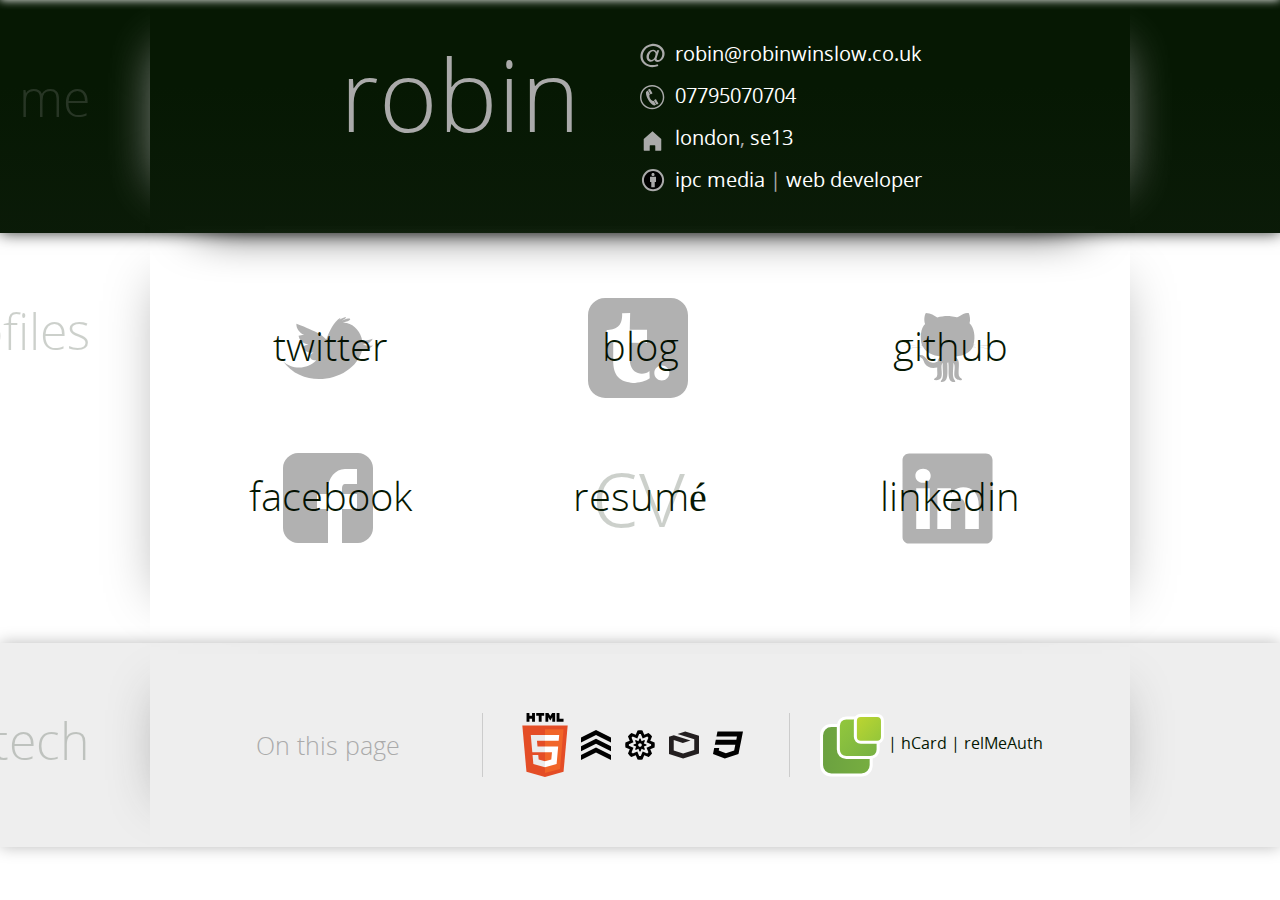
==== commit 89d78586: "slight changes to homepage to point to cv." ====
--- a/home.html
+++ b/home.html
@@ -3,6 +3,7 @@
 <html lang="en">
     <head>
         <title>Robin - index</title>
+        <meta name="viewport" content="width=device-width, initial-scale=1">
         <link rel="home me index" href="http://robinwinslow.co.uk">
         <link rel="stylesheet" href="fonts/opensans/styles.css">
         <link rel="stylesheet" href="css/styles.css">
@@ -104,9 +105,9 @@
                         </a>
                     </li>
                     <li>
-                        <a href="http://dl.dropbox.com/u/15286263/RobinWinslowMorris.pdf" rel="me">
-                            <span class="flair text" xmlns="http://www.w3.org/2000/svg" viewBox="0 0 100 100">CV</span>
-                            <span class="summary">resume</span>
+                        <a href="http://cv.robinwinslow.co.uk/" rel="me">
+                            <span class="flair text">CV</span>
+                            <span class="summary">resumé</span>
                         </a>
                     </li>
                     <li>
--- a/css/styles.css
+++ b/css/styles.css
@@ -182,6 +182,7 @@
     margin: 45px 0;
     padding: 0 30px;
     width: 33%;
+    min-width: 300px;
     -moz-box-sizing: border-box;
     box-sizing: border-box;
 }
